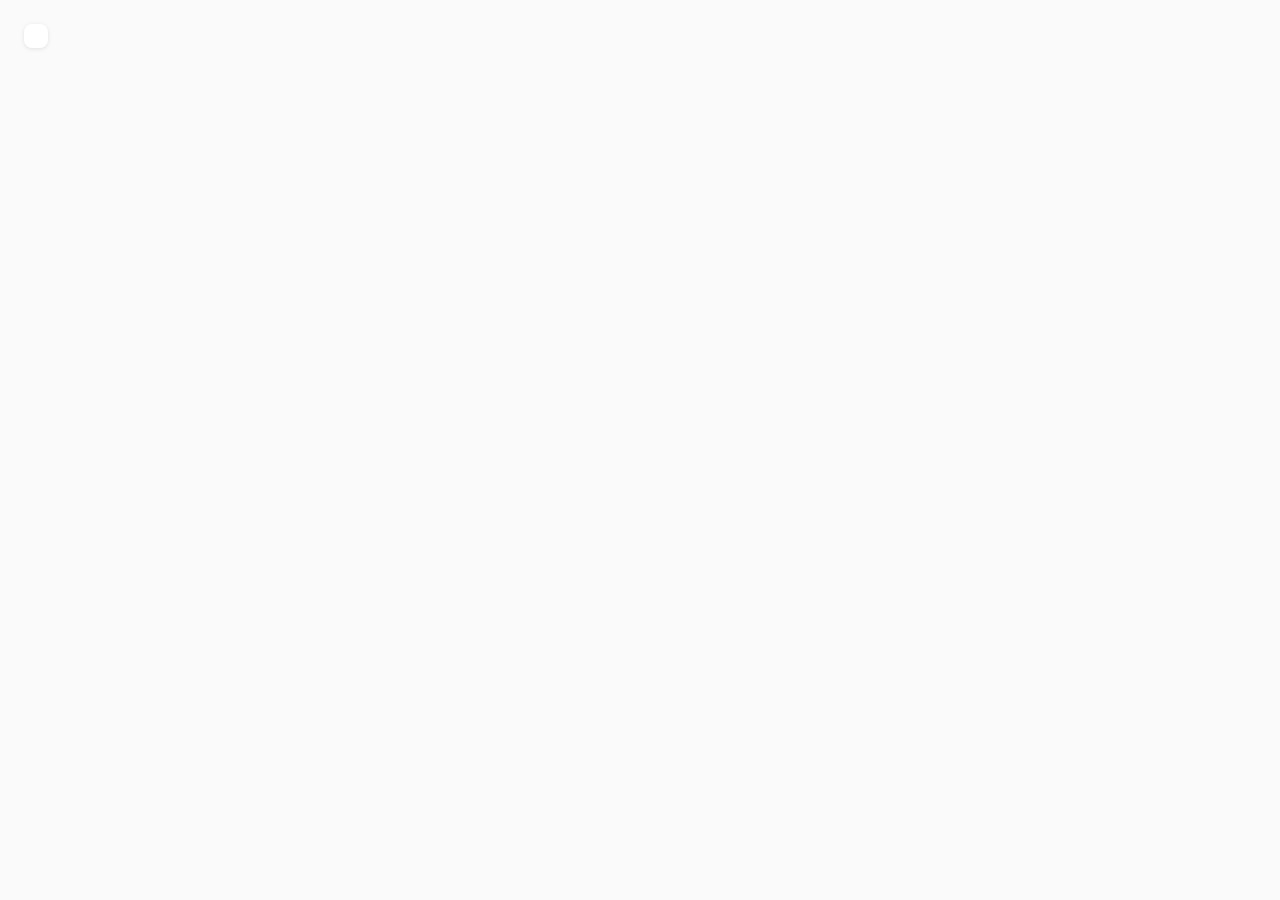
==== Entrega_03/Diez_Fernanda_01_gasto_vis_01/visualizacion/vis_01.html @ 2a69a668 "Entrega 03 Fernanda." ====
<!doctype html>
<html>
<head>
  <meta charset="utf-8">
  <title>Gasto de campaña vs. resultado electoral (CORE 2024)</title>
  <script src="https://cdn.jsdelivr.net/npm/vega@5.30.0"></script>
  <script src="https://cdn.jsdelivr.net/npm/vega-lite@5.21.0"></script>
  <script src="https://cdn.jsdelivr.net/npm/vega-embed@6.26.0"></script>
  <style>
    body { font-family: -apple-system, Helvetica, Arial, sans-serif; margin: 24px; background: #fafafa; }
    #vis { background: white; padding: 12px; border-radius: 8px; box-shadow: 0 1px 4px rgba(0,0,0,0.1); display:inline-block; }
  </style>
</head>
<body>
  <div id="vis"></div>
  <script>
    const spec = {"$schema": "https://vega.github.io/schema/vega-lite/v5.json", "title": "Gasto de campaña vs. resultado electoral (CORE 2024)", "width": 650, "height": 420, "data": {"values": [{"nombre_candidato": "FERNANDO ALEX FERNANDEZ BARRAZA", "partido": "POPULAR", "circunscripcion": "ARICA", "gasto_millones": 0.3, "posicion_lista": 1, "porcentaje_votos_lista": 5.87, "electo": "No"}, {"nombre_candidato": "SERGIO LEANDRO MORALES IMAÑA", "partido": "PARTIDO HUMANISTA", "circunscripcion": "ARICA", "gasto_millones": 0.61, "posicion_lista": 2, "porcentaje_votos_lista": 8.67, "electo": "No"}, {"nombre_candidato": "ANTONIO LUCIO MAITA FLORES", "partido": "PARTIDO HUMANISTA", "circunscripcion": "ARICA", "gasto_millones": 1.34, "posicion_lista": 3, "porcentaje_votos_lista": 3.66, "electo": "No"}, {"nombre_candidato": "DAVID JORGE ANTONIO PADILLA RAMIREZ", "partido": "PARTIDO HUMANISTA", "circunscripcion": "ARICA", "gasto_millones": 0.37, "posicion_lista": 4, "porcentaje_votos_lista": 3.27, "electo": "No"}, {"nombre_candidato": "ALEXANDRA CASTILLO BACIAN", "partido": "PARTIDO HUMANISTA", "circunscripcion": "ARICA", "gasto_millones": 2.1, "posicion_lista": 5, "porcentaje_votos_lista": 10.79, "electo": "No"}, {"nombre_candidato": "ANDREA ROSITA CHELLEW STAMBUK", "partido": "PARTIDO HUMANISTA", "circunscripcion": "ARICA", "gasto_millones": 5.27, "posicion_lista": 6, "porcentaje_votos_lista": 5.45, "electo": "No"}, {"nombre_candidato": "CARLOS JORGE OJEDA MURILLO", "partido": "PARTIDO HUMANISTA", "circunscripcion": "ARICA", "gasto_millones": 7.0, "posicion_lista": 7, "porcentaje_votos_lista": 16.97, "electo": "Sí"}, {"nombre_candidato": "IVAN MARTIN ROMERO MENACHO", "partido": "INDEPENDIENTES", "circunscripcion": "ARICA", "gasto_millones": 1.35, "posicion_lista": 8, "porcentaje_votos_lista": 20.77, "electo": "No"}, {"nombre_candidato": "INGRID GISELA ROBLES ARAYA", "partido": "INDEPENDIENTES", "circunscripcion": "ARICA", "gasto_millones": 12.61, "posicion_lista": 9, "porcentaje_votos_lista": 13.19, "electo": "No"}, {"nombre_candidato": "SUSANA ALEJANDRA PALLERES FLORES", "partido": "INDEPENDIENTES", "circunscripcion": "ARICA", "gasto_millones": 0.5, "posicion_lista": 10, "porcentaje_votos_lista": 7.07, "electo": "No"}, {"nombre_candidato": "SILVIA JOCELYN MUÑOZ DONOSO", "partido": "INDEPENDIENTES", "circunscripcion": "ARICA", "gasto_millones": 0.5, "posicion_lista": 11, "porcentaje_votos_lista": 4.29, "electo": "No"}, {"nombre_candidato": "ALFREDO ENRIQUE TAPIA CONTRERAS", "partido": "PARTIDO COMUNISTA DE CHILE", "circunscripcion": "ARICA", "gasto_millones": 4.56, "posicion_lista": 1, "porcentaje_votos_lista": 13.9, "electo": "No"}, {"nombre_candidato": "MARIA JOSE VICTORIANO CAUTIVO", "partido": "PARTIDO COMUNISTA DE CHILE", "circunscripcion": "ARICA", "gasto_millones": 2.02, "posicion_lista": 2, "porcentaje_votos_lista": 14.85, "electo": "Sí"}, {"nombre_candidato": "PAUL GABRIEL GONZALEZ CARRASCO", "partido": "PARTIDO COMUNISTA DE CHILE", "circunscripcion": "ARICA", "gasto_millones": 2.43, "posicion_lista": 3, "porcentaje_votos_lista": 5.38, "electo": "No"}, {"nombre_candidato": "FANNY JEANETTE BARRIENTOS CRUZATT", "partido": "PARTIDO COMUNISTA DE CHILE", "circunscripcion": "ARICA", "gasto_millones": 0.0, "posicion_lista": 4, "porcentaje_votos_lista": 10.0, "electo": "No"}, {"nombre_candidato": "HANS ALEX NEIRA MALUENDA", "partido": "PARTIDO COMUNISTA DE CHILE", "circunscripcion": "ARICA", "gasto_millones": 0.93, "posicion_lista": 5, "porcentaje_votos_lista": 3.55, "electo": "No"}, {"nombre_candidato": "SABINA BERTA PONCE CANCINO", "partido": "PARTIDO COMUNISTA DE CHILE", "circunscripcion": "ARICA", "gasto_millones": 2.41, "posicion_lista": 6, "porcentaje_votos_lista": 3.28, "electo": "No"}, {"nombre_candidato": "CONSTANZA BARRAZA HONORATO", "partido": "PARTIDO ACCIÓN HUMANISTA", "circunscripcion": "ARICA", "gasto_millones": 1.78, "posicion_lista": 7, "porcentaje_votos_lista": 5.09, "electo": "No"}, {"nombre_candidato": "PAUL CARVAJAL QUIROZ", "partido": "INDEPENDIENTES", "circunscripcion": "ARICA", "gasto_millones": 2.74, "posicion_lista": 8, "porcentaje_votos_lista": 12.25, "electo": "No"}, {"nombre_candidato": "IVAN PAREDES FIERRO", "partido": "INDEPENDIENTES", "circunscripcion": "ARICA", "gasto_millones": 9.72, "posicion_lista": 9, "porcentaje_votos_lista": 25.05, "electo": "No"}, {"nombre_candidato": "PAULA CONCHA PALACIOS", "partido": "INDEPENDIENTES", "circunscripcion": "ARICA", "gasto_millones": 1.28, "posicion_lista": 10, "porcentaje_votos_lista": 3.74, "electo": "No"}, {"nombre_candidato": "FERNANDO CABRALES GOMEZ", "partido": "INDEPENDIENTES", "circunscripcion": "ARICA", "gasto_millones": 0.82, "posicion_lista": 11, "porcentaje_votos_lista": 2.89, "electo": "No"}, {"nombre_candidato": "SOLEDAD ELVIRA LARA QUINTANA", "partido": "PARTIDO SOCIAL CRISTIANO", "circunscripcion": "ARICA", "gasto_millones": 1.88, "posicion_lista": 1, "porcentaje_votos_lista": 8.34, "electo": "No"}, {"nombre_candidato": "NATALY CRUZ PLAZA", "partido": "PARTIDO SOCIAL CRISTIANO", "circunscripcion": "ARICA", "gasto_millones": 2.49, "posicion_lista": 2, "porcentaje_votos_lista": 7.22, "electo": "No"}, {"nombre_candidato": "ALEJANDRO AVALOS AVILES", "partido": "PARTIDO SOCIAL CRISTIANO", "circunscripcion": "ARICA", "gasto_millones": 1.44, "posicion_lista": 3, "porcentaje_votos_lista": 5.21, "electo": "No"}, {"nombre_candidato": "ARIEL RICARDO PARADA JIMENEZ", "partido": "INDEPENDIENTES", "circunscripcion": "ARICA", "gasto_millones": 1.1, "posicion_lista": 4, "porcentaje_votos_lista": 6.66, "electo": "No"}, {"nombre_candidato": "IRENE DEL CARMEN AGUIRRE FLORES", "partido": "INDEPENDIENTES", "circunscripcion": "ARICA", "gasto_millones": 3.54, "posicion_lista": 5, "porcentaje_votos_lista": 11.53, "electo": "No"}, {"nombre_candidato": "DIEGO ENRIQUE ALMARZA REYES", "partido": "INDEPENDIENTES", "circunscripcion": "ARICA", "gasto_millones": 1.33, "posicion_lista": 6, "porcentaje_votos_lista": 11.53, "electo": "No"}, {"nombre_candidato": "JUAN FRANCISCO MERUVIA MERUVIA", "partido": "INDEPENDIENTES", "circunscripcion": "ARICA", "gasto_millones": 4.25, "posicion_lista": 7, "porcentaje_votos_lista": 9.22, "electo": "No"}, {"nombre_candidato": "CRISTIAN GODOFREDO VILLANUEVA ROSALES", "partido": "INDEPENDIENTES", "circunscripcion": "ARICA", "gasto_millones": 1.52, "posicion_lista": 8, "porcentaje_votos_lista": 26.75, "electo": "Sí"}, {"nombre_candidato": "MARIO LUZA ESPINOZA", "partido": "INDEPENDIENTES", "circunscripcion": "ARICA", "gasto_millones": 0.63, "posicion_lista": 9, "porcentaje_votos_lista": 13.54, "electo": "No"}, {"nombre_candidato": "LEONARDO BORQUEZ CASTILLO", "partido": "RENOVACION NACIONAL", "circunscripcion": "ARICA", "gasto_millones": 3.82, "posicion_lista": 1, "porcentaje_votos_lista": 17.7, "electo": "No"}, {"nombre_candidato": "SOFIA CLAVIJO MEDALLA", "partido": "RENOVACION NACIONAL", "circunscripcion": "ARICA", "gasto_millones": 4.83, "posicion_lista": 2, "porcentaje_votos_lista": 19.19, "electo": "Sí"}, {"nombre_candidato": "SEBASTIAN ARAYA ARAVENA", "partido": "RENOVACION NACIONAL", "circunscripcion": "ARICA", "gasto_millones": 8.38, "posicion_lista": 3, "porcentaje_votos_lista": 7.36, "electo": "No"}, {"nombre_candidato": "KAREN ROCHA VILLALBA", "partido": "RENOVACION NACIONAL", "circunscripcion": "ARICA", "gasto_millones": 5.16, "posicion_lista": 4, "porcentaje_votos_lista": 8.61, "electo": "No"}, {"nombre_candidato": "MARCELO SOTO GONZALEZ", "partido": "RENOVACION NACIONAL", "circunscripcion": "ARICA", "gasto_millones": 1.47, "posicion_lista": 5, "porcentaje_votos_lista": 5.31, "electo": "No"}, {"nombre_candidato": "NEIL CASTILLO LILLO", "partido": "RENOVACION NACIONAL", "circunscripcion": "ARICA", "gasto_millones": 2.03, "posicion_lista": 6, "porcentaje_votos_lista": 11.33, "electo": "No"}, {"nombre_candidato": "SERGIO LOZANO GALINDO", "partido": "RENOVACION NACIONAL", "circunscripcion": "ARICA", "gasto_millones": 1.85, "posicion_lista": 7, "porcentaje_votos_lista": 5.44, "electo": "No"}, {"nombre_candidato": "RICARDO GODOY ORDOÑEZ", "partido": "RENOVACION NACIONAL", "circunscripcion": "ARICA", "gasto_millones": 1.47, "posicion_lista": 8, "porcentaje_votos_lista": 4.09, "electo": "No"}, {"nombre_candidato": "MANUEL DIAZ VASQUEZ", "partido": "INDEPENDIENTES", "circunscripcion": "ARICA", "gasto_millones": 1.94, "posicion_lista": 9, "porcentaje_votos_lista": 3.97, "electo": "No"}, {"nombre_candidato": "DINA DURAN FLORES", "partido": "INDEPENDIENTES", "circunscripcion": "ARICA", "gasto_millones": 2.62, "posicion_lista": 10, "porcentaje_votos_lista": 6.15, "electo": "No"}, {"nombre_candidato": "CATALINA FERNANDEZ VALCARCE", "partido": "INDEPENDIENTES", "circunscripcion": "ARICA", "gasto_millones": 7.03, "posicion_lista": 11, "porcentaje_votos_lista": 10.86, "electo": "No"}, {"nombre_candidato": "DAVID HECTOR ZAPATA VALENZUELA", "partido": "PARTIDO RADICAL DE CHILE", "circunscripcion": "ARICA", "gasto_millones": 2.63, "posicion_lista": 1, "porcentaje_votos_lista": 38.5, "electo": "No"}, {"nombre_candidato": "ORLANDO SEBASTIAN COFRE CORTES", "partido": "PARTIDO RADICAL DE CHILE", "circunscripcion": "ARICA", "gasto_millones": 0.69, "posicion_lista": 2, "porcentaje_votos_lista": 13.34, "electo": "No"}, {"nombre_candidato": "CECILIA IRENE PALLERES VEAS", "partido": "PARTIDO RADICAL DE CHILE", "circunscripcion": "ARICA", "gasto_millones": 1.61, "posicion_lista": 3, "porcentaje_votos_lista": 4.66, "electo": "No"}, {"nombre_candidato": "CAROLINA ANDREA CASTILLO TAPIA", "partido": "PARTIDO RADICAL DE CHILE", "circunscripcion": "ARICA", "gasto_millones": 0.64, "posicion_lista": 4, "porcentaje_votos_lista": 6.52, "electo": "No"}, {"nombre_candidato": "ERNESTINA SILVA VILLEGAS", "partido": "PARTIDO RADICAL DE CHILE", "circunscripcion": "ARICA", "gasto_millones": 0.64, "posicion_lista": 5, "porcentaje_votos_lista": 3.33, "electo": "No"}, {"nombre_candidato": "OSCAR RODRIGO FUENTES PALAVECINOS", "partido": "PARTIDO RADICAL DE CHILE", "circunscripcion": "ARICA", "gasto_millones": 0.68, "posicion_lista": 6, "porcentaje_votos_lista": 5.51, "electo": "No"}, {"nombre_candidato": "ANGELO ENRIQUE RODRIGUEZ ORTIZ", "partido": "INDEPENDIENTES", "circunscripcion": "ARICA", "gasto_millones": 1.9, "posicion_lista": 7, "porcentaje_votos_lista": 10.71, "electo": "No"}, {"nombre_candidato": "CLAUDIA VERONICA VERA CARLOS", "partido": "INDEPENDIENTES", "circunscripcion": "ARICA", "gasto_millones": 0.6, "posicion_lista": 8, "porcentaje_votos_lista": 11.72, "electo": "No"}, {"nombre_candidato": "HERNAN IPAX MERY AHUMADA", "partido": "INDEPENDIENTES", "circunscripcion": "ARICA", "gasto_millones": 0.0, "posicion_lista": 9, "porcentaje_votos_lista": 5.72, "electo": "No"}, {"nombre_candidato": "OSCAR PANTOJA RIVERA", "partido": "PARTIDO LIBERAL DE CHILE", "circunscripcion": "ARICA", "gasto_millones": 7.05, "posicion_lista": 1, "porcentaje_votos_lista": 18.96, "electo": "Sí"}, {"nombre_candidato": "EDGAR MUÑOZ RETAMALES", "partido": "PARTIDO LIBERAL DE CHILE", "circunscripcion": "ARICA", "gasto_millones": 6.84, "posicion_lista": 2, "porcentaje_votos_lista": 10.7, "electo": "No"}, {"nombre_candidato": "CESAR ANTONIO SANTIS ZUÑIGA", "partido": "PARTIDO LIBERAL DE CHILE", "circunscripcion": "ARICA", "gasto_millones": 2.15, "posicion_lista": 3, "porcentaje_votos_lista": 5.18, "electo": "No"}, {"nombre_candidato": "PATRICIO MOYA MUÑOZ", "partido": "FEDERACION REGIONALISTA VERDE SOCIAL", "circunscripcion": "ARICA", "gasto_millones": 1.85, "posicion_lista": 4, "porcentaje_votos_lista": 17.48, "electo": "No"}, {"nombre_candidato": "LISETTE VERONICA SULANTAY HERNAEZ", "partido": "FEDERACION REGIONALISTA VERDE SOCIAL", "circunscripcion": "ARICA", "gasto_millones": 2.7, "posicion_lista": 5, "porcentaje_votos_lista": 6.58, "electo": "No"}, {"nombre_candidato": "LORENA MUSSA VALENZUELA", "partido": "INDEPENDIENTES", "circunscripcion": "ARICA", "gasto_millones": 5.19, "posicion_lista": 6, "porcentaje_votos_lista": 15.34, "electo": "No"}, {"nombre_candidato": "YEAN MIGUEL PASTEN GALVEZ", "partido": "INDEPENDIENTES", "circunscripcion": "ARICA", "gasto_millones": 3.29, "posicion_lista": 7, "porcentaje_votos_lista": 17.67, "electo": "No"}, {"nombre_candidato": "MIGUEL ANGEL LEIVA PIZARRO", "partido": "INDEPENDIENTES", "circunscripcion": "ARICA", "gasto_millones": 0.73, "posicion_lista": 8, "porcentaje_votos_lista": 5.43, "electo": "No"}, {"nombre_candidato": "CLAUDIO ANDRES PAZ FUENTES", "partido": "INDEPENDIENTES", "circunscripcion": "ARICA", "gasto_millones": 2.2, "posicion_lista": 9, "porcentaje_votos_lista": 2.65, "electo": "No"}, {"nombre_candidato": "ALEJANDRO ESTEBAN DIAZ CARVAJAL", "partido": "PARTIDO SOCIALISTA DE CHILE", "circunscripcion": "ARICA", "gasto_millones": 4.83, "posicion_lista": 1, "porcentaje_votos_lista": 26.72, "electo": "No"}, {"nombre_candidato": "LORY BERNIE ESCUDERO GUARDIA", "partido": "PARTIDO SOCIALISTA DE CHILE", "circunscripcion": "ARICA", "gasto_millones": 3.5, "posicion_lista": 2, "porcentaje_votos_lista": 6.51, "electo": "No"}, {"nombre_candidato": "SOHEL LEONARDO HERESI FLORES", "partido": "INDEPENDIENTES", "circunscripcion": "ARICA", "gasto_millones": 0.0, "posicion_lista": 3, "porcentaje_votos_lista": 9.47, "electo": "No"}, {"nombre_candidato": "DENISSE ANDREA MORALES FLORES", "partido": "INDEPENDIENTES", "circunscripcion": "ARICA", "gasto_millones": 4.55, "posicion_lista": 4, "porcentaje_votos_lista": 27.09, "electo": "Sí"}, {"nombre_candidato": "LINO EUSTAQUIO MAMANI VICENTE", "partido": "PARTIDO POR LA DEMOCRACIA", "circunscripcion": "ARICA", "gasto_millones": 0.6, "posicion_lista": 5, "porcentaje_votos_lista": 7.7, "electo": "No"}, {"nombre_candidato": "MARIANELA DEL ROSARIO TAPIA CARVAJAL", "partido": "PARTIDO POR LA DEMOCRACIA", "circunscripcion": "ARICA", "gasto_millones": 0.81, "posicion_lista": 6, "porcentaje_votos_lista": 4.71, "electo": "No"}, {"nombre_candidato": "EMILIO JOSE JIMENEZ CACERES", "partido": "PARTIDO POR LA DEMOCRACIA", "circunscripcion": "ARICA", "gasto_millones": 6.04, "posicion_lista": 7, "porcentaje_votos_lista": 8.21, "electo": "No"}, {"nombre_candidato": "VIVIANA ORTIZ VILDOSO", "partido": "INDEPENDIENTES", "circunscripcion": "ARICA", "gasto_millones": 0.48, "posicion_lista": 8, "porcentaje_votos_lista": 6.6, "electo": "No"}, {"nombre_candidato": "RAUL ROLANDO OSSANDON VASQUEZ", "partido": "INDEPENDIENTES", "circunscripcion": "ARICA", "gasto_millones": 0.67, "posicion_lista": 9, "porcentaje_votos_lista": 3.0, "electo": "No"}, {"nombre_candidato": "CAROLINA ANDREA EMPARAN RAMIREZ", "partido": "PARTIDO DE LA GENTE", "circunscripcion": "ARICA", "gasto_millones": 0.55, "posicion_lista": 1, "porcentaje_votos_lista": 29.88, "electo": "No"}, {"nombre_candidato": "JULIE ALEJANDRA DURAN LOPEZ", "partido": "PARTIDO DE LA GENTE", "circunscripcion": "ARICA", "gasto_millones": 0.49, "posicion_lista": 2, "porcentaje_votos_lista": 8.71, "electo": "No"}, {"nombre_candidato": "GONZALO DANIEL CAMPUSANO YAÑEZ", "partido": "PARTIDO DE LA GENTE", "circunscripcion": "ARICA", "gasto_millones": 3.41, "posicion_lista": 3, "porcentaje_votos_lista": 14.22, "electo": "No"}, {"nombre_candidato": "FRIEDRICH RENARD MENCIA POCONI", "partido": "PARTIDO DE LA GENTE", "circunscripcion": "ARICA", "gasto_millones": 0.94, "posicion_lista": 4, "porcentaje_votos_lista": 9.31, "electo": "No"}, {"nombre_candidato": "IVAN ANDRES OSORIO CORTES", "partido": "PARTIDO DE LA GENTE", "circunscripcion": "ARICA", "gasto_millones": 0.4, "posicion_lista": 5, "porcentaje_votos_lista": 11.16, "electo": "No"}, {"nombre_candidato": "KLAUS ABDIEL NEVERMANN BU-ANTUN", "partido": "INDEPENDIENTES", "circunscripcion": "ARICA", "gasto_millones": 0.3, "posicion_lista": 6, "porcentaje_votos_lista": 26.72, "electo": "No"}, {"nombre_candidato": "MARCELO EMMANUEL GONZALEZ OLIVARES", "partido": "PARTIDO DEMOCRATA CRISTIANO", "circunscripcion": "ARICA", "gasto_millones": 4.36, "posicion_lista": 1, "porcentaje_votos_lista": 23.08, "electo": "Sí"}, {"nombre_candidato": "VIOLETA CLEISY CASTILLO QUISPE", "partido": "PARTIDO DEMOCRATA CRISTIANO", "circunscripcion": "ARICA", "gasto_millones": 2.58, "posicion_lista": 2, "porcentaje_votos_lista": 6.87, "electo": "No"}, {"nombre_candidato": "CAROLINA MABEL MUÑOZ DROGUETT", "partido": "INDEPENDIENTES", "circunscripcion": "ARICA", "gasto_millones": 1.88, "posicion_lista": 3, "porcentaje_votos_lista": 11.81, "electo": "No"}, {"nombre_candidato": "ROCIO BELEN MOLLO CAICONTE", "partido": "INDEPENDIENTES", "circunscripcion": "ARICA", "gasto_millones": 3.18, "posicion_lista": 4, "porcentaje_votos_lista": 11.07, "electo": "No"}, {"nombre_candidato": "MONICA ROSA AZOCAR SILES", "partido": "INDEPENDIENTES", "circunscripcion": "ARICA", "gasto_millones": 1.36, "posicion_lista": 5, "porcentaje_votos_lista": 7.89, "electo": "No"}, {"nombre_candidato": "ROMULO RUIZ GUZMAN", "partido": "INDEPENDIENTES", "circunscripcion": "ARICA", "gasto_millones": 1.31, "posicion_lista": 6, "porcentaje_votos_lista": 5.13, "electo": "No"}, {"nombre_candidato": "RODOLFO IGNACIO GONZALEZ FLORES", "partido": "INDEPENDIENTES", "circunscripcion": "ARICA", "gasto_millones": 4.72, "posicion_lista": 7, "porcentaje_votos_lista": 5.26, "electo": "No"}, {"nombre_candidato": "ANA MARICELA SUPANTA AYCA", "partido": "INDEPENDIENTES", "circunscripcion": "ARICA", "gasto_millones": 2.88, "posicion_lista": 8, "porcentaje_votos_lista": 17.73, "electo": "No"}, {"nombre_candidato": "ELIZABETH ROSSANA OSSES FAUNDEZ", "partido": "INDEPENDIENTES", "circunscripcion": "ARICA", "gasto_millones": 4.06, "posicion_lista": 9, "porcentaje_votos_lista": 11.16, "electo": "No"}, {"nombre_candidato": "NINO SEGUNDO ESTAY ESPINOZA", "partido": "PARTIDO DEMOCRATAS CHILE", "circunscripcion": "ARICA", "gasto_millones": 2.38, "posicion_lista": 1, "porcentaje_votos_lista": 14.36, "electo": "Sí"}, {"nombre_candidato": "JAVIER ENRIQUE DIAZ CALDERON", "partido": "INDEPENDIENTES", "circunscripcion": "ARICA", "gasto_millones": 0.0, "posicion_lista": 2, "porcentaje_votos_lista": 9.44, "electo": "No"}, {"nombre_candidato": "CARLOS ENRIQUE FERRY CAMPODONICO", "partido": "INDEPENDIENTES", "circunscripcion": "ARICA", "gasto_millones": 2.05, "posicion_lista": 3, "porcentaje_votos_lista": 11.6, "electo": "No"}, {"nombre_candidato": "ARIELLE JESUS PALMA LOPEZ", "partido": "INDEPENDIENTES", "circunscripcion": "ARICA", "gasto_millones": 0.0, "posicion_lista": 4, "porcentaje_votos_lista": 3.68, "electo": "No"}, {"nombre_candidato": "CLAUDIA ROSARIO MIRANDA TORRES", "partido": "INDEPENDIENTES", "circunscripcion": "ARICA", "gasto_millones": 0.09, "posicion_lista": 5, "porcentaje_votos_lista": 12.23, "electo": "No"}, {"nombre_candidato": "NAKITA FERNANDA ALCORCE HUAMAN", "partido": "INDEPENDIENTES", "circunscripcion": "ARICA", "gasto_millones": 5.4, "posicion_lista": 6, "porcentaje_votos_lista": 14.17, "electo": "No"}, {"nombre_candidato": "GASTON ERNESTO PADILLA RAMIREZ", "partido": "INDEPENDIENTES", "circunscripcion": "ARICA", "gasto_millones": 0.0, "posicion_lista": 7, "porcentaje_votos_lista": 8.76, "electo": "No"}, {"nombre_candidato": "PAULINA BRAVIN DIAZ", "partido": "INDEPENDIENTES", "circunscripcion": "ARICA", "gasto_millones": 2.22, "posicion_lista": 8, "porcentaje_votos_lista": 8.03, "electo": "No"}, {"nombre_candidato": "LUIS MIGUEL CEBALLOS MERIÑO", "partido": "INDEPENDIENTES", "circunscripcion": "ARICA", "gasto_millones": 0.68, "posicion_lista": 9, "porcentaje_votos_lista": 9.16, "electo": "No"}, {"nombre_candidato": "JORGE SOCRATES CASTILLO ORIZOLA", "partido": "INDEPENDIENTES", "circunscripcion": "ARICA", "gasto_millones": 0.0, "posicion_lista": 10, "porcentaje_votos_lista": 8.57, "electo": "No"}, {"nombre_candidato": "MILENE ROSSINA MOLINA ARANCIBIA", "partido": "FRENTE AMPLIO", "circunscripcion": "ARICA", "gasto_millones": 4.77, "posicion_lista": 1, "porcentaje_votos_lista": 15.84, "electo": "No"}, {"nombre_candidato": "MARICELA MARA TRUJILLO OSORIO", "partido": "FRENTE AMPLIO", "circunscripcion": "ARICA", "gasto_millones": 0.0, "posicion_lista": 2, "porcentaje_votos_lista": 5.18, "electo": "No"}, {"nombre_candidato": "GALIA LENOSHKA RAMIREZ CERDA", "partido": "FRENTE AMPLIO", "circunscripcion": "ARICA", "gasto_millones": 0.26, "posicion_lista": 3, "porcentaje_votos_lista": 3.89, "electo": "No"}, {"nombre_candidato": "JAVIER IGNACIO VILLARROEL GARCIA", "partido": "INDEPENDIENTES", "circunscripcion": "ARICA", "gasto_millones": 0.3, "posicion_lista": 4, "porcentaje_votos_lista": 12.78, "electo": "No"}, {"nombre_candidato": "MARITSSA ELIZABETH CASTILLO MORGADO", "partido": "INDEPENDIENTES", "circunscripcion": "ARICA", "gasto_millones": 1.12, "posicion_lista": 5, "porcentaje_votos_lista": 18.63, "electo": "No"}, {"nombre_candidato": "PATRICIA ROMINA RIVERA PINTO", "partido": "INDEPENDIENTES", "circunscripcion": "ARICA", "gasto_millones": 0.3, "posicion_lista": 6, "porcentaje_votos_lista": 4.98, "electo": "No"}, {"nombre_candidato": "RODRIGO ALBERTO VASQUEZ SANTIBAÑEZ", "partido": "INDEPENDIENTES", "circunscripcion": "ARICA", "gasto_millones": 1.12, "posicion_lista": 7, "porcentaje_votos_lista": 3.98, "electo": "No"}, {"nombre_candidato": "JORGE WILLIAMS TAPIA SAAVEDRA", "partido": "INDEPENDIENTES", "circunscripcion": "ARICA", "gasto_millones": 0.0, "posicion_lista": 8, "porcentaje_votos_lista": 4.31, "electo": "No"}, {"nombre_candidato": "MARLY CECILIA VARGAS PALMA", "partido": "INDEPENDIENTES", "circunscripcion": "ARICA", "gasto_millones": 0.0, "posicion_lista": 9, "porcentaje_votos_lista": 6.87, "electo": "No"}, {"nombre_candidato": "ANDREA ELIZABETH PEREZ CORTES", "partido": "INDEPENDIENTES", "circunscripcion": "ARICA", "gasto_millones": 6.33, "posicion_lista": 10, "porcentaje_votos_lista": 11.41, "electo": "No"}, {"nombre_candidato": "SEBASTIAN NICOLAS GODOY LEAL", "partido": "INDEPENDIENTES", "circunscripcion": "ARICA", "gasto_millones": 5.04, "posicion_lista": 11, "porcentaje_votos_lista": 12.12, "electo": "No"}, {"nombre_candidato": "ROBERTO ERPEL SEGUEL", "partido": "UNION DEMOCRATA INDEPENDIENTE", "circunscripcion": "ARICA", "gasto_millones": 3.76, "posicion_lista": 1, "porcentaje_votos_lista": 29.35, "electo": "No"}, {"nombre_candidato": "JORGE CARTAGENA CHAVEZ", "partido": "UNION DEMOCRATA INDEPENDIENTE", "circunscripcion": "ARICA", "gasto_millones": 0.0, "posicion_lista": 2, "porcentaje_votos_lista": 15.06, "electo": "No"}, {"nombre_candidato": "CARMEN ZAPATA LEIVA", "partido": "UNION DEMOCRATA INDEPENDIENTE", "circunscripcion": "ARICA", "gasto_millones": 1.86, "posicion_lista": 3, "porcentaje_votos_lista": 8.06, "electo": "No"}, {"nombre_candidato": "SEGUNDO SEGUEL GUARACHI", "partido": "UNION DEMOCRATA INDEPENDIENTE", "circunscripcion": "ARICA", "gasto_millones": 0.5, "posicion_lista": 4, "porcentaje_votos_lista": 3.11, "electo": "No"}, {"nombre_candidato": "EDITH SUAZO BARRAZA", "partido": "UNION DEMOCRATA INDEPENDIENTE", "circunscripcion": "ARICA", "gasto_millones": 3.42, "posicion_lista": 5, "porcentaje_votos_lista": 4.83, "electo": "No"}, {"nombre_candidato": "CRISTIAN PRADENAS SOTO", "partido": "INDEPENDIENTES", "circunscripcion": "ARICA", "gasto_millones": 3.93, "posicion_lista": 6, "porcentaje_votos_lista": 15.9, "electo": "No"}, {"nombre_candidato": "BEATRIZ CHAVEZ VICENTELO", "partido": "INDEPENDIENTES", "circunscripcion": "ARICA", "gasto_millones": 2.66, "posicion_lista": 7, "porcentaje_votos_lista": 8.46, "electo": "No"}, {"nombre_candidato": "GUILLERMO BERETTA RIQUELME", "partido": "INDEPENDIENTES", "circunscripcion": "ARICA", "gasto_millones": 2.35, "posicion_lista": 8, "porcentaje_votos_lista": 7.31, "electo": "No"}, {"nombre_candidato": "RODRIGO PAREDES JIMENEZ", "partido": "INDEPENDIENTES", "circunscripcion": "ARICA", "gasto_millones": 0.0, "posicion_lista": 9, "porcentaje_votos_lista": 3.5, "electo": "No"}, {"nombre_candidato": "FRANCISCO RODRIGUEZ DE LA RIVA", "partido": "INDEPENDIENTES", "circunscripcion": "ARICA", "gasto_millones": 0.52, "posicion_lista": 10, "porcentaje_votos_lista": 4.42, "electo": "No"}, {"nombre_candidato": "IGNACIO ALFREDO GOMEZ GUTIERREZ", "partido": "PARTIDO REPUBLICANO DE CHILE", "circunscripcion": "ARICA", "gasto_millones": 3.8, "posicion_lista": 1, "porcentaje_votos_lista": 20.4, "electo": "Sí"}, {"nombre_candidato": "ROMINA CECILIA CIFUENTES GONZALEZ", "partido": "PARTIDO REPUBLICANO DE CHILE", "circunscripcion": "ARICA", "gasto_millones": 0.6, "posicion_lista": 2, "porcentaje_votos_lista": 21.5, "electo": "Sí"}, {"nombre_candidato": "ELENA MARCELA FORNES CARCAMO", "partido": "PARTIDO REPUBLICANO DE CHILE", "circunscripcion": "ARICA", "gasto_millones": 2.59, "posicion_lista": 3, "porcentaje_votos_lista": 10.52, "electo": "No"}, {"nombre_candidato": "NESTOR ANGEL PINTO RIOS", "partido": "PARTIDO REPUBLICANO DE CHILE", "circunscripcion": "ARICA", "gasto_millones": 0.0, "posicion_lista": 4, "porcentaje_votos_lista": 6.79, "electo": "No"}, {"nombre_candidato": "MARCELO ENRIQUE VILLARROEL SARMIENTO", "partido": "PARTIDO REPUBLICANO DE CHILE", "circunscripcion": "ARICA", "gasto_millones": 2.95, "posicion_lista": 5, "porcentaje_votos_lista": 5.44, "electo": "No"}, {"nombre_candidato": "CARLOS ANDRES OPAZO OLAVARRIA", "partido": "PARTIDO REPUBLICANO DE CHILE", "circunscripcion": "ARICA", "gasto_millones": 3.81, "posicion_lista": 6, "porcentaje_votos_lista": 7.06, "electo": "No"}, {"nombre_candidato": "LIN-KIU ODILA LY FUMEY", "partido": "PARTIDO REPUBLICANO DE CHILE", "circunscripcion": "ARICA", "gasto_millones": 5.86, "posicion_lista": 7, "porcentaje_votos_lista": 12.47, "electo": "Sí"}, {"nombre_candidato": "RICARDO ORLANDO PORTILLA MONSALVE", "partido": "PARTIDO REPUBLICANO DE CHILE", "circunscripcion": "ARICA", "gasto_millones": 0.5, "posicion_lista": 8, "porcentaje_votos_lista": 2.74, "electo": "No"}, {"nombre_candidato": "LUIS FRANCISCO ARAYA VALDECCHY", "partido": "PARTIDO REPUBLICANO DE CHILE", "circunscripcion": "ARICA", "gasto_millones": 5.45, "posicion_lista": 9, "porcentaje_votos_lista": 9.33, "electo": "No"}, {"nombre_candidato": "CRISTHIAN ABDON SALAS TORRICO", "partido": "PARTIDO REPUBLICANO DE CHILE", "circunscripcion": "ARICA", "gasto_millones": 0.0, "posicion_lista": 10, "porcentaje_votos_lista": 3.75, "electo": "No"}, {"nombre_candidato": "ALEJANDRO FIDEL MORALES IMAÑA", "partido": "INDEPENDIENTES", "circunscripcion": "PARINACOTA", "gasto_millones": 1.0, "posicion_lista": 1, "porcentaje_votos_lista": 100.0, "electo": "No"}, {"nombre_candidato": "LORENA VENTURA VASQUEZ", "partido": "RENOVACION NACIONAL", "circunscripcion": "PARINACOTA", "gasto_millones": 1.88, "posicion_lista": 1, "porcentaje_votos_lista": 64.15, "electo": "Sí"}, {"nombre_candidato": "CARLOS FERNANDEZ BLANCO", "partido": "RENOVACION NACIONAL", "circunscripcion": "PARINACOTA", "gasto_millones": 1.13, "posicion_lista": 2, "porcentaje_votos_lista": 20.31, "electo": "No"}, {"nombre_candidato": "ANTONY CHAMBILLA VILLALOBOS", "partido": "RENOVACION NACIONAL", "circunscripcion": "PARINACOTA", "gasto_millones": 1.04, "posicion_lista": 3, "porcentaje_votos_lista": 15.55, "electo": "No"}, {"nombre_candidato": "DINA HUANCA PAIRO", "partido": "INDEPENDIENTES", "circunscripcion": "PARINACOTA", "gasto_millones": 0.0, "posicion_lista": 1, "porcentaje_votos_lista": 46.78, "electo": "No"}, {"nombre_candidato": "FREDDY ANGEL FLORES CONDORI", "partido": "INDEPENDIENTES", "circunscripcion": "PARINACOTA", "gasto_millones": 0.26, "posicion_lista": 2, "porcentaje_votos_lista": 39.66, "electo": "No"}, {"nombre_candidato": "BERNARDA SENOVIA MAMANI MAMANI", "partido": "INDEPENDIENTES", "circunscripcion": "PARINACOTA", "gasto_millones": 0.1, "posicion_lista": 3, "porcentaje_votos_lista": 13.56, "electo": "No"}, {"nombre_candidato": "MIGUEL ERIK SUPANTA CASTILLO", "partido": "INDEPENDIENTES", "circunscripcion": "PARINACOTA", "gasto_millones": 0.0, "posicion_lista": 1, "porcentaje_votos_lista": 65.45, "electo": "No"}, {"nombre_candidato": "SERGIO LOPEZ VILLAZON", "partido": "PARTIDO SOCIALISTA DE CHILE", "circunscripcion": "PARINACOTA", "gasto_millones": 0.51, "posicion_lista": 2, "porcentaje_votos_lista": 34.55, "electo": "No"}, {"nombre_candidato": "EDGARD GUSTAVO PAREDES CHOQUE", "partido": "PARTIDO DE LA GENTE", "circunscripcion": "PARINACOTA", "gasto_millones": 1.16, "posicion_lista": 1, "porcentaje_votos_lista": 100.0, "electo": "No"}, {"nombre_candidato": "CRISTIAN ANDRES BILBAO APATA", "partido": "PARTIDO DEMOCRATA CRISTIANO", "circunscripcion": "PARINACOTA", "gasto_millones": 1.31, "posicion_lista": 1, "porcentaje_votos_lista": 53.72, "electo": "No"}, {"nombre_candidato": "FLORENCIO MARTIN VILLANUEVA SARCO", "partido": "INDEPENDIENTES", "circunscripcion": "PARINACOTA", "gasto_millones": 1.21, "posicion_lista": 2, "porcentaje_votos_lista": 46.28, "electo": "No"}, {"nombre_candidato": "ENRIQUE MANUEL PEREZ INQUILTUPA", "partido": "INDEPENDIENTES", "circunscripcion": "PARINACOTA", "gasto_millones": 0.61, "posicion_lista": 1, "porcentaje_votos_lista": 31.28, "electo": "No"}, {"nombre_candidato": "DANIEL ALEXIS LINARES ZEGARRA", "partido": "INDEPENDIENTES", "circunscripcion": "PARINACOTA", "gasto_millones": 3.5, "posicion_lista": 2, "porcentaje_votos_lista": 47.72, "electo": "Sí"}, {"nombre_candidato": "JAVIER EDWIN LLUSCO AJATA", "partido": "INDEPENDIENTES", "circunscripcion": "PARINACOTA", "gasto_millones": 0.15, "posicion_lista": 3, "porcentaje_votos_lista": 21.0, "electo": "No"}, {"nombre_candidato": "CAROLA VICTORIA SANTOS CONDORI", "partido": "FRENTE AMPLIO", "circunscripcion": "PARINACOTA", "gasto_millones": 1.28, "posicion_lista": 1, "porcentaje_votos_lista": 86.67, "electo": "No"}, {"nombre_candidato": "LORETO MARCELA DELGADO MOLLO", "partido": "FRENTE AMPLIO", "circunscripcion": "PARINACOTA", "gasto_millones": 0.41, "posicion_lista": 2, "porcentaje_votos_lista": 13.33, "electo": "No"}, {"nombre_candidato": "HERMES GOMEZ GALLARDO", "partido": "INDEPENDIENTES", "circunscripcion": "PARINACOTA", "gasto_millones": 0.31, "posicion_lista": 1, "porcentaje_votos_lista": 43.73, "electo": "Sí"}, {"nombre_candidato": "DIANA POMA CASTRO", "partido": "INDEPENDIENTES", "circunscripcion": "PARINACOTA", "gasto_millones": 0.0, "posicion_lista": 2, "porcentaje_votos_lista": 22.83, "electo": "No"}, {"nombre_candidato": "JUAN MANUEL MUÑOZ CABRERA", "partido": "INDEPENDIENTES", "circunscripcion": "PARINACOTA", "gasto_millones": 0.24, "posicion_lista": 3, "porcentaje_votos_lista": 33.44, "electo": "No"}, {"nombre_candidato": "MACARENA PAOLA VALENZUELA CORTES", "partido": "INDEPENDIENTES", "circunscripcion": "PARINACOTA", "gasto_millones": 0.02, "posicion_lista": 1, "porcentaje_votos_lista": 100.0, "electo": "No"}, {"nombre_candidato": "ELBA NORFA VALDERRAMA ARANCIBIA", "partido": "POPULAR", "circunscripcion": "IQUIQUE", "gasto_millones": 0.17, "posicion_lista": 1, "porcentaje_votos_lista": 23.85, "electo": "No"}, {"nombre_candidato": "JUAN CARLOS HUERTA MORAGA", "partido": "PARTIDO HUMANISTA", "circunscripcion": "IQUIQUE", "gasto_millones": 1.58, "posicion_lista": 2, "porcentaje_votos_lista": 16.08, "electo": "No"}, {"nombre_candidato": "PIERA DANIELLA BUCCIONI MALDONADO", "partido": "INDEPENDIENTES", "circunscripcion": "IQUIQUE", "gasto_millones": 1.28, "posicion_lista": 3, "porcentaje_votos_lista": 33.6, "electo": "No"}, {"nombre_candidato": "ESTER ELISA SOTO ALEGRIA", "partido": "INDEPENDIENTES", "circunscripcion": "IQUIQUE", "gasto_millones": 0.1, "posicion_lista": 4, "porcentaje_votos_lista": 9.29, "electo": "No"}, {"nombre_candidato": "ANDRES FELIPE HUME TURRES", "partido": "INDEPENDIENTES", "circunscripcion": "IQUIQUE", "gasto_millones": 0.1, "posicion_lista": 5, "porcentaje_votos_lista": 9.7, "electo": "No"}, {"nombre_candidato": "RAUL HERNAN JARA RODRIGUEZ", "partido": "INDEPENDIENTES", "circunscripcion": "IQUIQUE", "gasto_millones": 0.1, "posicion_lista": 6, "porcentaje_votos_lista": 7.48, "electo": "No"}, {"nombre_candidato": "OCTAVIO LOPEZ AVALOS", "partido": "PARTIDO ACCIÓN HUMANISTA", "circunscripcion": "IQUIQUE", "gasto_millones": 1.75, "posicion_lista": 1, "porcentaje_votos_lista": 19.46, "electo": "Sí"}, {"nombre_candidato": "ANTONIO MAMANI MAMANI", "partido": "INDEPENDIENTES", "circunscripcion": "IQUIQUE", "gasto_millones": 8.13, "posicion_lista": 2, "porcentaje_votos_lista": 16.74, "electo": "No"}, {"nombre_candidato": "RUBEN ROJO SEMBLER", "partido": "INDEPENDIENTES", "circunscripcion": "IQUIQUE", "gasto_millones": 1.5, "posicion_lista": 3, "porcentaje_votos_lista": 6.46, "electo": "No"}, {"nombre_candidato": "ISABEL NOVOA MACAYA", "partido": "INDEPENDIENTES", "circunscripcion": "IQUIQUE", "gasto_millones": 3.8, "posicion_lista": 4, "porcentaje_votos_lista": 12.07, "electo": "No"}, {"nombre_candidato": "RUBEN JOAQUIN MORAGA MAMANI", "partido": "PARTIDO COMUNISTA DE CHILE", "circunscripcion": "IQUIQUE", "gasto_millones": 5.75, "posicion_lista": 5, "porcentaje_votos_lista": 12.57, "electo": "No"}, {"nombre_candidato": "VARINIA LENA SALAMANCA GALINDO", "partido": "PARTIDO COMUNISTA DE CHILE", "circunscripcion": "IQUIQUE", "gasto_millones": 0.3, "posicion_lista": 6, "porcentaje_votos_lista": 5.81, "electo": "No"}, {"nombre_candidato": "BAIRON MANUEL ARANCIBIA ROJAS", "partido": "PARTIDO COMUNISTA DE CHILE", "circunscripcion": "IQUIQUE", "gasto_millones": 3.54, "posicion_lista": 7, "porcentaje_votos_lista": 10.2, "electo": "No"}, {"nombre_candidato": "PEDRO ARMANDO CISTERNAS FLORES", "partido": "PARTIDO COMUNISTA DE CHILE", "circunscripcion": "IQUIQUE", "gasto_millones": 3.08, "posicion_lista": 8, "porcentaje_votos_lista": 16.71, "electo": "No"}, {"nombre_candidato": "SOLANGE JIMENEZ DINAMARCA", "partido": "PARTIDO SOCIAL CRISTIANO", "circunscripcion": "IQUIQUE", "gasto_millones": 5.16, "posicion_lista": 1, "porcentaje_votos_lista": 29.27, "electo": "No"}, {"nombre_candidato": "MANUEL JESUS OTEIZA ARENA", "partido": "PARTIDO SOCIAL CRISTIANO", "circunscripcion": "IQUIQUE", "gasto_millones": 1.23, "posicion_lista": 2, "porcentaje_votos_lista": 11.03, "electo": "No"}, {"nombre_candidato": "CRISTIAN ANDRES DURAN BORQUEZ", "partido": "PARTIDO SOCIAL CRISTIANO", "circunscripcion": "IQUIQUE", "gasto_millones": 0.49, "posicion_lista": 3, "porcentaje_votos_lista": 9.09, "electo": "No"}, {"nombre_candidato": "ANA BETZABE RODRIGUEZ FIERRO", "partido": "INDEPENDIENTES", "circunscripcion": "IQUIQUE", "gasto_millones": 0.0, "posicion_lista": 4, "porcentaje_votos_lista": 9.98, "electo": "No"}, {"nombre_candidato": "JOSE LUIS FARIAS DAVALOS", "partido": "INDEPENDIENTES", "circunscripcion": "IQUIQUE", "gasto_millones": 0.0, "posicion_lista": 5, "porcentaje_votos_lista": 9.29, "electo": "No"}, {"nombre_candidato": "PAULINA POBLETE UGARTE", "partido": "INDEPENDIENTES", "circunscripcion": "IQUIQUE", "gasto_millones": 1.5, "posicion_lista": 6, "porcentaje_votos_lista": 14.67, "electo": "No"}, {"nombre_candidato": "MARGARITA BAVESTRELLO MARTINEZ", "partido": "INDEPENDIENTES", "circunscripcion": "IQUIQUE", "gasto_millones": 2.64, "posicion_lista": 7, "porcentaje_votos_lista": 6.82, "electo": "No"}, {"nombre_candidato": "OSCAR HUMBERTO MENESES AGUILERA", "partido": "INDEPENDIENTES", "circunscripcion": "IQUIQUE", "gasto_millones": 0.69, "posicion_lista": 8, "porcentaje_votos_lista": 9.85, "electo": "No"}, {"nombre_candidato": "GIOVANNA TRINCADO AVILES", "partido": "RENOVACION NACIONAL", "circunscripcion": "IQUIQUE", "gasto_millones": 9.43, "posicion_lista": 1, "porcentaje_votos_lista": 31.3, "electo": "Sí"}, {"nombre_candidato": "CHRISTIAAN VALDES MILLA", "partido": "RENOVACION NACIONAL", "circunscripcion": "IQUIQUE", "gasto_millones": 4.24, "posicion_lista": 2, "porcentaje_votos_lista": 8.33, "electo": "No"}, {"nombre_candidato": "NESTOR JOFRE NUÑEZ", "partido": "RENOVACION NACIONAL", "circunscripcion": "IQUIQUE", "gasto_millones": 10.54, "posicion_lista": 3, "porcentaje_votos_lista": 26.49, "electo": "Sí"}, {"nombre_candidato": "PAOLA CARO GALLARDO", "partido": "RENOVACION NACIONAL", "circunscripcion": "IQUIQUE", "gasto_millones": 2.25, "posicion_lista": 4, "porcentaje_votos_lista": 3.46, "electo": "No"}, {"nombre_candidato": "ENZO PEREZ JIMENEZ", "partido": "RENOVACION NACIONAL", "circunscripcion": "IQUIQUE", "gasto_millones": 2.0, "posicion_lista": 5, "porcentaje_votos_lista": 4.21, "electo": "No"}, {"nombre_candidato": "CRISTIAN GARCIA MARIN", "partido": "RENOVACION NACIONAL", "circunscripcion": "IQUIQUE", "gasto_millones": 1.6, "posicion_lista": 6, "porcentaje_votos_lista": 6.44, "electo": "No"}, {"nombre_candidato": "ROSARIO ILAJA CAYO", "partido": "RENOVACION NACIONAL", "circunscripcion": "IQUIQUE", "gasto_millones": 1.65, "posicion_lista": 7, "porcentaje_votos_lista": 4.27, "electo": "No"}, {"nombre_candidato": "REINALDO LAFUENTE BERRIOS", "partido": "RENOVACION NACIONAL", "circunscripcion": "IQUIQUE", "gasto_millones": 1.64, "posicion_lista": 8, "porcentaje_votos_lista": 1.95, "electo": "No"}, {"nombre_candidato": "VICTOR VEGA VILLENA", "partido": "INDEPENDIENTES", "circunscripcion": "IQUIQUE", "gasto_millones": 0.0, "posicion_lista": 9, "porcentaje_votos_lista": 9.8, "electo": "No"}, {"nombre_candidato": "FRESIA NAVARRETE VILLEGAS", "partido": "INDEPENDIENTES", "circunscripcion": "IQUIQUE", "gasto_millones": 1.76, "posicion_lista": 10, "porcentaje_votos_lista": 3.75, "electo": "No"}, {"nombre_candidato": "SERGIO ASSERELLA ALVARADO", "partido": "PARTIDO RADICAL DE CHILE", "circunscripcion": "IQUIQUE", "gasto_millones": 3.5, "posicion_lista": 1, "porcentaje_votos_lista": 16.47, "electo": "Sí"}, {"nombre_candidato": "FRANCISCA MARIA SALAZAR CALLASAYA", "partido": "PARTIDO RADICAL DE CHILE", "circunscripcion": "IQUIQUE", "gasto_millones": 1.68, "posicion_lista": 2, "porcentaje_votos_lista": 7.73, "electo": "No"}, {"nombre_candidato": "GERMAN QUIROZ CANCINO", "partido": "INDEPENDIENTES", "circunscripcion": "IQUIQUE", "gasto_millones": 1.95, "posicion_lista": 3, "porcentaje_votos_lista": 20.57, "electo": "No"}, {"nombre_candidato": "LUIS RODOLFO CARVAJAL VELIZ", "partido": "INDEPENDIENTES", "circunscripcion": "IQUIQUE", "gasto_millones": 6.99, "posicion_lista": 4, "porcentaje_votos_lista": 20.86, "electo": "No"}, {"nombre_candidato": "MARISEL QUINTANA GERALDO", "partido": "INDEPENDIENTES", "circunscripcion": "IQUIQUE", "gasto_millones": 2.94, "posicion_lista": 5, "porcentaje_votos_lista": 5.8, "electo": "No"}, {"nombre_candidato": "MAURO ZARRICUETA ROJAS", "partido": "INDEPENDIENTES", "circunscripcion": "IQUIQUE", "gasto_millones": 2.77, "posicion_lista": 6, "porcentaje_votos_lista": 9.82, "electo": "No"}, {"nombre_candidato": "IRMA DEL CARMEN ROMAN GARNETT", "partido": "INDEPENDIENTES", "circunscripcion": "IQUIQUE", "gasto_millones": 0.75, "posicion_lista": 7, "porcentaje_votos_lista": 2.01, "electo": "No"}, {"nombre_candidato": "RICARDO PABLO VALLES CORDOVA", "partido": "INDEPENDIENTES", "circunscripcion": "IQUIQUE", "gasto_millones": 1.71, "posicion_lista": 8, "porcentaje_votos_lista": 2.79, "electo": "No"}, {"nombre_candidato": "MIGUEL ARTUR SEGOVIA RIVERA", "partido": "INDEPENDIENTES", "circunscripcion": "IQUIQUE", "gasto_millones": 2.16, "posicion_lista": 9, "porcentaje_votos_lista": 4.87, "electo": "No"}, {"nombre_candidato": "JUAN PABLO SEBASTIAN SEGOVIA RIVERA", "partido": "INDEPENDIENTES", "circunscripcion": "IQUIQUE", "gasto_millones": 0.74, "posicion_lista": 10, "porcentaje_votos_lista": 3.05, "electo": "No"}, {"nombre_candidato": "RODRIGO SOTO MALDONADO", "partido": "INDEPENDIENTES", "circunscripcion": "IQUIQUE", "gasto_millones": 0.55, "posicion_lista": 11, "porcentaje_votos_lista": 6.03, "electo": "No"}, {"nombre_candidato": "MANUEL JONATHAN GARCES PINTO", "partido": "FEDERACION REGIONALISTA VERDE SOCIAL", "circunscripcion": "IQUIQUE", "gasto_millones": 0.76, "posicion_lista": 1, "porcentaje_votos_lista": 12.69, "electo": "No"}, {"nombre_candidato": "ALEJANDRA ESTER OLIVARES ZAMORA", "partido": "FEDERACION REGIONALISTA VERDE SOCIAL", "circunscripcion": "IQUIQUE", "gasto_millones": 1.32, "posicion_lista": 2, "porcentaje_votos_lista": 8.27, "electo": "No"}, {"nombre_candidato": "LUIS HUMBERTO CORTES REYES", "partido": "FEDERACION REGIONALISTA VERDE SOCIAL", "circunscripcion": "IQUIQUE", "gasto_millones": 0.0, "posicion_lista": 3, "porcentaje_votos_lista": 10.2, "electo": "No"}, {"nombre_candidato": "BERTH ISABEL FERNANDEZ ARAVENA", "partido": "INDEPENDIENTES", "circunscripcion": "IQUIQUE", "gasto_millones": 0.0, "posicion_lista": 4, "porcentaje_votos_lista": 5.46, "electo": "No"}, {"nombre_candidato": "TITO ALEJANDRO RODRIGUEZ ELGUETA", "partido": "INDEPENDIENTES", "circunscripcion": "IQUIQUE", "gasto_millones": 1.23, "posicion_lista": 5, "porcentaje_votos_lista": 14.55, "electo": "No"}, {"nombre_candidato": "DARKO HUMBERTO MARINOVIC MARINOVIC", "partido": "INDEPENDIENTES", "circunscripcion": "IQUIQUE", "gasto_millones": 0.0, "posicion_lista": 6, "porcentaje_votos_lista": 3.73, "electo": "No"}, {"nombre_candidato": "ANA PATRICIA CORAIL URQUETA", "partido": "INDEPENDIENTES", "circunscripcion": "IQUIQUE", "gasto_millones": 0.01, "posicion_lista": 7, "porcentaje_votos_lista": 5.08, "electo": "No"}, {"nombre_candidato": "CARLOS EDUARDO SANTELICES LAGOS", "partido": "INDEPENDIENTES", "circunscripcion": "IQUIQUE", "gasto_millones": 0.0, "posicion_lista": 8, "porcentaje_votos_lista": 3.22, "electo": "No"}, {"nombre_candidato": "RODRIGO ANDRES MENDOZA ARACENA", "partido": "INDEPENDIENTES", "circunscripcion": "IQUIQUE", "gasto_millones": 0.8, "posicion_lista": 9, "porcentaje_votos_lista": 6.05, "electo": "No"}, {"nombre_candidato": "VIDLIN JUSTINIANO SALAZAR", "partido": "INDEPENDIENTES", "circunscripcion": "IQUIQUE", "gasto_millones": 0.54, "posicion_lista": 10, "porcentaje_votos_lista": 12.15, "electo": "No"}, {"nombre_candidato": "LORENZO CORTEZ DAZA", "partido": "INDEPENDIENTES", "circunscripcion": "IQUIQUE", "gasto_millones": 3.61, "posicion_lista": 11, "porcentaje_votos_lista": 18.6, "electo": "No"}, {"nombre_candidato": "FRANCISCO JAVIER ARANCIBIA CORTES", "partido": "PARTIDO POR LA DEMOCRACIA", "circunscripcion": "IQUIQUE", "gasto_millones": 3.21, "posicion_lista": 1, "porcentaje_votos_lista": 11.46, "electo": "No"}, {"nombre_candidato": "CATERINA JAVIERA ALVARADO OLCAY", "partido": "PARTIDO POR LA DEMOCRACIA", "circunscripcion": "IQUIQUE", "gasto_millones": 2.8, "posicion_lista": 2, "porcentaje_votos_lista": 7.32, "electo": "No"}, {"nombre_candidato": "JUAN LUIS MARROQUIN GUZMAN", "partido": "PARTIDO POR LA DEMOCRACIA", "circunscripcion": "IQUIQUE", "gasto_millones": 0.79, "posicion_lista": 3, "porcentaje_votos_lista": 10.12, "electo": "No"}, {"nombre_candidato": "JORGE ARACENA CERDA", "partido": "PARTIDO POR LA DEMOCRACIA", "circunscripcion": "IQUIQUE", "gasto_millones": 1.77, "posicion_lista": 4, "porcentaje_votos_lista": 10.94, "electo": "No"}, {"nombre_candidato": "BYRON ROMERO ARANCIBIA", "partido": "INDEPENDIENTES", "circunscripcion": "IQUIQUE", "gasto_millones": 11.37, "posicion_lista": 5, "porcentaje_votos_lista": 12.6, "electo": "No"}, {"nombre_candidato": "LAUTARO ENRIQUE LOBOS LARA", "partido": "INDEPENDIENTES", "circunscripcion": "IQUIQUE", "gasto_millones": 8.76, "posicion_lista": 6, "porcentaje_votos_lista": 17.65, "electo": "Sí"}, {"nombre_candidato": "IVAN VALENZUELA ESPINOZA", "partido": "PARTIDO SOCIALISTA DE CHILE", "circunscripcion": "IQUIQUE", "gasto_millones": 0.0, "posicion_lista": 7, "porcentaje_votos_lista": 6.96, "electo": "No"}, {"nombre_candidato": "JACQUELINE NOGALES ROSALES", "partido": "PARTIDO SOCIALISTA DE CHILE", "circunscripcion": "IQUIQUE", "gasto_millones": 1.66, "posicion_lista": 8, "porcentaje_votos_lista": 4.12, "electo": "No"}, {"nombre_candidato": "ESTEBAN CERDA ARAYA", "partido": "PARTIDO SOCIALISTA DE CHILE", "circunscripcion": "IQUIQUE", "gasto_millones": 2.01, "posicion_lista": 9, "porcentaje_votos_lista": 2.58, "electo": "No"}, {"nombre_candidato": "PAOLA PEÑA ARANCIBIA", "partido": "INDEPENDIENTES", "circunscripcion": "IQUIQUE", "gasto_millones": 3.41, "posicion_lista": 10, "porcentaje_votos_lista": 7.55, "electo": "No"}, {"nombre_candidato": "BERNARDO ILAJA VALDIVIA", "partido": "INDEPENDIENTES", "circunscripcion": "IQUIQUE", "gasto_millones": 1.75, "posicion_lista": 11, "porcentaje_votos_lista": 8.69, "electo": "No"}, {"nombre_candidato": "YONATAN PAUL ESQUIVEL MORALES", "partido": "PARTIDO DE LA GENTE", "circunscripcion": "IQUIQUE", "gasto_millones": 1.0, "posicion_lista": 1, "porcentaje_votos_lista": 12.38, "electo": "No"}, {"nombre_candidato": "CARLOS ALBERTO MELLA LATORRE", "partido": "PARTIDO DE LA GENTE", "circunscripcion": "IQUIQUE", "gasto_millones": 7.2, "posicion_lista": 2, "porcentaje_votos_lista": 6.82, "electo": "No"}, {"nombre_candidato": "LUIS DOMINGO MILLA RAMIREZ", "partido": "PARTIDO DE LA GENTE", "circunscripcion": "IQUIQUE", "gasto_millones": 4.16, "posicion_lista": 3, "porcentaje_votos_lista": 34.26, "electo": "Sí"}, {"nombre_candidato": "EDSON JAVIER JOAO PEREZ ORIAS", "partido": "PARTIDO DE LA GENTE", "circunscripcion": "IQUIQUE", "gasto_millones": 0.63, "posicion_lista": 4, "porcentaje_votos_lista": 4.87, "electo": "No"}, {"nombre_candidato": "AGUSTIN ESTEBAN RENDIC GALLEGUILLOS", "partido": "PARTIDO DE LA GENTE", "circunscripcion": "IQUIQUE", "gasto_millones": 2.31, "posicion_lista": 5, "porcentaje_votos_lista": 5.21, "electo": "No"}, {"nombre_candidato": "CLAUDIA EVELYN VILLEGAS CARVAJAL", "partido": "PARTIDO DE LA GENTE", "circunscripcion": "IQUIQUE", "gasto_millones": 4.09, "posicion_lista": 6, "porcentaje_votos_lista": 15.71, "electo": "No"}, {"nombre_candidato": "JAIRO ELIAS VIVANCO FUENTEALBA", "partido": "PARTIDO DE LA GENTE", "circunscripcion": "IQUIQUE", "gasto_millones": 1.0, "posicion_lista": 7, "porcentaje_votos_lista": 4.58, "electo": "No"}, {"nombre_candidato": "CRISTOBAL ALBERTO ESPINOZA BLANCO", "partido": "INDEPENDIENTES", "circunscripcion": "IQUIQUE", "gasto_millones": 0.27, "posicion_lista": 8, "porcentaje_votos_lista": 16.17, "electo": "No"}, {"nombre_candidato": "CLAUDIA ANDREA MELLADO SANHUEZA", "partido": "PARTIDO DEMOCRATA CRISTIANO", "circunscripcion": "IQUIQUE", "gasto_millones": 1.8, "posicion_lista": 1, "porcentaje_votos_lista": 18.12, "electo": "No"}, {"nombre_candidato": "HECTOR HUMBERTO ARAYA CERDA", "partido": "PARTIDO DEMOCRATA CRISTIANO", "circunscripcion": "IQUIQUE", "gasto_millones": 4.41, "posicion_lista": 2, "porcentaje_votos_lista": 6.85, "electo": "No"}, {"nombre_candidato": "KAREN JUDITH GONZALEZ GARCIA", "partido": "PARTIDO DEMOCRATA CRISTIANO", "circunscripcion": "IQUIQUE", "gasto_millones": 0.83, "posicion_lista": 3, "porcentaje_votos_lista": 3.22, "electo": "No"}, {"nombre_candidato": "ANALLY PATRICIA FERREIRA HERRERA", "partido": "PARTIDO DEMOCRATA CRISTIANO", "circunscripcion": "IQUIQUE", "gasto_millones": 25.98, "posicion_lista": 4, "porcentaje_votos_lista": 23.76, "electo": "Sí"}, {"nombre_candidato": "MIGUEL ANGEL ALBORNOZ ORDINOLA", "partido": "PARTIDO DEMOCRATA CRISTIANO", "circunscripcion": "IQUIQUE", "gasto_millones": 4.64, "posicion_lista": 5, "porcentaje_votos_lista": 6.36, "electo": "No"}, {"nombre_candidato": "MIGUEL ANGEL PAINENAHUEL GARCES", "partido": "PARTIDO DEMOCRATA CRISTIANO", "circunscripcion": "IQUIQUE", "gasto_millones": 6.1, "posicion_lista": 6, "porcentaje_votos_lista": 7.67, "electo": "No"}, {"nombre_candidato": "RICARDO JARA SEPULVEDA", "partido": "PARTIDO DEMOCRATA CRISTIANO", "circunscripcion": "IQUIQUE", "gasto_millones": 2.58, "posicion_lista": 7, "porcentaje_votos_lista": 3.92, "electo": "No"}, {"nombre_candidato": "KAREN DEL CARMEN LEPE AEDO", "partido": "PARTIDO DEMOCRATA CRISTIANO", "circunscripcion": "IQUIQUE", "gasto_millones": 1.08, "posicion_lista": 8, "porcentaje_votos_lista": 3.08, "electo": "No"}, {"nombre_candidato": "CARLOS DANIEL MANCILLA RIVEROS", "partido": "INDEPENDIENTES", "circunscripcion": "IQUIQUE", "gasto_millones": 8.31, "posicion_lista": 9, "porcentaje_votos_lista": 22.46, "electo": "No"}, {"nombre_candidato": "JULIO ALEJANDRO PEREZ AYALA", "partido": "INDEPENDIENTES", "circunscripcion": "IQUIQUE", "gasto_millones": 1.61, "posicion_lista": 10, "porcentaje_votos_lista": 4.57, "electo": "No"}, {"nombre_candidato": "IVAN JIMENEZ CORREA", "partido": "PARTIDO DEMOCRATAS CHILE", "circunscripcion": "IQUIQUE", "gasto_millones": 1.57, "posicion_lista": 1, "porcentaje_votos_lista": 18.79, "electo": "No"}, {"nombre_candidato": "RICARDO TABILO SILVA", "partido": "INDEPENDIENTES", "circunscripcion": "IQUIQUE", "gasto_millones": 1.16, "posicion_lista": 2, "porcentaje_votos_lista": 16.89, "electo": "No"}, {"nombre_candidato": "LUIS MARABOLI NOVOA", "partido": "INDEPENDIENTES", "circunscripcion": "IQUIQUE", "gasto_millones": 0.88, "posicion_lista": 3, "porcentaje_votos_lista": 9.05, "electo": "No"}, {"nombre_candidato": "FRANCISCO LINCHEO TORREJON", "partido": "INDEPENDIENTES", "circunscripcion": "IQUIQUE", "gasto_millones": 2.64, "posicion_lista": 4, "porcentaje_votos_lista": 19.56, "electo": "Sí"}, {"nombre_candidato": "ISIDORO SAAVEDRA CONTRERAS", "partido": "INDEPENDIENTES", "circunscripcion": "IQUIQUE", "gasto_millones": 0.13, "posicion_lista": 5, "porcentaje_votos_lista": 5.03, "electo": "No"}, {"nombre_candidato": "MARTA GONZALEZ BARRAZA", "partido": "INDEPENDIENTES", "circunscripcion": "IQUIQUE", "gasto_millones": 2.65, "posicion_lista": 6, "porcentaje_votos_lista": 9.83, "electo": "No"}, {"nombre_candidato": "BRUNETTO SCIARAFFIA ESTRADA", "partido": "INDEPENDIENTES", "circunscripcion": "IQUIQUE", "gasto_millones": 2.12, "posicion_lista": 7, "porcentaje_votos_lista": 10.38, "electo": "No"}, {"nombre_candidato": "OSVALDO BRAVO MORALES", "partido": "INDEPENDIENTES", "circunscripcion": "IQUIQUE", "gasto_millones": 0.0, "posicion_lista": 8, "porcentaje_votos_lista": 2.83, "electo": "No"}, {"nombre_candidato": "CLAUDIO PORTILLA CORTES", "partido": "INDEPENDIENTES", "circunscripcion": "IQUIQUE", "gasto_millones": 0.0, "posicion_lista": 9, "porcentaje_votos_lista": 7.64, "electo": "No"}, {"nombre_candidato": "CAMILA ANDREA NAVARRO PINO", "partido": "FRENTE AMPLIO", "circunscripcion": "IQUIQUE", "gasto_millones": 8.53, "posicion_lista": 1, "porcentaje_votos_lista": 42.63, "electo": "No"}, {"nombre_candidato": "SERGIO ANDRES FIGUEROA SEPULVEDA", "partido": "FRENTE AMPLIO", "circunscripcion": "IQUIQUE", "gasto_millones": 0.62, "posicion_lista": 2, "porcentaje_votos_lista": 4.21, "electo": "No"}, {"nombre_candidato": "MARIA JOSE RAMIREZ OSSA", "partido": "FRENTE AMPLIO", "circunscripcion": "IQUIQUE", "gasto_millones": 1.2, "posicion_lista": 3, "porcentaje_votos_lista": 7.14, "electo": "No"}, {"nombre_candidato": "EXEQUIEL ENRIQUE ARANGUIZ LOZAN", "partido": "FRENTE AMPLIO", "circunscripcion": "IQUIQUE", "gasto_millones": 1.16, "posicion_lista": 4, "porcentaje_votos_lista": 13.63, "electo": "No"}, {"nombre_candidato": "CLARA ELIZABETH GALLEGUILLOS VALENZUELA", "partido": "FRENTE AMPLIO", "circunscripcion": "IQUIQUE", "gasto_millones": 2.73, "posicion_lista": 5, "porcentaje_votos_lista": 6.88, "electo": "No"}, {"nombre_candidato": "CARLOS ANDRES MOYA RIVERA", "partido": "FRENTE AMPLIO", "circunscripcion": "IQUIQUE", "gasto_millones": 1.93, "posicion_lista": 6, "porcentaje_votos_lista": 3.98, "electo": "No"}, {"nombre_candidato": "MARIA VERONICA BRETON PORTAL", "partido": "FRENTE AMPLIO", "circunscripcion": "IQUIQUE", "gasto_millones": 0.79, "posicion_lista": 7, "porcentaje_votos_lista": 7.15, "electo": "No"}, {"nombre_candidato": "RODOLFO FABIAN MIRANDA MESIAS", "partido": "FRENTE AMPLIO", "circunscripcion": "IQUIQUE", "gasto_millones": 0.3, "posicion_lista": 8, "porcentaje_votos_lista": 1.94, "electo": "No"}, {"nombre_candidato": "MARCELA AURORA TAPIA LADINO", "partido": "INDEPENDIENTES", "circunscripcion": "IQUIQUE", "gasto_millones": 6.25, "posicion_lista": 9, "porcentaje_votos_lista": 12.43, "electo": "No"}, {"nombre_candidato": "MAURICIO SCHMIDT SILVA", "partido": "UNION DEMOCRATA INDEPENDIENTE", "circunscripcion": "IQUIQUE", "gasto_millones": 2.24, "posicion_lista": 1, "porcentaje_votos_lista": 17.85, "electo": "Sí"}, {"nombre_candidato": "CARLOS ELGUETA MORALES", "partido": "UNION DEMOCRATA INDEPENDIENTE", "circunscripcion": "IQUIQUE", "gasto_millones": 1.0, "posicion_lista": 2, "porcentaje_votos_lista": 4.94, "electo": "No"}, {"nombre_candidato": "MAURICIO ALEJANDRO PRIETO ROJAS", "partido": "UNION DEMOCRATA INDEPENDIENTE", "circunscripcion": "IQUIQUE", "gasto_millones": 1.3, "posicion_lista": 3, "porcentaje_votos_lista": 9.29, "electo": "No"}, {"nombre_candidato": "CLAUDIA HERNANDEZ PEREZ", "partido": "INDEPENDIENTES", "circunscripcion": "IQUIQUE", "gasto_millones": 0.67, "posicion_lista": 4, "porcentaje_votos_lista": 13.68, "electo": "No"}, {"nombre_candidato": "JHON SEBASTIAN BURG SEPULVEDA", "partido": "INDEPENDIENTES", "circunscripcion": "IQUIQUE", "gasto_millones": 2.08, "posicion_lista": 5, "porcentaje_votos_lista": 12.0, "electo": "No"}, {"nombre_candidato": "MARCELO ISRAEL HUANCHICAY CELEDON", "partido": "INDEPENDIENTES", "circunscripcion": "IQUIQUE", "gasto_millones": 1.17, "posicion_lista": 6, "porcentaje_votos_lista": 5.16, "electo": "No"}, {"nombre_candidato": "LUIS TOBAR TOLEDO", "partido": "INDEPENDIENTES", "circunscripcion": "IQUIQUE", "gasto_millones": 1.3, "posicion_lista": 7, "porcentaje_votos_lista": 5.19, "electo": "No"}, {"nombre_candidato": "AMELIA ORTIZ ROJAS", "partido": "INDEPENDIENTES", "circunscripcion": "IQUIQUE", "gasto_millones": 0.7, "posicion_lista": 8, "porcentaje_votos_lista": 2.75, "electo": "No"}, {"nombre_candidato": "ANDRES UGARTE ESCOBEDO", "partido": "INDEPENDIENTES", "circunscripcion": "IQUIQUE", "gasto_millones": 1.0, "posicion_lista": 9, "porcentaje_votos_lista": 1.6, "electo": "No"}, {"nombre_candidato": "RAFAEL ALEJANDRO MONTES GONZALEZ", "partido": "INDEPENDIENTES", "circunscripcion": "IQUIQUE", "gasto_millones": 3.88, "posicion_lista": 10, "porcentaje_votos_lista": 12.6, "electo": "No"}, {"nombre_candidato": "GRACE CATHERINE GREEVEN FRANK", "partido": "INDEPENDIENTES", "circunscripcion": "IQUIQUE", "gasto_millones": 2.04, "posicion_lista": 11, "porcentaje_votos_lista": 14.95, "electo": "No"}, {"nombre_candidato": "GIORGIO STEFANO LANATA MIRANDA", "partido": "INDEPENDIENTES", "circunscripcion": "IQUIQUE", "gasto_millones": 1.31, "posicion_lista": 1, "porcentaje_votos_lista": 100.0, "electo": "No"}, {"nombre_candidato": "LORENA ANDREA RAMIREZ PALMA", "partido": "PARTIDO REPUBLICANO DE CHILE", "circunscripcion": "IQUIQUE", "gasto_millones": 1.12, "posicion_lista": 1, "porcentaje_votos_lista": 28.7, "electo": "Sí"}, {"nombre_candidato": "JORGE MARIANO MUÑOZ GONZALEZ", "partido": "PARTIDO REPUBLICANO DE CHILE", "circunscripcion": "IQUIQUE", "gasto_millones": 5.97, "posicion_lista": 2, "porcentaje_votos_lista": 16.45, "electo": "Sí"}, {"nombre_candidato": "KAREN ROSE HEYNE BOLADOS", "partido": "PARTIDO REPUBLICANO DE CHILE", "circunscripcion": "IQUIQUE", "gasto_millones": 0.73, "posicion_lista": 3, "porcentaje_votos_lista": 13.25, "electo": "No"}, {"nombre_candidato": "FREDDY MARCOS ARANEDA BARAHONA", "partido": "PARTIDO REPUBLICANO DE CHILE", "circunscripcion": "IQUIQUE", "gasto_millones": 5.24, "posicion_lista": 4, "porcentaje_votos_lista": 9.0, "electo": "No"}, {"nombre_candidato": "ENRIQUE BENITO MARTINEZ ARTEAGA", "partido": "PARTIDO REPUBLICANO DE CHILE", "circunscripcion": "IQUIQUE", "gasto_millones": 2.48, "posicion_lista": 5, "porcentaje_votos_lista": 4.41, "electo": "No"}, {"nombre_candidato": "ALVARO MAURICIO GARAY FIERRO", "partido": "PARTIDO REPUBLICANO DE CHILE", "circunscripcion": "IQUIQUE", "gasto_millones": 1.14, "posicion_lista": 6, "porcentaje_votos_lista": 5.41, "electo": "No"}, {"nombre_candidato": "ANTONIO EMILIO GATTAVARA FERNANDEZ", "partido": "PARTIDO REPUBLICANO DE CHILE", "circunscripcion": "IQUIQUE", "gasto_millones": 0.75, "posicion_lista": 7, "porcentaje_votos_lista": 8.13, "electo": "No"}, {"nombre_candidato": "JAMAL SALEM EL ALAM QISIEH", "partido": "PARTIDO REPUBLICANO DE CHILE", "circunscripcion": "IQUIQUE", "gasto_millones": 0.06, "posicion_lista": 8, "porcentaje_votos_lista": 4.93, "electo": "No"}, {"nombre_candidato": "FRANCO ANTONIO FERNANDEZ CISTERNAS", "partido": "PARTIDO REPUBLICANO DE CHILE", "circunscripcion": "IQUIQUE", "gasto_millones": 0.0, "posicion_lista": 9, "porcentaje_votos_lista": 3.69, "electo": "No"}, {"nombre_candidato": "ANDRES ALBERTO SANYOUR MAYORGA", "partido": "INDEPENDIENTES", "circunscripcion": "IQUIQUE", "gasto_millones": 0.0, "posicion_lista": 10, "porcentaje_votos_lista": 2.42, "electo": "No"}, {"nombre_candidato": "PABLO EDUARDO REYES HIDALGO", "partido": "INDEPENDIENTES", "circunscripcion": "IQUIQUE", "gasto_millones": 1.5, "posicion_lista": 11, "porcentaje_votos_lista": 3.62, "electo": "No"}, {"nombre_candidato": "FRANCISCO JAVIER SEPULVEDA NUÑEZ", "partido": "PARTIDO COMUNISTA DE CHILE", "circunscripcion": "TAMARUGAL", "gasto_millones": 2.92, "posicion_lista": 1, "porcentaje_votos_lista": 100.0, "electo": "No"}, {"nombre_candidato": "JORGE SANCHEZ CHAU", "partido": "PARTIDO SOCIAL CRISTIANO", "circunscripcion": "TAMARUGAL", "gasto_millones": 0.0, "posicion_lista": 1, "porcentaje_votos_lista": 44.29, "electo": "No"}, {"nombre_candidato": "CONSTANZA MAGDALENA AYAVIRI MOSCOSO", "partido": "PARTIDO SOCIAL CRISTIANO", "circunscripcion": "TAMARUGAL", "gasto_millones": 0.19, "posicion_lista": 2, "porcentaje_votos_lista": 55.71, "electo": "No"}, {"nombre_candidato": "EDUARDO MAMANI MAMANI", "partido": "RENOVACION NACIONAL", "circunscripcion": "TAMARUGAL", "gasto_millones": 1.08, "posicion_lista": 1, "porcentaje_votos_lista": 52.58, "electo": "Sí"}, {"nombre_candidato": "CECILIA NUÑEZ NAVARRETE", "partido": "RENOVACION NACIONAL", "circunscripcion": "TAMARUGAL", "gasto_millones": 2.79, "posicion_lista": 2, "porcentaje_votos_lista": 8.53, "electo": "No"}, {"nombre_candidato": "PABLO ESPINOZA CAQUEO", "partido": "RENOVACION NACIONAL", "circunscripcion": "TAMARUGAL", "gasto_millones": 1.44, "posicion_lista": 3, "porcentaje_votos_lista": 38.89, "electo": "No"}, {"nombre_candidato": "RICARDO ANTONIO SANZ CARVAJAL", "partido": "INDEPENDIENTES", "circunscripcion": "TAMARUGAL", "gasto_millones": 0.65, "posicion_lista": 1, "porcentaje_votos_lista": 34.88, "electo": "No"}, {"nombre_candidato": "YILMAR ARGOTE CHALLAPA", "partido": "INDEPENDIENTES", "circunscripcion": "TAMARUGAL", "gasto_millones": 2.63, "posicion_lista": 2, "porcentaje_votos_lista": 65.12, "electo": "No"}, {"nombre_candidato": "LAURA CHAMACA VILCHES", "partido": "FEDERACION REGIONALISTA VERDE SOCIAL", "circunscripcion": "TAMARUGAL", "gasto_millones": 0.0, "posicion_lista": 1, "porcentaje_votos_lista": 82.66, "electo": "No"}, {"nombre_candidato": "DARIO HUMBERTO QUINTANILLA CORTES", "partido": "INDEPENDIENTES", "circunscripcion": "TAMARUGAL", "gasto_millones": 0.0, "posicion_lista": 2, "porcentaje_votos_lista": 17.34, "electo": "No"}, {"nombre_candidato": "MARY TRINY ALVAREZ GONZALEZ", "partido": "PARTIDO SOCIALISTA DE CHILE", "circunscripcion": "TAMARUGAL", "gasto_millones": 1.05, "posicion_lista": 1, "porcentaje_votos_lista": 55.39, "electo": "No"}, {"nombre_candidato": "MARCO HERNANDEZ CLARCK", "partido": "INDEPENDIENTES", "circunscripcion": "TAMARUGAL", "gasto_millones": 1.84, "posicion_lista": 2, "porcentaje_votos_lista": 44.61, "electo": "No"}, {"nombre_candidato": "HUGO NICOLAS ESTICA ESTEBAN", "partido": "INDEPENDIENTES", "circunscripcion": "TAMARUGAL", "gasto_millones": 12.72, "posicion_lista": 1, "porcentaje_votos_lista": 51.79, "electo": "Sí"}, {"nombre_candidato": "HONORIO HILARIO MAMANI CASTRO", "partido": "INDEPENDIENTES", "circunscripcion": "TAMARUGAL", "gasto_millones": 2.5, "posicion_lista": 2, "porcentaje_votos_lista": 15.14, "electo": "No"}, {"nombre_candidato": "LUCERO ISABEL CALLPA FLORES", "partido": "INDEPENDIENTES", "circunscripcion": "TAMARUGAL", "gasto_millones": 2.23, "posicion_lista": 3, "porcentaje_votos_lista": 33.07, "electo": "Sí"}, {"nombre_candidato": "DEMETRIA MAMANI GARCIA", "partido": "INDEPENDIENTES", "circunscripcion": "TAMARUGAL", "gasto_millones": 0.76, "posicion_lista": 1, "porcentaje_votos_lista": 29.25, "electo": "No"}, {"nombre_candidato": "DIETER CASTRO PEREZ", "partido": "INDEPENDIENTES", "circunscripcion": "TAMARUGAL", "gasto_millones": 1.07, "posicion_lista": 2, "porcentaje_votos_lista": 13.96, "electo": "No"}, {"nombre_candidato": "GONZALO MAMANI MAMANI", "partido": "INDEPENDIENTES", "circunscripcion": "TAMARUGAL", "gasto_millones": 0.0, "posicion_lista": 3, "porcentaje_votos_lista": 56.79, "electo": "No"}, {"nombre_candidato": "CONSTANZA DANIELA TICUNA GONZALEZ", "partido": "INDEPENDIENTES", "circunscripcion": "TAMARUGAL", "gasto_millones": 4.57, "posicion_lista": 1, "porcentaje_votos_lista": 69.27, "electo": "No"}, {"nombre_candidato": "JOSE LUIS RODRIGUEZ ARGOTE", "partido": "INDEPENDIENTES", "circunscripcion": "TAMARUGAL", "gasto_millones": 1.19, "posicion_lista": 2, "porcentaje_votos_lista": 12.88, "electo": "No"}, {"nombre_candidato": "ADAN RICARDO PEREZ GALLARDO", "partido": "INDEPENDIENTES", "circunscripcion": "TAMARUGAL", "gasto_millones": 4.23, "posicion_lista": 3, "porcentaje_votos_lista": 17.85, "electo": "No"}, {"nombre_candidato": "ROSITA NERILDA TORRES CHAVEZ", "partido": "UNION DEMOCRATA INDEPENDIENTE", "circunscripcion": "TAMARUGAL", "gasto_millones": 3.11, "posicion_lista": 1, "porcentaje_votos_lista": 51.19, "electo": "No"}, {"nombre_candidato": "JORGE GONZALEZ GAMBOA", "partido": "UNION DEMOCRATA INDEPENDIENTE", "circunscripcion": "TAMARUGAL", "gasto_millones": 0.65, "posicion_lista": 2, "porcentaje_votos_lista": 22.13, "electo": "No"}, {"nombre_candidato": "JOAQUIN SEGUNDO GARCIA FLORES", "partido": "INDEPENDIENTES", "circunscripcion": "TAMARUGAL", "gasto_millones": 0.35, "posicion_lista": 3, "porcentaje_votos_lista": 26.68, "electo": "No"}, {"nombre_candidato": "FRANCISCO ATANACIO ROQUE CACERES", "partido": "INDEPENDIENTES", "circunscripcion": "TAMARUGAL", "gasto_millones": 0.98, "posicion_lista": 1, "porcentaje_votos_lista": 100.0, "electo": "No"}, {"nombre_candidato": "IVETTE KATHERINE GONZALEZ CARROZA", "partido": "PARTIDO REPUBLICANO DE CHILE", "circunscripcion": "TAMARUGAL", "gasto_millones": 5.39, "posicion_lista": 1, "porcentaje_votos_lista": 82.55, "electo": "No"}, {"nombre_candidato": "EZIO RICARDO IGNACIO AROS PENSA", "partido": "INDEPENDIENTES", "circunscripcion": "TAMARUGAL", "gasto_millones": 0.76, "posicion_lista": 2, "porcentaje_votos_lista": 17.45, "electo": "No"}, {"nombre_candidato": "VICTOR EDUARDO GUZMAN ROJAS", "partido": "PARTIDO COMUNISTA DE CHILE", "circunscripcion": "ANTOFAGASTA", "gasto_millones": 2.93, "posicion_lista": 1, "porcentaje_votos_lista": 41.96, "electo": "Sí"}, {"nombre_candidato": "ROBERTO JULIO PEREZ ARMIJO", "partido": "PARTIDO COMUNISTA DE CHILE", "circunscripcion": "ANTOFAGASTA", "gasto_millones": 5.63, "posicion_lista": 2, "porcentaje_votos_lista": 11.85, "electo": "No"}, {"nombre_candidato": "MARIELA ALEJANDRA DAMKE CONTRERAS", "partido": "INDEPENDIENTES", "circunscripcion": "ANTOFAGASTA", "gasto_millones": 1.54, "posicion_lista": 3, "porcentaje_votos_lista": 15.48, "electo": "No"}, {"nombre_candidato": "FELIPE ALBERTO CUEVAS PACHECO", "partido": "INDEPENDIENTES", "circunscripcion": "ANTOFAGASTA", "gasto_millones": 3.94, "posicion_lista": 4, "porcentaje_votos_lista": 4.83, "electo": "No"}, {"nombre_candidato": "PAOLA ANTILEO PINO", "partido": "PARTIDO ACCIÓN HUMANISTA", "circunscripcion": "ANTOFAGASTA", "gasto_millones": 0.65, "posicion_lista": 5, "porcentaje_votos_lista": 10.87, "electo": "No"}, {"nombre_candidato": "KATICA TORREJON GONZALEZ", "partido": "INDEPENDIENTES", "circunscripcion": "ANTOFAGASTA", "gasto_millones": 0.2, "posicion_lista": 6, "porcentaje_votos_lista": 6.77, "electo": "No"}, {"nombre_candidato": "LUIS LAZCANO TORRES", "partido": "INDEPENDIENTES", "circunscripcion": "ANTOFAGASTA", "gasto_millones": 0.19, "posicion_lista": 7, "porcentaje_votos_lista": 8.23, "electo": "No"}, {"nombre_candidato": "DUZANKA FLORES ROJAS", "partido": "PARTIDO SOCIAL CRISTIANO", "circunscripcion": "ANTOFAGASTA", "gasto_millones": 5.49, "posicion_lista": 1, "porcentaje_votos_lista": 26.06, "electo": "Sí"}, {"nombre_candidato": "KARLA ANDREA PEREZ VEGA", "partido": "PARTIDO SOCIAL CRISTIANO", "circunscripcion": "ANTOFAGASTA", "gasto_millones": 4.41, "posicion_lista": 2, "porcentaje_votos_lista": 25.16, "electo": "No"}, {"nombre_candidato": "GINO MONTECINOS DONOSO", "partido": "PARTIDO SOCIAL CRISTIANO", "circunscripcion": "ANTOFAGASTA", "gasto_millones": 0.8, "posicion_lista": 3, "porcentaje_votos_lista": 21.79, "electo": "No"}, {"nombre_candidato": "SOLANGE LIZETTE CORTES CHOQUE", "partido": "INDEPENDIENTES", "circunscripcion": "ANTOFAGASTA", "gasto_millones": 4.58, "posicion_lista": 4, "porcentaje_votos_lista": 14.39, "electo": "No"}, {"nombre_candidato": "ENRIQUE ALBERTO LEON GONZALEZ", "partido": "INDEPENDIENTES", "circunscripcion": "ANTOFAGASTA", "gasto_millones": 1.75, "posicion_lista": 5, "porcentaje_votos_lista": 12.59, "electo": "No"}, {"nombre_candidato": "SEBASTIAN HIDALGO JIMENEZ", "partido": "RENOVACION NACIONAL", "circunscripcion": "ANTOFAGASTA", "gasto_millones": 2.0, "posicion_lista": 1, "porcentaje_votos_lista": 26.44, "electo": "No"}, {"nombre_candidato": "JORGE LAWRENCE SANTIBAÑEZ", "partido": "RENOVACION NACIONAL", "circunscripcion": "ANTOFAGASTA", "gasto_millones": 7.65, "posicion_lista": 2, "porcentaje_votos_lista": 24.42, "electo": "No"}, {"nombre_candidato": "CRISTIAN BURGOS MORALES", "partido": "INDEPENDIENTES", "circunscripcion": "ANTOFAGASTA", "gasto_millones": 4.24, "posicion_lista": 3, "porcentaje_votos_lista": 13.45, "electo": "No"}, {"nombre_candidato": "VERONICA MOLINA MUNDACA", "partido": "INDEPENDIENTES", "circunscripcion": "ANTOFAGASTA", "gasto_millones": 6.83, "posicion_lista": 4, "porcentaje_votos_lista": 15.83, "electo": "No"}, {"nombre_candidato": "DAVID LAMBERT CAVIERES", "partido": "INDEPENDIENTES", "circunscripcion": "ANTOFAGASTA", "gasto_millones": 0.0, "posicion_lista": 5, "porcentaje_votos_lista": 19.86, "electo": "No"}, {"nombre_candidato": "MARCELO ENCINA MUÑOZ", "partido": "PARTIDO RADICAL DE CHILE", "circunscripcion": "ANTOFAGASTA", "gasto_millones": 2.59, "posicion_lista": 1, "porcentaje_votos_lista": 18.06, "electo": "No"}, {"nombre_candidato": "OMAR ANTONIO QUIROZ LOBOS", "partido": "PARTIDO RADICAL DE CHILE", "circunscripcion": "ANTOFAGASTA", "gasto_millones": 0.45, "posicion_lista": 2, "porcentaje_votos_lista": 3.5, "electo": "No"}, {"nombre_candidato": "JUAN ANTONIO CORDOVA MIRANDA", "partido": "PARTIDO RADICAL DE CHILE", "circunscripcion": "ANTOFAGASTA", "gasto_millones": 0.45, "posicion_lista": 3, "porcentaje_votos_lista": 7.21, "electo": "No"}, {"nombre_candidato": "HUGO ROCHA CACERES", "partido": "PARTIDO RADICAL DE CHILE", "circunscripcion": "ANTOFAGASTA", "gasto_millones": 3.73, "posicion_lista": 4, "porcentaje_votos_lista": 22.46, "electo": "No"}, {"nombre_candidato": "ROBERTO GUSTAVO PERALTA ACEITUNO", "partido": "INDEPENDIENTES", "circunscripcion": "ANTOFAGASTA", "gasto_millones": 1.81, "posicion_lista": 5, "porcentaje_votos_lista": 12.98, "electo": "No"}, {"nombre_candidato": "JANETT SHIRLEY GUERRA ABURTO", "partido": "INDEPENDIENTES", "circunscripcion": "ANTOFAGASTA", "gasto_millones": 0.68, "posicion_lista": 6, "porcentaje_votos_lista": 12.47, "electo": "No"}, {"nombre_candidato": "DENNYSE ALEJANDRA ORQUERA PORTILLA", "partido": "INDEPENDIENTES", "circunscripcion": "ANTOFAGASTA", "gasto_millones": 0.48, "posicion_lista": 7, "porcentaje_votos_lista": 6.95, "electo": "No"}, {"nombre_candidato": "PATRICIO ALBERTO SILVA NAVEA", "partido": "INDEPENDIENTES", "circunscripcion": "ANTOFAGASTA", "gasto_millones": 0.81, "posicion_lista": 8, "porcentaje_votos_lista": 16.38, "electo": "No"}, {"nombre_candidato": "MANUEL ANGEL LEYTON ROMO", "partido": "FEDERACION REGIONALISTA VERDE SOCIAL", "circunscripcion": "ANTOFAGASTA", "gasto_millones": 0.19, "posicion_lista": 1, "porcentaje_votos_lista": 9.12, "electo": "No"}, {"nombre_candidato": "DANAHE FRANCIA ANDREA ROJAS MAMANI", "partido": "FEDERACION REGIONALISTA VERDE SOCIAL", "circunscripcion": "ANTOFAGASTA", "gasto_millones": 0.22, "posicion_lista": 2, "porcentaje_votos_lista": 9.18, "electo": "No"}, {"nombre_candidato": "MARIO ORLANDO CORTES CRUZ", "partido": "FEDERACION REGIONALISTA VERDE SOCIAL", "circunscripcion": "ANTOFAGASTA", "gasto_millones": 1.63, "posicion_lista": 3, "porcentaje_votos_lista": 34.03, "electo": "No"}, {"nombre_candidato": "PEDRO ALBERTO HERRERA LEDESMA", "partido": "FEDERACION REGIONALISTA VERDE SOCIAL", "circunscripcion": "ANTOFAGASTA", "gasto_millones": 0.22, "posicion_lista": 4, "porcentaje_votos_lista": 6.25, "electo": "No"}, {"nombre_candidato": "MARIA ELENA CURIHUINCA CURIMIL", "partido": "PARTIDO LIBERAL DE CHILE", "circunscripcion": "ANTOFAGASTA", "gasto_millones": 0.68, "posicion_lista": 5, "porcentaje_votos_lista": 12.8, "electo": "No"}, {"nombre_candidato": "ELENA DEL CARMEN MARTINEZ ROJAS", "partido": "INDEPENDIENTES", "circunscripcion": "ANTOFAGASTA", "gasto_millones": 0.59, "posicion_lista": 6, "porcentaje_votos_lista": 18.3, "electo": "No"}, {"nombre_candidato": "MARCO SAID TALA PINTO", "partido": "INDEPENDIENTES", "circunscripcion": "ANTOFAGASTA", "gasto_millones": 0.4, "posicion_lista": 7, "porcentaje_votos_lista": 10.31, "electo": "No"}, {"nombre_candidato": "ANDREA MERINO DIAZ", "partido": "PARTIDO SOCIALISTA DE CHILE", "circunscripcion": "ANTOFAGASTA", "gasto_millones": 5.81, "posicion_lista": 1, "porcentaje_votos_lista": 36.44, "electo": "Sí"}, {"nombre_candidato": "WILSON DIAZ VASQUEZ", "partido": "PARTIDO SOCIALISTA DE CHILE", "circunscripcion": "ANTOFAGASTA", "gasto_millones": 2.05, "posicion_lista": 2, "porcentaje_votos_lista": 20.95, "electo": "No"}, {"nombre_candidato": "LUIS ALBERTO NUÑEZ CARTAGENA", "partido": "PARTIDO SOCIALISTA DE CHILE", "circunscripcion": "ANTOFAGASTA", "gasto_millones": 7.15, "posicion_lista": 3, "porcentaje_votos_lista": 5.72, "electo": "No"}, {"nombre_candidato": "MANUEL ROBLES VALENCIA", "partido": "INDEPENDIENTES", "circunscripcion": "ANTOFAGASTA", "gasto_millones": 2.39, "posicion_lista": 4, "porcentaje_votos_lista": 6.27, "electo": "No"}, {"nombre_candidato": "LILA ELENA VERGARA PICON", "partido": "PARTIDO POR LA DEMOCRACIA", "circunscripcion": "ANTOFAGASTA", "gasto_millones": 3.14, "posicion_lista": 5, "porcentaje_votos_lista": 19.46, "electo": "No"}, {"nombre_candidato": "JOHN FRED RAMOS MOYA", "partido": "PARTIDO POR LA DEMOCRACIA", "circunscripcion": "ANTOFAGASTA", "gasto_millones": 1.1, "posicion_lista": 6, "porcentaje_votos_lista": 3.1, "electo": "No"}, {"nombre_candidato": "ROSA ELVIRA AREVALO ZEPEDA", "partido": "INDEPENDIENTES", "circunscripcion": "ANTOFAGASTA", "gasto_millones": 0.3, "posicion_lista": 7, "porcentaje_votos_lista": 6.1, "electo": "No"}, {"nombre_candidato": "DIELA MARIA ALVAREZ ORTEGA", "partido": "INDEPENDIENTES", "circunscripcion": "ANTOFAGASTA", "gasto_millones": 0.35, "posicion_lista": 8, "porcentaje_votos_lista": 1.97, "electo": "No"}, {"nombre_candidato": "PAULA CELIS SIERRALTA", "partido": "PARTIDO DE LA GENTE", "circunscripcion": "ANTOFAGASTA", "gasto_millones": 3.97, "posicion_lista": 1, "porcentaje_votos_lista": 45.76, "electo": "Sí"}, {"nombre_candidato": "LUIS RAMOS BUSTOS", "partido": "PARTIDO DE LA GENTE", "circunscripcion": "ANTOFAGASTA", "gasto_millones": 7.58, "posicion_lista": 2, "porcentaje_votos_lista": 27.55, "electo": "No"}, {"nombre_candidato": "VILMA DE LOURDES ESQUIVEL CESPEDES", "partido": "PARTIDO DE LA GENTE", "circunscripcion": "ANTOFAGASTA", "gasto_millones": 2.43, "posicion_lista": 3, "porcentaje_votos_lista": 12.18, "electo": "No"}, {"nombre_candidato": "JOSE AQUEDA MUÑOZ", "partido": "PARTIDO DE LA GENTE", "circunscripcion": "ANTOFAGASTA", "gasto_millones": 1.08, "posicion_lista": 4, "porcentaje_votos_lista": 14.51, "electo": "No"}, {"nombre_candidato": "IVO OSMAN ROJAS BERRIOS", "partido": "PARTIDO DEMOCRATA CRISTIANO", "circunscripcion": "ANTOFAGASTA", "gasto_millones": 1.25, "posicion_lista": 1, "porcentaje_votos_lista": 21.32, "electo": "No"}, {"nombre_candidato": "MARGARITA IVONNE MONTECINO CORTEZ", "partido": "PARTIDO DEMOCRATA CRISTIANO", "circunscripcion": "ANTOFAGASTA", "gasto_millones": 0.0, "posicion_lista": 2, "porcentaje_votos_lista": 12.92, "electo": "No"}, {"nombre_candidato": "FAROUK OMAR AMADO ZULOAGA", "partido": "PARTIDO DEMOCRATA CRISTIANO", "circunscripcion": "ANTOFAGASTA", "gasto_millones": 1.45, "posicion_lista": 3, "porcentaje_votos_lista": 8.68, "electo": "No"}, {"nombre_candidato": "ALICIA DEL CARMEN VALENCIA VALENCIA", "partido": "PARTIDO DEMOCRATA CRISTIANO", "circunscripcion": "ANTOFAGASTA", "gasto_millones": 0.0, "posicion_lista": 4, "porcentaje_votos_lista": 13.01, "electo": "No"}, {"nombre_candidato": "ANDREA CONTRERAS GARAY", "partido": "INDEPENDIENTES", "circunscripcion": "ANTOFAGASTA", "gasto_millones": 3.76, "posicion_lista": 5, "porcentaje_votos_lista": 19.21, "electo": "No"}, {"nombre_candidato": "MARJORIE SOLANGE MENDEZ VELASQUEZ", "partido": "INDEPENDIENTES", "circunscripcion": "ANTOFAGASTA", "gasto_millones": 0.0, "posicion_lista": 6, "porcentaje_votos_lista": 17.09, "electo": "No"}, {"nombre_candidato": "SANTIAGO EDUARDO TRUJILLO MONTAÑO", "partido": "INDEPENDIENTES", "circunscripcion": "ANTOFAGASTA", "gasto_millones": 0.0, "posicion_lista": 7, "porcentaje_votos_lista": 7.78, "electo": "No"}, {"nombre_candidato": "ALEX HERNAN KONG CORTES", "partido": "PARTIDO DEMOCRATAS CHILE", "circunscripcion": "ANTOFAGASTA", "gasto_millones": 1.81, "posicion_lista": 1, "porcentaje_votos_lista": 24.63, "electo": "No"}, {"nombre_candidato": "MARCELO ROCHA MUÑOZ", "partido": "INDEPENDIENTES", "circunscripcion": "ANTOFAGASTA", "gasto_millones": 4.34, "posicion_lista": 2, "porcentaje_votos_lista": 29.82, "electo": "No"}, {"nombre_candidato": "MARIANELA SOLEDAD ARMIJO RIVERA", "partido": "INDEPENDIENTES", "circunscripcion": "ANTOFAGASTA", "gasto_millones": 0.0, "posicion_lista": 3, "porcentaje_votos_lista": 12.24, "electo": "No"}, {"nombre_candidato": "MARIO FRANCISCO VELIZ BRIONES", "partido": "INDEPENDIENTES", "circunscripcion": "ANTOFAGASTA", "gasto_millones": 0.0, "posicion_lista": 4, "porcentaje_votos_lista": 7.26, "electo": "No"}, {"nombre_candidato": "MARIA ESTHER DEL BARRIO CORTEZ", "partido": "INDEPENDIENTES", "circunscripcion": "ANTOFAGASTA", "gasto_millones": 1.35, "posicion_lista": 5, "porcentaje_votos_lista": 7.75, "electo": "No"}, {"nombre_candidato": "JOSE EUSEBIO RIVAS FLORES", "partido": "INDEPENDIENTES", "circunscripcion": "ANTOFAGASTA", "gasto_millones": 1.77, "posicion_lista": 6, "porcentaje_votos_lista": 6.5, "electo": "No"}, {"nombre_candidato": "NEIL O BRYAMS MEZA ESPINOZA", "partido": "INDEPENDIENTES", "circunscripcion": "ANTOFAGASTA", "gasto_millones": 0.0, "posicion_lista": 7, "porcentaje_votos_lista": 7.0, "electo": "No"}, {"nombre_candidato": "OSVALDO FRANCISCO SOTGIU QUIJADA", "partido": "INDEPENDIENTES", "circunscripcion": "ANTOFAGASTA", "gasto_millones": 0.0, "posicion_lista": 8, "porcentaje_votos_lista": 4.81, "electo": "No"}, {"nombre_candidato": "PAULA VALERIA ORELLANA URIBE", "partido": "FRENTE AMPLIO", "circunscripcion": "ANTOFAGASTA", "gasto_millones": 5.3, "posicion_lista": 1, "porcentaje_votos_lista": 29.02, "electo": "Sí"}, {"nombre_candidato": "ALVARO IVAN PATRICIO CONTRERAS REINOSO", "partido": "FRENTE AMPLIO", "circunscripcion": "ANTOFAGASTA", "gasto_millones": 6.88, "posicion_lista": 2, "porcentaje_votos_lista": 20.1, "electo": "No"}, {"nombre_candidato": "CESAR VITTORIO TRABUCCO SWANECK", "partido": "FRENTE AMPLIO", "circunscripcion": "ANTOFAGASTA", "gasto_millones": 5.38, "posicion_lista": 3, "porcentaje_votos_lista": 14.66, "electo": "No"}, {"nombre_candidato": "ESTEBAN PATRICIO PEREZ GARCIA", "partido": "FRENTE AMPLIO", "circunscripcion": "ANTOFAGASTA", "gasto_millones": 0.4, "posicion_lista": 4, "porcentaje_votos_lista": 4.49, "electo": "No"}, {"nombre_candidato": "KIM-LAN CRISTI ALLIU MOSCOPULOS", "partido": "FRENTE AMPLIO", "circunscripcion": "ANTOFAGASTA", "gasto_millones": 3.51, "posicion_lista": 5, "porcentaje_votos_lista": 15.97, "electo": "No"}, {"nombre_candidato": "ASTOLFO LUIS OJEDA FUENTEALBA", "partido": "FRENTE AMPLIO", "circunscripcion": "ANTOFAGASTA", "gasto_millones": 1.06, "posicion_lista": 6, "porcentaje_votos_lista": 2.69, "electo": "No"}, {"nombre_candidato": "PAMELA ISABEL LARA ROMERO", "partido": "FRENTE AMPLIO", "circunscripcion": "ANTOFAGASTA", "gasto_millones": 1.49, "posicion_lista": 7, "porcentaje_votos_lista": 13.07, "electo": "No"}, {"nombre_candidato": "GONZALO SANTOLAYA GOICOVIC", "partido": "UNION DEMOCRATA INDEPENDIENTE", "circunscripcion": "ANTOFAGASTA", "gasto_millones": 4.58, "posicion_lista": 1, "porcentaje_votos_lista": 50.95, "electo": "Sí"}, {"nombre_candidato": "DAGOBERTO TILLERIA VELASQUEZ", "partido": "UNION DEMOCRATA INDEPENDIENTE", "circunscripcion": "ANTOFAGASTA", "gasto_millones": 10.78, "posicion_lista": 2, "porcentaje_votos_lista": 22.95, "electo": "No"}, {"nombre_candidato": "LUIS LARREA ARAYA", "partido": "UNION DEMOCRATA INDEPENDIENTE", "circunscripcion": "ANTOFAGASTA", "gasto_millones": 0.0, "posicion_lista": 3, "porcentaje_votos_lista": 4.14, "electo": "No"}, {"nombre_candidato": "JOSE MIGUEL PINOCHET ROCO", "partido": "UNION DEMOCRATA INDEPENDIENTE", "circunscripcion": "ANTOFAGASTA", "gasto_millones": 0.0, "posicion_lista": 4, "porcentaje_votos_lista": 7.53, "electo": "No"}, {"nombre_candidato": "JUAN PABLO RIVERA ROSALES", "partido": "INDEPENDIENTES", "circunscripcion": "ANTOFAGASTA", "gasto_millones": 0.75, "posicion_lista": 5, "porcentaje_votos_lista": 10.15, "electo": "No"}, {"nombre_candidato": "RONY ACOSTA YAÑEZ", "partido": "INDEPENDIENTES", "circunscripcion": "ANTOFAGASTA", "gasto_millones": 0.0, "posicion_lista": 6, "porcentaje_votos_lista": 4.27, "electo": "No"}, {"nombre_candidato": "SINDY TESSA GONZALEZ SALINI", "partido": "EVOLUCION POLITICA", "circunscripcion": "ANTOFAGASTA", "gasto_millones": 3.21, "posicion_lista": 1, "porcentaje_votos_lista": 15.87, "electo": "No"}, {"nombre_candidato": "ERIK ELIOT ESCRICH CARVAJAL", "partido": "EVOLUCION POLITICA", "circunscripcion": "ANTOFAGASTA", "gasto_millones": 0.31, "posicion_lista": 2, "porcentaje_votos_lista": 9.63, "electo": "No"}, {"nombre_candidato": "JONATHAN ALEJANDRO VERGARA ARAYA", "partido": "EVOLUCION POLITICA", "circunscripcion": "ANTOFAGASTA", "gasto_millones": 0.31, "posicion_lista": 3, "porcentaje_votos_lista": 11.49, "electo": "No"}, {"nombre_candidato": "PAULO JAVIER VILLEGAS DIAZ", "partido": "EVOLUCION POLITICA", "circunscripcion": "ANTOFAGASTA", "gasto_millones": 1.11, "posicion_lista": 4, "porcentaje_votos_lista": 6.29, "electo": "No"}, {"nombre_candidato": "VALENTINA PAZ FERNANDEZ MACCHIAVELLO", "partido": "INDEPENDIENTES", "circunscripcion": "ANTOFAGASTA", "gasto_millones": 5.1, "posicion_lista": 5, "porcentaje_votos_lista": 35.7, "electo": "No"}, {"nombre_candidato": "DANILO FERNANDO ORELLANA SUAREZ", "partido": "INDEPENDIENTES", "circunscripcion": "ANTOFAGASTA", "gasto_millones": 0.81, "posicion_lista": 6, "porcentaje_votos_lista": 11.94, "electo": "No"}, {"nombre_candidato": "MAURICIO HERNAN ZEPEDA ZEPEDA", "partido": "INDEPENDIENTES", "circunscripcion": "ANTOFAGASTA", "gasto_millones": 1.18, "posicion_lista": 7, "porcentaje_votos_lista": 9.07, "electo": "No"}, {"nombre_candidato": "YASNA CELIA MENESES GONZALEZ", "partido": "PARTIDO REPUBLICANO DE CHILE", "circunscripcion": "ANTOFAGASTA", "gasto_millones": 1.08, "posicion_lista": 1, "porcentaje_votos_lista": 38.7, "electo": "Sí"}, {"nombre_candidato": "ALEJANDRO RODRIGO CIFUENTES MANCILLA", "partido": "PARTIDO REPUBLICANO DE CHILE", "circunscripcion": "ANTOFAGASTA", "gasto_millones": 1.91, "posicion_lista": 2, "porcentaje_votos_lista": 20.5, "electo": "Sí"}, {"nombre_candidato": "JUAN ALBERTO SANTIS CONTRERAS", "partido": "PARTIDO REPUBLICANO DE CHILE", "circunscripcion": "ANTOFAGASTA", "gasto_millones": 2.59, "posicion_lista": 3, "porcentaje_votos_lista": 10.74, "electo": "No"}, {"nombre_candidato": "PATRICIO MANUEL MALDONADO LAVADO", "partido": "PARTIDO REPUBLICANO DE CHILE", "circunscripcion": "ANTOFAGASTA", "gasto_millones": 6.75, "posicion_lista": 4, "porcentaje_votos_lista": 11.46, "electo": "No"}, {"nombre_candidato": "RUBEN FERNANDO COLQUE CONDORI", "partido": "PARTIDO REPUBLICANO DE CHILE", "circunscripcion": "ANTOFAGASTA", "gasto_millones": 0.5, "posicion_lista": 5, "porcentaje_votos_lista": 6.42, "electo": "No"}, {"nombre_candidato": "EDGARDO RONNY ARIAS MONTENEGRO", "partido": "INDEPENDIENTES", "circunscripcion": "ANTOFAGASTA", "gasto_millones": 1.29, "posicion_lista": 6, "porcentaje_votos_lista": 12.18, "electo": "No"}, {"nombre_candidato": "PABLO ONELL ARACENA", "partido": "PARTIDO ACCIÓN HUMANISTA", "circunscripcion": "EL LOA", "gasto_millones": 1.49, "posicion_lista": 1, "porcentaje_votos_lista": 24.64, "electo": "No"}, {"nombre_candidato": "ALEXANDER WEISHAUPT ORTEGA", "partido": "INDEPENDIENTES", "circunscripcion": "EL LOA", "gasto_millones": 0.69, "posicion_lista": 2, "porcentaje_votos_lista": 10.94, "electo": "No"}, {"nombre_candidato": "ELIZABETH PILAR BRUNA ZEPEDA", "partido": "PARTIDO COMUNISTA DE CHILE", "circunscripcion": "EL LOA", "gasto_millones": 1.23, "posicion_lista": 3, "porcentaje_votos_lista": 31.83, "electo": "No"}, {"nombre_candidato": "JOSE CRISTIAN MARDONES GALLARDO", "partido": "PARTIDO COMUNISTA DE CHILE", "circunscripcion": "EL LOA", "gasto_millones": 4.2, "posicion_lista": 4, "porcentaje_votos_lista": 32.6, "electo": "No"}, {"nombre_candidato": "ANITA MARIA MILLA BARRIOS", "partido": "PARTIDO SOCIAL CRISTIANO", "circunscripcion": "EL LOA", "gasto_millones": 0.19, "posicion_lista": 1, "porcentaje_votos_lista": 59.13, "electo": "No"}, {"nombre_candidato": "DAVID ANDRES ARAYA BUGUEÑO", "partido": "PARTIDO SOCIAL CRISTIANO", "circunscripcion": "EL LOA", "gasto_millones": 0.0, "posicion_lista": 2, "porcentaje_votos_lista": 40.87, "electo": "No"}, {"nombre_candidato": "JOSE GALLEGOS SEGURA", "partido": "RENOVACION NACIONAL", "circunscripcion": "EL LOA", "gasto_millones": 3.74, "posicion_lista": 1, "porcentaje_votos_lista": 40.43, "electo": "No"}, {"nombre_candidato": "FERNANDO AURELIO PIZARRO AGURTO", "partido": "INDEPENDIENTES", "circunscripcion": "EL LOA", "gasto_millones": 3.83, "posicion_lista": 2, "porcentaje_votos_lista": 59.57, "electo": "No"}, {"nombre_candidato": "HOLANS ANDRES CALDERON VARGAS", "partido": "PARTIDO RADICAL DE CHILE", "circunscripcion": "EL LOA", "gasto_millones": 0.55, "posicion_lista": 1, "porcentaje_votos_lista": 41.3, "electo": "No"}, {"nombre_candidato": "CECILIA ANDREA VILLANSEN MONCADA", "partido": "PARTIDO RADICAL DE CHILE", "circunscripcion": "EL LOA", "gasto_millones": 1.5, "posicion_lista": 2, "porcentaje_votos_lista": 24.48, "electo": "No"}, {"nombre_candidato": "MARIA ANGELICA YAÑEZ ESCOBAR", "partido": "PARTIDO RADICAL DE CHILE", "circunscripcion": "EL LOA", "gasto_millones": 1.53, "posicion_lista": 3, "porcentaje_votos_lista": 34.22, "electo": "No"}, {"nombre_candidato": "DINKA SOLANGE LOPEZ DURAN", "partido": "FEDERACION REGIONALISTA VERDE SOCIAL", "circunscripcion": "EL LOA", "gasto_millones": 4.26, "posicion_lista": 1, "porcentaje_votos_lista": 55.86, "electo": "Sí"}, {"nombre_candidato": "ALEJANDRO ORLANDO QUEZADA BARAHONA", "partido": "FEDERACION REGIONALISTA VERDE SOCIAL", "circunscripcion": "EL LOA", "gasto_millones": 1.15, "posicion_lista": 2, "porcentaje_votos_lista": 22.05, "electo": "No"}, {"nombre_candidato": "GLADYS LUZ MORENO MORENO", "partido": "FEDERACION REGIONALISTA VERDE SOCIAL", "circunscripcion": "EL LOA", "gasto_millones": 0.9, "posicion_lista": 3, "porcentaje_votos_lista": 22.09, "electo": "No"}, {"nombre_candidato": "LUIS PAYERO CRUZ", "partido": "PARTIDO SOCIALISTA DE CHILE", "circunscripcion": "EL LOA", "gasto_millones": 3.55, "posicion_lista": 1, "porcentaje_votos_lista": 36.79, "electo": "Sí"}, {"nombre_candidato": "YURI CHAVEZ GARCES", "partido": "PARTIDO SOCIALISTA DE CHILE", "circunscripcion": "EL LOA", "gasto_millones": 2.08, "posicion_lista": 2, "porcentaje_votos_lista": 28.13, "electo": "No"}, {"nombre_candidato": "DAISY MAGALY BARRAZA ARAYA", "partido": "INDEPENDIENTES", "circunscripcion": "EL LOA", "gasto_millones": 2.69, "posicion_lista": 3, "porcentaje_votos_lista": 19.86, "electo": "No"}, {"nombre_candidato": "FREDDY NICOLAS VIÑALES VIÑALES", "partido": "PARTIDO POR LA DEMOCRACIA", "circunscripcion": "EL LOA", "gasto_millones": 0.0, "posicion_lista": 4, "porcentaje_votos_lista": 7.13, "electo": "No"}, {"nombre_candidato": "JAVIER IGNACIO ESCUDERO PASTEN", "partido": "PARTIDO POR LA DEMOCRACIA", "circunscripcion": "EL LOA", "gasto_millones": 0.53, "posicion_lista": 5, "porcentaje_votos_lista": 8.09, "electo": "No"}, {"nombre_candidato": "JORGE EDUARDO BERNA MENDOZA", "partido": "PARTIDO DE LA GENTE", "circunscripcion": "EL LOA", "gasto_millones": 8.13, "posicion_lista": 1, "porcentaje_votos_lista": 31.65, "electo": "Sí"}, {"nombre_candidato": "ELIANA DEL ROSARIO ARAYA IBACACHE", "partido": "PARTIDO DE LA GENTE", "circunscripcion": "EL LOA", "gasto_millones": 2.51, "posicion_lista": 2, "porcentaje_votos_lista": 22.1, "electo": "No"}, {"nombre_candidato": "JUAN PABLO AMALIO CABRERA LOPEZ", "partido": "PARTIDO DE LA GENTE", "circunscripcion": "EL LOA", "gasto_millones": 0.81, "posicion_lista": 3, "porcentaje_votos_lista": 15.41, "electo": "No"}, {"nombre_candidato": "BARBARA CORTES RIOS", "partido": "INDEPENDIENTES", "circunscripcion": "EL LOA", "gasto_millones": 0.0, "posicion_lista": 4, "porcentaje_votos_lista": 20.84, "electo": "No"}, {"nombre_candidato": "DIEGO FERNANDO HERRERA DEBIA", "partido": "INDEPENDIENTES", "circunscripcion": "EL LOA", "gasto_millones": 0.0, "posicion_lista": 5, "porcentaje_votos_lista": 10.0, "electo": "No"}, {"nombre_candidato": "SANDRA BERNA MARTINEZ", "partido": "PARTIDO DEMOCRATA CRISTIANO", "circunscripcion": "EL LOA", "gasto_millones": 3.02, "posicion_lista": 1, "porcentaje_votos_lista": 62.99, "electo": "Sí"}, {"nombre_candidato": "ARTURO ROSAMEL MOLINA HENRIQUEZ", "partido": "PARTIDO DEMOCRATA CRISTIANO", "circunscripcion": "EL LOA", "gasto_millones": 1.15, "posicion_lista": 2, "porcentaje_votos_lista": 17.04, "electo": "No"}, {"nombre_candidato": "RODRIGO ALEJANDRO BARRERA CORTES", "partido": "PARTIDO DEMOCRATA CRISTIANO", "circunscripcion": "EL LOA", "gasto_millones": 1.2, "posicion_lista": 3, "porcentaje_votos_lista": 8.73, "electo": "No"}, {"nombre_candidato": "ERNESTO IVAN GALLEGUILLOS MOREL", "partido": "INDEPENDIENTES", "circunscripcion": "EL LOA", "gasto_millones": 1.3, "posicion_lista": 4, "porcentaje_votos_lista": 11.24, "electo": "No"}, {"nombre_candidato": "MARCELA ALEJANDRA CARRILLO VARGAS", "partido": "PARTIDO DEMOCRATAS CHILE", "circunscripcion": "EL LOA", "gasto_millones": 0.37, "posicion_lista": 1, "porcentaje_votos_lista": 21.97, "electo": "No"}, {"nombre_candidato": "RODRIGO HERNAN ASTORGA TAPIA", "partido": "PARTIDO DEMOCRATAS CHILE", "circunscripcion": "EL LOA", "gasto_millones": 10.44, "posicion_lista": 2, "porcentaje_votos_lista": 34.61, "electo": "No"}, {"nombre_candidato": "CECILIA ANDREA MARAÑON PASTEN", "partido": "PARTIDO DEMOCRATAS CHILE", "circunscripcion": "EL LOA", "gasto_millones": 0.62, "posicion_lista": 3, "porcentaje_votos_lista": 6.69, "electo": "No"}, {"nombre_candidato": "NATALIA LUZ LATORRE CRUZ", "partido": "PARTIDO DEMOCRATAS CHILE", "circunscripcion": "EL LOA", "gasto_millones": 0.05, "posicion_lista": 4, "porcentaje_votos_lista": 7.66, "electo": "No"}, {"nombre_candidato": "LEDY ANA OSANDON FERRER", "partido": "INDEPENDIENTES", "circunscripcion": "EL LOA", "gasto_millones": 0.14, "posicion_lista": 5, "porcentaje_votos_lista": 29.06, "electo": "No"}, {"nombre_candidato": "LUIS GARRIDO AMPUERO", "partido": "UNION DEMOCRATA INDEPENDIENTE", "circunscripcion": "EL LOA", "gasto_millones": 6.14, "posicion_lista": 1, "porcentaje_votos_lista": 59.74, "electo": "No"}, {"nombre_candidato": "NALTO ESPINOZA HURTADO", "partido": "UNION DEMOCRATA INDEPENDIENTE", "circunscripcion": "EL LOA", "gasto_millones": 0.5, "posicion_lista": 2, "porcentaje_votos_lista": 20.63, "electo": "No"}, {"nombre_candidato": "JENIFER VEGA ROJAS", "partido": "INDEPENDIENTES", "circunscripcion": "EL LOA", "gasto_millones": 0.5, "posicion_lista": 3, "porcentaje_votos_lista": 19.63, "electo": "No"}, {"nombre_candidato": "MONICA MUÑOZ NAVARRO", "partido": "EVOLUCION POLITICA", "circunscripcion": "EL LOA", "gasto_millones": 1.26, "posicion_lista": 1, "porcentaje_votos_lista": 27.39, "electo": "No"}, {"nombre_candidato": "TAMARA AGUAYO RIVERA", "partido": "EVOLUCION POLITICA", "circunscripcion": "EL LOA", "gasto_millones": 3.54, "posicion_lista": 2, "porcentaje_votos_lista": 37.22, "electo": "No"}, {"nombre_candidato": "NELSON EDUARDO VELASQUEZ RAMOS", "partido": "EVOLUCION POLITICA", "circunscripcion": "EL LOA", "gasto_millones": 0.65, "posicion_lista": 3, "porcentaje_votos_lista": 11.93, "electo": "No"}, {"nombre_candidato": "MIRIAN NOLBERTA YUFLA CRUZ", "partido": "INDEPENDIENTES", "circunscripcion": "EL LOA", "gasto_millones": 0.0, "posicion_lista": 4, "porcentaje_votos_lista": 12.2, "electo": "No"}, {"nombre_candidato": "JORGE MANUEL ZAMBRA GONZALEZ", "partido": "INDEPENDIENTES", "circunscripcion": "EL LOA", "gasto_millones": 6.4, "posicion_lista": 5, "porcentaje_votos_lista": 11.26, "electo": "No"}, {"nombre_candidato": "EMILIO NIKITAS MAVRAKIS ASSAD", "partido": "PARTIDO REPUBLICANO DE CHILE", "circunscripcion": "EL LOA", "gasto_millones": 0.84, "posicion_lista": 1, "porcentaje_votos_lista": 100.0, "electo": "Sí"}, {"nombre_candidato": "SERGIO FERNANDO CARVAJAL SALAS", "partido": "INDEPENDIENTES", "circunscripcion": "TOCOPILLA", "gasto_millones": 3.38, "posicion_lista": 1, "porcentaje_votos_lista": 100.0, "electo": "No"}, {"nombre_candidato": "ESTEFANIA TAPIA VILCHES", "partido": "RENOVACION NACIONAL", "circunscripcion": "TOCOPILLA", "gasto_millones": 2.38, "posicion_lista": 1, "porcentaje_votos_lista": 65.01, "electo": "No"}, {"nombre_candidato": "MARITZA ORELLANA DINAMARCA", "partido": "RENOVACION NACIONAL", "circunscripcion": "TOCOPILLA", "gasto_millones": 1.55, "posicion_lista": 2, "porcentaje_votos_lista": 34.99, "electo": "No"}, {"nombre_candidato": "ROSSANA IVONNE MONTERO MORALES", "partido": "FEDERACION REGIONALISTA VERDE SOCIAL", "circunscripcion": "TOCOPILLA", "gasto_millones": 1.37, "posicion_lista": 1, "porcentaje_votos_lista": 47.31, "electo": "No"}, {"nombre_candidato": "HUMBERTO PABLO FUENTES LAGOS", "partido": "INDEPENDIENTES", "circunscripcion": "TOCOPILLA", "gasto_millones": 3.91, "posicion_lista": 2, "porcentaje_votos_lista": 52.69, "electo": "Sí"}, {"nombre_candidato": "GUSTAVO HECTOR CARRASCO ORTIZ", "partido": "INDEPENDIENTES", "circunscripcion": "TOCOPILLA", "gasto_millones": 3.29, "posicion_lista": 1, "porcentaje_votos_lista": 74.81, "electo": "Sí"}, {"nombre_candidato": "MANUEL ISMAEL ARAYA NEIRA", "partido": "INDEPENDIENTES", "circunscripcion": "TOCOPILLA", "gasto_millones": 0.43, "posicion_lista": 2, "porcentaje_votos_lista": 13.87, "electo": "No"}, {"nombre_candidato": "JUAN ENRIQUE ARRIAZA GAJARDO", "partido": "INDEPENDIENTES", "circunscripcion": "TOCOPILLA", "gasto_millones": 1.01, "posicion_lista": 3, "porcentaje_votos_lista": 11.32, "electo": "No"}, {"nombre_candidato": "PATRICIO TAPIA JULIO", "partido": "INDEPENDIENTES", "circunscripcion": "TOCOPILLA", "gasto_millones": 1.52, "posicion_lista": 1, "porcentaje_votos_lista": 78.26, "electo": "Sí"}, {"nombre_candidato": "CELSIO ANTONIO NAVARRO TAPIA", "partido": "INDEPENDIENTES", "circunscripcion": "TOCOPILLA", "gasto_millones": 1.05, "posicion_lista": 2, "porcentaje_votos_lista": 10.56, "electo": "No"}, {"nombre_candidato": "JORGE ALEJANDRO ROMERO HERRERA", "partido": "INDEPENDIENTES", "circunscripcion": "TOCOPILLA", "gasto_millones": 1.8, "posicion_lista": 3, "porcentaje_votos_lista": 11.18, "electo": "No"}, {"nombre_candidato": "DOMINGO ANTONIO OLIVARES ZULETA", "partido": "FRENTE AMPLIO", "circunscripcion": "TOCOPILLA", "gasto_millones": 0.6, "posicion_lista": 1, "porcentaje_votos_lista": 35.56, "electo": "No"}, {"nombre_candidato": "NAYARETH ORNELLA VARELA SALAS", "partido": "FRENTE AMPLIO", "circunscripcion": "TOCOPILLA", "gasto_millones": 0.56, "posicion_lista": 2, "porcentaje_votos_lista": 31.85, "electo": "No"}, {"nombre_candidato": "JOSE MIGUEL NADAL CERDA", "partido": "INDEPENDIENTES", "circunscripcion": "TOCOPILLA", "gasto_millones": 0.09, "posicion_lista": 3, "porcentaje_votos_lista": 32.59, "electo": "No"}, {"nombre_candidato": "EDWARD LARROZA HERNANDEZ", "partido": "UNION DEMOCRATA INDEPENDIENTE", "circunscripcion": "TOCOPILLA", "gasto_millones": 0.29, "posicion_lista": 1, "porcentaje_votos_lista": 73.89, "electo": "No"}, {"nombre_candidato": "JUAN CACERES BROCKWAY", "partido": "INDEPENDIENTES", "circunscripcion": "TOCOPILLA", "gasto_millones": 0.0, "posicion_lista": 2, "porcentaje_votos_lista": 26.11, "electo": "No"}, {"nombre_candidato": "VANESSA ALFARO NEUENSCHWANDER", "partido": "INDEPENDIENTES", "circunscripcion": "TOCOPILLA", "gasto_millones": 1.46, "posicion_lista": 1, "porcentaje_votos_lista": 100.0, "electo": "No"}, {"nombre_candidato": "VICTOR DAVID LEON VEGA", "partido": "INDEPENDIENTES", "circunscripcion": "CHAÑARAL", "gasto_millones": 0.0, "posicion_lista": 1, "porcentaje_votos_lista": 54.78, "electo": "No"}, {"nombre_candidato": "PEDRO FRANCISCO NARANJO DURAN", "partido": "INDEPENDIENTES", "circunscripcion": "CHAÑARAL", "gasto_millones": 0.33, "posicion_lista": 2, "porcentaje_votos_lista": 45.22, "electo": "No"}, {"nombre_candidato": "LUIS FELIPE RODRIGO GARRIDO GARRIDO", "partido": "PARTIDO COMUNISTA DE CHILE", "circunscripcion": "CHAÑARAL", "gasto_millones": 0.63, "posicion_lista": 1, "porcentaje_votos_lista": 35.4, "electo": "No"}, {"nombre_candidato": "MANUEL HUGO REYES CUELLO", "partido": "PARTIDO COMUNISTA DE CHILE", "circunscripcion": "CHAÑARAL", "gasto_millones": 1.19, "posicion_lista": 2, "porcentaje_votos_lista": 64.6, "electo": "Sí"}, {"nombre_candidato": "CLAUDIA CECILIA LOPEZ GALLEGUILLOS", "partido": "RENOVACION NACIONAL", "circunscripcion": "CHAÑARAL", "gasto_millones": 1.1, "posicion_lista": 1, "porcentaje_votos_lista": 47.29, "electo": "No"}, {"nombre_candidato": "FREDDY RUBINA ARACENA", "partido": "INDEPENDIENTES", "circunscripcion": "CHAÑARAL", "gasto_millones": 1.28, "posicion_lista": 2, "porcentaje_votos_lista": 52.71, "electo": "Sí"}, {"nombre_candidato": "WALTER ALBERTO ARAYA BUGUEÑO", "partido": "INDEPENDIENTES", "circunscripcion": "CHAÑARAL", "gasto_millones": 0.0, "posicion_lista": 1, "porcentaje_votos_lista": 100.0, "electo": "No"}, {"nombre_candidato": "RUTH DEBORA CARRIZO PEÑA", "partido": "INDEPENDIENTES", "circunscripcion": "CHAÑARAL", "gasto_millones": 1.02, "posicion_lista": 1, "porcentaje_votos_lista": 100.0, "electo": "No"}, {"nombre_candidato": "IRENE ISABEL DE LOURDES CORTES PIZARRO", "partido": "PARTIDO POR LA DEMOCRACIA", "circunscripcion": "CHAÑARAL", "gasto_millones": 0.32, "posicion_lista": 1, "porcentaje_votos_lista": 22.16, "electo": "No"}, {"nombre_candidato": "HECTOR ALEJANDRO ZAMORA GARCIA", "partido": "INDEPENDIENTES", "circunscripcion": "CHAÑARAL", "gasto_millones": 2.01, "posicion_lista": 2, "porcentaje_votos_lista": 77.84, "electo": "No"}, {"nombre_candidato": "ALEJANDRO ENRIQUE RUBINA NAVEA", "partido": "PARTIDO DE LA GENTE", "circunscripcion": "CHAÑARAL", "gasto_millones": 1.51, "posicion_lista": 1, "porcentaje_votos_lista": 69.75, "electo": "No"}, {"nombre_candidato": "NILSA ELCIRA GUZMAN PALMA", "partido": "PARTIDO DE LA GENTE", "circunscripcion": "CHAÑARAL", "gasto_millones": 2.11, "posicion_lista": 2, "porcentaje_votos_lista": 30.25, "electo": "No"}, {"nombre_candidato": "KARIN MAGDALENA CAÑAS TOLEDO", "partido": "INDEPENDIENTES", "circunscripcion": "CHAÑARAL", "gasto_millones": 3.31, "posicion_lista": 1, "porcentaje_votos_lista": 91.36, "electo": "No"}, {"nombre_candidato": "DINA PRISCILLA HERNANDEZ PIZARRO", "partido": "INDEPENDIENTES", "circunscripcion": "CHAÑARAL", "gasto_millones": 0.15, "posicion_lista": 2, "porcentaje_votos_lista": 8.64, "electo": "No"}, {"nombre_candidato": "BENJAMIN ALEJANDRO CORTES MONTECINO", "partido": "FRENTE AMPLIO", "circunscripcion": "CHAÑARAL", "gasto_millones": 2.16, "posicion_lista": 1, "porcentaje_votos_lista": 69.81, "electo": "No"}, {"nombre_candidato": "MARCELO ALEJANDRO CASTRO JERONIMO", "partido": "INDEPENDIENTES", "circunscripcion": "CHAÑARAL", "gasto_millones": 0.0, "posicion_lista": 2, "porcentaje_votos_lista": 30.19, "electo": "No"}, {"nombre_candidato": "GIANCARLO CATTABENI SAMSO", "partido": "PARTIDO REPUBLICANO DE CHILE", "circunscripcion": "CHAÑARAL", "gasto_millones": 4.48, "posicion_lista": 1, "porcentaje_votos_lista": 85.37, "electo": "No"}, {"nombre_candidato": "DALVA DE LOS ANGELES CEPEDA CASTRO", "partido": "PARTIDO REPUBLICANO DE CHILE", "circunscripcion": "CHAÑARAL", "gasto_millones": 0.04, "posicion_lista": 2, "porcentaje_votos_lista": 14.63, "electo": "No"}, {"nombre_candidato": "PABLO ERNESTO CRUZ RIVERA", "partido": "POPULAR", "circunscripcion": "COPIAPO", "gasto_millones": 0.2, "posicion_lista": 1, "porcentaje_votos_lista": 25.02, "electo": "No"}, {"nombre_candidato": "JOEL MOYA MORALES", "partido": "IGUALDAD", "circunscripcion": "COPIAPO", "gasto_millones": 0.5, "posicion_lista": 2, "porcentaje_votos_lista": 15.18, "electo": "No"}, {"nombre_candidato": "CLAUDIO OSSANDON ROJAS", "partido": "IGUALDAD", "circunscripcion": "COPIAPO", "gasto_millones": 1.51, "posicion_lista": 3, "porcentaje_votos_lista": 9.81, "electo": "No"}, {"nombre_candidato": "MARCOS ANTONIO SALINAS OPAZO", "partido": "INDEPENDIENTES", "circunscripcion": "COPIAPO", "gasto_millones": 0.0, "posicion_lista": 4, "porcentaje_votos_lista": 21.64, "electo": "No"}, {"nombre_candidato": "GENNARO ELEAZAR MIRANDA CORREA", "partido": "INDEPENDIENTES", "circunscripcion": "COPIAPO", "gasto_millones": 0.0, "posicion_lista": 5, "porcentaje_votos_lista": 4.48, "electo": "No"}, {"nombre_candidato": "RODOLFO EMILIANO CARES RIVERA", "partido": "INDEPENDIENTES", "circunscripcion": "COPIAPO", "gasto_millones": 1.99, "posicion_lista": 6, "porcentaje_votos_lista": 5.61, "electo": "No"}, {"nombre_candidato": "DANYE VALESKA VARGAS ESCOBAR", "partido": "INDEPENDIENTES", "circunscripcion": "COPIAPO", "gasto_millones": 0.75, "posicion_lista": 7, "porcentaje_votos_lista": 18.26, "electo": "No"}, {"nombre_candidato": "EDGAR VARAS DAU", "partido": "PARTIDO COMUNISTA DE CHILE", "circunscripcion": "COPIAPO", "gasto_millones": 3.42, "posicion_lista": 1, "porcentaje_votos_lista": 18.43, "electo": "No"}, {"nombre_candidato": "ISABEL SELENA GODOY MONARDEZ", "partido": "PARTIDO COMUNISTA DE CHILE", "circunscripcion": "COPIAPO", "gasto_millones": 1.46, "posicion_lista": 2, "porcentaje_votos_lista": 13.7, "electo": "No"}, {"nombre_candidato": "FABIAN CRISTHIAN ARMANDO RABI ORTIZ", "partido": "PARTIDO COMUNISTA DE CHILE", "circunscripcion": "COPIAPO", "gasto_millones": 0.9, "posicion_lista": 3, "porcentaje_votos_lista": 12.58, "electo": "No"}, {"nombre_candidato": "MARIA SOLEDAD LEDEZMA ORTEGA", "partido": "PARTIDO COMUNISTA DE CHILE", "circunscripcion": "COPIAPO", "gasto_millones": 2.52, "posicion_lista": 4, "porcentaje_votos_lista": 12.56, "electo": "No"}, {"nombre_candidato": "FELIPE ALBERTO FUENTES ZUMARAN", "partido": "INDEPENDIENTES", "circunscripcion": "COPIAPO", "gasto_millones": 0.85, "posicion_lista": 5, "porcentaje_votos_lista": 22.94, "electo": "Sí"}, {"nombre_candidato": "ATILIO ENRIQUE TRONCOSO PIZARRO", "partido": "INDEPENDIENTES", "circunscripcion": "COPIAPO", "gasto_millones": 1.41, "posicion_lista": 6, "porcentaje_votos_lista": 12.94, "electo": "No"}, {"nombre_candidato": "ELIANA DE LOURDES ROJO RAMIREZ", "partido": "INDEPENDIENTES", "circunscripcion": "COPIAPO", "gasto_millones": 0.64, "posicion_lista": 7, "porcentaje_votos_lista": 6.85, "electo": "No"}, {"nombre_candidato": "JONATHAN MANUEL FORTES TAPIA", "partido": "PARTIDO SOCIAL CRISTIANO", "circunscripcion": "COPIAPO", "gasto_millones": 0.29, "posicion_lista": 1, "porcentaje_votos_lista": 33.78, "electo": "No"}, {"nombre_candidato": "MIGUEL ANGEL NAVARRETE FERRADA", "partido": "PARTIDO SOCIAL CRISTIANO", "circunscripcion": "COPIAPO", "gasto_millones": 1.17, "posicion_lista": 2, "porcentaje_votos_lista": 23.44, "electo": "No"}, {"nombre_candidato": "JOSE GUILLERMO MENA POSTIGO", "partido": "PARTIDO SOCIAL CRISTIANO", "circunscripcion": "COPIAPO", "gasto_millones": 0.89, "posicion_lista": 3, "porcentaje_votos_lista": 14.47, "electo": "No"}, {"nombre_candidato": "ROLANDO MARIVIL MORENO", "partido": "PARTIDO SOCIAL CRISTIANO", "circunscripcion": "COPIAPO", "gasto_millones": 0.68, "posicion_lista": 4, "porcentaje_votos_lista": 10.29, "electo": "No"}, {"nombre_candidato": "ARNALDO ANTONIO CORTES ARRIAZA", "partido": "PARTIDO SOCIAL CRISTIANO", "circunscripcion": "COPIAPO", "gasto_millones": 0.82, "posicion_lista": 5, "porcentaje_votos_lista": 18.02, "electo": "No"}, {"nombre_candidato": "MATIAS CLAVIJO VITA", "partido": "RENOVACION NACIONAL", "circunscripcion": "COPIAPO", "gasto_millones": 1.7, "posicion_lista": 1, "porcentaje_votos_lista": 8.84, "electo": "No"}, {"nombre_candidato": "JESSICA DEL CARMEN PORTILLA TABILO", "partido": "RENOVACION NACIONAL", "circunscripcion": "COPIAPO", "gasto_millones": 3.9, "posicion_lista": 2, "porcentaje_votos_lista": 6.72, "electo": "No"}, {"nombre_candidato": "ANTONIA TABILO PIZARRO", "partido": "RENOVACION NACIONAL", "circunscripcion": "COPIAPO", "gasto_millones": 2.97, "posicion_lista": 3, "porcentaje_votos_lista": 6.92, "electo": "No"}, {"nombre_candidato": "FERNANDO GHIGLINO PIZARRO", "partido": "RENOVACION NACIONAL", "circunscripcion": "COPIAPO", "gasto_millones": 5.48, "posicion_lista": 4, "porcentaje_votos_lista": 18.45, "electo": "Sí"}, {"nombre_candidato": "HUGO ANDRES PLAZA PIÑA", "partido": "RENOVACION NACIONAL", "circunscripcion": "COPIAPO", "gasto_millones": 1.52, "posicion_lista": 5, "porcentaje_votos_lista": 4.07, "electo": "No"}, {"nombre_candidato": "SEGISMUNDO ZEPEDA GOMEZ", "partido": "RENOVACION NACIONAL", "circunscripcion": "COPIAPO", "gasto_millones": 1.75, "posicion_lista": 6, "porcentaje_votos_lista": 7.63, "electo": "No"}, {"nombre_candidato": "HERNANDO ELIAS CONTRERAS SAN JUAN", "partido": "INDEPENDIENTES", "circunscripcion": "COPIAPO", "gasto_millones": 1.64, "posicion_lista": 7, "porcentaje_votos_lista": 11.63, "electo": "No"}, {"nombre_candidato": "EMILIO CRISTIAN BIANCHI CAÑAS", "partido": "INDEPENDIENTES", "circunscripcion": "COPIAPO", "gasto_millones": 4.35, "posicion_lista": 8, "porcentaje_votos_lista": 35.73, "electo": "Sí"}, {"nombre_candidato": "OMAR LUIS ANDRES LUZ HIDALGO", "partido": "PARTIDO RADICAL DE CHILE", "circunscripcion": "COPIAPO", "gasto_millones": 4.68, "posicion_lista": 1, "porcentaje_votos_lista": 31.05, "electo": "No"}, {"nombre_candidato": "FRANCISCO JAVIER CARVAJAL SANCHEZ", "partido": "INDEPENDIENTES", "circunscripcion": "COPIAPO", "gasto_millones": 0.9, "posicion_lista": 2, "porcentaje_votos_lista": 13.17, "electo": "No"}, {"nombre_candidato": "TOMAS MATIAS ANDRES ARAYA LEPE", "partido": "INDEPENDIENTES", "circunscripcion": "COPIAPO", "gasto_millones": 1.32, "posicion_lista": 3, "porcentaje_votos_lista": 6.05, "electo": "No"}, {"nombre_candidato": "CARLA ANDREA MATUS GONZALEZ", "partido": "INDEPENDIENTES", "circunscripcion": "COPIAPO", "gasto_millones": 2.05, "posicion_lista": 4, "porcentaje_votos_lista": 17.34, "electo": "No"}, {"nombre_candidato": "PATRICIA JOANNA HERNANDEZ BURGOS", "partido": "INDEPENDIENTES", "circunscripcion": "COPIAPO", "gasto_millones": 2.03, "posicion_lista": 5, "porcentaje_votos_lista": 8.59, "electo": "No"}, {"nombre_candidato": "CRISTIAN ANDRES ZEPEDA CASTILLO", "partido": "INDEPENDIENTES", "circunscripcion": "COPIAPO", "gasto_millones": 1.1, "posicion_lista": 6, "porcentaje_votos_lista": 8.97, "electo": "No"}, {"nombre_candidato": "PATRICIO FERNANDO GUERRATY PEÑA", "partido": "INDEPENDIENTES", "circunscripcion": "COPIAPO", "gasto_millones": 1.41, "posicion_lista": 7, "porcentaje_votos_lista": 14.82, "electo": "No"}, {"nombre_candidato": "PATRICIO SERGIO ALFARO MORALES", "partido": "FEDERACION REGIONALISTA VERDE SOCIAL", "circunscripcion": "COPIAPO", "gasto_millones": 1.75, "posicion_lista": 1, "porcentaje_votos_lista": 32.24, "electo": "Sí"}, {"nombre_candidato": "FRANCISCO CORTEZ PALLAUTA", "partido": "FEDERACION REGIONALISTA VERDE SOCIAL", "circunscripcion": "COPIAPO", "gasto_millones": 3.69, "posicion_lista": 2, "porcentaje_votos_lista": 47.8, "electo": "Sí"}, {"nombre_candidato": "JAIME CLAUDIO VARGAS GUERRA", "partido": "FEDERACION REGIONALISTA VERDE SOCIAL", "circunscripcion": "COPIAPO", "gasto_millones": 0.32, "posicion_lista": 3, "porcentaje_votos_lista": 4.4, "electo": "No"}, {"nombre_candidato": "MARINA ANGELICA AVALOS CASTILLO", "partido": "INDEPENDIENTES", "circunscripcion": "COPIAPO", "gasto_millones": 0.22, "posicion_lista": 4, "porcentaje_votos_lista": 7.25, "electo": "No"}, {"nombre_candidato": "CESAR ANTONIO ECHEVERRIA ECHEVERRIA", "partido": "INDEPENDIENTES", "circunscripcion": "COPIAPO", "gasto_millones": 0.51, "posicion_lista": 5, "porcentaje_votos_lista": 2.11, "electo": "No"}, {"nombre_candidato": "CLAUDIO RODRIGO SEPULVEDA LETEY", "partido": "INDEPENDIENTES", "circunscripcion": "COPIAPO", "gasto_millones": 0.22, "posicion_lista": 6, "porcentaje_votos_lista": 2.64, "electo": "No"}, {"nombre_candidato": "FRANK HERVERT AZOLA BARRIOS", "partido": "INDEPENDIENTES", "circunscripcion": "COPIAPO", "gasto_millones": 0.0, "posicion_lista": 7, "porcentaje_votos_lista": 3.55, "electo": "No"}, {"nombre_candidato": "HUGO ALEJANDRO BUGUEÑO ROJAS", "partido": "INDEPENDIENTES", "circunscripcion": "COPIAPO", "gasto_millones": 0.0, "posicion_lista": 1, "porcentaje_votos_lista": 25.99, "electo": "Sí"}, {"nombre_candidato": "MARIO ALEJANDRO OLAVE GAETE", "partido": "INDEPENDIENTES", "circunscripcion": "COPIAPO", "gasto_millones": 2.75, "posicion_lista": 2, "porcentaje_votos_lista": 12.3, "electo": "No"}, {"nombre_candidato": "RICARDO IVAN ZAMORA HIDALGO", "partido": "INDEPENDIENTES", "circunscripcion": "COPIAPO", "gasto_millones": 3.35, "posicion_lista": 3, "porcentaje_votos_lista": 17.55, "electo": "No"}, {"nombre_candidato": "GEORGETTE GODOY ARACENA", "partido": "PARTIDO SOCIALISTA DE CHILE", "circunscripcion": "COPIAPO", "gasto_millones": 3.46, "posicion_lista": 4, "porcentaje_votos_lista": 17.16, "electo": "No"}, {"nombre_candidato": "MAXIMILIANO HURTADO ROCO", "partido": "PARTIDO SOCIALISTA DE CHILE", "circunscripcion": "COPIAPO", "gasto_millones": 6.47, "posicion_lista": 5, "porcentaje_votos_lista": 15.29, "electo": "No"}, {"nombre_candidato": "IRENE GARCES ALEGRIA", "partido": "PARTIDO SOCIALISTA DE CHILE", "circunscripcion": "COPIAPO", "gasto_millones": 1.93, "posicion_lista": 6, "porcentaje_votos_lista": 4.61, "electo": "No"}, {"nombre_candidato": "JAIME SEVERINO CORTES", "partido": "PARTIDO SOCIALISTA DE CHILE", "circunscripcion": "COPIAPO", "gasto_millones": 3.32, "posicion_lista": 7, "porcentaje_votos_lista": 7.1, "electo": "No"}, {"nombre_candidato": "FERNANDO FELIX VARGAS VILLALOBOS", "partido": "PARTIDO DE LA GENTE", "circunscripcion": "COPIAPO", "gasto_millones": 1.7, "posicion_lista": 1, "porcentaje_votos_lista": 53.77, "electo": "No"}, {"nombre_candidato": "JESSICA ALEJANDRA LIQUITAY MARTINEZ", "partido": "PARTIDO DE LA GENTE", "circunscripcion": "COPIAPO", "gasto_millones": 8.15, "posicion_lista": 2, "porcentaje_votos_lista": 46.23, "electo": "No"}, {"nombre_candidato": "LUIS DAGOBERTO ADASME PADILLA", "partido": "PARTIDO DEMOCRATA CRISTIANO", "circunscripcion": "COPIAPO", "gasto_millones": 3.67, "posicion_lista": 1, "porcentaje_votos_lista": 100.0, "electo": "No"}, {"nombre_candidato": "RENE ARNALDO FUNES MONTANER", "partido": "MOVIMIENTO AMARILLOS POR CHILE", "circunscripcion": "COPIAPO", "gasto_millones": 0.85, "posicion_lista": 1, "porcentaje_votos_lista": 13.39, "electo": "No"}, {"nombre_candidato": "CAROLINA ANDREA ROJAS VEGA", "partido": "INDEPENDIENTES", "circunscripcion": "COPIAPO", "gasto_millones": 0.55, "posicion_lista": 2, "porcentaje_votos_lista": 22.48, "electo": "No"}, {"nombre_candidato": "MARCO ANTONIO MATURANA SOTO", "partido": "INDEPENDIENTES", "circunscripcion": "COPIAPO", "gasto_millones": 4.46, "posicion_lista": 3, "porcentaje_votos_lista": 14.54, "electo": "No"}, {"nombre_candidato": "CLAUDIO ALEJANDRO IRIBARREN PEREZ", "partido": "INDEPENDIENTES", "circunscripcion": "COPIAPO", "gasto_millones": 2.55, "posicion_lista": 4, "porcentaje_votos_lista": 8.3, "electo": "No"}, {"nombre_candidato": "JANS CHRISTIAN SAA OVIEDO", "partido": "INDEPENDIENTES", "circunscripcion": "COPIAPO", "gasto_millones": 0.15, "posicion_lista": 5, "porcentaje_votos_lista": 9.08, "electo": "No"}, {"nombre_candidato": "RICARDO TAMBLAY PACHECO", "partido": "PARTIDO DEMOCRATAS CHILE", "circunscripcion": "COPIAPO", "gasto_millones": 0.93, "posicion_lista": 6, "porcentaje_votos_lista": 17.04, "electo": "No"}, {"nombre_candidato": "ULISES DAVID HUILCAL SAAVEDRA", "partido": "INDEPENDIENTES", "circunscripcion": "COPIAPO", "gasto_millones": 3.43, "posicion_lista": 7, "porcentaje_votos_lista": 15.17, "electo": "No"}, {"nombre_candidato": "YERKO NAJIB RAVLIC ELAL", "partido": "FRENTE AMPLIO", "circunscripcion": "COPIAPO", "gasto_millones": 1.24, "posicion_lista": 1, "porcentaje_votos_lista": 27.05, "electo": "Sí"}, {"nombre_candidato": "MARCELA ALEJANDRA GONZALEZ GORDILLO", "partido": "FRENTE AMPLIO", "circunscripcion": "COPIAPO", "gasto_millones": 0.17, "posicion_lista": 2, "porcentaje_votos_lista": 6.18, "electo": "No"}, {"nombre_candidato": "JOSE IGNACIO VEGA ARAYA", "partido": "FRENTE AMPLIO", "circunscripcion": "COPIAPO", "gasto_millones": 0.51, "posicion_lista": 3, "porcentaje_votos_lista": 20.75, "electo": "No"}, {"nombre_candidato": "KATIA IVONNE RIVEROS ZEPEDA", "partido": "FRENTE AMPLIO", "circunscripcion": "COPIAPO", "gasto_millones": 7.6, "posicion_lista": 4, "porcentaje_votos_lista": 7.38, "electo": "No"}, {"nombre_candidato": "MARCO AURELIO QUIROGA ACUÑA", "partido": "FRENTE AMPLIO", "circunscripcion": "COPIAPO", "gasto_millones": 1.35, "posicion_lista": 5, "porcentaje_votos_lista": 6.29, "electo": "No"}, {"nombre_candidato": "CESAR AARON GONZALEZ LUTZ", "partido": "FRENTE AMPLIO", "circunscripcion": "COPIAPO", "gasto_millones": 0.0, "posicion_lista": 6, "porcentaje_votos_lista": 1.78, "electo": "No"}, {"nombre_candidato": "NORA DEL CARMEN MONTERO FUENZALIDA", "partido": "FRENTE AMPLIO", "circunscripcion": "COPIAPO", "gasto_millones": 0.32, "posicion_lista": 7, "porcentaje_votos_lista": 8.48, "electo": "No"}, {"nombre_candidato": "DANIELA CATALINA QUEVEDO CASTILLO", "partido": "INDEPENDIENTES", "circunscripcion": "COPIAPO", "gasto_millones": 1.24, "posicion_lista": 8, "porcentaje_votos_lista": 22.09, "electo": "No"}, {"nombre_candidato": "GUILLERMO PROCURIZA NAIM", "partido": "UNION DEMOCRATA INDEPENDIENTE", "circunscripcion": "COPIAPO", "gasto_millones": 0.8, "posicion_lista": 1, "porcentaje_votos_lista": 22.13, "electo": "No"}, {"nombre_candidato": "LUCAS ESPINOZA YAÑEZ", "partido": "UNION DEMOCRATA INDEPENDIENTE", "circunscripcion": "COPIAPO", "gasto_millones": 0.69, "posicion_lista": 2, "porcentaje_votos_lista": 5.25, "electo": "No"}, {"nombre_candidato": "KYLE CAMPBELL CAMPBELL", "partido": "UNION DEMOCRATA INDEPENDIENTE", "circunscripcion": "COPIAPO", "gasto_millones": 3.95, "posicion_lista": 3, "porcentaje_votos_lista": 27.32, "electo": "No"}, {"nombre_candidato": "HECTOR FUENTES CASTILLO", "partido": "INDEPENDIENTES", "circunscripcion": "COPIAPO", "gasto_millones": 1.76, "posicion_lista": 4, "porcentaje_votos_lista": 7.18, "electo": "No"}, {"nombre_candidato": "CARLA GUAITA CARRIZO", "partido": "INDEPENDIENTES", "circunscripcion": "COPIAPO", "gasto_millones": 1.41, "posicion_lista": 5, "porcentaje_votos_lista": 19.12, "electo": "No"}, {"nombre_candidato": "ALEJANDRO HERRERA ARANCIBIA", "partido": "INDEPENDIENTES", "circunscripcion": "COPIAPO", "gasto_millones": 1.04, "posicion_lista": 6, "porcentaje_votos_lista": 5.19, "electo": "No"}, {"nombre_candidato": "ENZO CHECURA PARADA", "partido": "INDEPENDIENTES", "circunscripcion": "COPIAPO", "gasto_millones": 1.11, "posicion_lista": 7, "porcentaje_votos_lista": 13.81, "electo": "No"}, {"nombre_candidato": "MIGUEL ANGEL SAN MARTIN SALGADO", "partido": "PARTIDO REPUBLICANO DE CHILE", "circunscripcion": "COPIAPO", "gasto_millones": 4.69, "posicion_lista": 1, "porcentaje_votos_lista": 30.95, "electo": "Sí"}, {"nombre_candidato": "VICENTE NICOLAS GUERRA AGUIRRE", "partido": "PARTIDO REPUBLICANO DE CHILE", "circunscripcion": "COPIAPO", "gasto_millones": 3.87, "posicion_lista": 2, "porcentaje_votos_lista": 10.87, "electo": "No"}, {"nombre_candidato": "NATALIE ANDREA MARDONES IBACACHE", "partido": "PARTIDO REPUBLICANO DE CHILE", "circunscripcion": "COPIAPO", "gasto_millones": 0.0, "posicion_lista": 3, "porcentaje_votos_lista": 12.98, "electo": "No"}, {"nombre_candidato": "ADOLFO SADRAC GODOY CARRASCO", "partido": "PARTIDO REPUBLICANO DE CHILE", "circunscripcion": "COPIAPO", "gasto_millones": 0.08, "posicion_lista": 4, "porcentaje_votos_lista": 9.49, "electo": "No"}, {"nombre_candidato": "CARLO CESAR LORENZO PRATO ROMAN", "partido": "PARTIDO REPUBLICANO DE CHILE", "circunscripcion": "COPIAPO", "gasto_millones": 3.08, "posicion_lista": 5, "porcentaje_votos_lista": 10.64, "electo": "No"}, {"nombre_candidato": "MARIAPAZ MIRANDA CATALANO", "partido": "PARTIDO REPUBLICANO DE CHILE", "circunscripcion": "COPIAPO", "gasto_millones": 0.67, "posicion_lista": 6, "porcentaje_votos_lista": 14.21, "electo": "No"}, {"nombre_candidato": "ELIAS EZEQUIEL VILLAGRA PAEZ", "partido": "PARTIDO REPUBLICANO DE CHILE", "circunscripcion": "COPIAPO", "gasto_millones": 0.59, "posicion_lista": 7, "porcentaje_votos_lista": 4.89, "electo": "No"}, {"nombre_candidato": "ALEJANDRA DEL CARMEN ARDILES ARACENA", "partido": "PARTIDO REPUBLICANO DE CHILE", "circunscripcion": "COPIAPO", "gasto_millones": 0.12, "posicion_lista": 8, "porcentaje_votos_lista": 5.98, "electo": "No"}, {"nombre_candidato": "MARCELO ISMAEL RUIZ TAGLE ESCOBAR", "partido": "POPULAR", "circunscripcion": "HUASCO", "gasto_millones": 0.71, "posicion_lista": 1, "porcentaje_votos_lista": 100.0, "electo": "No"}, {"nombre_candidato": "ANA ANTONIA VEIRA FARIAS", "partido": "PARTIDO COMUNISTA DE CHILE", "circunscripcion": "HUASCO", "gasto_millones": 3.14, "posicion_lista": 1, "porcentaje_votos_lista": 56.9, "electo": "No"}, {"nombre_candidato": "SILVIA TEOFILA RIVERA VALDIVIA", "partido": "INDEPENDIENTES", "circunscripcion": "HUASCO", "gasto_millones": 1.03, "posicion_lista": 2, "porcentaje_votos_lista": 28.28, "electo": "No"}, {"nombre_candidato": "ALEJANDRA HIDALGO GOMEZ", "partido": "INDEPENDIENTES", "circunscripcion": "HUASCO", "gasto_millones": 0.77, "posicion_lista": 3, "porcentaje_votos_lista": 14.82, "electo": "No"}, {"nombre_candidato": "ROBERTO DANIEL BRUZZONE GALEB", "partido": "RENOVACION NACIONAL", "circunscripcion": "HUASCO", "gasto_millones": 8.87, "posicion_lista": 1, "porcentaje_votos_lista": 42.09, "electo": "No"}, {"nombre_candidato": "JORGE NELSON TORRES TORRES", "partido": "INDEPENDIENTES", "circunscripcion": "HUASCO", "gasto_millones": 2.32, "posicion_lista": 2, "porcentaje_votos_lista": 43.94, "electo": "Sí"}, {"nombre_candidato": "LUIS CLAUDIO ORLANDO MORALES GONZALEZ", "partido": "INDEPENDIENTES", "circunscripcion": "HUASCO", "gasto_millones": 2.14, "posicion_lista": 3, "porcentaje_votos_lista": 13.97, "electo": "No"}, {"nombre_candidato": "WILMA MARIA CAMPILLAY ROJAS", "partido": "INDEPENDIENTES", "circunscripcion": "HUASCO", "gasto_millones": 0.88, "posicion_lista": 1, "porcentaje_votos_lista": 47.18, "electo": "No"}, {"nombre_candidato": "LEONEL ANTONIO MADARIAGA MORENO", "partido": "INDEPENDIENTES", "circunscripcion": "HUASCO", "gasto_millones": 0.75, "posicion_lista": 2, "porcentaje_votos_lista": 23.45, "electo": "No"}, {"nombre_candidato": "DELIA ISABEL NUÑEZ VELIZ", "partido": "INDEPENDIENTES", "circunscripcion": "HUASCO", "gasto_millones": 1.75, "posicion_lista": 3, "porcentaje_votos_lista": 29.36, "electo": "No"}, {"nombre_candidato": "FABIOLA DEL CARMEN PEREZ TAPIA", "partido": "FEDERACION REGIONALISTA VERDE SOCIAL", "circunscripcion": "HUASCO", "gasto_millones": 4.7, "posicion_lista": 1, "porcentaje_votos_lista": 54.07, "electo": "Sí"}, {"nombre_candidato": "ROBERTO CORDOVA GONZALEZ", "partido": "FEDERACION REGIONALISTA VERDE SOCIAL", "circunscripcion": "HUASCO", "gasto_millones": 0.65, "posicion_lista": 2, "porcentaje_votos_lista": 19.38, "electo": "No"}, {"nombre_candidato": "ELIAS NICOLAS OLIVARES RIOS", "partido": "INDEPENDIENTES", "circunscripcion": "HUASCO", "gasto_millones": 2.12, "posicion_lista": 3, "porcentaje_votos_lista": 15.47, "electo": "No"}, {"nombre_candidato": "SEBASTIAN MANUEL CAMPOS CAMPILLAY", "partido": "INDEPENDIENTES", "circunscripcion": "HUASCO", "gasto_millones": 0.0, "posicion_lista": 4, "porcentaje_votos_lista": 11.08, "electo": "No"}, {"nombre_candidato": "JUAN HORACIO SANTANA ALVAREZ", "partido": "PARTIDO SOCIALISTA DE CHILE", "circunscripcion": "HUASCO", "gasto_millones": 3.83, "posicion_lista": 1, "porcentaje_votos_lista": 72.22, "electo": "Sí"}, {"nombre_candidato": "IGOR VERDUGO HERRERA", "partido": "PARTIDO SOCIALISTA DE CHILE", "circunscripcion": "HUASCO", "gasto_millones": 2.98, "posicion_lista": 2, "porcentaje_votos_lista": 18.57, "electo": "Sí"}, {"nombre_candidato": "FLAVIA ANITA SANGUINETTI MIERES", "partido": "INDEPENDIENTES", "circunscripcion": "HUASCO", "gasto_millones": 1.71, "posicion_lista": 3, "porcentaje_votos_lista": 9.21, "electo": "No"}, {"nombre_candidato": "DAVID CRISTIAN MARIN VEGA", "partido": "PARTIDO DEMOCRATA CRISTIANO", "circunscripcion": "HUASCO", "gasto_millones": 1.3, "posicion_lista": 1, "porcentaje_votos_lista": 100.0, "electo": "No"}, {"nombre_candidato": "GUILLERMO COFRE CALDERON", "partido": "UNION DEMOCRATA INDEPENDIENTE", "circunscripcion": "HUASCO", "gasto_millones": 1.71, "posicion_lista": 1, "porcentaje_votos_lista": 56.92, "electo": "No"}, {"nombre_candidato": "HANS RIARTE DUBO", "partido": "UNION DEMOCRATA INDEPENDIENTE", "circunscripcion": "HUASCO", "gasto_millones": 2.83, "posicion_lista": 2, "porcentaje_votos_lista": 43.08, "electo": "No"}, {"nombre_candidato": "STEPHANIA DIANA GODOY DORADOR", "partido": "PARTIDO REPUBLICANO DE CHILE", "circunscripcion": "HUASCO", "gasto_millones": 0.07, "posicion_lista": 1, "porcentaje_votos_lista": 53.59, "electo": "No"}, {"nombre_candidato": "JUAN ALEJANDRO DONOSO GALLARDO", "partido": "PARTIDO REPUBLICANO DE CHILE", "circunscripcion": "HUASCO", "gasto_millones": 0.96, "posicion_lista": 2, "porcentaje_votos_lista": 46.41, "electo": "No"}, {"nombre_candidato": "DAVID RODRIGO MUÑOZ MUÑOZ", "partido": "PARTIDO COMUNISTA DE CHILE", "circunscripcion": "CHOAPA", "gasto_millones": 5.13, "posicion_lista": 1, "porcentaje_votos_lista": 49.54, "electo": "No"}, {"nombre_candidato": "MANUEL MARCARIAN JULIO", "partido": "PARTIDO COMUNISTA DE CHILE", "circunscripcion": "CHOAPA", "gasto_millones": 2.67, "posicion_lista": 2, "porcentaje_votos_lista": 50.46, "electo": "No"}, {"nombre_candidato": "CARLOS MAUREIRA SILVA", "partido": "RENOVACION NACIONAL", "circunscripcion": "CHOAPA", "gasto_millones": 1.62, "posicion_lista": 1, "porcentaje_votos_lista": 18.69, "electo": "No"}, {"nombre_candidato": "ANGEL GONZALEZ AGUILERA", "partido": "INDEPENDIENTES", "circunscripcion": "CHOAPA", "gasto_millones": 4.22, "posicion_lista": 2, "porcentaje_votos_lista": 64.69, "electo": "Sí"}, {"nombre_candidato": "JUAN LUIS DE LA JARA BARTHOLOMAUS", "partido": "INDEPENDIENTES", "circunscripcion": "CHOAPA", "gasto_millones": 3.33, "posicion_lista": 3, "porcentaje_votos_lista": 16.62, "electo": "No"}, {"nombre_candidato": "JUAN MANUEL BARRAZA ASTORGA", "partido": "PARTIDO POR LA DEMOCRACIA", "circunscripcion": "CHOAPA", "gasto_millones": 8.4, "posicion_lista": 1, "porcentaje_votos_lista": 37.9, "electo": "Sí"}, {"nombre_candidato": "MARIA PAZ DEL PILAR ROJAS ORREGO", "partido": "PARTIDO POR LA DEMOCRACIA", "circunscripcion": "CHOAPA", "gasto_millones": 10.04, "posicion_lista": 2, "porcentaje_votos_lista": 25.2, "electo": "No"}, {"nombre_candidato": "MARIO PIZARRO VENENCIANO", "partido": "INDEPENDIENTES", "circunscripcion": "CHOAPA", "gasto_millones": 4.44, "posicion_lista": 3, "porcentaje_votos_lista": 12.57, "electo": "No"}, {"nombre_candidato": "RAUL MUSA URETA", "partido": "INDEPENDIENTES", "circunscripcion": "CHOAPA", "gasto_millones": 6.29, "posicion_lista": 4, "porcentaje_votos_lista": 24.33, "electo": "No"}, {"nombre_candidato": "ALEXANDRA URRUTIA PLACENCIO", "partido": "PARTIDO DE LA GENTE", "circunscripcion": "CHOAPA", "gasto_millones": 2.53, "posicion_lista": 1, "porcentaje_votos_lista": 62.46, "electo": "No"}, {"nombre_candidato": "GUILLERMO ALEJANDRO REYES ROZAS", "partido": "PARTIDO DE LA GENTE", "circunscripcion": "CHOAPA", "gasto_millones": 1.96, "posicion_lista": 2, "porcentaje_votos_lista": 19.44, "electo": "No"}, {"nombre_candidato": "ROBERTO SEBASTIAN SANCHEZ ACEVEDO", "partido": "PARTIDO DE LA GENTE", "circunscripcion": "CHOAPA", "gasto_millones": 0.4, "posicion_lista": 3, "porcentaje_votos_lista": 18.1, "electo": "No"}, {"nombre_candidato": "HUGO HERNAN ROJO AGUILERA", "partido": "PARTIDO DEMOCRATA CRISTIANO", "circunscripcion": "CHOAPA", "gasto_millones": 2.47, "posicion_lista": 1, "porcentaje_votos_lista": 7.69, "electo": "No"}, {"nombre_candidato": "DENIS ENRIQUE CORTES VARGAS", "partido": "INDEPENDIENTES", "circunscripcion": "CHOAPA", "gasto_millones": 18.03, "posicion_lista": 2, "porcentaje_votos_lista": 77.14, "electo": "Sí"}, {"nombre_candidato": "VICTOR ANGEL ARAYA ARAYA", "partido": "INDEPENDIENTES", "circunscripcion": "CHOAPA", "gasto_millones": 1.39, "posicion_lista": 3, "porcentaje_votos_lista": 4.32, "electo": "No"}, {"nombre_candidato": "JUAN JALET HISI ESPINOZA", "partido": "INDEPENDIENTES", "circunscripcion": "CHOAPA", "gasto_millones": 3.35, "posicion_lista": 4, "porcentaje_votos_lista": 10.85, "electo": "Sí"}, {"nombre_candidato": "PATRICIO ALBERTO ARAUCO REYES", "partido": "FRENTE AMPLIO", "circunscripcion": "CHOAPA", "gasto_millones": 0.65, "posicion_lista": 1, "porcentaje_votos_lista": 47.81, "electo": "No"}, {"nombre_candidato": "GERALDY VICTORIA RIVERA TORREJON", "partido": "FRENTE AMPLIO", "circunscripcion": "CHOAPA", "gasto_millones": 0.75, "posicion_lista": 2, "porcentaje_votos_lista": 10.11, "electo": "No"}, {"nombre_candidato": "INALDI ANTONIO COFRE SAAVEDRA", "partido": "FRENTE AMPLIO", "circunscripcion": "CHOAPA", "gasto_millones": 1.14, "posicion_lista": 3, "porcentaje_votos_lista": 9.44, "electo": "No"}, {"nombre_candidato": "JUAN DIEGO CALLEJAS LOZANO", "partido": "INDEPENDIENTES", "circunscripcion": "CHOAPA", "gasto_millones": 0.29, "posicion_lista": 4, "porcentaje_votos_lista": 32.65, "electo": "No"}, {"nombre_candidato": "ALBERTO JAVIER GONZALEZ IGLESIAS", "partido": "UNION DEMOCRATA INDEPENDIENTE", "circunscripcion": "CHOAPA", "gasto_millones": 3.11, "posicion_lista": 1, "porcentaje_votos_lista": 100.0, "electo": "No"}, {"nombre_candidato": "FRANCHESCOLI ANDRES ROJAS GALLARDO", "partido": "PARTIDO REPUBLICANO DE CHILE", "circunscripcion": "CHOAPA", "gasto_millones": 0.5, "posicion_lista": 1, "porcentaje_votos_lista": 60.81, "electo": "No"}, {"nombre_candidato": "MONICA ALEJANDRA HIDALGO PIZARRO", "partido": "PARTIDO REPUBLICANO DE CHILE", "circunscripcion": "CHOAPA", "gasto_millones": 0.0, "posicion_lista": 2, "porcentaje_votos_lista": 39.19, "electo": "No"}, {"nombre_candidato": "JAVIERA YAÑEZ LANZARINI", "partido": "PARTIDO ACCIÓN HUMANISTA", "circunscripcion": "ELQUI", "gasto_millones": 0.84, "posicion_lista": 1, "porcentaje_votos_lista": 11.28, "electo": "No"}, {"nombre_candidato": "DYANA PIZARRO VERA", "partido": "PARTIDO ACCIÓN HUMANISTA", "circunscripcion": "ELQUI", "gasto_millones": 0.38, "posicion_lista": 2, "porcentaje_votos_lista": 3.47, "electo": "No"}, {"nombre_candidato": "ROCIO VAZQUEZ COOPMAN", "partido": "INDEPENDIENTES", "circunscripcion": "ELQUI", "gasto_millones": 0.6, "posicion_lista": 3, "porcentaje_votos_lista": 7.31, "electo": "No"}, {"nombre_candidato": "VICTOR MANUEL VASQUEZ GONZALEZ", "partido": "INDEPENDIENTES", "circunscripcion": "ELQUI", "gasto_millones": 0.0, "posicion_lista": 4, "porcentaje_votos_lista": 3.0, "electo": "No"}, {"nombre_candidato": "VALERIA PATRICIA CHACANA ALARCON", "partido": "PARTIDO COMUNISTA DE CHILE", "circunscripcion": "ELQUI", "gasto_millones": 3.17, "posicion_lista": 5, "porcentaje_votos_lista": 46.99, "electo": "Sí"}, {"nombre_candidato": "LUIS ENRIQUE VALDEBENITO VALDEBENITO", "partido": "PARTIDO COMUNISTA DE CHILE", "circunscripcion": "ELQUI", "gasto_millones": 3.15, "posicion_lista": 6, "porcentaje_votos_lista": 12.24, "electo": "No"}, {"nombre_candidato": "PATRICIO ANDRES BARRAZA AGUILERA", "partido": "INDEPENDIENTES", "circunscripcion": "ELQUI", "gasto_millones": 3.52, "posicion_lista": 7, "porcentaje_votos_lista": 9.87, "electo": "No"}, {"nombre_candidato": "BORIS CLAUDIO MUÑOZ YAÑEZ", "partido": "INDEPENDIENTES", "circunscripcion": "ELQUI", "gasto_millones": 1.42, "posicion_lista": 8, "porcentaje_votos_lista": 5.84, "electo": "No"}, {"nombre_candidato": "CATHERINE GUERRA GALLARDO", "partido": "PARTIDO SOCIAL CRISTIANO", "circunscripcion": "ELQUI", "gasto_millones": 0.32, "posicion_lista": 1, "porcentaje_votos_lista": 25.48, "electo": "No"}, {"nombre_candidato": "KARLA CONTRERAS CEA", "partido": "PARTIDO SOCIAL CRISTIANO", "circunscripcion": "ELQUI", "gasto_millones": 0.89, "posicion_lista": 2, "porcentaje_votos_lista": 13.7, "electo": "No"}, {"nombre_candidato": "MICHAEL ELIAS MUÑOZ VILLALOBOS", "partido": "INDEPENDIENTES", "circunscripcion": "ELQUI", "gasto_millones": 2.84, "posicion_lista": 3, "porcentaje_votos_lista": 23.17, "electo": "No"}, {"nombre_candidato": "RODRIGO ANDRES GUTIERREZ GUZMAN", "partido": "INDEPENDIENTES", "circunscripcion": "ELQUI", "gasto_millones": 2.49, "posicion_lista": 4, "porcentaje_votos_lista": 9.13, "electo": "No"}, {"nombre_candidato": "MARISOL CARMEN CEPEDA PINCHEIRA", "partido": "INDEPENDIENTES", "circunscripcion": "ELQUI", "gasto_millones": 0.05, "posicion_lista": 5, "porcentaje_votos_lista": 6.91, "electo": "No"}, {"nombre_candidato": "FRANCY VALENTINA PASTEN CORTES", "partido": "INDEPENDIENTES", "circunscripcion": "ELQUI", "gasto_millones": 0.19, "posicion_lista": 6, "porcentaje_votos_lista": 7.6, "electo": "No"}, {"nombre_candidato": "CLAUDIA ANDREA RIVERA MILLA", "partido": "INDEPENDIENTES", "circunscripcion": "ELQUI", "gasto_millones": 0.31, "posicion_lista": 7, "porcentaje_votos_lista": 14.0, "electo": "No"}, {"nombre_candidato": "MARIA CRISTINA CONCHA WAGENKNECHT", "partido": "RENOVACION NACIONAL", "circunscripcion": "ELQUI", "gasto_millones": 18.36, "posicion_lista": 1, "porcentaje_votos_lista": 37.17, "electo": "Sí"}, {"nombre_candidato": "WALTER ARDILES TELLO", "partido": "RENOVACION NACIONAL", "circunscripcion": "ELQUI", "gasto_millones": 6.77, "posicion_lista": 2, "porcentaje_votos_lista": 19.2, "electo": "No"}, {"nombre_candidato": "PAULINA SEPULVEDA CARO", "partido": "RENOVACION NACIONAL", "circunscripcion": "ELQUI", "gasto_millones": 1.75, "posicion_lista": 3, "porcentaje_votos_lista": 14.55, "electo": "No"}, {"nombre_candidato": "EMMANUEL SEBASTIAN POLANCO GOMEZ", "partido": "RENOVACION NACIONAL", "circunscripcion": "ELQUI", "gasto_millones": 1.7, "posicion_lista": 4, "porcentaje_votos_lista": 4.69, "electo": "No"}, {"nombre_candidato": "JORGE NUÑEZ CUTBILL", "partido": "RENOVACION NACIONAL", "circunscripcion": "ELQUI", "gasto_millones": 3.38, "posicion_lista": 5, "porcentaje_votos_lista": 11.22, "electo": "No"}, {"nombre_candidato": "FRANCO ZAMUDIO GONZALEZ", "partido": "INDEPENDIENTES", "circunscripcion": "ELQUI", "gasto_millones": 5.05, "posicion_lista": 6, "porcentaje_votos_lista": 13.18, "electo": "No"}, {"nombre_candidato": "DIOLA BARRAZA PLAZA", "partido": "PARTIDO RADICAL DE CHILE", "circunscripcion": "ELQUI", "gasto_millones": 4.71, "posicion_lista": 1, "porcentaje_votos_lista": 45.18, "electo": "No"}, {"nombre_candidato": "CLAUDIO ANDRES ROJAS ARAYA", "partido": "PARTIDO RADICAL DE CHILE", "circunscripcion": "ELQUI", "gasto_millones": 0.45, "posicion_lista": 2, "porcentaje_votos_lista": 54.82, "electo": "No"}, {"nombre_candidato": "MARCELO GALLARDO SILVA", "partido": "FEDERACION REGIONALISTA VERDE SOCIAL", "circunscripcion": "ELQUI", "gasto_millones": 0.0, "posicion_lista": 1, "porcentaje_votos_lista": 10.99, "electo": "No"}, {"nombre_candidato": "TANYA WESTERMEIER CUELLAR", "partido": "FEDERACION REGIONALISTA VERDE SOCIAL", "circunscripcion": "ELQUI", "gasto_millones": 0.59, "posicion_lista": 2, "porcentaje_votos_lista": 13.98, "electo": "No"}, {"nombre_candidato": "ALEJANDRO CAMPUSANO MASSAD", "partido": "INDEPENDIENTES", "circunscripcion": "ELQUI", "gasto_millones": 9.76, "posicion_lista": 3, "porcentaje_votos_lista": 45.79, "electo": "No"}, {"nombre_candidato": "FRANCISCA NAOMI ALARCON PINTO", "partido": "INDEPENDIENTES", "circunscripcion": "ELQUI", "gasto_millones": 0.15, "posicion_lista": 4, "porcentaje_votos_lista": 13.73, "electo": "No"}, {"nombre_candidato": "CAMILA SOLANGE GAHONA MEDINA", "partido": "INDEPENDIENTES", "circunscripcion": "ELQUI", "gasto_millones": 0.0, "posicion_lista": 5, "porcentaje_votos_lista": 15.51, "electo": "No"}, {"nombre_candidato": "PEDRO VALENCIA CORTES", "partido": "PARTIDO SOCIALISTA DE CHILE", "circunscripcion": "ELQUI", "gasto_millones": 3.67, "posicion_lista": 1, "porcentaje_votos_lista": 23.85, "electo": "Sí"}, {"nombre_candidato": "CESAR ANTONIO HERNANDEZ SALINAS", "partido": "PARTIDO SOCIALISTA DE CHILE", "circunscripcion": "ELQUI", "gasto_millones": 0.5, "posicion_lista": 2, "porcentaje_votos_lista": 14.04, "electo": "No"}, {"nombre_candidato": "EDUARDO MANUEL JULIO PAILAHUEQUE", "partido": "PARTIDO SOCIALISTA DE CHILE", "circunscripcion": "ELQUI", "gasto_millones": 2.8, "posicion_lista": 3, "porcentaje_votos_lista": 5.83, "electo": "No"}, {"nombre_candidato": "OSCAR GAMANIEL AVILEZ STUARDO", "partido": "INDEPENDIENTES", "circunscripcion": "ELQUI", "gasto_millones": 3.16, "posicion_lista": 4, "porcentaje_votos_lista": 7.03, "electo": "No"}, {"nombre_candidato": "NEVENKA PAULINA ALVAREZ BARRERA", "partido": "INDEPENDIENTES", "circunscripcion": "ELQUI", "gasto_millones": 14.4, "posicion_lista": 5, "porcentaje_votos_lista": 20.54, "electo": "No"}, {"nombre_candidato": "ROBINSON HERNANDEZ ROJAS", "partido": "INDEPENDIENTES", "circunscripcion": "ELQUI", "gasto_millones": 3.3, "posicion_lista": 6, "porcentaje_votos_lista": 12.74, "electo": "No"}, {"nombre_candidato": "FELIPE ESTEBAN ALFRED TORRES", "partido": "PARTIDO POR LA DEMOCRACIA", "circunscripcion": "ELQUI", "gasto_millones": 3.35, "posicion_lista": 7, "porcentaje_votos_lista": 8.83, "electo": "No"}, {"nombre_candidato": "CECILIA DEL CARMEN ALFARO GONZALEZ", "partido": "INDEPENDIENTES", "circunscripcion": "ELQUI", "gasto_millones": 4.03, "posicion_lista": 8, "porcentaje_votos_lista": 7.14, "electo": "No"}, {"nombre_candidato": "FRANCISCO JAVIER NUÑEZ RENCORET", "partido": "PARTIDO DE LA GENTE", "circunscripcion": "ELQUI", "gasto_millones": 0.4, "posicion_lista": 1, "porcentaje_votos_lista": 36.31, "electo": "No"}, {"nombre_candidato": "ARIEL MATIAS PROHENS JARA", "partido": "PARTIDO DE LA GENTE", "circunscripcion": "ELQUI", "gasto_millones": 2.08, "posicion_lista": 2, "porcentaje_votos_lista": 16.65, "electo": "No"}, {"nombre_candidato": "SANDRA VIVIANA CASTILLO ALQUINTA", "partido": "INDEPENDIENTES", "circunscripcion": "ELQUI", "gasto_millones": 7.12, "posicion_lista": 3, "porcentaje_votos_lista": 33.19, "electo": "No"}, {"nombre_candidato": "ANALIZ XIMENA VEGA CERDA", "partido": "INDEPENDIENTES", "circunscripcion": "ELQUI", "gasto_millones": 2.51, "posicion_lista": 4, "porcentaje_votos_lista": 13.85, "electo": "No"}, {"nombre_candidato": "LOMBARDO VLADIMIR TOLEDO ESCORZA", "partido": "PARTIDO DEMOCRATA CRISTIANO", "circunscripcion": "ELQUI", "gasto_millones": 20.02, "posicion_lista": 1, "porcentaje_votos_lista": 45.0, "electo": "Sí"}, {"nombre_candidato": "ADRIANA LEDEZMA LEDEZMA", "partido": "PARTIDO DEMOCRATA CRISTIANO", "circunscripcion": "ELQUI", "gasto_millones": 8.84, "posicion_lista": 2, "porcentaje_votos_lista": 16.89, "electo": "No"}, {"nombre_candidato": "PATRICIO SOLIS LOBOS", "partido": "PARTIDO DEMOCRATA CRISTIANO", "circunscripcion": "ELQUI", "gasto_millones": 17.76, "posicion_lista": 3, "porcentaje_votos_lista": 12.81, "electo": "No"}, {"nombre_candidato": "OSCIEL VELASQUEZ HERNANDEZ", "partido": "INDEPENDIENTES", "circunscripcion": "ELQUI", "gasto_millones": 21.04, "posicion_lista": 4, "porcentaje_votos_lista": 25.3, "electo": "No"}, {"nombre_candidato": "JORGE MAURICIO ORDENES PIZARRO", "partido": "PARTIDO DEMOCRATAS CHILE", "circunscripcion": "ELQUI", "gasto_millones": 2.5, "posicion_lista": 1, "porcentaje_votos_lista": 38.02, "electo": "No"}, {"nombre_candidato": "JEYSON ALEJANDRO BERRIOS ROJAS", "partido": "PARTIDO DEMOCRATAS CHILE", "circunscripcion": "ELQUI", "gasto_millones": 0.0, "posicion_lista": 2, "porcentaje_votos_lista": 8.43, "electo": "No"}, {"nombre_candidato": "ANGELA ERCILIA ROJAS BARRIOS", "partido": "INDEPENDIENTES", "circunscripcion": "ELQUI", "gasto_millones": 2.97, "posicion_lista": 3, "porcentaje_votos_lista": 16.6, "electo": "No"}, {"nombre_candidato": "FRANCHESCA NICOLE PLAZA GONZALEZ", "partido": "MOVIMIENTO AMARILLOS POR CHILE", "circunscripcion": "ELQUI", "gasto_millones": 4.24, "posicion_lista": 4, "porcentaje_votos_lista": 11.34, "electo": "No"}, {"nombre_candidato": "HOMERO HERNAN VIDELA ARAYA", "partido": "INDEPENDIENTES", "circunscripcion": "ELQUI", "gasto_millones": 0.0, "posicion_lista": 5, "porcentaje_votos_lista": 7.49, "electo": "No"}, {"nombre_candidato": "JORGE BERNARDO HURTADO TORREJON", "partido": "INDEPENDIENTES", "circunscripcion": "ELQUI", "gasto_millones": 1.85, "posicion_lista": 6, "porcentaje_votos_lista": 10.9, "electo": "No"}, {"nombre_candidato": "LUIS DAVID JUICA ARRIAGADA", "partido": "INDEPENDIENTES", "circunscripcion": "ELQUI", "gasto_millones": 0.31, "posicion_lista": 7, "porcentaje_votos_lista": 7.23, "electo": "No"}, {"nombre_candidato": "XIMENA DEL PILAR AMPUERO GARCIA", "partido": "FRENTE AMPLIO", "circunscripcion": "ELQUI", "gasto_millones": 10.91, "posicion_lista": 1, "porcentaje_votos_lista": 41.2, "electo": "Sí"}, {"nombre_candidato": "INGRID LUTECIA ALARCON JERALDO", "partido": "FRENTE AMPLIO", "circunscripcion": "ELQUI", "gasto_millones": 0.75, "posicion_lista": 2, "porcentaje_votos_lista": 7.19, "electo": "No"}, {"nombre_candidato": "MARCOS RAUL DIAZ PERALTA", "partido": "FRENTE AMPLIO", "circunscripcion": "ELQUI", "gasto_millones": 1.57, "posicion_lista": 3, "porcentaje_votos_lista": 11.38, "electo": "No"}, {"nombre_candidato": "CRISTIAN ALEJANDRO MARZAL CUEVAS", "partido": "FRENTE AMPLIO", "circunscripcion": "ELQUI", "gasto_millones": 0.7, "posicion_lista": 4, "porcentaje_votos_lista": 7.88, "electo": "No"}, {"nombre_candidato": "JORGE OMAR NAVEAS BRAVO", "partido": "FRENTE AMPLIO", "circunscripcion": "ELQUI", "gasto_millones": 1.71, "posicion_lista": 5, "porcentaje_votos_lista": 9.99, "electo": "No"}, {"nombre_candidato": "JEAN PAUL DELILLE MUÑOZ", "partido": "INDEPENDIENTES", "circunscripcion": "ELQUI", "gasto_millones": 5.44, "posicion_lista": 6, "porcentaje_votos_lista": 22.37, "electo": "No"}, {"nombre_candidato": "PAOLA DEL CARMEN CORTES VEGA", "partido": "UNION DEMOCRATA INDEPENDIENTE", "circunscripcion": "ELQUI", "gasto_millones": 20.14, "posicion_lista": 1, "porcentaje_votos_lista": 33.08, "electo": "Sí"}, {"nombre_candidato": "OSCAR RODRIGO TAPIA OLIVARES", "partido": "UNION DEMOCRATA INDEPENDIENTE", "circunscripcion": "ELQUI", "gasto_millones": 16.4, "posicion_lista": 2, "porcentaje_votos_lista": 22.11, "electo": "No"}, {"nombre_candidato": "CECILIA CARCAMO KOVACIC", "partido": "UNION DEMOCRATA INDEPENDIENTE", "circunscripcion": "ELQUI", "gasto_millones": 2.44, "posicion_lista": 3, "porcentaje_votos_lista": 3.93, "electo": "No"}, {"nombre_candidato": "GONZALO PINOCHET ABARCA", "partido": "UNION DEMOCRATA INDEPENDIENTE", "circunscripcion": "ELQUI", "gasto_millones": 12.89, "posicion_lista": 4, "porcentaje_votos_lista": 30.97, "electo": "No"}, {"nombre_candidato": "FRANKLIN RICARDO ZEPEDA GODOY", "partido": "INDEPENDIENTES", "circunscripcion": "ELQUI", "gasto_millones": 4.09, "posicion_lista": 5, "porcentaje_votos_lista": 9.91, "electo": "No"}, {"nombre_candidato": "SEBASTIAN CARLOS MUÑOZ OYARCE", "partido": "EVOLUCION POLITICA", "circunscripcion": "ELQUI", "gasto_millones": 0.95, "posicion_lista": 1, "porcentaje_votos_lista": 51.81, "electo": "No"}, {"nombre_candidato": "JOSE PATRICIO ESTEVEZ NEDER", "partido": "INDEPENDIENTES", "circunscripcion": "ELQUI", "gasto_millones": 0.9, "posicion_lista": 2, "porcentaje_votos_lista": 48.19, "electo": "No"}, {"nombre_candidato": "FRANCISCO JAVIER CORRAL MACIAS", "partido": "PARTIDO REPUBLICANO DE CHILE", "circunscripcion": "ELQUI", "gasto_millones": 27.76, "posicion_lista": 1, "porcentaje_votos_lista": 50.07, "electo": "Sí"}, {"nombre_candidato": "CRISTOBAL BERNARDO ANDIA RIVEROS", "partido": "PARTIDO REPUBLICANO DE CHILE", "circunscripcion": "ELQUI", "gasto_millones": 0.47, "posicion_lista": 2, "porcentaje_votos_lista": 9.76, "electo": "No"}, {"nombre_candidato": "CHRISTIAN MAURICIO AGUILERA DIAZ", "partido": "PARTIDO REPUBLICANO DE CHILE", "circunscripcion": "ELQUI", "gasto_millones": 5.6, "posicion_lista": 3, "porcentaje_votos_lista": 10.18, "electo": "No"}, {"nombre_candidato": "BELEN AUGER JULIEN", "partido": "PARTIDO REPUBLICANO DE CHILE", "circunscripcion": "ELQUI", "gasto_millones": 5.97, "posicion_lista": 4, "porcentaje_votos_lista": 22.56, "electo": "Sí"}, {"nombre_candidato": "RICARDO FRANCISCO SAN MARTIN PEREIRA", "partido": "PARTIDO REPUBLICANO DE CHILE", "circunscripcion": "ELQUI", "gasto_millones": 1.45, "posicion_lista": 5, "porcentaje_votos_lista": 4.19, "electo": "No"}, {"nombre_candidato": "ANGELO CUPRA URBINA", "partido": "PARTIDO REPUBLICANO DE CHILE", "circunscripcion": "ELQUI", "gasto_millones": 0.0, "posicion_lista": 6, "porcentaje_votos_lista": 3.24, "electo": "No"}, {"nombre_candidato": "TATIANA ALEJANDRA CORTES SEGOVIA", "partido": "PARTIDO COMUNISTA DE CHILE", "circunscripcion": "LIMARI", "gasto_millones": 3.3, "posicion_lista": 1, "porcentaje_votos_lista": 42.37, "electo": "Sí"}, {"nombre_candidato": "DANIELA FRANCISCA CORTES CONTRERAS", "partido": "PARTIDO COMUNISTA DE CHILE", "circunscripcion": "LIMARI", "gasto_millones": 2.25, "posicion_lista": 2, "porcentaje_votos_lista": 19.25, "electo": "No"}, {"nombre_candidato": "OSCAR ALBERTO LOPEZ VALDES", "partido": "INDEPENDIENTES", "circunscripcion": "LIMARI", "gasto_millones": 2.4, "posicion_lista": 3, "porcentaje_votos_lista": 17.33, "electo": "No"}, {"nombre_candidato": "PAOLA PATRICIA VEGA PIZARRO", "partido": "INDEPENDIENTES", "circunscripcion": "LIMARI", "gasto_millones": 1.66, "posicion_lista": 4, "porcentaje_votos_lista": 21.05, "electo": "No"}, {"nombre_candidato": "MATIAS NICOLAS GUZMAN GALLEGUILLOS", "partido": "PARTIDO SOCIAL CRISTIANO", "circunscripcion": "LIMARI", "gasto_millones": 3.87, "posicion_lista": 1, "porcentaje_votos_lista": 100.0, "electo": "No"}, {"nombre_candidato": "MAX AGUIRRE ROJAS", "partido": "RENOVACION NACIONAL", "circunscripcion": "LIMARI", "gasto_millones": 5.09, "posicion_lista": 1, "porcentaje_votos_lista": 24.66, "electo": "Sí"}, {"nombre_candidato": "MARIO RAMIREZ NEYRA", "partido": "RENOVACION NACIONAL", "circunscripcion": "LIMARI", "gasto_millones": 1.52, "posicion_lista": 2, "porcentaje_votos_lista": 20.84, "electo": "No"}, {"nombre_candidato": "MAURICIO ESPINOSA GONZALEZ", "partido": "RENOVACION NACIONAL", "circunscripcion": "LIMARI", "gasto_millones": 3.4, "posicion_lista": 3, "porcentaje_votos_lista": 10.57, "electo": "No"}, {"nombre_candidato": "GUSTAVO HERNANDEZ VALDIVIA", "partido": "INDEPENDIENTES", "circunscripcion": "LIMARI", "gasto_millones": 2.11, "posicion_lista": 4, "porcentaje_votos_lista": 43.93, "electo": "No"}, {"nombre_candidato": "ALEJANDRO TAPIA BARRERA", "partido": "PARTIDO RADICAL DE CHILE", "circunscripcion": "LIMARI", "gasto_millones": 1.27, "posicion_lista": 1, "porcentaje_votos_lista": 34.59, "electo": "No"}, {"nombre_candidato": "NATALIER GUSTAVO ADAROS GARCIA", "partido": "INDEPENDIENTES", "circunscripcion": "LIMARI", "gasto_millones": 5.25, "posicion_lista": 2, "porcentaje_votos_lista": 65.41, "electo": "No"}, {"nombre_candidato": "ROBINSON ANDRES LAFFERTE CORTES", "partido": "INDEPENDIENTES", "circunscripcion": "LIMARI", "gasto_millones": 9.81, "posicion_lista": 1, "porcentaje_votos_lista": 40.72, "electo": "No"}, {"nombre_candidato": "MAURICIO IGNACIO CORTES TAPIA", "partido": "INDEPENDIENTES", "circunscripcion": "LIMARI", "gasto_millones": 3.83, "posicion_lista": 2, "porcentaje_votos_lista": 35.81, "electo": "No"}, {"nombre_candidato": "ALONSO ALEJANDRO MUÑOZ PEREZ", "partido": "INDEPENDIENTES", "circunscripcion": "LIMARI", "gasto_millones": 0.0, "posicion_lista": 3, "porcentaje_votos_lista": 23.46, "electo": "No"}, {"nombre_candidato": "CARLOS RAMOS GARCIA", "partido": "PARTIDO SOCIALISTA DE CHILE", "circunscripcion": "LIMARI", "gasto_millones": 7.44, "posicion_lista": 1, "porcentaje_votos_lista": 59.06, "electo": "Sí"}, {"nombre_candidato": "MARIA TRINIDAD CASTILLO BOILET", "partido": "INDEPENDIENTES", "circunscripcion": "LIMARI", "gasto_millones": 10.16, "posicion_lista": 2, "porcentaje_votos_lista": 21.2, "electo": "No"}, {"nombre_candidato": "MANUEL ANDRES MADRID NUÑEZ", "partido": "PARTIDO POR LA DEMOCRACIA", "circunscripcion": "LIMARI", "gasto_millones": 6.79, "posicion_lista": 3, "porcentaje_votos_lista": 19.74, "electo": "No"}, {"nombre_candidato": "LEONEL ARNOLDO PERALTA FARIAS", "partido": "PARTIDO DE LA GENTE", "circunscripcion": "LIMARI", "gasto_millones": 0.45, "posicion_lista": 1, "porcentaje_votos_lista": 56.74, "electo": "No"}, {"nombre_candidato": "MARCO ANTONIO ELGUETA DELGADO", "partido": "INDEPENDIENTES", "circunscripcion": "LIMARI", "gasto_millones": 2.45, "posicion_lista": 2, "porcentaje_votos_lista": 43.26, "electo": "No"}, {"nombre_candidato": "SPIRO RENEE PLETICOSIC ORELLANA", "partido": "PARTIDO DEMOCRATA CRISTIANO", "circunscripcion": "LIMARI", "gasto_millones": 1.29, "posicion_lista": 1, "porcentaje_votos_lista": 49.12, "electo": "No"}, {"nombre_candidato": "VIVIANA CAROLINA TORRES OLIVARES", "partido": "INDEPENDIENTES", "circunscripcion": "LIMARI", "gasto_millones": 5.23, "posicion_lista": 2, "porcentaje_votos_lista": 50.88, "electo": "No"}, {"nombre_candidato": "JUAN CARLOS CODOCEO CONTRERAS", "partido": "INDEPENDIENTES", "circunscripcion": "LIMARI", "gasto_millones": 2.88, "posicion_lista": 1, "porcentaje_votos_lista": 100.0, "electo": "No"}, {"nombre_candidato": "ALFREDO VILLAGRAN TAPIA", "partido": "UNION DEMOCRATA INDEPENDIENTE", "circunscripcion": "LIMARI", "gasto_millones": 4.09, "posicion_lista": 1, "porcentaje_votos_lista": 26.99, "electo": "No"}, {"nombre_candidato": "JONATHAN ANDRES OÑATE CORTES", "partido": "UNION DEMOCRATA INDEPENDIENTE", "circunscripcion": "LIMARI", "gasto_millones": 0.73, "posicion_lista": 2, "porcentaje_votos_lista": 24.4, "electo": "No"}, {"nombre_candidato": "KARINA ARACELLI VELIZ CORTES", "partido": "INDEPENDIENTES", "circunscripcion": "LIMARI", "gasto_millones": 0.0, "posicion_lista": 3, "porcentaje_votos_lista": 18.21, "electo": "No"}, {"nombre_candidato": "CARLOS ANTONIO ARAYA GUERRA", "partido": "INDEPENDIENTES", "circunscripcion": "LIMARI", "gasto_millones": 7.26, "posicion_lista": 4, "porcentaje_votos_lista": 30.4, "electo": "No"}, {"nombre_candidato": "BERNARDO ANTONIO CHAVEZ ARAYA", "partido": "PARTIDO REPUBLICANO DE CHILE", "circunscripcion": "LIMARI", "gasto_millones": 4.38, "posicion_lista": 1, "porcentaje_votos_lista": 32.8, "electo": "Sí"}, {"nombre_candidato": "JUAN SERGIO MUÑOZ ALTAMIRANO", "partido": "PARTIDO REPUBLICANO DE CHILE", "circunscripcion": "LIMARI", "gasto_millones": 0.06, "posicion_lista": 2, "porcentaje_votos_lista": 19.6, "electo": "No"}, {"nombre_candidato": "JOSE AMERICO MANZANO ALVAREZ", "partido": "PARTIDO REPUBLICANO DE CHILE", "circunscripcion": "LIMARI", "gasto_millones": 2.69, "posicion_lista": 3, "porcentaje_votos_lista": 17.77, "electo": "No"}, {"nombre_candidato": "ALEJANDRA ANDREA VALDOVINOS JOFRE", "partido": "INDEPENDIENTES", "circunscripcion": "LIMARI", "gasto_millones": 5.14, "posicion_lista": 4, "porcentaje_votos_lista": 29.83, "electo": "No"}, {"nombre_candidato": "INES ATAN RODRIGUEZ", "partido": "INDEPENDIENTES", "circunscripcion": "ISLA DE PASCUA", "gasto_millones": 2.31, "posicion_lista": 1, "porcentaje_votos_lista": 48.81, "electo": "No"}, {"nombre_candidato": "MAHINA LUCERO TEAO", "partido": "INDEPENDIENTES", "circunscripcion": "ISLA DE PASCUA", "gasto_millones": 1.24, "posicion_lista": 2, "porcentaje_votos_lista": 51.19, "electo": "No"}, {"nombre_candidato": "FRANCISCO HAOA HOTUS", "partido": "INDEPENDIENTES", "circunscripcion": "ISLA DE PASCUA", "gasto_millones": 1.26, "posicion_lista": 1, "porcentaje_votos_lista": 73.48, "electo": "Sí"}, {"nombre_candidato": "TAI RIROROCO PAKARATI", "partido": "INDEPENDIENTES", "circunscripcion": "ISLA DE PASCUA", "gasto_millones": 0.18, "posicion_lista": 2, "porcentaje_votos_lista": 26.52, "electo": "No"}, {"nombre_candidato": "ANNETTE IVONNE RAPU ZAMORA", "partido": "INDEPENDIENTES", "circunscripcion": "ISLA DE PASCUA", "gasto_millones": 0.0, "posicion_lista": 1, "porcentaje_votos_lista": 100.0, "electo": "No"}, {"nombre_candidato": "SABRINA TUKI PONT", "partido": "INDEPENDIENTES", "circunscripcion": "ISLA DE PASCUA", "gasto_millones": 0.18, "posicion_lista": 1, "porcentaje_votos_lista": 65.16, "electo": "Sí"}, {"nombre_candidato": "NINOSKA HUKI CUADROS", "partido": "INDEPENDIENTES", "circunscripcion": "ISLA DE PASCUA", "gasto_millones": 0.06, "posicion_lista": 2, "porcentaje_votos_lista": 34.84, "electo": "No"}, {"nombre_candidato": "GUILLERMO IGNACIO GOMEZ FUENTES", "partido": "POPULAR", "circunscripcion": "LOS ANDES", "gasto_millones": 2.24, "posicion_lista": 1, "porcentaje_votos_lista": 100.0, "electo": "No"}, {"nombre_candidato": "BERNARDO ENRIQUE MARTINEZ IBACACHE", "partido": "PARTIDO COMUNISTA DE CHILE", "circunscripcion": "LOS ANDES", "gasto_millones": 3.71, "posicion_lista": 1, "porcentaje_votos_lista": 80.99, "electo": "No"}, {"nombre_candidato": "CESAR ANTONIO GALLARDO VERA", "partido": "PARTIDO COMUNISTA DE CHILE", "circunscripcion": "LOS ANDES", "gasto_millones": 1.96, "posicion_lista": 2, "porcentaje_votos_lista": 19.01, "electo": "No"}, {"nombre_candidato": "TERESA ANGELICA DE LA HOZ TAPIA", "partido": "PARTIDO SOCIAL CRISTIANO", "circunscripcion": "LOS ANDES", "gasto_millones": 1.08, "posicion_lista": 1, "porcentaje_votos_lista": 73.77, "electo": "No"}, {"nombre_candidato": "MIGUEL DEL TRANSITO GENERAL VIVAR", "partido": "PARTIDO SOCIAL CRISTIANO", "circunscripcion": "LOS ANDES", "gasto_millones": 0.69, "posicion_lista": 2, "porcentaje_votos_lista": 26.23, "electo": "No"}, {"nombre_candidato": "EDITH QUIROZ ORTIZ", "partido": "RENOVACION NACIONAL", "circunscripcion": "LOS ANDES", "gasto_millones": 22.67, "posicion_lista": 1, "porcentaje_votos_lista": 93.94, "electo": "Sí"}, {"nombre_candidato": "JOSE ABOAL MADRIAGA", "partido": "RENOVACION NACIONAL", "circunscripcion": "LOS ANDES", "gasto_millones": 1.58, "posicion_lista": 2, "porcentaje_votos_lista": 6.06, "electo": "No"}, {"nombre_candidato": "MARIA VICTORIA RODRIGUEZ HERRERA", "partido": "INDEPENDIENTES", "circunscripcion": "LOS ANDES", "gasto_millones": 11.31, "posicion_lista": 1, "porcentaje_votos_lista": 86.45, "electo": "Sí"}, {"nombre_candidato": "MATILDE ORTUZAR HURTADO", "partido": "INDEPENDIENTES", "circunscripcion": "LOS ANDES", "gasto_millones": 2.15, "posicion_lista": 2, "porcentaje_votos_lista": 13.55, "electo": "No"}, {"nombre_candidato": "BLANCA DELGADO HIDALGO", "partido": "PARTIDO SOCIALISTA DE CHILE", "circunscripcion": "LOS ANDES", "gasto_millones": 1.55, "posicion_lista": 1, "porcentaje_votos_lista": 100.0, "electo": "No"}, {"nombre_candidato": "OCTAVIO RAFAEL ARELLANO ZELAYA", "partido": "PARTIDO DEMOCRATA CRISTIANO", "circunscripcion": "LOS ANDES", "gasto_millones": 5.2, "posicion_lista": 1, "porcentaje_votos_lista": 100.0, "electo": "No"}, {"nombre_candidato": "RUTH GUZMAN MANRIQUEZ", "partido": "PARTIDO DEMOCRATAS CHILE", "circunscripcion": "LOS ANDES", "gasto_millones": 0.0, "posicion_lista": 1, "porcentaje_votos_lista": 100.0, "electo": "No"}, {"nombre_candidato": "LEONOR CASTRO MUÑOZ", "partido": "UNION DEMOCRATA INDEPENDIENTE", "circunscripcion": "LOS ANDES", "gasto_millones": 3.0, "posicion_lista": 1, "porcentaje_votos_lista": 100.0, "electo": "No"}, {"nombre_candidato": "VICTORIA FIGUEROA MONSALVES", "partido": "PARTIDO REPUBLICANO DE CHILE", "circunscripcion": "LOS ANDES", "gasto_millones": 3.95, "posicion_lista": 1, "porcentaje_votos_lista": 100.0, "electo": "No"}, {"nombre_candidato": "YURY VALERIA MANSILLA PIZARRO", "partido": "INDEPENDIENTES", "circunscripcion": "MARGA MARGA", "gasto_millones": 0.08, "posicion_lista": 1, "porcentaje_votos_lista": 100.0, "electo": "No"}, {"nombre_candidato": "LUIS LENIN MELO MUÑOZ", "partido": "PARTIDO COMUNISTA DE CHILE", "circunscripcion": "MARGA MARGA", "gasto_millones": 9.24, "posicion_lista": 1, "porcentaje_votos_lista": 37.74, "electo": "No"}, {"nombre_candidato": "JOAQUIN CASTILLO VERA", "partido": "PARTIDO COMUNISTA DE CHILE", "circunscripcion": "MARGA MARGA", "gasto_millones": 0.8, "posicion_lista": 2, "porcentaje_votos_lista": 10.28, "electo": "No"}, {"nombre_candidato": "RICARDO LOPEZ ERAZO", "partido": "PARTIDO COMUNISTA DE CHILE", "circunscripcion": "MARGA MARGA", "gasto_millones": 2.68, "posicion_lista": 3, "porcentaje_votos_lista": 10.0, "electo": "No"}, {"nombre_candidato": "JAVIERA ISIDORA ESTRADA CORTES", "partido": "PARTIDO COMUNISTA DE CHILE", "circunscripcion": "MARGA MARGA", "gasto_millones": 0.8, "posicion_lista": 4, "porcentaje_votos_lista": 41.98, "electo": "No"}, {"nombre_candidato": "JOHN AVELINO VERA AROS", "partido": "PARTIDO SOCIAL CRISTIANO", "circunscripcion": "MARGA MARGA", "gasto_millones": 0.19, "posicion_lista": 1, "porcentaje_votos_lista": 35.22, "electo": "No"}, {"nombre_candidato": "CECILIA ROSALBA AGUAYO STEFONI", "partido": "INDEPENDIENTES", "circunscripcion": "MARGA MARGA", "gasto_millones": 1.73, "posicion_lista": 2, "porcentaje_votos_lista": 21.11, "electo": "No"}, {"nombre_candidato": "CAROLINA GRACIELA LOPEZ CANCINO", "partido": "INDEPENDIENTES", "circunscripcion": "MARGA MARGA", "gasto_millones": 0.95, "posicion_lista": 3, "porcentaje_votos_lista": 25.3, "electo": "No"}, {"nombre_candidato": "MARIA JOSE JADUE MI", "partido": "INDEPENDIENTES", "circunscripcion": "MARGA MARGA", "gasto_millones": 0.19, "posicion_lista": 4, "porcentaje_votos_lista": 18.37, "electo": "No"}, {"nombre_candidato": "ALEXIS TADRES RIVERA", "partido": "RENOVACION NACIONAL", "circunscripcion": "MARGA MARGA", "gasto_millones": 0.0, "posicion_lista": 1, "porcentaje_votos_lista": 35.72, "electo": "No"}, {"nombre_candidato": "PATRICIO ANDRES OLIVARES RODRIGUEZ", "partido": "INDEPENDIENTES", "circunscripcion": "MARGA MARGA", "gasto_millones": 14.33, "posicion_lista": 2, "porcentaje_votos_lista": 14.46, "electo": "No"}, {"nombre_candidato": "CINTHIA CALAF OLIVARES", "partido": "INDEPENDIENTES", "circunscripcion": "MARGA MARGA", "gasto_millones": 4.77, "posicion_lista": 3, "porcentaje_votos_lista": 13.07, "electo": "No"}, {"nombre_candidato": "EMMANUEL OLFOS VARGAS", "partido": "INDEPENDIENTES", "circunscripcion": "MARGA MARGA", "gasto_millones": 15.25, "posicion_lista": 4, "porcentaje_votos_lista": 36.75, "electo": "Sí"}, {"nombre_candidato": "RODOLFO BAIER ESTEBAN", "partido": "PARTIDO RADICAL DE CHILE", "circunscripcion": "MARGA MARGA", "gasto_millones": 8.8, "posicion_lista": 1, "porcentaje_votos_lista": 64.62, "electo": "No"}, {"nombre_candidato": "HEINRICH KASPER WITTIG BARRETO", "partido": "PARTIDO RADICAL DE CHILE", "circunscripcion": "MARGA MARGA", "gasto_millones": 1.07, "posicion_lista": 2, "porcentaje_votos_lista": 22.93, "electo": "No"}, {"nombre_candidato": "DANIEL GODOY ARANCIBIA", "partido": "PARTIDO RADICAL DE CHILE", "circunscripcion": "MARGA MARGA", "gasto_millones": 3.71, "posicion_lista": 3, "porcentaje_votos_lista": 12.46, "electo": "No"}, {"nombre_candidato": "GERCO LEROY ROMAN BRANCHY", "partido": "INDEPENDIENTES", "circunscripcion": "MARGA MARGA", "gasto_millones": 0.0, "posicion_lista": 1, "porcentaje_votos_lista": 100.0, "electo": "No"}, {"nombre_candidato": "SCARLETTE OLGUIN CASTRO", "partido": "PARTIDO SOCIALISTA DE CHILE", "circunscripcion": "MARGA MARGA", "gasto_millones": 13.8, "posicion_lista": 1, "porcentaje_votos_lista": 50.5, "electo": "No"}, {"nombre_candidato": "JUAN PABLO BRIONES BELMAR", "partido": "PARTIDO SOCIALISTA DE CHILE", "circunscripcion": "MARGA MARGA", "gasto_millones": 2.97, "posicion_lista": 2, "porcentaje_votos_lista": 18.01, "electo": "No"}, {"nombre_candidato": "DANITZA VALESKA CATRICHEO MUÑOZ", "partido": "PARTIDO POR LA DEMOCRACIA", "circunscripcion": "MARGA MARGA", "gasto_millones": 0.7, "posicion_lista": 3, "porcentaje_votos_lista": 17.74, "electo": "No"}, {"nombre_candidato": "PABLO SANTANDER ACEVEDO", "partido": "PARTIDO POR LA DEMOCRACIA", "circunscripcion": "MARGA MARGA", "gasto_millones": 5.07, "posicion_lista": 4, "porcentaje_votos_lista": 13.75, "electo": "No"}, {"nombre_candidato": "RAMON SEGUNDO GARCIA GOMEZ", "partido": "PARTIDO DEMOCRATA CRISTIANO", "circunscripcion": "MARGA MARGA", "gasto_millones": 2.29, "posicion_lista": 1, "porcentaje_votos_lista": 38.25, "electo": "No"}, {"nombre_candidato": "MARIA JOSE CASTAÑEDA MARAMBIO", "partido": "PARTIDO DEMOCRATA CRISTIANO", "circunscripcion": "MARGA MARGA", "gasto_millones": 23.15, "posicion_lista": 2, "porcentaje_votos_lista": 43.42, "electo": "No"}, {"nombre_candidato": "ESTEBAN CONTADOR CORTES", "partido": "PARTIDO DEMOCRATA CRISTIANO", "circunscripcion": "MARGA MARGA", "gasto_millones": 3.68, "posicion_lista": 3, "porcentaje_votos_lista": 18.33, "electo": "No"}, {"nombre_candidato": "HERNAN GUILLERMO GONZALEZ VERGARA", "partido": "MOVIMIENTO AMARILLOS POR CHILE", "circunscripcion": "MARGA MARGA", "gasto_millones": 4.9, "posicion_lista": 1, "porcentaje_votos_lista": 45.79, "electo": "No"}, {"nombre_candidato": "FRANCESCA PAOLA COTRONEO PRIDA", "partido": "INDEPENDIENTES", "circunscripcion": "MARGA MARGA", "gasto_millones": 11.29, "posicion_lista": 2, "porcentaje_votos_lista": 54.21, "electo": "No"}, {"nombre_candidato": "MARIA ELENA RUBILAR MUÑOZ", "partido": "FRENTE AMPLIO", "circunscripcion": "MARGA MARGA", "gasto_millones": 8.15, "posicion_lista": 1, "porcentaje_votos_lista": 48.34, "electo": "Sí"}, {"nombre_candidato": "JORGE ANDRES DIAZ GATICA", "partido": "FRENTE AMPLIO", "circunscripcion": "MARGA MARGA", "gasto_millones": 2.29, "posicion_lista": 2, "porcentaje_votos_lista": 9.75, "electo": "No"}, {"nombre_candidato": "CARLOS ALEXIS CAUCOTA ARANCIBIA", "partido": "FRENTE AMPLIO", "circunscripcion": "MARGA MARGA", "gasto_millones": 2.49, "posicion_lista": 3, "porcentaje_votos_lista": 10.02, "electo": "No"}, {"nombre_candidato": "PAOLA ANDREA CAPELLI GUERRA", "partido": "FRENTE AMPLIO", "circunscripcion": "MARGA MARGA", "gasto_millones": 10.2, "posicion_lista": 4, "porcentaje_votos_lista": 31.88, "electo": "No"}, {"nombre_candidato": "MARIA ESTER MUNNIER SOTO", "partido": "UNION DEMOCRATA INDEPENDIENTE", "circunscripcion": "MARGA MARGA", "gasto_millones": 19.8, "posicion_lista": 1, "porcentaje_votos_lista": 45.94, "electo": "No"}, {"nombre_candidato": "MARIANELLA MOUKARZEL POBLETE", "partido": "INDEPENDIENTES", "circunscripcion": "MARGA MARGA", "gasto_millones": 6.46, "posicion_lista": 2, "porcentaje_votos_lista": 15.68, "electo": "No"}, {"nombre_candidato": "OLGA URIBE TORO", "partido": "INDEPENDIENTES", "circunscripcion": "MARGA MARGA", "gasto_millones": 7.14, "posicion_lista": 3, "porcentaje_votos_lista": 12.07, "electo": "No"}, {"nombre_candidato": "CHRISTIAN CARRIEL CISTERNA", "partido": "INDEPENDIENTES", "circunscripcion": "MARGA MARGA", "gasto_millones": 10.08, "posicion_lista": 4, "porcentaje_votos_lista": 26.31, "electo": "No"}, {"nombre_candidato": "ELSA BUENO CORTES", "partido": "PARTIDO REPUBLICANO DE CHILE", "circunscripcion": "MARGA MARGA", "gasto_millones": 27.38, "posicion_lista": 1, "porcentaje_votos_lista": 47.53, "electo": "Sí"}, {"nombre_candidato": "CRISTIAN HUMBERTO FUENTES DUQUE", "partido": "PARTIDO REPUBLICANO DE CHILE", "circunscripcion": "MARGA MARGA", "gasto_millones": 3.15, "posicion_lista": 2, "porcentaje_votos_lista": 38.03, "electo": "Sí"}, {"nombre_candidato": "DAVID ISMAEL ORTEGA CANALES", "partido": "PARTIDO REPUBLICANO DE CHILE", "circunscripcion": "MARGA MARGA", "gasto_millones": 0.0, "posicion_lista": 3, "porcentaje_votos_lista": 14.44, "electo": "No"}, {"nombre_candidato": "ANA ASCENCION ARDILES SAAVEDRA", "partido": "PARTIDO COMUNISTA DE CHILE", "circunscripcion": "PETORCA", "gasto_millones": 4.25, "posicion_lista": 1, "porcentaje_votos_lista": 83.26, "electo": "No"}, {"nombre_candidato": "PABLO MAURICIO ARACENA SUAREZ", "partido": "PARTIDO COMUNISTA DE CHILE", "circunscripcion": "PETORCA", "gasto_millones": 2.51, "posicion_lista": 2, "porcentaje_votos_lista": 16.74, "electo": "No"}, {"nombre_candidato": "JUAN LUIS TOBAR VALDIVIA", "partido": "RENOVACION NACIONAL", "circunscripcion": "PETORCA", "gasto_millones": 1.64, "posicion_lista": 1, "porcentaje_votos_lista": 20.36, "electo": "No"}, {"nombre_candidato": "JUAN IBACACHE IBACACHE", "partido": "RENOVACION NACIONAL", "circunscripcion": "PETORCA", "gasto_millones": 6.31, "posicion_lista": 2, "porcentaje_votos_lista": 79.64, "electo": "Sí"}, {"nombre_candidato": "ALEXIS ARIEL SANCHEZ BAEZA", "partido": "INDEPENDIENTES", "circunscripcion": "PETORCA", "gasto_millones": 4.13, "posicion_lista": 1, "porcentaje_votos_lista": 58.34, "electo": "No"}, {"nombre_candidato": "MARIA BRISA DELGADO ZAMORA", "partido": "INDEPENDIENTES", "circunscripcion": "PETORCA", "gasto_millones": 3.04, "posicion_lista": 2, "porcentaje_votos_lista": 41.66, "electo": "No"}, {"nombre_candidato": "LUIS EMILIO OSORIO PEREIRA", "partido": "PARTIDO SOCIALISTA DE CHILE", "circunscripcion": "PETORCA", "gasto_millones": 1.56, "posicion_lista": 1, "porcentaje_votos_lista": 31.67, "electo": "No"}, {"nombre_candidato": "GIOCONDA COLLAO COLLAO", "partido": "PARTIDO POR LA DEMOCRACIA", "circunscripcion": "PETORCA", "gasto_millones": 2.74, "posicion_lista": 2, "porcentaje_votos_lista": 68.33, "electo": "No"}, {"nombre_candidato": "SERGIO ISAAC OCHOA MAYEA", "partido": "PARTIDO DEMOCRATA CRISTIANO", "circunscripcion": "PETORCA", "gasto_millones": 8.21, "posicion_lista": 1, "porcentaje_votos_lista": 68.15, "electo": "No"}, {"nombre_candidato": "MANUEL ANTONIO CIFUENTES DONOSO", "partido": "INDEPENDIENTES", "circunscripcion": "PETORCA", "gasto_millones": 3.69, "posicion_lista": 2, "porcentaje_votos_lista": 31.85, "electo": "No"}, {"nombre_candidato": "JUAN CARLOS VILLALTA ATLAGIC", "partido": "PARTIDO DEMOCRATAS CHILE", "circunscripcion": "PETORCA", "gasto_millones": 4.84, "posicion_lista": 1, "porcentaje_votos_lista": 100.0, "electo": "No"}, {"nombre_candidato": "CRISTIAN PINILLA IBACACHE", "partido": "PARTIDO REPUBLICANO DE CHILE", "circunscripcion": "PETORCA", "gasto_millones": 2.51, "posicion_lista": 1, "porcentaje_votos_lista": 75.35, "electo": "Sí"}, {"nombre_candidato": "NICOLAS CRISTOFFANINI JARAQUEMADA", "partido": "PARTIDO REPUBLICANO DE CHILE", "circunscripcion": "PETORCA", "gasto_millones": 0.35, "posicion_lista": 2, "porcentaje_votos_lista": 24.65, "electo": "No"}, {"nombre_candidato": "REINALDO ARIS RIVEROS MARTINEZ", "partido": "POPULAR", "circunscripcion": "QUILLOTA", "gasto_millones": 4.7, "posicion_lista": 1, "porcentaje_votos_lista": 100.0, "electo": "No"}, {"nombre_candidato": "GIANCARLOS RAMIRO LEIVA TOBAR", "partido": "PARTIDO COMUNISTA DE CHILE", "circunscripcion": "QUILLOTA", "gasto_millones": 3.75, "posicion_lista": 1, "porcentaje_votos_lista": 36.48, "electo": "No"}, {"nombre_candidato": "JAVIER FELIPE FERNANDEZ ZAMORA", "partido": "PARTIDO COMUNISTA DE CHILE", "circunscripcion": "QUILLOTA", "gasto_millones": 1.8, "posicion_lista": 2, "porcentaje_votos_lista": 12.75, "electo": "No"}, {"nombre_candidato": "GISELLE MAKARENA AHUMADA ESPINA", "partido": "INDEPENDIENTES", "circunscripcion": "QUILLOTA", "gasto_millones": 4.02, "posicion_lista": 3, "porcentaje_votos_lista": 50.78, "electo": "Sí"}, {"nombre_candidato": "NIBALDO RENZO SANHUEZA BERETTA", "partido": "INDEPENDIENTES", "circunscripcion": "QUILLOTA", "gasto_millones": 1.89, "posicion_lista": 1, "porcentaje_votos_lista": 19.08, "electo": "No"}, {"nombre_candidato": "GABRIEL ANTONIO VILLALOBOS GOMEZ", "partido": "INDEPENDIENTES", "circunscripcion": "QUILLOTA", "gasto_millones": 9.86, "posicion_lista": 2, "porcentaje_votos_lista": 19.84, "electo": "No"}, {"nombre_candidato": "NICOLE ANDREA FERNANDEZ PEREIRA", "partido": "INDEPENDIENTES", "circunscripcion": "QUILLOTA", "gasto_millones": 3.27, "posicion_lista": 3, "porcentaje_votos_lista": 61.09, "electo": "No"}, {"nombre_candidato": "TRINIDAD ROJO AUGUSTO", "partido": "RENOVACION NACIONAL", "circunscripcion": "QUILLOTA", "gasto_millones": 14.28, "posicion_lista": 1, "porcentaje_votos_lista": 59.8, "electo": "No"}, {"nombre_candidato": "CRISTIAN GODOY ANDERSON", "partido": "RENOVACION NACIONAL", "circunscripcion": "QUILLOTA", "gasto_millones": 6.61, "posicion_lista": 2, "porcentaje_votos_lista": 22.23, "electo": "No"}, {"nombre_candidato": "JAVIER MOLINA CEPEDA", "partido": "RENOVACION NACIONAL", "circunscripcion": "QUILLOTA", "gasto_millones": 6.08, "posicion_lista": 3, "porcentaje_votos_lista": 17.98, "electo": "No"}, {"nombre_candidato": "RICARDO LAUREL ARZA", "partido": "PARTIDO RADICAL DE CHILE", "circunscripcion": "QUILLOTA", "gasto_millones": 5.58, "posicion_lista": 1, "porcentaje_votos_lista": 52.51, "electo": "No"}, {"nombre_candidato": "RICARDO JADUE ZEDAN", "partido": "INDEPENDIENTES", "circunscripcion": "QUILLOTA", "gasto_millones": 13.49, "posicion_lista": 2, "porcentaje_votos_lista": 47.49, "electo": "No"}, {"nombre_candidato": "DANIELA MACARENA FERNANDEZ MOLINA", "partido": "FEDERACION REGIONALISTA VERDE SOCIAL", "circunscripcion": "QUILLOTA", "gasto_millones": 9.53, "posicion_lista": 1, "porcentaje_votos_lista": 100.0, "electo": "No"}, {"nombre_candidato": "LAUTARO CORREA CASTILLO", "partido": "PARTIDO SOCIALISTA DE CHILE", "circunscripcion": "QUILLOTA", "gasto_millones": 8.73, "posicion_lista": 1, "porcentaje_votos_lista": 66.33, "electo": "Sí"}, {"nombre_candidato": "JORGE LUIS LOPEZ PINO", "partido": "PARTIDO POR LA DEMOCRACIA", "circunscripcion": "QUILLOTA", "gasto_millones": 4.07, "posicion_lista": 2, "porcentaje_votos_lista": 19.0, "electo": "No"}, {"nombre_candidato": "GRISEL BERTA AROSTICA GONZALEZ", "partido": "INDEPENDIENTES", "circunscripcion": "QUILLOTA", "gasto_millones": 0.84, "posicion_lista": 3, "porcentaje_votos_lista": 14.67, "electo": "No"}, {"nombre_candidato": "FRANCISCO SEBASTIAN RAMOS VALERO", "partido": "PARTIDO DE LA GENTE", "circunscripcion": "QUILLOTA", "gasto_millones": 0.41, "posicion_lista": 1, "porcentaje_votos_lista": 100.0, "electo": "No"}, {"nombre_candidato": "ORIETTA DEL CARMEN VALENCIA RODRIGUEZ", "partido": "INDEPENDIENTES", "circunscripcion": "QUILLOTA", "gasto_millones": 4.45, "posicion_lista": 1, "porcentaje_votos_lista": 80.5, "electo": "No"}, {"nombre_candidato": "MARIA GENOVEVA BAEZA HERMOSILLA", "partido": "INDEPENDIENTES", "circunscripcion": "QUILLOTA", "gasto_millones": 10.71, "posicion_lista": 2, "porcentaje_votos_lista": 19.5, "electo": "No"}, {"nombre_candidato": "JAIME TAPIA GATICA", "partido": "INDEPENDIENTES", "circunscripcion": "QUILLOTA", "gasto_millones": 10.77, "posicion_lista": 1, "porcentaje_votos_lista": 39.11, "electo": "No"}, {"nombre_candidato": "VALESKA JORQUERA JARA", "partido": "INDEPENDIENTES", "circunscripcion": "QUILLOTA", "gasto_millones": 16.66, "posicion_lista": 2, "porcentaje_votos_lista": 44.81, "electo": "No"}, {"nombre_candidato": "LEONARDO SILVA VARGAS", "partido": "INDEPENDIENTES", "circunscripcion": "QUILLOTA", "gasto_millones": 0.75, "posicion_lista": 3, "porcentaje_votos_lista": 16.09, "electo": "No"}, {"nombre_candidato": "FELIPE CORDOBA ARAYA", "partido": "PARTIDO REPUBLICANO DE CHILE", "circunscripcion": "QUILLOTA", "gasto_millones": 7.98, "posicion_lista": 1, "porcentaje_votos_lista": 55.57, "electo": "Sí"}, {"nombre_candidato": "ANNE ELLEN STEWART ORLANDINI", "partido": "PARTIDO REPUBLICANO DE CHILE", "circunscripcion": "QUILLOTA", "gasto_millones": 4.08, "posicion_lista": 2, "porcentaje_votos_lista": 31.58, "electo": "No"}, {"nombre_candidato": "ALFREDO GONZALO RAMELLI MORALES", "partido": "INDEPENDIENTES", "circunscripcion": "QUILLOTA", "gasto_millones": 0.83, "posicion_lista": 3, "porcentaje_votos_lista": 12.85, "electo": "No"}, {"nombre_candidato": "KENIN HERNAN CERDA MEZA", "partido": "POPULAR", "circunscripcion": "SAN ANTONIO", "gasto_millones": 3.56, "posicion_lista": 1, "porcentaje_votos_lista": 34.99, "electo": "No"}, {"nombre_candidato": "VICTOR IVAN GODOY DIAZ", "partido": "INDEPENDIENTES", "circunscripcion": "SAN ANTONIO", "gasto_millones": 1.62, "posicion_lista": 2, "porcentaje_votos_lista": 23.61, "electo": "No"}, {"nombre_candidato": "GRACIELA VERONICA ZAVALA PRADO", "partido": "INDEPENDIENTES", "circunscripcion": "SAN ANTONIO", "gasto_millones": 5.37, "posicion_lista": 3, "porcentaje_votos_lista": 41.41, "electo": "No"}, {"nombre_candidato": "MARIO GONZALO PEREZ BARRERA", "partido": "PARTIDO COMUNISTA DE CHILE", "circunscripcion": "SAN ANTONIO", "gasto_millones": 4.68, "posicion_lista": 1, "porcentaje_votos_lista": 68.9, "electo": "No"}, {"nombre_candidato": "SERGIO VLADIMIR ALARCON ITURRIETA", "partido": "PARTIDO COMUNISTA DE CHILE", "circunscripcion": "SAN ANTONIO", "gasto_millones": 2.08, "posicion_lista": 2, "porcentaje_votos_lista": 31.1, "electo": "No"}, {"nombre_candidato": "MARTA ELENA PONCE SALGADO", "partido": "PARTIDO SOCIAL CRISTIANO", "circunscripcion": "SAN ANTONIO", "gasto_millones": 9.97, "posicion_lista": 1, "porcentaje_votos_lista": 54.27, "electo": "No"}, {"nombre_candidato": "ANDRES MELLADO ARIAS", "partido": "INDEPENDIENTES", "circunscripcion": "SAN ANTONIO", "gasto_millones": 6.98, "posicion_lista": 2, "porcentaje_votos_lista": 45.73, "electo": "No"}, {"nombre_candidato": "PAOLA ZAMORANO ARRATIA", "partido": "RENOVACION NACIONAL", "circunscripcion": "SAN ANTONIO", "gasto_millones": 7.09, "posicion_lista": 1, "porcentaje_votos_lista": 64.34, "electo": "Sí"}, {"nombre_candidato": "JORGE GORTARI ROMERO", "partido": "INDEPENDIENTES", "circunscripcion": "SAN ANTONIO", "gasto_millones": 2.02, "posicion_lista": 2, "porcentaje_votos_lista": 18.28, "electo": "No"}, {"nombre_candidato": "CARMEN ZAMORA BRAVO", "partido": "INDEPENDIENTES", "circunscripcion": "SAN ANTONIO", "gasto_millones": 6.76, "posicion_lista": 3, "porcentaje_votos_lista": 17.38, "electo": "No"}, {"nombre_candidato": "ROMINA AMESTICA ABURTO", "partido": "PARTIDO RADICAL DE CHILE", "circunscripcion": "SAN ANTONIO", "gasto_millones": 2.77, "posicion_lista": 1, "porcentaje_votos_lista": 26.59, "electo": "No"}, {"nombre_candidato": "CARLOS MONDACA MATZNER", "partido": "INDEPENDIENTES", "circunscripcion": "SAN ANTONIO", "gasto_millones": 10.49, "posicion_lista": 2, "porcentaje_votos_lista": 73.41, "electo": "No"}, {"nombre_candidato": "JORGE MORENO ALVAREZ", "partido": "PARTIDO SOCIALISTA DE CHILE", "circunscripcion": "SAN ANTONIO", "gasto_millones": 4.45, "posicion_lista": 1, "porcentaje_votos_lista": 54.29, "electo": "No"}, {"nombre_candidato": "MARCO DUQUE DIAZ", "partido": "PARTIDO SOCIALISTA DE CHILE", "circunscripcion": "SAN ANTONIO", "gasto_millones": 3.05, "posicion_lista": 2, "porcentaje_votos_lista": 21.23, "electo": "No"}, {"nombre_candidato": "JAIME BRAVO OLIVA", "partido": "INDEPENDIENTES", "circunscripcion": "SAN ANTONIO", "gasto_millones": 3.23, "posicion_lista": 3, "porcentaje_votos_lista": 24.48, "electo": "No"}, {"nombre_candidato": "VERONICA DEL CARMEN ROJAS ARENAS", "partido": "PARTIDO DE LA GENTE", "circunscripcion": "SAN ANTONIO", "gasto_millones": 7.82, "posicion_lista": 1, "porcentaje_votos_lista": 100.0, "electo": "No"}, {"nombre_candidato": "ROMY JESUS FARIAS CABALLERO", "partido": "PARTIDO DEMOCRATA CRISTIANO", "circunscripcion": "SAN ANTONIO", "gasto_millones": 11.97, "posicion_lista": 1, "porcentaje_votos_lista": 84.24, "electo": "Sí"}, {"nombre_candidato": "LUIS GUSTAVO POBLETE TRIGO", "partido": "INDEPENDIENTES", "circunscripcion": "SAN ANTONIO", "gasto_millones": 1.0, "posicion_lista": 2, "porcentaje_votos_lista": 15.76, "electo": "No"}, {"nombre_candidato": "JORGE ARTURO MORA CASTRO", "partido": "FRENTE AMPLIO", "circunscripcion": "SAN ANTONIO", "gasto_millones": 5.51, "posicion_lista": 1, "porcentaje_votos_lista": 37.21, "electo": "No"}, {"nombre_candidato": "MARJORIE DIGNA FARIAS GONZALEZ", "partido": "FRENTE AMPLIO", "circunscripcion": "SAN ANTONIO", "gasto_millones": 0.9, "posicion_lista": 2, "porcentaje_votos_lista": 25.6, "electo": "No"}, {"nombre_candidato": "CAROLINA PAZ ZAPATA SALAZAR", "partido": "INDEPENDIENTES", "circunscripcion": "SAN ANTONIO", "gasto_millones": 11.02, "posicion_lista": 3, "porcentaje_votos_lista": 37.19, "electo": "No"}, {"nombre_candidato": "MARCO TORREJON DURAN", "partido": "UNION DEMOCRATA INDEPENDIENTE", "circunscripcion": "SAN ANTONIO", "gasto_millones": 4.0, "posicion_lista": 1, "porcentaje_votos_lista": 28.0, "electo": "No"}, {"nombre_candidato": "DENISSE LARA IBAÑEZ", "partido": "INDEPENDIENTES", "circunscripcion": "SAN ANTONIO", "gasto_millones": 10.68, "posicion_lista": 2, "porcentaje_votos_lista": 22.93, "electo": "No"}, {"nombre_candidato": "KAREN PICHUNANTE CANSECO", "partido": "INDEPENDIENTES", "circunscripcion": "SAN ANTONIO", "gasto_millones": 9.97, "posicion_lista": 3, "porcentaje_votos_lista": 49.07, "electo": "No"}, {"nombre_candidato": "MAURICIO ALEJANDRO LOPEZ CASTILLO", "partido": "PARTIDO REPUBLICANO DE CHILE", "circunscripcion": "SAN ANTONIO", "gasto_millones": 5.95, "posicion_lista": 1, "porcentaje_votos_lista": 100.0, "electo": "Sí"}, {"nombre_candidato": "ROBERTO MARIO SAN MARTIN CACERES", "partido": "INDEPENDIENTES", "circunscripcion": "SAN FELIPE", "gasto_millones": 0.54, "posicion_lista": 1, "porcentaje_votos_lista": 100.0, "electo": "No"}, {"nombre_candidato": "SABINA ANGELICA CASTRO ARAGON", "partido": "PARTIDO COMUNISTA DE CHILE", "circunscripcion": "SAN FELIPE", "gasto_millones": 3.68, "posicion_lista": 1, "porcentaje_votos_lista": 58.82, "electo": "No"}, {"nombre_candidato": "WLADIMIR LIONEL OLAVE MONTENEGRO", "partido": "PARTIDO COMUNISTA DE CHILE", "circunscripcion": "SAN FELIPE", "gasto_millones": 1.64, "posicion_lista": 2, "porcentaje_votos_lista": 23.04, "electo": "No"}, {"nombre_candidato": "JAIME ANDRES BRAVO HERNANDEZ", "partido": "PARTIDO COMUNISTA DE CHILE", "circunscripcion": "SAN FELIPE", "gasto_millones": 1.32, "posicion_lista": 3, "porcentaje_votos_lista": 18.14, "electo": "No"}, {"nombre_candidato": "ANGELICA SOLEDAD PEREZ PEÑA", "partido": "PARTIDO SOCIAL CRISTIANO", "circunscripcion": "SAN FELIPE", "gasto_millones": 3.25, "posicion_lista": 1, "porcentaje_votos_lista": 68.45, "electo": "No"}, {"nombre_candidato": "XIMENA KARINSKA HERRERA HERNANDEZ", "partido": "PARTIDO SOCIAL CRISTIANO", "circunscripcion": "SAN FELIPE", "gasto_millones": 2.01, "posicion_lista": 2, "porcentaje_votos_lista": 31.55, "electo": "No"}, {"nombre_candidato": "EDSSON MESALA GONZALEZ ROJAS", "partido": "RENOVACION NACIONAL", "circunscripcion": "SAN FELIPE", "gasto_millones": 5.91, "posicion_lista": 1, "porcentaje_votos_lista": 16.79, "electo": "No"}, {"nombre_candidato": "JUAN PINO RAMOS", "partido": "RENOVACION NACIONAL", "circunscripcion": "SAN FELIPE", "gasto_millones": 7.02, "posicion_lista": 2, "porcentaje_votos_lista": 19.37, "electo": "No"}, {"nombre_candidato": "RODOLFO SILVA GONZALEZ", "partido": "INDEPENDIENTES", "circunscripcion": "SAN FELIPE", "gasto_millones": 12.8, "posicion_lista": 3, "porcentaje_votos_lista": 63.84, "electo": "Sí"}, {"nombre_candidato": "MIGNOL MUÑOZ GUTIERREZ", "partido": "INDEPENDIENTES", "circunscripcion": "SAN FELIPE", "gasto_millones": 1.83, "posicion_lista": 1, "porcentaje_votos_lista": 25.6, "electo": "No"}, {"nombre_candidato": "GISSELA CONSTANZA CABALLERO ESPINOZA", "partido": "INDEPENDIENTES", "circunscripcion": "SAN FELIPE", "gasto_millones": 2.14, "posicion_lista": 2, "porcentaje_votos_lista": 30.18, "electo": "No"}, {"nombre_candidato": "BEATRIZ FIGUEROA CID", "partido": "INDEPENDIENTES", "circunscripcion": "SAN FELIPE", "gasto_millones": 2.18, "posicion_lista": 3, "porcentaje_votos_lista": 44.22, "electo": "No"}, {"nombre_candidato": "MARICEL ALEJANDRA MARTINEZ VICENCIO", "partido": "PARTIDO POR LA DEMOCRACIA", "circunscripcion": "SAN FELIPE", "gasto_millones": 26.09, "posicion_lista": 1, "porcentaje_votos_lista": 40.81, "electo": "Sí"}, {"nombre_candidato": "MARIO EUGENIO SOTTOLICHIO URQUIZA", "partido": "INDEPENDIENTES", "circunscripcion": "SAN FELIPE", "gasto_millones": 11.61, "posicion_lista": 2, "porcentaje_votos_lista": 29.1, "electo": "No"}, {"nombre_candidato": "CLAUDIO GOMEZ CASTRO", "partido": "PARTIDO SOCIALISTA DE CHILE", "circunscripcion": "SAN FELIPE", "gasto_millones": 10.13, "posicion_lista": 3, "porcentaje_votos_lista": 30.09, "electo": "No"}, {"nombre_candidato": "PATRICIO ORLANDO ESPINOZA DARRICADES", "partido": "INDEPENDIENTES", "circunscripcion": "SAN FELIPE", "gasto_millones": 6.71, "posicion_lista": 1, "porcentaje_votos_lista": 100.0, "electo": "No"}, {"nombre_candidato": "CAMILA FERNANDA JAVIERA IBAÑEZ PIZARRO", "partido": "FRENTE AMPLIO", "circunscripcion": "SAN FELIPE", "gasto_millones": 8.77, "posicion_lista": 1, "porcentaje_votos_lista": 59.84, "electo": "No"}, {"nombre_candidato": "MAXIMIANO JOSE LEMAITRE PALMA", "partido": "INDEPENDIENTES", "circunscripcion": "SAN FELIPE", "gasto_millones": 0.0, "posicion_lista": 2, "porcentaje_votos_lista": 12.81, "electo": "No"}, {"nombre_candidato": "DANIELA PAZ QUIROZ SAA", "partido": "INDEPENDIENTES", "circunscripcion": "SAN FELIPE", "gasto_millones": 6.17, "posicion_lista": 3, "porcentaje_votos_lista": 27.35, "electo": "No"}, {"nombre_candidato": "LUIS FELIPE GALLARDO FERNANDEZ", "partido": "UNION DEMOCRATA INDEPENDIENTE", "circunscripcion": "SAN FELIPE", "gasto_millones": 2.78, "posicion_lista": 1, "porcentaje_votos_lista": 63.15, "electo": "No"}, {"nombre_candidato": "LESLIE FERNANDEZ MORALES", "partido": "INDEPENDIENTES", "circunscripcion": "SAN FELIPE", "gasto_millones": 0.5, "posicion_lista": 2, "porcentaje_votos_lista": 36.85, "electo": "No"}, {"nombre_candidato": "FERNANDO ASTORGA TERRAZA", "partido": "PARTIDO REPUBLICANO DE CHILE", "circunscripcion": "SAN FELIPE", "gasto_millones": 24.91, "posicion_lista": 1, "porcentaje_votos_lista": 100.0, "electo": "Sí"}, {"nombre_candidato": "CLAUDIA FERNANDA JOFRE VIDAL", "partido": "INDEPENDIENTES", "circunscripcion": "VALPARAISO I", "gasto_millones": 1.71, "posicion_lista": 1, "porcentaje_votos_lista": 52.92, "electo": "No"}, {"nombre_candidato": "JOSE MIGUEL SILVA BECERRA", "partido": "INDEPENDIENTES", "circunscripcion": "VALPARAISO I", "gasto_millones": 8.02, "posicion_lista": 2, "porcentaje_votos_lista": 16.57, "electo": "No"}, {"nombre_candidato": "JORGE RAUL ESTAY OLGUIN", "partido": "INDEPENDIENTES", "circunscripcion": "VALPARAISO I", "gasto_millones": 3.51, "posicion_lista": 3, "porcentaje_votos_lista": 18.19, "electo": "No"}, {"nombre_candidato": "ADRIAN MAURICIO MOLINAS ALVAREZ", "partido": "INDEPENDIENTES", "circunscripcion": "VALPARAISO I", "gasto_millones": 0.0, "posicion_lista": 4, "porcentaje_votos_lista": 12.32, "electo": "No"}, {"nombre_candidato": "FRESIA LUZ AVENDAÑO GONZALEZ", "partido": "PARTIDO COMUNISTA DE CHILE", "circunscripcion": "VALPARAISO I", "gasto_millones": 5.49, "posicion_lista": 1, "porcentaje_votos_lista": 69.11, "electo": "No"}, {"nombre_candidato": "GIULIA BARATTINI CASTALDI", "partido": "PARTIDO COMUNISTA DE CHILE", "circunscripcion": "VALPARAISO I", "gasto_millones": 1.8, "posicion_lista": 2, "porcentaje_votos_lista": 30.89, "electo": "No"}, {"nombre_candidato": "CELSO ABDIEL QUEZADA RIOSECO", "partido": "PARTIDO SOCIAL CRISTIANO", "circunscripcion": "VALPARAISO I", "gasto_millones": 3.66, "posicion_lista": 1, "porcentaje_votos_lista": 18.33, "electo": "No"}, {"nombre_candidato": "KATYHUSKA POLONSKY ROBLERO", "partido": "PARTIDO SOCIAL CRISTIANO", "circunscripcion": "VALPARAISO I", "gasto_millones": 1.18, "posicion_lista": 2, "porcentaje_votos_lista": 12.62, "electo": "No"}, {"nombre_candidato": "JUAN ALBERTO SEPULVEDA QUEZADA", "partido": "INDEPENDIENTES", "circunscripcion": "VALPARAISO I", "gasto_millones": 0.0, "posicion_lista": 3, "porcentaje_votos_lista": 47.04, "electo": "No"}, {"nombre_candidato": "JUAN DE DIOS GUERRERO HENRIQUEZ", "partido": "INDEPENDIENTES", "circunscripcion": "VALPARAISO I", "gasto_millones": 0.19, "posicion_lista": 4, "porcentaje_votos_lista": 9.57, "electo": "No"}, {"nombre_candidato": "MABEL PALACIOS TOROMORENO", "partido": "INDEPENDIENTES", "circunscripcion": "VALPARAISO I", "gasto_millones": 0.0, "posicion_lista": 5, "porcentaje_votos_lista": 12.44, "electo": "No"}, {"nombre_candidato": "RENATO FORNO CAMBON", "partido": "RENOVACION NACIONAL", "circunscripcion": "VALPARAISO I", "gasto_millones": 13.77, "posicion_lista": 1, "porcentaje_votos_lista": 34.84, "electo": "No"}, {"nombre_candidato": "SEBASTIAN SEPULVEDA ULLOA", "partido": "RENOVACION NACIONAL", "circunscripcion": "VALPARAISO I", "gasto_millones": 2.69, "posicion_lista": 2, "porcentaje_votos_lista": 12.72, "electo": "No"}, {"nombre_candidato": "EDUARDO URBINA MUÑOZ", "partido": "RENOVACION NACIONAL", "circunscripcion": "VALPARAISO I", "gasto_millones": 8.74, "posicion_lista": 3, "porcentaje_votos_lista": 10.74, "electo": "No"}, {"nombre_candidato": "ROLANDO CONTRERAS BIANCHI", "partido": "RENOVACION NACIONAL", "circunscripcion": "VALPARAISO I", "gasto_millones": 1.84, "posicion_lista": 4, "porcentaje_votos_lista": 11.88, "electo": "No"}, {"nombre_candidato": "CHRISTIAN LUCERO MARQUEZ", "partido": "INDEPENDIENTES", "circunscripcion": "VALPARAISO I", "gasto_millones": 4.0, "posicion_lista": 5, "porcentaje_votos_lista": 29.83, "electo": "No"}, {"nombre_candidato": "MARCELA ALICIA VARAS FUENTES", "partido": "PARTIDO POR LA DEMOCRACIA", "circunscripcion": "VALPARAISO I", "gasto_millones": 19.3, "posicion_lista": 1, "porcentaje_votos_lista": 55.01, "electo": "Sí"}, {"nombre_candidato": "LUIS ALBERTO GATICA POLANCO", "partido": "PARTIDO POR LA DEMOCRACIA", "circunscripcion": "VALPARAISO I", "gasto_millones": 13.8, "posicion_lista": 2, "porcentaje_votos_lista": 13.79, "electo": "No"}, {"nombre_candidato": "MARIA JOSE ESCOBAR OPAZO", "partido": "PARTIDO SOCIALISTA DE CHILE", "circunscripcion": "VALPARAISO I", "gasto_millones": 8.87, "posicion_lista": 3, "porcentaje_votos_lista": 20.33, "electo": "No"}, {"nombre_candidato": "PEDRO RENE DURAN OLIVA", "partido": "PARTIDO SOCIALISTA DE CHILE", "circunscripcion": "VALPARAISO I", "gasto_millones": 2.48, "posicion_lista": 4, "porcentaje_votos_lista": 8.03, "electo": "No"}, {"nombre_candidato": "ANGEL MOREIRA BARRERA", "partido": "PARTIDO SOCIALISTA DE CHILE", "circunscripcion": "VALPARAISO I", "gasto_millones": 3.31, "posicion_lista": 5, "porcentaje_votos_lista": 2.85, "electo": "No"}, {"nombre_candidato": "GUILLERMO ANDRES ESCOBAR ARRIAGADA", "partido": "PARTIDO DE LA GENTE", "circunscripcion": "VALPARAISO I", "gasto_millones": 4.55, "posicion_lista": 1, "porcentaje_votos_lista": 100.0, "electo": "No"}, {"nombre_candidato": "EVELYN GISELLI DE LOURDES NAVARRO ARAYA", "partido": "PARTIDO DEMOCRATA CRISTIANO", "circunscripcion": "VALPARAISO I", "gasto_millones": 6.34, "posicion_lista": 1, "porcentaje_votos_lista": 47.16, "electo": "No"}, {"nombre_candidato": "CARLOS JAVIER ALARCON QUINTEROS", "partido": "INDEPENDIENTES", "circunscripcion": "VALPARAISO I", "gasto_millones": 4.59, "posicion_lista": 2, "porcentaje_votos_lista": 52.84, "electo": "No"}, {"nombre_candidato": "FELIPE RODOLFO VERGARA LUCERO", "partido": "PARTIDO DEMOCRATAS CHILE", "circunscripcion": "VALPARAISO I", "gasto_millones": 2.36, "posicion_lista": 1, "porcentaje_votos_lista": 100.0, "electo": "No"}, {"nombre_candidato": "TANIA ESTEFANIA VALENZUELA ROSSI", "partido": "FRENTE AMPLIO", "circunscripcion": "VALPARAISO I", "gasto_millones": 27.26, "posicion_lista": 1, "porcentaje_votos_lista": 52.78, "electo": "Sí"}, {"nombre_candidato": "LUIS ALFREDO PULGAR ALCANTAR", "partido": "FRENTE AMPLIO", "circunscripcion": "VALPARAISO I", "gasto_millones": 8.36, "posicion_lista": 2, "porcentaje_votos_lista": 10.98, "electo": "No"}, {"nombre_candidato": "FRANCISCO CRISTOBAL GUILARDES MORALES", "partido": "FRENTE AMPLIO", "circunscripcion": "VALPARAISO I", "gasto_millones": 14.91, "posicion_lista": 3, "porcentaje_votos_lista": 15.03, "electo": "No"}, {"nombre_candidato": "MARCELA VALESKA NIETO RIVERA", "partido": "FRENTE AMPLIO", "circunscripcion": "VALPARAISO I", "gasto_millones": 5.19, "posicion_lista": 4, "porcentaje_votos_lista": 11.28, "electo": "No"}, {"nombre_candidato": "CARLOS ENRIQUE VEGAS BERNAL", "partido": "INDEPENDIENTES", "circunscripcion": "VALPARAISO I", "gasto_millones": 4.81, "posicion_lista": 5, "porcentaje_votos_lista": 9.92, "electo": "No"}, {"nombre_candidato": "OSVALDO URRUTIA SOTO", "partido": "UNION DEMOCRATA INDEPENDIENTE", "circunscripcion": "VALPARAISO I", "gasto_millones": 47.31, "posicion_lista": 1, "porcentaje_votos_lista": 64.67, "electo": "Sí"}, {"nombre_candidato": "LAURA ACOSTA VERGARA", "partido": "UNION DEMOCRATA INDEPENDIENTE", "circunscripcion": "VALPARAISO I", "gasto_millones": 8.28, "posicion_lista": 2, "porcentaje_votos_lista": 14.03, "electo": "No"}, {"nombre_candidato": "ANDRES SANCHEZ CRUZ", "partido": "UNION DEMOCRATA INDEPENDIENTE", "circunscripcion": "VALPARAISO I", "gasto_millones": 7.4, "posicion_lista": 3, "porcentaje_votos_lista": 6.15, "electo": "No"}, {"nombre_candidato": "IVAN MARTINEZ PAVEZ", "partido": "INDEPENDIENTES", "circunscripcion": "VALPARAISO I", "gasto_millones": 2.12, "posicion_lista": 4, "porcentaje_votos_lista": 7.78, "electo": "No"}, {"nombre_candidato": "MARIA SOLEDAD FERNANDEZ PIZARRO", "partido": "INDEPENDIENTES", "circunscripcion": "VALPARAISO I", "gasto_millones": 8.32, "posicion_lista": 5, "porcentaje_votos_lista": 7.36, "electo": "No"}, {"nombre_candidato": "ADRIANO FRANCISCO VENTURA CERISOLA", "partido": "EVOLUCION POLITICA", "circunscripcion": "VALPARAISO I", "gasto_millones": 0.63, "posicion_lista": 1, "porcentaje_votos_lista": 100.0, "electo": "No"}, {"nombre_candidato": "JAVIER IGNACIO VENEGAS MUÑOZ", "partido": "PARTIDO REPUBLICANO DE CHILE", "circunscripcion": "VALPARAISO I", "gasto_millones": 7.83, "posicion_lista": 1, "porcentaje_votos_lista": 32.33, "electo": "Sí"}, {"nombre_candidato": "JOHN BYRNE POPE", "partido": "PARTIDO REPUBLICANO DE CHILE", "circunscripcion": "VALPARAISO I", "gasto_millones": 24.65, "posicion_lista": 2, "porcentaje_votos_lista": 21.29, "electo": "No"}, {"nombre_candidato": "CATALINA MARIA THAUBY KREBS", "partido": "PARTIDO REPUBLICANO DE CHILE", "circunscripcion": "VALPARAISO I", "gasto_millones": 8.94, "posicion_lista": 3, "porcentaje_votos_lista": 29.37, "electo": "Sí"}, {"nombre_candidato": "CARLOS ALEJANDRO SEBASTIAN FLORES RUIS", "partido": "PARTIDO REPUBLICANO DE CHILE", "circunscripcion": "VALPARAISO I", "gasto_millones": 9.81, "posicion_lista": 4, "porcentaje_votos_lista": 8.62, "electo": "No"}, {"nombre_candidato": "CRISTOBAL DARIO FERNANDEZ DIAZ", "partido": "PARTIDO REPUBLICANO DE CHILE", "circunscripcion": "VALPARAISO I", "gasto_millones": 5.36, "posicion_lista": 5, "porcentaje_votos_lista": 8.39, "electo": "No"}, {"nombre_candidato": "BEATRIZ GABRIELA OLIVARES VELASCO", "partido": "POPULAR", "circunscripcion": "VALPARAISO II", "gasto_millones": 5.54, "posicion_lista": 1, "porcentaje_votos_lista": 30.68, "electo": "No"}, {"nombre_candidato": "YENNY CARMEN DIAZ SANTANA", "partido": "INDEPENDIENTES", "circunscripcion": "VALPARAISO II", "gasto_millones": 11.05, "posicion_lista": 2, "porcentaje_votos_lista": 15.86, "electo": "No"}, {"nombre_candidato": "KARLA PAOLA HUERTA MARTINEZ", "partido": "INDEPENDIENTES", "circunscripcion": "VALPARAISO II", "gasto_millones": 8.21, "posicion_lista": 3, "porcentaje_votos_lista": 44.73, "electo": "No"}, {"nombre_candidato": "IVAN MARCELO ARTEAGA FUENTES", "partido": "INDEPENDIENTES", "circunscripcion": "VALPARAISO II", "gasto_millones": 1.21, "posicion_lista": 4, "porcentaje_votos_lista": 8.74, "electo": "No"}, {"nombre_candidato": "CAROLINA PATRICIA FERNANDEZ QUEZADA", "partido": "PARTIDO COMUNISTA DE CHILE", "circunscripcion": "VALPARAISO II", "gasto_millones": 18.73, "posicion_lista": 1, "porcentaje_votos_lista": 60.92, "electo": "No"}, {"nombre_candidato": "ANA GLADYS CATALAN GONZALEZ", "partido": "PARTIDO COMUNISTA DE CHILE", "circunscripcion": "VALPARAISO II", "gasto_millones": 9.88, "posicion_lista": 2, "porcentaje_votos_lista": 21.56, "electo": "No"}, {"nombre_candidato": "ALICIA PURISIMA ELOISA YEVENES AHUMADA", "partido": "INDEPENDIENTES", "circunscripcion": "VALPARAISO II", "gasto_millones": 3.05, "posicion_lista": 3, "porcentaje_votos_lista": 17.52, "electo": "No"}, {"nombre_candidato": "ESTEBAN HERNAN BARAHONA CONTRERAS", "partido": "PARTIDO SOCIAL CRISTIANO", "circunscripcion": "VALPARAISO II", "gasto_millones": 2.31, "posicion_lista": 1, "porcentaje_votos_lista": 43.71, "electo": "No"}, {"nombre_candidato": "ELIANA ANGELICA URRUTIA YAÑEZ", "partido": "INDEPENDIENTES", "circunscripcion": "VALPARAISO II", "gasto_millones": 4.65, "posicion_lista": 2, "porcentaje_votos_lista": 25.5, "electo": "No"}, {"nombre_candidato": "GERARDO INGMAR ASTUDILLO ROJAS", "partido": "INDEPENDIENTES", "circunscripcion": "VALPARAISO II", "gasto_millones": 1.71, "posicion_lista": 3, "porcentaje_votos_lista": 12.64, "electo": "No"}, {"nombre_candidato": "RUTH AGUIRRE VALENCIA", "partido": "INDEPENDIENTES", "circunscripcion": "VALPARAISO II", "gasto_millones": 1.07, "posicion_lista": 4, "porcentaje_votos_lista": 18.16, "electo": "No"}, {"nombre_candidato": "JAVIER FERNANDEZ CASTRO", "partido": "RENOVACION NACIONAL", "circunscripcion": "VALPARAISO II", "gasto_millones": 3.66, "posicion_lista": 1, "porcentaje_votos_lista": 30.32, "electo": "No"}, {"nombre_candidato": "ROMY VASQUEZ OLIVARES", "partido": "RENOVACION NACIONAL", "circunscripcion": "VALPARAISO II", "gasto_millones": 4.83, "posicion_lista": 2, "porcentaje_votos_lista": 30.08, "electo": "No"}, {"nombre_candidato": "JOSE PEDRO NUÑEZ BARRUEL", "partido": "RENOVACION NACIONAL", "circunscripcion": "VALPARAISO II", "gasto_millones": 5.62, "posicion_lista": 3, "porcentaje_votos_lista": 20.56, "electo": "No"}, {"nombre_candidato": "ANDREHA BAEZA LUCO", "partido": "INDEPENDIENTES", "circunscripcion": "VALPARAISO II", "gasto_millones": 2.97, "posicion_lista": 4, "porcentaje_votos_lista": 19.03, "electo": "No"}, {"nombre_candidato": "PAULO PEREZ VILLABLANCA", "partido": "INDEPENDIENTES", "circunscripcion": "VALPARAISO II", "gasto_millones": 3.4, "posicion_lista": 1, "porcentaje_votos_lista": 100.0, "electo": "No"}, {"nombre_candidato": "PRISCILA BESNA FLEMING ARANGUIZ", "partido": "INDEPENDIENTES", "circunscripcion": "VALPARAISO II", "gasto_millones": 3.86, "posicion_lista": 1, "porcentaje_votos_lista": 100.0, "electo": "No"}, {"nombre_candidato": "OMAR GABRIEL VALDIVIA ALVAREZ", "partido": "PARTIDO POR LA DEMOCRACIA", "circunscripcion": "VALPARAISO II", "gasto_millones": 2.73, "posicion_lista": 1, "porcentaje_votos_lista": 40.02, "electo": "Sí"}, {"nombre_candidato": "MANUEL EUGENIO GUERRERO HENRIQUEZ", "partido": "INDEPENDIENTES", "circunscripcion": "VALPARAISO II", "gasto_millones": 0.02, "posicion_lista": 2, "porcentaje_votos_lista": 23.53, "electo": "No"}, {"nombre_candidato": "IVAN SERGIO VUSKOVIC VILLANUEVA", "partido": "PARTIDO SOCIALISTA DE CHILE", "circunscripcion": "VALPARAISO II", "gasto_millones": 5.6, "posicion_lista": 3, "porcentaje_votos_lista": 22.02, "electo": "No"}, {"nombre_candidato": "MARCELA ESPINOZA SILVA", "partido": "PARTIDO SOCIALISTA DE CHILE", "circunscripcion": "VALPARAISO II", "gasto_millones": 6.0, "posicion_lista": 4, "porcentaje_votos_lista": 14.43, "electo": "No"}, {"nombre_candidato": "NICOLAS EDUARDO FARFAN VEGA", "partido": "PARTIDO DE LA GENTE", "circunscripcion": "VALPARAISO II", "gasto_millones": 5.32, "posicion_lista": 1, "porcentaje_votos_lista": 100.0, "electo": "No"}, {"nombre_candidato": "MANUEL ARMANDO TOBAR LEIVA", "partido": "PARTIDO DEMOCRATA CRISTIANO", "circunscripcion": "VALPARAISO II", "gasto_millones": 13.9, "posicion_lista": 1, "porcentaje_votos_lista": 62.7, "electo": "No"}, {"nombre_candidato": "ESTEBAN ANDRES VEGA TORO", "partido": "PARTIDO DEMOCRATA CRISTIANO", "circunscripcion": "VALPARAISO II", "gasto_millones": 6.54, "posicion_lista": 2, "porcentaje_votos_lista": 37.3, "electo": "No"}, {"nombre_candidato": "PAULA ROSSO MONTENEGRO", "partido": "FRENTE AMPLIO", "circunscripcion": "VALPARAISO II", "gasto_millones": 18.7, "posicion_lista": 1, "porcentaje_votos_lista": 35.72, "electo": "Sí"}, {"nombre_candidato": "SEBASTIAN RODRIGO VICENCIO INOSTROZA", "partido": "FRENTE AMPLIO", "circunscripcion": "VALPARAISO II", "gasto_millones": 2.09, "posicion_lista": 2, "porcentaje_votos_lista": 22.22, "electo": "No"}, {"nombre_candidato": "JOCELYN MARLENE VENEGAS NEIRA", "partido": "FRENTE AMPLIO", "circunscripcion": "VALPARAISO II", "gasto_millones": 9.55, "posicion_lista": 3, "porcentaje_votos_lista": 27.14, "electo": "No"}, {"nombre_candidato": "MANUEL LANAS QUIÑONES", "partido": "INDEPENDIENTES", "circunscripcion": "VALPARAISO II", "gasto_millones": 16.18, "posicion_lista": 4, "porcentaje_votos_lista": 14.92, "electo": "No"}, {"nombre_candidato": "JORGE CASTRO MUÑOZ", "partido": "UNION DEMOCRATA INDEPENDIENTE", "circunscripcion": "VALPARAISO II", "gasto_millones": 11.24, "posicion_lista": 1, "porcentaje_votos_lista": 74.0, "electo": "No"}, {"nombre_candidato": "VICTOR VALDES PINTO", "partido": "UNION DEMOCRATA INDEPENDIENTE", "circunscripcion": "VALPARAISO II", "gasto_millones": 6.86, "posicion_lista": 2, "porcentaje_votos_lista": 13.47, "electo": "No"}, {"nombre_candidato": "ERNESTO MANRIQUEZ MENDOZA", "partido": "INDEPENDIENTES", "circunscripcion": "VALPARAISO II", "gasto_millones": 6.53, "posicion_lista": 3, "porcentaje_votos_lista": 5.54, "electo": "No"}, {"nombre_candidato": "PATRICIO ESTAY MENDEZ", "partido": "INDEPENDIENTES", "circunscripcion": "VALPARAISO II", "gasto_millones": 0.0, "posicion_lista": 4, "porcentaje_votos_lista": 6.99, "electo": "No"}, {"nombre_candidato": "JOSE LUIS MIRANDA MUÑOZ", "partido": "PARTIDO REPUBLICANO DE CHILE", "circunscripcion": "VALPARAISO II", "gasto_millones": 11.13, "posicion_lista": 1, "porcentaje_votos_lista": 36.86, "electo": "Sí"}, {"nombre_candidato": "GABRIEL LARS THORESEN WILLIAMS", "partido": "PARTIDO REPUBLICANO DE CHILE", "circunscripcion": "VALPARAISO II", "gasto_millones": 2.35, "posicion_lista": 2, "porcentaje_votos_lista": 20.35, "electo": "No"}, {"nombre_candidato": "PAULINA YAÑEZ GULA", "partido": "PARTIDO REPUBLICANO DE CHILE", "circunscripcion": "VALPARAISO II", "gasto_millones": 30.47, "posicion_lista": 3, "porcentaje_votos_lista": 42.8, "electo": "Sí"}, {"nombre_candidato": "DIEGO ANDRES VERGARA PEREZ", "partido": "INDEPENDIENTES", "circunscripcion": "CHACABUCO", "gasto_millones": 9.64, "posicion_lista": 1, "porcentaje_votos_lista": 100.0, "electo": "No"}, {"nombre_candidato": "JACOB JONATHAN RAMIREZ CABA", "partido": "PARTIDO COMUNISTA DE CHILE", "circunscripcion": "CHACABUCO", "gasto_millones": 2.3, "posicion_lista": 1, "porcentaje_votos_lista": 38.99, "electo": "No"}, {"nombre_candidato": "YASNA KATHERINE CLARK PINTO", "partido": "PARTIDO COMUNISTA DE CHILE", "circunscripcion": "CHACABUCO", "gasto_millones": 2.4, "posicion_lista": 2, "porcentaje_votos_lista": 61.01, "electo": "No"}, {"nombre_candidato": "CRISTOBAL SAAVEDRA ALARCON", "partido": "RENOVACION NACIONAL", "circunscripcion": "CHACABUCO", "gasto_millones": 13.83, "posicion_lista": 1, "porcentaje_votos_lista": 63.85, "electo": "No"}, {"nombre_candidato": "PATRICIA DINAMARCA SOTO", "partido": "RENOVACION NACIONAL", "circunscripcion": "CHACABUCO", "gasto_millones": 9.45, "posicion_lista": 2, "porcentaje_votos_lista": 36.15, "electo": "No"}, {"nombre_candidato": "FRANCISCA ALEJANDRA GUTIERREZ CASTRO", "partido": "PARTIDO LIBERAL DE CHILE", "circunscripcion": "CHACABUCO", "gasto_millones": 16.01, "posicion_lista": 1, "porcentaje_votos_lista": 100.0, "electo": "No"}, {"nombre_candidato": "JORGE ALBERTO SUAREZ SUAREZ", "partido": "PARTIDO SOCIALISTA DE CHILE", "circunscripcion": "CHACABUCO", "gasto_millones": 14.08, "posicion_lista": 1, "porcentaje_votos_lista": 35.17, "electo": "No"}, {"nombre_candidato": "MAURICIO GUILLERMO MORAN AVENDAÑO", "partido": "INDEPENDIENTES", "circunscripcion": "CHACABUCO", "gasto_millones": 13.82, "posicion_lista": 2, "porcentaje_votos_lista": 64.83, "electo": "No"}, {"nombre_candidato": "LEYLA MASSIEL JARA LOPEZ", "partido": "PARTIDO DE LA GENTE", "circunscripcion": "CHACABUCO", "gasto_millones": 6.47, "posicion_lista": 1, "porcentaje_votos_lista": 65.15, "electo": "No"}, {"nombre_candidato": "JACQUELINE PATRICIA ALARCON BORQUEZ", "partido": "PARTIDO DE LA GENTE", "circunscripcion": "CHACABUCO", "gasto_millones": 3.63, "posicion_lista": 2, "porcentaje_votos_lista": 34.85, "electo": "No"}, {"nombre_candidato": "CLAUDIA ANDREA ATENAS SOZA", "partido": "PARTIDO DEMOCRATA CRISTIANO", "circunscripcion": "CHACABUCO", "gasto_millones": 12.65, "posicion_lista": 1, "porcentaje_votos_lista": 53.71, "electo": "No"}, {"nombre_candidato": "CLAUDIA ACEVEDO CORNEJO", "partido": "PARTIDO DEMOCRATA CRISTIANO", "circunscripcion": "CHACABUCO", "gasto_millones": 9.95, "posicion_lista": 2, "porcentaje_votos_lista": 46.29, "electo": "No"}, {"nombre_candidato": "EDUARDO ALEJANDRO ACUÑA FUENTES", "partido": "INDEPENDIENTES", "circunscripcion": "CHACABUCO", "gasto_millones": 5.94, "posicion_lista": 1, "porcentaje_votos_lista": 100.0, "electo": "No"}, {"nombre_candidato": "PEDRO PABLO HERREROS BEJARES", "partido": "UNION DEMOCRATA INDEPENDIENTE", "circunscripcion": "CHACABUCO", "gasto_millones": 17.13, "posicion_lista": 1, "porcentaje_votos_lista": 69.4, "electo": "Sí"}, {"nombre_candidato": "FRANCISCA SILVA VARGAS", "partido": "INDEPENDIENTES", "circunscripcion": "CHACABUCO", "gasto_millones": 8.2, "posicion_lista": 2, "porcentaje_votos_lista": 30.6, "electo": "No"}, {"nombre_candidato": "MARIA ALEJANDRA LANTADILLA BUDINICH", "partido": "EVOLUCION POLITICA", "circunscripcion": "CHACABUCO", "gasto_millones": 1.19, "posicion_lista": 1, "porcentaje_votos_lista": 84.47, "electo": "No"}, {"nombre_candidato": "AARON FELIPE ASTORGA MARQUEZ", "partido": "EVOLUCION POLITICA", "circunscripcion": "CHACABUCO", "gasto_millones": 1.05, "posicion_lista": 2, "porcentaje_votos_lista": 15.53, "electo": "No"}, {"nombre_candidato": "CARLOS TELLERIA GUTIERREZ", "partido": "PARTIDO REPUBLICANO DE CHILE", "circunscripcion": "CHACABUCO", "gasto_millones": 5.18, "posicion_lista": 1, "porcentaje_votos_lista": 54.72, "electo": "Sí"}, {"nombre_candidato": "JESSICA GONZALEZ SOTO", "partido": "PARTIDO REPUBLICANO DE CHILE", "circunscripcion": "CHACABUCO", "gasto_millones": 0.86, "posicion_lista": 2, "porcentaje_votos_lista": 45.28, "electo": "No"}, {"nombre_candidato": "ARIEL ROMINA HERRERA BALBOA", "partido": "PARTIDO HUMANISTA", "circunscripcion": "CORDILLERA", "gasto_millones": 7.3, "posicion_lista": 1, "porcentaje_votos_lista": 45.0, "electo": "No"}, {"nombre_candidato": "GREGORIO LUIS MONDACA CRESTTO", "partido": "PARTIDO HUMANISTA", "circunscripcion": "CORDILLERA", "gasto_millones": 1.37, "posicion_lista": 2, "porcentaje_votos_lista": 12.91, "electo": "No"}, {"nombre_candidato": "ROSSANA DEL PILAR TARSETTI GUAJARDO", "partido": "INDEPENDIENTES", "circunscripcion": "CORDILLERA", "gasto_millones": 5.83, "posicion_lista": 3, "porcentaje_votos_lista": 42.09, "electo": "No"}, {"nombre_candidato": "ALEXIS CAMPAÑA BRAVO", "partido": "PARTIDO ACCIÓN HUMANISTA", "circunscripcion": "CORDILLERA", "gasto_millones": 1.88, "posicion_lista": 1, "porcentaje_votos_lista": 6.48, "electo": "No"}, {"nombre_candidato": "JUAN WLADIMIR NAVARRO ROMERO", "partido": "PARTIDO COMUNISTA DE CHILE", "circunscripcion": "CORDILLERA", "gasto_millones": 8.03, "posicion_lista": 2, "porcentaje_votos_lista": 35.71, "electo": "No"}, {"nombre_candidato": "VALERIA ISIDORA ORTEGA CONTRERAS", "partido": "INDEPENDIENTES", "circunscripcion": "CORDILLERA", "gasto_millones": 0.5, "posicion_lista": 3, "porcentaje_votos_lista": 57.81, "electo": "Sí"}, {"nombre_candidato": "ALLISON OSSANDON MANRIQUE", "partido": "PARTIDO SOCIAL CRISTIANO", "circunscripcion": "CORDILLERA", "gasto_millones": 4.19, "posicion_lista": 1, "porcentaje_votos_lista": 64.86, "electo": "No"}, {"nombre_candidato": "EDISON LEBRACK CARRASCO VILLEGAS", "partido": "INDEPENDIENTES", "circunscripcion": "CORDILLERA", "gasto_millones": 2.76, "posicion_lista": 2, "porcentaje_votos_lista": 12.25, "electo": "No"}, {"nombre_candidato": "MONICA ORTIZ VIDAL", "partido": "INDEPENDIENTES", "circunscripcion": "CORDILLERA", "gasto_millones": 0.49, "posicion_lista": 3, "porcentaje_votos_lista": 22.89, "electo": "No"}, {"nombre_candidato": "JOSE PABLO SOTO MADRID", "partido": "RENOVACION NACIONAL", "circunscripcion": "CORDILLERA", "gasto_millones": 25.62, "posicion_lista": 1, "porcentaje_votos_lista": 51.52, "electo": "Sí"}, {"nombre_candidato": "LUIS TAPIA BASTIAS", "partido": "RENOVACION NACIONAL", "circunscripcion": "CORDILLERA", "gasto_millones": 10.97, "posicion_lista": 2, "porcentaje_votos_lista": 22.85, "electo": "No"}, {"nombre_candidato": "MAURICIO ROSEN FUENTEALBA", "partido": "INDEPENDIENTES", "circunscripcion": "CORDILLERA", "gasto_millones": 8.9, "posicion_lista": 3, "porcentaje_votos_lista": 25.63, "electo": "No"}, {"nombre_candidato": "GIOVANNA NASTASI ALMENDARES", "partido": "PARTIDO LIBERAL DE CHILE", "circunscripcion": "CORDILLERA", "gasto_millones": 12.13, "posicion_lista": 1, "porcentaje_votos_lista": 37.11, "electo": "No"}, {"nombre_candidato": "RAMON ALEJANDRO AGUIRRE AGUIRRE", "partido": "FEDERACION REGIONALISTA VERDE SOCIAL", "circunscripcion": "CORDILLERA", "gasto_millones": 3.29, "posicion_lista": 2, "porcentaje_votos_lista": 14.22, "electo": "No"}, {"nombre_candidato": "LUIS HERNAN MUÑOZ QUINTEROS", "partido": "INDEPENDIENTES", "circunscripcion": "CORDILLERA", "gasto_millones": 7.1, "posicion_lista": 3, "porcentaje_votos_lista": 48.67, "electo": "No"}, {"nombre_candidato": "FERNANDO MADRID CATALAN", "partido": "PARTIDO POR LA DEMOCRACIA", "circunscripcion": "CORDILLERA", "gasto_millones": 6.84, "posicion_lista": 1, "porcentaje_votos_lista": 100.0, "electo": "No"}, {"nombre_candidato": "ALEJANDRA PAMELA JARA QUIROZ", "partido": "PARTIDO DE LA GENTE", "circunscripcion": "CORDILLERA", "gasto_millones": 8.78, "posicion_lista": 1, "porcentaje_votos_lista": 73.79, "electo": "No"}, {"nombre_candidato": "GLORIA JEANNETTE VERA RUBIO", "partido": "PARTIDO DE LA GENTE", "circunscripcion": "CORDILLERA", "gasto_millones": 0.54, "posicion_lista": 2, "porcentaje_votos_lista": 26.21, "electo": "No"}, {"nombre_candidato": "JONATHAN ENRIQUE BARRERA GUAJARDO", "partido": "INDEPENDIENTES", "circunscripcion": "CORDILLERA", "gasto_millones": 7.95, "posicion_lista": 1, "porcentaje_votos_lista": 100.0, "electo": "No"}, {"nombre_candidato": "ANTONIA IGNACIA ALVAREZ SANDOVAL", "partido": "FRENTE AMPLIO", "circunscripcion": "CORDILLERA", "gasto_millones": 16.6, "posicion_lista": 1, "porcentaje_votos_lista": 48.46, "electo": "No"}, {"nombre_candidato": "JIMENA DEL CARMEN QUEZADA LIZAMA", "partido": "FRENTE AMPLIO", "circunscripcion": "CORDILLERA", "gasto_millones": 7.78, "posicion_lista": 2, "porcentaje_votos_lista": 17.27, "electo": "No"}, {"nombre_candidato": "FABIAN ALFONSO ZUÑIGA TAPIA", "partido": "INDEPENDIENTES", "circunscripcion": "CORDILLERA", "gasto_millones": 9.46, "posicion_lista": 3, "porcentaje_votos_lista": 34.27, "electo": "No"}, {"nombre_candidato": "ELIAS MESIAS SANDOVAL", "partido": "UNION DEMOCRATA INDEPENDIENTE", "circunscripcion": "CORDILLERA", "gasto_millones": 0.5, "posicion_lista": 1, "porcentaje_votos_lista": 50.14, "electo": "No"}, {"nombre_candidato": "SOFIA SCHWERTER CABEZAS", "partido": "UNION DEMOCRATA INDEPENDIENTE", "circunscripcion": "CORDILLERA", "gasto_millones": 0.5, "posicion_lista": 2, "porcentaje_votos_lista": 49.86, "electo": "No"}, {"nombre_candidato": "GONZALO PATRICIO QUIROZ ARRIAGADA", "partido": "EVOLUCION POLITICA", "circunscripcion": "CORDILLERA", "gasto_millones": 0.0, "posicion_lista": 1, "porcentaje_votos_lista": 51.6, "electo": "No"}, {"nombre_candidato": "MARTIN FRANCISCO HIRIART BERTRAND", "partido": "EVOLUCION POLITICA", "circunscripcion": "CORDILLERA", "gasto_millones": 1.21, "posicion_lista": 2, "porcentaje_votos_lista": 31.16, "electo": "No"}, {"nombre_candidato": "VICENTE IGNACIO DE LA NOI SIMONELLI", "partido": "EVOLUCION POLITICA", "circunscripcion": "CORDILLERA", "gasto_millones": 2.24, "posicion_lista": 3, "porcentaje_votos_lista": 17.24, "electo": "No"}, {"nombre_candidato": "MARIO FERNANDO RAMIREZ VAZCONCELOS", "partido": "PARTIDO ALIANZA VERDE POPULAR", "circunscripcion": "CORDILLERA", "gasto_millones": 4.13, "posicion_lista": 1, "porcentaje_votos_lista": 100.0, "electo": "No"}, {"nombre_candidato": "EDITH MYRIAM AEDO MEZA", "partido": "PARTIDO REPUBLICANO DE CHILE", "circunscripcion": "CORDILLERA", "gasto_millones": 8.34, "posicion_lista": 1, "porcentaje_votos_lista": 54.3, "electo": "Sí"}, {"nombre_candidato": "LUIS DAVID CORTES RAMIREZ", "partido": "PARTIDO REPUBLICANO DE CHILE", "circunscripcion": "CORDILLERA", "gasto_millones": 15.83, "posicion_lista": 2, "porcentaje_votos_lista": 45.7, "electo": "No"}, {"nombre_candidato": "ROLANDO ARNOLDO MEZA ROMAN", "partido": "PARTIDO HUMANISTA", "circunscripcion": "MAIPO", "gasto_millones": 7.43, "posicion_lista": 1, "porcentaje_votos_lista": 69.89, "electo": "No"}, {"nombre_candidato": "EFRAIN MIGUEL SALDIAS ROA", "partido": "PARTIDO HUMANISTA", "circunscripcion": "MAIPO", "gasto_millones": 0.61, "posicion_lista": 2, "porcentaje_votos_lista": 30.11, "electo": "No"}, {"nombre_candidato": "YURI RODRIGO LAIÑO GONZALEZ", "partido": "PARTIDO COMUNISTA DE CHILE", "circunscripcion": "MAIPO", "gasto_millones": 3.1, "posicion_lista": 1, "porcentaje_votos_lista": 100.0, "electo": "No"}, {"nombre_candidato": "ROSARIO LIQUITAY ROJAS", "partido": "PARTIDO SOCIAL CRISTIANO", "circunscripcion": "MAIPO", "gasto_millones": 0.24, "posicion_lista": 1, "porcentaje_votos_lista": 50.95, "electo": "No"}, {"nombre_candidato": "GERARDO LUIS NEGRON MACIAS", "partido": "INDEPENDIENTES", "circunscripcion": "MAIPO", "gasto_millones": 5.76, "posicion_lista": 2, "porcentaje_votos_lista": 28.71, "electo": "No"}, {"nombre_candidato": "ERIC ROBINSON CARRASCO VILLEGAS", "partido": "INDEPENDIENTES", "circunscripcion": "MAIPO", "gasto_millones": 2.26, "posicion_lista": 3, "porcentaje_votos_lista": 20.35, "electo": "No"}, {"nombre_candidato": "VANESSA LEIVA ROJAS", "partido": "RENOVACION NACIONAL", "circunscripcion": "MAIPO", "gasto_millones": 19.97, "posicion_lista": 1, "porcentaje_votos_lista": 60.6, "electo": "No"}, {"nombre_candidato": "JOVANKA COLLAO MARTINEZ", "partido": "INDEPENDIENTES", "circunscripcion": "MAIPO", "gasto_millones": 29.55, "posicion_lista": 2, "porcentaje_votos_lista": 39.4, "electo": "No"}, {"nombre_candidato": "MARIO PATRICIO MARTELL NARANJO", "partido": "FEDERACION REGIONALISTA VERDE SOCIAL", "circunscripcion": "MAIPO", "gasto_millones": 0.5, "posicion_lista": 1, "porcentaje_votos_lista": 28.82, "electo": "No"}, {"nombre_candidato": "CARLOS ALBERTO RIVERA PIÑEDA", "partido": "FEDERACION REGIONALISTA VERDE SOCIAL", "circunscripcion": "MAIPO", "gasto_millones": 0.52, "posicion_lista": 2, "porcentaje_votos_lista": 23.82, "electo": "No"}, {"nombre_candidato": "DANERITT FAUNDEZ CORNEJO", "partido": "PARTIDO LIBERAL DE CHILE", "circunscripcion": "MAIPO", "gasto_millones": 6.48, "posicion_lista": 3, "porcentaje_votos_lista": 47.36, "electo": "No"}, {"nombre_candidato": "SADI MELO MOYA", "partido": "PARTIDO SOCIALISTA DE CHILE", "circunscripcion": "MAIPO", "gasto_millones": 25.49, "posicion_lista": 1, "porcentaje_votos_lista": 60.76, "electo": "Sí"}, {"nombre_candidato": "DANIEL CARTES CASTILLO", "partido": "PARTIDO SOCIALISTA DE CHILE", "circunscripcion": "MAIPO", "gasto_millones": 40.7, "posicion_lista": 2, "porcentaje_votos_lista": 39.24, "electo": "No"}, {"nombre_candidato": "ANDRES RAUL SANCHEZ FREDES", "partido": "PARTIDO DE LA GENTE", "circunscripcion": "MAIPO", "gasto_millones": 6.92, "posicion_lista": 1, "porcentaje_votos_lista": 100.0, "electo": "No"}, {"nombre_candidato": "GONZALO ANTONIO PACHECO VILLAGRA", "partido": "PARTIDO DEMOCRATA CRISTIANO", "circunscripcion": "MAIPO", "gasto_millones": 2.3, "posicion_lista": 1, "porcentaje_votos_lista": 41.92, "electo": "No"}, {"nombre_candidato": "VALERIA NICOLE ZAMUDIO ROMAN", "partido": "PARTIDO DEMOCRATA CRISTIANO", "circunscripcion": "MAIPO", "gasto_millones": 8.04, "posicion_lista": 2, "porcentaje_votos_lista": 36.64, "electo": "No"}, {"nombre_candidato": "NIXON JEAN PIERRE BALMACEDA ARAYA", "partido": "INDEPENDIENTES", "circunscripcion": "MAIPO", "gasto_millones": 1.5, "posicion_lista": 3, "porcentaje_votos_lista": 21.44, "electo": "No"}, {"nombre_candidato": "CAMILA ISIDORA NAVARRO VARGAS", "partido": "FRENTE AMPLIO", "circunscripcion": "MAIPO", "gasto_millones": 28.6, "posicion_lista": 1, "porcentaje_votos_lista": 78.37, "electo": "No"}, {"nombre_candidato": "SEBASTIAN OSVALDO GALARCE PARDO", "partido": "FRENTE AMPLIO", "circunscripcion": "MAIPO", "gasto_millones": 0.84, "posicion_lista": 2, "porcentaje_votos_lista": 10.61, "electo": "No"}, {"nombre_candidato": "FELIPE ANDRES ESPINOSA ALARCON", "partido": "FRENTE AMPLIO", "circunscripcion": "MAIPO", "gasto_millones": 16.42, "posicion_lista": 3, "porcentaje_votos_lista": 11.02, "electo": "No"}, {"nombre_candidato": "NICOLE AGUILERA RAMIREZ", "partido": "UNION DEMOCRATA INDEPENDIENTE", "circunscripcion": "MAIPO", "gasto_millones": 10.06, "posicion_lista": 1, "porcentaje_votos_lista": 41.67, "electo": "Sí"}, {"nombre_candidato": "RODRIGO LABBE AUSSET", "partido": "INDEPENDIENTES", "circunscripcion": "MAIPO", "gasto_millones": 10.27, "posicion_lista": 2, "porcentaje_votos_lista": 34.71, "electo": "No"}, {"nombre_candidato": "PABLO ANDRES FUENZALIDA VIVANCO", "partido": "INDEPENDIENTES", "circunscripcion": "MAIPO", "gasto_millones": 1.4, "posicion_lista": 3, "porcentaje_votos_lista": 23.63, "electo": "No"}, {"nombre_candidato": "FLOR FRANCISCA GODOY LUCERO", "partido": "INDEPENDIENTES", "circunscripcion": "MAIPO", "gasto_millones": 4.09, "posicion_lista": 1, "porcentaje_votos_lista": 34.7, "electo": "No"}, {"nombre_candidato": "JUAN JOSE MORENO ZAMORANO", "partido": "INDEPENDIENTES", "circunscripcion": "MAIPO", "gasto_millones": 1.45, "posicion_lista": 2, "porcentaje_votos_lista": 31.01, "electo": "No"}, {"nombre_candidato": "MARIA JOSE CORTEZ DIAZ", "partido": "INDEPENDIENTES", "circunscripcion": "MAIPO", "gasto_millones": 2.97, "posicion_lista": 3, "porcentaje_votos_lista": 34.29, "electo": "No"}, {"nombre_candidato": "JORGE SEBASTIAN HORMAZABAL VALLECILLO", "partido": "INDEPENDIENTES", "circunscripcion": "MAIPO", "gasto_millones": 0.0, "posicion_lista": 1, "porcentaje_votos_lista": 71.31, "electo": "No"}, {"nombre_candidato": "WALTER CABEZA CERDA", "partido": "INDEPENDIENTES", "circunscripcion": "MAIPO", "gasto_millones": 4.54, "posicion_lista": 2, "porcentaje_votos_lista": 28.69, "electo": "No"}, {"nombre_candidato": "VICTOR MANUEL VALDES LANDEROS", "partido": "PARTIDO REPUBLICANO DE CHILE", "circunscripcion": "MAIPO", "gasto_millones": 15.0, "posicion_lista": 1, "porcentaje_votos_lista": 42.72, "electo": "Sí"}, {"nombre_candidato": "MARCELA CAROLINA ZBINDEN PEREIRA", "partido": "PARTIDO REPUBLICANO DE CHILE", "circunscripcion": "MAIPO", "gasto_millones": 8.68, "posicion_lista": 2, "porcentaje_votos_lista": 35.58, "electo": "No"}, {"nombre_candidato": "JUAN FRANCISCO VASQUEZ SILVA", "partido": "INDEPENDIENTES", "circunscripcion": "MAIPO", "gasto_millones": 8.54, "posicion_lista": 3, "porcentaje_votos_lista": 21.7, "electo": "No"}, {"nombre_candidato": "JULIA DEL CARMEN UGARTE CANCINO", "partido": "INDEPENDIENTES", "circunscripcion": "MELIPILLA", "gasto_millones": 4.2, "posicion_lista": 1, "porcentaje_votos_lista": 100.0, "electo": "No"}, {"nombre_candidato": "SEBASTIAN ZUÑIGA AMPUERO", "partido": "RENOVACION NACIONAL", "circunscripcion": "MELIPILLA", "gasto_millones": 8.94, "posicion_lista": 1, "porcentaje_votos_lista": 100.0, "electo": "No"}, {"nombre_candidato": "FELIPE YERKO ESPINOZA CONTRERAS", "partido": "INDEPENDIENTES", "circunscripcion": "MELIPILLA", "gasto_millones": 0.0, "posicion_lista": 1, "porcentaje_votos_lista": 100.0, "electo": "No"}, {"nombre_candidato": "RAUL ANTONIO ROJAS LEON", "partido": "FEDERACION REGIONALISTA VERDE SOCIAL", "circunscripcion": "MELIPILLA", "gasto_millones": 13.3, "posicion_lista": 1, "porcentaje_votos_lista": 32.4, "electo": "No"}, {"nombre_candidato": "RAMON ANDRES MALLEA ARAUS", "partido": "INDEPENDIENTES", "circunscripcion": "MELIPILLA", "gasto_millones": 20.92, "posicion_lista": 2, "porcentaje_votos_lista": 67.6, "electo": "No"}, {"nombre_candidato": "CRISTINA ALEJANDRA SOTO MESSINA", "partido": "PARTIDO POR LA DEMOCRACIA", "circunscripcion": "MELIPILLA", "gasto_millones": 12.97, "posicion_lista": 1, "porcentaje_votos_lista": 52.05, "electo": "Sí"}, {"nombre_candidato": "JUAN MANUEL GONZALEZ ALARCON", "partido": "INDEPENDIENTES", "circunscripcion": "MELIPILLA", "gasto_millones": 20.88, "posicion_lista": 2, "porcentaje_votos_lista": 47.95, "electo": "No"}, {"nombre_candidato": "LUIS DIAZ PALOMINOS", "partido": "INDEPENDIENTES", "circunscripcion": "MELIPILLA", "gasto_millones": 6.27, "posicion_lista": 1, "porcentaje_votos_lista": 100.0, "electo": "No"}, {"nombre_candidato": "BORIS GABRIEL CERDA GARCIA", "partido": "FRENTE AMPLIO", "circunscripcion": "MELIPILLA", "gasto_millones": 1.98, "posicion_lista": 1, "porcentaje_votos_lista": 100.0, "electo": "No"}, {"nombre_candidato": "JAVIER RAMIREZ GONZALEZ", "partido": "UNION DEMOCRATA INDEPENDIENTE", "circunscripcion": "MELIPILLA", "gasto_millones": 28.54, "posicion_lista": 1, "porcentaje_votos_lista": 66.97, "electo": "Sí"}, {"nombre_candidato": "RODRIGO PORTUGUEZ FUENTES", "partido": "INDEPENDIENTES", "circunscripcion": "MELIPILLA", "gasto_millones": 2.68, "posicion_lista": 2, "porcentaje_votos_lista": 33.03, "electo": "No"}, {"nombre_candidato": "MARIANO ANDRES ALISTE ALVAREZ", "partido": "INDEPENDIENTES", "circunscripcion": "MELIPILLA", "gasto_millones": 0.0, "posicion_lista": 1, "porcentaje_votos_lista": 67.29, "electo": "No"}, {"nombre_candidato": "ANGELO ALIRO CERDA MESA", "partido": "INDEPENDIENTES", "circunscripcion": "MELIPILLA", "gasto_millones": 0.16, "posicion_lista": 2, "porcentaje_votos_lista": 32.71, "electo": "No"}, {"nombre_candidato": "ENRIQUE LARRONDO ORREGO", "partido": "PARTIDO REPUBLICANO DE CHILE", "circunscripcion": "MELIPILLA", "gasto_millones": 12.81, "posicion_lista": 1, "porcentaje_votos_lista": 71.84, "electo": "No"}, {"nombre_candidato": "RICARDO ESTEBAN ARAYA OLIVIER", "partido": "PARTIDO REPUBLICANO DE CHILE", "circunscripcion": "MELIPILLA", "gasto_millones": 9.33, "posicion_lista": 2, "porcentaje_votos_lista": 28.16, "electo": "No"}, {"nombre_candidato": "AMELIA DEL CARMEN GALLEGOS RAMIREZ", "partido": "PARTIDO HUMANISTA", "circunscripcion": "SANTIAGO I", "gasto_millones": 7.2, "posicion_lista": 1, "porcentaje_votos_lista": 60.19, "electo": "No"}, {"nombre_candidato": "CRISTIAN MARCELO CALDERON MUÑOZ", "partido": "PARTIDO HUMANISTA", "circunscripcion": "SANTIAGO I", "gasto_millones": 6.1, "posicion_lista": 2, "porcentaje_votos_lista": 22.86, "electo": "No"}, {"nombre_candidato": "JESUS EDUARDO PACHECO GAVILAN", "partido": "PARTIDO HUMANISTA", "circunscripcion": "SANTIAGO I", "gasto_millones": 0.0, "posicion_lista": 3, "porcentaje_votos_lista": 16.95, "electo": "No"}, {"nombre_candidato": "BEATRIZ DEL PILAR ALBORNOZ SOTO", "partido": "PARTIDO COMUNISTA DE CHILE", "circunscripcion": "SANTIAGO I", "gasto_millones": 6.81, "posicion_lista": 1, "porcentaje_votos_lista": 71.49, "electo": "Sí"}, {"nombre_candidato": "LUIS EMILIO HUENANTE VEGA", "partido": "PARTIDO COMUNISTA DE CHILE", "circunscripcion": "SANTIAGO I", "gasto_millones": 4.31, "posicion_lista": 2, "porcentaje_votos_lista": 17.43, "electo": "No"}, {"nombre_candidato": "MELISSA BELEN TAPIA PARRA", "partido": "PARTIDO ACCIÓN HUMANISTA", "circunscripcion": "SANTIAGO I", "gasto_millones": 0.0, "posicion_lista": 3, "porcentaje_votos_lista": 11.08, "electo": "No"}, {"nombre_candidato": "CRISTOPHER ALEXEIS SUAREZ GONZALEZ", "partido": "INDEPENDIENTES", "circunscripcion": "SANTIAGO I", "gasto_millones": 8.3, "posicion_lista": 1, "porcentaje_votos_lista": 41.52, "electo": "No"}, {"nombre_candidato": "JOCELYN CAROLINA FERRADA PACHECO", "partido": "INDEPENDIENTES", "circunscripcion": "SANTIAGO I", "gasto_millones": 3.42, "posicion_lista": 2, "porcentaje_votos_lista": 58.48, "electo": "No"}, {"nombre_candidato": "NEBBIA OTAROLA LEON", "partido": "RENOVACION NACIONAL", "circunscripcion": "SANTIAGO I", "gasto_millones": 12.46, "posicion_lista": 1, "porcentaje_votos_lista": 46.0, "electo": "Sí"}, {"nombre_candidato": "FELIPE TILLERIA VILAZA", "partido": "INDEPENDIENTES", "circunscripcion": "SANTIAGO I", "gasto_millones": 17.88, "posicion_lista": 2, "porcentaje_votos_lista": 29.26, "electo": "No"}, {"nombre_candidato": "PILAR OLAVARRIA TAPIA", "partido": "INDEPENDIENTES", "circunscripcion": "SANTIAGO I", "gasto_millones": 13.04, "posicion_lista": 3, "porcentaje_votos_lista": 24.74, "electo": "No"}, {"nombre_candidato": "ALEXIS CRISTOPHER GARRIDO NUÑEZ", "partido": "INDEPENDIENTES", "circunscripcion": "SANTIAGO I", "gasto_millones": 30.37, "posicion_lista": 1, "porcentaje_votos_lista": 61.47, "electo": "No"}, {"nombre_candidato": "FREDDY ALEJANDRO PLACENCIO COFRE", "partido": "INDEPENDIENTES", "circunscripcion": "SANTIAGO I", "gasto_millones": 0.85, "posicion_lista": 2, "porcentaje_votos_lista": 38.53, "electo": "No"}, {"nombre_candidato": "WALTER GUILLERMO GONZALEZ MIRANDA", "partido": "FEDERACION REGIONALISTA VERDE SOCIAL", "circunscripcion": "SANTIAGO I", "gasto_millones": 9.34, "posicion_lista": 1, "porcentaje_votos_lista": 22.41, "electo": "No"}, {"nombre_candidato": "DAVID GABRIEL QUEZADA GOMEZ", "partido": "FEDERACION REGIONALISTA VERDE SOCIAL", "circunscripcion": "SANTIAGO I", "gasto_millones": 4.25, "posicion_lista": 2, "porcentaje_votos_lista": 30.83, "electo": "No"}, {"nombre_candidato": "RODRIGO VALLEJOS CALDERON", "partido": "INDEPENDIENTES", "circunscripcion": "SANTIAGO I", "gasto_millones": 2.07, "posicion_lista": 3, "porcentaje_votos_lista": 46.76, "electo": "No"}, {"nombre_candidato": "BARBARA ALEXANDRA SEPULVEDA VERA", "partido": "PARTIDO POR LA DEMOCRACIA", "circunscripcion": "SANTIAGO I", "gasto_millones": 3.98, "posicion_lista": 1, "porcentaje_votos_lista": 52.72, "electo": "No"}, {"nombre_candidato": "JOHANNA VICTORIA ESCANILLA VILLARROEL", "partido": "PARTIDO POR LA DEMOCRACIA", "circunscripcion": "SANTIAGO I", "gasto_millones": 7.3, "posicion_lista": 2, "porcentaje_votos_lista": 18.75, "electo": "No"}, {"nombre_candidato": "MIGUEL PASTENES JAQUE", "partido": "PARTIDO SOCIALISTA DE CHILE", "circunscripcion": "SANTIAGO I", "gasto_millones": 19.59, "posicion_lista": 3, "porcentaje_votos_lista": 28.53, "electo": "No"}, {"nombre_candidato": "FRANCISCO JAVIER LIZANA DONOSO", "partido": "PARTIDO DE LA GENTE", "circunscripcion": "SANTIAGO I", "gasto_millones": 1.85, "posicion_lista": 1, "porcentaje_votos_lista": 69.72, "electo": "No"}, {"nombre_candidato": "JONATHAN NICOLAS GONZALEZ NUÑEZ", "partido": "PARTIDO DE LA GENTE", "circunscripcion": "SANTIAGO I", "gasto_millones": 5.99, "posicion_lista": 2, "porcentaje_votos_lista": 30.28, "electo": "No"}, {"nombre_candidato": "DANIEL RENATO SPENCER ROCCO", "partido": "PARTIDO DEMOCRATA CRISTIANO", "circunscripcion": "SANTIAGO I", "gasto_millones": 33.22, "posicion_lista": 1, "porcentaje_votos_lista": 100.0, "electo": "No"}, {"nombre_candidato": "JORGE GALDAMES HOROSTICA", "partido": "PARTIDO DEMOCRATAS CHILE", "circunscripcion": "SANTIAGO I", "gasto_millones": 18.11, "posicion_lista": 1, "porcentaje_votos_lista": 48.02, "electo": "No"}, {"nombre_candidato": "JOSE ARMANDO PINO MORALES", "partido": "INDEPENDIENTES", "circunscripcion": "SANTIAGO I", "gasto_millones": 3.31, "posicion_lista": 2, "porcentaje_votos_lista": 26.92, "electo": "No"}, {"nombre_candidato": "ITALO GEOVANI DUBO SOZA", "partido": "INDEPENDIENTES", "circunscripcion": "SANTIAGO I", "gasto_millones": 6.76, "posicion_lista": 3, "porcentaje_votos_lista": 25.06, "electo": "No"}, {"nombre_candidato": "LEONARDO ANDRES JOFRE RIOS", "partido": "FRENTE AMPLIO", "circunscripcion": "SANTIAGO I", "gasto_millones": 29.62, "posicion_lista": 1, "porcentaje_votos_lista": 61.77, "electo": "No"}, {"nombre_candidato": "ROMINA ANDREA LAVIN DIVAS", "partido": "FRENTE AMPLIO", "circunscripcion": "SANTIAGO I", "gasto_millones": 10.92, "posicion_lista": 2, "porcentaje_votos_lista": 31.95, "electo": "No"}, {"nombre_candidato": "MIGUEL ALFREDO ORTEGA RUBIO", "partido": "FRENTE AMPLIO", "circunscripcion": "SANTIAGO I", "gasto_millones": 0.0, "posicion_lista": 3, "porcentaje_votos_lista": 6.28, "electo": "No"}, {"nombre_candidato": "CLAUDIA MULLER MEDINA", "partido": "UNION DEMOCRATA INDEPENDIENTE", "circunscripcion": "SANTIAGO I", "gasto_millones": 9.32, "posicion_lista": 1, "porcentaje_votos_lista": 49.75, "electo": "No"}, {"nombre_candidato": "JOSE BUSTAMANTE GARCIA", "partido": "INDEPENDIENTES", "circunscripcion": "SANTIAGO I", "gasto_millones": 10.1, "posicion_lista": 2, "porcentaje_votos_lista": 20.72, "electo": "No"}, {"nombre_candidato": "MACARENA ESCALA CARRASCO", "partido": "INDEPENDIENTES", "circunscripcion": "SANTIAGO I", "gasto_millones": 9.32, "posicion_lista": 3, "porcentaje_votos_lista": 29.53, "electo": "No"}, {"nombre_candidato": "ESTEBAN JESUS AGUILAR GONZALEZ", "partido": "EVOLUCION POLITICA", "circunscripcion": "SANTIAGO I", "gasto_millones": 3.05, "posicion_lista": 1, "porcentaje_votos_lista": 60.77, "electo": "No"}, {"nombre_candidato": "LUIS RODRIGO ANTEQUERA ITURRALDE", "partido": "EVOLUCION POLITICA", "circunscripcion": "SANTIAGO I", "gasto_millones": 0.24, "posicion_lista": 2, "porcentaje_votos_lista": 18.85, "electo": "No"}, {"nombre_candidato": "GABRIEL IGNACIO MAURER AVENDAÑO", "partido": "EVOLUCION POLITICA", "circunscripcion": "SANTIAGO I", "gasto_millones": 0.0, "posicion_lista": 3, "porcentaje_votos_lista": 20.39, "electo": "No"}, {"nombre_candidato": "BENEDICTO HUGO RODRIGUEZ BERRIOS", "partido": "PARTIDO ALIANZA VERDE POPULAR", "circunscripcion": "SANTIAGO I", "gasto_millones": 0.0, "posicion_lista": 1, "porcentaje_votos_lista": 52.11, "electo": "No"}, {"nombre_candidato": "RICHARD FERNANDO TAPIA FUENTES", "partido": "INDEPENDIENTES", "circunscripcion": "SANTIAGO I", "gasto_millones": 7.59, "posicion_lista": 2, "porcentaje_votos_lista": 47.89, "electo": "No"}, {"nombre_candidato": "GABRIELA INES GALLARDO FUENTES", "partido": "PARTIDO REPUBLICANO DE CHILE", "circunscripcion": "SANTIAGO I", "gasto_millones": 3.72, "posicion_lista": 1, "porcentaje_votos_lista": 63.57, "electo": "Sí"}, {"nombre_candidato": "RODRIGO ANDRE CHAVEZ SEPULVEDA", "partido": "PARTIDO REPUBLICANO DE CHILE", "circunscripcion": "SANTIAGO I", "gasto_millones": 6.17, "posicion_lista": 2, "porcentaje_votos_lista": 36.43, "electo": "No"}, {"nombre_candidato": "HELMUT DIETRICH EBERHARD KRAMER ANGEL", "partido": "PARTIDO HUMANISTA", "circunscripcion": "SANTIAGO II", "gasto_millones": 3.12, "posicion_lista": 1, "porcentaje_votos_lista": 28.88, "electo": "No"}, {"nombre_candidato": "NAOMI MONSERRAT JOHANSEN ROMERO", "partido": "PARTIDO HUMANISTA", "circunscripcion": "SANTIAGO II", "gasto_millones": 0.0, "posicion_lista": 2, "porcentaje_votos_lista": 27.6, "electo": "No"}, {"nombre_candidato": "JORGE ABRAHAM MUÑOZ VILCHES", "partido": "INDEPENDIENTES", "circunscripcion": "SANTIAGO II", "gasto_millones": 5.05, "posicion_lista": 3, "porcentaje_votos_lista": 18.36, "electo": "No"}, {"nombre_candidato": "MELANIE BUSTOS ALVEAL", "partido": "INDEPENDIENTES", "circunscripcion": "SANTIAGO II", "gasto_millones": 0.0, "posicion_lista": 4, "porcentaje_votos_lista": 25.15, "electo": "No"}, {"nombre_candidato": "MARIA EUGENIA PUELMA ALFARO", "partido": "PARTIDO COMUNISTA DE CHILE", "circunscripcion": "SANTIAGO II", "gasto_millones": 6.42, "posicion_lista": 1, "porcentaje_votos_lista": 64.21, "electo": "Sí"}, {"nombre_candidato": "JAIME ANDRES REYES BRAVO", "partido": "PARTIDO COMUNISTA DE CHILE", "circunscripcion": "SANTIAGO II", "gasto_millones": 21.77, "posicion_lista": 2, "porcentaje_votos_lista": 25.4, "electo": "No"}, {"nombre_candidato": "ALEJANDRO ANDRES MOYA TRUJILLO", "partido": "PARTIDO ACCIÓN HUMANISTA", "circunscripcion": "SANTIAGO II", "gasto_millones": 0.8, "posicion_lista": 3, "porcentaje_votos_lista": 4.28, "electo": "No"}, {"nombre_candidato": "ROXANA CARRASCO GALLARDO", "partido": "PARTIDO ACCIÓN HUMANISTA", "circunscripcion": "SANTIAGO II", "gasto_millones": 1.7, "posicion_lista": 4, "porcentaje_votos_lista": 6.11, "electo": "No"}, {"nombre_candidato": "CECILIA UGARTE VALERIO", "partido": "PARTIDO SOCIAL CRISTIANO", "circunscripcion": "SANTIAGO II", "gasto_millones": 0.76, "posicion_lista": 1, "porcentaje_votos_lista": 62.5, "electo": "No"}, {"nombre_candidato": "GABRIEL ALEJANDRO FUENTEALBA BELTRAN", "partido": "INDEPENDIENTES", "circunscripcion": "SANTIAGO II", "gasto_millones": 6.99, "posicion_lista": 2, "porcentaje_votos_lista": 37.5, "electo": "No"}, {"nombre_candidato": "FELIPE OBAL DURAN", "partido": "RENOVACION NACIONAL", "circunscripcion": "SANTIAGO II", "gasto_millones": 77.72, "posicion_lista": 1, "porcentaje_votos_lista": 48.34, "electo": "Sí"}, {"nombre_candidato": "GERARDO BARRERA MIRANDA", "partido": "RENOVACION NACIONAL", "circunscripcion": "SANTIAGO II", "gasto_millones": 16.16, "posicion_lista": 2, "porcentaje_votos_lista": 13.65, "electo": "No"}, {"nombre_candidato": "FRANCISCO OXA LARRONDO", "partido": "RENOVACION NACIONAL", "circunscripcion": "SANTIAGO II", "gasto_millones": 23.77, "posicion_lista": 3, "porcentaje_votos_lista": 19.41, "electo": "No"}, {"nombre_candidato": "CAROLINA VILLALON COLIN", "partido": "INDEPENDIENTES", "circunscripcion": "SANTIAGO II", "gasto_millones": 16.13, "posicion_lista": 4, "porcentaje_votos_lista": 18.6, "electo": "No"}, {"nombre_candidato": "ALVARO FABIAN MEDINA JARA", "partido": "PARTIDO RADICAL DE CHILE", "circunscripcion": "SANTIAGO II", "gasto_millones": 1.66, "posicion_lista": 1, "porcentaje_votos_lista": 29.0, "electo": "No"}, {"nombre_candidato": "JUAN JOSE MIGUEL TAPIA SALGADO", "partido": "PARTIDO RADICAL DE CHILE", "circunscripcion": "SANTIAGO II", "gasto_millones": 3.81, "posicion_lista": 2, "porcentaje_votos_lista": 23.59, "electo": "No"}, {"nombre_candidato": "SAMANTHA SILVANA SALDIVAR GOMEZ", "partido": "INDEPENDIENTES", "circunscripcion": "SANTIAGO II", "gasto_millones": 4.1, "posicion_lista": 3, "porcentaje_votos_lista": 47.41, "electo": "No"}, {"nombre_candidato": "BRAULIO MEZA GUERRERO", "partido": "FEDERACION REGIONALISTA VERDE SOCIAL", "circunscripcion": "SANTIAGO II", "gasto_millones": 3.34, "posicion_lista": 1, "porcentaje_votos_lista": 35.92, "electo": "No"}, {"nombre_candidato": "ENRIQUE MARCELINO RIVERA GARRIDO", "partido": "FEDERACION REGIONALISTA VERDE SOCIAL", "circunscripcion": "SANTIAGO II", "gasto_millones": 2.02, "posicion_lista": 2, "porcentaje_votos_lista": 16.69, "electo": "No"}, {"nombre_candidato": "CYNTHIA ANA VIVALLO CUEVAS", "partido": "PARTIDO LIBERAL DE CHILE", "circunscripcion": "SANTIAGO II", "gasto_millones": 30.59, "posicion_lista": 3, "porcentaje_votos_lista": 47.39, "electo": "No"}, {"nombre_candidato": "DIOSCORO ROJAS CAMPOS", "partido": "PARTIDO SOCIALISTA DE CHILE", "circunscripcion": "SANTIAGO II", "gasto_millones": 8.68, "posicion_lista": 1, "porcentaje_votos_lista": 52.06, "electo": "Sí"}, {"nombre_candidato": "LEIDY ZAVALA CARTAGENA", "partido": "INDEPENDIENTES", "circunscripcion": "SANTIAGO II", "gasto_millones": 2.91, "posicion_lista": 2, "porcentaje_votos_lista": 11.81, "electo": "No"}, {"nombre_candidato": "JOSE IGNACIO MELLA SILVA", "partido": "PARTIDO POR LA DEMOCRACIA", "circunscripcion": "SANTIAGO II", "gasto_millones": 20.47, "posicion_lista": 3, "porcentaje_votos_lista": 31.02, "electo": "No"}, {"nombre_candidato": "MIGUEL ANGEL ECHEVERRIA MADRID", "partido": "PARTIDO POR LA DEMOCRACIA", "circunscripcion": "SANTIAGO II", "gasto_millones": 0.0, "posicion_lista": 4, "porcentaje_votos_lista": 5.11, "electo": "No"}, {"nombre_candidato": "PATRICIO ISMAEL ROMO VARGAS", "partido": "PARTIDO DE LA GENTE", "circunscripcion": "SANTIAGO II", "gasto_millones": 12.64, "posicion_lista": 1, "porcentaje_votos_lista": 100.0, "electo": "No"}, {"nombre_candidato": "JOSE ALEJANDRO MATUS GARRIDO", "partido": "PARTIDO DEMOCRATA CRISTIANO", "circunscripcion": "SANTIAGO II", "gasto_millones": 11.17, "posicion_lista": 1, "porcentaje_votos_lista": 36.57, "electo": "No"}, {"nombre_candidato": "MARIA MAGDALENA CAYUQUEO HERRERA", "partido": "PARTIDO DEMOCRATA CRISTIANO", "circunscripcion": "SANTIAGO II", "gasto_millones": 11.01, "posicion_lista": 2, "porcentaje_votos_lista": 30.71, "electo": "No"}, {"nombre_candidato": "FELIPE IGNACIO MORENO MIRANDA", "partido": "INDEPENDIENTES", "circunscripcion": "SANTIAGO II", "gasto_millones": 6.46, "posicion_lista": 3, "porcentaje_votos_lista": 32.72, "electo": "No"}, {"nombre_candidato": "NOEMI DEL ROSARIO MARTINEZ DIAZ", "partido": "FRENTE AMPLIO", "circunscripcion": "SANTIAGO II", "gasto_millones": 11.13, "posicion_lista": 1, "porcentaje_votos_lista": 49.6, "electo": "No"}, {"nombre_candidato": "SERVANDO ENRIQUE OMEROVICH CONCHA", "partido": "FRENTE AMPLIO", "circunscripcion": "SANTIAGO II", "gasto_millones": 12.21, "posicion_lista": 2, "porcentaje_votos_lista": 7.01, "electo": "No"}, {"nombre_candidato": "CRISTOBAL LEONARDO PALMA SAEZ", "partido": "FRENTE AMPLIO", "circunscripcion": "SANTIAGO II", "gasto_millones": 5.97, "posicion_lista": 3, "porcentaje_votos_lista": 19.38, "electo": "No"}, {"nombre_candidato": "RENE ANDRES MUÑOZ CONA", "partido": "INDEPENDIENTES", "circunscripcion": "SANTIAGO II", "gasto_millones": 9.82, "posicion_lista": 4, "porcentaje_votos_lista": 24.01, "electo": "No"}, {"nombre_candidato": "FABIOLA RODRIGUEZ PARADA", "partido": "UNION DEMOCRATA INDEPENDIENTE", "circunscripcion": "SANTIAGO II", "gasto_millones": 26.98, "posicion_lista": 1, "porcentaje_votos_lista": 36.71, "electo": "No"}, {"nombre_candidato": "CARLA CASTILLO FLORES", "partido": "UNION DEMOCRATA INDEPENDIENTE", "circunscripcion": "SANTIAGO II", "gasto_millones": 6.68, "posicion_lista": 2, "porcentaje_votos_lista": 23.65, "electo": "No"}, {"nombre_candidato": "VICENTE MORAGA DONOSO", "partido": "UNION DEMOCRATA INDEPENDIENTE", "circunscripcion": "SANTIAGO II", "gasto_millones": 3.21, "posicion_lista": 3, "porcentaje_votos_lista": 20.27, "electo": "No"}, {"nombre_candidato": "CAMILA NILO MUÑOZ", "partido": "INDEPENDIENTES", "circunscripcion": "SANTIAGO II", "gasto_millones": 1.57, "posicion_lista": 4, "porcentaje_votos_lista": 19.38, "electo": "No"}, {"nombre_candidato": "MARIA JOSEFINA TOCORNAL COURT", "partido": "EVOLUCION POLITICA", "circunscripcion": "SANTIAGO II", "gasto_millones": 3.99, "posicion_lista": 1, "porcentaje_votos_lista": 61.11, "electo": "No"}, {"nombre_candidato": "MAURICIO ESTEBAN DONOSO VARAS", "partido": "EVOLUCION POLITICA", "circunscripcion": "SANTIAGO II", "gasto_millones": 1.48, "posicion_lista": 2, "porcentaje_votos_lista": 26.29, "electo": "No"}, {"nombre_candidato": "RODRIGO ANDRES COMAS LOBATO", "partido": "EVOLUCION POLITICA", "circunscripcion": "SANTIAGO II", "gasto_millones": 0.0, "posicion_lista": 3, "porcentaje_votos_lista": 12.6, "electo": "No"}, {"nombre_candidato": "CELSO NASARIO CALFULLAN CAMPOS", "partido": "PARTIDO ALIANZA VERDE POPULAR", "circunscripcion": "SANTIAGO II", "gasto_millones": 0.0, "posicion_lista": 1, "porcentaje_votos_lista": 35.43, "electo": "No"}, {"nombre_candidato": "JAIME MARCELO PINTO QUENPIL", "partido": "INDEPENDIENTES", "circunscripcion": "SANTIAGO II", "gasto_millones": 4.0, "posicion_lista": 2, "porcentaje_votos_lista": 15.37, "electo": "No"}, {"nombre_candidato": "EVELYN CAROLINA FARIAS AILIO", "partido": "INDEPENDIENTES", "circunscripcion": "SANTIAGO II", "gasto_millones": 2.31, "posicion_lista": 3, "porcentaje_votos_lista": 42.49, "electo": "No"}, {"nombre_candidato": "JONATHAN ARTURO RIOS PUEBLA", "partido": "INDEPENDIENTES", "circunscripcion": "SANTIAGO II", "gasto_millones": 2.63, "posicion_lista": 4, "porcentaje_votos_lista": 6.71, "electo": "No"}, {"nombre_candidato": "SONJA DEL RIO BECKER", "partido": "PARTIDO REPUBLICANO DE CHILE", "circunscripcion": "SANTIAGO II", "gasto_millones": 6.69, "posicion_lista": 1, "porcentaje_votos_lista": 60.38, "electo": "Sí"}, {"nombre_candidato": "SOFIA YASMINA MUÑOZ GARAY", "partido": "PARTIDO REPUBLICANO DE CHILE", "circunscripcion": "SANTIAGO II", "gasto_millones": 4.65, "posicion_lista": 2, "porcentaje_votos_lista": 39.62, "electo": "No"}, {"nombre_candidato": "CLAUDIA MACARENA LEIVA VALERO", "partido": "INDEPENDIENTES", "circunscripcion": "SANTIAGO III", "gasto_millones": 12.01, "posicion_lista": 1, "porcentaje_votos_lista": 78.18, "electo": "No"}, {"nombre_candidato": "ERNESTO HERNAN PAILACURA ARAYA", "partido": "INDEPENDIENTES", "circunscripcion": "SANTIAGO III", "gasto_millones": 4.41, "posicion_lista": 2, "porcentaje_votos_lista": 21.82, "electo": "No"}, {"nombre_candidato": "NADIA DEL CARMEN AVALOS OLMOS", "partido": "PARTIDO COMUNISTA DE CHILE", "circunscripcion": "SANTIAGO III", "gasto_millones": 8.16, "posicion_lista": 1, "porcentaje_votos_lista": 59.44, "electo": "No"}, {"nombre_candidato": "ALVARO ESTEBAN MENDEZ VELIZ", "partido": "PARTIDO COMUNISTA DE CHILE", "circunscripcion": "SANTIAGO III", "gasto_millones": 10.16, "posicion_lista": 2, "porcentaje_votos_lista": 29.36, "electo": "No"}, {"nombre_candidato": "SARA PASCUAL RODRIGUEZ", "partido": "PARTIDO ACCIÓN HUMANISTA", "circunscripcion": "SANTIAGO III", "gasto_millones": 0.5, "posicion_lista": 3, "porcentaje_votos_lista": 11.19, "electo": "No"}, {"nombre_candidato": "CARLOS ROMAN MUÑOZ", "partido": "RENOVACION NACIONAL", "circunscripcion": "SANTIAGO III", "gasto_millones": 2.83, "posicion_lista": 1, "porcentaje_votos_lista": 62.62, "electo": "No"}, {"nombre_candidato": "JOSE LUIS MATAMALA VARGAS", "partido": "INDEPENDIENTES", "circunscripcion": "SANTIAGO III", "gasto_millones": 2.71, "posicion_lista": 2, "porcentaje_votos_lista": 16.46, "electo": "No"}, {"nombre_candidato": "MATIAS FORTEZA SCHNEIDER", "partido": "INDEPENDIENTES", "circunscripcion": "SANTIAGO III", "gasto_millones": 11.87, "posicion_lista": 3, "porcentaje_votos_lista": 20.92, "electo": "No"}, {"nombre_candidato": "GABRIEL PATRICIO GONZALEZ SANTANDER", "partido": "PARTIDO RADICAL DE CHILE", "circunscripcion": "SANTIAGO III", "gasto_millones": 29.03, "posicion_lista": 1, "porcentaje_votos_lista": 39.43, "electo": "No"}, {"nombre_candidato": "JAVIER IGNACIO WILDEN ACOSTA", "partido": "PARTIDO RADICAL DE CHILE", "circunscripcion": "SANTIAGO III", "gasto_millones": 0.0, "posicion_lista": 2, "porcentaje_votos_lista": 19.77, "electo": "No"}, {"nombre_candidato": "CECILIA IVONNE VASQUEZ CIRES", "partido": "INDEPENDIENTES", "circunscripcion": "SANTIAGO III", "gasto_millones": 2.81, "posicion_lista": 3, "porcentaje_votos_lista": 40.81, "electo": "No"}, {"nombre_candidato": "CRISTOPHER VALDIVIA OLATE", "partido": "PARTIDO LIBERAL DE CHILE", "circunscripcion": "SANTIAGO III", "gasto_millones": 43.55, "posicion_lista": 1, "porcentaje_votos_lista": 63.17, "electo": "No"}, {"nombre_candidato": "CRISTOBAL EDUARDO MARDONES DIAZ", "partido": "FEDERACION REGIONALISTA VERDE SOCIAL", "circunscripcion": "SANTIAGO III", "gasto_millones": 10.46, "posicion_lista": 2, "porcentaje_votos_lista": 9.38, "electo": "No"}, {"nombre_candidato": "PRISCILA VANESSA SALCEDO URIBE", "partido": "INDEPENDIENTES", "circunscripcion": "SANTIAGO III", "gasto_millones": 7.64, "posicion_lista": 3, "porcentaje_votos_lista": 27.45, "electo": "No"}, {"nombre_candidato": "CAMILO ANTILEO ESPINA", "partido": "PARTIDO SOCIALISTA DE CHILE", "circunscripcion": "SANTIAGO III", "gasto_millones": 13.31, "posicion_lista": 1, "porcentaje_votos_lista": 48.34, "electo": "No"}, {"nombre_candidato": "CRISTINA FIORELA FEMENIAS SALAS", "partido": "PARTIDO SOCIALISTA DE CHILE", "circunscripcion": "SANTIAGO III", "gasto_millones": 2.0, "posicion_lista": 2, "porcentaje_votos_lista": 21.85, "electo": "No"}, {"nombre_candidato": "SEBASTIAN IGNACIO SANCHEZ GONZALEZ", "partido": "PARTIDO POR LA DEMOCRACIA", "circunscripcion": "SANTIAGO III", "gasto_millones": 6.75, "posicion_lista": 3, "porcentaje_votos_lista": 29.81, "electo": "No"}, {"nombre_candidato": "JOSE VICTORIANO MANSILLA SILVA", "partido": "PARTIDO DE LA GENTE", "circunscripcion": "SANTIAGO III", "gasto_millones": 17.39, "posicion_lista": 1, "porcentaje_votos_lista": 45.71, "electo": "No"}, {"nombre_candidato": "VERONICA INES SOTO ACUÑA", "partido": "PARTIDO DE LA GENTE", "circunscripcion": "SANTIAGO III", "gasto_millones": 6.85, "posicion_lista": 2, "porcentaje_votos_lista": 39.43, "electo": "No"}, {"nombre_candidato": "RAFAEL PATRICIO PINOCHET CAVIERES", "partido": "PARTIDO DE LA GENTE", "circunscripcion": "SANTIAGO III", "gasto_millones": 1.6, "posicion_lista": 3, "porcentaje_votos_lista": 14.86, "electo": "No"}, {"nombre_candidato": "MARIA ISABEL GARAY SOTO", "partido": "PARTIDO DEMOCRATA CRISTIANO", "circunscripcion": "SANTIAGO III", "gasto_millones": 19.06, "posicion_lista": 1, "porcentaje_votos_lista": 51.5, "electo": "No"}, {"nombre_candidato": "CLAUDIO BARAHONA MALDONADO", "partido": "PARTIDO DEMOCRATA CRISTIANO", "circunscripcion": "SANTIAGO III", "gasto_millones": 10.21, "posicion_lista": 2, "porcentaje_votos_lista": 31.98, "electo": "No"}, {"nombre_candidato": "RAUL FELIPE GOMEZ URRUTIA", "partido": "PARTIDO DEMOCRATA CRISTIANO", "circunscripcion": "SANTIAGO III", "gasto_millones": 4.98, "posicion_lista": 3, "porcentaje_votos_lista": 16.52, "electo": "No"}, {"nombre_candidato": "NICOLAS EDUARDO JARA LIRA", "partido": "FRENTE AMPLIO", "circunscripcion": "SANTIAGO III", "gasto_millones": 36.49, "posicion_lista": 1, "porcentaje_votos_lista": 55.02, "electo": "Sí"}, {"nombre_candidato": "LESLIE SUSANA VENEGAS VENEGAS", "partido": "FRENTE AMPLIO", "circunscripcion": "SANTIAGO III", "gasto_millones": 28.65, "posicion_lista": 2, "porcentaje_votos_lista": 24.97, "electo": "Sí"}, {"nombre_candidato": "MERRY STEFANY HERNANDEZ GONZALEZ", "partido": "FRENTE AMPLIO", "circunscripcion": "SANTIAGO III", "gasto_millones": 34.47, "posicion_lista": 3, "porcentaje_votos_lista": 20.0, "electo": "No"}, {"nombre_candidato": "BEATRIZ LAGOS CAMPOS", "partido": "UNION DEMOCRATA INDEPENDIENTE", "circunscripcion": "SANTIAGO III", "gasto_millones": 0.96, "posicion_lista": 1, "porcentaje_votos_lista": 58.78, "electo": "No"}, {"nombre_candidato": "CAROLINA CABEZAS CONTRERAS", "partido": "INDEPENDIENTES", "circunscripcion": "SANTIAGO III", "gasto_millones": 16.21, "posicion_lista": 2, "porcentaje_votos_lista": 41.22, "electo": "No"}, {"nombre_candidato": "ROMINA MAZZACHIODI MATAMALA", "partido": "EVOLUCION POLITICA", "circunscripcion": "SANTIAGO III", "gasto_millones": 5.06, "posicion_lista": 1, "porcentaje_votos_lista": 67.91, "electo": "No"}, {"nombre_candidato": "DANIEL IGNACIO SUAREZ CARVAJAL", "partido": "EVOLUCION POLITICA", "circunscripcion": "SANTIAGO III", "gasto_millones": 0.53, "posicion_lista": 2, "porcentaje_votos_lista": 32.09, "electo": "No"}, {"nombre_candidato": "CLAUDIA FUENTES LIZAMA", "partido": "PARTIDO ALIANZA VERDE POPULAR", "circunscripcion": "SANTIAGO III", "gasto_millones": 17.33, "posicion_lista": 1, "porcentaje_votos_lista": 64.23, "electo": "No"}, {"nombre_candidato": "MAURICIO VALENZUELA VALENZUELA", "partido": "PARTIDO ALIANZA VERDE POPULAR", "circunscripcion": "SANTIAGO III", "gasto_millones": 9.64, "posicion_lista": 2, "porcentaje_votos_lista": 18.73, "electo": "No"}, {"nombre_candidato": "VERONICA ISABEL LINARES OYARCE", "partido": "PARTIDO ALIANZA VERDE POPULAR", "circunscripcion": "SANTIAGO III", "gasto_millones": 0.05, "posicion_lista": 3, "porcentaje_votos_lista": 17.04, "electo": "No"}, {"nombre_candidato": "ALFREDO MAURICIO VERGARA CATALAN", "partido": "PARTIDO REPUBLICANO DE CHILE", "circunscripcion": "SANTIAGO III", "gasto_millones": 10.31, "posicion_lista": 1, "porcentaje_votos_lista": 82.1, "electo": "Sí"}, {"nombre_candidato": "VICTOR OSVALDO CONCHA NAVARRO", "partido": "INDEPENDIENTES", "circunscripcion": "SANTIAGO III", "gasto_millones": 0.0, "posicion_lista": 2, "porcentaje_votos_lista": 17.9, "electo": "No"}, {"nombre_candidato": "OSCAR OYARZO HIDALGO", "partido": "PARTIDO ACCIÓN HUMANISTA", "circunscripcion": "SANTIAGO IV", "gasto_millones": 7.7, "posicion_lista": 1, "porcentaje_votos_lista": 11.7, "electo": "No"}, {"nombre_candidato": "MARCELA DEL PILAR CAMPOLO FERNANDEZ", "partido": "PARTIDO ACCIÓN HUMANISTA", "circunscripcion": "SANTIAGO IV", "gasto_millones": 3.32, "posicion_lista": 2, "porcentaje_votos_lista": 14.52, "electo": "No"}, {"nombre_candidato": "SANDRA DANIELA BELTRAMI MONTERO", "partido": "PARTIDO COMUNISTA DE CHILE", "circunscripcion": "SANTIAGO IV", "gasto_millones": 21.63, "posicion_lista": 3, "porcentaje_votos_lista": 54.63, "electo": "No"}, {"nombre_candidato": "MARIO PABLO NEIRA QUIROGA", "partido": "PARTIDO COMUNISTA DE CHILE", "circunscripcion": "SANTIAGO IV", "gasto_millones": 5.37, "posicion_lista": 4, "porcentaje_votos_lista": 19.15, "electo": "No"}, {"nombre_candidato": "ISRAEL VILCHES ORELLANA", "partido": "INDEPENDIENTES", "circunscripcion": "SANTIAGO IV", "gasto_millones": 12.58, "posicion_lista": 1, "porcentaje_votos_lista": 31.82, "electo": "No"}, {"nombre_candidato": "MARIO ANTONIO PONCE SEPULVEDA", "partido": "INDEPENDIENTES", "circunscripcion": "SANTIAGO IV", "gasto_millones": 5.86, "posicion_lista": 2, "porcentaje_votos_lista": 12.54, "electo": "No"}, {"nombre_candidato": "MARIA EUGENIA NABALON SALAZAR", "partido": "INDEPENDIENTES", "circunscripcion": "SANTIAGO IV", "gasto_millones": 0.22, "posicion_lista": 3, "porcentaje_votos_lista": 20.01, "electo": "No"}, {"nombre_candidato": "MARCELA DIAZ DE VALDES BALBONTIN", "partido": "INDEPENDIENTES", "circunscripcion": "SANTIAGO IV", "gasto_millones": 0.0, "posicion_lista": 4, "porcentaje_votos_lista": 35.62, "electo": "No"}, {"nombre_candidato": "KARIN LUCK URBAN", "partido": "RENOVACION NACIONAL", "circunscripcion": "SANTIAGO IV", "gasto_millones": 43.58, "posicion_lista": 1, "porcentaje_votos_lista": 45.05, "electo": "Sí"}, {"nombre_candidato": "FRANCO SABAT FERNANDEZ", "partido": "RENOVACION NACIONAL", "circunscripcion": "SANTIAGO IV", "gasto_millones": 49.26, "posicion_lista": 2, "porcentaje_votos_lista": 43.81, "electo": "No"}, {"nombre_candidato": "CHIHON LEY NEIRA", "partido": "INDEPENDIENTES", "circunscripcion": "SANTIAGO IV", "gasto_millones": 7.56, "posicion_lista": 3, "porcentaje_votos_lista": 11.14, "electo": "No"}, {"nombre_candidato": "BARTOLOME REUS CORDERO", "partido": "PARTIDO LIBERAL DE CHILE", "circunscripcion": "SANTIAGO IV", "gasto_millones": 25.36, "posicion_lista": 1, "porcentaje_votos_lista": 51.6, "electo": "No"}, {"nombre_candidato": "JOSE EDUARDO MEDINA AGUAYO", "partido": "FEDERACION REGIONALISTA VERDE SOCIAL", "circunscripcion": "SANTIAGO IV", "gasto_millones": 2.57, "posicion_lista": 2, "porcentaje_votos_lista": 11.27, "electo": "No"}, {"nombre_candidato": "JAVIERA ANDREA GONZALEZ ARENAS", "partido": "FEDERACION REGIONALISTA VERDE SOCIAL", "circunscripcion": "SANTIAGO IV", "gasto_millones": 11.57, "posicion_lista": 3, "porcentaje_votos_lista": 37.13, "electo": "No"}, {"nombre_candidato": "FREDERIK LANDABUR GARCES", "partido": "PARTIDO SOCIALISTA DE CHILE", "circunscripcion": "SANTIAGO IV", "gasto_millones": 7.04, "posicion_lista": 1, "porcentaje_votos_lista": 55.83, "electo": "No"}, {"nombre_candidato": "JUAN PABLO ALVAREZ ENRIQUEZ", "partido": "PARTIDO POR LA DEMOCRACIA", "circunscripcion": "SANTIAGO IV", "gasto_millones": 22.26, "posicion_lista": 2, "porcentaje_votos_lista": 28.35, "electo": "No"}, {"nombre_candidato": "CARLOS HERNAN ESPINOZA VIDAL", "partido": "INDEPENDIENTES", "circunscripcion": "SANTIAGO IV", "gasto_millones": 7.63, "posicion_lista": 3, "porcentaje_votos_lista": 15.82, "electo": "No"}, {"nombre_candidato": "FRANCISCA HERNANDEZ CACERES", "partido": "PARTIDO DEMOCRATA CRISTIANO", "circunscripcion": "SANTIAGO IV", "gasto_millones": 6.7, "posicion_lista": 1, "porcentaje_votos_lista": 70.74, "electo": "No"}, {"nombre_candidato": "ANA MARIA FUENTES CADIZ", "partido": "PARTIDO DEMOCRATA CRISTIANO", "circunscripcion": "SANTIAGO IV", "gasto_millones": 4.41, "posicion_lista": 2, "porcentaje_votos_lista": 29.26, "electo": "No"}, {"nombre_candidato": "XIMENA BEATRIZ MILAGROS PERALTA FIERRO", "partido": "FRENTE AMPLIO", "circunscripcion": "SANTIAGO IV", "gasto_millones": 55.47, "posicion_lista": 1, "porcentaje_votos_lista": 70.1, "electo": "Sí"}, {"nombre_candidato": "LORENA VERONICA MONSALVE SANHUEZA", "partido": "FRENTE AMPLIO", "circunscripcion": "SANTIAGO IV", "gasto_millones": 8.29, "posicion_lista": 2, "porcentaje_votos_lista": 29.9, "electo": "No"}, {"nombre_candidato": "ALVARO BELLOLIO AVARIA", "partido": "UNION DEMOCRATA INDEPENDIENTE", "circunscripcion": "SANTIAGO IV", "gasto_millones": 50.81, "posicion_lista": 1, "porcentaje_votos_lista": 77.57, "electo": "Sí"}, {"nombre_candidato": "EMILIO EDWARDS GANDARILLAS", "partido": "UNION DEMOCRATA INDEPENDIENTE", "circunscripcion": "SANTIAGO IV", "gasto_millones": 16.03, "posicion_lista": 2, "porcentaje_votos_lista": 11.98, "electo": "No"}, {"nombre_candidato": "JUAN ENRIQUE WARD CORREA", "partido": "UNION DEMOCRATA INDEPENDIENTE", "circunscripcion": "SANTIAGO IV", "gasto_millones": 3.11, "posicion_lista": 3, "porcentaje_votos_lista": 10.45, "electo": "No"}, {"nombre_candidato": "CAROLINA ELIZABETH OYARZUN BENAVIDES", "partido": "EVOLUCION POLITICA", "circunscripcion": "SANTIAGO IV", "gasto_millones": 6.33, "posicion_lista": 1, "porcentaje_votos_lista": 58.65, "electo": "No"}, {"nombre_candidato": "CRISTIAN ANDRES NUÑEZ COMTE", "partido": "EVOLUCION POLITICA", "circunscripcion": "SANTIAGO IV", "gasto_millones": 6.13, "posicion_lista": 2, "porcentaje_votos_lista": 11.95, "electo": "No"}, {"nombre_candidato": "PATRICIO IBACACHE TOLEDO", "partido": "INDEPENDIENTES", "circunscripcion": "SANTIAGO IV", "gasto_millones": 8.45, "posicion_lista": 3, "porcentaje_votos_lista": 10.02, "electo": "No"}, {"nombre_candidato": "JOAQUIN SCHNEIDER BORNEMANN", "partido": "INDEPENDIENTES", "circunscripcion": "SANTIAGO IV", "gasto_millones": 5.46, "posicion_lista": 4, "porcentaje_votos_lista": 19.39, "electo": "No"}, {"nombre_candidato": "CHRISTOPHER ALEXANDER ARENAS MUÑOZ", "partido": "PARTIDO ALIANZA VERDE POPULAR", "circunscripcion": "SANTIAGO IV", "gasto_millones": 1.29, "posicion_lista": 1, "porcentaje_votos_lista": 100.0, "electo": "No"}, {"nombre_candidato": "IGNACIO DULGER CASTILLO", "partido": "PARTIDO REPUBLICANO DE CHILE", "circunscripcion": "SANTIAGO IV", "gasto_millones": 49.0, "posicion_lista": 1, "porcentaje_votos_lista": 46.1, "electo": "Sí"}, {"nombre_candidato": "VIVIANA ANDREA CASAS-CORDERO YAÑEZ", "partido": "PARTIDO REPUBLICANO DE CHILE", "circunscripcion": "SANTIAGO IV", "gasto_millones": 70.86, "posicion_lista": 2, "porcentaje_votos_lista": 31.61, "electo": "No"}, {"nombre_candidato": "MANUEL ANTONIO DE LA PRIDA BRAVO", "partido": "PARTIDO REPUBLICANO DE CHILE", "circunscripcion": "SANTIAGO IV", "gasto_millones": 52.67, "posicion_lista": 3, "porcentaje_votos_lista": 13.79, "electo": "No"}, {"nombre_candidato": "DIEGO IGNACIO CORTES PAMPARANA", "partido": "INDEPENDIENTES", "circunscripcion": "SANTIAGO IV", "gasto_millones": 0.0, "posicion_lista": 4, "porcentaje_votos_lista": 8.5, "electo": "No"}, {"nombre_candidato": "NATALIA GARRIDO TORO", "partido": "INDEPENDIENTES", "circunscripcion": "SANTIAGO V", "gasto_millones": 14.64, "posicion_lista": 1, "porcentaje_votos_lista": 62.21, "electo": "No"}, {"nombre_candidato": "GIOVANNA JAZMIN GRANDON CARO", "partido": "INDEPENDIENTES", "circunscripcion": "SANTIAGO V", "gasto_millones": 7.97, "posicion_lista": 2, "porcentaje_votos_lista": 18.89, "electo": "No"}, {"nombre_candidato": "ELIAS GUSTAVO BRICEÑO OLGUIN", "partido": "INDEPENDIENTES", "circunscripcion": "SANTIAGO V", "gasto_millones": 2.08, "posicion_lista": 3, "porcentaje_votos_lista": 18.91, "electo": "No"}, {"nombre_candidato": "DANAE NATALIA PRADO CARMONA", "partido": "PARTIDO COMUNISTA DE CHILE", "circunscripcion": "SANTIAGO V", "gasto_millones": 13.0, "posicion_lista": 1, "porcentaje_votos_lista": 64.12, "electo": "Sí"}, {"nombre_candidato": "ESTEBAN MAURICIO CHAVEZ RIVERA", "partido": "PARTIDO COMUNISTA DE CHILE", "circunscripcion": "SANTIAGO V", "gasto_millones": 15.31, "posicion_lista": 2, "porcentaje_votos_lista": 13.23, "electo": "No"}, {"nombre_candidato": "CATALINA VIDAL MENDEZ", "partido": "PARTIDO ACCIÓN HUMANISTA", "circunscripcion": "SANTIAGO V", "gasto_millones": 9.46, "posicion_lista": 3, "porcentaje_votos_lista": 12.38, "electo": "No"}, {"nombre_candidato": "BERNARDO IGNACIO JORQUERA LEYTON", "partido": "INDEPENDIENTES", "circunscripcion": "SANTIAGO V", "gasto_millones": 2.96, "posicion_lista": 4, "porcentaje_votos_lista": 10.26, "electo": "No"}, {"nombre_candidato": "EUGENIO AGUILO GONZALEZ", "partido": "RENOVACION NACIONAL", "circunscripcion": "SANTIAGO V", "gasto_millones": 37.4, "posicion_lista": 1, "porcentaje_votos_lista": 24.5, "electo": "No"}, {"nombre_candidato": "MARCELO ZUNINO POBLETE", "partido": "RENOVACION NACIONAL", "circunscripcion": "SANTIAGO V", "gasto_millones": 34.33, "posicion_lista": 2, "porcentaje_votos_lista": 49.01, "electo": "Sí"}, {"nombre_candidato": "RUTH MIRANDA MUÑOZ", "partido": "RENOVACION NACIONAL", "circunscripcion": "SANTIAGO V", "gasto_millones": 18.98, "posicion_lista": 3, "porcentaje_votos_lista": 26.5, "electo": "No"}, {"nombre_candidato": "CARLOS DAMIAN GOMEZ FUENTEALBA", "partido": "PARTIDO RADICAL DE CHILE", "circunscripcion": "SANTIAGO V", "gasto_millones": 4.14, "posicion_lista": 1, "porcentaje_votos_lista": 47.74, "electo": "No"}, {"nombre_candidato": "GINO RODOLFO AVENDAÑO UNDURRAGA", "partido": "PARTIDO RADICAL DE CHILE", "circunscripcion": "SANTIAGO V", "gasto_millones": 0.65, "posicion_lista": 2, "porcentaje_votos_lista": 52.26, "electo": "No"}, {"nombre_candidato": "MARIA ESTER OLEA RODRIGUEZ", "partido": "FEDERACION REGIONALISTA VERDE SOCIAL", "circunscripcion": "SANTIAGO V", "gasto_millones": 50.05, "posicion_lista": 1, "porcentaje_votos_lista": 52.98, "electo": "No"}, {"nombre_candidato": "JORGE ENRIQUE ROJAS MEZA", "partido": "FEDERACION REGIONALISTA VERDE SOCIAL", "circunscripcion": "SANTIAGO V", "gasto_millones": 0.22, "posicion_lista": 2, "porcentaje_votos_lista": 16.47, "electo": "No"}, {"nombre_candidato": "IVAN EDUARDO GAJARDO CALDERON", "partido": "INDEPENDIENTES", "circunscripcion": "SANTIAGO V", "gasto_millones": 5.2, "posicion_lista": 3, "porcentaje_votos_lista": 30.55, "electo": "No"}, {"nombre_candidato": "CLAUDIO BURGOS BOBADILLA", "partido": "PARTIDO SOCIALISTA DE CHILE", "circunscripcion": "SANTIAGO V", "gasto_millones": 36.43, "posicion_lista": 1, "porcentaje_votos_lista": 44.0, "electo": "No"}, {"nombre_candidato": "VERONICA ALIAGA RAMIREZ", "partido": "PARTIDO SOCIALISTA DE CHILE", "circunscripcion": "SANTIAGO V", "gasto_millones": 0.0, "posicion_lista": 2, "porcentaje_votos_lista": 24.11, "electo": "No"}, {"nombre_candidato": "ERNESTO ANDRES FERNANDEZ LEON", "partido": "PARTIDO POR LA DEMOCRACIA", "circunscripcion": "SANTIAGO V", "gasto_millones": 5.61, "posicion_lista": 3, "porcentaje_votos_lista": 17.33, "electo": "No"}, {"nombre_candidato": "RAMON ORTIZ SEGUEL", "partido": "INDEPENDIENTES", "circunscripcion": "SANTIAGO V", "gasto_millones": 10.59, "posicion_lista": 4, "porcentaje_votos_lista": 14.56, "electo": "No"}, {"nombre_candidato": "JOHANNA ANDREA ARIAS PACHECO", "partido": "PARTIDO DEMOCRATA CRISTIANO", "circunscripcion": "SANTIAGO V", "gasto_millones": 8.21, "posicion_lista": 1, "porcentaje_votos_lista": 47.14, "electo": "No"}, {"nombre_candidato": "CECILIA XIMENA CELIS AHUMADA", "partido": "PARTIDO DEMOCRATA CRISTIANO", "circunscripcion": "SANTIAGO V", "gasto_millones": 14.71, "posicion_lista": 2, "porcentaje_votos_lista": 32.23, "electo": "No"}, {"nombre_candidato": "RENE IVAN RAMIREZ LOPEZ", "partido": "PARTIDO DEMOCRATA CRISTIANO", "circunscripcion": "SANTIAGO V", "gasto_millones": 3.15, "posicion_lista": 3, "porcentaje_votos_lista": 20.63, "electo": "No"}, {"nombre_candidato": "FRANCISCA MARQUEZ BUSTOS", "partido": "FRENTE AMPLIO", "circunscripcion": "SANTIAGO V", "gasto_millones": 16.27, "posicion_lista": 1, "porcentaje_votos_lista": 57.43, "electo": "No"}, {"nombre_candidato": "IGNACIO ALEJANDRO BAHAMONDES DIAZ", "partido": "FRENTE AMPLIO", "circunscripcion": "SANTIAGO V", "gasto_millones": 9.27, "posicion_lista": 2, "porcentaje_votos_lista": 17.48, "electo": "No"}, {"nombre_candidato": "JAVIER ANDRES AHUMADA GUERRERO", "partido": "FRENTE AMPLIO", "circunscripcion": "SANTIAGO V", "gasto_millones": 8.3, "posicion_lista": 3, "porcentaje_votos_lista": 14.64, "electo": "No"}, {"nombre_candidato": "ANGELO ENRIQUE MENDOZA TAPIA", "partido": "FRENTE AMPLIO", "circunscripcion": "SANTIAGO V", "gasto_millones": 8.63, "posicion_lista": 4, "porcentaje_votos_lista": 10.45, "electo": "No"}, {"nombre_candidato": "ALLAN MC KENZIE MARTINEZ", "partido": "UNION DEMOCRATA INDEPENDIENTE", "circunscripcion": "SANTIAGO V", "gasto_millones": 23.01, "posicion_lista": 1, "porcentaje_votos_lista": 41.76, "electo": "No"}, {"nombre_candidato": "RAMON ELZO OVIEDO", "partido": "UNION DEMOCRATA INDEPENDIENTE", "circunscripcion": "SANTIAGO V", "gasto_millones": 6.18, "posicion_lista": 2, "porcentaje_votos_lista": 20.99, "electo": "No"}, {"nombre_candidato": "JORGE LEYTON ORTIZ", "partido": "UNION DEMOCRATA INDEPENDIENTE", "circunscripcion": "SANTIAGO V", "gasto_millones": 1.3, "posicion_lista": 3, "porcentaje_votos_lista": 37.24, "electo": "No"}, {"nombre_candidato": "CHRISTIAN OSVALDO HURTADO ARAYA", "partido": "EVOLUCION POLITICA", "circunscripcion": "SANTIAGO V", "gasto_millones": 9.28, "posicion_lista": 1, "porcentaje_votos_lista": 37.48, "electo": "No"}, {"nombre_candidato": "KAIMIN EUGENIO CHIA BEAS", "partido": "EVOLUCION POLITICA", "circunscripcion": "SANTIAGO V", "gasto_millones": 3.29, "posicion_lista": 2, "porcentaje_votos_lista": 8.72, "electo": "No"}, {"nombre_candidato": "JORGE ROBERTO MUÑOZ LATORRE", "partido": "EVOLUCION POLITICA", "circunscripcion": "SANTIAGO V", "gasto_millones": 1.46, "posicion_lista": 3, "porcentaje_votos_lista": 11.51, "electo": "No"}, {"nombre_candidato": "KATHERINE ANDREA PEREZ CONTRERAS", "partido": "INDEPENDIENTES", "circunscripcion": "SANTIAGO V", "gasto_millones": 10.45, "posicion_lista": 4, "porcentaje_votos_lista": 42.3, "electo": "No"}, {"nombre_candidato": "FRESIA MONICA QUILODRAN RAMOS", "partido": "PARTIDO ALIANZA VERDE POPULAR", "circunscripcion": "SANTIAGO V", "gasto_millones": 22.31, "posicion_lista": 1, "porcentaje_votos_lista": 37.33, "electo": "No"}, {"nombre_candidato": "IVANNA VALENTINA ORDENES JOFRE", "partido": "PARTIDO ALIANZA VERDE POPULAR", "circunscripcion": "SANTIAGO V", "gasto_millones": 3.94, "posicion_lista": 2, "porcentaje_votos_lista": 27.76, "electo": "No"}, {"nombre_candidato": "YURI ESTEBAN RIVERA RIVERA", "partido": "PARTIDO ALIANZA VERDE POPULAR", "circunscripcion": "SANTIAGO V", "gasto_millones": 2.25, "posicion_lista": 3, "porcentaje_votos_lista": 18.06, "electo": "No"}, {"nombre_candidato": "JACQUELINE MARIA RAMIREZ GARRIDO", "partido": "PARTIDO ALIANZA VERDE POPULAR", "circunscripcion": "SANTIAGO V", "gasto_millones": 3.55, "posicion_lista": 4, "porcentaje_votos_lista": 16.85, "electo": "No"}, {"nombre_candidato": "RODRIGO DONOSO BAEZA", "partido": "PARTIDO REPUBLICANO DE CHILE", "circunscripcion": "SANTIAGO V", "gasto_millones": 14.9, "posicion_lista": 1, "porcentaje_votos_lista": 43.91, "electo": "Sí"}, {"nombre_candidato": "CARLOS VAREA BENAVIDES", "partido": "PARTIDO REPUBLICANO DE CHILE", "circunscripcion": "SANTIAGO V", "gasto_millones": 4.97, "posicion_lista": 2, "porcentaje_votos_lista": 13.2, "electo": "No"}, {"nombre_candidato": "DAVID OCTAVIO GOMEZ CONTRERAS", "partido": "PARTIDO REPUBLICANO DE CHILE", "circunscripcion": "SANTIAGO V", "gasto_millones": 1.61, "posicion_lista": 3, "porcentaje_votos_lista": 8.92, "electo": "No"}, {"nombre_candidato": "SERGIO ANDRES MORALES MENDEZ", "partido": "INDEPENDIENTES", "circunscripcion": "SANTIAGO V", "gasto_millones": 25.55, "posicion_lista": 4, "porcentaje_votos_lista": 33.97, "electo": "Sí"}, {"nombre_candidato": "JORGE CRISTIAN MUÑOZ REYES", "partido": "INDEPENDIENTES", "circunscripcion": "SANTIAGO VI", "gasto_millones": 11.83, "posicion_lista": 1, "porcentaje_votos_lista": 63.76, "electo": "No"}, {"nombre_candidato": "BRAULIO OLAVARRIA ARAYA", "partido": "INDEPENDIENTES", "circunscripcion": "SANTIAGO VI", "gasto_millones": 0.33, "posicion_lista": 2, "porcentaje_votos_lista": 36.24, "electo": "No"}, {"nombre_candidato": "CLAUDINA DEL CARMEN NUÑEZ JIMENEZ", "partido": "PARTIDO COMUNISTA DE CHILE", "circunscripcion": "SANTIAGO VI", "gasto_millones": 19.38, "posicion_lista": 1, "porcentaje_votos_lista": 81.56, "electo": "Sí"}, {"nombre_candidato": "CARLOS FELIPE ASTUDILLO LOPEZ", "partido": "PARTIDO ACCIÓN HUMANISTA", "circunscripcion": "SANTIAGO VI", "gasto_millones": 11.44, "posicion_lista": 2, "porcentaje_votos_lista": 12.52, "electo": "No"}, {"nombre_candidato": "EMILIO VIGNER CASTRO", "partido": "PARTIDO ACCIÓN HUMANISTA", "circunscripcion": "SANTIAGO VI", "gasto_millones": 1.0, "posicion_lista": 3, "porcentaje_votos_lista": 5.91, "electo": "No"}, {"nombre_candidato": "CRISTIAN ALEJANDRO VIVIAN TRONCOSO", "partido": "INDEPENDIENTES", "circunscripcion": "SANTIAGO VI", "gasto_millones": 7.29, "posicion_lista": 1, "porcentaje_votos_lista": 100.0, "electo": "No"}, {"nombre_candidato": "VALERIA PONTI RISSETTI", "partido": "RENOVACION NACIONAL", "circunscripcion": "SANTIAGO VI", "gasto_millones": 44.64, "posicion_lista": 1, "porcentaje_votos_lista": 60.85, "electo": "Sí"}, {"nombre_candidato": "CRISTOFER DIAZ CARRION", "partido": "RENOVACION NACIONAL", "circunscripcion": "SANTIAGO VI", "gasto_millones": 10.59, "posicion_lista": 2, "porcentaje_votos_lista": 12.68, "electo": "No"}, {"nombre_candidato": "LUIS SEREY PROVOSTE", "partido": "RENOVACION NACIONAL", "circunscripcion": "SANTIAGO VI", "gasto_millones": 3.04, "posicion_lista": 3, "porcentaje_votos_lista": 10.82, "electo": "No"}, {"nombre_candidato": "HERNAN PEREZ CISTERNAS", "partido": "RENOVACION NACIONAL", "circunscripcion": "SANTIAGO VI", "gasto_millones": 12.28, "posicion_lista": 4, "porcentaje_votos_lista": 15.65, "electo": "No"}, {"nombre_candidato": "ARIEL ALEJANDRO MORALES ARIAS", "partido": "PARTIDO RADICAL DE CHILE", "circunscripcion": "SANTIAGO VI", "gasto_millones": 14.66, "posicion_lista": 1, "porcentaje_votos_lista": 56.32, "electo": "No"}, {"nombre_candidato": "MARIA ELENA ARELLANO BRAVO", "partido": "PARTIDO RADICAL DE CHILE", "circunscripcion": "SANTIAGO VI", "gasto_millones": 8.36, "posicion_lista": 2, "porcentaje_votos_lista": 43.68, "electo": "No"}, {"nombre_candidato": "JAVIER ESTEBAN MANRIQUEZ DIAZ", "partido": "FEDERACION REGIONALISTA VERDE SOCIAL", "circunscripcion": "SANTIAGO VI", "gasto_millones": 4.11, "posicion_lista": 1, "porcentaje_votos_lista": 20.68, "electo": "No"}, {"nombre_candidato": "CARLA ANDREA GATICA GALDAMEZ", "partido": "FEDERACION REGIONALISTA VERDE SOCIAL", "circunscripcion": "SANTIAGO VI", "gasto_millones": 17.69, "posicion_lista": 2, "porcentaje_votos_lista": 43.9, "electo": "No"}, {"nombre_candidato": "ALONSO IGNACIO SALINAS GARCIA", "partido": "FEDERACION REGIONALISTA VERDE SOCIAL", "circunscripcion": "SANTIAGO VI", "gasto_millones": 5.89, "posicion_lista": 3, "porcentaje_votos_lista": 18.06, "electo": "No"}, {"nombre_candidato": "DANIEL ALEJANDRO SANCHEZ ORELLANA", "partido": "INDEPENDIENTES", "circunscripcion": "SANTIAGO VI", "gasto_millones": 0.56, "posicion_lista": 4, "porcentaje_votos_lista": 17.37, "electo": "No"}, {"nombre_candidato": "CAROLINA OTEIZA FUENZALIDA", "partido": "PARTIDO SOCIALISTA DE CHILE", "circunscripcion": "SANTIAGO VI", "gasto_millones": 15.78, "posicion_lista": 1, "porcentaje_votos_lista": 59.25, "electo": "Sí"}, {"nombre_candidato": "PAULO CAÑAS CAMPILLAY", "partido": "INDEPENDIENTES", "circunscripcion": "SANTIAGO VI", "gasto_millones": 22.75, "posicion_lista": 2, "porcentaje_votos_lista": 28.92, "electo": "No"}, {"nombre_candidato": "FERNANDO IGNACIO CANALES MUÑOZ", "partido": "INDEPENDIENTES", "circunscripcion": "SANTIAGO VI", "gasto_millones": 8.7, "posicion_lista": 3, "porcentaje_votos_lista": 11.83, "electo": "No"}, {"nombre_candidato": "RENATO FERNANDO VASQUEZ IBAÑEZ", "partido": "PARTIDO DEMOCRATA CRISTIANO", "circunscripcion": "SANTIAGO VI", "gasto_millones": 15.11, "posicion_lista": 1, "porcentaje_votos_lista": 61.66, "electo": "No"}, {"nombre_candidato": "MARCELO MAURICIO ESPINOZA ARIAS", "partido": "PARTIDO DEMOCRATA CRISTIANO", "circunscripcion": "SANTIAGO VI", "gasto_millones": 5.16, "posicion_lista": 2, "porcentaje_votos_lista": 38.34, "electo": "No"}, {"nombre_candidato": "CARLOS FERNANDO GARDEL BERRIOS", "partido": "PARTIDO DEMOCRATAS CHILE", "circunscripcion": "SANTIAGO VI", "gasto_millones": 8.76, "posicion_lista": 1, "porcentaje_votos_lista": 100.0, "electo": "No"}, {"nombre_candidato": "KARINA ANDREA RAMOS ZAPATA", "partido": "FRENTE AMPLIO", "circunscripcion": "SANTIAGO VI", "gasto_millones": 15.75, "posicion_lista": 1, "porcentaje_votos_lista": 55.22, "electo": "No"}, {"nombre_candidato": "WALTER ALEJANDRO ORTEGA RIOS", "partido": "FRENTE AMPLIO", "circunscripcion": "SANTIAGO VI", "gasto_millones": 22.71, "posicion_lista": 2, "porcentaje_votos_lista": 15.03, "electo": "No"}, {"nombre_candidato": "ROSSANA DEL CARMEN CARRASCO MEZA", "partido": "FRENTE AMPLIO", "circunscripcion": "SANTIAGO VI", "gasto_millones": 4.45, "posicion_lista": 3, "porcentaje_votos_lista": 10.1, "electo": "No"}, {"nombre_candidato": "JAVIER ANDRES DUHARTE SOLIS", "partido": "INDEPENDIENTES", "circunscripcion": "SANTIAGO VI", "gasto_millones": 2.49, "posicion_lista": 4, "porcentaje_votos_lista": 19.64, "electo": "No"}, {"nombre_candidato": "RODRIGO GONZALEZ CERON", "partido": "UNION DEMOCRATA INDEPENDIENTE", "circunscripcion": "SANTIAGO VI", "gasto_millones": 14.38, "posicion_lista": 1, "porcentaje_votos_lista": 48.75, "electo": "No"}, {"nombre_candidato": "SEBASTIAN GARRIDO GONZALEZ", "partido": "UNION DEMOCRATA INDEPENDIENTE", "circunscripcion": "SANTIAGO VI", "gasto_millones": 14.36, "posicion_lista": 2, "porcentaje_votos_lista": 23.04, "electo": "No"}, {"nombre_candidato": "LUIS GUZMAN ACOSTA", "partido": "UNION DEMOCRATA INDEPENDIENTE", "circunscripcion": "SANTIAGO VI", "gasto_millones": 2.4, "posicion_lista": 3, "porcentaje_votos_lista": 8.32, "electo": "No"}, {"nombre_candidato": "CLAUDIO PARDO MOLINA", "partido": "INDEPENDIENTES", "circunscripcion": "SANTIAGO VI", "gasto_millones": 5.57, "posicion_lista": 4, "porcentaje_votos_lista": 19.89, "electo": "No"}, {"nombre_candidato": "DANIEL ALEXIS CORONADO CORONADO", "partido": "INDEPENDIENTES", "circunscripcion": "SANTIAGO VI", "gasto_millones": 9.37, "posicion_lista": 1, "porcentaje_votos_lista": 100.0, "electo": "No"}, {"nombre_candidato": "JUAN ANTONIO ZAMBRANO DUARTE", "partido": "PARTIDO ALIANZA VERDE POPULAR", "circunscripcion": "SANTIAGO VI", "gasto_millones": 10.57, "posicion_lista": 1, "porcentaje_votos_lista": 75.98, "electo": "No"}, {"nombre_candidato": "GERARDO ALEJANDRO BALBOA VALENZUELA", "partido": "PARTIDO ALIANZA VERDE POPULAR", "circunscripcion": "SANTIAGO VI", "gasto_millones": 0.6, "posicion_lista": 2, "porcentaje_votos_lista": 24.02, "electo": "No"}, {"nombre_candidato": "FELIPE ANDRES SEREY GUERRA", "partido": "PARTIDO REPUBLICANO DE CHILE", "circunscripcion": "SANTIAGO VI", "gasto_millones": 0.0, "posicion_lista": 1, "porcentaje_votos_lista": 57.37, "electo": "Sí"}, {"nombre_candidato": "DARIO ALBERTO URETA JARA", "partido": "PARTIDO REPUBLICANO DE CHILE", "circunscripcion": "SANTIAGO VI", "gasto_millones": 13.11, "posicion_lista": 2, "porcentaje_votos_lista": 15.68, "electo": "No"}, {"nombre_candidato": "SEBASTIAN LARRAIN OLEA", "partido": "PARTIDO REPUBLICANO DE CHILE", "circunscripcion": "SANTIAGO VI", "gasto_millones": 0.0, "posicion_lista": 3, "porcentaje_votos_lista": 26.96, "electo": "No"}, {"nombre_candidato": "MARCO ANTONIO CARCAMO MANDIOLA", "partido": "PARTIDO COMUNISTA DE CHILE", "circunscripcion": "TALAGANTE", "gasto_millones": 10.06, "posicion_lista": 1, "porcentaje_votos_lista": 75.18, "electo": "No"}, {"nombre_candidato": "RICARDO SEBASTIAN FERNANDEZ RAMOS", "partido": "INDEPENDIENTES", "circunscripcion": "TALAGANTE", "gasto_millones": 3.51, "posicion_lista": 2, "porcentaje_votos_lista": 24.82, "electo": "No"}, {"nombre_candidato": "MARIO VILLANUEVA JORQUERA", "partido": "RENOVACION NACIONAL", "circunscripcion": "TALAGANTE", "gasto_millones": 14.93, "posicion_lista": 1, "porcentaje_votos_lista": 66.18, "electo": "No"}, {"nombre_candidato": "ALEX ORTEGA REYES", "partido": "INDEPENDIENTES", "circunscripcion": "TALAGANTE", "gasto_millones": 19.99, "posicion_lista": 2, "porcentaje_votos_lista": 33.82, "electo": "No"}, {"nombre_candidato": "NATALY FRANCESCA MALDONADO MORALES", "partido": "INDEPENDIENTES", "circunscripcion": "TALAGANTE", "gasto_millones": 6.93, "posicion_lista": 1, "porcentaje_votos_lista": 100.0, "electo": "No"}, {"nombre_candidato": "RICARDO ANDRES ZUÑIGA SALGADO", "partido": "PARTIDO LIBERAL DE CHILE", "circunscripcion": "TALAGANTE", "gasto_millones": 0.97, "posicion_lista": 1, "porcentaje_votos_lista": 100.0, "electo": "No"}, {"nombre_candidato": "MARICEL DONOSO DORIA", "partido": "PARTIDO SOCIALISTA DE CHILE", "circunscripcion": "TALAGANTE", "gasto_millones": 22.32, "posicion_lista": 1, "porcentaje_votos_lista": 65.16, "electo": "Sí"}, {"nombre_candidato": "PEDRO MONTALVA MONTALVA", "partido": "PARTIDO SOCIALISTA DE CHILE", "circunscripcion": "TALAGANTE", "gasto_millones": 14.62, "posicion_lista": 2, "porcentaje_votos_lista": 34.84, "electo": "No"}, {"nombre_candidato": "MARIO ENRIQUE NORAMBUENA CORALES", "partido": "PARTIDO DE LA GENTE", "circunscripcion": "TALAGANTE", "gasto_millones": 2.73, "posicion_lista": 1, "porcentaje_votos_lista": 100.0, "electo": "No"}, {"nombre_candidato": "MARCELO ANTONIO ZAPATA CANCINO", "partido": "PARTIDO DEMOCRATA CRISTIANO", "circunscripcion": "TALAGANTE", "gasto_millones": 14.08, "posicion_lista": 1, "porcentaje_votos_lista": 69.99, "electo": "No"}, {"nombre_candidato": "ENRIQUE MEDINA CAMPOS", "partido": "PARTIDO DEMOCRATA CRISTIANO", "circunscripcion": "TALAGANTE", "gasto_millones": 0.0, "posicion_lista": 2, "porcentaje_votos_lista": 30.01, "electo": "No"}, {"nombre_candidato": "FELIPE ANTONIO RAMIREZ SANCHEZ", "partido": "FRENTE AMPLIO", "circunscripcion": "TALAGANTE", "gasto_millones": 13.03, "posicion_lista": 1, "porcentaje_votos_lista": 68.03, "electo": "No"}, {"nombre_candidato": "CARLOS GABRIEL ACUÑA CAAMAÑO", "partido": "INDEPENDIENTES", "circunscripcion": "TALAGANTE", "gasto_millones": 1.7, "posicion_lista": 2, "porcentaje_votos_lista": 31.97, "electo": "No"}, {"nombre_candidato": "JOHN GENERAL ALVAREZ", "partido": "UNION DEMOCRATA INDEPENDIENTE", "circunscripcion": "TALAGANTE", "gasto_millones": 33.08, "posicion_lista": 1, "porcentaje_votos_lista": 79.3, "electo": "No"}, {"nombre_candidato": "PABLO GONZALEZ CARBONELL", "partido": "INDEPENDIENTES", "circunscripcion": "TALAGANTE", "gasto_millones": 2.6, "posicion_lista": 2, "porcentaje_votos_lista": 20.7, "electo": "No"}, {"nombre_candidato": "ELIAS ALBERTO HERNANDEZ TORRES", "partido": "EVOLUCION POLITICA", "circunscripcion": "TALAGANTE", "gasto_millones": 0.0, "posicion_lista": 1, "porcentaje_votos_lista": 17.67, "electo": "No"}, {"nombre_candidato": "EMA ROSA JOFRE AHUMADA", "partido": "INDEPENDIENTES", "circunscripcion": "TALAGANTE", "gasto_millones": 16.76, "posicion_lista": 2, "porcentaje_votos_lista": 82.33, "electo": "No"}, {"nombre_candidato": "KEIN SOTO LAMA", "partido": "PARTIDO ALIANZA VERDE POPULAR", "circunscripcion": "TALAGANTE", "gasto_millones": 9.78, "posicion_lista": 1, "porcentaje_votos_lista": 100.0, "electo": "No"}, {"nombre_candidato": "JAIME GONZALEZ KAZAZIAN", "partido": "PARTIDO REPUBLICANO DE CHILE", "circunscripcion": "TALAGANTE", "gasto_millones": 9.12, "posicion_lista": 1, "porcentaje_votos_lista": 100.0, "electo": "Sí"}, {"nombre_candidato": "PATRICIA VERONICA SEGURA DUCO", "partido": "PARTIDO COMUNISTA DE CHILE", "circunscripcion": "CACHAPOAL I", "gasto_millones": 7.32, "posicion_lista": 1, "porcentaje_votos_lista": 74.26, "electo": "No"}, {"nombre_candidato": "GONZALO HERNAN DIAZ BARRIOS", "partido": "PARTIDO COMUNISTA DE CHILE", "circunscripcion": "CACHAPOAL I", "gasto_millones": 1.03, "posicion_lista": 2, "porcentaje_votos_lista": 25.74, "electo": "No"}, {"nombre_candidato": "PAULA ANDREA MUÑOZ CARRASCO", "partido": "PARTIDO SOCIAL CRISTIANO", "circunscripcion": "CACHAPOAL I", "gasto_millones": 2.8, "posicion_lista": 1, "porcentaje_votos_lista": 60.0, "electo": "No"}, {"nombre_candidato": "GABRIEL ANTONIO AVILA AVILA", "partido": "PARTIDO SOCIAL CRISTIANO", "circunscripcion": "CACHAPOAL I", "gasto_millones": 2.79, "posicion_lista": 2, "porcentaje_votos_lista": 16.36, "electo": "No"}, {"nombre_candidato": "ALEXIS EDUARDO GONZALEZ PEREIRA", "partido": "PARTIDO SOCIAL CRISTIANO", "circunscripcion": "CACHAPOAL I", "gasto_millones": 1.34, "posicion_lista": 3, "porcentaje_votos_lista": 11.56, "electo": "No"}, {"nombre_candidato": "OLIVER LETELIER CONTRERAS", "partido": "PARTIDO SOCIAL CRISTIANO", "circunscripcion": "CACHAPOAL I", "gasto_millones": 0.4, "posicion_lista": 4, "porcentaje_votos_lista": 12.08, "electo": "No"}, {"nombre_candidato": "INGRID ARRIOLA RUIZ", "partido": "RENOVACION NACIONAL", "circunscripcion": "CACHAPOAL I", "gasto_millones": 1.54, "posicion_lista": 1, "porcentaje_votos_lista": 37.21, "electo": "No"}, {"nombre_candidato": "JOSE KRUG OLEA", "partido": "INDEPENDIENTES", "circunscripcion": "CACHAPOAL I", "gasto_millones": 7.27, "posicion_lista": 2, "porcentaje_votos_lista": 39.37, "electo": "No"}, {"nombre_candidato": "KURT SCHONFFELDT GUERRERO", "partido": "INDEPENDIENTES", "circunscripcion": "CACHAPOAL I", "gasto_millones": 1.5, "posicion_lista": 3, "porcentaje_votos_lista": 13.6, "electo": "No"}, {"nombre_candidato": "OMAR FLORES CANALES", "partido": "INDEPENDIENTES", "circunscripcion": "CACHAPOAL I", "gasto_millones": 3.63, "posicion_lista": 4, "porcentaje_votos_lista": 9.83, "electo": "No"}, {"nombre_candidato": "HUGO ALFREDO BARAHONA FRANCO", "partido": "PARTIDO RADICAL DE CHILE", "circunscripcion": "CACHAPOAL I", "gasto_millones": 2.9, "posicion_lista": 1, "porcentaje_votos_lista": 35.06, "electo": "No"}, {"nombre_candidato": "GRACIA VARELA MORALES", "partido": "INDEPENDIENTES", "circunscripcion": "CACHAPOAL I", "gasto_millones": 2.4, "posicion_lista": 2, "porcentaje_votos_lista": 23.03, "electo": "No"}, {"nombre_candidato": "BETSABE AURISTELA AGUILERA SILVA", "partido": "INDEPENDIENTES", "circunscripcion": "CACHAPOAL I", "gasto_millones": 0.54, "posicion_lista": 3, "porcentaje_votos_lista": 13.73, "electo": "No"}, {"nombre_candidato": "MARIA FRANCISCA URZUA ACEVEDO", "partido": "INDEPENDIENTES", "circunscripcion": "CACHAPOAL I", "gasto_millones": 1.34, "posicion_lista": 4, "porcentaje_votos_lista": 28.19, "electo": "No"}, {"nombre_candidato": "BEATRIZ DE LOURDES VALENZUELA VAN TREEK", "partido": "INDEPENDIENTES", "circunscripcion": "CACHAPOAL I", "gasto_millones": 10.07, "posicion_lista": 1, "porcentaje_votos_lista": 68.09, "electo": "No"}, {"nombre_candidato": "JORGE EUGENIO OLGUIN MAZUA", "partido": "INDEPENDIENTES", "circunscripcion": "CACHAPOAL I", "gasto_millones": 3.76, "posicion_lista": 2, "porcentaje_votos_lista": 17.62, "electo": "No"}, {"nombre_candidato": "ANDRES JESUS ORTIZ VIDAL", "partido": "INDEPENDIENTES", "circunscripcion": "CACHAPOAL I", "gasto_millones": 6.8, "posicion_lista": 3, "porcentaje_votos_lista": 14.29, "electo": "No"}, {"nombre_candidato": "MAURICIO VALDERRAMA ALVAREZ", "partido": "PARTIDO SOCIALISTA DE CHILE", "circunscripcion": "CACHAPOAL I", "gasto_millones": 8.29, "posicion_lista": 1, "porcentaje_votos_lista": 31.76, "electo": "Sí"}, {"nombre_candidato": "ALEJANDRA EUGENIA SALINAS GUTIERREZ", "partido": "PARTIDO SOCIALISTA DE CHILE", "circunscripcion": "CACHAPOAL I", "gasto_millones": 3.84, "posicion_lista": 2, "porcentaje_votos_lista": 22.62, "electo": "No"}, {"nombre_candidato": "DIEGO BARRERA SOLIS", "partido": "PARTIDO SOCIALISTA DE CHILE", "circunscripcion": "CACHAPOAL I", "gasto_millones": 3.25, "posicion_lista": 3, "porcentaje_votos_lista": 26.22, "electo": "No"}, {"nombre_candidato": "JORGE PALAMARA POZO", "partido": "INDEPENDIENTES", "circunscripcion": "CACHAPOAL I", "gasto_millones": 3.3, "posicion_lista": 4, "porcentaje_votos_lista": 11.67, "electo": "No"}, {"nombre_candidato": "CARLOS ENRIQUE ORTEGA AEDO", "partido": "INDEPENDIENTES", "circunscripcion": "CACHAPOAL I", "gasto_millones": 0.0, "posicion_lista": 5, "porcentaje_votos_lista": 7.74, "electo": "No"}, {"nombre_candidato": "MAXIMILIANO PIZARRO QUINTANILLA", "partido": "PARTIDO DE LA GENTE", "circunscripcion": "CACHAPOAL I", "gasto_millones": 4.71, "posicion_lista": 1, "porcentaje_votos_lista": 24.92, "electo": "No"}, {"nombre_candidato": "JORGE LIZANA ARANCIBIA", "partido": "PARTIDO DE LA GENTE", "circunscripcion": "CACHAPOAL I", "gasto_millones": 1.73, "posicion_lista": 2, "porcentaje_votos_lista": 15.55, "electo": "No"}, {"nombre_candidato": "FELIPE ALISTE SOLIS", "partido": "PARTIDO DE LA GENTE", "circunscripcion": "CACHAPOAL I", "gasto_millones": 0.71, "posicion_lista": 3, "porcentaje_votos_lista": 14.98, "electo": "No"}, {"nombre_candidato": "MONSERRAT GALLARDO CONTRERAS", "partido": "INDEPENDIENTES", "circunscripcion": "CACHAPOAL I", "gasto_millones": 6.4, "posicion_lista": 4, "porcentaje_votos_lista": 44.55, "electo": "No"}, {"nombre_candidato": "MARLENE DIAZ SANTA MARIA", "partido": "PARTIDO DEMOCRATA CRISTIANO", "circunscripcion": "CACHAPOAL I", "gasto_millones": 2.42, "posicion_lista": 1, "porcentaje_votos_lista": 100.0, "electo": "No"}, {"nombre_candidato": "GERMAN ALBERTO ARENAS SAEZ", "partido": "FRENTE AMPLIO", "circunscripcion": "CACHAPOAL I", "gasto_millones": 9.11, "posicion_lista": 1, "porcentaje_votos_lista": 55.49, "electo": "Sí"}, {"nombre_candidato": "MARIA MARGARITA CRESPO URETA", "partido": "FRENTE AMPLIO", "circunscripcion": "CACHAPOAL I", "gasto_millones": 3.55, "posicion_lista": 2, "porcentaje_votos_lista": 21.35, "electo": "No"}, {"nombre_candidato": "FELIPE ALEJANDRO GUTIERREZ PEREZ", "partido": "INDEPENDIENTES", "circunscripcion": "CACHAPOAL I", "gasto_millones": 1.07, "posicion_lista": 3, "porcentaje_votos_lista": 16.15, "electo": "No"}, {"nombre_candidato": "MARIO IGNACIO LOPEZ TORO", "partido": "INDEPENDIENTES", "circunscripcion": "CACHAPOAL I", "gasto_millones": 0.27, "posicion_lista": 4, "porcentaje_votos_lista": 3.92, "electo": "No"}, {"nombre_candidato": "IGNACIO ANTONIO MERIÑO MONTERO", "partido": "INDEPENDIENTES", "circunscripcion": "CACHAPOAL I", "gasto_millones": 0.0, "posicion_lista": 5, "porcentaje_votos_lista": 3.09, "electo": "No"}, {"nombre_candidato": "PEDRO HERNANDEZ GARRIDO", "partido": "UNION DEMOCRATA INDEPENDIENTE", "circunscripcion": "CACHAPOAL I", "gasto_millones": 8.45, "posicion_lista": 1, "porcentaje_votos_lista": 59.41, "electo": "Sí"}, {"nombre_candidato": "CAROL GODOY SAN MARTIN", "partido": "UNION DEMOCRATA INDEPENDIENTE", "circunscripcion": "CACHAPOAL I", "gasto_millones": 5.51, "posicion_lista": 2, "porcentaje_votos_lista": 20.11, "electo": "No"}, {"nombre_candidato": "JORGE PALMA FAUNE", "partido": "UNION DEMOCRATA INDEPENDIENTE", "circunscripcion": "CACHAPOAL I", "gasto_millones": 1.98, "posicion_lista": 3, "porcentaje_votos_lista": 8.73, "electo": "No"}, {"nombre_candidato": "KEVIN ORTEGA PONCE", "partido": "UNION DEMOCRATA INDEPENDIENTE", "circunscripcion": "CACHAPOAL I", "gasto_millones": 5.14, "posicion_lista": 4, "porcentaje_votos_lista": 11.76, "electo": "No"}, {"nombre_candidato": "DAMARIE MOYANO MADRID", "partido": "PARTIDO ALIANZA VERDE POPULAR", "circunscripcion": "CACHAPOAL I", "gasto_millones": 8.5, "posicion_lista": 1, "porcentaje_votos_lista": 100.0, "electo": "No"}, {"nombre_candidato": "JUAN CARLOS MACKAY JARPA", "partido": "PARTIDO REPUBLICANO DE CHILE", "circunscripcion": "CACHAPOAL I", "gasto_millones": 3.18, "posicion_lista": 1, "porcentaje_votos_lista": 41.87, "electo": "Sí"}, {"nombre_candidato": "ALEJANDRO PUJA CAMPOS", "partido": "PARTIDO REPUBLICANO DE CHILE", "circunscripcion": "CACHAPOAL I", "gasto_millones": 0.0, "posicion_lista": 2, "porcentaje_votos_lista": 9.69, "electo": "No"}, {"nombre_candidato": "CLAUDIO ALBERTO SCHMINCKE MARTINEZ", "partido": "PARTIDO REPUBLICANO DE CHILE", "circunscripcion": "CACHAPOAL I", "gasto_millones": 2.12, "posicion_lista": 3, "porcentaje_votos_lista": 15.58, "electo": "Sí"}, {"nombre_candidato": "HUGO IVAN BRAVO FUENTES", "partido": "PARTIDO REPUBLICANO DE CHILE", "circunscripcion": "CACHAPOAL I", "gasto_millones": 0.0, "posicion_lista": 4, "porcentaje_votos_lista": 7.89, "electo": "No"}, {"nombre_candidato": "RICHARD ALEXIS TORRES RIVAS", "partido": "INDEPENDIENTES", "circunscripcion": "CACHAPOAL I", "gasto_millones": 7.58, "posicion_lista": 5, "porcentaje_votos_lista": 24.96, "electo": "No"}, {"nombre_candidato": "ANA LUZ GONZALEZ PALMA", "partido": "PARTIDO COMUNISTA DE CHILE", "circunscripcion": "CACHAPOAL II", "gasto_millones": 3.51, "posicion_lista": 1, "porcentaje_votos_lista": 49.79, "electo": "No"}, {"nombre_candidato": "YANARA CLAUDINA MARTINEZ MUÑOZ", "partido": "PARTIDO COMUNISTA DE CHILE", "circunscripcion": "CACHAPOAL II", "gasto_millones": 2.15, "posicion_lista": 2, "porcentaje_votos_lista": 20.91, "electo": "No"}, {"nombre_candidato": "HUGO VALENTIN REY AREVALO", "partido": "INDEPENDIENTES", "circunscripcion": "CACHAPOAL II", "gasto_millones": 1.66, "posicion_lista": 3, "porcentaje_votos_lista": 29.31, "electo": "No"}, {"nombre_candidato": "ALVARO SOTO MONTECINOS", "partido": "RENOVACION NACIONAL", "circunscripcion": "CACHAPOAL II", "gasto_millones": 3.96, "posicion_lista": 1, "porcentaje_votos_lista": 19.51, "electo": "No"}, {"nombre_candidato": "CRISTOBAL MEDINA GONZALEZ", "partido": "RENOVACION NACIONAL", "circunscripcion": "CACHAPOAL II", "gasto_millones": 9.02, "posicion_lista": 2, "porcentaje_votos_lista": 5.57, "electo": "No"}, {"nombre_candidato": "LUCIA MUÑOZ SANDOVAL", "partido": "RENOVACION NACIONAL", "circunscripcion": "CACHAPOAL II", "gasto_millones": 19.4, "posicion_lista": 3, "porcentaje_votos_lista": 21.52, "electo": "Sí"}, {"nombre_candidato": "CARLOS CAMILLA FERNANDEZ", "partido": "RENOVACION NACIONAL", "circunscripcion": "CACHAPOAL II", "gasto_millones": 10.55, "posicion_lista": 4, "porcentaje_votos_lista": 6.07, "electo": "No"}, {"nombre_candidato": "SEBASTIAN MATURANA SILVA", "partido": "RENOVACION NACIONAL", "circunscripcion": "CACHAPOAL II", "gasto_millones": 8.48, "posicion_lista": 5, "porcentaje_votos_lista": 13.41, "electo": "No"}, {"nombre_candidato": "JULIO GUTIERREZ SEPULVEDA", "partido": "RENOVACION NACIONAL", "circunscripcion": "CACHAPOAL II", "gasto_millones": 7.33, "posicion_lista": 6, "porcentaje_votos_lista": 5.56, "electo": "No"}, {"nombre_candidato": "ROBERTO VARGAS PINO", "partido": "RENOVACION NACIONAL", "circunscripcion": "CACHAPOAL II", "gasto_millones": 2.83, "posicion_lista": 7, "porcentaje_votos_lista": 3.99, "electo": "No"}, {"nombre_candidato": "FRANCISCO DUBOY PAMPARANA", "partido": "INDEPENDIENTES", "circunscripcion": "CACHAPOAL II", "gasto_millones": 12.01, "posicion_lista": 8, "porcentaje_votos_lista": 24.38, "electo": "No"}, {"nombre_candidato": "JULIO CESAR PEÑA MUÑOZ", "partido": "PARTIDO RADICAL DE CHILE", "circunscripcion": "CACHAPOAL II", "gasto_millones": 3.01, "posicion_lista": 1, "porcentaje_votos_lista": 15.77, "electo": "No"}, {"nombre_candidato": "DANIEL ANTONIO MORELLI PASTENE", "partido": "INDEPENDIENTES", "circunscripcion": "CACHAPOAL II", "gasto_millones": 8.1, "posicion_lista": 2, "porcentaje_votos_lista": 12.3, "electo": "No"}, {"nombre_candidato": "FRANCISCO GUILLERMO VALENZUELA AVILA", "partido": "INDEPENDIENTES", "circunscripcion": "CACHAPOAL II", "gasto_millones": 3.14, "posicion_lista": 3, "porcentaje_votos_lista": 15.89, "electo": "No"}, {"nombre_candidato": "LEANDRO ANDRES SANCHEZ PINO", "partido": "INDEPENDIENTES", "circunscripcion": "CACHAPOAL II", "gasto_millones": 1.59, "posicion_lista": 4, "porcentaje_votos_lista": 5.7, "electo": "No"}, {"nombre_candidato": "NELSON RODRIGO OSORIO CARVAJAL", "partido": "INDEPENDIENTES", "circunscripcion": "CACHAPOAL II", "gasto_millones": 3.01, "posicion_lista": 5, "porcentaje_votos_lista": 17.92, "electo": "No"}, {"nombre_candidato": "JOSE ALEJANDRO MARTINEZ PARDO", "partido": "INDEPENDIENTES", "circunscripcion": "CACHAPOAL II", "gasto_millones": 4.11, "posicion_lista": 6, "porcentaje_votos_lista": 32.42, "electo": "No"}, {"nombre_candidato": "PAOLA ALEJANDRA REY AHUMADA", "partido": "FEDERACION REGIONALISTA VERDE SOCIAL", "circunscripcion": "CACHAPOAL II", "gasto_millones": 4.75, "posicion_lista": 1, "porcentaje_votos_lista": 55.24, "electo": "No"}, {"nombre_candidato": "ERICK MAURICIO ARRIAGADA MEDINA", "partido": "FEDERACION REGIONALISTA VERDE SOCIAL", "circunscripcion": "CACHAPOAL II", "gasto_millones": 0.5, "posicion_lista": 2, "porcentaje_votos_lista": 15.23, "electo": "No"}, {"nombre_candidato": "ELIOTT ROBINSON JEOVANNI GARCIA ZUÑIGA", "partido": "INDEPENDIENTES", "circunscripcion": "CACHAPOAL II", "gasto_millones": 2.59, "posicion_lista": 3, "porcentaje_votos_lista": 29.53, "electo": "No"}, {"nombre_candidato": "FLORENIA CARVAJAL CID", "partido": "PARTIDO POR LA DEMOCRACIA", "circunscripcion": "CACHAPOAL II", "gasto_millones": 0.79, "posicion_lista": 1, "porcentaje_votos_lista": 10.02, "electo": "No"}, {"nombre_candidato": "ALEX RAMIREZ ORTIZ", "partido": "INDEPENDIENTES", "circunscripcion": "CACHAPOAL II", "gasto_millones": 9.83, "posicion_lista": 2, "porcentaje_votos_lista": 19.36, "electo": "Sí"}, {"nombre_candidato": "PABLO JARAMILLO ARANGUIZ", "partido": "INDEPENDIENTES", "circunscripcion": "CACHAPOAL II", "gasto_millones": 0.5, "posicion_lista": 3, "porcentaje_votos_lista": 12.96, "electo": "No"}, {"nombre_candidato": "JORGE ANTONIO CERDA MUÑOZ", "partido": "INDEPENDIENTES", "circunscripcion": "CACHAPOAL II", "gasto_millones": 12.03, "posicion_lista": 4, "porcentaje_votos_lista": 8.72, "electo": "No"}, {"nombre_candidato": "JACQUELINE ANDREA JORQUERA REINOSO", "partido": "PARTIDO SOCIALISTA DE CHILE", "circunscripcion": "CACHAPOAL II", "gasto_millones": 10.47, "posicion_lista": 5, "porcentaje_votos_lista": 21.89, "electo": "Sí"}, {"nombre_candidato": "ALVARO AVILA MENDEZ", "partido": "PARTIDO SOCIALISTA DE CHILE", "circunscripcion": "CACHAPOAL II", "gasto_millones": 4.68, "posicion_lista": 6, "porcentaje_votos_lista": 7.82, "electo": "No"}, {"nombre_candidato": "LIVA EMILENE ROJAS MALDONADO", "partido": "PARTIDO SOCIALISTA DE CHILE", "circunscripcion": "CACHAPOAL II", "gasto_millones": 12.52, "posicion_lista": 7, "porcentaje_votos_lista": 14.6, "electo": "No"}, {"nombre_candidato": "DOMINICA LEONOR GUZMAN ARCE", "partido": "INDEPENDIENTES", "circunscripcion": "CACHAPOAL II", "gasto_millones": 4.24, "posicion_lista": 8, "porcentaje_votos_lista": 4.64, "electo": "No"}, {"nombre_candidato": "MARCELA NARVAEZ ZAPATA", "partido": "PARTIDO DE LA GENTE", "circunscripcion": "CACHAPOAL II", "gasto_millones": 6.52, "posicion_lista": 1, "porcentaje_votos_lista": 33.76, "electo": "No"}, {"nombre_candidato": "JULIA OLIVARES ORTIZ", "partido": "PARTIDO DE LA GENTE", "circunscripcion": "CACHAPOAL II", "gasto_millones": 4.67, "posicion_lista": 2, "porcentaje_votos_lista": 15.6, "electo": "No"}, {"nombre_candidato": "EDUARDO MUTIS ROBLEDO", "partido": "PARTIDO DE LA GENTE", "circunscripcion": "CACHAPOAL II", "gasto_millones": 0.75, "posicion_lista": 3, "porcentaje_votos_lista": 9.56, "electo": "No"}, {"nombre_candidato": "JOSE CARVALLO CASTRO", "partido": "PARTIDO DE LA GENTE", "circunscripcion": "CACHAPOAL II", "gasto_millones": 3.0, "posicion_lista": 4, "porcentaje_votos_lista": 10.33, "electo": "No"}, {"nombre_candidato": "MANUEL IBARRA VILLAR", "partido": "PARTIDO DE LA GENTE", "circunscripcion": "CACHAPOAL II", "gasto_millones": 1.23, "posicion_lista": 5, "porcentaje_votos_lista": 8.15, "electo": "No"}, {"nombre_candidato": "RUTH ALVARADO MONTES", "partido": "PARTIDO DE LA GENTE", "circunscripcion": "CACHAPOAL II", "gasto_millones": 1.0, "posicion_lista": 6, "porcentaje_votos_lista": 6.41, "electo": "No"}, {"nombre_candidato": "RODRIGO PEÑAILILLO VALENZUELA", "partido": "PARTIDO DE LA GENTE", "circunscripcion": "CACHAPOAL II", "gasto_millones": 0.4, "posicion_lista": 7, "porcentaje_votos_lista": 6.53, "electo": "No"}, {"nombre_candidato": "LINDSEY PAVEZ TAPIA", "partido": "PARTIDO DE LA GENTE", "circunscripcion": "CACHAPOAL II", "gasto_millones": 1.94, "posicion_lista": 8, "porcentaje_votos_lista": 9.65, "electo": "No"}, {"nombre_candidato": "MIGUEL ANGEL RIVEROS LANDAETA", "partido": "PARTIDO DEMOCRATA CRISTIANO", "circunscripcion": "CACHAPOAL II", "gasto_millones": 2.09, "posicion_lista": 1, "porcentaje_votos_lista": 26.33, "electo": "Sí"}, {"nombre_candidato": "RODRIGO ANTONIO LAGOS FUENTES", "partido": "PARTIDO DEMOCRATA CRISTIANO", "circunscripcion": "CACHAPOAL II", "gasto_millones": 6.92, "posicion_lista": 2, "porcentaje_votos_lista": 15.13, "electo": "No"}, {"nombre_candidato": "PABLO FAVIO VASQUEZ PAVEZ", "partido": "PARTIDO DEMOCRATA CRISTIANO", "circunscripcion": "CACHAPOAL II", "gasto_millones": 0.5, "posicion_lista": 3, "porcentaje_votos_lista": 13.41, "electo": "No"}, {"nombre_candidato": "JUAN JOSE DONOSO OSORIO", "partido": "PARTIDO DEMOCRATA CRISTIANO", "circunscripcion": "CACHAPOAL II", "gasto_millones": 7.25, "posicion_lista": 4, "porcentaje_votos_lista": 24.85, "electo": "No"}, {"nombre_candidato": "MAURICIO BAEZA VASQUEZ", "partido": "INDEPENDIENTES", "circunscripcion": "CACHAPOAL II", "gasto_millones": 3.06, "posicion_lista": 5, "porcentaje_votos_lista": 20.29, "electo": "No"}, {"nombre_candidato": "ROSA DEL CARMEN ZACCONI QUIROZ", "partido": "PARTIDO DEMOCRATAS CHILE", "circunscripcion": "CACHAPOAL II", "gasto_millones": 14.44, "posicion_lista": 1, "porcentaje_votos_lista": 43.18, "electo": "Sí"}, {"nombre_candidato": "JULIA ELENA ESPINOZA CARRASCO", "partido": "PARTIDO DEMOCRATAS CHILE", "circunscripcion": "CACHAPOAL II", "gasto_millones": 0.18, "posicion_lista": 2, "porcentaje_votos_lista": 29.96, "electo": "No"}, {"nombre_candidato": "LAURA ALEJANDRA RAMIREZ CANTILLANA", "partido": "INDEPENDIENTES", "circunscripcion": "CACHAPOAL II", "gasto_millones": 5.29, "posicion_lista": 3, "porcentaje_votos_lista": 16.14, "electo": "No"}, {"nombre_candidato": "SIMON ANTONIO ESCOBAR GONZALEZ", "partido": "INDEPENDIENTES", "circunscripcion": "CACHAPOAL II", "gasto_millones": 0.59, "posicion_lista": 4, "porcentaje_votos_lista": 10.72, "electo": "No"}, {"nombre_candidato": "PAULINA ALEJANDRA DUARTE ABARZUA", "partido": "FRENTE AMPLIO", "circunscripcion": "CACHAPOAL II", "gasto_millones": 3.41, "posicion_lista": 1, "porcentaje_votos_lista": 26.65, "electo": "No"}, {"nombre_candidato": "CRISTIAN HERNAN TORO ROMERO", "partido": "FRENTE AMPLIO", "circunscripcion": "CACHAPOAL II", "gasto_millones": 0.08, "posicion_lista": 2, "porcentaje_votos_lista": 4.33, "electo": "No"}, {"nombre_candidato": "CRISTIAN GONZALEZ GUTIERREZ", "partido": "FRENTE AMPLIO", "circunscripcion": "CACHAPOAL II", "gasto_millones": 1.98, "posicion_lista": 3, "porcentaje_votos_lista": 4.89, "electo": "No"}, {"nombre_candidato": "ROBERTO ANTONIO ARENAS LIRA", "partido": "FRENTE AMPLIO", "circunscripcion": "CACHAPOAL II", "gasto_millones": 1.54, "posicion_lista": 4, "porcentaje_votos_lista": 3.67, "electo": "No"}, {"nombre_candidato": "MARIA ALEXANDRA GAETE VALLEJOS", "partido": "FRENTE AMPLIO", "circunscripcion": "CACHAPOAL II", "gasto_millones": 0.13, "posicion_lista": 5, "porcentaje_votos_lista": 7.43, "electo": "No"}, {"nombre_candidato": "FRANCISCO JAVIER CASTRO SOTO", "partido": "INDEPENDIENTES", "circunscripcion": "CACHAPOAL II", "gasto_millones": 2.58, "posicion_lista": 6, "porcentaje_votos_lista": 17.84, "electo": "No"}, {"nombre_candidato": "JAVIER IVAN HERNANDEZ NAGUIL", "partido": "INDEPENDIENTES", "circunscripcion": "CACHAPOAL II", "gasto_millones": 0.0, "posicion_lista": 7, "porcentaje_votos_lista": 9.9, "electo": "No"}, {"nombre_candidato": "CRISTIAN RODRIGO PAVEZ HERRERA", "partido": "INDEPENDIENTES", "circunscripcion": "CACHAPOAL II", "gasto_millones": 10.03, "posicion_lista": 8, "porcentaje_votos_lista": 25.29, "electo": "No"}, {"nombre_candidato": "HECTOR JORQUERA LOPEZ", "partido": "UNION DEMOCRATA INDEPENDIENTE", "circunscripcion": "CACHAPOAL II", "gasto_millones": 8.05, "posicion_lista": 1, "porcentaje_votos_lista": 30.52, "electo": "No"}, {"nombre_candidato": "HUGO NUÑEZ GUERRERO", "partido": "INDEPENDIENTES", "circunscripcion": "CACHAPOAL II", "gasto_millones": 9.23, "posicion_lista": 2, "porcentaje_votos_lista": 22.03, "electo": "No"}, {"nombre_candidato": "DEYSI NAVARRO PADILLA", "partido": "INDEPENDIENTES", "circunscripcion": "CACHAPOAL II", "gasto_millones": 23.98, "posicion_lista": 3, "porcentaje_votos_lista": 35.69, "electo": "Sí"}, {"nombre_candidato": "ANDREA MUJICA AGUIRRE", "partido": "INDEPENDIENTES", "circunscripcion": "CACHAPOAL II", "gasto_millones": 2.98, "posicion_lista": 4, "porcentaje_votos_lista": 11.77, "electo": "No"}, {"nombre_candidato": "PEDRO JOSE BUSTAMANTE DONOSO", "partido": "PARTIDO REPUBLICANO DE CHILE", "circunscripcion": "CACHAPOAL II", "gasto_millones": 2.76, "posicion_lista": 1, "porcentaje_votos_lista": 43.19, "electo": "Sí"}, {"nombre_candidato": "MANUEL ANTONIO MORALES BURGOS", "partido": "PARTIDO REPUBLICANO DE CHILE", "circunscripcion": "CACHAPOAL II", "gasto_millones": 1.68, "posicion_lista": 2, "porcentaje_votos_lista": 16.68, "electo": "Sí"}, {"nombre_candidato": "JAVIER ORLANDO PIÑA PIÑA", "partido": "PARTIDO REPUBLICANO DE CHILE", "circunscripcion": "CACHAPOAL II", "gasto_millones": 0.48, "posicion_lista": 3, "porcentaje_votos_lista": 9.9, "electo": "No"}, {"nombre_candidato": "FRANCISCO EDUARDO FERNANDEZ FLORES", "partido": "PARTIDO REPUBLICANO DE CHILE", "circunscripcion": "CACHAPOAL II", "gasto_millones": 5.44, "posicion_lista": 4, "porcentaje_votos_lista": 10.32, "electo": "No"}, {"nombre_candidato": "SEBASTIAN CRISTOFFANINI JARAQUEMADA", "partido": "INDEPENDIENTES", "circunscripcion": "CACHAPOAL II", "gasto_millones": 24.64, "posicion_lista": 5, "porcentaje_votos_lista": 19.91, "electo": "No"}, {"nombre_candidato": "MANUEL ROBERTO COFRE PEREZ", "partido": "PARTIDO COMUNISTA DE CHILE", "circunscripcion": "CARDENAL CARO", "gasto_millones": 5.39, "posicion_lista": 1, "porcentaje_votos_lista": 100.0, "electo": "No"}, {"nombre_candidato": "JORGE ANTONIO TORO ARANDA", "partido": "INDEPENDIENTES", "circunscripcion": "CARDENAL CARO", "gasto_millones": 2.28, "posicion_lista": 1, "porcentaje_votos_lista": 73.53, "electo": "No"}, {"nombre_candidato": "NESTOR GERMAN SEPULVEDA SEPULVEDA", "partido": "INDEPENDIENTES", "circunscripcion": "CARDENAL CARO", "gasto_millones": 0.56, "posicion_lista": 2, "porcentaje_votos_lista": 26.47, "electo": "No"}, {"nombre_candidato": "DIEGO ALBERTO GREZ CAÑETE", "partido": "INDEPENDIENTES", "circunscripcion": "CARDENAL CARO", "gasto_millones": 4.89, "posicion_lista": 1, "porcentaje_votos_lista": 100.0, "electo": "No"}, {"nombre_candidato": "SERGIO ENRIQUE CUEVAS VELOZO", "partido": "PARTIDO SOCIALISTA DE CHILE", "circunscripcion": "CARDENAL CARO", "gasto_millones": 2.22, "posicion_lista": 1, "porcentaje_votos_lista": 55.25, "electo": "No"}, {"nombre_candidato": "ABRAHAM CURIFUTA SILVA", "partido": "PARTIDO POR LA DEMOCRACIA", "circunscripcion": "CARDENAL CARO", "gasto_millones": 0.0, "posicion_lista": 2, "porcentaje_votos_lista": 44.75, "electo": "No"}, {"nombre_candidato": "FIDEL CHANDIA PARRA", "partido": "INDEPENDIENTES", "circunscripcion": "CARDENAL CARO", "gasto_millones": 1.53, "posicion_lista": 1, "porcentaje_votos_lista": 100.0, "electo": "No"}, {"nombre_candidato": "ROBERTO JULIO LISBOA VALLE", "partido": "PARTIDO DEMOCRATA CRISTIANO", "circunscripcion": "CARDENAL CARO", "gasto_millones": 1.93, "posicion_lista": 1, "porcentaje_votos_lista": 60.91, "electo": "No"}, {"nombre_candidato": "DIEGO FABIAN ABARCA DEL PINO", "partido": "INDEPENDIENTES", "circunscripcion": "CARDENAL CARO", "gasto_millones": 11.43, "posicion_lista": 2, "porcentaje_votos_lista": 39.09, "electo": "No"}, {"nombre_candidato": "TAMARA JEANNETTE MONROY VILLAR", "partido": "FRENTE AMPLIO", "circunscripcion": "CARDENAL CARO", "gasto_millones": 11.0, "posicion_lista": 1, "porcentaje_votos_lista": 100.0, "electo": "No"}, {"nombre_candidato": "JORGE VARGAS GONZALEZ", "partido": "UNION DEMOCRATA INDEPENDIENTE", "circunscripcion": "CARDENAL CARO", "gasto_millones": 14.13, "posicion_lista": 1, "porcentaje_votos_lista": 67.82, "electo": "Sí"}, {"nombre_candidato": "JOSE IGNACIO GONZALEZ PINO", "partido": "UNION DEMOCRATA INDEPENDIENTE", "circunscripcion": "CARDENAL CARO", "gasto_millones": 8.38, "posicion_lista": 2, "porcentaje_votos_lista": 32.18, "electo": "Sí"}, {"nombre_candidato": "IGNACIO SEBASTIAN MORI PEREZ", "partido": "EVOLUCION POLITICA", "circunscripcion": "CARDENAL CARO", "gasto_millones": 1.12, "posicion_lista": 1, "porcentaje_votos_lista": 100.0, "electo": "No"}, {"nombre_candidato": "MARIA TRINIDAD URZUA ARIAS", "partido": "PARTIDO COMUNISTA DE CHILE", "circunscripcion": "COLCHAGUA", "gasto_millones": 1.16, "posicion_lista": 1, "porcentaje_votos_lista": 34.62, "electo": "No"}, {"nombre_candidato": "NATALY CAROLINA ZUÑIGA CALDERON", "partido": "PARTIDO COMUNISTA DE CHILE", "circunscripcion": "COLCHAGUA", "gasto_millones": 2.33, "posicion_lista": 2, "porcentaje_votos_lista": 65.38, "electo": "No"}, {"nombre_candidato": "ROSA DEL CARMEN URREA ULLOA", "partido": "PARTIDO SOCIAL CRISTIANO", "circunscripcion": "COLCHAGUA", "gasto_millones": 0.23, "posicion_lista": 1, "porcentaje_votos_lista": 54.57, "electo": "No"}, {"nombre_candidato": "SUSY EDITH JARAMILLO VIDAL", "partido": "PARTIDO SOCIAL CRISTIANO", "circunscripcion": "COLCHAGUA", "gasto_millones": 1.02, "posicion_lista": 2, "porcentaje_votos_lista": 20.52, "electo": "No"}, {"nombre_candidato": "MARCOS RODRIGO CORTINEZ PARADA", "partido": "PARTIDO SOCIAL CRISTIANO", "circunscripcion": "COLCHAGUA", "gasto_millones": 1.27, "posicion_lista": 3, "porcentaje_votos_lista": 24.91, "electo": "No"}, {"nombre_candidato": "MAURICIO DURAN ARAVENA", "partido": "RENOVACION NACIONAL", "circunscripcion": "COLCHAGUA", "gasto_millones": 0.0, "posicion_lista": 1, "porcentaje_votos_lista": 13.96, "electo": "No"}, {"nombre_candidato": "DIEGO ERRAZURIZ LOPEZ", "partido": "RENOVACION NACIONAL", "circunscripcion": "COLCHAGUA", "gasto_millones": 9.04, "posicion_lista": 2, "porcentaje_votos_lista": 20.39, "electo": "No"}, {"nombre_candidato": "ROBERTA CASTILLO ARCE", "partido": "RENOVACION NACIONAL", "circunscripcion": "COLCHAGUA", "gasto_millones": 1.92, "posicion_lista": 3, "porcentaje_votos_lista": 8.97, "electo": "No"}, {"nombre_candidato": "GERARDO CONTRERAS JORQUERA", "partido": "RENOVACION NACIONAL", "circunscripcion": "COLCHAGUA", "gasto_millones": 10.65, "posicion_lista": 4, "porcentaje_votos_lista": 56.67, "electo": "Sí"}, {"nombre_candidato": "DANIELA ALEJANDRA FUENTES NAVARRO", "partido": "PARTIDO RADICAL DE CHILE", "circunscripcion": "COLCHAGUA", "gasto_millones": 1.87, "posicion_lista": 1, "porcentaje_votos_lista": 17.99, "electo": "No"}, {"nombre_candidato": "CRISTIAN SEBASTIAN RETAMAL GALARCE", "partido": "PARTIDO RADICAL DE CHILE", "circunscripcion": "COLCHAGUA", "gasto_millones": 3.07, "posicion_lista": 2, "porcentaje_votos_lista": 35.2, "electo": "No"}, {"nombre_candidato": "DANIEL ANTONIO GOMEZ GOMEZ", "partido": "INDEPENDIENTES", "circunscripcion": "COLCHAGUA", "gasto_millones": 0.75, "posicion_lista": 3, "porcentaje_votos_lista": 18.03, "electo": "No"}, {"nombre_candidato": "ADAN ANDRES PARRAGUEZ ORTIZ", "partido": "INDEPENDIENTES", "circunscripcion": "COLCHAGUA", "gasto_millones": 0.0, "posicion_lista": 4, "porcentaje_votos_lista": 28.78, "electo": "No"}, {"nombre_candidato": "ALEJANDRO DIAZ CORREA", "partido": "INDEPENDIENTES", "circunscripcion": "COLCHAGUA", "gasto_millones": 4.81, "posicion_lista": 1, "porcentaje_votos_lista": 36.38, "electo": "Sí"}, {"nombre_candidato": "MARIA CAROLINA MIRANDA CAMPOS", "partido": "INDEPENDIENTES", "circunscripcion": "COLCHAGUA", "gasto_millones": 5.1, "posicion_lista": 2, "porcentaje_votos_lista": 21.25, "electo": "No"}, {"nombre_candidato": "CRISTIAN ALEJANDRO MALDONADO ROJAS", "partido": "INDEPENDIENTES", "circunscripcion": "COLCHAGUA", "gasto_millones": 1.07, "posicion_lista": 3, "porcentaje_votos_lista": 24.77, "electo": "No"}, {"nombre_candidato": "IVO LUCIANO CASTILLO OSORIO", "partido": "INDEPENDIENTES", "circunscripcion": "COLCHAGUA", "gasto_millones": 7.37, "posicion_lista": 4, "porcentaje_votos_lista": 17.6, "electo": "No"}, {"nombre_candidato": "MARIA MARGARITA HENRIQUEZ GONZALEZ", "partido": "PARTIDO SOCIALISTA DE CHILE", "circunscripcion": "COLCHAGUA", "gasto_millones": 7.58, "posicion_lista": 1, "porcentaje_votos_lista": 53.4, "electo": "Sí"}, {"nombre_candidato": "ADRIANA JANET MERCEDES CANCINO MENESES", "partido": "PARTIDO SOCIALISTA DE CHILE", "circunscripcion": "COLCHAGUA", "gasto_millones": 3.15, "posicion_lista": 2, "porcentaje_votos_lista": 11.09, "electo": "No"}, {"nombre_candidato": "CRISTINA IVONNE MARCHANT SALINAS", "partido": "INDEPENDIENTES", "circunscripcion": "COLCHAGUA", "gasto_millones": 49.98, "posicion_lista": 3, "porcentaje_votos_lista": 35.5, "electo": "No"}, {"nombre_candidato": "RODRIGO MALDONADO BECERRA", "partido": "PARTIDO DE LA GENTE", "circunscripcion": "COLCHAGUA", "gasto_millones": 2.42, "posicion_lista": 1, "porcentaje_votos_lista": 61.21, "electo": "No"}, {"nombre_candidato": "VERONICA SANCHEZ VILLALOBOS", "partido": "PARTIDO DE LA GENTE", "circunscripcion": "COLCHAGUA", "gasto_millones": 0.93, "posicion_lista": 2, "porcentaje_votos_lista": 38.79, "electo": "No"}, {"nombre_candidato": "WALDO ANTONIO CERDA FARIAS", "partido": "PARTIDO DEMOCRATA CRISTIANO", "circunscripcion": "COLCHAGUA", "gasto_millones": 4.1, "posicion_lista": 1, "porcentaje_votos_lista": 64.64, "electo": "No"}, {"nombre_candidato": "HECTOR CEA DUQUE", "partido": "PARTIDO DEMOCRATA CRISTIANO", "circunscripcion": "COLCHAGUA", "gasto_millones": 2.58, "posicion_lista": 2, "porcentaje_votos_lista": 35.36, "electo": "No"}, {"nombre_candidato": "MARCELO ANDRES VALDES ALISTE", "partido": "PARTIDO DEMOCRATAS CHILE", "circunscripcion": "COLCHAGUA", "gasto_millones": 0.0, "posicion_lista": 1, "porcentaje_votos_lista": 39.14, "electo": "No"}, {"nombre_candidato": "LESLIE FERNANDA URZUA GALVEZ", "partido": "PARTIDO DEMOCRATAS CHILE", "circunscripcion": "COLCHAGUA", "gasto_millones": 1.86, "posicion_lista": 2, "porcentaje_votos_lista": 19.44, "electo": "No"}, {"nombre_candidato": "SONIA ESTER RODRIGUEZ HERMOSILLA", "partido": "INDEPENDIENTES", "circunscripcion": "COLCHAGUA", "gasto_millones": 3.63, "posicion_lista": 3, "porcentaje_votos_lista": 41.42, "electo": "No"}, {"nombre_candidato": "MARCELO SEBASTIAN VARGAS DIAZ", "partido": "FRENTE AMPLIO", "circunscripcion": "COLCHAGUA", "gasto_millones": 3.83, "posicion_lista": 1, "porcentaje_votos_lista": 100.0, "electo": "No"}, {"nombre_candidato": "SEBASTIAN ROCHA MEDINA", "partido": "UNION DEMOCRATA INDEPENDIENTE", "circunscripcion": "COLCHAGUA", "gasto_millones": 9.5, "posicion_lista": 1, "porcentaje_votos_lista": 39.14, "electo": "Sí"}, {"nombre_candidato": "RICK OSSES ALIAGA", "partido": "UNION DEMOCRATA INDEPENDIENTE", "circunscripcion": "COLCHAGUA", "gasto_millones": 13.55, "posicion_lista": 2, "porcentaje_votos_lista": 28.94, "electo": "No"}, {"nombre_candidato": "NATALIA TOBAR MORALES", "partido": "INDEPENDIENTES", "circunscripcion": "COLCHAGUA", "gasto_millones": 9.72, "posicion_lista": 3, "porcentaje_votos_lista": 31.92, "electo": "No"}, {"nombre_candidato": "LUIS ALBERTO FLORES ESQUIVEL", "partido": "INDEPENDIENTES", "circunscripcion": "COLCHAGUA", "gasto_millones": 0.53, "posicion_lista": 1, "porcentaje_votos_lista": 45.6, "electo": "No"}, {"nombre_candidato": "CRISTIAN NICOLAS LARENAS PEÑA", "partido": "INDEPENDIENTES", "circunscripcion": "COLCHAGUA", "gasto_millones": 4.15, "posicion_lista": 2, "porcentaje_votos_lista": 54.4, "electo": "No"}, {"nombre_candidato": "EDGARDO FABIAN VARGAS BOLBARAN", "partido": "PARTIDO REPUBLICANO DE CHILE", "circunscripcion": "COLCHAGUA", "gasto_millones": 6.39, "posicion_lista": 1, "porcentaje_votos_lista": 42.38, "electo": "Sí"}, {"nombre_candidato": "MAURICIO DONOSO PAVEZ", "partido": "PARTIDO REPUBLICANO DE CHILE", "circunscripcion": "COLCHAGUA", "gasto_millones": 20.4, "posicion_lista": 2, "porcentaje_votos_lista": 41.14, "electo": "No"}, {"nombre_candidato": "HARRY RAYMOND EVANS CASTRO", "partido": "INDEPENDIENTES", "circunscripcion": "COLCHAGUA", "gasto_millones": 3.21, "posicion_lista": 3, "porcentaje_votos_lista": 16.48, "electo": "No"}, {"nombre_candidato": "DANIELLA SILVA GARCIA", "partido": "PARTIDO COMUNISTA DE CHILE", "circunscripcion": "CAUQUENES", "gasto_millones": 2.62, "posicion_lista": 1, "porcentaje_votos_lista": 100.0, "electo": "No"}, {"nombre_candidato": "JENNIFER YOLANDA ALVAREZ ALVAREZ", "partido": "PARTIDO SOCIAL CRISTIANO", "circunscripcion": "CAUQUENES", "gasto_millones": 0.8, "posicion_lista": 1, "porcentaje_votos_lista": 100.0, "electo": "No"}, {"nombre_candidato": "JUAN ANDRES MUÑOZ SAAVEDRA", "partido": "RENOVACION NACIONAL", "circunscripcion": "CAUQUENES", "gasto_millones": 22.39, "posicion_lista": 1, "porcentaje_votos_lista": 100.0, "electo": "Sí"}, {"nombre_candidato": "MONICA SEPULVEDA SOTO", "partido": "PARTIDO RADICAL DE CHILE", "circunscripcion": "CAUQUENES", "gasto_millones": 12.14, "posicion_lista": 1, "porcentaje_votos_lista": 67.95, "electo": "No"}, {"nombre_candidato": "MARCELA LORENA CERNA FUENTES", "partido": "INDEPENDIENTES", "circunscripcion": "CAUQUENES", "gasto_millones": 2.48, "posicion_lista": 2, "porcentaje_votos_lista": 32.05, "electo": "No"}, {"nombre_candidato": "ALEJANDRA CAROLINA LANDEROS GARRIDO", "partido": "INDEPENDIENTES", "circunscripcion": "CAUQUENES", "gasto_millones": 6.9, "posicion_lista": 1, "porcentaje_votos_lista": 34.37, "electo": "No"}, {"nombre_candidato": "DOMINGO LEIVA MENA", "partido": "INDEPENDIENTES", "circunscripcion": "CAUQUENES", "gasto_millones": 2.38, "posicion_lista": 2, "porcentaje_votos_lista": 65.63, "electo": "No"}, {"nombre_candidato": "MARIA DEL CARMEN PEREZ DONOSO", "partido": "PARTIDO DEMOCRATA CRISTIANO", "circunscripcion": "CAUQUENES", "gasto_millones": 8.36, "posicion_lista": 1, "porcentaje_votos_lista": 100.0, "electo": "No"}, {"nombre_candidato": "ALEJANDRA RAMIREZ VERDUGO", "partido": "INDEPENDIENTES", "circunscripcion": "CAUQUENES", "gasto_millones": 9.63, "posicion_lista": 1, "porcentaje_votos_lista": 100.0, "electo": "No"}, {"nombre_candidato": "FRANCISCO JOSE RUIZ MUÑOZ", "partido": "PARTIDO REPUBLICANO DE CHILE", "circunscripcion": "CAUQUENES", "gasto_millones": 5.6, "posicion_lista": 1, "porcentaje_votos_lista": 88.51, "electo": "Sí"}, {"nombre_candidato": "CONSUELO NICOLE DAMORE CONTRERAS", "partido": "PARTIDO REPUBLICANO DE CHILE", "circunscripcion": "CAUQUENES", "gasto_millones": 1.08, "posicion_lista": 2, "porcentaje_votos_lista": 11.49, "electo": "No"}, {"nombre_candidato": "GABRIELA ANDREA VERGARA MEDEL", "partido": "INDEPENDIENTES", "circunscripcion": "CURICO", "gasto_millones": 0.05, "posicion_lista": 1, "porcentaje_votos_lista": 100.0, "electo": "No"}, {"nombre_candidato": "FRANCISCO AGUSTIN ALIAGA SOTO", "partido": "PARTIDO SOCIAL CRISTIANO", "circunscripcion": "CURICO", "gasto_millones": 0.23, "posicion_lista": 1, "porcentaje_votos_lista": 39.75, "electo": "No"}, {"nombre_candidato": "FIDEL ESTEBAN POBLETE OSES", "partido": "PARTIDO SOCIAL CRISTIANO", "circunscripcion": "CURICO", "gasto_millones": 6.18, "posicion_lista": 2, "porcentaje_votos_lista": 28.7, "electo": "No"}, {"nombre_candidato": "JORGE IVAN PEREZ ARRIGORRIAGA", "partido": "INDEPENDIENTES", "circunscripcion": "CURICO", "gasto_millones": 0.0, "posicion_lista": 3, "porcentaje_votos_lista": 31.55, "electo": "No"}, {"nombre_candidato": "GABY FUENTES YAÑEZ", "partido": "RENOVACION NACIONAL", "circunscripcion": "CURICO", "gasto_millones": 6.21, "posicion_lista": 1, "porcentaje_votos_lista": 22.8, "electo": "Sí"}, {"nombre_candidato": "ROBERTO GONZALEZ OLAVE", "partido": "RENOVACION NACIONAL", "circunscripcion": "CURICO", "gasto_millones": 7.21, "posicion_lista": 2, "porcentaje_votos_lista": 12.28, "electo": "No"}, {"nombre_candidato": "JOHN VALDERRAMA VALDERRAMA", "partido": "RENOVACION NACIONAL", "circunscripcion": "CURICO", "gasto_millones": 0.83, "posicion_lista": 3, "porcentaje_votos_lista": 5.63, "electo": "No"}, {"nombre_candidato": "ROBERTO RIVERA PINO", "partido": "INDEPENDIENTES", "circunscripcion": "CURICO", "gasto_millones": 24.52, "posicion_lista": 4, "porcentaje_votos_lista": 19.23, "electo": "No"}, {"nombre_candidato": "DANIEL HERNANDEZ ACUÑA", "partido": "INDEPENDIENTES", "circunscripcion": "CURICO", "gasto_millones": 0.0, "posicion_lista": 5, "porcentaje_votos_lista": 8.26, "electo": "No"}, {"nombre_candidato": "ISABEL MARGARITA GARCES URETA", "partido": "INDEPENDIENTES", "circunscripcion": "CURICO", "gasto_millones": 15.28, "posicion_lista": 6, "porcentaje_votos_lista": 31.79, "electo": "No"}, {"nombre_candidato": "JULIETA ANDREA MAUREIRA LAGOS", "partido": "PARTIDO RADICAL DE CHILE", "circunscripcion": "CURICO", "gasto_millones": 6.5, "posicion_lista": 1, "porcentaje_votos_lista": 15.51, "electo": "No"}, {"nombre_candidato": "JORGE URIBE GHIGLIOTTO", "partido": "PARTIDO RADICAL DE CHILE", "circunscripcion": "CURICO", "gasto_millones": 1.03, "posicion_lista": 2, "porcentaje_votos_lista": 3.72, "electo": "No"}, {"nombre_candidato": "ROMAN PAVEZ LOPEZ", "partido": "INDEPENDIENTES", "circunscripcion": "CURICO", "gasto_millones": 28.14, "posicion_lista": 3, "porcentaje_votos_lista": 54.23, "electo": "Sí"}, {"nombre_candidato": "SANDRA FABIOLA HERRERA SEPULVEDA", "partido": "INDEPENDIENTES", "circunscripcion": "CURICO", "gasto_millones": 3.73, "posicion_lista": 4, "porcentaje_votos_lista": 10.09, "electo": "No"}, {"nombre_candidato": "MARIA ANTONIETA ROJAS GONZALEZ", "partido": "INDEPENDIENTES", "circunscripcion": "CURICO", "gasto_millones": 5.37, "posicion_lista": 5, "porcentaje_votos_lista": 4.94, "electo": "No"}, {"nombre_candidato": "PAULA ANGELICA SANCHEZ DIAZ", "partido": "INDEPENDIENTES", "circunscripcion": "CURICO", "gasto_millones": 13.05, "posicion_lista": 6, "porcentaje_votos_lista": 11.51, "electo": "No"}, {"nombre_candidato": "MANUEL AMESTICA GAETE", "partido": "FEDERACION REGIONALISTA VERDE SOCIAL", "circunscripcion": "CURICO", "gasto_millones": 5.54, "posicion_lista": 1, "porcentaje_votos_lista": 43.41, "electo": "No"}, {"nombre_candidato": "MARISOL DEL CARMEN PEREZ SAAVEDRA", "partido": "FEDERACION REGIONALISTA VERDE SOCIAL", "circunscripcion": "CURICO", "gasto_millones": 1.78, "posicion_lista": 2, "porcentaje_votos_lista": 16.06, "electo": "No"}, {"nombre_candidato": "ALNAT NEFI GARATE SALAS", "partido": "INDEPENDIENTES", "circunscripcion": "CURICO", "gasto_millones": 0.18, "posicion_lista": 3, "porcentaje_votos_lista": 14.02, "electo": "No"}, {"nombre_candidato": "LUIS ROJAS ZUÑIGA", "partido": "INDEPENDIENTES", "circunscripcion": "CURICO", "gasto_millones": 1.8, "posicion_lista": 4, "porcentaje_votos_lista": 26.51, "electo": "No"}, {"nombre_candidato": "CAROLINA ALARCON KLEINHEMPEL", "partido": "PARTIDO SOCIALISTA DE CHILE", "circunscripcion": "CURICO", "gasto_millones": 4.15, "posicion_lista": 1, "porcentaje_votos_lista": 32.92, "electo": "No"}, {"nombre_candidato": "ANTONIO NUÑEZ BINIMELIS", "partido": "PARTIDO SOCIALISTA DE CHILE", "circunscripcion": "CURICO", "gasto_millones": 1.5, "posicion_lista": 2, "porcentaje_votos_lista": 9.94, "electo": "No"}, {"nombre_candidato": "MARIA JOSE CERDA SALCEDO", "partido": "INDEPENDIENTES", "circunscripcion": "CURICO", "gasto_millones": 1.93, "posicion_lista": 3, "porcentaje_votos_lista": 18.72, "electo": "No"}, {"nombre_candidato": "PATRICIO VERGARA MORAGA", "partido": "PARTIDO POR LA DEMOCRACIA", "circunscripcion": "CURICO", "gasto_millones": 6.69, "posicion_lista": 4, "porcentaje_votos_lista": 32.17, "electo": "No"}, {"nombre_candidato": "JUAN GABRIEL JORQUERA LOPEZ", "partido": "PARTIDO POR LA DEMOCRACIA", "circunscripcion": "CURICO", "gasto_millones": 1.1, "posicion_lista": 5, "porcentaje_votos_lista": 6.25, "electo": "No"}, {"nombre_candidato": "ROBERTO GARCIA PARRA", "partido": "PARTIDO DEMOCRATA CRISTIANO", "circunscripcion": "CURICO", "gasto_millones": 9.42, "posicion_lista": 1, "porcentaje_votos_lista": 38.17, "electo": "Sí"}, {"nombre_candidato": "BORIS ALEJANDRO TAPIA MARTINEZ", "partido": "PARTIDO DEMOCRATA CRISTIANO", "circunscripcion": "CURICO", "gasto_millones": 7.27, "posicion_lista": 2, "porcentaje_votos_lista": 15.51, "electo": "No"}, {"nombre_candidato": "SONIA MATURANA MARTINEZ", "partido": "PARTIDO DEMOCRATA CRISTIANO", "circunscripcion": "CURICO", "gasto_millones": 6.52, "posicion_lista": 3, "porcentaje_votos_lista": 17.7, "electo": "No"}, {"nombre_candidato": "PAULO RODRIGO DONOSO OSSES", "partido": "PARTIDO DEMOCRATA CRISTIANO", "circunscripcion": "CURICO", "gasto_millones": 4.51, "posicion_lista": 4, "porcentaje_votos_lista": 28.62, "electo": "No"}, {"nombre_candidato": "KARINA PAOLA VALENZUELA VEAS", "partido": "PARTIDO DEMOCRATAS CHILE", "circunscripcion": "CURICO", "gasto_millones": 1.07, "posicion_lista": 1, "porcentaje_votos_lista": 40.73, "electo": "No"}, {"nombre_candidato": "PIA JAVIERA LILIAN ILEIN MUÑOZ RAMIREZ", "partido": "INDEPENDIENTES", "circunscripcion": "CURICO", "gasto_millones": 1.63, "posicion_lista": 2, "porcentaje_votos_lista": 27.45, "electo": "No"}, {"nombre_candidato": "MARIA ANGELICA REYES BRAVO", "partido": "INDEPENDIENTES", "circunscripcion": "CURICO", "gasto_millones": 25.69, "posicion_lista": 3, "porcentaje_votos_lista": 31.82, "electo": "No"}, {"nombre_candidato": "IGOR FERNANDO VILLARREAL GUAJARDO", "partido": "FRENTE AMPLIO", "circunscripcion": "CURICO", "gasto_millones": 10.77, "posicion_lista": 1, "porcentaje_votos_lista": 44.81, "electo": "Sí"}, {"nombre_candidato": "CARLOS ESTEBAN BENAVENTE AVILA", "partido": "INDEPENDIENTES", "circunscripcion": "CURICO", "gasto_millones": 1.26, "posicion_lista": 2, "porcentaje_votos_lista": 9.5, "electo": "No"}, {"nombre_candidato": "LUZMIRA ELIZABETH ALBORNOZ JIMENEZ", "partido": "INDEPENDIENTES", "circunscripcion": "CURICO", "gasto_millones": 7.0, "posicion_lista": 3, "porcentaje_votos_lista": 12.8, "electo": "No"}, {"nombre_candidato": "LEONARDO ALBERTO CESPEDES CESPEDES", "partido": "INDEPENDIENTES", "circunscripcion": "CURICO", "gasto_millones": 0.68, "posicion_lista": 4, "porcentaje_votos_lista": 5.64, "electo": "No"}, {"nombre_candidato": "ERIKA CECILIA JORQUERA FLORES", "partido": "INDEPENDIENTES", "circunscripcion": "CURICO", "gasto_millones": 2.11, "posicion_lista": 5, "porcentaje_votos_lista": 5.64, "electo": "No"}, {"nombre_candidato": "DAMIAN MATIAS HERNANDEZ MORALES", "partido": "INDEPENDIENTES", "circunscripcion": "CURICO", "gasto_millones": 0.63, "posicion_lista": 6, "porcentaje_votos_lista": 21.61, "electo": "No"}, {"nombre_candidato": "MIRTHA SEGURA OVALLE", "partido": "UNION DEMOCRATA INDEPENDIENTE", "circunscripcion": "CURICO", "gasto_millones": 22.55, "posicion_lista": 1, "porcentaje_votos_lista": 53.69, "electo": "Sí"}, {"nombre_candidato": "PABLO PALMA CERECERA", "partido": "UNION DEMOCRATA INDEPENDIENTE", "circunscripcion": "CURICO", "gasto_millones": 10.69, "posicion_lista": 2, "porcentaje_votos_lista": 8.24, "electo": "No"}, {"nombre_candidato": "JUAN PABLO ROMERO VALDES", "partido": "UNION DEMOCRATA INDEPENDIENTE", "circunscripcion": "CURICO", "gasto_millones": 2.73, "posicion_lista": 3, "porcentaje_votos_lista": 5.2, "electo": "No"}, {"nombre_candidato": "CRISTINA PUGA TAPIA", "partido": "UNION DEMOCRATA INDEPENDIENTE", "circunscripcion": "CURICO", "gasto_millones": 5.9, "posicion_lista": 4, "porcentaje_votos_lista": 4.86, "electo": "No"}, {"nombre_candidato": "IRENE ARAVENA CORTES", "partido": "UNION DEMOCRATA INDEPENDIENTE", "circunscripcion": "CURICO", "gasto_millones": 7.25, "posicion_lista": 5, "porcentaje_votos_lista": 4.67, "electo": "No"}, {"nombre_candidato": "JAIME CANALES GONZALEZ", "partido": "UNION DEMOCRATA INDEPENDIENTE", "circunscripcion": "CURICO", "gasto_millones": 23.17, "posicion_lista": 6, "porcentaje_votos_lista": 23.34, "electo": "No"}, {"nombre_candidato": "SEBASTIAN CALDERON LETELIER", "partido": "EVOLUCION POLITICA", "circunscripcion": "CURICO", "gasto_millones": 2.04, "posicion_lista": 1, "porcentaje_votos_lista": 27.8, "electo": "No"}, {"nombre_candidato": "ARTURO EUGENIO ROZAS-PEÑA PEÑA", "partido": "EVOLUCION POLITICA", "circunscripcion": "CURICO", "gasto_millones": 7.88, "posicion_lista": 2, "porcentaje_votos_lista": 9.39, "electo": "No"}, {"nombre_candidato": "LUCAS TOMAS IGNACIO CHAVEZ MARTINEZ", "partido": "EVOLUCION POLITICA", "circunscripcion": "CURICO", "gasto_millones": 2.49, "posicion_lista": 3, "porcentaje_votos_lista": 5.8, "electo": "No"}, {"nombre_candidato": "MATIAS SEBASTIAN AVENDAÑO RAGGI", "partido": "INDEPENDIENTES", "circunscripcion": "CURICO", "gasto_millones": 8.73, "posicion_lista": 4, "porcentaje_votos_lista": 26.54, "electo": "No"}, {"nombre_candidato": "MACARENA ANDREA MUÑOZ CANCINO", "partido": "INDEPENDIENTES", "circunscripcion": "CURICO", "gasto_millones": 1.51, "posicion_lista": 5, "porcentaje_votos_lista": 30.47, "electo": "No"}, {"nombre_candidato": "DOMINIQUE SCHLACK SILVA", "partido": "PARTIDO REPUBLICANO DE CHILE", "circunscripcion": "CURICO", "gasto_millones": 2.98, "posicion_lista": 1, "porcentaje_votos_lista": 34.6, "electo": "Sí"}, {"nombre_candidato": "SEGUNDO ANDRES HOJAS DEL VALLE", "partido": "PARTIDO REPUBLICANO DE CHILE", "circunscripcion": "CURICO", "gasto_millones": 31.87, "posicion_lista": 2, "porcentaje_votos_lista": 32.26, "electo": "No"}, {"nombre_candidato": "NANCY DEL CARMEN PIZARRO SILVA", "partido": "PARTIDO REPUBLICANO DE CHILE", "circunscripcion": "CURICO", "gasto_millones": 10.23, "posicion_lista": 3, "porcentaje_votos_lista": 10.04, "electo": "No"}, {"nombre_candidato": "JESSICA REBECA BELLENGER HERMOSILLA", "partido": "PARTIDO REPUBLICANO DE CHILE", "circunscripcion": "CURICO", "gasto_millones": 1.74, "posicion_lista": 4, "porcentaje_votos_lista": 7.47, "electo": "No"}, {"nombre_candidato": "JOSE LUIS GOMEZ CABRERA", "partido": "INDEPENDIENTES", "circunscripcion": "CURICO", "gasto_millones": 4.88, "posicion_lista": 5, "porcentaje_votos_lista": 15.62, "electo": "No"}, {"nombre_candidato": "SEBASTIAN RAMIREZ PASCAL", "partido": "PARTIDO COMUNISTA DE CHILE", "circunscripcion": "LINARES", "gasto_millones": 14.01, "posicion_lista": 1, "porcentaje_votos_lista": 36.23, "electo": "No"}, {"nombre_candidato": "NATALIA LUCERO TRIVIÑO", "partido": "PARTIDO COMUNISTA DE CHILE", "circunscripcion": "LINARES", "gasto_millones": 0.45, "posicion_lista": 2, "porcentaje_votos_lista": 14.52, "electo": "No"}, {"nombre_candidato": "CYNTIA LECAROS VILLARROEL", "partido": "PARTIDO COMUNISTA DE CHILE", "circunscripcion": "LINARES", "gasto_millones": 0.63, "posicion_lista": 3, "porcentaje_votos_lista": 11.82, "electo": "No"}, {"nombre_candidato": "MARIA ISABEL JORQUERA CACERES", "partido": "INDEPENDIENTES", "circunscripcion": "LINARES", "gasto_millones": 0.44, "posicion_lista": 4, "porcentaje_votos_lista": 28.63, "electo": "No"}, {"nombre_candidato": "JONATHAN ALFARO TORRES", "partido": "INDEPENDIENTES", "circunscripcion": "LINARES", "gasto_millones": 5.13, "posicion_lista": 5, "porcentaje_votos_lista": 8.8, "electo": "No"}, {"nombre_candidato": "FILEMON EDUARDO FUENTES HENRIQUEZ", "partido": "INDEPENDIENTES", "circunscripcion": "LINARES", "gasto_millones": 6.31, "posicion_lista": 1, "porcentaje_votos_lista": 53.14, "electo": "No"}, {"nombre_candidato": "ANGIE VILLA CERDA", "partido": "INDEPENDIENTES", "circunscripcion": "LINARES", "gasto_millones": 5.83, "posicion_lista": 2, "porcentaje_votos_lista": 46.86, "electo": "No"}, {"nombre_candidato": "CECILIA PARHAM MUCARQUER", "partido": "RENOVACION NACIONAL", "circunscripcion": "LINARES", "gasto_millones": 16.93, "posicion_lista": 1, "porcentaje_votos_lista": 29.52, "electo": "Sí"}, {"nombre_candidato": "FRANCISCO DURAN RAMIREZ", "partido": "RENOVACION NACIONAL", "circunscripcion": "LINARES", "gasto_millones": 15.1, "posicion_lista": 2, "porcentaje_votos_lista": 29.85, "electo": "Sí"}, {"nombre_candidato": "JUAN NAVARRO ORMEÑO", "partido": "RENOVACION NACIONAL", "circunscripcion": "LINARES", "gasto_millones": 25.82, "posicion_lista": 3, "porcentaje_votos_lista": 22.06, "electo": "No"}, {"nombre_candidato": "ALVARO SEGUEL VALDES", "partido": "INDEPENDIENTES", "circunscripcion": "LINARES", "gasto_millones": 11.0, "posicion_lista": 4, "porcentaje_votos_lista": 11.47, "electo": "No"}, {"nombre_candidato": "ALBERTO BRIONES PEREZ", "partido": "INDEPENDIENTES", "circunscripcion": "LINARES", "gasto_millones": 6.49, "posicion_lista": 5, "porcentaje_votos_lista": 7.09, "electo": "No"}, {"nombre_candidato": "FRANCISCO JAVIER AZOCAR ZUBICUETA", "partido": "INDEPENDIENTES", "circunscripcion": "LINARES", "gasto_millones": 5.66, "posicion_lista": 1, "porcentaje_votos_lista": 24.55, "electo": "No"}, {"nombre_candidato": "ADELA ROSA DEL CARMEN ZUÑIGA IBAÑEZ", "partido": "INDEPENDIENTES", "circunscripcion": "LINARES", "gasto_millones": 2.95, "posicion_lista": 2, "porcentaje_votos_lista": 5.69, "electo": "No"}, {"nombre_candidato": "RICARDO ANTONIO LIZAMA SOTO", "partido": "PARTIDO POR LA DEMOCRACIA", "circunscripcion": "LINARES", "gasto_millones": 5.13, "posicion_lista": 3, "porcentaje_votos_lista": 17.04, "electo": "No"}, {"nombre_candidato": "CARLOS ANDRES GAJARDO YAÑEZ", "partido": "INDEPENDIENTES", "circunscripcion": "LINARES", "gasto_millones": 15.21, "posicion_lista": 4, "porcentaje_votos_lista": 16.83, "electo": "No"}, {"nombre_candidato": "PABLO EDUARDO GUTIERREZ PAREJA", "partido": "INDEPENDIENTES", "circunscripcion": "LINARES", "gasto_millones": 15.88, "posicion_lista": 5, "porcentaje_votos_lista": 35.88, "electo": "Sí"}, {"nombre_candidato": "CARLOS BASCUÑAN TAPIA", "partido": "PARTIDO DE LA GENTE", "circunscripcion": "LINARES", "gasto_millones": 2.53, "posicion_lista": 1, "porcentaje_votos_lista": 47.32, "electo": "No"}, {"nombre_candidato": "DANIELA OLGUIN ANDRADE", "partido": "PARTIDO DE LA GENTE", "circunscripcion": "LINARES", "gasto_millones": 1.05, "posicion_lista": 2, "porcentaje_votos_lista": 52.68, "electo": "No"}, {"nombre_candidato": "ALEJANDRO ARAYA VALDES", "partido": "PARTIDO DEMOCRATA CRISTIANO", "circunscripcion": "LINARES", "gasto_millones": 10.59, "posicion_lista": 1, "porcentaje_votos_lista": 100.0, "electo": "No"}, {"nombre_candidato": "FLAVIO ESTEBAN BAZZI PEZOA", "partido": "INDEPENDIENTES", "circunscripcion": "LINARES", "gasto_millones": 0.36, "posicion_lista": 1, "porcentaje_votos_lista": 100.0, "electo": "No"}, {"nombre_candidato": "KARINA ANTONIETA CARTAGENA BASTIAS", "partido": "FRENTE AMPLIO", "circunscripcion": "LINARES", "gasto_millones": 22.68, "posicion_lista": 1, "porcentaje_votos_lista": 44.81, "electo": "No"}, {"nombre_candidato": "IGNACIO GABRIEL SALAS SANDOVAL", "partido": "FRENTE AMPLIO", "circunscripcion": "LINARES", "gasto_millones": 16.35, "posicion_lista": 2, "porcentaje_votos_lista": 24.63, "electo": "No"}, {"nombre_candidato": "MATIAS ALONSO MUÑOZ MEJIAS", "partido": "FRENTE AMPLIO", "circunscripcion": "LINARES", "gasto_millones": 19.4, "posicion_lista": 3, "porcentaje_votos_lista": 30.56, "electo": "No"}, {"nombre_candidato": "ALAMIRO GARRIDO CACERES", "partido": "UNION DEMOCRATA INDEPENDIENTE", "circunscripcion": "LINARES", "gasto_millones": 13.17, "posicion_lista": 1, "porcentaje_votos_lista": 21.05, "electo": "Sí"}, {"nombre_candidato": "ALEJANDRA HARRISON SANDOVAL", "partido": "UNION DEMOCRATA INDEPENDIENTE", "circunscripcion": "LINARES", "gasto_millones": 10.78, "posicion_lista": 2, "porcentaje_votos_lista": 15.37, "electo": "No"}, {"nombre_candidato": "PATRICIA LABRA BESSERER", "partido": "INDEPENDIENTES", "circunscripcion": "LINARES", "gasto_millones": 19.99, "posicion_lista": 3, "porcentaje_votos_lista": 23.68, "electo": "No"}, {"nombre_candidato": "ISMAEL FUENTES CASTRO", "partido": "INDEPENDIENTES", "circunscripcion": "LINARES", "gasto_millones": 34.67, "posicion_lista": 4, "porcentaje_votos_lista": 39.9, "electo": "Sí"}, {"nombre_candidato": "JUAN CARLOS VALENZUELA SOTO", "partido": "PARTIDO REPUBLICANO DE CHILE", "circunscripcion": "LINARES", "gasto_millones": 12.21, "posicion_lista": 1, "porcentaje_votos_lista": 43.69, "electo": "No"}, {"nombre_candidato": "ANA LUISA FUENTES ROCO", "partido": "PARTIDO REPUBLICANO DE CHILE", "circunscripcion": "LINARES", "gasto_millones": 0.19, "posicion_lista": 2, "porcentaje_votos_lista": 14.46, "electo": "No"}, {"nombre_candidato": "ANAIS SORAYA ORELLANA RIQUELME", "partido": "PARTIDO REPUBLICANO DE CHILE", "circunscripcion": "LINARES", "gasto_millones": 1.56, "posicion_lista": 3, "porcentaje_votos_lista": 7.55, "electo": "No"}, {"nombre_candidato": "JUAN SEBASTIAN MUÑOZ MUÑOZ", "partido": "PARTIDO REPUBLICANO DE CHILE", "circunscripcion": "LINARES", "gasto_millones": 2.08, "posicion_lista": 4, "porcentaje_votos_lista": 9.89, "electo": "No"}, {"nombre_candidato": "JUAN PABLO URRA MUÑOZ", "partido": "PARTIDO REPUBLICANO DE CHILE", "circunscripcion": "LINARES", "gasto_millones": 15.89, "posicion_lista": 5, "porcentaje_votos_lista": 24.4, "electo": "No"}, {"nombre_candidato": "FELIPE DURAN MARTINEZ", "partido": "PARTIDO ACCIÓN HUMANISTA", "circunscripcion": "TALCA", "gasto_millones": 6.22, "posicion_lista": 1, "porcentaje_votos_lista": 16.84, "electo": "No"}, {"nombre_candidato": "LEONEL VALDES ROJAS", "partido": "INDEPENDIENTES", "circunscripcion": "TALCA", "gasto_millones": 0.4, "posicion_lista": 2, "porcentaje_votos_lista": 9.33, "electo": "No"}, {"nombre_candidato": "JUAN SALVADOR RODRIGUEZ BRAHM", "partido": "PARTIDO COMUNISTA DE CHILE", "circunscripcion": "TALCA", "gasto_millones": 10.35, "posicion_lista": 3, "porcentaje_votos_lista": 29.68, "electo": "No"}, {"nombre_candidato": "CRISTOPHER SALAS SEPULVEDA", "partido": "PARTIDO COMUNISTA DE CHILE", "circunscripcion": "TALCA", "gasto_millones": 6.05, "posicion_lista": 4, "porcentaje_votos_lista": 18.65, "electo": "No"}, {"nombre_candidato": "AQUILES ALEJANDRO CARRASCO NAVAS", "partido": "INDEPENDIENTES", "circunscripcion": "TALCA", "gasto_millones": 11.53, "posicion_lista": 5, "porcentaje_votos_lista": 25.5, "electo": "No"}, {"nombre_candidato": "BALDOBINO CAMPOS ROJAS", "partido": "PARTIDO SOCIAL CRISTIANO", "circunscripcion": "TALCA", "gasto_millones": 0.23, "posicion_lista": 1, "porcentaje_votos_lista": 16.04, "electo": "No"}, {"nombre_candidato": "ROBERTO MONSALVE RAMIREZ", "partido": "PARTIDO SOCIAL CRISTIANO", "circunscripcion": "TALCA", "gasto_millones": 3.68, "posicion_lista": 2, "porcentaje_votos_lista": 13.03, "electo": "No"}, {"nombre_candidato": "CAMILA ESTER SOTO RODRIGUEZ", "partido": "PARTIDO SOCIAL CRISTIANO", "circunscripcion": "TALCA", "gasto_millones": 3.86, "posicion_lista": 3, "porcentaje_votos_lista": 26.48, "electo": "No"}, {"nombre_candidato": "JAVIER ESTEBAN ALVARADO VALDES", "partido": "INDEPENDIENTES", "circunscripcion": "TALCA", "gasto_millones": 2.03, "posicion_lista": 4, "porcentaje_votos_lista": 11.23, "electo": "No"}, {"nombre_candidato": "IVONNE MARIANELA GOMEZ MUÑOZ", "partido": "INDEPENDIENTES", "circunscripcion": "TALCA", "gasto_millones": 2.43, "posicion_lista": 5, "porcentaje_votos_lista": 21.1, "electo": "No"}, {"nombre_candidato": "LUIS FERNANDO VILLALOBOS URRUTIA", "partido": "INDEPENDIENTES", "circunscripcion": "TALCA", "gasto_millones": 0.0, "posicion_lista": 6, "porcentaje_votos_lista": 12.12, "electo": "No"}, {"nombre_candidato": "PAOLA GUAJARDO OYARCE", "partido": "RENOVACION NACIONAL", "circunscripcion": "TALCA", "gasto_millones": 18.64, "posicion_lista": 1, "porcentaje_votos_lista": 27.68, "electo": "Sí"}, {"nombre_candidato": "GONZALO MONTERO VIVEROS", "partido": "RENOVACION NACIONAL", "circunscripcion": "TALCA", "gasto_millones": 50.4, "posicion_lista": 2, "porcentaje_votos_lista": 30.93, "electo": "Sí"}, {"nombre_candidato": "RAFAEL MARIN GONZALEZ", "partido": "RENOVACION NACIONAL", "circunscripcion": "TALCA", "gasto_millones": 1.97, "posicion_lista": 3, "porcentaje_votos_lista": 7.3, "electo": "No"}, {"nombre_candidato": "MARCIA YAÑEZ MENDOZA", "partido": "RENOVACION NACIONAL", "circunscripcion": "TALCA", "gasto_millones": 9.72, "posicion_lista": 4, "porcentaje_votos_lista": 14.78, "electo": "No"}, {"nombre_candidato": "ANTONIETA MORALES HERRERA", "partido": "RENOVACION NACIONAL", "circunscripcion": "TALCA", "gasto_millones": 21.87, "posicion_lista": 5, "porcentaje_votos_lista": 5.96, "electo": "No"}, {"nombre_candidato": "FRANCISCO GONZALEZ RIVEROS", "partido": "RENOVACION NACIONAL", "circunscripcion": "TALCA", "gasto_millones": 4.25, "posicion_lista": 6, "porcentaje_votos_lista": 4.58, "electo": "No"}, {"nombre_candidato": "RODRIGO ROJAS VALDES", "partido": "RENOVACION NACIONAL", "circunscripcion": "TALCA", "gasto_millones": 5.73, "posicion_lista": 7, "porcentaje_votos_lista": 8.77, "electo": "No"}, {"nombre_candidato": "SILVIO JAVIER DEL RIO JIMENEZ", "partido": "PARTIDO RADICAL DE CHILE", "circunscripcion": "TALCA", "gasto_millones": 15.14, "posicion_lista": 1, "porcentaje_votos_lista": 56.13, "electo": "Sí"}, {"nombre_candidato": "DANIEL FLORES TORRES", "partido": "PARTIDO RADICAL DE CHILE", "circunscripcion": "TALCA", "gasto_millones": 8.73, "posicion_lista": 2, "porcentaje_votos_lista": 21.46, "electo": "No"}, {"nombre_candidato": "ROSA FUENZALIDA TORRES", "partido": "PARTIDO RADICAL DE CHILE", "circunscripcion": "TALCA", "gasto_millones": 2.88, "posicion_lista": 3, "porcentaje_votos_lista": 3.85, "electo": "No"}, {"nombre_candidato": "PATRICIO RODRIGO SCHMOLZ LIZANA", "partido": "PARTIDO RADICAL DE CHILE", "circunscripcion": "TALCA", "gasto_millones": 4.84, "posicion_lista": 4, "porcentaje_votos_lista": 4.57, "electo": "No"}, {"nombre_candidato": "JOSE RODRIGUEZ OLIVARES", "partido": "INDEPENDIENTES", "circunscripcion": "TALCA", "gasto_millones": 2.09, "posicion_lista": 5, "porcentaje_votos_lista": 6.66, "electo": "No"}, {"nombre_candidato": "JUAN JORQUERA LARA", "partido": "INDEPENDIENTES", "circunscripcion": "TALCA", "gasto_millones": 5.96, "posicion_lista": 6, "porcentaje_votos_lista": 7.32, "electo": "No"}, {"nombre_candidato": "CARLOS ALBERTO HENRIQUEZ RAMIREZ", "partido": "FEDERACION REGIONALISTA VERDE SOCIAL", "circunscripcion": "TALCA", "gasto_millones": 0.23, "posicion_lista": 1, "porcentaje_votos_lista": 100.0, "electo": "No"}, {"nombre_candidato": "FELIPE ANDRES SANDOVAL VERGARA", "partido": "PARTIDO POR LA DEMOCRACIA", "circunscripcion": "TALCA", "gasto_millones": 1.18, "posicion_lista": 1, "porcentaje_votos_lista": 17.08, "electo": "No"}, {"nombre_candidato": "CARLOS ROBERTO FUENZALIDA ROJAS", "partido": "INDEPENDIENTES", "circunscripcion": "TALCA", "gasto_millones": 0.0, "posicion_lista": 2, "porcentaje_votos_lista": 19.43, "electo": "No"}, {"nombre_candidato": "SERGIO PATRICIO AGUILO MELO", "partido": "PARTIDO SOCIALISTA DE CHILE", "circunscripcion": "TALCA", "gasto_millones": 21.79, "posicion_lista": 3, "porcentaje_votos_lista": 38.28, "electo": "Sí"}, {"nombre_candidato": "PAULINA IVONNE CAMPOS ANDAUR", "partido": "PARTIDO SOCIALISTA DE CHILE", "circunscripcion": "TALCA", "gasto_millones": 5.28, "posicion_lista": 4, "porcentaje_votos_lista": 13.36, "electo": "No"}, {"nombre_candidato": "HECTOR CONTRERAS MORALES", "partido": "INDEPENDIENTES", "circunscripcion": "TALCA", "gasto_millones": 2.02, "posicion_lista": 5, "porcentaje_votos_lista": 11.85, "electo": "No"}, {"nombre_candidato": "PEDRO ALVARADO MORALES", "partido": "PARTIDO DE LA GENTE", "circunscripcion": "TALCA", "gasto_millones": 10.98, "posicion_lista": 1, "porcentaje_votos_lista": 33.99, "electo": "No"}, {"nombre_candidato": "FERNANDO ISIDRO MARTEL CACERES", "partido": "PARTIDO DE LA GENTE", "circunscripcion": "TALCA", "gasto_millones": 0.0, "posicion_lista": 2, "porcentaje_votos_lista": 12.48, "electo": "No"}, {"nombre_candidato": "ROMINA MALDONADO VALDES", "partido": "INDEPENDIENTES", "circunscripcion": "TALCA", "gasto_millones": 1.89, "posicion_lista": 3, "porcentaje_votos_lista": 17.16, "electo": "No"}, {"nombre_candidato": "LORENA BRAVO BRAVO", "partido": "INDEPENDIENTES", "circunscripcion": "TALCA", "gasto_millones": 0.1, "posicion_lista": 4, "porcentaje_votos_lista": 15.62, "electo": "No"}, {"nombre_candidato": "GUILLERMO VALDES CARMONA", "partido": "INDEPENDIENTES", "circunscripcion": "TALCA", "gasto_millones": 2.08, "posicion_lista": 5, "porcentaje_votos_lista": 10.66, "electo": "No"}, {"nombre_candidato": "NATALIA ISABEL AHUMADA MACHUCA", "partido": "INDEPENDIENTES", "circunscripcion": "TALCA", "gasto_millones": 2.62, "posicion_lista": 6, "porcentaje_votos_lista": 10.08, "electo": "No"}, {"nombre_candidato": "PATRICIO DOMINGUEZ IBARRA", "partido": "PARTIDO DEMOCRATA CRISTIANO", "circunscripcion": "TALCA", "gasto_millones": 11.6, "posicion_lista": 1, "porcentaje_votos_lista": 42.98, "electo": "Sí"}, {"nombre_candidato": "JORGE ARTURO RAMOS ROCO", "partido": "PARTIDO DEMOCRATA CRISTIANO", "circunscripcion": "TALCA", "gasto_millones": 5.03, "posicion_lista": 2, "porcentaje_votos_lista": 14.82, "electo": "No"}, {"nombre_candidato": "CARLOS ROBERTO PATRICIO DIAZ AVENDAÑO", "partido": "PARTIDO DEMOCRATA CRISTIANO", "circunscripcion": "TALCA", "gasto_millones": 3.36, "posicion_lista": 3, "porcentaje_votos_lista": 12.92, "electo": "No"}, {"nombre_candidato": "DANIEL REYES ARAYA", "partido": "PARTIDO DEMOCRATA CRISTIANO", "circunscripcion": "TALCA", "gasto_millones": 9.32, "posicion_lista": 4, "porcentaje_votos_lista": 10.62, "electo": "No"}, {"nombre_candidato": "ERNESTO BRAVO SANTELICES", "partido": "PARTIDO DEMOCRATA CRISTIANO", "circunscripcion": "TALCA", "gasto_millones": 3.0, "posicion_lista": 5, "porcentaje_votos_lista": 5.75, "electo": "No"}, {"nombre_candidato": "BAIRON ALEXIS REYES SEPULVEDA", "partido": "INDEPENDIENTES", "circunscripcion": "TALCA", "gasto_millones": 1.86, "posicion_lista": 6, "porcentaje_votos_lista": 12.91, "electo": "No"}, {"nombre_candidato": "ALEJANDRO ESTEBAN MARTINEZ CHIRINO", "partido": "MOVIMIENTO AMARILLOS POR CHILE", "circunscripcion": "TALCA", "gasto_millones": 3.62, "posicion_lista": 1, "porcentaje_votos_lista": 14.28, "electo": "No"}, {"nombre_candidato": "PATRICIO MIGUEL SAROVIC URZUA", "partido": "INDEPENDIENTES", "circunscripcion": "TALCA", "gasto_millones": 1.24, "posicion_lista": 2, "porcentaje_votos_lista": 8.62, "electo": "No"}, {"nombre_candidato": "FRANCISCO JAVIER DIAZ ROJAS", "partido": "PARTIDO DEMOCRATAS CHILE", "circunscripcion": "TALCA", "gasto_millones": 8.63, "posicion_lista": 3, "porcentaje_votos_lista": 22.96, "electo": "No"}, {"nombre_candidato": "LEANDRO ANTONIO GONZALEZ OPAZO", "partido": "PARTIDO DEMOCRATAS CHILE", "circunscripcion": "TALCA", "gasto_millones": 0.12, "posicion_lista": 4, "porcentaje_votos_lista": 12.17, "electo": "No"}, {"nombre_candidato": "ROSA ESTER VALENZUELA GAJARDO", "partido": "INDEPENDIENTES", "circunscripcion": "TALCA", "gasto_millones": 3.66, "posicion_lista": 5, "porcentaje_votos_lista": 16.46, "electo": "No"}, {"nombre_candidato": "FANY ANGELICA YAÑEZ MORAGA", "partido": "INDEPENDIENTES", "circunscripcion": "TALCA", "gasto_millones": 2.53, "posicion_lista": 6, "porcentaje_votos_lista": 14.96, "electo": "No"}, {"nombre_candidato": "BRIAN JHON VILLALOBOS RETAMAL", "partido": "INDEPENDIENTES", "circunscripcion": "TALCA", "gasto_millones": 2.43, "posicion_lista": 7, "porcentaje_votos_lista": 10.56, "electo": "No"}, {"nombre_candidato": "ROCIO MARGARITA MOYA ROMERO", "partido": "FRENTE AMPLIO", "circunscripcion": "TALCA", "gasto_millones": 14.8, "posicion_lista": 1, "porcentaje_votos_lista": 51.61, "electo": "No"}, {"nombre_candidato": "NICOLE EDIBETH ROMAN SALAS", "partido": "FRENTE AMPLIO", "circunscripcion": "TALCA", "gasto_millones": 0.69, "posicion_lista": 2, "porcentaje_votos_lista": 14.26, "electo": "No"}, {"nombre_candidato": "MARCELA ANDREA ASTORGA VERDUGO", "partido": "FRENTE AMPLIO", "circunscripcion": "TALCA", "gasto_millones": 2.45, "posicion_lista": 3, "porcentaje_votos_lista": 13.26, "electo": "No"}, {"nombre_candidato": "PABLO JOSE MIGUEL HERNANDEZ SEPULVEDA", "partido": "FRENTE AMPLIO", "circunscripcion": "TALCA", "gasto_millones": 1.1, "posicion_lista": 4, "porcentaje_votos_lista": 20.87, "electo": "No"}, {"nombre_candidato": "RAPHAEL ZUÑIGA MENDOZA", "partido": "UNION DEMOCRATA INDEPENDIENTE", "circunscripcion": "TALCA", "gasto_millones": 18.49, "posicion_lista": 1, "porcentaje_votos_lista": 29.2, "electo": "Sí"}, {"nombre_candidato": "JUAN ENRIQUE LEIVA MADARIAGA", "partido": "UNION DEMOCRATA INDEPENDIENTE", "circunscripcion": "TALCA", "gasto_millones": 11.63, "posicion_lista": 2, "porcentaje_votos_lista": 19.09, "electo": "No"}, {"nombre_candidato": "ELENA ROJAS ALVARADO", "partido": "UNION DEMOCRATA INDEPENDIENTE", "circunscripcion": "TALCA", "gasto_millones": 9.78, "posicion_lista": 3, "porcentaje_votos_lista": 19.86, "electo": "No"}, {"nombre_candidato": "RODRIGO MANRIQUEZ DIAZ", "partido": "UNION DEMOCRATA INDEPENDIENTE", "circunscripcion": "TALCA", "gasto_millones": 25.61, "posicion_lista": 4, "porcentaje_votos_lista": 8.46, "electo": "No"}, {"nombre_candidato": "ALBERTO VARGAS DIAZ", "partido": "INDEPENDIENTES", "circunscripcion": "TALCA", "gasto_millones": 4.79, "posicion_lista": 5, "porcentaje_votos_lista": 6.11, "electo": "No"}, {"nombre_candidato": "ALBERTO BRAVO ESPINOSA", "partido": "INDEPENDIENTES", "circunscripcion": "TALCA", "gasto_millones": 2.23, "posicion_lista": 6, "porcentaje_votos_lista": 3.86, "electo": "No"}, {"nombre_candidato": "CARLOS GONZALEZ HERRERA", "partido": "INDEPENDIENTES", "circunscripcion": "TALCA", "gasto_millones": 11.7, "posicion_lista": 7, "porcentaje_votos_lista": 13.43, "electo": "No"}, {"nombre_candidato": "PABLO OLIVARES ORELLANA", "partido": "EVOLUCION POLITICA", "circunscripcion": "TALCA", "gasto_millones": 16.89, "posicion_lista": 1, "porcentaje_votos_lista": 33.73, "electo": "No"}, {"nombre_candidato": "PATRICIO ANDRES LINEROS GONZALEZ", "partido": "EVOLUCION POLITICA", "circunscripcion": "TALCA", "gasto_millones": 7.41, "posicion_lista": 2, "porcentaje_votos_lista": 25.82, "electo": "No"}, {"nombre_candidato": "JULIO ANTONIO CHERIF PEREZ", "partido": "EVOLUCION POLITICA", "circunscripcion": "TALCA", "gasto_millones": 6.53, "posicion_lista": 3, "porcentaje_votos_lista": 16.04, "electo": "No"}, {"nombre_candidato": "YAZNA MARIA BARRERA CESAREO", "partido": "EVOLUCION POLITICA", "circunscripcion": "TALCA", "gasto_millones": 4.37, "posicion_lista": 4, "porcentaje_votos_lista": 4.11, "electo": "No"}, {"nombre_candidato": "EDUARDO ESTEBAN RODRIGUEZ AREVALO", "partido": "EVOLUCION POLITICA", "circunscripcion": "TALCA", "gasto_millones": 0.3, "posicion_lista": 5, "porcentaje_votos_lista": 4.51, "electo": "No"}, {"nombre_candidato": "HECTOR JUAN ESPINOSA PEREIRA", "partido": "INDEPENDIENTES", "circunscripcion": "TALCA", "gasto_millones": 2.0, "posicion_lista": 6, "porcentaje_votos_lista": 5.42, "electo": "No"}, {"nombre_candidato": "CRISTIAN ANDRES PINO LOYOLA", "partido": "INDEPENDIENTES", "circunscripcion": "TALCA", "gasto_millones": 5.34, "posicion_lista": 7, "porcentaje_votos_lista": 10.37, "electo": "No"}, {"nombre_candidato": "ROSANNA GARCIA CHEVECICH", "partido": "PARTIDO REPUBLICANO DE CHILE", "circunscripcion": "TALCA", "gasto_millones": 0.25, "posicion_lista": 1, "porcentaje_votos_lista": 32.0, "electo": "Sí"}, {"nombre_candidato": "VALESKA DAHIANA FAJARDO HENRIQUEZ", "partido": "PARTIDO REPUBLICANO DE CHILE", "circunscripcion": "TALCA", "gasto_millones": 15.76, "posicion_lista": 2, "porcentaje_votos_lista": 16.72, "electo": "No"}, {"nombre_candidato": "DIEGO ANTONIO PINTO RAMIREZ", "partido": "PARTIDO REPUBLICANO DE CHILE", "circunscripcion": "TALCA", "gasto_millones": 1.53, "posicion_lista": 3, "porcentaje_votos_lista": 16.27, "electo": "No"}, {"nombre_candidato": "CLAUDIO ENRIQUE FLORES SEPULVEDA", "partido": "PARTIDO REPUBLICANO DE CHILE", "circunscripcion": "TALCA", "gasto_millones": 1.44, "posicion_lista": 4, "porcentaje_votos_lista": 15.03, "electo": "No"}, {"nombre_candidato": "JOSE CRISTIAN ROJAS APABLAZA", "partido": "PARTIDO REPUBLICANO DE CHILE", "circunscripcion": "TALCA", "gasto_millones": 0.11, "posicion_lista": 5, "porcentaje_votos_lista": 9.1, "electo": "No"}, {"nombre_candidato": "DALTON BORIS CASTRO CASTRO", "partido": "PARTIDO REPUBLICANO DE CHILE", "circunscripcion": "TALCA", "gasto_millones": 0.25, "posicion_lista": 6, "porcentaje_votos_lista": 4.24, "electo": "No"}, {"nombre_candidato": "VALENTIN MATIAS ABACA GOMEZ", "partido": "PARTIDO REPUBLICANO DE CHILE", "circunscripcion": "TALCA", "gasto_millones": 1.08, "posicion_lista": 7, "porcentaje_votos_lista": 6.64, "electo": "No"}, {"nombre_candidato": "PATRICIA ISIDORA VERA LILLO", "partido": "PARTIDO COMUNISTA DE CHILE", "circunscripcion": "DIGUILLIN", "gasto_millones": 8.6, "posicion_lista": 1, "porcentaje_votos_lista": 55.96, "electo": "No"}, {"nombre_candidato": "CECILIA DEL PILAR PALACIOS LEIVA", "partido": "PARTIDO COMUNISTA DE CHILE", "circunscripcion": "DIGUILLIN", "gasto_millones": 2.55, "posicion_lista": 2, "porcentaje_votos_lista": 21.06, "electo": "No"}, {"nombre_candidato": "SERGIO MEZA CARRASCO", "partido": "INDEPENDIENTES", "circunscripcion": "DIGUILLIN", "gasto_millones": 2.09, "posicion_lista": 3, "porcentaje_votos_lista": 22.98, "electo": "No"}, {"nombre_candidato": "GERALDINE ARAVENA GODOY", "partido": "PARTIDO SOCIAL CRISTIANO", "circunscripcion": "DIGUILLIN", "gasto_millones": 1.09, "posicion_lista": 1, "porcentaje_votos_lista": 23.4, "electo": "Sí"}, {"nombre_candidato": "HUGO HIDALGO BASTIAS", "partido": "PARTIDO SOCIAL CRISTIANO", "circunscripcion": "DIGUILLIN", "gasto_millones": 2.36, "posicion_lista": 2, "porcentaje_votos_lista": 13.23, "electo": "No"}, {"nombre_candidato": "ELIZABETH SILVA MORALES", "partido": "PARTIDO SOCIAL CRISTIANO", "circunscripcion": "DIGUILLIN", "gasto_millones": 0.82, "posicion_lista": 3, "porcentaje_votos_lista": 9.98, "electo": "No"}, {"nombre_candidato": "VICTOR BELTRAN MUÑOZ", "partido": "PARTIDO SOCIAL CRISTIANO", "circunscripcion": "DIGUILLIN", "gasto_millones": 1.37, "posicion_lista": 4, "porcentaje_votos_lista": 9.95, "electo": "No"}, {"nombre_candidato": "LUIS ENRIQUE SEPULVEDA CASTRO", "partido": "PARTIDO SOCIAL CRISTIANO", "circunscripcion": "DIGUILLIN", "gasto_millones": 1.3, "posicion_lista": 5, "porcentaje_votos_lista": 8.4, "electo": "No"}, {"nombre_candidato": "IVAN BARRIA HASEN", "partido": "PARTIDO SOCIAL CRISTIANO", "circunscripcion": "DIGUILLIN", "gasto_millones": 0.2, "posicion_lista": 6, "porcentaje_votos_lista": 4.45, "electo": "No"}, {"nombre_candidato": "ABDIAS ISAI CASTILLO PACHECO", "partido": "INDEPENDIENTES", "circunscripcion": "DIGUILLIN", "gasto_millones": 0.0, "posicion_lista": 7, "porcentaje_votos_lista": 8.57, "electo": "No"}, {"nombre_candidato": "ALEJANDRA OSORIO CORTES", "partido": "INDEPENDIENTES", "circunscripcion": "DIGUILLIN", "gasto_millones": 3.34, "posicion_lista": 8, "porcentaje_votos_lista": 22.02, "electo": "No"}, {"nombre_candidato": "BARBARA HENNIG GODOY", "partido": "RENOVACION NACIONAL", "circunscripcion": "DIGUILLIN", "gasto_millones": 4.81, "posicion_lista": 1, "porcentaje_votos_lista": 32.62, "electo": "Sí"}, {"nombre_candidato": "LESLIE ALFARO ROMERO", "partido": "RENOVACION NACIONAL", "circunscripcion": "DIGUILLIN", "gasto_millones": 1.64, "posicion_lista": 2, "porcentaje_votos_lista": 10.81, "electo": "No"}, {"nombre_candidato": "CARLOS ACEVEDO CIFUENTES", "partido": "RENOVACION NACIONAL", "circunscripcion": "DIGUILLIN", "gasto_millones": 4.2, "posicion_lista": 3, "porcentaje_votos_lista": 27.67, "electo": "No"}, {"nombre_candidato": "MARGARITA CRISOSTOMO LAZO", "partido": "INDEPENDIENTES", "circunscripcion": "DIGUILLIN", "gasto_millones": 0.0, "posicion_lista": 4, "porcentaje_votos_lista": 28.89, "electo": "No"}, {"nombre_candidato": "ANTONIO ALEJANDRO PRADO BETANZO", "partido": "PARTIDO RADICAL DE CHILE", "circunscripcion": "DIGUILLIN", "gasto_millones": 2.3, "posicion_lista": 1, "porcentaje_votos_lista": 30.01, "electo": "No"}, {"nombre_candidato": "CRISTIAN ORTIZ RUBIO", "partido": "PARTIDO RADICAL DE CHILE", "circunscripcion": "DIGUILLIN", "gasto_millones": 9.6, "posicion_lista": 2, "porcentaje_votos_lista": 28.49, "electo": "No"}, {"nombre_candidato": "ERNESTO ALEXI PONCE MORA", "partido": "INDEPENDIENTES", "circunscripcion": "DIGUILLIN", "gasto_millones": 3.46, "posicion_lista": 3, "porcentaje_votos_lista": 29.5, "electo": "No"}, {"nombre_candidato": "CARLOS ALEJANDRO RODRIGUEZ SAEZ", "partido": "INDEPENDIENTES", "circunscripcion": "DIGUILLIN", "gasto_millones": 1.65, "posicion_lista": 4, "porcentaje_votos_lista": 12.0, "electo": "No"}, {"nombre_candidato": "FELIPE LEAL MEDINA", "partido": "PARTIDO LIBERAL DE CHILE", "circunscripcion": "DIGUILLIN", "gasto_millones": 3.65, "posicion_lista": 1, "porcentaje_votos_lista": 23.96, "electo": "No"}, {"nombre_candidato": "JUAN PABLO AREVALO YAÑEZ", "partido": "PARTIDO LIBERAL DE CHILE", "circunscripcion": "DIGUILLIN", "gasto_millones": 0.0, "posicion_lista": 2, "porcentaje_votos_lista": 15.51, "electo": "No"}, {"nombre_candidato": "MANUEL ARTURO SAAVEDRA YAÑEZ", "partido": "FEDERACION REGIONALISTA VERDE SOCIAL", "circunscripcion": "DIGUILLIN", "gasto_millones": 0.0, "posicion_lista": 3, "porcentaje_votos_lista": 11.65, "electo": "No"}, {"nombre_candidato": "FANNY ESTHER ARAYA BAHAMONDE", "partido": "FEDERACION REGIONALISTA VERDE SOCIAL", "circunscripcion": "DIGUILLIN", "gasto_millones": 0.23, "posicion_lista": 4, "porcentaje_votos_lista": 8.35, "electo": "No"}, {"nombre_candidato": "JULIO ANDRES BECERRA ESPINOZA", "partido": "INDEPENDIENTES", "circunscripcion": "DIGUILLIN", "gasto_millones": 5.35, "posicion_lista": 5, "porcentaje_votos_lista": 17.36, "electo": "No"}, {"nombre_candidato": "HECTOR ARTURO UBILLA GONZALEZ", "partido": "INDEPENDIENTES", "circunscripcion": "DIGUILLIN", "gasto_millones": 0.74, "posicion_lista": 6, "porcentaje_votos_lista": 8.73, "electo": "No"}, {"nombre_candidato": "FRANCO IGNACIO ORTIZ MANRIQUEZ", "partido": "INDEPENDIENTES", "circunscripcion": "DIGUILLIN", "gasto_millones": 0.1, "posicion_lista": 7, "porcentaje_votos_lista": 14.43, "electo": "No"}, {"nombre_candidato": "DANIELA GUZMAN YEVENES", "partido": "PARTIDO SOCIALISTA DE CHILE", "circunscripcion": "DIGUILLIN", "gasto_millones": 10.61, "posicion_lista": 1, "porcentaje_votos_lista": 23.61, "electo": "Sí"}, {"nombre_candidato": "JOSE ANTONIO SILVA ESPINOZA", "partido": "PARTIDO SOCIALISTA DE CHILE", "circunscripcion": "DIGUILLIN", "gasto_millones": 1.0, "posicion_lista": 2, "porcentaje_votos_lista": 14.4, "electo": "No"}, {"nombre_candidato": "MARCELO CIFUENTES CIFUENTES", "partido": "PARTIDO SOCIALISTA DE CHILE", "circunscripcion": "DIGUILLIN", "gasto_millones": 3.02, "posicion_lista": 3, "porcentaje_votos_lista": 17.5, "electo": "Sí"}, {"nombre_candidato": "WALTER ROA ORELLANA", "partido": "INDEPENDIENTES", "circunscripcion": "DIGUILLIN", "gasto_millones": 2.59, "posicion_lista": 4, "porcentaje_votos_lista": 11.83, "electo": "No"}, {"nombre_candidato": "LORENA ANDREA VERA ARRIAGADA", "partido": "PARTIDO POR LA DEMOCRACIA", "circunscripcion": "DIGUILLIN", "gasto_millones": 5.37, "posicion_lista": 5, "porcentaje_votos_lista": 16.21, "electo": "No"}, {"nombre_candidato": "CAMILA TORRES UMANZOR", "partido": "PARTIDO POR LA DEMOCRACIA", "circunscripcion": "DIGUILLIN", "gasto_millones": 6.92, "posicion_lista": 6, "porcentaje_votos_lista": 9.92, "electo": "No"}, {"nombre_candidato": "VICTOR HUGO YEVENES NAVARRETE", "partido": "INDEPENDIENTES", "circunscripcion": "DIGUILLIN", "gasto_millones": 7.07, "posicion_lista": 7, "porcentaje_votos_lista": 4.57, "electo": "No"}, {"nombre_candidato": "DAVID KELLER FREEMAN", "partido": "INDEPENDIENTES", "circunscripcion": "DIGUILLIN", "gasto_millones": 0.0, "posicion_lista": 8, "porcentaje_votos_lista": 1.96, "electo": "No"}, {"nombre_candidato": "MIGUEL ANGEL SEGUNDO CHAVEZ MENDOZA", "partido": "PARTIDO DE LA GENTE", "circunscripcion": "DIGUILLIN", "gasto_millones": 6.18, "posicion_lista": 1, "porcentaje_votos_lista": 31.48, "electo": "No"}, {"nombre_candidato": "CLIFF ROGERS HENRIQUEZ RETAMAL", "partido": "PARTIDO DE LA GENTE", "circunscripcion": "DIGUILLIN", "gasto_millones": 7.0, "posicion_lista": 2, "porcentaje_votos_lista": 15.81, "electo": "No"}, {"nombre_candidato": "DANIEL ENRIQUE GODOY LAGOS", "partido": "PARTIDO DE LA GENTE", "circunscripcion": "DIGUILLIN", "gasto_millones": 0.0, "posicion_lista": 3, "porcentaje_votos_lista": 16.4, "electo": "No"}, {"nombre_candidato": "PABLO ALEJANDRO SAN MARTIN CANDIA", "partido": "PARTIDO DE LA GENTE", "circunscripcion": "DIGUILLIN", "gasto_millones": 7.45, "posicion_lista": 4, "porcentaje_votos_lista": 12.59, "electo": "No"}, {"nombre_candidato": "MARIELA DEL TRANSITO ESPINOZA NAVARRETE", "partido": "PARTIDO DE LA GENTE", "circunscripcion": "DIGUILLIN", "gasto_millones": 18.07, "posicion_lista": 5, "porcentaje_votos_lista": 23.72, "electo": "No"}, {"nombre_candidato": "GUILLERMO GINNO ABURTO CERNA", "partido": "PARTIDO DEMOCRATA CRISTIANO", "circunscripcion": "DIGUILLIN", "gasto_millones": 0.0, "posicion_lista": 1, "porcentaje_votos_lista": 29.17, "electo": "No"}, {"nombre_candidato": "MARIO ALEXIS URRA ZAMBRANO", "partido": "INDEPENDIENTES", "circunscripcion": "DIGUILLIN", "gasto_millones": 15.01, "posicion_lista": 2, "porcentaje_votos_lista": 55.18, "electo": "Sí"}, {"nombre_candidato": "FREDY ALEJANDRO MARIN ROMERO", "partido": "INDEPENDIENTES", "circunscripcion": "DIGUILLIN", "gasto_millones": 3.7, "posicion_lista": 3, "porcentaje_votos_lista": 15.65, "electo": "No"}, {"nombre_candidato": "FRANCISCO JOSE LAMA VERGARA", "partido": "MOVIMIENTO AMARILLOS POR CHILE", "circunscripcion": "DIGUILLIN", "gasto_millones": 2.15, "posicion_lista": 1, "porcentaje_votos_lista": 16.37, "electo": "No"}, {"nombre_candidato": "JULIA LETICIA ZAPPETTINI VASQUEZ", "partido": "MOVIMIENTO AMARILLOS POR CHILE", "circunscripcion": "DIGUILLIN", "gasto_millones": 1.69, "posicion_lista": 2, "porcentaje_votos_lista": 10.46, "electo": "No"}, {"nombre_candidato": "GIOVANNA ANDREA MONTES MONTES", "partido": "INDEPENDIENTES", "circunscripcion": "DIGUILLIN", "gasto_millones": 0.15, "posicion_lista": 3, "porcentaje_votos_lista": 9.1, "electo": "No"}, {"nombre_candidato": "ALBERTO ENRIQUE JARPA LEIVA", "partido": "PARTIDO DEMOCRATAS CHILE", "circunscripcion": "DIGUILLIN", "gasto_millones": 11.26, "posicion_lista": 4, "porcentaje_votos_lista": 23.51, "electo": "No"}, {"nombre_candidato": "PABLO ALEJANDRO GONZALEZ GONZALEZ", "partido": "INDEPENDIENTES", "circunscripcion": "DIGUILLIN", "gasto_millones": 5.52, "posicion_lista": 5, "porcentaje_votos_lista": 40.56, "electo": "No"}, {"nombre_candidato": "BEATRIZ IGNACIA MUÑOZ BAQUEDANO", "partido": "FRENTE AMPLIO", "circunscripcion": "DIGUILLIN", "gasto_millones": 1.6, "posicion_lista": 1, "porcentaje_votos_lista": 36.87, "electo": "No"}, {"nombre_candidato": "SEBASTIAN IGNACIO FREDES AVENDAÑO", "partido": "FRENTE AMPLIO", "circunscripcion": "DIGUILLIN", "gasto_millones": 3.24, "posicion_lista": 2, "porcentaje_votos_lista": 13.33, "electo": "No"}, {"nombre_candidato": "NICOLE VALESKA SUAZO BARRIGA", "partido": "FRENTE AMPLIO", "circunscripcion": "DIGUILLIN", "gasto_millones": 4.94, "posicion_lista": 3, "porcentaje_votos_lista": 22.15, "electo": "No"}, {"nombre_candidato": "REINALDO ARTURO CAMAÑO BARRIA", "partido": "FRENTE AMPLIO", "circunscripcion": "DIGUILLIN", "gasto_millones": 0.35, "posicion_lista": 4, "porcentaje_votos_lista": 5.73, "electo": "No"}, {"nombre_candidato": "CARLA RETAMAL-COFRE COFRE", "partido": "FRENTE AMPLIO", "circunscripcion": "DIGUILLIN", "gasto_millones": 1.59, "posicion_lista": 5, "porcentaje_votos_lista": 7.58, "electo": "No"}, {"nombre_candidato": "SEBASTIAN ALEJANDRO VASQUEZ MISSENE", "partido": "FRENTE AMPLIO", "circunscripcion": "DIGUILLIN", "gasto_millones": 5.47, "posicion_lista": 6, "porcentaje_votos_lista": 14.33, "electo": "No"}, {"nombre_candidato": "RODRIGO SEBASTIAN DINAMARCA MUÑOZ", "partido": "UNION DEMOCRATA INDEPENDIENTE", "circunscripcion": "DIGUILLIN", "gasto_millones": 10.18, "posicion_lista": 1, "porcentaje_votos_lista": 26.59, "electo": "No"}, {"nombre_candidato": "ALDO GUSTAVO SANDOVAL GARRIDO", "partido": "UNION DEMOCRATA INDEPENDIENTE", "circunscripcion": "DIGUILLIN", "gasto_millones": 10.49, "posicion_lista": 2, "porcentaje_votos_lista": 22.6, "electo": "No"}, {"nombre_candidato": "JOHN EXEQUIEL POLANCO ESPINOZA", "partido": "UNION DEMOCRATA INDEPENDIENTE", "circunscripcion": "DIGUILLIN", "gasto_millones": 1.5, "posicion_lista": 3, "porcentaje_votos_lista": 16.33, "electo": "No"}, {"nombre_candidato": "MAXIMILIANO DINAMARCA TORRES", "partido": "UNION DEMOCRATA INDEPENDIENTE", "circunscripcion": "DIGUILLIN", "gasto_millones": 0.0, "posicion_lista": 4, "porcentaje_votos_lista": 7.21, "electo": "No"}, {"nombre_candidato": "CARLOS CHANDIA BRAVO", "partido": "UNION DEMOCRATA INDEPENDIENTE", "circunscripcion": "DIGUILLIN", "gasto_millones": 8.7, "posicion_lista": 5, "porcentaje_votos_lista": 27.27, "electo": "Sí"}, {"nombre_candidato": "STALIN ALEJANDRO MELLADO MUÑOZ", "partido": "EVOLUCION POLITICA", "circunscripcion": "DIGUILLIN", "gasto_millones": 0.76, "posicion_lista": 1, "porcentaje_votos_lista": 23.42, "electo": "No"}, {"nombre_candidato": "LUCAS ANDRES VIDAL MAUREIRA", "partido": "EVOLUCION POLITICA", "circunscripcion": "DIGUILLIN", "gasto_millones": 0.0, "posicion_lista": 2, "porcentaje_votos_lista": 15.65, "electo": "No"}, {"nombre_candidato": "JUAN IGNACIO LARRERE GARCIA", "partido": "EVOLUCION POLITICA", "circunscripcion": "DIGUILLIN", "gasto_millones": 4.28, "posicion_lista": 3, "porcentaje_votos_lista": 49.2, "electo": "No"}, {"nombre_candidato": "RICARDO JAVIER JARA JARA", "partido": "EVOLUCION POLITICA", "circunscripcion": "DIGUILLIN", "gasto_millones": 0.32, "posicion_lista": 4, "porcentaje_votos_lista": 11.72, "electo": "No"}, {"nombre_candidato": "EDUARDO SAVATTINI NUÑEZ", "partido": "INDEPENDIENTES", "circunscripcion": "DIGUILLIN", "gasto_millones": 8.55, "posicion_lista": 1, "porcentaje_votos_lista": 100.0, "electo": "No"}, {"nombre_candidato": "MARIA ELENA ACUÑA OLIVERA", "partido": "PARTIDO REPUBLICANO DE CHILE", "circunscripcion": "DIGUILLIN", "gasto_millones": 12.54, "posicion_lista": 1, "porcentaje_votos_lista": 32.51, "electo": "Sí"}, {"nombre_candidato": "CHRISTOPHER CASANOVA GONZALEZ", "partido": "PARTIDO REPUBLICANO DE CHILE", "circunscripcion": "DIGUILLIN", "gasto_millones": 4.04, "posicion_lista": 2, "porcentaje_votos_lista": 15.55, "electo": "Sí"}, {"nombre_candidato": "SONIA ALEJANDRA CHAMBLAS MORALES", "partido": "PARTIDO REPUBLICANO DE CHILE", "circunscripcion": "DIGUILLIN", "gasto_millones": 3.14, "posicion_lista": 3, "porcentaje_votos_lista": 8.82, "electo": "No"}, {"nombre_candidato": "RAMON EDUARDO AUDALA AREVALO", "partido": "PARTIDO REPUBLICANO DE CHILE", "circunscripcion": "DIGUILLIN", "gasto_millones": 1.34, "posicion_lista": 4, "porcentaje_votos_lista": 9.16, "electo": "No"}, {"nombre_candidato": "OLGA JULIETA BRAVO BRAVO", "partido": "PARTIDO REPUBLICANO DE CHILE", "circunscripcion": "DIGUILLIN", "gasto_millones": 5.81, "posicion_lista": 5, "porcentaje_votos_lista": 5.38, "electo": "No"}, {"nombre_candidato": "SERGIO EDUARDO MARTINEZ FICA", "partido": "PARTIDO REPUBLICANO DE CHILE", "circunscripcion": "DIGUILLIN", "gasto_millones": 0.0, "posicion_lista": 6, "porcentaje_votos_lista": 8.39, "electo": "No"}, {"nombre_candidato": "OSCAR JUAN MERINO MORALES", "partido": "PARTIDO REPUBLICANO DE CHILE", "circunscripcion": "DIGUILLIN", "gasto_millones": 4.0, "posicion_lista": 7, "porcentaje_votos_lista": 6.62, "electo": "No"}, {"nombre_candidato": "MAGDALENA OYARCE SEPULVEDA", "partido": "PARTIDO REPUBLICANO DE CHILE", "circunscripcion": "DIGUILLIN", "gasto_millones": 0.0, "posicion_lista": 8, "porcentaje_votos_lista": 13.57, "electo": "No"}, {"nombre_candidato": "MARIA JOSE PEREZ GARRIDO", "partido": "PARTIDO SOCIAL CRISTIANO", "circunscripcion": "ITATA", "gasto_millones": 1.32, "posicion_lista": 1, "porcentaje_votos_lista": 36.0, "electo": "No"}, {"nombre_candidato": "CRISTOPHER ARTURO QUEZADA BELLO", "partido": "PARTIDO SOCIAL CRISTIANO", "circunscripcion": "ITATA", "gasto_millones": 0.0, "posicion_lista": 2, "porcentaje_votos_lista": 17.32, "electo": "No"}, {"nombre_candidato": "MARCELO GALVEZ MUÑOZ", "partido": "INDEPENDIENTES", "circunscripcion": "ITATA", "gasto_millones": 0.83, "posicion_lista": 3, "porcentaje_votos_lista": 17.57, "electo": "No"}, {"nombre_candidato": "LUIS SEGUEL ARRIAGADA", "partido": "INDEPENDIENTES", "circunscripcion": "ITATA", "gasto_millones": 1.19, "posicion_lista": 4, "porcentaje_votos_lista": 29.11, "electo": "No"}, {"nombre_candidato": "DALIBOR FRANULIC MUÑOZ", "partido": "RENOVACION NACIONAL", "circunscripcion": "ITATA", "gasto_millones": 4.24, "posicion_lista": 1, "porcentaje_votos_lista": 54.7, "electo": "Sí"}, {"nombre_candidato": "GABRIEL ARRIAGADA MORAGA", "partido": "RENOVACION NACIONAL", "circunscripcion": "ITATA", "gasto_millones": 1.34, "posicion_lista": 2, "porcentaje_votos_lista": 7.53, "electo": "No"}, {"nombre_candidato": "SERGIO INOSTROZA ESPINOZA", "partido": "RENOVACION NACIONAL", "circunscripcion": "ITATA", "gasto_millones": 4.09, "posicion_lista": 3, "porcentaje_votos_lista": 22.11, "electo": "No"}, {"nombre_candidato": "FERNANDO VARGAS SANDOVAL", "partido": "INDEPENDIENTES", "circunscripcion": "ITATA", "gasto_millones": 2.66, "posicion_lista": 4, "porcentaje_votos_lista": 15.66, "electo": "No"}, {"nombre_candidato": "JUAN EDUARDO RIQUELME VENEGAS", "partido": "PARTIDO RADICAL DE CHILE", "circunscripcion": "ITATA", "gasto_millones": 8.76, "posicion_lista": 1, "porcentaje_votos_lista": 46.94, "electo": "No"}, {"nombre_candidato": "WILSON MARCELO PONCE HERNANDEZ", "partido": "INDEPENDIENTES", "circunscripcion": "ITATA", "gasto_millones": 1.7, "posicion_lista": 2, "porcentaje_votos_lista": 53.06, "electo": "Sí"}, {"nombre_candidato": "JUAN SALVADOR RAMIREZ NOVA", "partido": "FEDERACION REGIONALISTA VERDE SOCIAL", "circunscripcion": "ITATA", "gasto_millones": 5.51, "posicion_lista": 1, "porcentaje_votos_lista": 87.68, "electo": "No"}, {"nombre_candidato": "RODRIGO ALFREDO MUÑOZ TRONCOSO", "partido": "FEDERACION REGIONALISTA VERDE SOCIAL", "circunscripcion": "ITATA", "gasto_millones": 0.39, "posicion_lista": 2, "porcentaje_votos_lista": 5.34, "electo": "No"}, {"nombre_candidato": "MANUEL DANILO PINTO QUEZADA", "partido": "INDEPENDIENTES", "circunscripcion": "ITATA", "gasto_millones": 0.0, "posicion_lista": 3, "porcentaje_votos_lista": 6.98, "electo": "No"}, {"nombre_candidato": "BRIGIDA ESCALONA GONZALEZ", "partido": "PARTIDO SOCIALISTA DE CHILE", "circunscripcion": "ITATA", "gasto_millones": 5.05, "posicion_lista": 1, "porcentaje_votos_lista": 31.98, "electo": "No"}, {"nombre_candidato": "YENNY ARAVENA IBARRA", "partido": "INDEPENDIENTES", "circunscripcion": "ITATA", "gasto_millones": 3.7, "posicion_lista": 2, "porcentaje_votos_lista": 44.03, "electo": "No"}, {"nombre_candidato": "CAROL DAYANA SAAVEDRA SAAVEDRA", "partido": "INDEPENDIENTES", "circunscripcion": "ITATA", "gasto_millones": 2.64, "posicion_lista": 3, "porcentaje_votos_lista": 17.94, "electo": "No"}, {"nombre_candidato": "MARIA DE LAS MERCEDES AGUILERA CERNA", "partido": "INDEPENDIENTES", "circunscripcion": "ITATA", "gasto_millones": 0.0, "posicion_lista": 4, "porcentaje_votos_lista": 6.05, "electo": "No"}, {"nombre_candidato": "VERONICA CARMEN LAGOS OJEDA", "partido": "PARTIDO DE LA GENTE", "circunscripcion": "ITATA", "gasto_millones": 0.9, "posicion_lista": 1, "porcentaje_votos_lista": 70.11, "electo": "No"}, {"nombre_candidato": "CHRISTIAN ALBERTO ASTUDILLO MUÑOZ", "partido": "PARTIDO DE LA GENTE", "circunscripcion": "ITATA", "gasto_millones": 1.32, "posicion_lista": 2, "porcentaje_votos_lista": 29.89, "electo": "No"}, {"nombre_candidato": "ITER ALEJANDRO STUARDO MALVERDE", "partido": "INDEPENDIENTES", "circunscripcion": "ITATA", "gasto_millones": 12.81, "posicion_lista": 1, "porcentaje_votos_lista": 63.64, "electo": "Sí"}, {"nombre_candidato": "JUAN ANTONIO CID FUENTES", "partido": "INDEPENDIENTES", "circunscripcion": "ITATA", "gasto_millones": 1.01, "posicion_lista": 2, "porcentaje_votos_lista": 13.36, "electo": "No"}, {"nombre_candidato": "HECTOR ROMUALDO ROJAS RAMIREZ", "partido": "INDEPENDIENTES", "circunscripcion": "ITATA", "gasto_millones": 1.39, "posicion_lista": 3, "porcentaje_votos_lista": 12.1, "electo": "No"}, {"nombre_candidato": "OSVALDO ANTONIO CARO CARO", "partido": "INDEPENDIENTES", "circunscripcion": "ITATA", "gasto_millones": 2.78, "posicion_lista": 4, "porcentaje_votos_lista": 10.89, "electo": "No"}, {"nombre_candidato": "MARIO RODOLFO QUEZADA ACUÑA", "partido": "MOVIMIENTO AMARILLOS POR CHILE", "circunscripcion": "ITATA", "gasto_millones": 1.99, "posicion_lista": 1, "porcentaje_votos_lista": 69.39, "electo": "No"}, {"nombre_candidato": "CHERYL LEFNO CARRILLO", "partido": "MOVIMIENTO AMARILLOS POR CHILE", "circunscripcion": "ITATA", "gasto_millones": 0.84, "posicion_lista": 2, "porcentaje_votos_lista": 30.61, "electo": "No"}, {"nombre_candidato": "CARLOS HUMBERTO GARRIDO CARCAMO", "partido": "UNION DEMOCRATA INDEPENDIENTE", "circunscripcion": "ITATA", "gasto_millones": 5.84, "posicion_lista": 1, "porcentaje_votos_lista": 60.67, "electo": "Sí"}, {"nombre_candidato": "RAUL ANDRADE VERA", "partido": "INDEPENDIENTES", "circunscripcion": "ITATA", "gasto_millones": 3.22, "posicion_lista": 2, "porcentaje_votos_lista": 39.33, "electo": "No"}, {"nombre_candidato": "CAROLINA ALEJANDRA GOMEZ CACERES", "partido": "EVOLUCION POLITICA", "circunscripcion": "ITATA", "gasto_millones": 1.97, "posicion_lista": 1, "porcentaje_votos_lista": 100.0, "electo": "No"}, {"nombre_candidato": "PABLO RAMIRO GONZALEZ FIGUEROA", "partido": "PARTIDO REPUBLICANO DE CHILE", "circunscripcion": "ITATA", "gasto_millones": 2.61, "posicion_lista": 1, "porcentaje_votos_lista": 64.31, "electo": "No"}, {"nombre_candidato": "JOSE LUIS SAAVEDRA GATICA", "partido": "PARTIDO REPUBLICANO DE CHILE", "circunscripcion": "ITATA", "gasto_millones": 0.0, "posicion_lista": 2, "porcentaje_votos_lista": 19.93, "electo": "No"}, {"nombre_candidato": "DASNA DEL PILAR ROMERO MUNIZAGA", "partido": "PARTIDO REPUBLICANO DE CHILE", "circunscripcion": "ITATA", "gasto_millones": 0.0, "posicion_lista": 3, "porcentaje_votos_lista": 15.76, "electo": "No"}, {"nombre_candidato": "ALEJANDRO CESAR ACUÑA PULGAR", "partido": "PARTIDO COMUNISTA DE CHILE", "circunscripcion": "PUNILLA", "gasto_millones": 3.09, "posicion_lista": 1, "porcentaje_votos_lista": 49.39, "electo": "No"}, {"nombre_candidato": "GABRIELA ELIANA LAZCANO CANDIA", "partido": "PARTIDO COMUNISTA DE CHILE", "circunscripcion": "PUNILLA", "gasto_millones": 0.7, "posicion_lista": 2, "porcentaje_votos_lista": 31.42, "electo": "No"}, {"nombre_candidato": "PEDRO ANTONIO FLORES LAGOS", "partido": "PARTIDO COMUNISTA DE CHILE", "circunscripcion": "PUNILLA", "gasto_millones": 1.24, "posicion_lista": 3, "porcentaje_votos_lista": 19.19, "electo": "No"}, {"nombre_candidato": "YENIFFER FERRADA CANTO", "partido": "RENOVACION NACIONAL", "circunscripcion": "PUNILLA", "gasto_millones": 11.46, "posicion_lista": 1, "porcentaje_votos_lista": 29.89, "electo": "No"}, {"nombre_candidato": "SERGIO RUIZ AEDO", "partido": "INDEPENDIENTES", "circunscripcion": "PUNILLA", "gasto_millones": 7.39, "posicion_lista": 2, "porcentaje_votos_lista": 35.31, "electo": "Sí"}, {"nombre_candidato": "LAURA POZO MONAR", "partido": "INDEPENDIENTES", "circunscripcion": "PUNILLA", "gasto_millones": 1.49, "posicion_lista": 3, "porcentaje_votos_lista": 34.8, "electo": "No"}, {"nombre_candidato": "JAIME ANDRES BUSTOS MENDEZ", "partido": "PARTIDO RADICAL DE CHILE", "circunscripcion": "PUNILLA", "gasto_millones": 1.06, "posicion_lista": 1, "porcentaje_votos_lista": 19.4, "electo": "No"}, {"nombre_candidato": "ARNOLDO MANUEL JIMENEZ VENEGAS", "partido": "INDEPENDIENTES", "circunscripcion": "PUNILLA", "gasto_millones": 10.16, "posicion_lista": 2, "porcentaje_votos_lista": 72.32, "electo": "Sí"}, {"nombre_candidato": "CRISTIAN ORLANDO VILLA ROA", "partido": "INDEPENDIENTES", "circunscripcion": "PUNILLA", "gasto_millones": 0.45, "posicion_lista": 3, "porcentaje_votos_lista": 8.28, "electo": "No"}, {"nombre_candidato": "JOSE LEONIDAS FERNANDEZ MUÑOZ", "partido": "INDEPENDIENTES", "circunscripcion": "PUNILLA", "gasto_millones": 0.2, "posicion_lista": 1, "porcentaje_votos_lista": 43.59, "electo": "No"}, {"nombre_candidato": "LORENA RAQUEL SAN MARTIN NAVARRO", "partido": "INDEPENDIENTES", "circunscripcion": "PUNILLA", "gasto_millones": 1.75, "posicion_lista": 2, "porcentaje_votos_lista": 56.41, "electo": "No"}, {"nombre_candidato": "ROSENDO GUERRA CISTERNA", "partido": "PARTIDO SOCIALISTA DE CHILE", "circunscripcion": "PUNILLA", "gasto_millones": 2.91, "posicion_lista": 1, "porcentaje_votos_lista": 37.3, "electo": "No"}, {"nombre_candidato": "PABLO JIMENEZ ACUÑA", "partido": "PARTIDO SOCIALISTA DE CHILE", "circunscripcion": "PUNILLA", "gasto_millones": 4.66, "posicion_lista": 2, "porcentaje_votos_lista": 40.09, "electo": "Sí"}, {"nombre_candidato": "FERNANDO CORREA PEREZ", "partido": "PARTIDO SOCIALISTA DE CHILE", "circunscripcion": "PUNILLA", "gasto_millones": 2.17, "posicion_lista": 3, "porcentaje_votos_lista": 6.94, "electo": "No"}, {"nombre_candidato": "NELSON JULIAN MIRANDA GOMEZ", "partido": "INDEPENDIENTES", "circunscripcion": "PUNILLA", "gasto_millones": 0.78, "posicion_lista": 4, "porcentaje_votos_lista": 15.67, "electo": "No"}, {"nombre_candidato": "RAFAEL ZACARIAS RAMIREZ YAÑEZ", "partido": "INDEPENDIENTES", "circunscripcion": "PUNILLA", "gasto_millones": 3.76, "posicion_lista": 1, "porcentaje_votos_lista": 73.56, "electo": "No"}, {"nombre_candidato": "MANUEL ANTONIO MERCADO SOTO", "partido": "INDEPENDIENTES", "circunscripcion": "PUNILLA", "gasto_millones": 1.6, "posicion_lista": 2, "porcentaje_votos_lista": 26.44, "electo": "No"}, {"nombre_candidato": "LORENA JARDUA CAMPOS", "partido": "UNION DEMOCRATA INDEPENDIENTE", "circunscripcion": "PUNILLA", "gasto_millones": 10.57, "posicion_lista": 1, "porcentaje_votos_lista": 67.38, "electo": "Sí"}, {"nombre_candidato": "PIA CAMILA SANDOVAL MANOSALVA", "partido": "UNION DEMOCRATA INDEPENDIENTE", "circunscripcion": "PUNILLA", "gasto_millones": 4.1, "posicion_lista": 2, "porcentaje_votos_lista": 15.87, "electo": "No"}, {"nombre_candidato": "JACK OVIDIO BEHAR SARAVIA", "partido": "INDEPENDIENTES", "circunscripcion": "PUNILLA", "gasto_millones": 6.29, "posicion_lista": 3, "porcentaje_votos_lista": 16.75, "electo": "No"}, {"nombre_candidato": "CARLOS NELSON MORANDE GONZALEZ", "partido": "EVOLUCION POLITICA", "circunscripcion": "PUNILLA", "gasto_millones": 3.39, "posicion_lista": 1, "porcentaje_votos_lista": 100.0, "electo": "No"}, {"nombre_candidato": "JUAN LUIS ENRIQUEZ FUENTES", "partido": "PARTIDO REPUBLICANO DE CHILE", "circunscripcion": "PUNILLA", "gasto_millones": 10.19, "posicion_lista": 1, "porcentaje_votos_lista": 51.92, "electo": "No"}, {"nombre_candidato": "LILIAN DE LAS MERCEDES DINAMARCA MUÑOZ", "partido": "PARTIDO REPUBLICANO DE CHILE", "circunscripcion": "PUNILLA", "gasto_millones": 4.03, "posicion_lista": 2, "porcentaje_votos_lista": 20.29, "electo": "No"}, {"nombre_candidato": "ABRAHAM MANUEL GONZALEZ OLAVE", "partido": "PARTIDO REPUBLICANO DE CHILE", "circunscripcion": "PUNILLA", "gasto_millones": 2.4, "posicion_lista": 3, "porcentaje_votos_lista": 10.65, "electo": "No"}, {"nombre_candidato": "JOSE ANTONIO VIDELA PONCE", "partido": "PARTIDO REPUBLICANO DE CHILE", "circunscripcion": "PUNILLA", "gasto_millones": 0.0, "posicion_lista": 4, "porcentaje_votos_lista": 17.13, "electo": "No"}, {"nombre_candidato": "LEONIDAS PEÑA HENRIQUEZ", "partido": "PARTIDO COMUNISTA DE CHILE", "circunscripcion": "ARAUCO", "gasto_millones": 10.32, "posicion_lista": 1, "porcentaje_votos_lista": 100.0, "electo": "Sí"}, {"nombre_candidato": "GABRIEL GUERRERO RIFO", "partido": "PARTIDO SOCIAL CRISTIANO", "circunscripcion": "ARAUCO", "gasto_millones": 6.62, "posicion_lista": 1, "porcentaje_votos_lista": 35.02, "electo": "No"}, {"nombre_candidato": "GERARDO ANCALEO LEPILLAN", "partido": "INDEPENDIENTES", "circunscripcion": "ARAUCO", "gasto_millones": 1.4, "posicion_lista": 2, "porcentaje_votos_lista": 14.45, "electo": "No"}, {"nombre_candidato": "FABIOLA ORELLANA JEREZ", "partido": "INDEPENDIENTES", "circunscripcion": "ARAUCO", "gasto_millones": 0.71, "posicion_lista": 3, "porcentaje_votos_lista": 14.92, "electo": "No"}, {"nombre_candidato": "ANA PAOLA HORMAZABAL NAVARRETE", "partido": "INDEPENDIENTES", "circunscripcion": "ARAUCO", "gasto_millones": 5.12, "posicion_lista": 4, "porcentaje_votos_lista": 35.61, "electo": "No"}, {"nombre_candidato": "CHRISTOPHER GENGNAGEL CARRASCO", "partido": "RENOVACION NACIONAL", "circunscripcion": "ARAUCO", "gasto_millones": 13.69, "posicion_lista": 1, "porcentaje_votos_lista": 58.04, "electo": "Sí"}, {"nombre_candidato": "JUAN PABLO MOLINA LEPILLAN", "partido": "RENOVACION NACIONAL", "circunscripcion": "ARAUCO", "gasto_millones": 2.16, "posicion_lista": 2, "porcentaje_votos_lista": 20.11, "electo": "No"}, {"nombre_candidato": "JUAN PABLO ARIAS RUEDI", "partido": "RENOVACION NACIONAL", "circunscripcion": "ARAUCO", "gasto_millones": 3.0, "posicion_lista": 3, "porcentaje_votos_lista": 7.78, "electo": "No"}, {"nombre_candidato": "CYNTIA CRUZ FIGUEROA", "partido": "RENOVACION NACIONAL", "circunscripcion": "ARAUCO", "gasto_millones": 2.92, "posicion_lista": 4, "porcentaje_votos_lista": 14.06, "electo": "No"}, {"nombre_candidato": "CLAUDIO JAVIER PAMPALONI ALTAMIRANO", "partido": "INDEPENDIENTES", "circunscripcion": "ARAUCO", "gasto_millones": 3.58, "posicion_lista": 1, "porcentaje_votos_lista": 100.0, "electo": "No"}, {"nombre_candidato": "MONICA ELISABET CARRILLO JEREZ", "partido": "FEDERACION REGIONALISTA VERDE SOCIAL", "circunscripcion": "ARAUCO", "gasto_millones": 1.05, "posicion_lista": 1, "porcentaje_votos_lista": 64.52, "electo": "No"}, {"nombre_candidato": "LUIS ESTEBAN ISLAS COFRE", "partido": "FEDERACION REGIONALISTA VERDE SOCIAL", "circunscripcion": "ARAUCO", "gasto_millones": 0.95, "posicion_lista": 2, "porcentaje_votos_lista": 35.48, "electo": "No"}, {"nombre_candidato": "HECTOR HUGO RAMIREZ ALVEAL", "partido": "PARTIDO SOCIALISTA DE CHILE", "circunscripcion": "ARAUCO", "gasto_millones": 4.57, "posicion_lista": 1, "porcentaje_votos_lista": 44.52, "electo": "No"}, {"nombre_candidato": "GABRIEL MACHEO HORMAZABAL", "partido": "INDEPENDIENTES", "circunscripcion": "ARAUCO", "gasto_millones": 4.05, "posicion_lista": 2, "porcentaje_votos_lista": 55.48, "electo": "No"}, {"nombre_candidato": "EDUARDO ANTONIO DOTE BRAVO", "partido": "PARTIDO DE LA GENTE", "circunscripcion": "ARAUCO", "gasto_millones": 1.84, "posicion_lista": 1, "porcentaje_votos_lista": 100.0, "electo": "No"}, {"nombre_candidato": "MANUEL VIDAL YEVILAO", "partido": "PARTIDO DEMOCRATA CRISTIANO", "circunscripcion": "ARAUCO", "gasto_millones": 6.07, "posicion_lista": 1, "porcentaje_votos_lista": 100.0, "electo": "No"}, {"nombre_candidato": "BRENDA VIGUERAS MATAMALA", "partido": "PARTIDO DEMOCRATAS CHILE", "circunscripcion": "ARAUCO", "gasto_millones": 5.66, "posicion_lista": 1, "porcentaje_votos_lista": 53.86, "electo": "No"}, {"nombre_candidato": "MONICA GAYOSO SALGADO", "partido": "INDEPENDIENTES", "circunscripcion": "ARAUCO", "gasto_millones": 3.25, "posicion_lista": 2, "porcentaje_votos_lista": 20.57, "electo": "No"}, {"nombre_candidato": "PATRICIO EDUARDO MIRANDA ORMEÑO", "partido": "INDEPENDIENTES", "circunscripcion": "ARAUCO", "gasto_millones": 0.0, "posicion_lista": 3, "porcentaje_votos_lista": 9.58, "electo": "No"}, {"nombre_candidato": "CLAUDIA ANDREA GODOY MONTERO", "partido": "INDEPENDIENTES", "circunscripcion": "ARAUCO", "gasto_millones": 0.45, "posicion_lista": 4, "porcentaje_votos_lista": 16.0, "electo": "No"}, {"nombre_candidato": "ALVARO ALONSO ALARCON JEREZ", "partido": "INDEPENDIENTES", "circunscripcion": "ARAUCO", "gasto_millones": 4.26, "posicion_lista": 1, "porcentaje_votos_lista": 73.89, "electo": "No"}, {"nombre_candidato": "MANUEL ZENON DANILO SOBARZO GARCIA", "partido": "INDEPENDIENTES", "circunscripcion": "ARAUCO", "gasto_millones": 0.51, "posicion_lista": 2, "porcentaje_votos_lista": 26.11, "electo": "No"}, {"nombre_candidato": "CRISTIAN GENGNAGEL NAVARRO", "partido": "UNION DEMOCRATA INDEPENDIENTE", "circunscripcion": "ARAUCO", "gasto_millones": 7.56, "posicion_lista": 1, "porcentaje_votos_lista": 35.96, "electo": "No"}, {"nombre_candidato": "SILVANA TORRES CASTRO", "partido": "INDEPENDIENTES", "circunscripcion": "ARAUCO", "gasto_millones": 2.18, "posicion_lista": 2, "porcentaje_votos_lista": 7.97, "electo": "No"}, {"nombre_candidato": "PEDRO MOLINA MIRANDA", "partido": "INDEPENDIENTES", "circunscripcion": "ARAUCO", "gasto_millones": 2.74, "posicion_lista": 3, "porcentaje_votos_lista": 5.06, "electo": "No"}, {"nombre_candidato": "CRISTIAN MEDINA CEA", "partido": "INDEPENDIENTES", "circunscripcion": "ARAUCO", "gasto_millones": 15.79, "posicion_lista": 4, "porcentaje_votos_lista": 51.0, "electo": "Sí"}, {"nombre_candidato": "ANGELO MAURICIO MILLAMAN LOPEZ", "partido": "PARTIDO REPUBLICANO DE CHILE", "circunscripcion": "ARAUCO", "gasto_millones": 4.2, "posicion_lista": 1, "porcentaje_votos_lista": 37.71, "electo": "Sí"}, {"nombre_candidato": "ERIC FERNANDO JAVIER GONZALEZ CARRASCO", "partido": "PARTIDO REPUBLICANO DE CHILE", "circunscripcion": "ARAUCO", "gasto_millones": 4.67, "posicion_lista": 2, "porcentaje_votos_lista": 26.87, "electo": "No"}, {"nombre_candidato": "FRANCISCO ALEJANDRO YAÑEZ BENAVENTE", "partido": "INDEPENDIENTES", "circunscripcion": "ARAUCO", "gasto_millones": 0.79, "posicion_lista": 3, "porcentaje_votos_lista": 14.05, "electo": "No"}, {"nombre_candidato": "MARIA JOSE GAYOSO TOLOZA", "partido": "INDEPENDIENTES", "circunscripcion": "ARAUCO", "gasto_millones": 1.57, "posicion_lista": 4, "porcentaje_votos_lista": 21.36, "electo": "No"}, {"nombre_candidato": "VILMA MELLADO CALDERON", "partido": "IGUALDAD", "circunscripcion": "BIOBIO", "gasto_millones": 7.33, "posicion_lista": 1, "porcentaje_votos_lista": 42.4, "electo": "No"}, {"nombre_candidato": "KATHERINE ANDREA ALVAREZ OLAVE", "partido": "IGUALDAD", "circunscripcion": "BIOBIO", "gasto_millones": 0.8, "posicion_lista": 2, "porcentaje_votos_lista": 23.52, "electo": "No"}, {"nombre_candidato": "CATHERIN HERNANDEZ CARIAGA", "partido": "INDEPENDIENTES", "circunscripcion": "BIOBIO", "gasto_millones": 0.58, "posicion_lista": 3, "porcentaje_votos_lista": 34.08, "electo": "No"}, {"nombre_candidato": "NATALIA ANDREA BEQUER MENA", "partido": "PARTIDO COMUNISTA DE CHILE", "circunscripcion": "BIOBIO", "gasto_millones": 0.75, "posicion_lista": 1, "porcentaje_votos_lista": 100.0, "electo": "No"}, {"nombre_candidato": "IVANIA PAOLA ROJAS CASTILLO", "partido": "PARTIDO SOCIAL CRISTIANO", "circunscripcion": "BIOBIO", "gasto_millones": 12.91, "posicion_lista": 1, "porcentaje_votos_lista": 45.69, "electo": "No"}, {"nombre_candidato": "KEVIN CARDENAS SANDOVAL", "partido": "PARTIDO SOCIAL CRISTIANO", "circunscripcion": "BIOBIO", "gasto_millones": 0.19, "posicion_lista": 2, "porcentaje_votos_lista": 8.25, "electo": "No"}, {"nombre_candidato": "JOSE CASTILLO GAETE", "partido": "PARTIDO SOCIAL CRISTIANO", "circunscripcion": "BIOBIO", "gasto_millones": 1.19, "posicion_lista": 3, "porcentaje_votos_lista": 12.48, "electo": "No"}, {"nombre_candidato": "ALEXIS TORRES ISLA", "partido": "PARTIDO SOCIAL CRISTIANO", "circunscripcion": "BIOBIO", "gasto_millones": 0.19, "posicion_lista": 4, "porcentaje_votos_lista": 10.52, "electo": "No"}, {"nombre_candidato": "MIGUEL DURAN GONZALEZ", "partido": "INDEPENDIENTES", "circunscripcion": "BIOBIO", "gasto_millones": 0.55, "posicion_lista": 5, "porcentaje_votos_lista": 23.06, "electo": "No"}, {"nombre_candidato": "IGNACIO FICA ESPINOZA", "partido": "RENOVACION NACIONAL", "circunscripcion": "BIOBIO", "gasto_millones": 21.98, "posicion_lista": 1, "porcentaje_votos_lista": 47.65, "electo": "Sí"}, {"nombre_candidato": "EDGARD SANDOVAL JARA", "partido": "RENOVACION NACIONAL", "circunscripcion": "BIOBIO", "gasto_millones": 9.55, "posicion_lista": 2, "porcentaje_votos_lista": 18.79, "electo": "No"}, {"nombre_candidato": "JUAN MIGUEL BENAVENTE NAVARRETE", "partido": "RENOVACION NACIONAL", "circunscripcion": "BIOBIO", "gasto_millones": 3.7, "posicion_lista": 3, "porcentaje_votos_lista": 4.49, "electo": "No"}, {"nombre_candidato": "PAMELA ANDREA RAMOS RIQUELME", "partido": "RENOVACION NACIONAL", "circunscripcion": "BIOBIO", "gasto_millones": 1.04, "posicion_lista": 4, "porcentaje_votos_lista": 10.76, "electo": "No"}, {"nombre_candidato": "GASTON VILLAGRAN AVARIA", "partido": "INDEPENDIENTES", "circunscripcion": "BIOBIO", "gasto_millones": 7.77, "posicion_lista": 5, "porcentaje_votos_lista": 14.15, "electo": "No"}, {"nombre_candidato": "PABLO NICOLAS SOUPER ABURTO", "partido": "INDEPENDIENTES", "circunscripcion": "BIOBIO", "gasto_millones": 1.19, "posicion_lista": 6, "porcentaje_votos_lista": 4.15, "electo": "No"}, {"nombre_candidato": "DIEGO ARNOLDO LEAL SEPULVEDA", "partido": "PARTIDO RADICAL DE CHILE", "circunscripcion": "BIOBIO", "gasto_millones": 10.04, "posicion_lista": 1, "porcentaje_votos_lista": 13.83, "electo": "No"}, {"nombre_candidato": "DAPHNE NAYARET PRISCILA HERNANDEZ RIVAS", "partido": "PARTIDO RADICAL DE CHILE", "circunscripcion": "BIOBIO", "gasto_millones": 1.53, "posicion_lista": 2, "porcentaje_votos_lista": 6.98, "electo": "No"}, {"nombre_candidato": "JUAN ESTEBAN ORTEGA RODRIGUEZ", "partido": "PARTIDO RADICAL DE CHILE", "circunscripcion": "BIOBIO", "gasto_millones": 0.45, "posicion_lista": 3, "porcentaje_votos_lista": 5.72, "electo": "No"}, {"nombre_candidato": "JUAN CARLOS MEDINA MARTINEZ", "partido": "INDEPENDIENTES", "circunscripcion": "BIOBIO", "gasto_millones": 8.59, "posicion_lista": 4, "porcentaje_votos_lista": 37.77, "electo": "Sí"}, {"nombre_candidato": "HECTOR FELIPE RUBILAR PEREZ", "partido": "INDEPENDIENTES", "circunscripcion": "BIOBIO", "gasto_millones": 15.12, "posicion_lista": 5, "porcentaje_votos_lista": 27.15, "electo": "No"}, {"nombre_candidato": "KARINA EMILIA CABRERA VALDEBENITO", "partido": "INDEPENDIENTES", "circunscripcion": "BIOBIO", "gasto_millones": 1.42, "posicion_lista": 6, "porcentaje_votos_lista": 8.54, "electo": "No"}, {"nombre_candidato": "JAVIER FUCHSLOCHER BAEZA", "partido": "PARTIDO SOCIALISTA DE CHILE", "circunscripcion": "BIOBIO", "gasto_millones": 7.76, "posicion_lista": 1, "porcentaje_votos_lista": 23.09, "electo": "No"}, {"nombre_candidato": "ANGELICA GODOY SALGADO", "partido": "PARTIDO SOCIALISTA DE CHILE", "circunscripcion": "BIOBIO", "gasto_millones": 3.63, "posicion_lista": 2, "porcentaje_votos_lista": 10.06, "electo": "No"}, {"nombre_candidato": "ROBERTS CORDOVA BUSTOS", "partido": "INDEPENDIENTES", "circunscripcion": "BIOBIO", "gasto_millones": 0.0, "posicion_lista": 3, "porcentaje_votos_lista": 37.11, "electo": "Sí"}, {"nombre_candidato": "LUIS EUGENIO MEDEL FIGUEROA", "partido": "PARTIDO POR LA DEMOCRACIA", "circunscripcion": "BIOBIO", "gasto_millones": 0.0, "posicion_lista": 4, "porcentaje_votos_lista": 21.12, "electo": "No"}, {"nombre_candidato": "JAIME ENRIQUE FIGUEROA VALDEBENITO", "partido": "INDEPENDIENTES", "circunscripcion": "BIOBIO", "gasto_millones": 2.51, "posicion_lista": 5, "porcentaje_votos_lista": 8.62, "electo": "No"}, {"nombre_candidato": "LILIAN ALEJANDRA BETANCURT DELGADO", "partido": "PARTIDO DE LA GENTE", "circunscripcion": "BIOBIO", "gasto_millones": 7.56, "posicion_lista": 1, "porcentaje_votos_lista": 100.0, "electo": "No"}, {"nombre_candidato": "JUAN CARLOS ANDRES VILLANUEVA CABAS", "partido": "PARTIDO DEMOCRATA CRISTIANO", "circunscripcion": "BIOBIO", "gasto_millones": 11.05, "posicion_lista": 1, "porcentaje_votos_lista": 33.02, "electo": "Sí"}, {"nombre_candidato": "FRANCISCO JAVIER FLORES LEON", "partido": "PARTIDO DEMOCRATA CRISTIANO", "circunscripcion": "BIOBIO", "gasto_millones": 10.25, "posicion_lista": 2, "porcentaje_votos_lista": 17.82, "electo": "No"}, {"nombre_candidato": "MARCO ANDRES FIGUEROA CUEVAS", "partido": "PARTIDO DEMOCRATA CRISTIANO", "circunscripcion": "BIOBIO", "gasto_millones": 2.94, "posicion_lista": 3, "porcentaje_votos_lista": 8.02, "electo": "No"}, {"nombre_candidato": "JORGE EDUARDO ARANEDA NAVARRO", "partido": "PARTIDO DEMOCRATA CRISTIANO", "circunscripcion": "BIOBIO", "gasto_millones": 3.66, "posicion_lista": 4, "porcentaje_votos_lista": 7.08, "electo": "No"}, {"nombre_candidato": "WALDEMAR ANTONIO AGUILERA LAVIN", "partido": "PARTIDO DEMOCRATA CRISTIANO", "circunscripcion": "BIOBIO", "gasto_millones": 3.45, "posicion_lista": 5, "porcentaje_votos_lista": 7.87, "electo": "No"}, {"nombre_candidato": "ITALO GALLEGOS PULIDO", "partido": "INDEPENDIENTES", "circunscripcion": "BIOBIO", "gasto_millones": 17.88, "posicion_lista": 6, "porcentaje_votos_lista": 26.19, "electo": "No"}, {"nombre_candidato": "CRISTIAN CONCHA ZAPATA", "partido": "PARTIDO DEMOCRATAS CHILE", "circunscripcion": "BIOBIO", "gasto_millones": 6.88, "posicion_lista": 1, "porcentaje_votos_lista": 31.71, "electo": "No"}, {"nombre_candidato": "MAURICIO RODRIGO RIOS LAVADO", "partido": "PARTIDO DEMOCRATAS CHILE", "circunscripcion": "BIOBIO", "gasto_millones": 9.47, "posicion_lista": 2, "porcentaje_votos_lista": 19.26, "electo": "No"}, {"nombre_candidato": "CLAUDIO ANDRES MATUS SAAVEDRA", "partido": "INDEPENDIENTES", "circunscripcion": "BIOBIO", "gasto_millones": 6.79, "posicion_lista": 3, "porcentaje_votos_lista": 17.2, "electo": "No"}, {"nombre_candidato": "DANIELA MICHAEL PEÑA", "partido": "INDEPENDIENTES", "circunscripcion": "BIOBIO", "gasto_millones": 2.6, "posicion_lista": 4, "porcentaje_votos_lista": 14.66, "electo": "No"}, {"nombre_candidato": "JAVIER AMADO ORDENES RODRIGUEZ", "partido": "INDEPENDIENTES", "circunscripcion": "BIOBIO", "gasto_millones": 2.82, "posicion_lista": 5, "porcentaje_votos_lista": 17.16, "electo": "No"}, {"nombre_candidato": "ALEJANDRA ANDREA MUÑOZ BRAVO", "partido": "FRENTE AMPLIO", "circunscripcion": "BIOBIO", "gasto_millones": 0.0, "posicion_lista": 1, "porcentaje_votos_lista": 35.68, "electo": "No"}, {"nombre_candidato": "GERMAN ANTONIO SEPULVEDA MELLADO", "partido": "FRENTE AMPLIO", "circunscripcion": "BIOBIO", "gasto_millones": 0.0, "posicion_lista": 2, "porcentaje_votos_lista": 13.85, "electo": "No"}, {"nombre_candidato": "ANDREA NICOLE ACUÑA MUÑOZ", "partido": "FRENTE AMPLIO", "circunscripcion": "BIOBIO", "gasto_millones": 0.93, "posicion_lista": 3, "porcentaje_votos_lista": 15.29, "electo": "No"}, {"nombre_candidato": "OSCAR DYLAN ANDRADE CRUZ", "partido": "INDEPENDIENTES", "circunscripcion": "BIOBIO", "gasto_millones": 7.24, "posicion_lista": 4, "porcentaje_votos_lista": 35.18, "electo": "No"}, {"nombre_candidato": "ENRIQUE KRAUSE LOBOS", "partido": "UNION DEMOCRATA INDEPENDIENTE", "circunscripcion": "BIOBIO", "gasto_millones": 32.76, "posicion_lista": 1, "porcentaje_votos_lista": 60.54, "electo": "Sí"}, {"nombre_candidato": "MIGUEL PEZOA REYES", "partido": "UNION DEMOCRATA INDEPENDIENTE", "circunscripcion": "BIOBIO", "gasto_millones": 17.15, "posicion_lista": 2, "porcentaje_votos_lista": 9.3, "electo": "No"}, {"nombre_candidato": "PAMELA ESCOBAR QUEZADA", "partido": "UNION DEMOCRATA INDEPENDIENTE", "circunscripcion": "BIOBIO", "gasto_millones": 2.71, "posicion_lista": 3, "porcentaje_votos_lista": 7.78, "electo": "No"}, {"nombre_candidato": "CLAUDIO MERINO BARRIENTOS", "partido": "UNION DEMOCRATA INDEPENDIENTE", "circunscripcion": "BIOBIO", "gasto_millones": 3.26, "posicion_lista": 4, "porcentaje_votos_lista": 3.7, "electo": "No"}, {"nombre_candidato": "YESSICA FLORES CEA", "partido": "INDEPENDIENTES", "circunscripcion": "BIOBIO", "gasto_millones": 2.14, "posicion_lista": 5, "porcentaje_votos_lista": 5.14, "electo": "No"}, {"nombre_candidato": "PEDRO SANHUEZA CACERES", "partido": "INDEPENDIENTES", "circunscripcion": "BIOBIO", "gasto_millones": 1.2, "posicion_lista": 6, "porcentaje_votos_lista": 13.53, "electo": "No"}, {"nombre_candidato": "SEBASTIAN ALEJANDRO ABUTER GANGAS", "partido": "INDEPENDIENTES", "circunscripcion": "BIOBIO", "gasto_millones": 0.1, "posicion_lista": 1, "porcentaje_votos_lista": 60.06, "electo": "No"}, {"nombre_candidato": "GRISELLE MACARENA ARENAS BELTRAN", "partido": "INDEPENDIENTES", "circunscripcion": "BIOBIO", "gasto_millones": 1.28, "posicion_lista": 2, "porcentaje_votos_lista": 15.17, "electo": "No"}, {"nombre_candidato": "SUSANA IVONNE ABURTO ARAVENA", "partido": "INDEPENDIENTES", "circunscripcion": "BIOBIO", "gasto_millones": 1.4, "posicion_lista": 3, "porcentaje_votos_lista": 24.77, "electo": "No"}, {"nombre_candidato": "MARIA ELENA NUÑEZ RAMIREZ", "partido": "PARTIDO REPUBLICANO DE CHILE", "circunscripcion": "BIOBIO", "gasto_millones": 13.88, "posicion_lista": 1, "porcentaje_votos_lista": 35.09, "electo": "Sí"}, {"nombre_candidato": "JUDITH ALEJANDRA GIACOMOZZI FERNANDEZ", "partido": "PARTIDO REPUBLICANO DE CHILE", "circunscripcion": "BIOBIO", "gasto_millones": 19.88, "posicion_lista": 2, "porcentaje_votos_lista": 30.2, "electo": "No"}, {"nombre_candidato": "CARLOS FRANCISCO ORDENES GATICA", "partido": "PARTIDO REPUBLICANO DE CHILE", "circunscripcion": "BIOBIO", "gasto_millones": 0.0, "posicion_lista": 3, "porcentaje_votos_lista": 18.96, "electo": "No"}, {"nombre_candidato": "JUAN PAULO MIRANDA TRONCOSO", "partido": "PARTIDO REPUBLICANO DE CHILE", "circunscripcion": "BIOBIO", "gasto_millones": 1.66, "posicion_lista": 4, "porcentaje_votos_lista": 15.74, "electo": "No"}, {"nombre_candidato": "CAMILA ARRIAGADA GONZALEZ", "partido": "IGUALDAD", "circunscripcion": "CONCEPCION I", "gasto_millones": 4.56, "posicion_lista": 1, "porcentaje_votos_lista": 52.97, "electo": "No"}, {"nombre_candidato": "CRISTIAN HERRERA FERNANDEZ", "partido": "IGUALDAD", "circunscripcion": "CONCEPCION I", "gasto_millones": 0.3, "posicion_lista": 2, "porcentaje_votos_lista": 20.17, "electo": "No"}, {"nombre_candidato": "AIDA CONEJEROS CONEJEROS", "partido": "IGUALDAD", "circunscripcion": "CONCEPCION I", "gasto_millones": 0.9, "posicion_lista": 3, "porcentaje_votos_lista": 7.82, "electo": "No"}, {"nombre_candidato": "AUKAN NELSON MUÑOZ", "partido": "IGUALDAD", "circunscripcion": "CONCEPCION I", "gasto_millones": 0.6, "posicion_lista": 4, "porcentaje_votos_lista": 6.31, "electo": "No"}, {"nombre_candidato": "ANGELO JARA CARVAJAL", "partido": "IGUALDAD", "circunscripcion": "CONCEPCION I", "gasto_millones": 0.3, "posicion_lista": 5, "porcentaje_votos_lista": 5.92, "electo": "No"}, {"nombre_candidato": "ALEX PALACIOS JARA", "partido": "IGUALDAD", "circunscripcion": "CONCEPCION I", "gasto_millones": 1.13, "posicion_lista": 6, "porcentaje_votos_lista": 6.8, "electo": "No"}, {"nombre_candidato": "CRISTIAN BERNARDO SILVA BERMEDO", "partido": "PARTIDO COMUNISTA DE CHILE", "circunscripcion": "CONCEPCION I", "gasto_millones": 2.0, "posicion_lista": 1, "porcentaje_votos_lista": 31.59, "electo": "No"}, {"nombre_candidato": "MIKEL GOTZON CAPETILLO CARDENAS", "partido": "PARTIDO COMUNISTA DE CHILE", "circunscripcion": "CONCEPCION I", "gasto_millones": 4.27, "posicion_lista": 2, "porcentaje_votos_lista": 24.83, "electo": "No"}, {"nombre_candidato": "EVELYN LILIAN CABRERA MIRANDA", "partido": "PARTIDO COMUNISTA DE CHILE", "circunscripcion": "CONCEPCION I", "gasto_millones": 1.17, "posicion_lista": 3, "porcentaje_votos_lista": 43.58, "electo": "No"}, {"nombre_candidato": "PEDRO SEGUEL MONSALVE", "partido": "PARTIDO SOCIAL CRISTIANO", "circunscripcion": "CONCEPCION I", "gasto_millones": 9.39, "posicion_lista": 1, "porcentaje_votos_lista": 38.46, "electo": "Sí"}, {"nombre_candidato": "MIREYA MUÑOZ VILLA", "partido": "PARTIDO SOCIAL CRISTIANO", "circunscripcion": "CONCEPCION I", "gasto_millones": 0.52, "posicion_lista": 2, "porcentaje_votos_lista": 16.77, "electo": "No"}, {"nombre_candidato": "ANA BASTIAS REYES", "partido": "PARTIDO SOCIAL CRISTIANO", "circunscripcion": "CONCEPCION I", "gasto_millones": 2.4, "posicion_lista": 3, "porcentaje_votos_lista": 11.86, "electo": "No"}, {"nombre_candidato": "ANGELA SAEZ TORRES", "partido": "PARTIDO SOCIAL CRISTIANO", "circunscripcion": "CONCEPCION I", "gasto_millones": 6.08, "posicion_lista": 4, "porcentaje_votos_lista": 9.0, "electo": "No"}, {"nombre_candidato": "ANTONIO URRUTIA CARO", "partido": "PARTIDO SOCIAL CRISTIANO", "circunscripcion": "CONCEPCION I", "gasto_millones": 6.75, "posicion_lista": 5, "porcentaje_votos_lista": 5.89, "electo": "No"}, {"nombre_candidato": "REINALDO GONZALEZ MARIANGEL", "partido": "INDEPENDIENTES", "circunscripcion": "CONCEPCION I", "gasto_millones": 3.96, "posicion_lista": 6, "porcentaje_votos_lista": 18.03, "electo": "No"}, {"nombre_candidato": "PATRICIO LARA CHANDIA", "partido": "RENOVACION NACIONAL", "circunscripcion": "CONCEPCION I", "gasto_millones": 7.16, "posicion_lista": 1, "porcentaje_votos_lista": 48.08, "electo": "No"}, {"nombre_candidato": "MACARENA ARIAS NEIRA", "partido": "RENOVACION NACIONAL", "circunscripcion": "CONCEPCION I", "gasto_millones": 1.57, "posicion_lista": 2, "porcentaje_votos_lista": 22.16, "electo": "No"}, {"nombre_candidato": "PAOLA ERICES VERGARA", "partido": "RENOVACION NACIONAL", "circunscripcion": "CONCEPCION I", "gasto_millones": 8.75, "posicion_lista": 3, "porcentaje_votos_lista": 29.76, "electo": "No"}, {"nombre_candidato": "MARCELO ENRIQUE RIVERA ARANCIBIA", "partido": "INDEPENDIENTES", "circunscripcion": "CONCEPCION I", "gasto_millones": 29.67, "posicion_lista": 1, "porcentaje_votos_lista": 76.0, "electo": "Sí"}, {"nombre_candidato": "GRACIELA VIVIANA NAVARRO PASTOR", "partido": "INDEPENDIENTES", "circunscripcion": "CONCEPCION I", "gasto_millones": 1.75, "posicion_lista": 2, "porcentaje_votos_lista": 6.51, "electo": "No"}, {"nombre_candidato": "LUIS ENRIQUE CHAMORRO URIBE", "partido": "INDEPENDIENTES", "circunscripcion": "CONCEPCION I", "gasto_millones": 3.2, "posicion_lista": 3, "porcentaje_votos_lista": 4.69, "electo": "No"}, {"nombre_candidato": "DIANA EDITH GONZALEZ CATALAN", "partido": "INDEPENDIENTES", "circunscripcion": "CONCEPCION I", "gasto_millones": 2.44, "posicion_lista": 4, "porcentaje_votos_lista": 5.39, "electo": "No"}, {"nombre_candidato": "LUIS HERNAN DIAZ VILLAVICENCIO", "partido": "INDEPENDIENTES", "circunscripcion": "CONCEPCION I", "gasto_millones": 0.0, "posicion_lista": 5, "porcentaje_votos_lista": 2.49, "electo": "No"}, {"nombre_candidato": "DAVID LANDAUR SANCHEZ", "partido": "INDEPENDIENTES", "circunscripcion": "CONCEPCION I", "gasto_millones": 0.45, "posicion_lista": 6, "porcentaje_votos_lista": 4.92, "electo": "No"}, {"nombre_candidato": "MARISOL ANDREA ENRIQUEZ VILLALOBOS", "partido": "FEDERACION REGIONALISTA VERDE SOCIAL", "circunscripcion": "CONCEPCION I", "gasto_millones": 9.63, "posicion_lista": 1, "porcentaje_votos_lista": 30.28, "electo": "No"}, {"nombre_candidato": "GUSTAVO FELIPE SOTOMAYOR OLATE", "partido": "INDEPENDIENTES", "circunscripcion": "CONCEPCION I", "gasto_millones": 4.81, "posicion_lista": 2, "porcentaje_votos_lista": 22.97, "electo": "No"}, {"nombre_candidato": "JUAN CARLOS VENEGAS VILLA", "partido": "INDEPENDIENTES", "circunscripcion": "CONCEPCION I", "gasto_millones": 1.58, "posicion_lista": 3, "porcentaje_votos_lista": 15.17, "electo": "No"}, {"nombre_candidato": "EDGARDO MAURICIO VEGA REYES", "partido": "INDEPENDIENTES", "circunscripcion": "CONCEPCION I", "gasto_millones": 1.83, "posicion_lista": 4, "porcentaje_votos_lista": 8.8, "electo": "No"}, {"nombre_candidato": "JORDAN ARIEL INZUNZA PUENTES", "partido": "INDEPENDIENTES", "circunscripcion": "CONCEPCION I", "gasto_millones": 1.08, "posicion_lista": 5, "porcentaje_votos_lista": 9.65, "electo": "No"}, {"nombre_candidato": "JOSE ALEJANDRO LOPEZ CARTES", "partido": "INDEPENDIENTES", "circunscripcion": "CONCEPCION I", "gasto_millones": 1.78, "posicion_lista": 6, "porcentaje_votos_lista": 13.13, "electo": "No"}, {"nombre_candidato": "LUIS ARMANDO OÑATE MOSCOSO", "partido": "PARTIDO POR LA DEMOCRACIA", "circunscripcion": "CONCEPCION I", "gasto_millones": 6.05, "posicion_lista": 1, "porcentaje_votos_lista": 18.32, "electo": "No"}, {"nombre_candidato": "DARWIN RODRIGO ACUÑA BECERRA", "partido": "INDEPENDIENTES", "circunscripcion": "CONCEPCION I", "gasto_millones": 1.7, "posicion_lista": 2, "porcentaje_votos_lista": 6.87, "electo": "No"}, {"nombre_candidato": "PAOLA ANDREA VIRGINIA ZUÑIGA MUÑOZ", "partido": "INDEPENDIENTES", "circunscripcion": "CONCEPCION I", "gasto_millones": 2.5, "posicion_lista": 3, "porcentaje_votos_lista": 9.93, "electo": "No"}, {"nombre_candidato": "MONICA ANGELINA ARRAU GAMONAL", "partido": "PARTIDO SOCIALISTA DE CHILE", "circunscripcion": "CONCEPCION I", "gasto_millones": 2.1, "posicion_lista": 4, "porcentaje_votos_lista": 13.78, "electo": "No"}, {"nombre_candidato": "ESTEBAN LLANOS REYES", "partido": "PARTIDO SOCIALISTA DE CHILE", "circunscripcion": "CONCEPCION I", "gasto_millones": 7.8, "posicion_lista": 5, "porcentaje_votos_lista": 17.08, "electo": "No"}, {"nombre_candidato": "JAIME PEÑAILILLO GARRIDO", "partido": "INDEPENDIENTES", "circunscripcion": "CONCEPCION I", "gasto_millones": 7.49, "posicion_lista": 6, "porcentaje_votos_lista": 34.01, "electo": "Sí"}, {"nombre_candidato": "ADRIANA DELGADO CAREAGA", "partido": "PARTIDO DE LA GENTE", "circunscripcion": "CONCEPCION I", "gasto_millones": 2.41, "posicion_lista": 1, "porcentaje_votos_lista": 47.08, "electo": "No"}, {"nombre_candidato": "VERONICA DEL PILAR NUÑEZ BARRA", "partido": "PARTIDO DE LA GENTE", "circunscripcion": "CONCEPCION I", "gasto_millones": 8.58, "posicion_lista": 2, "porcentaje_votos_lista": 29.41, "electo": "No"}, {"nombre_candidato": "MARIELLA ANDREA GONZALEZ HIDALGO", "partido": "PARTIDO DE LA GENTE", "circunscripcion": "CONCEPCION I", "gasto_millones": 2.17, "posicion_lista": 3, "porcentaje_votos_lista": 23.51, "electo": "No"}, {"nombre_candidato": "MARCELO EDUARDO YEVENES SOTO", "partido": "PARTIDO DEMOCRATA CRISTIANO", "circunscripcion": "CONCEPCION I", "gasto_millones": 6.41, "posicion_lista": 1, "porcentaje_votos_lista": 29.5, "electo": "No"}, {"nombre_candidato": "CRISTIAN SAN MARTIN CARRASCO", "partido": "PARTIDO DEMOCRATA CRISTIANO", "circunscripcion": "CONCEPCION I", "gasto_millones": 8.25, "posicion_lista": 2, "porcentaje_votos_lista": 15.75, "electo": "No"}, {"nombre_candidato": "EDUARDO FROILAN ACUÑA MOLINA", "partido": "PARTIDO DEMOCRATA CRISTIANO", "circunscripcion": "CONCEPCION I", "gasto_millones": 2.49, "posicion_lista": 3, "porcentaje_votos_lista": 11.22, "electo": "No"}, {"nombre_candidato": "RAUL ANGEL RAMIREZ VERGARA", "partido": "PARTIDO DEMOCRATA CRISTIANO", "circunscripcion": "CONCEPCION I", "gasto_millones": 2.07, "posicion_lista": 4, "porcentaje_votos_lista": 6.56, "electo": "No"}, {"nombre_candidato": "CAMILA LORETO MARDONES SANTANA", "partido": "INDEPENDIENTES", "circunscripcion": "CONCEPCION I", "gasto_millones": 0.0, "posicion_lista": 5, "porcentaje_votos_lista": 16.73, "electo": "No"}, {"nombre_candidato": "MIGUEL ANGEL RIVAS ORTIZ", "partido": "INDEPENDIENTES", "circunscripcion": "CONCEPCION I", "gasto_millones": 0.0, "posicion_lista": 6, "porcentaje_votos_lista": 20.24, "electo": "No"}, {"nombre_candidato": "JUAN GUILLERMO CRUZ RIVERA", "partido": "PARTIDO DEMOCRATAS CHILE", "circunscripcion": "CONCEPCION I", "gasto_millones": 5.26, "posicion_lista": 1, "porcentaje_votos_lista": 39.68, "electo": "No"}, {"nombre_candidato": "MANUEL ANTONIO SANTIBAÑEZ NAVARRETE", "partido": "INDEPENDIENTES", "circunscripcion": "CONCEPCION I", "gasto_millones": 0.06, "posicion_lista": 2, "porcentaje_votos_lista": 13.98, "electo": "No"}, {"nombre_candidato": "MABEL TORO CUEVAS", "partido": "INDEPENDIENTES", "circunscripcion": "CONCEPCION I", "gasto_millones": 0.05, "posicion_lista": 3, "porcentaje_votos_lista": 17.39, "electo": "No"}, {"nombre_candidato": "PEDRO DAVID CARVAJAL SANHUEZA", "partido": "INDEPENDIENTES", "circunscripcion": "CONCEPCION I", "gasto_millones": 0.0, "posicion_lista": 4, "porcentaje_votos_lista": 15.52, "electo": "No"}, {"nombre_candidato": "ERNESTO ANDRES TORRES MACHUCA", "partido": "INDEPENDIENTES", "circunscripcion": "CONCEPCION I", "gasto_millones": 9.06, "posicion_lista": 5, "porcentaje_votos_lista": 13.43, "electo": "No"}, {"nombre_candidato": "CAROLINA ANDREA OPAZO URQUIZA", "partido": "FRENTE AMPLIO", "circunscripcion": "CONCEPCION I", "gasto_millones": 4.34, "posicion_lista": 1, "porcentaje_votos_lista": 46.77, "electo": "No"}, {"nombre_candidato": "CLAUDIO ANTONIO JARA JONES", "partido": "INDEPENDIENTES", "circunscripcion": "CONCEPCION I", "gasto_millones": 0.75, "posicion_lista": 2, "porcentaje_votos_lista": 23.97, "electo": "No"}, {"nombre_candidato": "HERNAN ORLANDO PINO SEGUEL", "partido": "INDEPENDIENTES", "circunscripcion": "CONCEPCION I", "gasto_millones": 3.58, "posicion_lista": 3, "porcentaje_votos_lista": 22.55, "electo": "No"}, {"nombre_candidato": "TATIANA PARDO VENEGAS", "partido": "INDEPENDIENTES", "circunscripcion": "CONCEPCION I", "gasto_millones": 0.25, "posicion_lista": 4, "porcentaje_votos_lista": 6.71, "electo": "No"}, {"nombre_candidato": "LARRY SANDOVAL LARA", "partido": "UNION DEMOCRATA INDEPENDIENTE", "circunscripcion": "CONCEPCION I", "gasto_millones": 2.09, "posicion_lista": 1, "porcentaje_votos_lista": 40.76, "electo": "Sí"}, {"nombre_candidato": "MANFRED LAVIN MIRANDA", "partido": "UNION DEMOCRATA INDEPENDIENTE", "circunscripcion": "CONCEPCION I", "gasto_millones": 2.92, "posicion_lista": 2, "porcentaje_votos_lista": 6.33, "electo": "No"}, {"nombre_candidato": "GABRIEL TORRES HERMOSILLA", "partido": "INDEPENDIENTES", "circunscripcion": "CONCEPCION I", "gasto_millones": 13.45, "posicion_lista": 3, "porcentaje_votos_lista": 30.41, "electo": "No"}, {"nombre_candidato": "GRACE FARIAS RIQUELME", "partido": "INDEPENDIENTES", "circunscripcion": "CONCEPCION I", "gasto_millones": 8.88, "posicion_lista": 4, "porcentaje_votos_lista": 17.24, "electo": "No"}, {"nombre_candidato": "OCTAVIO PARRA CUADRA", "partido": "INDEPENDIENTES", "circunscripcion": "CONCEPCION I", "gasto_millones": 4.39, "posicion_lista": 5, "porcentaje_votos_lista": 5.25, "electo": "No"}, {"nombre_candidato": "CARLOS ANTONIO INOSTROZA RUIZ", "partido": "EVOLUCION POLITICA", "circunscripcion": "CONCEPCION I", "gasto_millones": 0.33, "posicion_lista": 1, "porcentaje_votos_lista": 100.0, "electo": "No"}, {"nombre_candidato": "LUIS ALBERTO SANTIBAÑEZ BASTIDAS", "partido": "PARTIDO REPUBLICANO DE CHILE", "circunscripcion": "CONCEPCION I", "gasto_millones": 15.35, "posicion_lista": 1, "porcentaje_votos_lista": 51.69, "electo": "Sí"}, {"nombre_candidato": "CHRISTIAN LUIS ARELLANO VERA", "partido": "PARTIDO REPUBLICANO DE CHILE", "circunscripcion": "CONCEPCION I", "gasto_millones": 0.51, "posicion_lista": 2, "porcentaje_votos_lista": 13.18, "electo": "No"}, {"nombre_candidato": "ENZO CRISTOBAL PARRA MOSCOSO", "partido": "PARTIDO REPUBLICANO DE CHILE", "circunscripcion": "CONCEPCION I", "gasto_millones": 3.31, "posicion_lista": 3, "porcentaje_votos_lista": 13.12, "electo": "Sí"}, {"nombre_candidato": "CLAUDIO IVAN PARDO SANTOS", "partido": "PARTIDO REPUBLICANO DE CHILE", "circunscripcion": "CONCEPCION I", "gasto_millones": 4.17, "posicion_lista": 4, "porcentaje_votos_lista": 8.97, "electo": "No"}, {"nombre_candidato": "CRISTIAN EUGENIO ANDRADE SALGADO", "partido": "INDEPENDIENTES", "circunscripcion": "CONCEPCION I", "gasto_millones": 1.7, "posicion_lista": 5, "porcentaje_votos_lista": 13.04, "electo": "No"}, {"nombre_candidato": "FRANCO QUIDEL MORA", "partido": "IGUALDAD", "circunscripcion": "CONCEPCION II", "gasto_millones": 6.57, "posicion_lista": 1, "porcentaje_votos_lista": 25.04, "electo": "No"}, {"nombre_candidato": "CATHERINE GONZALEZ LOPEZ", "partido": "IGUALDAD", "circunscripcion": "CONCEPCION II", "gasto_millones": 2.4, "posicion_lista": 2, "porcentaje_votos_lista": 17.81, "electo": "No"}, {"nombre_candidato": "JOSE CORONADO RODRIGUEZ", "partido": "IGUALDAD", "circunscripcion": "CONCEPCION II", "gasto_millones": 1.26, "posicion_lista": 3, "porcentaje_votos_lista": 6.29, "electo": "No"}, {"nombre_candidato": "FELIPE MIGUIELES PINILLA", "partido": "IGUALDAD", "circunscripcion": "CONCEPCION II", "gasto_millones": 3.93, "posicion_lista": 4, "porcentaje_votos_lista": 6.45, "electo": "No"}, {"nombre_candidato": "XIMENA MUÑOZ VALLEJOS", "partido": "IGUALDAD", "circunscripcion": "CONCEPCION II", "gasto_millones": 1.28, "posicion_lista": 5, "porcentaje_votos_lista": 22.21, "electo": "No"}, {"nombre_candidato": "FELIPE DEMIAN ARANCIBIA LABRAÑA", "partido": "INDEPENDIENTES", "circunscripcion": "CONCEPCION II", "gasto_millones": 1.46, "posicion_lista": 6, "porcentaje_votos_lista": 22.19, "electo": "No"}, {"nombre_candidato": "ALEX PATRICIO ITURRA JARA", "partido": "PARTIDO COMUNISTA DE CHILE", "circunscripcion": "CONCEPCION II", "gasto_millones": 3.25, "posicion_lista": 1, "porcentaje_votos_lista": 28.1, "electo": "No"}, {"nombre_candidato": "HECTOR EDUARDO GRANDON LAGUNAS", "partido": "PARTIDO COMUNISTA DE CHILE", "circunscripcion": "CONCEPCION II", "gasto_millones": 4.09, "posicion_lista": 2, "porcentaje_votos_lista": 19.56, "electo": "No"}, {"nombre_candidato": "FABIANA MILLARAY TAPIA TELLO", "partido": "PARTIDO COMUNISTA DE CHILE", "circunscripcion": "CONCEPCION II", "gasto_millones": 1.23, "posicion_lista": 3, "porcentaje_votos_lista": 28.31, "electo": "No"}, {"nombre_candidato": "ESTEBAN MARIO AREVALO DIAZ", "partido": "PARTIDO COMUNISTA DE CHILE", "circunscripcion": "CONCEPCION II", "gasto_millones": 3.21, "posicion_lista": 4, "porcentaje_votos_lista": 9.57, "electo": "No"}, {"nombre_candidato": "MICHAEL EDUARDO ROCHA FERNANDEZ", "partido": "INDEPENDIENTES", "circunscripcion": "CONCEPCION II", "gasto_millones": 1.17, "posicion_lista": 5, "porcentaje_votos_lista": 14.45, "electo": "No"}, {"nombre_candidato": "YANINA CONTRERAS ALVAREZ", "partido": "PARTIDO SOCIAL CRISTIANO", "circunscripcion": "CONCEPCION II", "gasto_millones": 25.37, "posicion_lista": 1, "porcentaje_votos_lista": 58.18, "electo": "Sí"}, {"nombre_candidato": "JACQUELINE BURGOS RIOS", "partido": "PARTIDO SOCIAL CRISTIANO", "circunscripcion": "CONCEPCION II", "gasto_millones": 6.45, "posicion_lista": 2, "porcentaje_votos_lista": 11.27, "electo": "No"}, {"nombre_candidato": "CESAR VILUGRON TRONCOSO", "partido": "PARTIDO SOCIAL CRISTIANO", "circunscripcion": "CONCEPCION II", "gasto_millones": 5.59, "posicion_lista": 3, "porcentaje_votos_lista": 11.38, "electo": "No"}, {"nombre_candidato": "SINTIA LEYTON AEDO", "partido": "PARTIDO SOCIAL CRISTIANO", "circunscripcion": "CONCEPCION II", "gasto_millones": 9.2, "posicion_lista": 4, "porcentaje_votos_lista": 6.56, "electo": "No"}, {"nombre_candidato": "AMADO GODOY DIAZ", "partido": "INDEPENDIENTES", "circunscripcion": "CONCEPCION II", "gasto_millones": 1.21, "posicion_lista": 5, "porcentaje_votos_lista": 5.35, "electo": "No"}, {"nombre_candidato": "MARCELA MARIANGEL CASTILLO", "partido": "INDEPENDIENTES", "circunscripcion": "CONCEPCION II", "gasto_millones": 3.57, "posicion_lista": 6, "porcentaje_votos_lista": 7.27, "electo": "No"}, {"nombre_candidato": "MONICA TRONCOSO SALINAS", "partido": "RENOVACION NACIONAL", "circunscripcion": "CONCEPCION II", "gasto_millones": 3.36, "posicion_lista": 1, "porcentaje_votos_lista": 29.34, "electo": "No"}, {"nombre_candidato": "PATRICIO LYNCH GAETE", "partido": "RENOVACION NACIONAL", "circunscripcion": "CONCEPCION II", "gasto_millones": 6.89, "posicion_lista": 2, "porcentaje_votos_lista": 39.39, "electo": "No"}, {"nombre_candidato": "PIA ZEPEDA NOVOA", "partido": "INDEPENDIENTES", "circunscripcion": "CONCEPCION II", "gasto_millones": 3.56, "posicion_lista": 3, "porcentaje_votos_lista": 13.94, "electo": "No"}, {"nombre_candidato": "OCTAVIO SPIERCCOLLI HENRIQUEZ", "partido": "INDEPENDIENTES", "circunscripcion": "CONCEPCION II", "gasto_millones": 2.33, "posicion_lista": 4, "porcentaje_votos_lista": 5.08, "electo": "No"}, {"nombre_candidato": "BLAS PEREIRA VIDAL", "partido": "INDEPENDIENTES", "circunscripcion": "CONCEPCION II", "gasto_millones": 2.07, "posicion_lista": 5, "porcentaje_votos_lista": 12.26, "electo": "No"}, {"nombre_candidato": "MATIAS TORRES YAÑEZ", "partido": "PARTIDO RADICAL DE CHILE", "circunscripcion": "CONCEPCION II", "gasto_millones": 11.29, "posicion_lista": 1, "porcentaje_votos_lista": 100.0, "electo": "No"}, {"nombre_candidato": "MIREYA ALEJANDRA AGUERO FLORES", "partido": "FEDERACION REGIONALISTA VERDE SOCIAL", "circunscripcion": "CONCEPCION II", "gasto_millones": 1.6, "posicion_lista": 1, "porcentaje_votos_lista": 27.21, "electo": "No"}, {"nombre_candidato": "RODRIGO ANSELMO REINOSO CENDOYA", "partido": "FEDERACION REGIONALISTA VERDE SOCIAL", "circunscripcion": "CONCEPCION II", "gasto_millones": 2.28, "posicion_lista": 2, "porcentaje_votos_lista": 11.44, "electo": "No"}, {"nombre_candidato": "JUAN PABLO PEZO DALMAZO", "partido": "INDEPENDIENTES", "circunscripcion": "CONCEPCION II", "gasto_millones": 5.33, "posicion_lista": 3, "porcentaje_votos_lista": 25.75, "electo": "No"}, {"nombre_candidato": "JAVIERA KONSTANZA ESPINOZA CAMPOS", "partido": "INDEPENDIENTES", "circunscripcion": "CONCEPCION II", "gasto_millones": 1.33, "posicion_lista": 4, "porcentaje_votos_lista": 24.27, "electo": "No"}, {"nombre_candidato": "ADRIANA INES BESARES JARA", "partido": "INDEPENDIENTES", "circunscripcion": "CONCEPCION II", "gasto_millones": 0.54, "posicion_lista": 5, "porcentaje_votos_lista": 11.34, "electo": "No"}, {"nombre_candidato": "PERLA ARAYA CASTILLO", "partido": "PARTIDO SOCIALISTA DE CHILE", "circunscripcion": "CONCEPCION II", "gasto_millones": 6.61, "posicion_lista": 1, "porcentaje_votos_lista": 54.66, "electo": "No"}, {"nombre_candidato": "CARMEN GLORIA HENRIQUEZ MORENO", "partido": "PARTIDO SOCIALISTA DE CHILE", "circunscripcion": "CONCEPCION II", "gasto_millones": 0.0, "posicion_lista": 2, "porcentaje_votos_lista": 27.58, "electo": "No"}, {"nombre_candidato": "MARIO RODRIGUEZ ALARCON", "partido": "PARTIDO SOCIALISTA DE CHILE", "circunscripcion": "CONCEPCION II", "gasto_millones": 0.0, "posicion_lista": 3, "porcentaje_votos_lista": 17.77, "electo": "No"}, {"nombre_candidato": "HUGO ANTONIO SOTO BECERRA", "partido": "PARTIDO DE LA GENTE", "circunscripcion": "CONCEPCION II", "gasto_millones": 10.81, "posicion_lista": 1, "porcentaje_votos_lista": 25.48, "electo": "No"}, {"nombre_candidato": "VICTOR HUGO FLORES CARTES", "partido": "PARTIDO DE LA GENTE", "circunscripcion": "CONCEPCION II", "gasto_millones": 0.4, "posicion_lista": 2, "porcentaje_votos_lista": 14.32, "electo": "No"}, {"nombre_candidato": "DEMETRIO MIGUEL OLATE BRAVO", "partido": "PARTIDO DE LA GENTE", "circunscripcion": "CONCEPCION II", "gasto_millones": 2.43, "posicion_lista": 3, "porcentaje_votos_lista": 10.69, "electo": "No"}, {"nombre_candidato": "JOSEFA SOFIA BONILLA MORENO", "partido": "PARTIDO DE LA GENTE", "circunscripcion": "CONCEPCION II", "gasto_millones": 0.8, "posicion_lista": 4, "porcentaje_votos_lista": 29.79, "electo": "No"}, {"nombre_candidato": "JORGE IVES SEGUEL SANHUEZA", "partido": "PARTIDO DE LA GENTE", "circunscripcion": "CONCEPCION II", "gasto_millones": 3.59, "posicion_lista": 5, "porcentaje_votos_lista": 7.05, "electo": "No"}, {"nombre_candidato": "JULIETTE CRISTINA VILLALOBOS CARES", "partido": "PARTIDO DE LA GENTE", "circunscripcion": "CONCEPCION II", "gasto_millones": 9.37, "posicion_lista": 6, "porcentaje_votos_lista": 12.67, "electo": "No"}, {"nombre_candidato": "JESSICA IRIS PEREIRA REYES", "partido": "PARTIDO DEMOCRATA CRISTIANO", "circunscripcion": "CONCEPCION II", "gasto_millones": 8.49, "posicion_lista": 1, "porcentaje_votos_lista": 26.05, "electo": "No"}, {"nombre_candidato": "PEDRO VENEGAS CASTRO", "partido": "PARTIDO DEMOCRATA CRISTIANO", "circunscripcion": "CONCEPCION II", "gasto_millones": 11.83, "posicion_lista": 2, "porcentaje_votos_lista": 26.25, "electo": "Sí"}, {"nombre_candidato": "JOSE LUIS GUARDERAS MARIN", "partido": "PARTIDO DEMOCRATA CRISTIANO", "circunscripcion": "CONCEPCION II", "gasto_millones": 8.31, "posicion_lista": 3, "porcentaje_votos_lista": 21.5, "electo": "No"}, {"nombre_candidato": "MIGUEL ANGEL RAMIREZ GOMEZ", "partido": "PARTIDO DEMOCRATA CRISTIANO", "circunscripcion": "CONCEPCION II", "gasto_millones": 1.82, "posicion_lista": 4, "porcentaje_votos_lista": 7.64, "electo": "No"}, {"nombre_candidato": "ALDRIN YURI AGUAYO SANCHEZ", "partido": "PARTIDO DEMOCRATA CRISTIANO", "circunscripcion": "CONCEPCION II", "gasto_millones": 13.23, "posicion_lista": 5, "porcentaje_votos_lista": 7.88, "electo": "No"}, {"nombre_candidato": "JORGE ANTONIO FIGUEROA SAEZ", "partido": "PARTIDO DEMOCRATA CRISTIANO", "circunscripcion": "CONCEPCION II", "gasto_millones": 4.63, "posicion_lista": 6, "porcentaje_votos_lista": 10.69, "electo": "No"}, {"nombre_candidato": "ALAN RUBEN BASTIAS URRUTIA", "partido": "PARTIDO DEMOCRATAS CHILE", "circunscripcion": "CONCEPCION II", "gasto_millones": 5.31, "posicion_lista": 1, "porcentaje_votos_lista": 42.74, "electo": "Sí"}, {"nombre_candidato": "JUAN EDUARDO QUILODRAN ROJAS", "partido": "INDEPENDIENTES", "circunscripcion": "CONCEPCION II", "gasto_millones": 16.56, "posicion_lista": 2, "porcentaje_votos_lista": 32.71, "electo": "No"}, {"nombre_candidato": "BENJAMIN MENDEL BELMAR", "partido": "INDEPENDIENTES", "circunscripcion": "CONCEPCION II", "gasto_millones": 4.91, "posicion_lista": 3, "porcentaje_votos_lista": 6.5, "electo": "No"}, {"nombre_candidato": "GUILLERMO RUZ MONCADO", "partido": "INDEPENDIENTES", "circunscripcion": "CONCEPCION II", "gasto_millones": 3.65, "posicion_lista": 4, "porcentaje_votos_lista": 3.32, "electo": "No"}, {"nombre_candidato": "CARLOS EDUARDO MARTINEZ HERNANDEZ", "partido": "INDEPENDIENTES", "circunscripcion": "CONCEPCION II", "gasto_millones": 1.22, "posicion_lista": 5, "porcentaje_votos_lista": 8.99, "electo": "No"}, {"nombre_candidato": "NELSON FAUSTINO CABA ARRIAGADA", "partido": "INDEPENDIENTES", "circunscripcion": "CONCEPCION II", "gasto_millones": 0.51, "posicion_lista": 6, "porcentaje_votos_lista": 5.74, "electo": "No"}, {"nombre_candidato": "PEDRO EULOGIO CISTERNA OSORIO", "partido": "FRENTE AMPLIO", "circunscripcion": "CONCEPCION II", "gasto_millones": 4.67, "posicion_lista": 1, "porcentaje_votos_lista": 30.21, "electo": "No"}, {"nombre_candidato": "MARIA JOSE RUBIO OYARZUN", "partido": "FRENTE AMPLIO", "circunscripcion": "CONCEPCION II", "gasto_millones": 10.65, "posicion_lista": 2, "porcentaje_votos_lista": 25.62, "electo": "No"}, {"nombre_candidato": "CAMILA NISLETH JARPA FERNANDEZ", "partido": "FRENTE AMPLIO", "circunscripcion": "CONCEPCION II", "gasto_millones": 4.28, "posicion_lista": 3, "porcentaje_votos_lista": 22.97, "electo": "No"}, {"nombre_candidato": "FABIAN ANDRES VEGA GONZALEZ", "partido": "FRENTE AMPLIO", "circunscripcion": "CONCEPCION II", "gasto_millones": 13.27, "posicion_lista": 4, "porcentaje_votos_lista": 13.23, "electo": "No"}, {"nombre_candidato": "KEREN INGERBORN OLGUIN FUENTES", "partido": "INDEPENDIENTES", "circunscripcion": "CONCEPCION II", "gasto_millones": 0.0, "posicion_lista": 5, "porcentaje_votos_lista": 7.97, "electo": "No"}, {"nombre_candidato": "PATRICIO KUHN ARTIGUES", "partido": "UNION DEMOCRATA INDEPENDIENTE", "circunscripcion": "CONCEPCION II", "gasto_millones": 7.93, "posicion_lista": 1, "porcentaje_votos_lista": 54.71, "electo": "Sí"}, {"nombre_candidato": "FERNANDO GONZALEZ SANCHEZ", "partido": "UNION DEMOCRATA INDEPENDIENTE", "circunscripcion": "CONCEPCION II", "gasto_millones": 7.98, "posicion_lista": 2, "porcentaje_votos_lista": 15.9, "electo": "No"}, {"nombre_candidato": "PIA CORDES LAMAS", "partido": "UNION DEMOCRATA INDEPENDIENTE", "circunscripcion": "CONCEPCION II", "gasto_millones": 6.3, "posicion_lista": 3, "porcentaje_votos_lista": 8.55, "electo": "No"}, {"nombre_candidato": "PABLO MONCADA ZUÑIGA", "partido": "INDEPENDIENTES", "circunscripcion": "CONCEPCION II", "gasto_millones": 9.29, "posicion_lista": 4, "porcentaje_votos_lista": 9.49, "electo": "No"}, {"nombre_candidato": "CLAUDIA MUÑOZ RAMOS", "partido": "INDEPENDIENTES", "circunscripcion": "CONCEPCION II", "gasto_millones": 4.85, "posicion_lista": 5, "porcentaje_votos_lista": 11.36, "electo": "No"}, {"nombre_candidato": "CAMILA VALENTINA MORA VILCHES", "partido": "EVOLUCION POLITICA", "circunscripcion": "CONCEPCION II", "gasto_millones": 2.11, "posicion_lista": 1, "porcentaje_votos_lista": 77.46, "electo": "No"}, {"nombre_candidato": "MANUEL EDUARDO YAÑEZ PIZARRO", "partido": "EVOLUCION POLITICA", "circunscripcion": "CONCEPCION II", "gasto_millones": 0.33, "posicion_lista": 2, "porcentaje_votos_lista": 22.54, "electo": "No"}, {"nombre_candidato": "CLAUDIO ENRIQUE LAPOSTOL VARGAS", "partido": "PARTIDO REPUBLICANO DE CHILE", "circunscripcion": "CONCEPCION II", "gasto_millones": 18.73, "posicion_lista": 1, "porcentaje_votos_lista": 52.58, "electo": "Sí"}, {"nombre_candidato": "ELISEO ANDRES SAN MARTIN SOTO", "partido": "PARTIDO REPUBLICANO DE CHILE", "circunscripcion": "CONCEPCION II", "gasto_millones": 10.45, "posicion_lista": 2, "porcentaje_votos_lista": 13.04, "electo": "No"}, {"nombre_candidato": "YASNA LORENA JARAMILLO RIQUELME", "partido": "PARTIDO REPUBLICANO DE CHILE", "circunscripcion": "CONCEPCION II", "gasto_millones": 0.0, "posicion_lista": 3, "porcentaje_votos_lista": 20.21, "electo": "Sí"}, {"nombre_candidato": "JUAN EDUARDO JESUS RIVAS ANDRADE", "partido": "PARTIDO REPUBLICANO DE CHILE", "circunscripcion": "CONCEPCION II", "gasto_millones": 0.0, "posicion_lista": 4, "porcentaje_votos_lista": 6.34, "electo": "No"}, {"nombre_candidato": "CRISTIAN MAURICIO HENRIQUEZ SILVA", "partido": "PARTIDO REPUBLICANO DE CHILE", "circunscripcion": "CONCEPCION II", "gasto_millones": 0.05, "posicion_lista": 5, "porcentaje_votos_lista": 7.83, "electo": "No"}, {"nombre_candidato": "TAMARA ANGELICA CONCHA CABRERA", "partido": "PARTIDO COMUNISTA DE CHILE", "circunscripcion": "CONCEPCION III", "gasto_millones": 2.44, "posicion_lista": 1, "porcentaje_votos_lista": 61.89, "electo": "Sí"}, {"nombre_candidato": "FREDDY ESTEBAN CABRERA CAMPOS", "partido": "PARTIDO COMUNISTA DE CHILE", "circunscripcion": "CONCEPCION III", "gasto_millones": 1.32, "posicion_lista": 2, "porcentaje_votos_lista": 9.29, "electo": "No"}, {"nombre_candidato": "FLAVIA JUDITH ROZAS CAMPOS", "partido": "PARTIDO COMUNISTA DE CHILE", "circunscripcion": "CONCEPCION III", "gasto_millones": 1.55, "posicion_lista": 3, "porcentaje_votos_lista": 8.28, "electo": "No"}, {"nombre_candidato": "VICTOR EDUARDO CANTEROS TORRES", "partido": "INDEPENDIENTES", "circunscripcion": "CONCEPCION III", "gasto_millones": 0.0, "posicion_lista": 4, "porcentaje_votos_lista": 20.54, "electo": "No"}, {"nombre_candidato": "ANDRES ARROYO MUÑOZ", "partido": "PARTIDO SOCIAL CRISTIANO", "circunscripcion": "CONCEPCION III", "gasto_millones": 6.32, "posicion_lista": 1, "porcentaje_votos_lista": 23.3, "electo": "Sí"}, {"nombre_candidato": "YOHANNA VERGARA GAJARDO", "partido": "PARTIDO SOCIAL CRISTIANO", "circunscripcion": "CONCEPCION III", "gasto_millones": 3.15, "posicion_lista": 2, "porcentaje_votos_lista": 23.13, "electo": "No"}, {"nombre_candidato": "DANIEL PADILLA SOTO-AGUILAR", "partido": "PARTIDO SOCIAL CRISTIANO", "circunscripcion": "CONCEPCION III", "gasto_millones": 6.88, "posicion_lista": 3, "porcentaje_votos_lista": 12.46, "electo": "No"}, {"nombre_candidato": "ROSTBELL ARROS BIZAMA", "partido": "PARTIDO SOCIAL CRISTIANO", "circunscripcion": "CONCEPCION III", "gasto_millones": 4.43, "posicion_lista": 4, "porcentaje_votos_lista": 14.12, "electo": "No"}, {"nombre_candidato": "VIVIANA ALONZO RAMOS", "partido": "INDEPENDIENTES", "circunscripcion": "CONCEPCION III", "gasto_millones": 0.39, "posicion_lista": 5, "porcentaje_votos_lista": 13.14, "electo": "No"}, {"nombre_candidato": "ELVIS REYES OPAZO", "partido": "INDEPENDIENTES", "circunscripcion": "CONCEPCION III", "gasto_millones": 0.48, "posicion_lista": 6, "porcentaje_votos_lista": 13.84, "electo": "No"}, {"nombre_candidato": "ANSELMO PEÑA RODRIGUEZ", "partido": "RENOVACION NACIONAL", "circunscripcion": "CONCEPCION III", "gasto_millones": 10.89, "posicion_lista": 1, "porcentaje_votos_lista": 55.02, "electo": "Sí"}, {"nombre_candidato": "RUBEN MARTINEZ STENGER", "partido": "RENOVACION NACIONAL", "circunscripcion": "CONCEPCION III", "gasto_millones": 5.94, "posicion_lista": 2, "porcentaje_votos_lista": 8.51, "electo": "No"}, {"nombre_candidato": "OSCAR HENRIQUEZ ARRIAGADA", "partido": "RENOVACION NACIONAL", "circunscripcion": "CONCEPCION III", "gasto_millones": 6.87, "posicion_lista": 3, "porcentaje_votos_lista": 5.83, "electo": "No"}, {"nombre_candidato": "ANTONIO MORA AROS", "partido": "RENOVACION NACIONAL", "circunscripcion": "CONCEPCION III", "gasto_millones": 4.87, "posicion_lista": 4, "porcentaje_votos_lista": 6.12, "electo": "No"}, {"nombre_candidato": "CRISTIAN VENEGAS CARRILLO", "partido": "INDEPENDIENTES", "circunscripcion": "CONCEPCION III", "gasto_millones": 4.43, "posicion_lista": 5, "porcentaje_votos_lista": 12.56, "electo": "No"}, {"nombre_candidato": "SEBASTIAN MATAMALA COFRE", "partido": "INDEPENDIENTES", "circunscripcion": "CONCEPCION III", "gasto_millones": 15.43, "posicion_lista": 6, "porcentaje_votos_lista": 11.95, "electo": "No"}, {"nombre_candidato": "MACARENA ANDREA INOSTROZA TORRES", "partido": "PARTIDO RADICAL DE CHILE", "circunscripcion": "CONCEPCION III", "gasto_millones": 0.93, "posicion_lista": 1, "porcentaje_votos_lista": 47.15, "electo": "No"}, {"nombre_candidato": "AURELIA DEL CARMEN ORMEÑO CARVALLO", "partido": "PARTIDO RADICAL DE CHILE", "circunscripcion": "CONCEPCION III", "gasto_millones": 4.14, "posicion_lista": 2, "porcentaje_votos_lista": 52.85, "electo": "No"}, {"nombre_candidato": "JAVIERA ANDREA VARGAS MUÑOZ", "partido": "FEDERACION REGIONALISTA VERDE SOCIAL", "circunscripcion": "CONCEPCION III", "gasto_millones": 1.68, "posicion_lista": 1, "porcentaje_votos_lista": 48.04, "electo": "No"}, {"nombre_candidato": "HERNAN MAURICIO CORTES BERNAL", "partido": "FEDERACION REGIONALISTA VERDE SOCIAL", "circunscripcion": "CONCEPCION III", "gasto_millones": 1.52, "posicion_lista": 2, "porcentaje_votos_lista": 13.83, "electo": "No"}, {"nombre_candidato": "PIERO ENRIQUE BLAS MUÑOZ", "partido": "INDEPENDIENTES", "circunscripcion": "CONCEPCION III", "gasto_millones": 2.44, "posicion_lista": 3, "porcentaje_votos_lista": 24.52, "electo": "No"}, {"nombre_candidato": "SERGIO NEIL MELLA RIOS", "partido": "INDEPENDIENTES", "circunscripcion": "CONCEPCION III", "gasto_millones": 0.4, "posicion_lista": 4, "porcentaje_votos_lista": 13.62, "electo": "No"}, {"nombre_candidato": "HECTOR FERNANDEZ SALAMANCA", "partido": "PARTIDO SOCIALISTA DE CHILE", "circunscripcion": "CONCEPCION III", "gasto_millones": 6.65, "posicion_lista": 1, "porcentaje_votos_lista": 15.0, "electo": "No"}, {"nombre_candidato": "CAROLINA CEBALLOS REYES", "partido": "PARTIDO SOCIALISTA DE CHILE", "circunscripcion": "CONCEPCION III", "gasto_millones": 7.7, "posicion_lista": 2, "porcentaje_votos_lista": 16.67, "electo": "No"}, {"nombre_candidato": "DANIEL SAEZ YANTEN", "partido": "PARTIDO SOCIALISTA DE CHILE", "circunscripcion": "CONCEPCION III", "gasto_millones": 6.1, "posicion_lista": 3, "porcentaje_votos_lista": 8.45, "electo": "No"}, {"nombre_candidato": "FRANCISCO JAVIER REYES AGUAYO", "partido": "PARTIDO POR LA DEMOCRACIA", "circunscripcion": "CONCEPCION III", "gasto_millones": 9.25, "posicion_lista": 4, "porcentaje_votos_lista": 44.06, "electo": "Sí"}, {"nombre_candidato": "PAOLA ANDREA LOPEZ FARIAS", "partido": "PARTIDO POR LA DEMOCRACIA", "circunscripcion": "CONCEPCION III", "gasto_millones": 1.1, "posicion_lista": 5, "porcentaje_votos_lista": 5.66, "electo": "No"}, {"nombre_candidato": "ANGELA NOEMI GARRETON RAMIREZ", "partido": "INDEPENDIENTES", "circunscripcion": "CONCEPCION III", "gasto_millones": 1.97, "posicion_lista": 6, "porcentaje_votos_lista": 10.16, "electo": "No"}, {"nombre_candidato": "MARCELA ANDREA GONZALEZ ZARATE", "partido": "PARTIDO DE LA GENTE", "circunscripcion": "CONCEPCION III", "gasto_millones": 2.2, "posicion_lista": 1, "porcentaje_votos_lista": 100.0, "electo": "No"}, {"nombre_candidato": "VICTOR MANUEL CONCHA ALIAGA", "partido": "PARTIDO DEMOCRATA CRISTIANO", "circunscripcion": "CONCEPCION III", "gasto_millones": 4.62, "posicion_lista": 1, "porcentaje_votos_lista": 43.7, "electo": "No"}, {"nombre_candidato": "PABLO ESTEBAN UBILLA SANTIBAÑEZ", "partido": "PARTIDO DEMOCRATA CRISTIANO", "circunscripcion": "CONCEPCION III", "gasto_millones": 2.05, "posicion_lista": 2, "porcentaje_votos_lista": 25.53, "electo": "No"}, {"nombre_candidato": "SERGIO EDUARDO FUENTES SANHUEZA", "partido": "PARTIDO DEMOCRATA CRISTIANO", "circunscripcion": "CONCEPCION III", "gasto_millones": 3.52, "posicion_lista": 3, "porcentaje_votos_lista": 30.77, "electo": "No"}, {"nombre_candidato": "NICOLAS GUTIERREZ HERRERA", "partido": "PARTIDO DEMOCRATAS CHILE", "circunscripcion": "CONCEPCION III", "gasto_millones": 5.28, "posicion_lista": 1, "porcentaje_votos_lista": 29.81, "electo": "No"}, {"nombre_candidato": "JOSE LUIS BIZAMA MUÑOZ", "partido": "PARTIDO DEMOCRATAS CHILE", "circunscripcion": "CONCEPCION III", "gasto_millones": 0.0, "posicion_lista": 2, "porcentaje_votos_lista": 17.27, "electo": "No"}, {"nombre_candidato": "ANGELICA SAN CRISTOBAL SILVA", "partido": "INDEPENDIENTES", "circunscripcion": "CONCEPCION III", "gasto_millones": 1.67, "posicion_lista": 3, "porcentaje_votos_lista": 14.38, "electo": "No"}, {"nombre_candidato": "JAIME JARA ARANEDA", "partido": "INDEPENDIENTES", "circunscripcion": "CONCEPCION III", "gasto_millones": 2.35, "posicion_lista": 4, "porcentaje_votos_lista": 14.4, "electo": "No"}, {"nombre_candidato": "ROBERTO ANDRES FRANCESCONI RIQUELME", "partido": "INDEPENDIENTES", "circunscripcion": "CONCEPCION III", "gasto_millones": 3.5, "posicion_lista": 5, "porcentaje_votos_lista": 11.58, "electo": "No"}, {"nombre_candidato": "MYRIAM ELIZABETH TORRES CORREA", "partido": "INDEPENDIENTES", "circunscripcion": "CONCEPCION III", "gasto_millones": 1.01, "posicion_lista": 6, "porcentaje_votos_lista": 12.55, "electo": "No"}, {"nombre_candidato": "GONZALO OSORIO RIOSECO", "partido": "FRENTE AMPLIO", "circunscripcion": "CONCEPCION III", "gasto_millones": 17.0, "posicion_lista": 1, "porcentaje_votos_lista": 62.7, "electo": "Sí"}, {"nombre_candidato": "DOMINGO AVELINO RAMOS AVELLO", "partido": "FRENTE AMPLIO", "circunscripcion": "CONCEPCION III", "gasto_millones": 5.14, "posicion_lista": 2, "porcentaje_votos_lista": 4.6, "electo": "No"}, {"nombre_candidato": "HELMITA MARIA ADRIANA CASTILLO MORENO", "partido": "FRENTE AMPLIO", "circunscripcion": "CONCEPCION III", "gasto_millones": 1.52, "posicion_lista": 3, "porcentaje_votos_lista": 10.17, "electo": "No"}, {"nombre_candidato": "JUAN FERNANDO ULLOA ORTIZ", "partido": "FRENTE AMPLIO", "circunscripcion": "CONCEPCION III", "gasto_millones": 1.05, "posicion_lista": 4, "porcentaje_votos_lista": 6.84, "electo": "No"}, {"nombre_candidato": "ATRIX ARACELY BADILLA HERNANDEZ", "partido": "INDEPENDIENTES", "circunscripcion": "CONCEPCION III", "gasto_millones": 1.58, "posicion_lista": 5, "porcentaje_votos_lista": 15.69, "electo": "No"}, {"nombre_candidato": "LUCY AMENABAR SEPULVEDA", "partido": "UNION DEMOCRATA INDEPENDIENTE", "circunscripcion": "CONCEPCION III", "gasto_millones": 4.67, "posicion_lista": 1, "porcentaje_votos_lista": 37.17, "electo": "No"}, {"nombre_candidato": "MARCELO SEPULVEDA PAREDES", "partido": "UNION DEMOCRATA INDEPENDIENTE", "circunscripcion": "CONCEPCION III", "gasto_millones": 0.85, "posicion_lista": 2, "porcentaje_votos_lista": 23.51, "electo": "No"}, {"nombre_candidato": "ARNOLD SCHIRMER PRIETO", "partido": "UNION DEMOCRATA INDEPENDIENTE", "circunscripcion": "CONCEPCION III", "gasto_millones": 3.17, "posicion_lista": 3, "porcentaje_votos_lista": 17.74, "electo": "No"}, {"nombre_candidato": "PAMELA GALLARDO CONTRERAS", "partido": "INDEPENDIENTES", "circunscripcion": "CONCEPCION III", "gasto_millones": 0.5, "posicion_lista": 4, "porcentaje_votos_lista": 21.58, "electo": "No"}, {"nombre_candidato": "ANDREA CAROLINA SOUPER MUÑIZ", "partido": "EVOLUCION POLITICA", "circunscripcion": "CONCEPCION III", "gasto_millones": 7.63, "posicion_lista": 1, "porcentaje_votos_lista": 34.98, "electo": "No"}, {"nombre_candidato": "RODRIGO FELIPE MORA GONZALEZ", "partido": "EVOLUCION POLITICA", "circunscripcion": "CONCEPCION III", "gasto_millones": 4.71, "posicion_lista": 2, "porcentaje_votos_lista": 34.09, "electo": "No"}, {"nombre_candidato": "CARLA JAZMINA CEBALLOS SANTIBAÑEZ", "partido": "INDEPENDIENTES", "circunscripcion": "CONCEPCION III", "gasto_millones": 9.26, "posicion_lista": 3, "porcentaje_votos_lista": 20.18, "electo": "No"}, {"nombre_candidato": "PAULINA LORENA NOVA VEGA", "partido": "INDEPENDIENTES", "circunscripcion": "CONCEPCION III", "gasto_millones": 1.44, "posicion_lista": 4, "porcentaje_votos_lista": 10.76, "electo": "No"}, {"nombre_candidato": "AMERICO MONDACA DAZA", "partido": "PARTIDO REPUBLICANO DE CHILE", "circunscripcion": "CONCEPCION III", "gasto_millones": 8.28, "posicion_lista": 1, "porcentaje_votos_lista": 37.96, "electo": "Sí"}, {"nombre_candidato": "PEDRO ALEYDE VENEGAS GUERRA", "partido": "PARTIDO REPUBLICANO DE CHILE", "circunscripcion": "CONCEPCION III", "gasto_millones": 10.74, "posicion_lista": 2, "porcentaje_votos_lista": 34.08, "electo": "No"}, {"nombre_candidato": "LUIS ANDRES CHAMORRO BARRIENTOS", "partido": "PARTIDO REPUBLICANO DE CHILE", "circunscripcion": "CONCEPCION III", "gasto_millones": 5.7, "posicion_lista": 3, "porcentaje_votos_lista": 27.96, "electo": "No"}, {"nombre_candidato": "SERGIO ERNESTO EHIJOS MARDONES", "partido": "PARTIDO COMUNISTA DE CHILE", "circunscripcion": "CAUTIN I", "gasto_millones": 1.84, "posicion_lista": 1, "porcentaje_votos_lista": 42.84, "electo": "No"}, {"nombre_candidato": "MARIA JOSEFA GUZMAN GUZMAN", "partido": "PARTIDO COMUNISTA DE CHILE", "circunscripcion": "CAUTIN I", "gasto_millones": 1.3, "posicion_lista": 2, "porcentaje_votos_lista": 36.09, "electo": "No"}, {"nombre_candidato": "CARLOS EDUARDO ALVARADO JULIAN", "partido": "INDEPENDIENTES", "circunscripcion": "CAUTIN I", "gasto_millones": 2.22, "posicion_lista": 3, "porcentaje_votos_lista": 21.07, "electo": "No"}, {"nombre_candidato": "ESTRELLA CONSTANZA MEZA LAVANDERO", "partido": "PARTIDO SOCIAL CRISTIANO", "circunscripcion": "CAUTIN I", "gasto_millones": 7.27, "posicion_lista": 1, "porcentaje_votos_lista": 33.68, "electo": "No"}, {"nombre_candidato": "CARLOS HUMBERTO CARRERA VALENZUELA", "partido": "PARTIDO SOCIAL CRISTIANO", "circunscripcion": "CAUTIN I", "gasto_millones": 1.19, "posicion_lista": 2, "porcentaje_votos_lista": 13.89, "electo": "No"}, {"nombre_candidato": "RODRIGO ALVAREZ OTERO", "partido": "PARTIDO SOCIAL CRISTIANO", "circunscripcion": "CAUTIN I", "gasto_millones": 0.24, "posicion_lista": 3, "porcentaje_votos_lista": 9.07, "electo": "No"}, {"nombre_candidato": "LORENA ANDREA ARIAS RIOS", "partido": "PARTIDO SOCIAL CRISTIANO", "circunscripcion": "CAUTIN I", "gasto_millones": 0.69, "posicion_lista": 4, "porcentaje_votos_lista": 12.01, "electo": "No"}, {"nombre_candidato": "JUAN EDUARDO VERGARA TAPIA", "partido": "PARTIDO SOCIAL CRISTIANO", "circunscripcion": "CAUTIN I", "gasto_millones": 0.22, "posicion_lista": 5, "porcentaje_votos_lista": 12.25, "electo": "No"}, {"nombre_candidato": "CECIA NERY CARRASCO RIVERA", "partido": "INDEPENDIENTES", "circunscripcion": "CAUTIN I", "gasto_millones": 0.19, "posicion_lista": 6, "porcentaje_votos_lista": 8.05, "electo": "No"}, {"nombre_candidato": "SILVANA VALERIA PICHUNMAN GONZALEZ", "partido": "INDEPENDIENTES", "circunscripcion": "CAUTIN I", "gasto_millones": 0.0, "posicion_lista": 7, "porcentaje_votos_lista": 11.04, "electo": "No"}, {"nombre_candidato": "SARA SUAZO SUAZO", "partido": "RENOVACION NACIONAL", "circunscripcion": "CAUTIN I", "gasto_millones": 14.21, "posicion_lista": 1, "porcentaje_votos_lista": 24.26, "electo": "Sí"}, {"nombre_candidato": "HANS VAN DER MOLEN MORA", "partido": "RENOVACION NACIONAL", "circunscripcion": "CAUTIN I", "gasto_millones": 14.15, "posicion_lista": 2, "porcentaje_votos_lista": 22.06, "electo": "Sí"}, {"nombre_candidato": "ALEX HENRIQUEZ ARANEDA", "partido": "INDEPENDIENTES", "circunscripcion": "CAUTIN I", "gasto_millones": 2.48, "posicion_lista": 3, "porcentaje_votos_lista": 11.82, "electo": "No"}, {"nombre_candidato": "LEONEL NUALART CASTRO", "partido": "INDEPENDIENTES", "circunscripcion": "CAUTIN I", "gasto_millones": 5.24, "posicion_lista": 4, "porcentaje_votos_lista": 8.67, "electo": "No"}, {"nombre_candidato": "PABLO ARTIGAS VERGARA", "partido": "INDEPENDIENTES", "circunscripcion": "CAUTIN I", "gasto_millones": 4.06, "posicion_lista": 5, "porcentaje_votos_lista": 10.09, "electo": "No"}, {"nombre_candidato": "JAIME SALINAS MANSILLA", "partido": "INDEPENDIENTES", "circunscripcion": "CAUTIN I", "gasto_millones": 18.08, "posicion_lista": 6, "porcentaje_votos_lista": 13.56, "electo": "No"}, {"nombre_candidato": "SERGIO CASTILLO CARDENAS", "partido": "INDEPENDIENTES", "circunscripcion": "CAUTIN I", "gasto_millones": 1.82, "posicion_lista": 7, "porcentaje_votos_lista": 9.54, "electo": "No"}, {"nombre_candidato": "HECTOR QUEUPUMIL MINCHIQUEO", "partido": "INDEPENDIENTES", "circunscripcion": "CAUTIN I", "gasto_millones": 8.24, "posicion_lista": 1, "porcentaje_votos_lista": 100.0, "electo": "No"}, {"nombre_candidato": "PATRICIO ARIEL CORNEJO GONZALEZ", "partido": "FEDERACION REGIONALISTA VERDE SOCIAL", "circunscripcion": "CAUTIN I", "gasto_millones": 0.73, "posicion_lista": 1, "porcentaje_votos_lista": 10.31, "electo": "No"}, {"nombre_candidato": "DANIEL ABRAHAM HIDALGO VELOSO", "partido": "FEDERACION REGIONALISTA VERDE SOCIAL", "circunscripcion": "CAUTIN I", "gasto_millones": 0.73, "posicion_lista": 2, "porcentaje_votos_lista": 4.35, "electo": "No"}, {"nombre_candidato": "PATRICIO ANDRES LIRA NAVARRETE", "partido": "INDEPENDIENTES", "circunscripcion": "CAUTIN I", "gasto_millones": 0.59, "posicion_lista": 3, "porcentaje_votos_lista": 33.97, "electo": "No"}, {"nombre_candidato": "JESSICA ALEJANDRA MENDEZ CANAVES", "partido": "INDEPENDIENTES", "circunscripcion": "CAUTIN I", "gasto_millones": 0.47, "posicion_lista": 4, "porcentaje_votos_lista": 9.28, "electo": "No"}, {"nombre_candidato": "FELIPE GONZALEZ VALDES", "partido": "INDEPENDIENTES", "circunscripcion": "CAUTIN I", "gasto_millones": 10.1, "posicion_lista": 5, "porcentaje_votos_lista": 19.5, "electo": "No"}, {"nombre_candidato": "RODRIGO MARINGER SANCHEZ", "partido": "INDEPENDIENTES", "circunscripcion": "CAUTIN I", "gasto_millones": 0.0, "posicion_lista": 6, "porcentaje_votos_lista": 6.39, "electo": "No"}, {"nombre_candidato": "ANDRES ARCOS SOTO", "partido": "INDEPENDIENTES", "circunscripcion": "CAUTIN I", "gasto_millones": 11.24, "posicion_lista": 7, "porcentaje_votos_lista": 16.2, "electo": "No"}, {"nombre_candidato": "ANA MARIA SOTO CEA", "partido": "PARTIDO POR LA DEMOCRACIA", "circunscripcion": "CAUTIN I", "gasto_millones": 13.08, "posicion_lista": 1, "porcentaje_votos_lista": 43.72, "electo": "Sí"}, {"nombre_candidato": "JULIO CESAR SUAZO PALMA", "partido": "PARTIDO POR LA DEMOCRACIA", "circunscripcion": "CAUTIN I", "gasto_millones": 1.56, "posicion_lista": 2, "porcentaje_votos_lista": 5.75, "electo": "No"}, {"nombre_candidato": "MARCOS ALEJANDRO TORRES PATIÑO", "partido": "INDEPENDIENTES", "circunscripcion": "CAUTIN I", "gasto_millones": 1.16, "posicion_lista": 3, "porcentaje_votos_lista": 5.1, "electo": "No"}, {"nombre_candidato": "MIGUEL ANGEL PROVOSTE MONTIEL", "partido": "INDEPENDIENTES", "circunscripcion": "CAUTIN I", "gasto_millones": 0.66, "posicion_lista": 4, "porcentaje_votos_lista": 5.67, "electo": "No"}, {"nombre_candidato": "MICHELLE LISSETH CORREA SEPULVEDA", "partido": "PARTIDO SOCIALISTA DE CHILE", "circunscripcion": "CAUTIN I", "gasto_millones": 7.79, "posicion_lista": 5, "porcentaje_votos_lista": 16.73, "electo": "No"}, {"nombre_candidato": "RICHARD MAURICIO QUINTANA VALDEBENITO", "partido": "PARTIDO SOCIALISTA DE CHILE", "circunscripcion": "CAUTIN I", "gasto_millones": 9.08, "posicion_lista": 6, "porcentaje_votos_lista": 17.87, "electo": "No"}, {"nombre_candidato": "JORGE CESAR ROMERO FUENTES", "partido": "PARTIDO SOCIALISTA DE CHILE", "circunscripcion": "CAUTIN I", "gasto_millones": 6.5, "posicion_lista": 7, "porcentaje_votos_lista": 5.16, "electo": "No"}, {"nombre_candidato": "FLOR ROSSANY CONTRERAS VIVALLO", "partido": "PARTIDO DE LA GENTE", "circunscripcion": "CAUTIN I", "gasto_millones": 2.74, "posicion_lista": 1, "porcentaje_votos_lista": 41.32, "electo": "No"}, {"nombre_candidato": "MARISEL PEDREROS VENEGAS", "partido": "PARTIDO DE LA GENTE", "circunscripcion": "CAUTIN I", "gasto_millones": 8.72, "posicion_lista": 2, "porcentaje_votos_lista": 26.6, "electo": "No"}, {"nombre_candidato": "ALVARO JOSE BURGOS NECULMAN", "partido": "PARTIDO DE LA GENTE", "circunscripcion": "CAUTIN I", "gasto_millones": 1.02, "posicion_lista": 3, "porcentaje_votos_lista": 32.08, "electo": "No"}, {"nombre_candidato": "ROBERTO RICARDO PAREDES SANDOVAL", "partido": "PARTIDO DEMOCRATA CRISTIANO", "circunscripcion": "CAUTIN I", "gasto_millones": 6.25, "posicion_lista": 1, "porcentaje_votos_lista": 27.43, "electo": "Sí"}, {"nombre_candidato": "MIRIAM PAOLA VALDES ZUÑIGA", "partido": "PARTIDO DEMOCRATA CRISTIANO", "circunscripcion": "CAUTIN I", "gasto_millones": 8.97, "posicion_lista": 2, "porcentaje_votos_lista": 11.85, "electo": "No"}, {"nombre_candidato": "CRISTOBAL CAMPOS AGUILERA", "partido": "PARTIDO DEMOCRATA CRISTIANO", "circunscripcion": "CAUTIN I", "gasto_millones": 3.34, "posicion_lista": 3, "porcentaje_votos_lista": 13.52, "electo": "No"}, {"nombre_candidato": "ALEJANDRO BELTRAN ULLOA", "partido": "PARTIDO DEMOCRATA CRISTIANO", "circunscripcion": "CAUTIN I", "gasto_millones": 1.7, "posicion_lista": 4, "porcentaje_votos_lista": 9.05, "electo": "No"}, {"nombre_candidato": "ERICA DEL PILAR LOPEZ SOTO", "partido": "INDEPENDIENTES", "circunscripcion": "CAUTIN I", "gasto_millones": 7.68, "posicion_lista": 5, "porcentaje_votos_lista": 24.81, "electo": "No"}, {"nombre_candidato": "LUIS IVAN MARTINEZ PEZO", "partido": "INDEPENDIENTES", "circunscripcion": "CAUTIN I", "gasto_millones": 2.77, "posicion_lista": 6, "porcentaje_votos_lista": 6.19, "electo": "No"}, {"nombre_candidato": "FELIPE ALONSO OCHARAN TORRE", "partido": "INDEPENDIENTES", "circunscripcion": "CAUTIN I", "gasto_millones": 3.7, "posicion_lista": 7, "porcentaje_votos_lista": 7.15, "electo": "No"}, {"nombre_candidato": "LEONARDO ASTETE MELIVILU", "partido": "PARTIDO DEMOCRATAS CHILE", "circunscripcion": "CAUTIN I", "gasto_millones": 6.16, "posicion_lista": 1, "porcentaje_votos_lista": 33.93, "electo": "No"}, {"nombre_candidato": "PABLO ANDRES RIFFO GALLEGOS", "partido": "PARTIDO DEMOCRATAS CHILE", "circunscripcion": "CAUTIN I", "gasto_millones": 1.02, "posicion_lista": 2, "porcentaje_votos_lista": 12.48, "electo": "No"}, {"nombre_candidato": "MIGUEL ANGEL CORTES IBARRA", "partido": "MOVIMIENTO AMARILLOS POR CHILE", "circunscripcion": "CAUTIN I", "gasto_millones": 9.45, "posicion_lista": 3, "porcentaje_votos_lista": 32.84, "electo": "No"}, {"nombre_candidato": "LUIS ALBERTO OJEDA CONTRERAS", "partido": "MOVIMIENTO AMARILLOS POR CHILE", "circunscripcion": "CAUTIN I", "gasto_millones": 3.18, "posicion_lista": 4, "porcentaje_votos_lista": 10.58, "electo": "No"}, {"nombre_candidato": "JOSE OMAR LARA LARA", "partido": "INDEPENDIENTES", "circunscripcion": "CAUTIN I", "gasto_millones": 0.0, "posicion_lista": 5, "porcentaje_votos_lista": 10.17, "electo": "No"}, {"nombre_candidato": "PATRICIA ANDREA PAILLAO MILLAN", "partido": "FRENTE AMPLIO", "circunscripcion": "CAUTIN I", "gasto_millones": 13.08, "posicion_lista": 1, "porcentaje_votos_lista": 31.37, "electo": "Sí"}, {"nombre_candidato": "REYNIER EDUARDO CAMPOS JIMENEZ", "partido": "FRENTE AMPLIO", "circunscripcion": "CAUTIN I", "gasto_millones": 4.4, "posicion_lista": 2, "porcentaje_votos_lista": 19.63, "electo": "No"}, {"nombre_candidato": "MARIANELA DEL PILAR JARAMILLO MORA", "partido": "FRENTE AMPLIO", "circunscripcion": "CAUTIN I", "gasto_millones": 1.48, "posicion_lista": 3, "porcentaje_votos_lista": 8.36, "electo": "No"}, {"nombre_candidato": "CARLOS IGNACIO LEONARDO VACCARO VEGA", "partido": "FRENTE AMPLIO", "circunscripcion": "CAUTIN I", "gasto_millones": 1.9, "posicion_lista": 4, "porcentaje_votos_lista": 4.26, "electo": "No"}, {"nombre_candidato": "DIEGO IGNACIO ITURRA NEIRA", "partido": "FRENTE AMPLIO", "circunscripcion": "CAUTIN I", "gasto_millones": 6.2, "posicion_lista": 5, "porcentaje_votos_lista": 12.32, "electo": "No"}, {"nombre_candidato": "SUSANA AIDA DIAZ FIGUEROA", "partido": "INDEPENDIENTES", "circunscripcion": "CAUTIN I", "gasto_millones": 1.75, "posicion_lista": 6, "porcentaje_votos_lista": 10.62, "electo": "No"}, {"nombre_candidato": "AGUSTIN MAXIMILIANO MARTINEZ ANTIVIL", "partido": "INDEPENDIENTES", "circunscripcion": "CAUTIN I", "gasto_millones": 2.37, "posicion_lista": 7, "porcentaje_votos_lista": 13.43, "electo": "No"}, {"nombre_candidato": "CESAR MORENO BURGOS", "partido": "UNION DEMOCRATA INDEPENDIENTE", "circunscripcion": "CAUTIN I", "gasto_millones": 11.12, "posicion_lista": 1, "porcentaje_votos_lista": 29.06, "electo": "No"}, {"nombre_candidato": "RAUL ESCARATE PETERS", "partido": "UNION DEMOCRATA INDEPENDIENTE", "circunscripcion": "CAUTIN I", "gasto_millones": 0.8, "posicion_lista": 2, "porcentaje_votos_lista": 12.51, "electo": "No"}, {"nombre_candidato": "YURISAN CASTRO GONZALEZ", "partido": "INDEPENDIENTES", "circunscripcion": "CAUTIN I", "gasto_millones": 12.46, "posicion_lista": 3, "porcentaje_votos_lista": 15.69, "electo": "No"}, {"nombre_candidato": "PAOLA GARCES VIVANCO", "partido": "INDEPENDIENTES", "circunscripcion": "CAUTIN I", "gasto_millones": 12.0, "posicion_lista": 4, "porcentaje_votos_lista": 12.52, "electo": "No"}, {"nombre_candidato": "EDWIN CRUZ RUIZ", "partido": "INDEPENDIENTES", "circunscripcion": "CAUTIN I", "gasto_millones": 8.25, "posicion_lista": 5, "porcentaje_votos_lista": 13.45, "electo": "No"}, {"nombre_candidato": "MARCO ANTONIO FAJRE DIAZ", "partido": "INDEPENDIENTES", "circunscripcion": "CAUTIN I", "gasto_millones": 7.93, "posicion_lista": 6, "porcentaje_votos_lista": 7.8, "electo": "No"}, {"nombre_candidato": "MATTIAS MELLA PADILLA", "partido": "INDEPENDIENTES", "circunscripcion": "CAUTIN I", "gasto_millones": 0.67, "posicion_lista": 7, "porcentaje_votos_lista": 8.97, "electo": "No"}, {"nombre_candidato": "IGNACIO ANDRES MALIG MEZA", "partido": "EVOLUCION POLITICA", "circunscripcion": "CAUTIN I", "gasto_millones": 5.02, "posicion_lista": 1, "porcentaje_votos_lista": 62.19, "electo": "No"}, {"nombre_candidato": "RICARDO OMAR PIZARRO JIMENEZ", "partido": "INDEPENDIENTES", "circunscripcion": "CAUTIN I", "gasto_millones": 1.48, "posicion_lista": 2, "porcentaje_votos_lista": 23.26, "electo": "No"}, {"nombre_candidato": "JOSE ANDRES JARA MARTINEZ", "partido": "INDEPENDIENTES", "circunscripcion": "CAUTIN I", "gasto_millones": 0.31, "posicion_lista": 3, "porcentaje_votos_lista": 14.55, "electo": "No"}, {"nombre_candidato": "VICTOR OSVALDO YAÑEZ ARANCIBIA", "partido": "PARTIDO REPUBLICANO DE CHILE", "circunscripcion": "CAUTIN I", "gasto_millones": 15.79, "posicion_lista": 1, "porcentaje_votos_lista": 34.22, "electo": "Sí"}, {"nombre_candidato": "JAIME LISTER MILLAR CISTERNAS", "partido": "PARTIDO REPUBLICANO DE CHILE", "circunscripcion": "CAUTIN I", "gasto_millones": 5.55, "posicion_lista": 2, "porcentaje_votos_lista": 18.75, "electo": "No"}, {"nombre_candidato": "VICTOR PATRICIO MELINAO CANALES", "partido": "PARTIDO REPUBLICANO DE CHILE", "circunscripcion": "CAUTIN I", "gasto_millones": 8.03, "posicion_lista": 3, "porcentaje_votos_lista": 9.44, "electo": "No"}, {"nombre_candidato": "VILMA ROXANA CASTILLO ALVARADO", "partido": "PARTIDO REPUBLICANO DE CHILE", "circunscripcion": "CAUTIN I", "gasto_millones": 17.4, "posicion_lista": 4, "porcentaje_votos_lista": 15.2, "electo": "No"}, {"nombre_candidato": "ALEJANDRO ANDRES GOMEZ MORAGA", "partido": "PARTIDO REPUBLICANO DE CHILE", "circunscripcion": "CAUTIN I", "gasto_millones": 3.02, "posicion_lista": 5, "porcentaje_votos_lista": 6.94, "electo": "No"}, {"nombre_candidato": "ALEJANDRO DANILO HERNANDEZ AEDO", "partido": "PARTIDO REPUBLICANO DE CHILE", "circunscripcion": "CAUTIN I", "gasto_millones": 2.55, "posicion_lista": 6, "porcentaje_votos_lista": 15.46, "electo": "No"}, {"nombre_candidato": "MIGUEL ANGEL CONTRERAS MALDONADO", "partido": "INDEPENDIENTES", "circunscripcion": "CAUTIN I", "gasto_millones": 28.14, "posicion_lista": 1, "porcentaje_votos_lista": 100.0, "electo": "Sí"}, {"nombre_candidato": "TAMARA LEONOR BRICEÑO CASTRO", "partido": "PARTIDO COMUNISTA DE CHILE", "circunscripcion": "CAUTIN II", "gasto_millones": 1.0, "posicion_lista": 1, "porcentaje_votos_lista": 100.0, "electo": "No"}, {"nombre_candidato": "SEFORA ANTONIA SEPULVEDA SANHUEZA", "partido": "INDEPENDIENTES", "circunscripcion": "CAUTIN II", "gasto_millones": 0.29, "posicion_lista": 1, "porcentaje_votos_lista": 49.24, "electo": "No"}, {"nombre_candidato": "PABLO ABELARDO CADENA MATUS", "partido": "INDEPENDIENTES", "circunscripcion": "CAUTIN II", "gasto_millones": 4.18, "posicion_lista": 2, "porcentaje_votos_lista": 50.76, "electo": "No"}, {"nombre_candidato": "EDUARDO HERNANDEZ SCHMIDT", "partido": "RENOVACION NACIONAL", "circunscripcion": "CAUTIN II", "gasto_millones": 6.76, "posicion_lista": 1, "porcentaje_votos_lista": 34.13, "electo": "Sí"}, {"nombre_candidato": "GILDA MENDOZA VASQUEZ", "partido": "RENOVACION NACIONAL", "circunscripcion": "CAUTIN II", "gasto_millones": 10.67, "posicion_lista": 2, "porcentaje_votos_lista": 16.83, "electo": "Sí"}, {"nombre_candidato": "NAYADETH MUÑOZ URRUTIA", "partido": "RENOVACION NACIONAL", "circunscripcion": "CAUTIN II", "gasto_millones": 6.36, "posicion_lista": 3, "porcentaje_votos_lista": 4.54, "electo": "No"}, {"nombre_candidato": "FABIOLA LEAL LINCOPIL", "partido": "RENOVACION NACIONAL", "circunscripcion": "CAUTIN II", "gasto_millones": 6.53, "posicion_lista": 4, "porcentaje_votos_lista": 6.09, "electo": "No"}, {"nombre_candidato": "JOAQUIN ROVETTO GRANDON", "partido": "INDEPENDIENTES", "circunscripcion": "CAUTIN II", "gasto_millones": 7.88, "posicion_lista": 5, "porcentaje_votos_lista": 20.34, "electo": "No"}, {"nombre_candidato": "FERNANDO GARRIDO MERA", "partido": "INDEPENDIENTES", "circunscripcion": "CAUTIN II", "gasto_millones": 1.8, "posicion_lista": 6, "porcentaje_votos_lista": 5.16, "electo": "No"}, {"nombre_candidato": "JULIO FIGUEROA SILVA", "partido": "INDEPENDIENTES", "circunscripcion": "CAUTIN II", "gasto_millones": 6.59, "posicion_lista": 7, "porcentaje_votos_lista": 3.92, "electo": "No"}, {"nombre_candidato": "ANDRES MATTA CUMINAO", "partido": "INDEPENDIENTES", "circunscripcion": "CAUTIN II", "gasto_millones": 5.83, "posicion_lista": 8, "porcentaje_votos_lista": 9.0, "electo": "No"}, {"nombre_candidato": "PAULINA BEATRIZ NESBET REUS", "partido": "PARTIDO RADICAL DE CHILE", "circunscripcion": "CAUTIN II", "gasto_millones": 7.51, "posicion_lista": 1, "porcentaje_votos_lista": 69.21, "electo": "No"}, {"nombre_candidato": "DANIEL HUMBERTO QUILODRAN BASCUR", "partido": "PARTIDO RADICAL DE CHILE", "circunscripcion": "CAUTIN II", "gasto_millones": 1.41, "posicion_lista": 2, "porcentaje_votos_lista": 30.79, "electo": "No"}, {"nombre_candidato": "LUIS ERNESTO HUERAMAN RIVAS", "partido": "FEDERACION REGIONALISTA VERDE SOCIAL", "circunscripcion": "CAUTIN II", "gasto_millones": 13.93, "posicion_lista": 1, "porcentaje_votos_lista": 41.75, "electo": "No"}, {"nombre_candidato": "PATRICIA JULIETA CARDENAS PAREDES", "partido": "FEDERACION REGIONALISTA VERDE SOCIAL", "circunscripcion": "CAUTIN II", "gasto_millones": 1.09, "posicion_lista": 2, "porcentaje_votos_lista": 10.16, "electo": "No"}, {"nombre_candidato": "JOSE SANTIAGO ARAYA REICHE", "partido": "FEDERACION REGIONALISTA VERDE SOCIAL", "circunscripcion": "CAUTIN II", "gasto_millones": 3.23, "posicion_lista": 3, "porcentaje_votos_lista": 6.02, "electo": "No"}, {"nombre_candidato": "GEMITA DEL PILAR ALVAREZ SEPULVEDA", "partido": "FEDERACION REGIONALISTA VERDE SOCIAL", "circunscripcion": "CAUTIN II", "gasto_millones": 1.53, "posicion_lista": 4, "porcentaje_votos_lista": 17.02, "electo": "No"}, {"nombre_candidato": "PATRICIO ALEJANDRO SAGREDO CURIO", "partido": "INDEPENDIENTES", "circunscripcion": "CAUTIN II", "gasto_millones": 0.39, "posicion_lista": 5, "porcentaje_votos_lista": 25.05, "electo": "No"}, {"nombre_candidato": "MARIO ALCALDE NAVARRO", "partido": "INDEPENDIENTES", "circunscripcion": "CAUTIN II", "gasto_millones": 0.59, "posicion_lista": 1, "porcentaje_votos_lista": 17.93, "electo": "No"}, {"nombre_candidato": "MAURICIO EDUARDO DEVAUD MORALES", "partido": "INDEPENDIENTES", "circunscripcion": "CAUTIN II", "gasto_millones": 18.07, "posicion_lista": 2, "porcentaje_votos_lista": 31.72, "electo": "Sí"}, {"nombre_candidato": "CARLOS ALEXIS CASTILLO TORRES", "partido": "INDEPENDIENTES", "circunscripcion": "CAUTIN II", "gasto_millones": 6.73, "posicion_lista": 3, "porcentaje_votos_lista": 11.6, "electo": "No"}, {"nombre_candidato": "DANIEL ALFREDO NECULPAN LINCUANTE", "partido": "PARTIDO SOCIALISTA DE CHILE", "circunscripcion": "CAUTIN II", "gasto_millones": 12.06, "posicion_lista": 4, "porcentaje_votos_lista": 19.62, "electo": "No"}, {"nombre_candidato": "LUIS EMILIO CASTILLO SANDOVAL", "partido": "PARTIDO SOCIALISTA DE CHILE", "circunscripcion": "CAUTIN II", "gasto_millones": 2.73, "posicion_lista": 5, "porcentaje_votos_lista": 7.33, "electo": "No"}, {"nombre_candidato": "REMIGIO SANTIAGO HUENOLAF HUIRCALAF", "partido": "PARTIDO SOCIALISTA DE CHILE", "circunscripcion": "CAUTIN II", "gasto_millones": 5.38, "posicion_lista": 6, "porcentaje_votos_lista": 11.8, "electo": "No"}, {"nombre_candidato": "ORLANDO CHRISTIAN MACHEFERT INOSTROZA", "partido": "PARTIDO DE LA GENTE", "circunscripcion": "CAUTIN II", "gasto_millones": 4.99, "posicion_lista": 1, "porcentaje_votos_lista": 35.21, "electo": "No"}, {"nombre_candidato": "CONSTANZA ANAIS CARVACHO ESCALONA", "partido": "PARTIDO DE LA GENTE", "circunscripcion": "CAUTIN II", "gasto_millones": 0.4, "posicion_lista": 2, "porcentaje_votos_lista": 29.81, "electo": "No"}, {"nombre_candidato": "MARCELO BERMEDO LILLO", "partido": "PARTIDO DE LA GENTE", "circunscripcion": "CAUTIN II", "gasto_millones": 3.39, "posicion_lista": 3, "porcentaje_votos_lista": 18.37, "electo": "No"}, {"nombre_candidato": "JORGE ENRIQUE RAMIREZ MOLINA", "partido": "PARTIDO DE LA GENTE", "circunscripcion": "CAUTIN II", "gasto_millones": 8.4, "posicion_lista": 4, "porcentaje_votos_lista": 16.6, "electo": "No"}, {"nombre_candidato": "CARLOS ALEXIS VALLEJOS VALLEJOS", "partido": "PARTIDO DEMOCRATA CRISTIANO", "circunscripcion": "CAUTIN II", "gasto_millones": 4.05, "posicion_lista": 1, "porcentaje_votos_lista": 48.46, "electo": "No"}, {"nombre_candidato": "MARCELO ANDRES POVEDA LAVADO", "partido": "INDEPENDIENTES", "circunscripcion": "CAUTIN II", "gasto_millones": 2.22, "posicion_lista": 2, "porcentaje_votos_lista": 37.35, "electo": "No"}, {"nombre_candidato": "JOHANE JESUS OYARZUN OYARZUN", "partido": "INDEPENDIENTES", "circunscripcion": "CAUTIN II", "gasto_millones": 0.0, "posicion_lista": 3, "porcentaje_votos_lista": 14.2, "electo": "No"}, {"nombre_candidato": "CRISTIAN ALEXIS HERRERA GONZALEZ", "partido": "PARTIDO DEMOCRATAS CHILE", "circunscripcion": "CAUTIN II", "gasto_millones": 1.99, "posicion_lista": 1, "porcentaje_votos_lista": 36.68, "electo": "Sí"}, {"nombre_candidato": "JOSE GREGORIO VEGA BELLO", "partido": "INDEPENDIENTES", "circunscripcion": "CAUTIN II", "gasto_millones": 0.95, "posicion_lista": 2, "porcentaje_votos_lista": 24.63, "electo": "No"}, {"nombre_candidato": "PEDRO PABLO COLIPE CASTILLO", "partido": "INDEPENDIENTES", "circunscripcion": "CAUTIN II", "gasto_millones": 1.29, "posicion_lista": 3, "porcentaje_votos_lista": 6.97, "electo": "No"}, {"nombre_candidato": "MANUEL ALEJANDRO RIVERA LOPEZ", "partido": "INDEPENDIENTES", "circunscripcion": "CAUTIN II", "gasto_millones": 3.65, "posicion_lista": 4, "porcentaje_votos_lista": 6.06, "electo": "No"}, {"nombre_candidato": "MANUEL ARAVENA SAAVEDRA", "partido": "INDEPENDIENTES", "circunscripcion": "CAUTIN II", "gasto_millones": 15.8, "posicion_lista": 5, "porcentaje_votos_lista": 25.66, "electo": "No"}, {"nombre_candidato": "SAUL ALFREDO SEPULVEDA SEPULVEDA", "partido": "FRENTE AMPLIO", "circunscripcion": "CAUTIN II", "gasto_millones": 9.94, "posicion_lista": 1, "porcentaje_votos_lista": 24.42, "electo": "No"}, {"nombre_candidato": "NELSON GABRIEL FIERRO PINO", "partido": "FRENTE AMPLIO", "circunscripcion": "CAUTIN II", "gasto_millones": 3.27, "posicion_lista": 2, "porcentaje_votos_lista": 11.41, "electo": "No"}, {"nombre_candidato": "JULIO NELSON MARILEO CALFUQUEO", "partido": "INDEPENDIENTES", "circunscripcion": "CAUTIN II", "gasto_millones": 9.15, "posicion_lista": 3, "porcentaje_votos_lista": 44.32, "electo": "Sí"}, {"nombre_candidato": "CESAR ANTONIO GUARDA INALAF", "partido": "INDEPENDIENTES", "circunscripcion": "CAUTIN II", "gasto_millones": 0.53, "posicion_lista": 4, "porcentaje_votos_lista": 19.85, "electo": "No"}, {"nombre_candidato": "RODRIGO PACHECO AGUILERA", "partido": "UNION DEMOCRATA INDEPENDIENTE", "circunscripcion": "CAUTIN II", "gasto_millones": 26.31, "posicion_lista": 1, "porcentaje_votos_lista": 52.63, "electo": "Sí"}, {"nombre_candidato": "JOSE LIZAMA DIAZ", "partido": "UNION DEMOCRATA INDEPENDIENTE", "circunscripcion": "CAUTIN II", "gasto_millones": 6.61, "posicion_lista": 2, "porcentaje_votos_lista": 17.28, "electo": "Sí"}, {"nombre_candidato": "CRISTOBAL BRAVO VALENZUELA", "partido": "INDEPENDIENTES", "circunscripcion": "CAUTIN II", "gasto_millones": 6.83, "posicion_lista": 3, "porcentaje_votos_lista": 22.24, "electo": "No"}, {"nombre_candidato": "EDON VELASQUEZ CATALAN", "partido": "INDEPENDIENTES", "circunscripcion": "CAUTIN II", "gasto_millones": 5.25, "posicion_lista": 4, "porcentaje_votos_lista": 4.59, "electo": "No"}, {"nombre_candidato": "MARIANELA QUIÑINAO COLICOY", "partido": "INDEPENDIENTES", "circunscripcion": "CAUTIN II", "gasto_millones": 1.1, "posicion_lista": 5, "porcentaje_votos_lista": 3.25, "electo": "No"}, {"nombre_candidato": "RENE FERNANDO FERNANDEZ HUERTA", "partido": "EVOLUCION POLITICA", "circunscripcion": "CAUTIN II", "gasto_millones": 0.0, "posicion_lista": 1, "porcentaje_votos_lista": 36.19, "electo": "No"}, {"nombre_candidato": "YOSELYN BENAVENTE CASTILLO", "partido": "EVOLUCION POLITICA", "circunscripcion": "CAUTIN II", "gasto_millones": 2.91, "posicion_lista": 2, "porcentaje_votos_lista": 19.56, "electo": "No"}, {"nombre_candidato": "ANTONIO HUIRILEF BARRA", "partido": "INDEPENDIENTES", "circunscripcion": "CAUTIN II", "gasto_millones": 0.87, "posicion_lista": 3, "porcentaje_votos_lista": 28.83, "electo": "No"}, {"nombre_candidato": "KATHERINE MARION FUENTEALBA HUENCHUMAN", "partido": "INDEPENDIENTES", "circunscripcion": "CAUTIN II", "gasto_millones": 0.41, "posicion_lista": 4, "porcentaje_votos_lista": 15.41, "electo": "No"}, {"nombre_candidato": "MARISOL WICKEL NAVARRETE", "partido": "PARTIDO REPUBLICANO DE CHILE", "circunscripcion": "CAUTIN II", "gasto_millones": 10.63, "posicion_lista": 1, "porcentaje_votos_lista": 51.95, "electo": "Sí"}, {"nombre_candidato": "STEFANI DEL PILAR ALARCON HERRERA", "partido": "PARTIDO REPUBLICANO DE CHILE", "circunscripcion": "CAUTIN II", "gasto_millones": 5.58, "posicion_lista": 2, "porcentaje_votos_lista": 11.0, "electo": "No"}, {"nombre_candidato": "FEDERICO FIGUEROA LIZAMA", "partido": "PARTIDO REPUBLICANO DE CHILE", "circunscripcion": "CAUTIN II", "gasto_millones": 10.28, "posicion_lista": 3, "porcentaje_votos_lista": 14.37, "electo": "No"}, {"nombre_candidato": "GUIDO ALEXIS CALDERON PEÑA", "partido": "PARTIDO REPUBLICANO DE CHILE", "circunscripcion": "CAUTIN II", "gasto_millones": 3.0, "posicion_lista": 4, "porcentaje_votos_lista": 8.37, "electo": "No"}, {"nombre_candidato": "PATRICIO ANDRES DUCOMMUN JIMENEZ", "partido": "PARTIDO REPUBLICANO DE CHILE", "circunscripcion": "CAUTIN II", "gasto_millones": 2.21, "posicion_lista": 5, "porcentaje_votos_lista": 6.65, "electo": "No"}, {"nombre_candidato": "ALBERT AQUILES SANCHEZ CARRASCO", "partido": "PARTIDO REPUBLICANO DE CHILE", "circunscripcion": "CAUTIN II", "gasto_millones": 0.0, "posicion_lista": 6, "porcentaje_votos_lista": 3.07, "electo": "No"}, {"nombre_candidato": "IGNACIO YERSON VERDUGO MUÑOZ", "partido": "PARTIDO REPUBLICANO DE CHILE", "circunscripcion": "CAUTIN II", "gasto_millones": 0.99, "posicion_lista": 7, "porcentaje_votos_lista": 4.58, "electo": "No"}, {"nombre_candidato": "ROBERTO CARLOS QUINTANA BURGOS", "partido": "INDEPENDIENTES", "circunscripcion": "MALLECO", "gasto_millones": 4.13, "posicion_lista": 1, "porcentaje_votos_lista": 38.21, "electo": "No"}, {"nombre_candidato": "RAYEN CAMILA ANCATEN PALOMINOS", "partido": "INDEPENDIENTES", "circunscripcion": "MALLECO", "gasto_millones": 0.19, "posicion_lista": 2, "porcentaje_votos_lista": 20.43, "electo": "No"}, {"nombre_candidato": "CLAUDIO ISLA HENRIQUEZ", "partido": "INDEPENDIENTES", "circunscripcion": "MALLECO", "gasto_millones": 9.41, "posicion_lista": 3, "porcentaje_votos_lista": 41.37, "electo": "No"}, {"nombre_candidato": "MARITA GUTIERREZ SAAVEDRA", "partido": "RENOVACION NACIONAL", "circunscripcion": "MALLECO", "gasto_millones": 10.86, "posicion_lista": 1, "porcentaje_votos_lista": 41.65, "electo": "Sí"}, {"nombre_candidato": "JUAN CAÑUPAN CARILAO", "partido": "RENOVACION NACIONAL", "circunscripcion": "MALLECO", "gasto_millones": 4.97, "posicion_lista": 2, "porcentaje_votos_lista": 11.98, "electo": "No"}, {"nombre_candidato": "ALBERTO FRANCOIS ROSAS", "partido": "RENOVACION NACIONAL", "circunscripcion": "MALLECO", "gasto_millones": 3.63, "posicion_lista": 3, "porcentaje_votos_lista": 11.95, "electo": "No"}, {"nombre_candidato": "HUGO BAYO ESCALONA", "partido": "INDEPENDIENTES", "circunscripcion": "MALLECO", "gasto_millones": 3.15, "posicion_lista": 4, "porcentaje_votos_lista": 16.96, "electo": "No"}, {"nombre_candidato": "MARIA CRISTINA LAVIN BASSALETTI", "partido": "INDEPENDIENTES", "circunscripcion": "MALLECO", "gasto_millones": 7.87, "posicion_lista": 5, "porcentaje_votos_lista": 17.46, "electo": "No"}, {"nombre_candidato": "ZAUDIEL ALBERTO MORA SALAZAR", "partido": "PARTIDO RADICAL DE CHILE", "circunscripcion": "MALLECO", "gasto_millones": 7.11, "posicion_lista": 1, "porcentaje_votos_lista": 100.0, "electo": "No"}, {"nombre_candidato": "ESSIO EDGARDO GUIDOTTI VALLEJOS", "partido": "PARTIDO POR LA DEMOCRACIA", "circunscripcion": "MALLECO", "gasto_millones": 0.0, "posicion_lista": 1, "porcentaje_votos_lista": 33.38, "electo": "Sí"}, {"nombre_candidato": "ALEJANDRA CECILIA MALIAN COLLIO", "partido": "PARTIDO POR LA DEMOCRACIA", "circunscripcion": "MALLECO", "gasto_millones": 2.23, "posicion_lista": 2, "porcentaje_votos_lista": 18.77, "electo": "No"}, {"nombre_candidato": "SANDRA SUSANA MIERES PAREDES", "partido": "INDEPENDIENTES", "circunscripcion": "MALLECO", "gasto_millones": 4.85, "posicion_lista": 3, "porcentaje_votos_lista": 17.36, "electo": "No"}, {"nombre_candidato": "LEOPOLDO RODOLFO ROSALES NEIRA", "partido": "PARTIDO SOCIALISTA DE CHILE", "circunscripcion": "MALLECO", "gasto_millones": 5.2, "posicion_lista": 4, "porcentaje_votos_lista": 30.49, "electo": "No"}, {"nombre_candidato": "MONICA RODRIGUEZ RODRIGUEZ", "partido": "PARTIDO DEMOCRATA CRISTIANO", "circunscripcion": "MALLECO", "gasto_millones": 8.87, "posicion_lista": 1, "porcentaje_votos_lista": 62.19, "electo": "Sí"}, {"nombre_candidato": "SERGIO ENRIQUE ESPINOZA GAVILAN", "partido": "PARTIDO DEMOCRATA CRISTIANO", "circunscripcion": "MALLECO", "gasto_millones": 6.19, "posicion_lista": 2, "porcentaje_votos_lista": 8.33, "electo": "No"}, {"nombre_candidato": "KIRIA GLADYS ANTILEO MELLA", "partido": "PARTIDO DEMOCRATA CRISTIANO", "circunscripcion": "MALLECO", "gasto_millones": 3.09, "posicion_lista": 3, "porcentaje_votos_lista": 4.88, "electo": "No"}, {"nombre_candidato": "IVAN RODRIGO ROMAN MANDUJANO", "partido": "INDEPENDIENTES", "circunscripcion": "MALLECO", "gasto_millones": 5.0, "posicion_lista": 4, "porcentaje_votos_lista": 9.34, "electo": "No"}, {"nombre_candidato": "GISSELA JAZMIN FIGUEROA ERICES", "partido": "INDEPENDIENTES", "circunscripcion": "MALLECO", "gasto_millones": 3.65, "posicion_lista": 5, "porcentaje_votos_lista": 15.26, "electo": "No"}, {"nombre_candidato": "MARLENNE ANDREA ARANEDA CARRASCO", "partido": "PARTIDO DEMOCRATAS CHILE", "circunscripcion": "MALLECO", "gasto_millones": 0.6, "posicion_lista": 1, "porcentaje_votos_lista": 100.0, "electo": "No"}, {"nombre_candidato": "MARIA JOSEFA BELEN ALCAMAN CURIN", "partido": "FRENTE AMPLIO", "circunscripcion": "MALLECO", "gasto_millones": 3.46, "posicion_lista": 1, "porcentaje_votos_lista": 54.3, "electo": "No"}, {"nombre_candidato": "EDWIN DANTE FIGUEROA LAGOS", "partido": "FRENTE AMPLIO", "circunscripcion": "MALLECO", "gasto_millones": 1.66, "posicion_lista": 2, "porcentaje_votos_lista": 8.91, "electo": "No"}, {"nombre_candidato": "PATRICIO BERTRAND ABDALA SEPULVEDA", "partido": "FRENTE AMPLIO", "circunscripcion": "MALLECO", "gasto_millones": 1.95, "posicion_lista": 3, "porcentaje_votos_lista": 7.22, "electo": "No"}, {"nombre_candidato": "ROXANA PAOLA MAUREIRA CACERES", "partido": "INDEPENDIENTES", "circunscripcion": "MALLECO", "gasto_millones": 0.23, "posicion_lista": 4, "porcentaje_votos_lista": 13.28, "electo": "No"}, {"nombre_candidato": "FABIAN ULISES HUENTENAO SILVA", "partido": "INDEPENDIENTES", "circunscripcion": "MALLECO", "gasto_millones": 0.67, "posicion_lista": 5, "porcentaje_votos_lista": 16.29, "electo": "No"}, {"nombre_candidato": "JOSE EDUARDO GARCIA GODOY", "partido": "UNION DEMOCRATA INDEPENDIENTE", "circunscripcion": "MALLECO", "gasto_millones": 0.81, "posicion_lista": 1, "porcentaje_votos_lista": 35.54, "electo": "No"}, {"nombre_candidato": "JORGE ESPINOZA NUALART", "partido": "UNION DEMOCRATA INDEPENDIENTE", "circunscripcion": "MALLECO", "gasto_millones": 0.67, "posicion_lista": 2, "porcentaje_votos_lista": 15.16, "electo": "No"}, {"nombre_candidato": "CRISTIAN GARCES GARCES", "partido": "INDEPENDIENTES", "circunscripcion": "MALLECO", "gasto_millones": 2.27, "posicion_lista": 3, "porcentaje_votos_lista": 17.74, "electo": "No"}, {"nombre_candidato": "GISSELA FUENTES GALAZ", "partido": "INDEPENDIENTES", "circunscripcion": "MALLECO", "gasto_millones": 0.74, "posicion_lista": 4, "porcentaje_votos_lista": 17.78, "electo": "No"}, {"nombre_candidato": "ALEJANDRA GARDULSKI PINTO", "partido": "INDEPENDIENTES", "circunscripcion": "MALLECO", "gasto_millones": 2.04, "posicion_lista": 5, "porcentaje_votos_lista": 13.78, "electo": "No"}, {"nombre_candidato": "FRANCISCO JAVIER VENEGAS PEZO", "partido": "EVOLUCION POLITICA", "circunscripcion": "MALLECO", "gasto_millones": 11.44, "posicion_lista": 1, "porcentaje_votos_lista": 21.12, "electo": "No"}, {"nombre_candidato": "HUGO ROLANDO MONSALVES CASTILLO", "partido": "INDEPENDIENTES", "circunscripcion": "MALLECO", "gasto_millones": 6.0, "posicion_lista": 2, "porcentaje_votos_lista": 39.5, "electo": "Sí"}, {"nombre_candidato": "ROLANDO FLORES FERNANDEZ", "partido": "INDEPENDIENTES", "circunscripcion": "MALLECO", "gasto_millones": 8.43, "posicion_lista": 3, "porcentaje_votos_lista": 27.79, "electo": "No"}, {"nombre_candidato": "NELSON JUAN PABLO PROUST SAAVEDRA", "partido": "INDEPENDIENTES", "circunscripcion": "MALLECO", "gasto_millones": 0.4, "posicion_lista": 4, "porcentaje_votos_lista": 5.42, "electo": "No"}, {"nombre_candidato": "ALEJANDRA MONSO GUERRATY", "partido": "INDEPENDIENTES", "circunscripcion": "MALLECO", "gasto_millones": 0.0, "posicion_lista": 5, "porcentaje_votos_lista": 6.17, "electo": "No"}, {"nombre_candidato": "NICOLAS ALBERTO DONZE CABEZAS", "partido": "PARTIDO REPUBLICANO DE CHILE", "circunscripcion": "MALLECO", "gasto_millones": 8.22, "posicion_lista": 1, "porcentaje_votos_lista": 41.38, "electo": "Sí"}, {"nombre_candidato": "PATRICIA MEYNET ROBLES", "partido": "INDEPENDIENTES", "circunscripcion": "MALLECO", "gasto_millones": 8.46, "posicion_lista": 2, "porcentaje_votos_lista": 18.96, "electo": "No"}, {"nombre_candidato": "YASNA MARIBEL NAVARRETE GUTIERREZ", "partido": "INDEPENDIENTES", "circunscripcion": "MALLECO", "gasto_millones": 15.78, "posicion_lista": 3, "porcentaje_votos_lista": 26.6, "electo": "No"}, {"nombre_candidato": "ALEJANDRO RODOLFO REYES DIAZ", "partido": "INDEPENDIENTES", "circunscripcion": "MALLECO", "gasto_millones": 2.01, "posicion_lista": 4, "porcentaje_votos_lista": 6.41, "electo": "No"}, {"nombre_candidato": "RICARDO ANTONIO SEPULVEDA CABRERA", "partido": "INDEPENDIENTES", "circunscripcion": "MALLECO", "gasto_millones": 2.62, "posicion_lista": 5, "porcentaje_votos_lista": 6.65, "electo": "No"}, {"nombre_candidato": "SOLEDAD CUESTA VALLEJOS", "partido": "INDEPENDIENTES", "circunscripcion": "RANCO", "gasto_millones": 14.53, "posicion_lista": 1, "porcentaje_votos_lista": 50.04, "electo": "No"}, {"nombre_candidato": "CINDY CATHERINE DELGADO REYES", "partido": "INDEPENDIENTES", "circunscripcion": "RANCO", "gasto_millones": 5.57, "posicion_lista": 2, "porcentaje_votos_lista": 12.63, "electo": "No"}, {"nombre_candidato": "VICTOR DELGADO SOLIS", "partido": "INDEPENDIENTES", "circunscripcion": "RANCO", "gasto_millones": 5.95, "posicion_lista": 3, "porcentaje_votos_lista": 29.51, "electo": "No"}, {"nombre_candidato": "CARLOS ULLOA HEINSOHN", "partido": "INDEPENDIENTES", "circunscripcion": "RANCO", "gasto_millones": 0.6, "posicion_lista": 4, "porcentaje_votos_lista": 7.81, "electo": "No"}, {"nombre_candidato": "CATALINA HOTT SOLIS", "partido": "PARTIDO POR LA DEMOCRACIA", "circunscripcion": "RANCO", "gasto_millones": 9.26, "posicion_lista": 1, "porcentaje_votos_lista": 39.92, "electo": "Sí"}, {"nombre_candidato": "SARITA EVELYNE JARAMILLO ARISMENDI", "partido": "PARTIDO POR LA DEMOCRACIA", "circunscripcion": "RANCO", "gasto_millones": 9.21, "posicion_lista": 2, "porcentaje_votos_lista": 20.79, "electo": "Sí"}, {"nombre_candidato": "SEBASTIAN ANDRES GOMEZ PEREZ", "partido": "PARTIDO POR LA DEMOCRACIA", "circunscripcion": "RANCO", "gasto_millones": 8.34, "posicion_lista": 3, "porcentaje_votos_lista": 17.54, "electo": "Sí"}, {"nombre_candidato": "DIEGO FLORES VERA", "partido": "PARTIDO SOCIALISTA DE CHILE", "circunscripcion": "RANCO", "gasto_millones": 6.23, "posicion_lista": 4, "porcentaje_votos_lista": 12.48, "electo": "No"}, {"nombre_candidato": "YENIFER ADRIANA QUILEMPAN COLIHUINCA", "partido": "INDEPENDIENTES", "circunscripcion": "RANCO", "gasto_millones": 2.46, "posicion_lista": 5, "porcentaje_votos_lista": 9.28, "electo": "No"}, {"nombre_candidato": "MARIO ANDRES CUMIAN PORTALES", "partido": "PARTIDO DEMOCRATA CRISTIANO", "circunscripcion": "RANCO", "gasto_millones": 1.97, "posicion_lista": 1, "porcentaje_votos_lista": 62.75, "electo": "No"}, {"nombre_candidato": "FREDY LEONEL DIAZ ULLOA", "partido": "PARTIDO DEMOCRATA CRISTIANO", "circunscripcion": "RANCO", "gasto_millones": 2.2, "posicion_lista": 2, "porcentaje_votos_lista": 15.29, "electo": "No"}, {"nombre_candidato": "VICTOR HUGO HIDALGO BRUNO", "partido": "PARTIDO DEMOCRATA CRISTIANO", "circunscripcion": "RANCO", "gasto_millones": 1.97, "posicion_lista": 3, "porcentaje_votos_lista": 10.61, "electo": "No"}, {"nombre_candidato": "CRISTIAN FERNANDO CUADRA AGUILAR", "partido": "PARTIDO DEMOCRATA CRISTIANO", "circunscripcion": "RANCO", "gasto_millones": 2.84, "posicion_lista": 4, "porcentaje_votos_lista": 11.36, "electo": "No"}, {"nombre_candidato": "MARISOL BAHAMONDEZ MILLAR", "partido": "UNION DEMOCRATA INDEPENDIENTE", "circunscripcion": "RANCO", "gasto_millones": 7.61, "posicion_lista": 1, "porcentaje_votos_lista": 34.53, "electo": "Sí"}, {"nombre_candidato": "VICTOR MANUEL VERA CALFUEQUE", "partido": "UNION DEMOCRATA INDEPENDIENTE", "circunscripcion": "RANCO", "gasto_millones": 0.5, "posicion_lista": 2, "porcentaje_votos_lista": 14.22, "electo": "No"}, {"nombre_candidato": "SVEN VON MUHLENBROCK SCHLATTER", "partido": "INDEPENDIENTES", "circunscripcion": "RANCO", "gasto_millones": 10.44, "posicion_lista": 3, "porcentaje_votos_lista": 11.05, "electo": "No"}, {"nombre_candidato": "ALEJANDRO SABALA RISCO", "partido": "INDEPENDIENTES", "circunscripcion": "RANCO", "gasto_millones": 1.48, "posicion_lista": 4, "porcentaje_votos_lista": 7.77, "electo": "No"}, {"nombre_candidato": "CARLOS DUHALDE SALINAS", "partido": "INDEPENDIENTES", "circunscripcion": "RANCO", "gasto_millones": 3.87, "posicion_lista": 5, "porcentaje_votos_lista": 32.43, "electo": "No"}, {"nombre_candidato": "ANE LOBETH CONTRERAS ALVAREZ", "partido": "PARTIDO REPUBLICANO DE CHILE", "circunscripcion": "RANCO", "gasto_millones": 8.41, "posicion_lista": 1, "porcentaje_votos_lista": 33.71, "electo": "Sí"}, {"nombre_candidato": "PAULINA TAMARA HERNANDEZ VALDERRAMA", "partido": "PARTIDO REPUBLICANO DE CHILE", "circunscripcion": "RANCO", "gasto_millones": 7.67, "posicion_lista": 2, "porcentaje_votos_lista": 23.27, "electo": "No"}, {"nombre_candidato": "JUAN MANUEL LIZAMA MUÑOZ", "partido": "PARTIDO REPUBLICANO DE CHILE", "circunscripcion": "RANCO", "gasto_millones": 0.86, "posicion_lista": 3, "porcentaje_votos_lista": 14.68, "electo": "No"}, {"nombre_candidato": "GENESIS BETZABETH GARRIDO RUIZ", "partido": "PARTIDO REPUBLICANO DE CHILE", "circunscripcion": "RANCO", "gasto_millones": 0.15, "posicion_lista": 4, "porcentaje_votos_lista": 7.19, "electo": "No"}, {"nombre_candidato": "JULIO ISMAEL AVILA MANCILLA", "partido": "INDEPENDIENTES", "circunscripcion": "RANCO", "gasto_millones": 0.35, "posicion_lista": 5, "porcentaje_votos_lista": 21.14, "electo": "No"}, {"nombre_candidato": "CARLOS FELIPE GALINDO VIVANCO", "partido": "PARTIDO COMUNISTA DE CHILE", "circunscripcion": "VALDIVIA", "gasto_millones": 4.8, "posicion_lista": 1, "porcentaje_votos_lista": 45.18, "electo": "No"}, {"nombre_candidato": "LILITH VICTORIA ATENEA TRUJILLO ESPINOZA", "partido": "INDEPENDIENTES", "circunscripcion": "VALDIVIA", "gasto_millones": 2.27, "posicion_lista": 2, "porcentaje_votos_lista": 23.89, "electo": "No"}, {"nombre_candidato": "CATHERINNE PAMELA MARINKOVIC VASQUEZ", "partido": "INDEPENDIENTES", "circunscripcion": "VALDIVIA", "gasto_millones": 2.82, "posicion_lista": 3, "porcentaje_votos_lista": 10.48, "electo": "No"}, {"nombre_candidato": "JORGE ADOLFO SERON TAPIA", "partido": "INDEPENDIENTES", "circunscripcion": "VALDIVIA", "gasto_millones": 1.39, "posicion_lista": 4, "porcentaje_votos_lista": 7.21, "electo": "No"}, {"nombre_candidato": "MARIBEL DEL PILAR MORENO PANGUI", "partido": "INDEPENDIENTES", "circunscripcion": "VALDIVIA", "gasto_millones": 1.1, "posicion_lista": 5, "porcentaje_votos_lista": 13.24, "electo": "No"}, {"nombre_candidato": "FELIPE RIVERA ALVAREZ", "partido": "RENOVACION NACIONAL", "circunscripcion": "VALDIVIA", "gasto_millones": 6.71, "posicion_lista": 1, "porcentaje_votos_lista": 10.78, "electo": "No"}, {"nombre_candidato": "ARIEL MUÑOZ MORALES", "partido": "RENOVACION NACIONAL", "circunscripcion": "VALDIVIA", "gasto_millones": 4.41, "posicion_lista": 2, "porcentaje_votos_lista": 23.35, "electo": "Sí"}, {"nombre_candidato": "KARINA SILVA FERNANDEZ", "partido": "RENOVACION NACIONAL", "circunscripcion": "VALDIVIA", "gasto_millones": 6.41, "posicion_lista": 3, "porcentaje_votos_lista": 9.37, "electo": "No"}, {"nombre_candidato": "MARIO SCHMEISSER MUÑOZ", "partido": "RENOVACION NACIONAL", "circunscripcion": "VALDIVIA", "gasto_millones": 6.57, "posicion_lista": 4, "porcentaje_votos_lista": 13.3, "electo": "Sí"}, {"nombre_candidato": "YOHANA SILVA QUEZADA", "partido": "INDEPENDIENTES", "circunscripcion": "VALDIVIA", "gasto_millones": 1.6, "posicion_lista": 5, "porcentaje_votos_lista": 3.47, "electo": "No"}, {"nombre_candidato": "CARLOS RODRIGUEZ RODRIGUEZ", "partido": "INDEPENDIENTES", "circunscripcion": "VALDIVIA", "gasto_millones": 3.65, "posicion_lista": 6, "porcentaje_votos_lista": 4.85, "electo": "No"}, {"nombre_candidato": "BEATRIZ KUNSTMANN BARBA", "partido": "INDEPENDIENTES", "circunscripcion": "VALDIVIA", "gasto_millones": 15.22, "posicion_lista": 7, "porcentaje_votos_lista": 17.02, "electo": "No"}, {"nombre_candidato": "GUILLERMO MITRE FLORES", "partido": "INDEPENDIENTES", "circunscripcion": "VALDIVIA", "gasto_millones": 3.79, "posicion_lista": 8, "porcentaje_votos_lista": 9.14, "electo": "No"}, {"nombre_candidato": "CLAUDIO BARRIA ALVAREZ", "partido": "INDEPENDIENTES", "circunscripcion": "VALDIVIA", "gasto_millones": 9.46, "posicion_lista": 9, "porcentaje_votos_lista": 8.72, "electo": "No"}, {"nombre_candidato": "SEBASTIAN EDUARDO DAVILA HERNANDEZ", "partido": "PARTIDO RADICAL DE CHILE", "circunscripcion": "VALDIVIA", "gasto_millones": 1.7, "posicion_lista": 1, "porcentaje_votos_lista": 30.91, "electo": "No"}, {"nombre_candidato": "CAROLINA SUSANA CARRASCO BELTRAN", "partido": "INDEPENDIENTES", "circunscripcion": "VALDIVIA", "gasto_millones": 0.45, "posicion_lista": 2, "porcentaje_votos_lista": 25.27, "electo": "No"}, {"nombre_candidato": "MARTA ELISA VASQUEZ BREVIS", "partido": "INDEPENDIENTES", "circunscripcion": "VALDIVIA", "gasto_millones": 0.45, "posicion_lista": 3, "porcentaje_votos_lista": 11.61, "electo": "No"}, {"nombre_candidato": "ELMO RODOLFO HUENUN HUEITRA", "partido": "INDEPENDIENTES", "circunscripcion": "VALDIVIA", "gasto_millones": 2.22, "posicion_lista": 4, "porcentaje_votos_lista": 32.22, "electo": "No"}, {"nombre_candidato": "MARIO RICHARD MONTECINOS AROS", "partido": "FEDERACION REGIONALISTA VERDE SOCIAL", "circunscripcion": "VALDIVIA", "gasto_millones": 0.78, "posicion_lista": 1, "porcentaje_votos_lista": 100.0, "electo": "No"}, {"nombre_candidato": "ITALO MARTINEZ CARVALLO", "partido": "PARTIDO SOCIALISTA DE CHILE", "circunscripcion": "VALDIVIA", "gasto_millones": 11.26, "posicion_lista": 1, "porcentaje_votos_lista": 30.23, "electo": "Sí"}, {"nombre_candidato": "NANCY HERMINDA SILVA GUERRERO", "partido": "PARTIDO SOCIALISTA DE CHILE", "circunscripcion": "VALDIVIA", "gasto_millones": 6.38, "posicion_lista": 2, "porcentaje_votos_lista": 7.98, "electo": "No"}, {"nombre_candidato": "FELIPE ARMANDO LOPEZ PALMA", "partido": "PARTIDO SOCIALISTA DE CHILE", "circunscripcion": "VALDIVIA", "gasto_millones": 24.5, "posicion_lista": 3, "porcentaje_votos_lista": 22.23, "electo": "Sí"}, {"nombre_candidato": "LUIS EDUARDO AGUILAR AGUILAR", "partido": "PARTIDO SOCIALISTA DE CHILE", "circunscripcion": "VALDIVIA", "gasto_millones": 3.32, "posicion_lista": 4, "porcentaje_votos_lista": 4.16, "electo": "No"}, {"nombre_candidato": "PEDRO ROBERTO PACHECO SAEZ", "partido": "PARTIDO SOCIALISTA DE CHILE", "circunscripcion": "VALDIVIA", "gasto_millones": 2.94, "posicion_lista": 5, "porcentaje_votos_lista": 4.68, "electo": "No"}, {"nombre_candidato": "PATRICIO ALEJANDRO FUENTES PAREDES", "partido": "PARTIDO POR LA DEMOCRACIA", "circunscripcion": "VALDIVIA", "gasto_millones": 4.24, "posicion_lista": 6, "porcentaje_votos_lista": 12.06, "electo": "No"}, {"nombre_candidato": "MARCOS RUBEN CORTEZ MUÑOZ", "partido": "PARTIDO POR LA DEMOCRACIA", "circunscripcion": "VALDIVIA", "gasto_millones": 16.15, "posicion_lista": 7, "porcentaje_votos_lista": 12.12, "electo": "No"}, {"nombre_candidato": "JUAN GABRIEL HUANQUIL HUANQUIL", "partido": "PARTIDO POR LA DEMOCRACIA", "circunscripcion": "VALDIVIA", "gasto_millones": 0.05, "posicion_lista": 8, "porcentaje_votos_lista": 4.3, "electo": "No"}, {"nombre_candidato": "CAMILO ANDRES VASQUEZ HERRERA", "partido": "INDEPENDIENTES", "circunscripcion": "VALDIVIA", "gasto_millones": 0.0, "posicion_lista": 9, "porcentaje_votos_lista": 2.23, "electo": "No"}, {"nombre_candidato": "EMMA PATRICIA CIFUENTES BARRIENTOS", "partido": "PARTIDO DE LA GENTE", "circunscripcion": "VALDIVIA", "gasto_millones": 3.15, "posicion_lista": 1, "porcentaje_votos_lista": 51.54, "electo": "No"}, {"nombre_candidato": "FRANCISCO ISIDORO HENRIQUEZ MUÑOZ", "partido": "PARTIDO DE LA GENTE", "circunscripcion": "VALDIVIA", "gasto_millones": 4.88, "posicion_lista": 2, "porcentaje_votos_lista": 26.52, "electo": "No"}, {"nombre_candidato": "GERARDO EFRAIN LARA MARTINEZ", "partido": "PARTIDO DE LA GENTE", "circunscripcion": "VALDIVIA", "gasto_millones": 1.35, "posicion_lista": 3, "porcentaje_votos_lista": 21.94, "electo": "No"}, {"nombre_candidato": "HECTOR MANUEL PACHECO RIVERA", "partido": "PARTIDO DEMOCRATA CRISTIANO", "circunscripcion": "VALDIVIA", "gasto_millones": 9.61, "posicion_lista": 1, "porcentaje_votos_lista": 25.55, "electo": "Sí"}, {"nombre_candidato": "ANDRES FERNANDO BARRIGA QUEZADA", "partido": "PARTIDO DEMOCRATA CRISTIANO", "circunscripcion": "VALDIVIA", "gasto_millones": 3.55, "posicion_lista": 2, "porcentaje_votos_lista": 6.15, "electo": "No"}, {"nombre_candidato": "TERESA GRACIELA RIVERA CARRASCO", "partido": "PARTIDO DEMOCRATA CRISTIANO", "circunscripcion": "VALDIVIA", "gasto_millones": 1.85, "posicion_lista": 3, "porcentaje_votos_lista": 11.41, "electo": "No"}, {"nombre_candidato": "JACINTO SEGUNDO TEJEDA MUÑOZ", "partido": "PARTIDO DEMOCRATA CRISTIANO", "circunscripcion": "VALDIVIA", "gasto_millones": 1.94, "posicion_lista": 4, "porcentaje_votos_lista": 5.68, "electo": "No"}, {"nombre_candidato": "EDUARDO ALBERTO VASQUEZ HUIRIMAN", "partido": "PARTIDO DEMOCRATA CRISTIANO", "circunscripcion": "VALDIVIA", "gasto_millones": 2.0, "posicion_lista": 5, "porcentaje_votos_lista": 6.55, "electo": "No"}, {"nombre_candidato": "MARCO ANTONIO IDE MAYORGA", "partido": "INDEPENDIENTES", "circunscripcion": "VALDIVIA", "gasto_millones": 6.77, "posicion_lista": 6, "porcentaje_votos_lista": 14.06, "electo": "No"}, {"nombre_candidato": "ERWIN CONRADO PACHECO AYALA", "partido": "INDEPENDIENTES", "circunscripcion": "VALDIVIA", "gasto_millones": 2.17, "posicion_lista": 7, "porcentaje_votos_lista": 30.6, "electo": "No"}, {"nombre_candidato": "CAMILA JOSEFA DARIM MATTAR HAZBUN", "partido": "FRENTE AMPLIO", "circunscripcion": "VALDIVIA", "gasto_millones": 10.97, "posicion_lista": 1, "porcentaje_votos_lista": 30.75, "electo": "Sí"}, {"nombre_candidato": "VALERIA AMANDA OCHOA HINRICHSEN", "partido": "FRENTE AMPLIO", "circunscripcion": "VALDIVIA", "gasto_millones": 5.97, "posicion_lista": 2, "porcentaje_votos_lista": 15.56, "electo": "No"}, {"nombre_candidato": "HECTOR ALEJANDRO RAMIREZ BARRERA", "partido": "FRENTE AMPLIO", "circunscripcion": "VALDIVIA", "gasto_millones": 4.93, "posicion_lista": 3, "porcentaje_votos_lista": 18.66, "electo": "No"}, {"nombre_candidato": "PAULA CAROLINA OBANDO SOTO", "partido": "FRENTE AMPLIO", "circunscripcion": "VALDIVIA", "gasto_millones": 0.91, "posicion_lista": 4, "porcentaje_votos_lista": 7.27, "electo": "No"}, {"nombre_candidato": "GONZALO ERNESTO GUTIERREZ SILVA", "partido": "FRENTE AMPLIO", "circunscripcion": "VALDIVIA", "gasto_millones": 2.0, "posicion_lista": 5, "porcentaje_votos_lista": 5.73, "electo": "No"}, {"nombre_candidato": "LILIAN DEL CARMEN PINO ILABEL", "partido": "INDEPENDIENTES", "circunscripcion": "VALDIVIA", "gasto_millones": 2.74, "posicion_lista": 6, "porcentaje_votos_lista": 8.57, "electo": "No"}, {"nombre_candidato": "JULIO EDUARDO CORREA VERA", "partido": "INDEPENDIENTES", "circunscripcion": "VALDIVIA", "gasto_millones": 0.0, "posicion_lista": 7, "porcentaje_votos_lista": 13.47, "electo": "No"}, {"nombre_candidato": "SERGIO ALBORNOZ ASENJO", "partido": "UNION DEMOCRATA INDEPENDIENTE", "circunscripcion": "VALDIVIA", "gasto_millones": 13.07, "posicion_lista": 1, "porcentaje_votos_lista": 22.0, "electo": "No"}, {"nombre_candidato": "FRANCISCO JAVIER LARA ROLOFF", "partido": "INDEPENDIENTES", "circunscripcion": "VALDIVIA", "gasto_millones": 3.77, "posicion_lista": 2, "porcentaje_votos_lista": 17.77, "electo": "No"}, {"nombre_candidato": "JUAN CARLOS FARIAS SILVA", "partido": "INDEPENDIENTES", "circunscripcion": "VALDIVIA", "gasto_millones": 9.56, "posicion_lista": 3, "porcentaje_votos_lista": 48.71, "electo": "Sí"}, {"nombre_candidato": "MARCELO VARGAS MARTINEZ", "partido": "INDEPENDIENTES", "circunscripcion": "VALDIVIA", "gasto_millones": 0.95, "posicion_lista": 4, "porcentaje_votos_lista": 3.08, "electo": "No"}, {"nombre_candidato": "VIVIANA MANQUE MOSQUEIRA", "partido": "INDEPENDIENTES", "circunscripcion": "VALDIVIA", "gasto_millones": 1.03, "posicion_lista": 5, "porcentaje_votos_lista": 8.44, "electo": "No"}, {"nombre_candidato": "JUAN MANUEL TALADRIZ EGUILUZ", "partido": "EVOLUCION POLITICA", "circunscripcion": "VALDIVIA", "gasto_millones": 6.46, "posicion_lista": 1, "porcentaje_votos_lista": 36.13, "electo": "Sí"}, {"nombre_candidato": "CAROLINA VALESKA FABRES ULLOA", "partido": "EVOLUCION POLITICA", "circunscripcion": "VALDIVIA", "gasto_millones": 2.8, "posicion_lista": 2, "porcentaje_votos_lista": 4.45, "electo": "No"}, {"nombre_candidato": "CRISTIAN RAUL DURAN EGLE", "partido": "EVOLUCION POLITICA", "circunscripcion": "VALDIVIA", "gasto_millones": 3.18, "posicion_lista": 3, "porcentaje_votos_lista": 3.29, "electo": "No"}, {"nombre_candidato": "XIMENA SOLEDAD CASTILLO BECERRA", "partido": "INDEPENDIENTES", "circunscripcion": "VALDIVIA", "gasto_millones": 6.49, "posicion_lista": 4, "porcentaje_votos_lista": 9.01, "electo": "No"}, {"nombre_candidato": "LORENA LEON HUILIPAN", "partido": "INDEPENDIENTES", "circunscripcion": "VALDIVIA", "gasto_millones": 1.36, "posicion_lista": 5, "porcentaje_votos_lista": 7.1, "electo": "No"}, {"nombre_candidato": "SERGIO ALEJANDRO DURAN ARAYA", "partido": "INDEPENDIENTES", "circunscripcion": "VALDIVIA", "gasto_millones": 0.0, "posicion_lista": 6, "porcentaje_votos_lista": 2.8, "electo": "No"}, {"nombre_candidato": "ROLANDO HERNAN PEÑA RIQUELME", "partido": "INDEPENDIENTES", "circunscripcion": "VALDIVIA", "gasto_millones": 7.48, "posicion_lista": 7, "porcentaje_votos_lista": 37.21, "electo": "No"}, {"nombre_candidato": "SERGIO IVAN VALENZUELA IRIGOYEN", "partido": "PARTIDO REPUBLICANO DE CHILE", "circunscripcion": "VALDIVIA", "gasto_millones": 9.71, "posicion_lista": 1, "porcentaje_votos_lista": 40.75, "electo": "Sí"}, {"nombre_candidato": "YASNA DANIKSA RODRIGUEZ VILLA", "partido": "PARTIDO REPUBLICANO DE CHILE", "circunscripcion": "VALDIVIA", "gasto_millones": 0.32, "posicion_lista": 2, "porcentaje_votos_lista": 20.55, "electo": "No"}, {"nombre_candidato": "JUAN MARCELO RAMIREZ MATUS", "partido": "PARTIDO REPUBLICANO DE CHILE", "circunscripcion": "VALDIVIA", "gasto_millones": 3.56, "posicion_lista": 3, "porcentaje_votos_lista": 11.57, "electo": "No"}, {"nombre_candidato": "RICARDO ARIEL VARAS HERRERA", "partido": "PARTIDO REPUBLICANO DE CHILE", "circunscripcion": "VALDIVIA", "gasto_millones": 0.3, "posicion_lista": 4, "porcentaje_votos_lista": 6.28, "electo": "No"}, {"nombre_candidato": "NORA BERTA URTUBIA REZZIO", "partido": "PARTIDO REPUBLICANO DE CHILE", "circunscripcion": "VALDIVIA", "gasto_millones": 1.34, "posicion_lista": 5, "porcentaje_votos_lista": 6.61, "electo": "No"}, {"nombre_candidato": "LUIS EDUARDO TRONCOSO VALLEJOS", "partido": "INDEPENDIENTES", "circunscripcion": "VALDIVIA", "gasto_millones": 8.94, "posicion_lista": 6, "porcentaje_votos_lista": 14.23, "electo": "No"}, {"nombre_candidato": "ANA VERA ARANCIBIA", "partido": "PARTIDO COMUNISTA DE CHILE", "circunscripcion": "CHILOE", "gasto_millones": 5.98, "posicion_lista": 1, "porcentaje_votos_lista": 43.95, "electo": "No"}, {"nombre_candidato": "FABIAN ALEJANDRO BARRIA VIVAR", "partido": "PARTIDO COMUNISTA DE CHILE", "circunscripcion": "CHILOE", "gasto_millones": 0.81, "posicion_lista": 2, "porcentaje_votos_lista": 15.98, "electo": "No"}, {"nombre_candidato": "CATALDO DEL TRANSITO MARTINEZ PARDO", "partido": "PARTIDO COMUNISTA DE CHILE", "circunscripcion": "CHILOE", "gasto_millones": 0.4, "posicion_lista": 3, "porcentaje_votos_lista": 15.19, "electo": "No"}, {"nombre_candidato": "CAROLINA NINOSKA MORAGA SANCHEZ", "partido": "INDEPENDIENTES", "circunscripcion": "CHILOE", "gasto_millones": 0.7, "posicion_lista": 4, "porcentaje_votos_lista": 24.89, "electo": "No"}, {"nombre_candidato": "CLAUDIO FAUNDEZ QUINTULLANCA", "partido": "PARTIDO SOCIAL CRISTIANO", "circunscripcion": "CHILOE", "gasto_millones": 1.1, "posicion_lista": 1, "porcentaje_votos_lista": 100.0, "electo": "No"}, {"nombre_candidato": "FRANCISCO CARCAMO HERNANDEZ", "partido": "RENOVACION NACIONAL", "circunscripcion": "CHILOE", "gasto_millones": 5.64, "posicion_lista": 1, "porcentaje_votos_lista": 63.82, "electo": "Sí"}, {"nombre_candidato": "JULIO SANZANA CARDENAS", "partido": "RENOVACION NACIONAL", "circunscripcion": "CHILOE", "gasto_millones": 3.89, "posicion_lista": 2, "porcentaje_votos_lista": 19.76, "electo": "No"}, {"nombre_candidato": "JUANA CARDENAS VEGA", "partido": "RENOVACION NACIONAL", "circunscripcion": "CHILOE", "gasto_millones": 1.95, "posicion_lista": 3, "porcentaje_votos_lista": 6.45, "electo": "No"}, {"nombre_candidato": "CLAUDIA UNICAHUIN QUINAN", "partido": "RENOVACION NACIONAL", "circunscripcion": "CHILOE", "gasto_millones": 2.64, "posicion_lista": 4, "porcentaje_votos_lista": 9.98, "electo": "No"}, {"nombre_candidato": "NELSON DELGADO BARRIA", "partido": "INDEPENDIENTES", "circunscripcion": "CHILOE", "gasto_millones": 8.57, "posicion_lista": 1, "porcentaje_votos_lista": 100.0, "electo": "No"}, {"nombre_candidato": "DANIELA MENDEZ CARDENAS", "partido": "PARTIDO SOCIALISTA DE CHILE", "circunscripcion": "CHILOE", "gasto_millones": 2.92, "posicion_lista": 1, "porcentaje_votos_lista": 20.93, "electo": "No"}, {"nombre_candidato": "JAVIER CABELLO STOM", "partido": "INDEPENDIENTES", "circunscripcion": "CHILOE", "gasto_millones": 8.27, "posicion_lista": 2, "porcentaje_votos_lista": 50.87, "electo": "Sí"}, {"nombre_candidato": "MIRNA ORABIA HERNANDEZ BARRIA", "partido": "PARTIDO POR LA DEMOCRACIA", "circunscripcion": "CHILOE", "gasto_millones": 0.0, "posicion_lista": 3, "porcentaje_votos_lista": 20.39, "electo": "No"}, {"nombre_candidato": "PEDRO HERNAN EUGENIO LARRERE CASTRO", "partido": "PARTIDO POR LA DEMOCRACIA", "circunscripcion": "CHILOE", "gasto_millones": 5.96, "posicion_lista": 4, "porcentaje_votos_lista": 7.82, "electo": "No"}, {"nombre_candidato": "NELSON HUGO AGUILA SERPA", "partido": "PARTIDO DEMOCRATA CRISTIANO", "circunscripcion": "CHILOE", "gasto_millones": 7.52, "posicion_lista": 1, "porcentaje_votos_lista": 69.96, "electo": "Sí"}, {"nombre_candidato": "ELCIRA ANGELICA LEHMAN CORTEZ", "partido": "PARTIDO DEMOCRATA CRISTIANO", "circunscripcion": "CHILOE", "gasto_millones": 3.39, "posicion_lista": 2, "porcentaje_votos_lista": 3.57, "electo": "No"}, {"nombre_candidato": "JOSE DANIEL CURUMILLA GALLARDO", "partido": "PARTIDO DEMOCRATA CRISTIANO", "circunscripcion": "CHILOE", "gasto_millones": 1.37, "posicion_lista": 3, "porcentaje_votos_lista": 26.47, "electo": "No"}, {"nombre_candidato": "FRANCISCA MARIANELA VARAS ROJAS", "partido": "FRENTE AMPLIO", "circunscripcion": "CHILOE", "gasto_millones": 1.64, "posicion_lista": 1, "porcentaje_votos_lista": 43.03, "electo": "No"}, {"nombre_candidato": "GABRIEL ALFONSO PEÑA PEÑA", "partido": "FRENTE AMPLIO", "circunscripcion": "CHILOE", "gasto_millones": 3.88, "posicion_lista": 2, "porcentaje_votos_lista": 18.67, "electo": "No"}, {"nombre_candidato": "ROSA OJEDA OJEDA", "partido": "FRENTE AMPLIO", "circunscripcion": "CHILOE", "gasto_millones": 1.7, "posicion_lista": 3, "porcentaje_votos_lista": 38.3, "electo": "No"}, {"nombre_candidato": "MARIA JEANNETTE SANTANA MARQUEZ", "partido": "INDEPENDIENTES", "circunscripcion": "CHILOE", "gasto_millones": 10.67, "posicion_lista": 1, "porcentaje_votos_lista": 31.05, "electo": "No"}, {"nombre_candidato": "JULIO VARGAS BRAVO", "partido": "INDEPENDIENTES", "circunscripcion": "CHILOE", "gasto_millones": 4.61, "posicion_lista": 2, "porcentaje_votos_lista": 12.45, "electo": "No"}, {"nombre_candidato": "MARIO SAN MARTIN ESPINOZA", "partido": "INDEPENDIENTES", "circunscripcion": "CHILOE", "gasto_millones": 4.05, "posicion_lista": 3, "porcentaje_votos_lista": 3.8, "electo": "No"}, {"nombre_candidato": "FREDDY GALLARDO PACHECO", "partido": "INDEPENDIENTES", "circunscripcion": "CHILOE", "gasto_millones": 0.0, "posicion_lista": 4, "porcentaje_votos_lista": 52.71, "electo": "Sí"}, {"nombre_candidato": "ALEX ANTONIO RITTER FERNANDEZ", "partido": "PARTIDO REPUBLICANO DE CHILE", "circunscripcion": "CHILOE", "gasto_millones": 5.75, "posicion_lista": 1, "porcentaje_votos_lista": 66.51, "electo": "No"}, {"nombre_candidato": "PEDRO ENRIQUE PERANCHIGUAY NEUM", "partido": "PARTIDO REPUBLICANO DE CHILE", "circunscripcion": "CHILOE", "gasto_millones": 0.0, "posicion_lista": 2, "porcentaje_votos_lista": 14.86, "electo": "No"}, {"nombre_candidato": "MARIO ENRIQUE GONZALEZ RODRIGUEZ", "partido": "PARTIDO REPUBLICANO DE CHILE", "circunscripcion": "CHILOE", "gasto_millones": 1.07, "posicion_lista": 3, "porcentaje_votos_lista": 8.82, "electo": "No"}, {"nombre_candidato": "OSCAR DAMIAN FERNANDEZ FERNANDEZ", "partido": "PARTIDO REPUBLICANO DE CHILE", "circunscripcion": "CHILOE", "gasto_millones": 0.0, "posicion_lista": 4, "porcentaje_votos_lista": 9.81, "electo": "No"}, {"nombre_candidato": "ALEXIS SALVADOR OSSES MOYANO", "partido": "PARTIDO COMUNISTA DE CHILE", "circunscripcion": "LLANQUIHUE", "gasto_millones": 9.53, "posicion_lista": 1, "porcentaje_votos_lista": 65.37, "electo": "No"}, {"nombre_candidato": "DANTE VLADIMIR RIOS ESCOBAR", "partido": "PARTIDO COMUNISTA DE CHILE", "circunscripcion": "LLANQUIHUE", "gasto_millones": 0.84, "posicion_lista": 2, "porcentaje_votos_lista": 34.63, "electo": "No"}, {"nombre_candidato": "TITO GOMEZ MARQUEZ", "partido": "RENOVACION NACIONAL", "circunscripcion": "LLANQUIHUE", "gasto_millones": 6.9, "posicion_lista": 1, "porcentaje_votos_lista": 25.45, "electo": "Sí"}, {"nombre_candidato": "CESAR NEGRON BARRIA", "partido": "RENOVACION NACIONAL", "circunscripcion": "LLANQUIHUE", "gasto_millones": 15.79, "posicion_lista": 2, "porcentaje_votos_lista": 29.85, "electo": "Sí"}, {"nombre_candidato": "MARIBEL VARAS LONCUANTE", "partido": "RENOVACION NACIONAL", "circunscripcion": "LLANQUIHUE", "gasto_millones": 3.26, "posicion_lista": 3, "porcentaje_votos_lista": 17.2, "electo": "No"}, {"nombre_candidato": "LUIS AMERICO TOLEDO MORA", "partido": "RENOVACION NACIONAL", "circunscripcion": "LLANQUIHUE", "gasto_millones": 12.37, "posicion_lista": 4, "porcentaje_votos_lista": 10.54, "electo": "No"}, {"nombre_candidato": "JOSE EULOGIO ABURTO ANCAPAN", "partido": "RENOVACION NACIONAL", "circunscripcion": "LLANQUIHUE", "gasto_millones": 2.19, "posicion_lista": 5, "porcentaje_votos_lista": 6.96, "electo": "No"}, {"nombre_candidato": "JORGE GUEVARA STEPHENS", "partido": "INDEPENDIENTES", "circunscripcion": "LLANQUIHUE", "gasto_millones": 1.55, "posicion_lista": 6, "porcentaje_votos_lista": 9.99, "electo": "No"}, {"nombre_candidato": "CLAUDIO ANTONIO CID JARA", "partido": "FEDERACION REGIONALISTA VERDE SOCIAL", "circunscripcion": "LLANQUIHUE", "gasto_millones": 6.26, "posicion_lista": 1, "porcentaje_votos_lista": 18.89, "electo": "No"}, {"nombre_candidato": "JAIME ROBERTO FONTBONA TORRES", "partido": "PARTIDO LIBERAL DE CHILE", "circunscripcion": "LLANQUIHUE", "gasto_millones": 3.05, "posicion_lista": 2, "porcentaje_votos_lista": 14.22, "electo": "No"}, {"nombre_candidato": "OSCAR ANDRES AGUILERA ESPARZA", "partido": "PARTIDO LIBERAL DE CHILE", "circunscripcion": "LLANQUIHUE", "gasto_millones": 0.7, "posicion_lista": 3, "porcentaje_votos_lista": 10.07, "electo": "No"}, {"nombre_candidato": "JESSICA BEATRIZ DROPPELMANN ROSAS", "partido": "INDEPENDIENTES", "circunscripcion": "LLANQUIHUE", "gasto_millones": 5.13, "posicion_lista": 4, "porcentaje_votos_lista": 24.58, "electo": "No"}, {"nombre_candidato": "TANIA MARIBEL BERMUDEZ OYARZO", "partido": "INDEPENDIENTES", "circunscripcion": "LLANQUIHUE", "gasto_millones": 1.8, "posicion_lista": 5, "porcentaje_votos_lista": 32.24, "electo": "No"}, {"nombre_candidato": "PEDRO OSVALDO ABURTO MANCILLA", "partido": "PARTIDO SOCIALISTA DE CHILE", "circunscripcion": "LLANQUIHUE", "gasto_millones": 3.53, "posicion_lista": 1, "porcentaje_votos_lista": 20.58, "electo": "No"}, {"nombre_candidato": "GIOVANNI RIFFO FICA", "partido": "PARTIDO SOCIALISTA DE CHILE", "circunscripcion": "LLANQUIHUE", "gasto_millones": 3.37, "posicion_lista": 2, "porcentaje_votos_lista": 10.73, "electo": "No"}, {"nombre_candidato": "CARLOS HERNANDEZ CARDENAS", "partido": "PARTIDO SOCIALISTA DE CHILE", "circunscripcion": "LLANQUIHUE", "gasto_millones": 2.98, "posicion_lista": 3, "porcentaje_votos_lista": 9.8, "electo": "No"}, {"nombre_candidato": "LUIS BECERRA VARGAS", "partido": "INDEPENDIENTES", "circunscripcion": "LLANQUIHUE", "gasto_millones": 6.88, "posicion_lista": 4, "porcentaje_votos_lista": 32.51, "electo": "Sí"}, {"nombre_candidato": "ENRIQUE ERNESTO CARDENAS INOSTROZA", "partido": "PARTIDO POR LA DEMOCRACIA", "circunscripcion": "LLANQUIHUE", "gasto_millones": 0.0, "posicion_lista": 5, "porcentaje_votos_lista": 6.82, "electo": "No"}, {"nombre_candidato": "KARLA ANDREA ALVAREZ VILLALOBOS", "partido": "PARTIDO POR LA DEMOCRACIA", "circunscripcion": "LLANQUIHUE", "gasto_millones": 1.29, "posicion_lista": 6, "porcentaje_votos_lista": 15.28, "electo": "No"}, {"nombre_candidato": "JORGE ALBERTO GOMEZ ARANEDA", "partido": "PARTIDO POR LA DEMOCRACIA", "circunscripcion": "LLANQUIHUE", "gasto_millones": 0.0, "posicion_lista": 7, "porcentaje_votos_lista": 4.27, "electo": "No"}, {"nombre_candidato": "FRANCISCO JAVIER MARCOS RUIZ", "partido": "PARTIDO DE LA GENTE", "circunscripcion": "LLANQUIHUE", "gasto_millones": 2.23, "posicion_lista": 1, "porcentaje_votos_lista": 25.43, "electo": "No"}, {"nombre_candidato": "CAROLINA SILVANA FIGUEROA OLAVE", "partido": "PARTIDO DE LA GENTE", "circunscripcion": "LLANQUIHUE", "gasto_millones": 9.22, "posicion_lista": 2, "porcentaje_votos_lista": 24.34, "electo": "No"}, {"nombre_candidato": "CRISTIAN PATRICIO FRIAS QUINTUL", "partido": "PARTIDO DE LA GENTE", "circunscripcion": "LLANQUIHUE", "gasto_millones": 0.51, "posicion_lista": 3, "porcentaje_votos_lista": 11.83, "electo": "No"}, {"nombre_candidato": "CRISTIAN MAURICIO VARGAS YAÑEZ", "partido": "PARTIDO DE LA GENTE", "circunscripcion": "LLANQUIHUE", "gasto_millones": 3.5, "posicion_lista": 4, "porcentaje_votos_lista": 10.89, "electo": "No"}, {"nombre_candidato": "PEDRO GUILLERMO SILVA AGUILA", "partido": "PARTIDO DE LA GENTE", "circunscripcion": "LLANQUIHUE", "gasto_millones": 0.63, "posicion_lista": 5, "porcentaje_votos_lista": 5.0, "electo": "No"}, {"nombre_candidato": "RICHARD JESUS CRUCES OJEDA", "partido": "INDEPENDIENTES", "circunscripcion": "LLANQUIHUE", "gasto_millones": 3.93, "posicion_lista": 6, "porcentaje_votos_lista": 14.69, "electo": "No"}, {"nombre_candidato": "RICHARD ISAAK ESPINOZA PERALTA", "partido": "INDEPENDIENTES", "circunscripcion": "LLANQUIHUE", "gasto_millones": 0.3, "posicion_lista": 7, "porcentaje_votos_lista": 7.83, "electo": "No"}, {"nombre_candidato": "JORDI VALENZUELA MUÑOZ", "partido": "PARTIDO DEMOCRATA CRISTIANO", "circunscripcion": "LLANQUIHUE", "gasto_millones": 0.0, "posicion_lista": 1, "porcentaje_votos_lista": 30.22, "electo": "No"}, {"nombre_candidato": "PATRICIA DEL CARMEN GALLARDO BREUEL", "partido": "PARTIDO DEMOCRATA CRISTIANO", "circunscripcion": "LLANQUIHUE", "gasto_millones": 3.76, "posicion_lista": 2, "porcentaje_votos_lista": 31.76, "electo": "Sí"}, {"nombre_candidato": "PATRICIO RENE MANCILLA VELASQUEZ", "partido": "PARTIDO DEMOCRATA CRISTIANO", "circunscripcion": "LLANQUIHUE", "gasto_millones": 2.02, "posicion_lista": 3, "porcentaje_votos_lista": 17.48, "electo": "No"}, {"nombre_candidato": "JULIO CARCAMO GOMEZ", "partido": "PARTIDO DEMOCRATA CRISTIANO", "circunscripcion": "LLANQUIHUE", "gasto_millones": 5.65, "posicion_lista": 4, "porcentaje_votos_lista": 20.54, "electo": "No"}, {"nombre_candidato": "JORGE BRUNO KEIM GUTIERREZ", "partido": "MOVIMIENTO AMARILLOS POR CHILE", "circunscripcion": "LLANQUIHUE", "gasto_millones": 6.47, "posicion_lista": 1, "porcentaje_votos_lista": 69.03, "electo": "No"}, {"nombre_candidato": "ENRIQUE ANTONIO PEREZ RAMIREZ", "partido": "MOVIMIENTO AMARILLOS POR CHILE", "circunscripcion": "LLANQUIHUE", "gasto_millones": 0.27, "posicion_lista": 2, "porcentaje_votos_lista": 30.97, "electo": "No"}, {"nombre_candidato": "MARION SUSANA FERNANDEZ LONCON", "partido": "FRENTE AMPLIO", "circunscripcion": "LLANQUIHUE", "gasto_millones": 6.67, "posicion_lista": 1, "porcentaje_votos_lista": 33.86, "electo": "Sí"}, {"nombre_candidato": "ANA GONZALEZ CARO", "partido": "FRENTE AMPLIO", "circunscripcion": "LLANQUIHUE", "gasto_millones": 4.22, "posicion_lista": 2, "porcentaje_votos_lista": 13.27, "electo": "No"}, {"nombre_candidato": "VIVIANA ARIETH SAEZ RUIZ", "partido": "FRENTE AMPLIO", "circunscripcion": "LLANQUIHUE", "gasto_millones": 0.0, "posicion_lista": 3, "porcentaje_votos_lista": 10.42, "electo": "No"}, {"nombre_candidato": "GABRIEL ORLANDO PEREZ GONZALEZ", "partido": "FRENTE AMPLIO", "circunscripcion": "LLANQUIHUE", "gasto_millones": 11.88, "posicion_lista": 4, "porcentaje_votos_lista": 9.32, "electo": "No"}, {"nombre_candidato": "MARIO ADRIAN MEDINA TOLEDO", "partido": "INDEPENDIENTES", "circunscripcion": "LLANQUIHUE", "gasto_millones": 1.43, "posicion_lista": 5, "porcentaje_votos_lista": 14.27, "electo": "No"}, {"nombre_candidato": "VERONICA PAOLA ASTUDILLO GONZALEZ", "partido": "INDEPENDIENTES", "circunscripcion": "LLANQUIHUE", "gasto_millones": 3.83, "posicion_lista": 6, "porcentaje_votos_lista": 18.86, "electo": "No"}, {"nombre_candidato": "MONICA NAVARRO BUSTAMANTE", "partido": "UNION DEMOCRATA INDEPENDIENTE", "circunscripcion": "LLANQUIHUE", "gasto_millones": 7.3, "posicion_lista": 1, "porcentaje_votos_lista": 21.44, "electo": "No"}, {"nombre_candidato": "CARLOS VIDAL ALVARADO", "partido": "UNION DEMOCRATA INDEPENDIENTE", "circunscripcion": "LLANQUIHUE", "gasto_millones": 0.74, "posicion_lista": 2, "porcentaje_votos_lista": 4.73, "electo": "No"}, {"nombre_candidato": "RODRIGO ARISMENDI VALENZUELA", "partido": "INDEPENDIENTES", "circunscripcion": "LLANQUIHUE", "gasto_millones": 15.73, "posicion_lista": 3, "porcentaje_votos_lista": 42.6, "electo": "Sí"}, {"nombre_candidato": "SERGIO ZAMBRANO URIBE", "partido": "INDEPENDIENTES", "circunscripcion": "LLANQUIHUE", "gasto_millones": 11.31, "posicion_lista": 4, "porcentaje_votos_lista": 3.27, "electo": "No"}, {"nombre_candidato": "ANA GUICHATUREO ALMONACID", "partido": "INDEPENDIENTES", "circunscripcion": "LLANQUIHUE", "gasto_millones": 4.86, "posicion_lista": 5, "porcentaje_votos_lista": 3.85, "electo": "No"}, {"nombre_candidato": "VERONICA GARCES BARRERA", "partido": "INDEPENDIENTES", "circunscripcion": "LLANQUIHUE", "gasto_millones": 1.96, "posicion_lista": 6, "porcentaje_votos_lista": 10.27, "electo": "No"}, {"nombre_candidato": "EDUARDO SALAZAR RETAMALES", "partido": "INDEPENDIENTES", "circunscripcion": "LLANQUIHUE", "gasto_millones": 6.98, "posicion_lista": 7, "porcentaje_votos_lista": 5.42, "electo": "No"}, {"nombre_candidato": "FERNANDO GUNCKEL BORQUEZ", "partido": "INDEPENDIENTES", "circunscripcion": "LLANQUIHUE", "gasto_millones": 3.77, "posicion_lista": 8, "porcentaje_votos_lista": 8.41, "electo": "No"}, {"nombre_candidato": "MANUEL RODRIGO VERGARA TRINCADO", "partido": "EVOLUCION POLITICA", "circunscripcion": "LLANQUIHUE", "gasto_millones": 1.93, "posicion_lista": 1, "porcentaje_votos_lista": 24.21, "electo": "No"}, {"nombre_candidato": "MARIA PIA BRAVO RUIZ", "partido": "EVOLUCION POLITICA", "circunscripcion": "LLANQUIHUE", "gasto_millones": 2.11, "posicion_lista": 2, "porcentaje_votos_lista": 16.71, "electo": "No"}, {"nombre_candidato": "CAMILA ANDREA JORDAN LAPOSTOL", "partido": "INDEPENDIENTES", "circunscripcion": "LLANQUIHUE", "gasto_millones": 0.91, "posicion_lista": 3, "porcentaje_votos_lista": 51.46, "electo": "No"}, {"nombre_candidato": "EDUARDO ANDRES CASANUEVA BASCUÑAN", "partido": "INDEPENDIENTES", "circunscripcion": "LLANQUIHUE", "gasto_millones": 1.49, "posicion_lista": 4, "porcentaje_votos_lista": 7.62, "electo": "No"}, {"nombre_candidato": "LUIS ALBERTO HERNANDEZ SOTO", "partido": "PARTIDO REPUBLICANO DE CHILE", "circunscripcion": "LLANQUIHUE", "gasto_millones": 9.58, "posicion_lista": 1, "porcentaje_votos_lista": 32.31, "electo": "Sí"}, {"nombre_candidato": "JUAN RICARDO HOLLSTEIN TURK", "partido": "PARTIDO REPUBLICANO DE CHILE", "circunscripcion": "LLANQUIHUE", "gasto_millones": 0.0, "posicion_lista": 2, "porcentaje_votos_lista": 26.73, "electo": "No"}, {"nombre_candidato": "LUIS ALEJANDRO NOVOA ROJAS", "partido": "PARTIDO REPUBLICANO DE CHILE", "circunscripcion": "LLANQUIHUE", "gasto_millones": 8.03, "posicion_lista": 3, "porcentaje_votos_lista": 8.31, "electo": "No"}, {"nombre_candidato": "YASNA NICOLE VASQUEZ VIDAL", "partido": "PARTIDO REPUBLICANO DE CHILE", "circunscripcion": "LLANQUIHUE", "gasto_millones": 13.97, "posicion_lista": 4, "porcentaje_votos_lista": 26.92, "electo": "Sí"}, {"nombre_candidato": "LUIS ALFREDO PARIS UNQUEN", "partido": "PARTIDO REPUBLICANO DE CHILE", "circunscripcion": "LLANQUIHUE", "gasto_millones": 0.04, "posicion_lista": 5, "porcentaje_votos_lista": 5.72, "electo": "No"}, {"nombre_candidato": "PAMELA ANDREA MATURANA MENESES", "partido": "PARTIDO COMUNISTA DE CHILE", "circunscripcion": "OSORNO", "gasto_millones": 3.6, "posicion_lista": 1, "porcentaje_votos_lista": 100.0, "electo": "No"}, {"nombre_candidato": "MARTA ESCHMANN POBLETE", "partido": "PARTIDO SOCIAL CRISTIANO", "circunscripcion": "OSORNO", "gasto_millones": 1.7, "posicion_lista": 1, "porcentaje_votos_lista": 40.63, "electo": "No"}, {"nombre_candidato": "CLAUDIO KUNZ AICHELE", "partido": "PARTIDO SOCIAL CRISTIANO", "circunscripcion": "OSORNO", "gasto_millones": 0.29, "posicion_lista": 2, "porcentaje_votos_lista": 23.37, "electo": "No"}, {"nombre_candidato": "ROSA MARLENE OJEDA OJEDA", "partido": "INDEPENDIENTES", "circunscripcion": "OSORNO", "gasto_millones": 3.52, "posicion_lista": 3, "porcentaje_votos_lista": 36.0, "electo": "No"}, {"nombre_candidato": "ALEXIS CASANOVA CARDENAS", "partido": "RENOVACION NACIONAL", "circunscripcion": "OSORNO", "gasto_millones": 11.34, "posicion_lista": 1, "porcentaje_votos_lista": 54.19, "electo": "Sí"}, {"nombre_candidato": "ALEX MEEDER THIERS", "partido": "RENOVACION NACIONAL", "circunscripcion": "OSORNO", "gasto_millones": 11.17, "posicion_lista": 2, "porcentaje_votos_lista": 24.4, "electo": "No"}, {"nombre_candidato": "DANIELA FUENTEALBA DELGADO", "partido": "INDEPENDIENTES", "circunscripcion": "OSORNO", "gasto_millones": 1.6, "posicion_lista": 3, "porcentaje_votos_lista": 21.41, "electo": "No"}, {"nombre_candidato": "CRISTOBAL GABRIEL VIDAL VILCHES", "partido": "INDEPENDIENTES", "circunscripcion": "OSORNO", "gasto_millones": 4.03, "posicion_lista": 1, "porcentaje_votos_lista": 22.5, "electo": "No"}, {"nombre_candidato": "OSVALDO IVAN HERNANDEZ KRAUSE", "partido": "INDEPENDIENTES", "circunscripcion": "OSORNO", "gasto_millones": 5.76, "posicion_lista": 2, "porcentaje_votos_lista": 47.32, "electo": "No"}, {"nombre_candidato": "MARCIA PAMELA PEÑA SCHENCKE", "partido": "INDEPENDIENTES", "circunscripcion": "OSORNO", "gasto_millones": 1.42, "posicion_lista": 3, "porcentaje_votos_lista": 30.17, "electo": "No"}, {"nombre_candidato": "FRANCISCO REYES CASTRO", "partido": "PARTIDO SOCIALISTA DE CHILE", "circunscripcion": "OSORNO", "gasto_millones": 19.94, "posicion_lista": 1, "porcentaje_votos_lista": 62.04, "electo": "Sí"}, {"nombre_candidato": "MARIO VARGAS VIDAL", "partido": "PARTIDO SOCIALISTA DE CHILE", "circunscripcion": "OSORNO", "gasto_millones": 7.46, "posicion_lista": 2, "porcentaje_votos_lista": 37.96, "electo": "No"}, {"nombre_candidato": "FRANCISCO JAVIER PAREDES MORAGA", "partido": "PARTIDO DE LA GENTE", "circunscripcion": "OSORNO", "gasto_millones": 1.45, "posicion_lista": 1, "porcentaje_votos_lista": 43.74, "electo": "No"}, {"nombre_candidato": "YANINA ANDREA HERRERA OYARZO", "partido": "PARTIDO DE LA GENTE", "circunscripcion": "OSORNO", "gasto_millones": 0.76, "posicion_lista": 2, "porcentaje_votos_lista": 12.81, "electo": "No"}, {"nombre_candidato": "ANGELICA MARIA HENRIQUEZ FERNANDEZ", "partido": "PARTIDO DE LA GENTE", "circunscripcion": "OSORNO", "gasto_millones": 1.31, "posicion_lista": 3, "porcentaje_votos_lista": 13.85, "electo": "No"}, {"nombre_candidato": "EMILIO FABIAN CRUZ ZAMORA", "partido": "PARTIDO DE LA GENTE", "circunscripcion": "OSORNO", "gasto_millones": 0.85, "posicion_lista": 4, "porcentaje_votos_lista": 3.93, "electo": "No"}, {"nombre_candidato": "NICOLAS IGNACIO SIERRA GONZALEZ", "partido": "PARTIDO DE LA GENTE", "circunscripcion": "OSORNO", "gasto_millones": 0.86, "posicion_lista": 5, "porcentaje_votos_lista": 4.64, "electo": "No"}, {"nombre_candidato": "ALICIA ISABEL ROSAS JARPA", "partido": "INDEPENDIENTES", "circunscripcion": "OSORNO", "gasto_millones": 0.02, "posicion_lista": 6, "porcentaje_votos_lista": 21.04, "electo": "No"}, {"nombre_candidato": "BERNARDO RENE BARRIA ANGULO", "partido": "PARTIDO DEMOCRATA CRISTIANO", "circunscripcion": "OSORNO", "gasto_millones": 11.43, "posicion_lista": 1, "porcentaje_votos_lista": 63.35, "electo": "Sí"}, {"nombre_candidato": "LORENA ANGELICA CARRILLO AGUILAR", "partido": "PARTIDO DEMOCRATA CRISTIANO", "circunscripcion": "OSORNO", "gasto_millones": 2.81, "posicion_lista": 2, "porcentaje_votos_lista": 26.51, "electo": "No"}, {"nombre_candidato": "DIEGO LEONARDO MOLL ROSAS", "partido": "PARTIDO DEMOCRATA CRISTIANO", "circunscripcion": "OSORNO", "gasto_millones": 7.11, "posicion_lista": 3, "porcentaje_votos_lista": 10.14, "electo": "No"}, {"nombre_candidato": "JAIME IGNACIO FIGUEROA LEVIGUAN", "partido": "FRENTE AMPLIO", "circunscripcion": "OSORNO", "gasto_millones": 7.36, "posicion_lista": 1, "porcentaje_votos_lista": 44.87, "electo": "No"}, {"nombre_candidato": "ARACELLY FERNANDA CHACON GARCIA", "partido": "FRENTE AMPLIO", "circunscripcion": "OSORNO", "gasto_millones": 1.07, "posicion_lista": 2, "porcentaje_votos_lista": 18.47, "electo": "No"}, {"nombre_candidato": "CESAR ANTONIO TEJEDA GOMEZ", "partido": "FRENTE AMPLIO", "circunscripcion": "OSORNO", "gasto_millones": 1.16, "posicion_lista": 3, "porcentaje_votos_lista": 14.11, "electo": "No"}, {"nombre_candidato": "CAROLINA CELESTE CARDENAS ILLAPAN", "partido": "INDEPENDIENTES", "circunscripcion": "OSORNO", "gasto_millones": 0.5, "posicion_lista": 4, "porcentaje_votos_lista": 22.55, "electo": "No"}, {"nombre_candidato": "ANDREA ITURRIAGA HEWSTONE", "partido": "UNION DEMOCRATA INDEPENDIENTE", "circunscripcion": "OSORNO", "gasto_millones": 5.51, "posicion_lista": 1, "porcentaje_votos_lista": 32.04, "electo": "No"}, {"nombre_candidato": "GERARDO MANZANARES GARRIDO", "partido": "UNION DEMOCRATA INDEPENDIENTE", "circunscripcion": "OSORNO", "gasto_millones": 2.2, "posicion_lista": 2, "porcentaje_votos_lista": 10.0, "electo": "No"}, {"nombre_candidato": "CARLOS SCHWALM URZUA", "partido": "INDEPENDIENTES", "circunscripcion": "OSORNO", "gasto_millones": 11.42, "posicion_lista": 3, "porcentaje_votos_lista": 44.11, "electo": "Sí"}, {"nombre_candidato": "ALEX GUZMAN AHENGO", "partido": "INDEPENDIENTES", "circunscripcion": "OSORNO", "gasto_millones": 3.61, "posicion_lista": 4, "porcentaje_votos_lista": 9.16, "electo": "No"}, {"nombre_candidato": "PABLO SIDES ROJAS", "partido": "INDEPENDIENTES", "circunscripcion": "OSORNO", "gasto_millones": 3.02, "posicion_lista": 5, "porcentaje_votos_lista": 4.69, "electo": "No"}, {"nombre_candidato": "AUGUSTO MATIAS EGUILUZ LOYOLA", "partido": "PARTIDO REPUBLICANO DE CHILE", "circunscripcion": "OSORNO", "gasto_millones": 9.89, "posicion_lista": 1, "porcentaje_votos_lista": 39.51, "electo": "Sí"}, {"nombre_candidato": "EDUARDO ANDRES PARADA SILVA", "partido": "PARTIDO REPUBLICANO DE CHILE", "circunscripcion": "OSORNO", "gasto_millones": 0.0, "posicion_lista": 2, "porcentaje_votos_lista": 19.19, "electo": "Sí"}, {"nombre_candidato": "RAMON ISIDORO ALARCON MAUREIRA", "partido": "PARTIDO REPUBLICANO DE CHILE", "circunscripcion": "OSORNO", "gasto_millones": 8.98, "posicion_lista": 3, "porcentaje_votos_lista": 11.11, "electo": "No"}, {"nombre_candidato": "RODRIGO ANDRES DIAZ GONZALEZ", "partido": "INDEPENDIENTES", "circunscripcion": "OSORNO", "gasto_millones": 12.92, "posicion_lista": 4, "porcentaje_votos_lista": 30.19, "electo": "No"}, {"nombre_candidato": "FELIX VARGAS COTIART", "partido": "RENOVACION NACIONAL", "circunscripcion": "PALENA", "gasto_millones": 3.84, "posicion_lista": 1, "porcentaje_votos_lista": 69.34, "electo": "Sí"}, {"nombre_candidato": "CELSO CASTRO VILLARROEL", "partido": "INDEPENDIENTES", "circunscripcion": "PALENA", "gasto_millones": 7.22, "posicion_lista": 2, "porcentaje_votos_lista": 30.66, "electo": "No"}, {"nombre_candidato": "TAMARA CASANOVA RAMOS", "partido": "PARTIDO SOCIALISTA DE CHILE", "circunscripcion": "PALENA", "gasto_millones": 6.12, "posicion_lista": 1, "porcentaje_votos_lista": 100.0, "electo": "No"}, {"nombre_candidato": "LUIS ARNOLDO ARRIAGADA ANTILLANCA", "partido": "INDEPENDIENTES", "circunscripcion": "PALENA", "gasto_millones": 0.3, "posicion_lista": 1, "porcentaje_votos_lista": 100.0, "electo": "No"}, {"nombre_candidato": "CATALINA BERNARDITA SAAVEDRA GOMEZ", "partido": "FRENTE AMPLIO", "circunscripcion": "PALENA", "gasto_millones": 3.48, "posicion_lista": 1, "porcentaje_votos_lista": 59.86, "electo": "Sí"}, {"nombre_candidato": "NICOLAS ANDRES ARIAS TORRES", "partido": "INDEPENDIENTES", "circunscripcion": "PALENA", "gasto_millones": 0.31, "posicion_lista": 2, "porcentaje_votos_lista": 40.14, "electo": "No"}, {"nombre_candidato": "LUIS SANHUEZA ALVARADO", "partido": "UNION DEMOCRATA INDEPENDIENTE", "circunscripcion": "PALENA", "gasto_millones": 0.36, "posicion_lista": 1, "porcentaje_votos_lista": 58.08, "electo": "No"}, {"nombre_candidato": "FRANCISCO DIAZ ALMONACID", "partido": "UNION DEMOCRATA INDEPENDIENTE", "circunscripcion": "PALENA", "gasto_millones": 3.43, "posicion_lista": 2, "porcentaje_votos_lista": 41.92, "electo": "No"}, {"nombre_candidato": "ELMO ALMONACID MOLINA", "partido": "INDEPENDIENTES", "circunscripcion": "PALENA", "gasto_millones": 2.97, "posicion_lista": 1, "porcentaje_votos_lista": 55.34, "electo": "No"}, {"nombre_candidato": "FELICIANO ROSALES CARRILLO", "partido": "INDEPENDIENTES", "circunscripcion": "PALENA", "gasto_millones": 0.0, "posicion_lista": 2, "porcentaje_votos_lista": 44.66, "electo": "No"}, {"nombre_candidato": "FERNANDO ANDRES MIRANDA MONSALVE", "partido": "PARTIDO COMUNISTA DE CHILE", "circunscripcion": "AISEN", "gasto_millones": 0.97, "posicion_lista": 1, "porcentaje_votos_lista": 39.35, "electo": "No"}, {"nombre_candidato": "SEBASTIAN AGUSTO VEGA PIZARRO", "partido": "INDEPENDIENTES", "circunscripcion": "AISEN", "gasto_millones": 1.03, "posicion_lista": 2, "porcentaje_votos_lista": 60.65, "electo": "No"}, {"nombre_candidato": "PAOLA RODRIGUEZ CUEVAS", "partido": "RENOVACION NACIONAL", "circunscripcion": "AISEN", "gasto_millones": 2.04, "posicion_lista": 1, "porcentaje_votos_lista": 27.29, "electo": "No"}, {"nombre_candidato": "XIMENA NOVOA PEREZ", "partido": "RENOVACION NACIONAL", "circunscripcion": "AISEN", "gasto_millones": 1.12, "posicion_lista": 2, "porcentaje_votos_lista": 47.27, "electo": "Sí"}, {"nombre_candidato": "JORGE SEPULVEDA HAUGEN", "partido": "INDEPENDIENTES", "circunscripcion": "AISEN", "gasto_millones": 1.4, "posicion_lista": 3, "porcentaje_votos_lista": 10.67, "electo": "No"}, {"nombre_candidato": "ANITA BELLO ABURTO", "partido": "INDEPENDIENTES", "circunscripcion": "AISEN", "gasto_millones": 1.06, "posicion_lista": 4, "porcentaje_votos_lista": 14.77, "electo": "No"}, {"nombre_candidato": "PABLO ENRIQUE COLIBORO PANICHINE", "partido": "PARTIDO RADICAL DE CHILE", "circunscripcion": "AISEN", "gasto_millones": 0.58, "posicion_lista": 1, "porcentaje_votos_lista": 47.83, "electo": "No"}, {"nombre_candidato": "ROMANET SEGUEL-ROJAS MANQUEZ", "partido": "INDEPENDIENTES", "circunscripcion": "AISEN", "gasto_millones": 0.49, "posicion_lista": 2, "porcentaje_votos_lista": 52.17, "electo": "No"}, {"nombre_candidato": "JULIO ESTEBAN ROSSEL GONZALEZ", "partido": "PARTIDO SOCIALISTA DE CHILE", "circunscripcion": "AISEN", "gasto_millones": 0.0, "posicion_lista": 1, "porcentaje_votos_lista": 32.1, "electo": "Sí"}, {"nombre_candidato": "JUAN SERVA OVALLE", "partido": "INDEPENDIENTES", "circunscripcion": "AISEN", "gasto_millones": 0.17, "posicion_lista": 2, "porcentaje_votos_lista": 21.65, "electo": "No"}, {"nombre_candidato": "MARCO ANDRES COÑUECAR VILLEGAS", "partido": "PARTIDO POR LA DEMOCRACIA", "circunscripcion": "AISEN", "gasto_millones": 1.74, "posicion_lista": 3, "porcentaje_votos_lista": 34.57, "electo": "No"}, {"nombre_candidato": "JORGE PATRICIO PEREZ ARRIAZA", "partido": "INDEPENDIENTES", "circunscripcion": "AISEN", "gasto_millones": 0.15, "posicion_lista": 4, "porcentaje_votos_lista": 11.68, "electo": "No"}, {"nombre_candidato": "ROSA LORENA GONZALEZ BORQUEZ", "partido": "PARTIDO DEMOCRATA CRISTIANO", "circunscripcion": "AISEN", "gasto_millones": 1.0, "posicion_lista": 1, "porcentaje_votos_lista": 34.75, "electo": "Sí"}, {"nombre_candidato": "MANUEL SEGUNDO CURINAO REBOLLEDO", "partido": "PARTIDO DEMOCRATA CRISTIANO", "circunscripcion": "AISEN", "gasto_millones": 2.54, "posicion_lista": 2, "porcentaje_votos_lista": 28.65, "electo": "No"}, {"nombre_candidato": "ERICA ERCILIA SANCHEZ ROSAS", "partido": "INDEPENDIENTES", "circunscripcion": "AISEN", "gasto_millones": 1.58, "posicion_lista": 3, "porcentaje_votos_lista": 36.6, "electo": "No"}, {"nombre_candidato": "ELIGIO MONTECINOS ARAYA", "partido": "UNION DEMOCRATA INDEPENDIENTE", "circunscripcion": "AISEN", "gasto_millones": 1.61, "posicion_lista": 1, "porcentaje_votos_lista": 58.47, "electo": "Sí"}, {"nombre_candidato": "MARIA LORETA VILLEGAS ALMONACID", "partido": "INDEPENDIENTES", "circunscripcion": "AISEN", "gasto_millones": 1.39, "posicion_lista": 2, "porcentaje_votos_lista": 25.12, "electo": "No"}, {"nombre_candidato": "HUGO PARDO VALLEJOS", "partido": "INDEPENDIENTES", "circunscripcion": "AISEN", "gasto_millones": 1.5, "posicion_lista": 3, "porcentaje_votos_lista": 10.84, "electo": "No"}, {"nombre_candidato": "EDUARDO GALLARDO GUEIQUEN", "partido": "INDEPENDIENTES", "circunscripcion": "AISEN", "gasto_millones": 0.56, "posicion_lista": 4, "porcentaje_votos_lista": 5.57, "electo": "No"}, {"nombre_candidato": "MARCO GILLIBRAND MARIN", "partido": "EVOLUCION POLITICA", "circunscripcion": "AISEN", "gasto_millones": 3.18, "posicion_lista": 1, "porcentaje_votos_lista": 89.63, "electo": "No"}, {"nombre_candidato": "JOSE FRANCISCO GONZALEZ BANDA", "partido": "EVOLUCION POLITICA", "circunscripcion": "AISEN", "gasto_millones": 0.0, "posicion_lista": 2, "porcentaje_votos_lista": 5.68, "electo": "No"}, {"nombre_candidato": "CLAUDIO GUSTAVO QUINAN GUEICHA", "partido": "EVOLUCION POLITICA", "circunscripcion": "AISEN", "gasto_millones": 0.19, "posicion_lista": 3, "porcentaje_votos_lista": 4.7, "electo": "No"}, {"nombre_candidato": "JOSE ERNESTO MACHUCA TORRES", "partido": "PARTIDO REPUBLICANO DE CHILE", "circunscripcion": "AISEN", "gasto_millones": 1.0, "posicion_lista": 1, "porcentaje_votos_lista": 100.0, "electo": "No"}, {"nombre_candidato": "ANA MARIA MORA ARANEDA", "partido": "RENOVACION NACIONAL", "circunscripcion": "CAPITAN PRAT", "gasto_millones": 4.37, "posicion_lista": 1, "porcentaje_votos_lista": 63.89, "electo": "Sí"}, {"nombre_candidato": "CARLOS CAMPOS SAIGG", "partido": "RENOVACION NACIONAL", "circunscripcion": "CAPITAN PRAT", "gasto_millones": 1.64, "posicion_lista": 2, "porcentaje_votos_lista": 36.11, "electo": "No"}, {"nombre_candidato": "NELIDA ANDREA MUÑOZ VARGAS", "partido": "INDEPENDIENTES", "circunscripcion": "CAPITAN PRAT", "gasto_millones": 1.72, "posicion_lista": 1, "porcentaje_votos_lista": 100.0, "electo": "No"}, {"nombre_candidato": "CRISTIAN FICA BELLO", "partido": "PARTIDO DEMOCRATA CRISTIANO", "circunscripcion": "CAPITAN PRAT", "gasto_millones": 1.0, "posicion_lista": 1, "porcentaje_votos_lista": 59.32, "electo": "No"}, {"nombre_candidato": "XIMENA MARDONES TORRES", "partido": "PARTIDO DEMOCRATA CRISTIANO", "circunscripcion": "CAPITAN PRAT", "gasto_millones": 1.47, "posicion_lista": 2, "porcentaje_votos_lista": 40.68, "electo": "No"}, {"nombre_candidato": "VICTOR ESCOBAR MARDONES", "partido": "UNION DEMOCRATA INDEPENDIENTE", "circunscripcion": "CAPITAN PRAT", "gasto_millones": 0.99, "posicion_lista": 1, "porcentaje_votos_lista": 41.8, "electo": "No"}, {"nombre_candidato": "RODRIGO RIVERA TEJEDA", "partido": "INDEPENDIENTES", "circunscripcion": "CAPITAN PRAT", "gasto_millones": 0.73, "posicion_lista": 2, "porcentaje_votos_lista": 58.2, "electo": "Sí"}, {"nombre_candidato": "HAYLEY JULIE DURAN BOCAZ", "partido": "PARTIDO COMUNISTA DE CHILE", "circunscripcion": "COYHAIQUE", "gasto_millones": 2.58, "posicion_lista": 1, "porcentaje_votos_lista": 15.32, "electo": "No"}, {"nombre_candidato": "BENJAMIN INFANTE RODRIGUEZ-PEÑA", "partido": "PARTIDO COMUNISTA DE CHILE", "circunscripcion": "COYHAIQUE", "gasto_millones": 7.57, "posicion_lista": 2, "porcentaje_votos_lista": 34.69, "electo": "Sí"}, {"nombre_candidato": "GISELA HAYDEE GONZALEZ GARCES", "partido": "PARTIDO COMUNISTA DE CHILE", "circunscripcion": "COYHAIQUE", "gasto_millones": 2.07, "posicion_lista": 3, "porcentaje_votos_lista": 10.8, "electo": "No"}, {"nombre_candidato": "MARIA FERNANDA SOTO COLI", "partido": "INDEPENDIENTES", "circunscripcion": "COYHAIQUE", "gasto_millones": 5.12, "posicion_lista": 4, "porcentaje_votos_lista": 13.51, "electo": "No"}, {"nombre_candidato": "ARMANDO PATRICIO GACITUA CIFUENTES", "partido": "INDEPENDIENTES", "circunscripcion": "COYHAIQUE", "gasto_millones": 3.7, "posicion_lista": 5, "porcentaje_votos_lista": 16.59, "electo": "No"}, {"nombre_candidato": "MATIAS ALEJANDRO ALVAREZ LEMUS", "partido": "INDEPENDIENTES", "circunscripcion": "COYHAIQUE", "gasto_millones": 2.28, "posicion_lista": 6, "porcentaje_votos_lista": 9.08, "electo": "No"}, {"nombre_candidato": "BARBARA ORTUZAR CANDIA", "partido": "RENOVACION NACIONAL", "circunscripcion": "COYHAIQUE", "gasto_millones": 1.8, "posicion_lista": 1, "porcentaje_votos_lista": 15.96, "electo": "No"}, {"nombre_candidato": "PABLO GUGLIELMI ASENJO", "partido": "RENOVACION NACIONAL", "circunscripcion": "COYHAIQUE", "gasto_millones": 4.17, "posicion_lista": 2, "porcentaje_votos_lista": 40.73, "electo": "Sí"}, {"nombre_candidato": "ADRIAN GARNICA SAEZ", "partido": "RENOVACION NACIONAL", "circunscripcion": "COYHAIQUE", "gasto_millones": 1.63, "posicion_lista": 3, "porcentaje_votos_lista": 7.03, "electo": "No"}, {"nombre_candidato": "REYNALDO FIGUEROA ROJAS", "partido": "INDEPENDIENTES", "circunscripcion": "COYHAIQUE", "gasto_millones": 1.04, "posicion_lista": 4, "porcentaje_votos_lista": 7.52, "electo": "No"}, {"nombre_candidato": "JAIME LOPEZ QUINTANA", "partido": "INDEPENDIENTES", "circunscripcion": "COYHAIQUE", "gasto_millones": 2.37, "posicion_lista": 5, "porcentaje_votos_lista": 8.4, "electo": "No"}, {"nombre_candidato": "RAIMUNDO CRISTI SAAVEDRA", "partido": "INDEPENDIENTES", "circunscripcion": "COYHAIQUE", "gasto_millones": 6.08, "posicion_lista": 6, "porcentaje_votos_lista": 20.37, "electo": "No"}, {"nombre_candidato": "GUSTAVO VILLARROEL PINILLA", "partido": "PARTIDO RADICAL DE CHILE", "circunscripcion": "COYHAIQUE", "gasto_millones": 1.67, "posicion_lista": 1, "porcentaje_votos_lista": 31.45, "electo": "Sí"}, {"nombre_candidato": "YARELA MARINA CADIN PERALTA", "partido": "PARTIDO RADICAL DE CHILE", "circunscripcion": "COYHAIQUE", "gasto_millones": 0.53, "posicion_lista": 2, "porcentaje_votos_lista": 11.55, "electo": "No"}, {"nombre_candidato": "RODOLFO LEONARDO ELGUETA BAHAMONDE", "partido": "PARTIDO RADICAL DE CHILE", "circunscripcion": "COYHAIQUE", "gasto_millones": 2.23, "posicion_lista": 3, "porcentaje_votos_lista": 11.55, "electo": "No"}, {"nombre_candidato": "PAULA ANTONIA ACUÑA OJEDA", "partido": "INDEPENDIENTES", "circunscripcion": "COYHAIQUE", "gasto_millones": 2.62, "posicion_lista": 4, "porcentaje_votos_lista": 45.44, "electo": "No"}, {"nombre_candidato": "MARISOL DEL CARMEN MARTINEZ SANCHEZ", "partido": "PARTIDO SOCIALISTA DE CHILE", "circunscripcion": "COYHAIQUE", "gasto_millones": 6.34, "posicion_lista": 1, "porcentaje_votos_lista": 28.85, "electo": "Sí"}, {"nombre_candidato": "LUIS GUERRERO COCIO", "partido": "PARTIDO SOCIALISTA DE CHILE", "circunscripcion": "COYHAIQUE", "gasto_millones": 2.8, "posicion_lista": 2, "porcentaje_votos_lista": 15.31, "electo": "No"}, {"nombre_candidato": "ANDRES ALBERTO VIDAL CAYUN", "partido": "PARTIDO SOCIALISTA DE CHILE", "circunscripcion": "COYHAIQUE", "gasto_millones": 1.1, "posicion_lista": 3, "porcentaje_votos_lista": 11.59, "electo": "No"}, {"nombre_candidato": "CARLOS ANDRES MANSILLA BORQUEZ", "partido": "INDEPENDIENTES", "circunscripcion": "COYHAIQUE", "gasto_millones": 6.75, "posicion_lista": 4, "porcentaje_votos_lista": 38.53, "electo": "No"}, {"nombre_candidato": "MANUEL ALEJANDRO IDUARTE COFRE", "partido": "INDEPENDIENTES", "circunscripcion": "COYHAIQUE", "gasto_millones": 0.0, "posicion_lista": 5, "porcentaje_votos_lista": 5.73, "electo": "No"}, {"nombre_candidato": "ROCCO ANTONIO MARTINIELLO AVILA", "partido": "PARTIDO DEMOCRATA CRISTIANO", "circunscripcion": "COYHAIQUE", "gasto_millones": 1.1, "posicion_lista": 1, "porcentaje_votos_lista": 46.58, "electo": "Sí"}, {"nombre_candidato": "DAMNETTE VALESKA CAPPONI TORRES", "partido": "PARTIDO DEMOCRATA CRISTIANO", "circunscripcion": "COYHAIQUE", "gasto_millones": 1.98, "posicion_lista": 2, "porcentaje_votos_lista": 4.42, "electo": "No"}, {"nombre_candidato": "FELIPE IGNACIO KLEIN VIDAL", "partido": "PARTIDO DEMOCRATA CRISTIANO", "circunscripcion": "COYHAIQUE", "gasto_millones": 3.5, "posicion_lista": 3, "porcentaje_votos_lista": 40.26, "electo": "No"}, {"nombre_candidato": "ROSITA ANGELICA MANSILLA COBI", "partido": "PARTIDO DEMOCRATA CRISTIANO", "circunscripcion": "COYHAIQUE", "gasto_millones": 1.08, "posicion_lista": 4, "porcentaje_votos_lista": 8.75, "electo": "No"}, {"nombre_candidato": "OMAR MUÑOZ SIERRA", "partido": "UNION DEMOCRATA INDEPENDIENTE", "circunscripcion": "COYHAIQUE", "gasto_millones": 4.44, "posicion_lista": 1, "porcentaje_votos_lista": 45.64, "electo": "Sí"}, {"nombre_candidato": "ANDREA PONCE OLIVARES", "partido": "UNION DEMOCRATA INDEPENDIENTE", "circunscripcion": "COYHAIQUE", "gasto_millones": 8.4, "posicion_lista": 2, "porcentaje_votos_lista": 27.02, "electo": "No"}, {"nombre_candidato": "LILIAN INOSTROZA PARRA", "partido": "UNION DEMOCRATA INDEPENDIENTE", "circunscripcion": "COYHAIQUE", "gasto_millones": 0.8, "posicion_lista": 3, "porcentaje_votos_lista": 11.04, "electo": "No"}, {"nombre_candidato": "PATRICIO EVA TAPIA", "partido": "INDEPENDIENTES", "circunscripcion": "COYHAIQUE", "gasto_millones": 0.66, "posicion_lista": 4, "porcentaje_votos_lista": 3.96, "electo": "No"}, {"nombre_candidato": "EDUARDO VERA WANDERSLEBEN", "partido": "INDEPENDIENTES", "circunscripcion": "COYHAIQUE", "gasto_millones": 0.66, "posicion_lista": 5, "porcentaje_votos_lista": 12.34, "electo": "No"}, {"nombre_candidato": "RAUL EDUARDO OSORIO MONCADA", "partido": "PARTIDO REPUBLICANO DE CHILE", "circunscripcion": "COYHAIQUE", "gasto_millones": 0.33, "posicion_lista": 1, "porcentaje_votos_lista": 27.09, "electo": "No"}, {"nombre_candidato": "FERNANDO SAN CRISTOBAL BRAHM", "partido": "PARTIDO REPUBLICANO DE CHILE", "circunscripcion": "COYHAIQUE", "gasto_millones": 0.53, "posicion_lista": 2, "porcentaje_votos_lista": 31.23, "electo": "No"}, {"nombre_candidato": "FRANCISCO JAVIER CUEVAS TORRES", "partido": "PARTIDO REPUBLICANO DE CHILE", "circunscripcion": "COYHAIQUE", "gasto_millones": 0.2, "posicion_lista": 3, "porcentaje_votos_lista": 17.22, "electo": "No"}, {"nombre_candidato": "MIGUEL EDUARDO MANSILLA MANSILLA", "partido": "PARTIDO REPUBLICANO DE CHILE", "circunscripcion": "COYHAIQUE", "gasto_millones": 1.35, "posicion_lista": 4, "porcentaje_votos_lista": 14.31, "electo": "No"}, {"nombre_candidato": "MANUEL JESUS ENCINA TAPIA", "partido": "PARTIDO REPUBLICANO DE CHILE", "circunscripcion": "COYHAIQUE", "gasto_millones": 0.0, "posicion_lista": 5, "porcentaje_votos_lista": 4.54, "electo": "No"}, {"nombre_candidato": "YARIC FERNANDO MORA CUEVAS", "partido": "PARTIDO REPUBLICANO DE CHILE", "circunscripcion": "COYHAIQUE", "gasto_millones": 0.14, "posicion_lista": 6, "porcentaje_votos_lista": 5.61, "electo": "No"}, {"nombre_candidato": "YORDY CEA ESPAÑA", "partido": "RENOVACION NACIONAL", "circunscripcion": "GENERAL CARRERA", "gasto_millones": 2.42, "posicion_lista": 1, "porcentaje_votos_lista": 77.89, "electo": "No"}, {"nombre_candidato": "ARIEL VILLOUTA VASQUEZ", "partido": "INDEPENDIENTES", "circunscripcion": "GENERAL CARRERA", "gasto_millones": 1.04, "posicion_lista": 2, "porcentaje_votos_lista": 22.11, "electo": "No"}, {"nombre_candidato": "WASHINGTON ALEJANDRO MEDINA MARTINEZ", "partido": "INDEPENDIENTES", "circunscripcion": "GENERAL CARRERA", "gasto_millones": 0.0, "posicion_lista": 1, "porcentaje_votos_lista": 92.73, "electo": "No"}, {"nombre_candidato": "INGRID TAMARA DAPHNER ARCOS PINILLA", "partido": "INDEPENDIENTES", "circunscripcion": "GENERAL CARRERA", "gasto_millones": 0.45, "posicion_lista": 2, "porcentaje_votos_lista": 7.27, "electo": "No"}, {"nombre_candidato": "ANGELICA VICTORIA VALENZUELA SALDIVIA", "partido": "INDEPENDIENTES", "circunscripcion": "GENERAL CARRERA", "gasto_millones": 0.21, "posicion_lista": 1, "porcentaje_votos_lista": 41.49, "electo": "No"}, {"nombre_candidato": "LORENA ELISA SOZA HERNANDEZ", "partido": "PARTIDO SOCIALISTA DE CHILE", "circunscripcion": "GENERAL CARRERA", "gasto_millones": 2.05, "posicion_lista": 2, "porcentaje_votos_lista": 58.51, "electo": "No"}, {"nombre_candidato": "PAULINA HERNANDEZ SANCHEZ", "partido": "PARTIDO DEMOCRATA CRISTIANO", "circunscripcion": "GENERAL CARRERA", "gasto_millones": 2.52, "posicion_lista": 1, "porcentaje_votos_lista": 92.31, "electo": "Sí"}, {"nombre_candidato": "HECTOR JAVIER SAEZ VEGA", "partido": "INDEPENDIENTES", "circunscripcion": "GENERAL CARRERA", "gasto_millones": 2.0, "posicion_lista": 2, "porcentaje_votos_lista": 7.69, "electo": "No"}, {"nombre_candidato": "ARCADIO SOTO SERON", "partido": "UNION DEMOCRATA INDEPENDIENTE", "circunscripcion": "GENERAL CARRERA", "gasto_millones": 3.91, "posicion_lista": 1, "porcentaje_votos_lista": 58.67, "electo": "Sí"}, {"nombre_candidato": "CARLOS QUINTUL CEA", "partido": "UNION DEMOCRATA INDEPENDIENTE", "circunscripcion": "GENERAL CARRERA", "gasto_millones": 0.7, "posicion_lista": 2, "porcentaje_votos_lista": 41.33, "electo": "No"}, {"nombre_candidato": "JOSE PAREDES SOTO", "partido": "RENOVACION NACIONAL", "circunscripcion": "ANTARTICA CHILENA", "gasto_millones": 1.7, "posicion_lista": 1, "porcentaje_votos_lista": 71.34, "electo": "Sí"}, {"nombre_candidato": "ANGELA BARRIA BARRIENTOS", "partido": "RENOVACION NACIONAL", "circunscripcion": "ANTARTICA CHILENA", "gasto_millones": 1.2, "posicion_lista": 2, "porcentaje_votos_lista": 28.66, "electo": "No"}, {"nombre_candidato": "MANUEL ULLOA MANCILLA", "partido": "PARTIDO SOCIALISTA DE CHILE", "circunscripcion": "ANTARTICA CHILENA", "gasto_millones": 1.36, "posicion_lista": 1, "porcentaje_votos_lista": 100.0, "electo": "No"}, {"nombre_candidato": "HUGO PEREZ SANTANA", "partido": "PARTIDO DEMOCRATA CRISTIANO", "circunscripcion": "ANTARTICA CHILENA", "gasto_millones": 2.32, "posicion_lista": 1, "porcentaje_votos_lista": 62.05, "electo": "Sí"}, {"nombre_candidato": "JOSE GUSTAVO CASTRO OBREQUE", "partido": "INDEPENDIENTES", "circunscripcion": "ANTARTICA CHILENA", "gasto_millones": 3.6, "posicion_lista": 2, "porcentaje_votos_lista": 37.95, "electo": "No"}, {"nombre_candidato": "MATIAS PATRICIO ULLOA ARAUS", "partido": "INDEPENDIENTES", "circunscripcion": "ANTARTICA CHILENA", "gasto_millones": 0.82, "posicion_lista": 1, "porcentaje_votos_lista": 61.32, "electo": "No"}, {"nombre_candidato": "CLAUDIA FABIOLA SEGURA LUENGO", "partido": "INDEPENDIENTES", "circunscripcion": "ANTARTICA CHILENA", "gasto_millones": 0.55, "posicion_lista": 2, "porcentaje_votos_lista": 38.68, "electo": "No"}, {"nombre_candidato": "VICTOR HERNAN ARAVENA GUTIERREZ", "partido": "PARTIDO REPUBLICANO DE CHILE", "circunscripcion": "ANTARTICA CHILENA", "gasto_millones": 0.18, "posicion_lista": 1, "porcentaje_votos_lista": 64.34, "electo": "No"}, {"nombre_candidato": "LUIS MARCELO GARRIDO PINO", "partido": "PARTIDO REPUBLICANO DE CHILE", "circunscripcion": "ANTARTICA CHILENA", "gasto_millones": 0.52, "posicion_lista": 2, "porcentaje_votos_lista": 35.66, "electo": "No"}, {"nombre_candidato": "TERESA BORQUEZ AGUILA", "partido": "PARTIDO COMUNISTA DE CHILE", "circunscripcion": "MAGALLANES", "gasto_millones": 1.4, "posicion_lista": 1, "porcentaje_votos_lista": 41.42, "electo": "No"}, {"nombre_candidato": "MIRTHA SANCHEZ ZUMAETA", "partido": "PARTIDO COMUNISTA DE CHILE", "circunscripcion": "MAGALLANES", "gasto_millones": 1.41, "posicion_lista": 2, "porcentaje_votos_lista": 14.51, "electo": "No"}, {"nombre_candidato": "FRANCISCO ALARCON NAVARRO", "partido": "PARTIDO COMUNISTA DE CHILE", "circunscripcion": "MAGALLANES", "gasto_millones": 1.58, "posicion_lista": 3, "porcentaje_votos_lista": 44.07, "electo": "No"}, {"nombre_candidato": "ANGEL ROA ALEGRIA", "partido": "PARTIDO SOCIAL CRISTIANO", "circunscripcion": "MAGALLANES", "gasto_millones": 1.79, "posicion_lista": 1, "porcentaje_votos_lista": 27.53, "electo": "No"}, {"nombre_candidato": "JOSSELIN NICOL FERREIRA PAREDES", "partido": "PARTIDO SOCIAL CRISTIANO", "circunscripcion": "MAGALLANES", "gasto_millones": 2.12, "posicion_lista": 2, "porcentaje_votos_lista": 28.21, "electo": "No"}, {"nombre_candidato": "JAIME COSME ORMEÑO", "partido": "INDEPENDIENTES", "circunscripcion": "MAGALLANES", "gasto_millones": 0.0, "posicion_lista": 3, "porcentaje_votos_lista": 21.31, "electo": "No"}, {"nombre_candidato": "MARCO AURELIO ORTIZ MARTINEZ", "partido": "INDEPENDIENTES", "circunscripcion": "MAGALLANES", "gasto_millones": 0.0, "posicion_lista": 4, "porcentaje_votos_lista": 8.41, "electo": "No"}, {"nombre_candidato": "MARIO ESQUIVEL LIZONDO", "partido": "INDEPENDIENTES", "circunscripcion": "MAGALLANES", "gasto_millones": 0.81, "posicion_lista": 5, "porcentaje_votos_lista": 14.55, "electo": "No"}, {"nombre_candidato": "EMILIO GINOUVES ALFARO", "partido": "RENOVACION NACIONAL", "circunscripcion": "MAGALLANES", "gasto_millones": 1.74, "posicion_lista": 1, "porcentaje_votos_lista": 8.38, "electo": "No"}, {"nombre_candidato": "SEGUNDO ALVAREZ SANCHEZ", "partido": "RENOVACION NACIONAL", "circunscripcion": "MAGALLANES", "gasto_millones": 1.44, "posicion_lista": 2, "porcentaje_votos_lista": 10.3, "electo": "No"}, {"nombre_candidato": "NANO SOTO MUÑOZ", "partido": "RENOVACION NACIONAL", "circunscripcion": "MAGALLANES", "gasto_millones": 1.98, "posicion_lista": 3, "porcentaje_votos_lista": 16.56, "electo": "Sí"}, {"nombre_candidato": "JORGE BALICH ROJEL", "partido": "RENOVACION NACIONAL", "circunscripcion": "MAGALLANES", "gasto_millones": 2.04, "posicion_lista": 4, "porcentaje_votos_lista": 14.62, "electo": "No"}, {"nombre_candidato": "SALVADOR HARAMBOUR PALMA", "partido": "INDEPENDIENTES", "circunscripcion": "MAGALLANES", "gasto_millones": 1.43, "posicion_lista": 5, "porcentaje_votos_lista": 23.05, "electo": "No"}, {"nombre_candidato": "CLAUDIA MOLKEMBUHR SAPUNAR", "partido": "INDEPENDIENTES", "circunscripcion": "MAGALLANES", "gasto_millones": 1.44, "posicion_lista": 6, "porcentaje_votos_lista": 17.29, "electo": "No"}, {"nombre_candidato": "CHRISTIAN ANTONIO ZAMBRA DONOSO", "partido": "INDEPENDIENTES", "circunscripcion": "MAGALLANES", "gasto_millones": 1.55, "posicion_lista": 7, "porcentaje_votos_lista": 9.81, "electo": "No"}, {"nombre_candidato": "JUAN MAGALLANES DIAZ BAHAMONDE", "partido": "PARTIDO RADICAL DE CHILE", "circunscripcion": "MAGALLANES", "gasto_millones": 1.0, "posicion_lista": 1, "porcentaje_votos_lista": 35.72, "electo": "No"}, {"nombre_candidato": "ALFREDO HUMBERTO AGUERO GARRIDO", "partido": "INDEPENDIENTES", "circunscripcion": "MAGALLANES", "gasto_millones": 1.04, "posicion_lista": 2, "porcentaje_votos_lista": 64.28, "electo": "No"}, {"nombre_candidato": "ANTONIO BRADASIC SILLARD", "partido": "PARTIDO SOCIALISTA DE CHILE", "circunscripcion": "MAGALLANES", "gasto_millones": 7.51, "posicion_lista": 1, "porcentaje_votos_lista": 36.73, "electo": "Sí"}, {"nombre_candidato": "MOISES OJEDA CALISTO", "partido": "PARTIDO SOCIALISTA DE CHILE", "circunscripcion": "MAGALLANES", "gasto_millones": 6.29, "posicion_lista": 2, "porcentaje_votos_lista": 6.58, "electo": "No"}, {"nombre_candidato": "FERNANDO HARO MENESES", "partido": "PARTIDO SOCIALISTA DE CHILE", "circunscripcion": "MAGALLANES", "gasto_millones": 1.87, "posicion_lista": 3, "porcentaje_votos_lista": 6.88, "electo": "No"}, {"nombre_candidato": "BALDOVINO GOMEZ ALBA", "partido": "PARTIDO SOCIALISTA DE CHILE", "circunscripcion": "MAGALLANES", "gasto_millones": 4.6, "posicion_lista": 4, "porcentaje_votos_lista": 12.41, "electo": "No"}, {"nombre_candidato": "ALEJANDRA DEL PILAR CARROZA LLANCALAHUEN", "partido": "INDEPENDIENTES", "circunscripcion": "MAGALLANES", "gasto_millones": 1.62, "posicion_lista": 5, "porcentaje_votos_lista": 7.06, "electo": "No"}, {"nombre_candidato": "LILIAN LORETO RIQUELME OSTORNOL", "partido": "INDEPENDIENTES", "circunscripcion": "MAGALLANES", "gasto_millones": 0.0, "posicion_lista": 6, "porcentaje_votos_lista": 3.67, "electo": "No"}, {"nombre_candidato": "PATRICIA AMARALES OSORIO", "partido": "INDEPENDIENTES", "circunscripcion": "MAGALLANES", "gasto_millones": 11.83, "posicion_lista": 7, "porcentaje_votos_lista": 26.68, "electo": "No"}, {"nombre_candidato": "JUAN ENRIQUE MORANO CORNEJO", "partido": "PARTIDO DEMOCRATA CRISTIANO", "circunscripcion": "MAGALLANES", "gasto_millones": 8.37, "posicion_lista": 1, "porcentaje_votos_lista": 45.62, "electo": "Sí"}, {"nombre_candidato": "JOHANA ALEJANDRA OLAVARRIA ALVARADO", "partido": "PARTIDO DEMOCRATA CRISTIANO", "circunscripcion": "MAGALLANES", "gasto_millones": 4.42, "posicion_lista": 2, "porcentaje_votos_lista": 12.96, "electo": "No"}, {"nombre_candidato": "VICTOR ARNOLDO LOW OYARZUN", "partido": "PARTIDO DEMOCRATA CRISTIANO", "circunscripcion": "MAGALLANES", "gasto_millones": 3.93, "posicion_lista": 3, "porcentaje_votos_lista": 14.13, "electo": "No"}, {"nombre_candidato": "IDILIA DEL CARMEN LLAIQUEL VERA", "partido": "PARTIDO DEMOCRATA CRISTIANO", "circunscripcion": "MAGALLANES", "gasto_millones": 4.04, "posicion_lista": 4, "porcentaje_votos_lista": 3.95, "electo": "No"}, {"nombre_candidato": "JUAN LUIS OYARZO GALVEZ", "partido": "PARTIDO DEMOCRATA CRISTIANO", "circunscripcion": "MAGALLANES", "gasto_millones": 2.09, "posicion_lista": 5, "porcentaje_votos_lista": 23.34, "electo": "No"}, {"nombre_candidato": "ARTURO ARMANDO DIAZ VALDERRAMA", "partido": "FRENTE AMPLIO", "circunscripcion": "MAGALLANES", "gasto_millones": 7.24, "posicion_lista": 1, "porcentaje_votos_lista": 37.69, "electo": "Sí"}, {"nombre_candidato": "JAVIERA ROMAN AMARALES", "partido": "FRENTE AMPLIO", "circunscripcion": "MAGALLANES", "gasto_millones": 4.58, "posicion_lista": 2, "porcentaje_votos_lista": 30.42, "electo": "No"}, {"nombre_candidato": "NORA MARGOT MARIN MUÑOZ", "partido": "FRENTE AMPLIO", "circunscripcion": "MAGALLANES", "gasto_millones": 2.45, "posicion_lista": 3, "porcentaje_votos_lista": 4.63, "electo": "No"}, {"nombre_candidato": "SEBASTIAN FELIPE VARGAS UYEVICH", "partido": "FRENTE AMPLIO", "circunscripcion": "MAGALLANES", "gasto_millones": 1.25, "posicion_lista": 4, "porcentaje_votos_lista": 7.26, "electo": "No"}, {"nombre_candidato": "PAMELA BEATRIZ DOMINGUEZ BASTIDAS", "partido": "FRENTE AMPLIO", "circunscripcion": "MAGALLANES", "gasto_millones": 3.15, "posicion_lista": 5, "porcentaje_votos_lista": 8.48, "electo": "No"}, {"nombre_candidato": "NATALIA BELEN GONZALEZ AVENDAÑO", "partido": "FRENTE AMPLIO", "circunscripcion": "MAGALLANES", "gasto_millones": 6.13, "posicion_lista": 6, "porcentaje_votos_lista": 6.01, "electo": "No"}, {"nombre_candidato": "NICOLAS ANTONIO DE JESUS VERA DOS SANTOS", "partido": "FRENTE AMPLIO", "circunscripcion": "MAGALLANES", "gasto_millones": 1.37, "posicion_lista": 7, "porcentaje_votos_lista": 5.52, "electo": "No"}, {"nombre_candidato": "ROXANA GALLARDO CONCHA", "partido": "INDEPENDIENTES", "circunscripcion": "MAGALLANES", "gasto_millones": 3.4, "posicion_lista": 1, "porcentaje_votos_lista": 61.43, "electo": "Sí"}, {"nombre_candidato": "SERGIO BECERRA DIAZ", "partido": "INDEPENDIENTES", "circunscripcion": "MAGALLANES", "gasto_millones": 0.51, "posicion_lista": 2, "porcentaje_votos_lista": 23.15, "electo": "No"}, {"nombre_candidato": "GONZALO ROSENFELD SEKULOVIC", "partido": "INDEPENDIENTES", "circunscripcion": "MAGALLANES", "gasto_millones": 0.4, "posicion_lista": 3, "porcentaje_votos_lista": 9.1, "electo": "No"}, {"nombre_candidato": "MANUEL ALEJANDRO GIRALDO JARAMILLO", "partido": "INDEPENDIENTES", "circunscripcion": "MAGALLANES", "gasto_millones": 2.29, "posicion_lista": 4, "porcentaje_votos_lista": 6.31, "electo": "No"}, {"nombre_candidato": "RODOLFO ESTEBAN ARECHETA BALETA", "partido": "EVOLUCION POLITICA", "circunscripcion": "MAGALLANES", "gasto_millones": 7.19, "posicion_lista": 1, "porcentaje_votos_lista": 48.5, "electo": "Sí"}, {"nombre_candidato": "JACQUES MICHEL ROUX VIDAL", "partido": "EVOLUCION POLITICA", "circunscripcion": "MAGALLANES", "gasto_millones": 4.37, "posicion_lista": 2, "porcentaje_votos_lista": 14.59, "electo": "No"}, {"nombre_candidato": "MARCELO ENRIQUE CREMASCHI OJEDA", "partido": "EVOLUCION POLITICA", "circunscripcion": "MAGALLANES", "gasto_millones": 1.95, "posicion_lista": 3, "porcentaje_votos_lista": 9.38, "electo": "No"}, {"nombre_candidato": "ORLOV ANDRES ADOLFO DUBROCK MARTINEZ", "partido": "INDEPENDIENTES", "circunscripcion": "MAGALLANES", "gasto_millones": 2.39, "posicion_lista": 4, "porcentaje_votos_lista": 12.25, "electo": "No"}, {"nombre_candidato": "GABRIELA BERNARDA SANDOVAL DIAZ", "partido": "INDEPENDIENTES", "circunscripcion": "MAGALLANES", "gasto_millones": 1.86, "posicion_lista": 5, "porcentaje_votos_lista": 5.66, "electo": "No"}, {"nombre_candidato": "MARIA ALEJANDRA BABAICH CATANEO", "partido": "INDEPENDIENTES", "circunscripcion": "MAGALLANES", "gasto_millones": 1.0, "posicion_lista": 6, "porcentaje_votos_lista": 6.38, "electo": "No"}, {"nombre_candidato": "NICOLAS MATIAS PEREZ-MONTT ARANA", "partido": "INDEPENDIENTES", "circunscripcion": "MAGALLANES", "gasto_millones": 1.03, "posicion_lista": 7, "porcentaje_votos_lista": 3.25, "electo": "No"}, {"nombre_candidato": "ALLAN MANUEL STOWHAS ALVARADO", "partido": "PARTIDO REPUBLICANO DE CHILE", "circunscripcion": "MAGALLANES", "gasto_millones": 3.11, "posicion_lista": 1, "porcentaje_votos_lista": 22.79, "electo": "No"}, {"nombre_candidato": "ROBERT KURT WEISSOHN HECK", "partido": "PARTIDO REPUBLICANO DE CHILE", "circunscripcion": "MAGALLANES", "gasto_millones": 5.27, "posicion_lista": 2, "porcentaje_votos_lista": 30.47, "electo": "Sí"}, {"nombre_candidato": "LUZ HELENA GUZMAN GARCIA", "partido": "PARTIDO REPUBLICANO DE CHILE", "circunscripcion": "MAGALLANES", "gasto_millones": 2.48, "posicion_lista": 3, "porcentaje_votos_lista": 8.42, "electo": "No"}, {"nombre_candidato": "SEBASTIAN ORLANDO OYARZO OJEDA", "partido": "PARTIDO REPUBLICANO DE CHILE", "circunscripcion": "MAGALLANES", "gasto_millones": 0.25, "posicion_lista": 4, "porcentaje_votos_lista": 14.0, "electo": "No"}, {"nombre_candidato": "MIGUEL ANGEL PRIETO QUEZADA", "partido": "PARTIDO REPUBLICANO DE CHILE", "circunscripcion": "MAGALLANES", "gasto_millones": 4.55, "posicion_lista": 5, "porcentaje_votos_lista": 7.3, "electo": "No"}, {"nombre_candidato": "EVELYN KARINA ARAVENA GUTIERREZ", "partido": "PARTIDO REPUBLICANO DE CHILE", "circunscripcion": "MAGALLANES", "gasto_millones": 0.27, "posicion_lista": 6, "porcentaje_votos_lista": 8.72, "electo": "No"}, {"nombre_candidato": "PAMELA ALEJANDRA COSSIO BAOS", "partido": "PARTIDO REPUBLICANO DE CHILE", "circunscripcion": "MAGALLANES", "gasto_millones": 1.05, "posicion_lista": 7, "porcentaje_votos_lista": 8.31, "electo": "No"}, {"nombre_candidato": "NEFTALI TAPIA POBLETE", "partido": "PARTIDO COMUNISTA DE CHILE", "circunscripcion": "TIERRA DEL FUEGO", "gasto_millones": 1.2, "posicion_lista": 1, "porcentaje_votos_lista": 16.01, "electo": "No"}, {"nombre_candidato": "ALEJANDRO ENRIQUE NUÑEZ GUERRERO", "partido": "INDEPENDIENTES", "circunscripcion": "TIERRA DEL FUEGO", "gasto_millones": 1.01, "posicion_lista": 2, "porcentaje_votos_lista": 83.99, "electo": "No"}, {"nombre_candidato": "RODOLFO MARCELO CARDENAS ALVARADO", "partido": "PARTIDO RADICAL DE CHILE", "circunscripcion": "TIERRA DEL FUEGO", "gasto_millones": 2.5, "posicion_lista": 1, "porcentaje_votos_lista": 75.23, "electo": "Sí"}, {"nombre_candidato": "CARMEN REBECA SEKULOVIC MATTUS", "partido": "INDEPENDIENTES", "circunscripcion": "TIERRA DEL FUEGO", "gasto_millones": 0.71, "posicion_lista": 2, "porcentaje_votos_lista": 24.77, "electo": "No"}, {"nombre_candidato": "ANDRES NESTOR FRANCISCO LOPEZ ESPAÑA", "partido": "PARTIDO POR LA DEMOCRACIA", "circunscripcion": "TIERRA DEL FUEGO", "gasto_millones": 1.5, "posicion_lista": 1, "porcentaje_votos_lista": 87.25, "electo": "Sí"}, {"nombre_candidato": "JORGE FIERRO ANDRADE", "partido": "INDEPENDIENTES", "circunscripcion": "TIERRA DEL FUEGO", "gasto_millones": 0.0, "posicion_lista": 2, "porcentaje_votos_lista": 12.75, "electo": "No"}, {"nombre_candidato": "CHRISTIAN GONZALO DEMANGEL GONZALEZ", "partido": "PARTIDO REPUBLICANO DE CHILE", "circunscripcion": "TIERRA DEL FUEGO", "gasto_millones": 0.26, "posicion_lista": 1, "porcentaje_votos_lista": 59.0, "electo": "No"}, {"nombre_candidato": "RODRIGO FELIPE MULLER SANHUEZA", "partido": "PARTIDO REPUBLICANO DE CHILE", "circunscripcion": "TIERRA DEL FUEGO", "gasto_millones": 0.13, "posicion_lista": 2, "porcentaje_votos_lista": 41.0, "electo": "No"}, {"nombre_candidato": "MAX SALAS ILLANES", "partido": "INDEPENDIENTES", "circunscripcion": "ULTIMA ESPERANZA", "gasto_millones": 2.61, "posicion_lista": 1, "porcentaje_votos_lista": 48.01, "electo": "Sí"}, {"nombre_candidato": "CRISTIAN YAÑEZ RIQUELME", "partido": "INDEPENDIENTES", "circunscripcion": "ULTIMA ESPERANZA", "gasto_millones": 1.2, "posicion_lista": 2, "porcentaje_votos_lista": 8.49, "electo": "No"}, {"nombre_candidato": "RODRIGO UTZ CONTRERAS", "partido": "INDEPENDIENTES", "circunscripcion": "ULTIMA ESPERANZA", "gasto_millones": 1.35, "posicion_lista": 3, "porcentaje_votos_lista": 43.51, "electo": "No"}, {"nombre_candidato": "SANTIAGO BENITO RUIZ MUÑOZ", "partido": "INDEPENDIENTES", "circunscripcion": "ULTIMA ESPERANZA", "gasto_millones": 0.82, "posicion_lista": 1, "porcentaje_votos_lista": 17.67, "electo": "No"}, {"nombre_candidato": "GUILLERMO ANDRES LOPEZ JARA", "partido": "INDEPENDIENTES", "circunscripcion": "ULTIMA ESPERANZA", "gasto_millones": 1.8, "posicion_lista": 2, "porcentaje_votos_lista": 56.82, "electo": "No"}, {"nombre_candidato": "FRANCISCO SEGUNDO COLIVORO VARGAS", "partido": "INDEPENDIENTES", "circunscripcion": "ULTIMA ESPERANZA", "gasto_millones": 0.92, "posicion_lista": 3, "porcentaje_votos_lista": 25.5, "electo": "No"}, {"nombre_candidato": "CLAUDIA HERNANDEZ OYARZO", "partido": "PARTIDO SOCIALISTA DE CHILE", "circunscripcion": "ULTIMA ESPERANZA", "gasto_millones": 5.94, "posicion_lista": 1, "porcentaje_votos_lista": 49.07, "electo": "No"}, {"nombre_candidato": "JOSE ALMONACID VARGAS", "partido": "INDEPENDIENTES", "circunscripcion": "ULTIMA ESPERANZA", "gasto_millones": 2.12, "posicion_lista": 2, "porcentaje_votos_lista": 50.93, "electo": "No"}, {"nombre_candidato": "ABEL ALEJANDRO FERNANDEZ TRAIPE", "partido": "PARTIDO DE LA GENTE", "circunscripcion": "ULTIMA ESPERANZA", "gasto_millones": 0.45, "posicion_lista": 1, "porcentaje_votos_lista": 100.0, "electo": "No"}, {"nombre_candidato": "PATRICIO GAMIN BUSTAMANTE", "partido": "PARTIDO DEMOCRATA CRISTIANO", "circunscripcion": "ULTIMA ESPERANZA", "gasto_millones": 3.73, "posicion_lista": 1, "porcentaje_votos_lista": 69.16, "electo": "Sí"}, {"nombre_candidato": "JOVITO GONZALEZ CHAMBLA", "partido": "PARTIDO DEMOCRATA CRISTIANO", "circunscripcion": "ULTIMA ESPERANZA", "gasto_millones": 2.0, "posicion_lista": 2, "porcentaje_votos_lista": 12.22, "electo": "No"}, {"nombre_candidato": "SERGIO PAINEL MONTIEL", "partido": "PARTIDO DEMOCRATA CRISTIANO", "circunscripcion": "ULTIMA ESPERANZA", "gasto_millones": 1.67, "posicion_lista": 3, "porcentaje_votos_lista": 18.62, "electo": "No"}, {"nombre_candidato": "XIMENA ELSA MONTAÑA VELASQUEZ", "partido": "INDEPENDIENTES", "circunscripcion": "ULTIMA ESPERANZA", "gasto_millones": 2.29, "posicion_lista": 1, "porcentaje_votos_lista": 56.79, "electo": "Sí"}, {"nombre_candidato": "CRISTHIAN ALEXIS CATRIN BARRIENTOS", "partido": "INDEPENDIENTES", "circunscripcion": "ULTIMA ESPERANZA", "gasto_millones": 7.62, "posicion_lista": 2, "porcentaje_votos_lista": 43.21, "electo": "No"}, {"nombre_candidato": "ALEXIS VILLALOBOS FLORES", "partido": "INDEPENDIENTES", "circunscripcion": "ULTIMA ESPERANZA", "gasto_millones": 0.0, "posicion_lista": 1, "porcentaje_votos_lista": 53.85, "electo": "No"}, {"nombre_candidato": "FELIPE MUÑOZ MUÑOZ", "partido": "INDEPENDIENTES", "circunscripcion": "ULTIMA ESPERANZA", "gasto_millones": 0.0, "posicion_lista": 2, "porcentaje_votos_lista": 46.15, "electo": "No"}, {"nombre_candidato": "JULIO CESAR DIAZ FERNANDEZ", "partido": "PARTIDO REPUBLICANO DE CHILE", "circunscripcion": "ULTIMA ESPERANZA", "gasto_millones": 0.0, "posicion_lista": 1, "porcentaje_votos_lista": 52.9, "electo": "No"}, {"nombre_candidato": "JORGE RICARDO CANTILLANO NUÑEZ", "partido": "PARTIDO REPUBLICANO DE CHILE", "circunscripcion": "ULTIMA ESPERANZA", "gasto_millones": 0.43, "posicion_lista": 2, "porcentaje_votos_lista": 30.19, "electo": "No"}, {"nombre_candidato": "SERGIO IVAN RETAMALES CAMPOS", "partido": "PARTIDO REPUBLICANO DE CHILE", "circunscripcion": "ULTIMA ESPERANZA", "gasto_millones": 0.0, "posicion_lista": 3, "porcentaje_votos_lista": 16.9, "electo": "No"}, {"nombre_candidato": "CARLOS ENRIQUE MANDRIAZA MUÑOZ", "partido": "INDEPENDIENTES", "circunscripcion": "ULTIMA ESPERANZA", "gasto_millones": 0.0, "posicion_lista": 1, "porcentaje_votos_lista": 100.0, "electo": "No"}]}, "params": [{"name": "grid", "select": "interval", "bind": "scales"}], "layer": [{"mark": {"type": "circle", "size": 55, "opacity": 0.55}, "encoding": {"x": {"field": "gasto_millones", "type": "quantitative", "title": "Gasto de campaña declarado (millones de $)"}, "y": {"field": "porcentaje_votos_lista", "type": "quantitative", "title": "% de votos obtenidos dentro de su lista"}, "color": {"field": "electo", "type": "nominal", "title": "¿Resultó electo/a?", "scale": {"domain": ["Sí", "No"], "range": ["#2a9d8f", "#e76f51"]}}, "tooltip": [{"field": "nombre_candidato", "type": "nominal", "title": "Candidato/a"}, {"field": "partido", "type": "nominal", "title": "Partido"}, {"field": "circunscripcion", "type": "nominal", "title": "Circunscripción"}, {"field": "gasto_millones", "type": "quantitative", "title": "Gasto (millones $)", "format": ".1f"}, {"field": "posicion_lista", "type": "quantitative", "title": "Posición en la lista"}, {"field": "porcentaje_votos_lista", "type": "quantitative", "title": "% votos en su lista", "format": ".1f"}, {"field": "electo", "type": "nominal", "title": "Electo/a"}]}}, {"transform": [{"regression": "porcentaje_votos_lista", "on": "gasto_millones"}], "mark": {"type": "line", "color": "black", "strokeDash": [4, 2]}, "encoding": {"x": {"field": "gasto_millones", "type": "quantitative"}, "y": {"field": "porcentaje_votos_lista", "type": "quantitative"}}}]};
    vegaEmbed('#vis', spec, {actions: {export: true, source: false, compiled: false, editor: false}});
  </script>
</body>
</html>
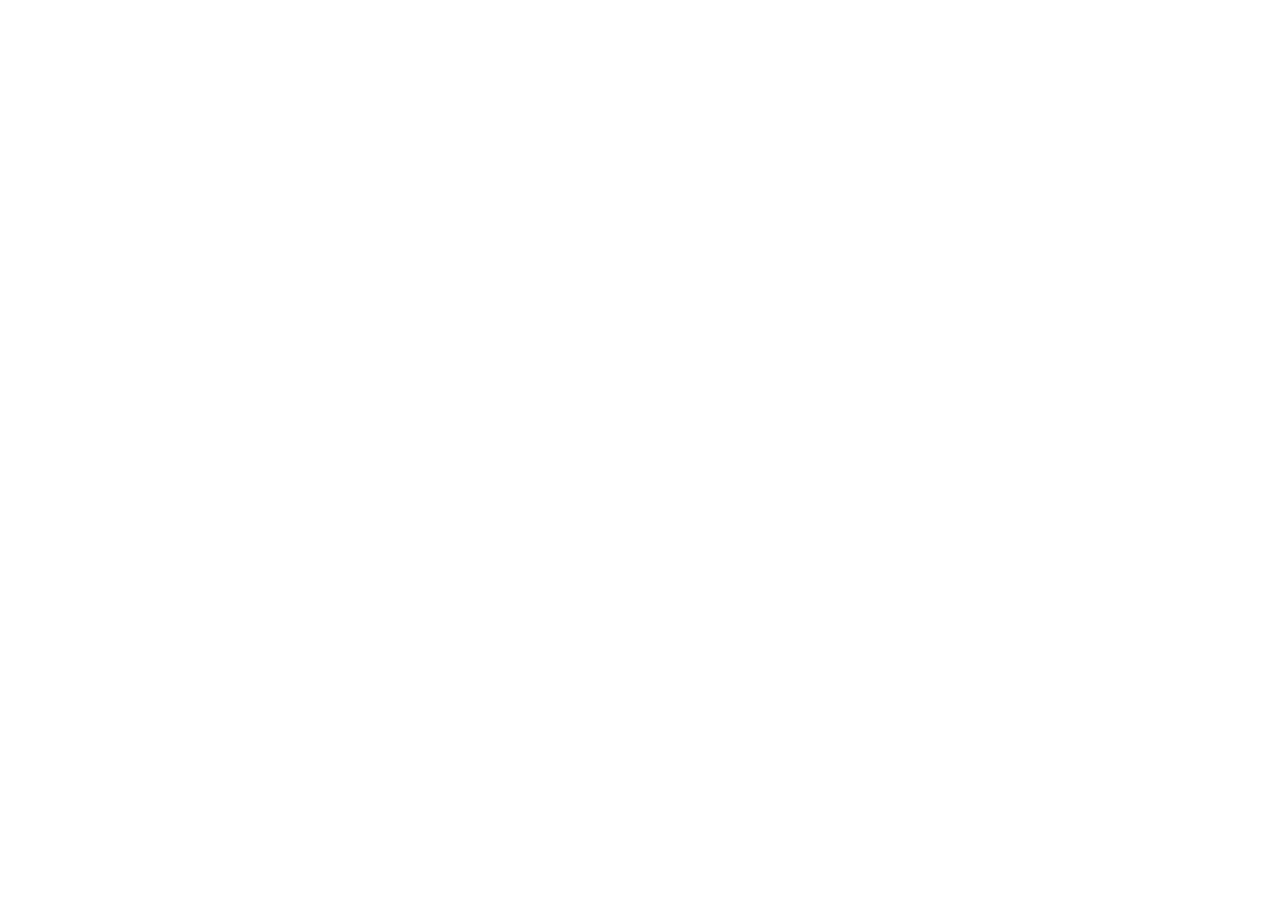
==== commit dadeef03: "Vis final Altair" ====
--- a/Entrega_03/Diez_Fernanda_01_gasto_vis_01/visualizacion/vis_01.html
+++ b/Entrega_03/Diez_Fernanda_01_gasto_vis_01/visualizacion/vis_01.html
@@ -1,21 +1,42 @@
-<!doctype html>
+<!DOCTYPE html>
 <html>
 <head>
-  <meta charset="utf-8">
-  <title>Gasto de campaña vs. resultado electoral (CORE 2024)</title>
-  <script src="https://cdn.jsdelivr.net/npm/vega@5.30.0"></script>
-  <script src="https://cdn.jsdelivr.net/npm/vega-lite@5.21.0"></script>
-  <script src="https://cdn.jsdelivr.net/npm/vega-embed@6.26.0"></script>
+  <meta charset="UTF-8">
   <style>
-    body { font-family: -apple-system, Helvetica, Arial, sans-serif; margin: 24px; background: #fafafa; }
-    #vis { background: white; padding: 12px; border-radius: 8px; box-shadow: 0 1px 4px rgba(0,0,0,0.1); display:inline-block; }
+    #vis.vega-embed {
+      width: 100%;
+      display: flex;
+    }
+
+    #vis.vega-embed details,
+    #vis.vega-embed details summary {
+      position: relative;
+    }
   </style>
+  <script type="text/javascript" src="https://cdn.jsdelivr.net/npm/vega@5"></script>
+  <script type="text/javascript" src="https://cdn.jsdelivr.net/npm/vega-lite@5.20.1"></script>
+  <script type="text/javascript" src="https://cdn.jsdelivr.net/npm/vega-embed@6"></script>
 </head>
 <body>
   <div id="vis"></div>
   <script>
-    const spec = {"$schema": "https://vega.github.io/schema/vega-lite/v5.json", "title": "Gasto de campaña vs. resultado electoral (CORE 2024)", "width": 650, "height": 420, "data": {"values": [{"nombre_candidato": "FERNANDO ALEX FERNANDEZ BARRAZA", "partido": "POPULAR", "circunscripcion": "ARICA", "gasto_millones": 0.3, "posicion_lista": 1, "porcentaje_votos_lista": 5.87, "electo": "No"}, {"nombre_candidato": "SERGIO LEANDRO MORALES IMAÑA", "partido": "PARTIDO HUMANISTA", "circunscripcion": "ARICA", "gasto_millones": 0.61, "posicion_lista": 2, "porcentaje_votos_lista": 8.67, "electo": "No"}, {"nombre_candidato": "ANTONIO LUCIO MAITA FLORES", "partido": "PARTIDO HUMANISTA", "circunscripcion": "ARICA", "gasto_millones": 1.34, "posicion_lista": 3, "porcentaje_votos_lista": 3.66, "electo": "No"}, {"nombre_candidato": "DAVID JORGE ANTONIO PADILLA RAMIREZ", "partido": "PARTIDO HUMANISTA", "circunscripcion": "ARICA", "gasto_millones": 0.37, "posicion_lista": 4, "porcentaje_votos_lista": 3.27, "electo": "No"}, {"nombre_candidato": "ALEXANDRA CASTILLO BACIAN", "partido": "PARTIDO HUMANISTA", "circunscripcion": "ARICA", "gasto_millones": 2.1, "posicion_lista": 5, "porcentaje_votos_lista": 10.79, "electo": "No"}, {"nombre_candidato": "ANDREA ROSITA CHELLEW STAMBUK", "partido": "PARTIDO HUMANISTA", "circunscripcion": "ARICA", "gasto_millones": 5.27, "posicion_lista": 6, "porcentaje_votos_lista": 5.45, "electo": "No"}, {"nombre_candidato": "CARLOS JORGE OJEDA MURILLO", "partido": "PARTIDO HUMANISTA", "circunscripcion": "ARICA", "gasto_millones": 7.0, "posicion_lista": 7, "porcentaje_votos_lista": 16.97, "electo": "Sí"}, {"nombre_candidato": "IVAN MARTIN ROMERO MENACHO", "partido": "INDEPENDIENTES", "circunscripcion": "ARICA", "gasto_millones": 1.35, "posicion_lista": 8, "porcentaje_votos_lista": 20.77, "electo": "No"}, {"nombre_candidato": "INGRID GISELA ROBLES ARAYA", "partido": "INDEPENDIENTES", "circunscripcion": "ARICA", "gasto_millones": 12.61, "posicion_lista": 9, "porcentaje_votos_lista": 13.19, "electo": "No"}, {"nombre_candidato": "SUSANA ALEJANDRA PALLERES FLORES", "partido": "INDEPENDIENTES", "circunscripcion": "ARICA", "gasto_millones": 0.5, "posicion_lista": 10, "porcentaje_votos_lista": 7.07, "electo": "No"}, {"nombre_candidato": "SILVIA JOCELYN MUÑOZ DONOSO", "partido": "INDEPENDIENTES", "circunscripcion": "ARICA", "gasto_millones": 0.5, "posicion_lista": 11, "porcentaje_votos_lista": 4.29, "electo": "No"}, {"nombre_candidato": "ALFREDO ENRIQUE TAPIA CONTRERAS", "partido": "PARTIDO COMUNISTA DE CHILE", "circunscripcion": "ARICA", "gasto_millones": 4.56, "posicion_lista": 1, "porcentaje_votos_lista": 13.9, "electo": "No"}, {"nombre_candidato": "MARIA JOSE VICTORIANO CAUTIVO", "partido": "PARTIDO COMUNISTA DE CHILE", "circunscripcion": "ARICA", "gasto_millones": 2.02, "posicion_lista": 2, "porcentaje_votos_lista": 14.85, "electo": "Sí"}, {"nombre_candidato": "PAUL GABRIEL GONZALEZ CARRASCO", "partido": "PARTIDO COMUNISTA DE CHILE", "circunscripcion": "ARICA", "gasto_millones": 2.43, "posicion_lista": 3, "porcentaje_votos_lista": 5.38, "electo": "No"}, {"nombre_candidato": "FANNY JEANETTE BARRIENTOS CRUZATT", "partido": "PARTIDO COMUNISTA DE CHILE", "circunscripcion": "ARICA", "gasto_millones": 0.0, "posicion_lista": 4, "porcentaje_votos_lista": 10.0, "electo": "No"}, {"nombre_candidato": "HANS ALEX NEIRA MALUENDA", "partido": "PARTIDO COMUNISTA DE CHILE", "circunscripcion": "ARICA", "gasto_millones": 0.93, "posicion_lista": 5, "porcentaje_votos_lista": 3.55, "electo": "No"}, {"nombre_candidato": "SABINA BERTA PONCE CANCINO", "partido": "PARTIDO COMUNISTA DE CHILE", "circunscripcion": "ARICA", "gasto_millones": 2.41, "posicion_lista": 6, "porcentaje_votos_lista": 3.28, "electo": "No"}, {"nombre_candidato": "CONSTANZA BARRAZA HONORATO", "partido": "PARTIDO ACCIÓN HUMANISTA", "circunscripcion": "ARICA", "gasto_millones": 1.78, "posicion_lista": 7, "porcentaje_votos_lista": 5.09, "electo": "No"}, {"nombre_candidato": "PAUL CARVAJAL QUIROZ", "partido": "INDEPENDIENTES", "circunscripcion": "ARICA", "gasto_millones": 2.74, "posicion_lista": 8, "porcentaje_votos_lista": 12.25, "electo": "No"}, {"nombre_candidato": "IVAN PAREDES FIERRO", "partido": "INDEPENDIENTES", "circunscripcion": "ARICA", "gasto_millones": 9.72, "posicion_lista": 9, "porcentaje_votos_lista": 25.05, "electo": "No"}, {"nombre_candidato": "PAULA CONCHA PALACIOS", "partido": "INDEPENDIENTES", "circunscripcion": "ARICA", "gasto_millones": 1.28, "posicion_lista": 10, "porcentaje_votos_lista": 3.74, "electo": "No"}, {"nombre_candidato": "FERNANDO CABRALES GOMEZ", "partido": "INDEPENDIENTES", "circunscripcion": "ARICA", "gasto_millones": 0.82, "posicion_lista": 11, "porcentaje_votos_lista": 2.89, "electo": "No"}, {"nombre_candidato": "SOLEDAD ELVIRA LARA QUINTANA", "partido": "PARTIDO SOCIAL CRISTIANO", "circunscripcion": "ARICA", "gasto_millones": 1.88, "posicion_lista": 1, "porcentaje_votos_lista": 8.34, "electo": "No"}, {"nombre_candidato": "NATALY CRUZ PLAZA", "partido": "PARTIDO SOCIAL CRISTIANO", "circunscripcion": "ARICA", "gasto_millones": 2.49, "posicion_lista": 2, "porcentaje_votos_lista": 7.22, "electo": "No"}, {"nombre_candidato": "ALEJANDRO AVALOS AVILES", "partido": "PARTIDO SOCIAL CRISTIANO", "circunscripcion": "ARICA", "gasto_millones": 1.44, "posicion_lista": 3, "porcentaje_votos_lista": 5.21, "electo": "No"}, {"nombre_candidato": "ARIEL RICARDO PARADA JIMENEZ", "partido": "INDEPENDIENTES", "circunscripcion": "ARICA", "gasto_millones": 1.1, "posicion_lista": 4, "porcentaje_votos_lista": 6.66, "electo": "No"}, {"nombre_candidato": "IRENE DEL CARMEN AGUIRRE FLORES", "partido": "INDEPENDIENTES", "circunscripcion": "ARICA", "gasto_millones": 3.54, "posicion_lista": 5, "porcentaje_votos_lista": 11.53, "electo": "No"}, {"nombre_candidato": "DIEGO ENRIQUE ALMARZA REYES", "partido": "INDEPENDIENTES", "circunscripcion": "ARICA", "gasto_millones": 1.33, "posicion_lista": 6, "porcentaje_votos_lista": 11.53, "electo": "No"}, {"nombre_candidato": "JUAN FRANCISCO MERUVIA MERUVIA", "partido": "INDEPENDIENTES", "circunscripcion": "ARICA", "gasto_millones": 4.25, "posicion_lista": 7, "porcentaje_votos_lista": 9.22, "electo": "No"}, {"nombre_candidato": "CRISTIAN GODOFREDO VILLANUEVA ROSALES", "partido": "INDEPENDIENTES", "circunscripcion": "ARICA", "gasto_millones": 1.52, "posicion_lista": 8, "porcentaje_votos_lista": 26.75, "electo": "Sí"}, {"nombre_candidato": "MARIO LUZA ESPINOZA", "partido": "INDEPENDIENTES", "circunscripcion": "ARICA", "gasto_millones": 0.63, "posicion_lista": 9, "porcentaje_votos_lista": 13.54, "electo": "No"}, {"nombre_candidato": "LEONARDO BORQUEZ CASTILLO", "partido": "RENOVACION NACIONAL", "circunscripcion": "ARICA", "gasto_millones": 3.82, "posicion_lista": 1, "porcentaje_votos_lista": 17.7, "electo": "No"}, {"nombre_candidato": "SOFIA CLAVIJO MEDALLA", "partido": "RENOVACION NACIONAL", "circunscripcion": "ARICA", "gasto_millones": 4.83, "posicion_lista": 2, "porcentaje_votos_lista": 19.19, "electo": "Sí"}, {"nombre_candidato": "SEBASTIAN ARAYA ARAVENA", "partido": "RENOVACION NACIONAL", "circunscripcion": "ARICA", "gasto_millones": 8.38, "posicion_lista": 3, "porcentaje_votos_lista": 7.36, "electo": "No"}, {"nombre_candidato": "KAREN ROCHA VILLALBA", "partido": "RENOVACION NACIONAL", "circunscripcion": "ARICA", "gasto_millones": 5.16, "posicion_lista": 4, "porcentaje_votos_lista": 8.61, "electo": "No"}, {"nombre_candidato": "MARCELO SOTO GONZALEZ", "partido": "RENOVACION NACIONAL", "circunscripcion": "ARICA", "gasto_millones": 1.47, "posicion_lista": 5, "porcentaje_votos_lista": 5.31, "electo": "No"}, {"nombre_candidato": "NEIL CASTILLO LILLO", "partido": "RENOVACION NACIONAL", "circunscripcion": "ARICA", "gasto_millones": 2.03, "posicion_lista": 6, "porcentaje_votos_lista": 11.33, "electo": "No"}, {"nombre_candidato": "SERGIO LOZANO GALINDO", "partido": "RENOVACION NACIONAL", "circunscripcion": "ARICA", "gasto_millones": 1.85, "posicion_lista": 7, "porcentaje_votos_lista": 5.44, "electo": "No"}, {"nombre_candidato": "RICARDO GODOY ORDOÑEZ", "partido": "RENOVACION NACIONAL", "circunscripcion": "ARICA", "gasto_millones": 1.47, "posicion_lista": 8, "porcentaje_votos_lista": 4.09, "electo": "No"}, {"nombre_candidato": "MANUEL DIAZ VASQUEZ", "partido": "INDEPENDIENTES", "circunscripcion": "ARICA", "gasto_millones": 1.94, "posicion_lista": 9, "porcentaje_votos_lista": 3.97, "electo": "No"}, {"nombre_candidato": "DINA DURAN FLORES", "partido": "INDEPENDIENTES", "circunscripcion": "ARICA", "gasto_millones": 2.62, "posicion_lista": 10, "porcentaje_votos_lista": 6.15, "electo": "No"}, {"nombre_candidato": "CATALINA FERNANDEZ VALCARCE", "partido": "INDEPENDIENTES", "circunscripcion": "ARICA", "gasto_millones": 7.03, "posicion_lista": 11, "porcentaje_votos_lista": 10.86, "electo": "No"}, {"nombre_candidato": "DAVID HECTOR ZAPATA VALENZUELA", "partido": "PARTIDO RADICAL DE CHILE", "circunscripcion": "ARICA", "gasto_millones": 2.63, "posicion_lista": 1, "porcentaje_votos_lista": 38.5, "electo": "No"}, {"nombre_candidato": "ORLANDO SEBASTIAN COFRE CORTES", "partido": "PARTIDO RADICAL DE CHILE", "circunscripcion": "ARICA", "gasto_millones": 0.69, "posicion_lista": 2, "porcentaje_votos_lista": 13.34, "electo": "No"}, {"nombre_candidato": "CECILIA IRENE PALLERES VEAS", "partido": "PARTIDO RADICAL DE CHILE", "circunscripcion": "ARICA", "gasto_millones": 1.61, "posicion_lista": 3, "porcentaje_votos_lista": 4.66, "electo": "No"}, {"nombre_candidato": "CAROLINA ANDREA CASTILLO TAPIA", "partido": "PARTIDO RADICAL DE CHILE", "circunscripcion": "ARICA", "gasto_millones": 0.64, "posicion_lista": 4, "porcentaje_votos_lista": 6.52, "electo": "No"}, {"nombre_candidato": "ERNESTINA SILVA VILLEGAS", "partido": "PARTIDO RADICAL DE CHILE", "circunscripcion": "ARICA", "gasto_millones": 0.64, "posicion_lista": 5, "porcentaje_votos_lista": 3.33, "electo": "No"}, {"nombre_candidato": "OSCAR RODRIGO FUENTES PALAVECINOS", "partido": "PARTIDO RADICAL DE CHILE", "circunscripcion": "ARICA", "gasto_millones": 0.68, "posicion_lista": 6, "porcentaje_votos_lista": 5.51, "electo": "No"}, {"nombre_candidato": "ANGELO ENRIQUE RODRIGUEZ ORTIZ", "partido": "INDEPENDIENTES", "circunscripcion": "ARICA", "gasto_millones": 1.9, "posicion_lista": 7, "porcentaje_votos_lista": 10.71, "electo": "No"}, {"nombre_candidato": "CLAUDIA VERONICA VERA CARLOS", "partido": "INDEPENDIENTES", "circunscripcion": "ARICA", "gasto_millones": 0.6, "posicion_lista": 8, "porcentaje_votos_lista": 11.72, "electo": "No"}, {"nombre_candidato": "HERNAN IPAX MERY AHUMADA", "partido": "INDEPENDIENTES", "circunscripcion": "ARICA", "gasto_millones": 0.0, "posicion_lista": 9, "porcentaje_votos_lista": 5.72, "electo": "No"}, {"nombre_candidato": "OSCAR PANTOJA RIVERA", "partido": "PARTIDO LIBERAL DE CHILE", "circunscripcion": "ARICA", "gasto_millones": 7.05, "posicion_lista": 1, "porcentaje_votos_lista": 18.96, "electo": "Sí"}, {"nombre_candidato": "EDGAR MUÑOZ RETAMALES", "partido": "PARTIDO LIBERAL DE CHILE", "circunscripcion": "ARICA", "gasto_millones": 6.84, "posicion_lista": 2, "porcentaje_votos_lista": 10.7, "electo": "No"}, {"nombre_candidato": "CESAR ANTONIO SANTIS ZUÑIGA", "partido": "PARTIDO LIBERAL DE CHILE", "circunscripcion": "ARICA", "gasto_millones": 2.15, "posicion_lista": 3, "porcentaje_votos_lista": 5.18, "electo": "No"}, {"nombre_candidato": "PATRICIO MOYA MUÑOZ", "partido": "FEDERACION REGIONALISTA VERDE SOCIAL", "circunscripcion": "ARICA", "gasto_millones": 1.85, "posicion_lista": 4, "porcentaje_votos_lista": 17.48, "electo": "No"}, {"nombre_candidato": "LISETTE VERONICA SULANTAY HERNAEZ", "partido": "FEDERACION REGIONALISTA VERDE SOCIAL", "circunscripcion": "ARICA", "gasto_millones": 2.7, "posicion_lista": 5, "porcentaje_votos_lista": 6.58, "electo": "No"}, {"nombre_candidato": "LORENA MUSSA VALENZUELA", "partido": "INDEPENDIENTES", "circunscripcion": "ARICA", "gasto_millones": 5.19, "posicion_lista": 6, "porcentaje_votos_lista": 15.34, "electo": "No"}, {"nombre_candidato": "YEAN MIGUEL PASTEN GALVEZ", "partido": "INDEPENDIENTES", "circunscripcion": "ARICA", "gasto_millones": 3.29, "posicion_lista": 7, "porcentaje_votos_lista": 17.67, "electo": "No"}, {"nombre_candidato": "MIGUEL ANGEL LEIVA PIZARRO", "partido": "INDEPENDIENTES", "circunscripcion": "ARICA", "gasto_millones": 0.73, "posicion_lista": 8, "porcentaje_votos_lista": 5.43, "electo": "No"}, {"nombre_candidato": "CLAUDIO ANDRES PAZ FUENTES", "partido": "INDEPENDIENTES", "circunscripcion": "ARICA", "gasto_millones": 2.2, "posicion_lista": 9, "porcentaje_votos_lista": 2.65, "electo": "No"}, {"nombre_candidato": "ALEJANDRO ESTEBAN DIAZ CARVAJAL", "partido": "PARTIDO SOCIALISTA DE CHILE", "circunscripcion": "ARICA", "gasto_millones": 4.83, "posicion_lista": 1, "porcentaje_votos_lista": 26.72, "electo": "No"}, {"nombre_candidato": "LORY BERNIE ESCUDERO GUARDIA", "partido": "PARTIDO SOCIALISTA DE CHILE", "circunscripcion": "ARICA", "gasto_millones": 3.5, "posicion_lista": 2, "porcentaje_votos_lista": 6.51, "electo": "No"}, {"nombre_candidato": "SOHEL LEONARDO HERESI FLORES", "partido": "INDEPENDIENTES", "circunscripcion": "ARICA", "gasto_millones": 0.0, "posicion_lista": 3, "porcentaje_votos_lista": 9.47, "electo": "No"}, {"nombre_candidato": "DENISSE ANDREA MORALES FLORES", "partido": "INDEPENDIENTES", "circunscripcion": "ARICA", "gasto_millones": 4.55, "posicion_lista": 4, "porcentaje_votos_lista": 27.09, "electo": "Sí"}, {"nombre_candidato": "LINO EUSTAQUIO MAMANI VICENTE", "partido": "PARTIDO POR LA DEMOCRACIA", "circunscripcion": "ARICA", "gasto_millones": 0.6, "posicion_lista": 5, "porcentaje_votos_lista": 7.7, "electo": "No"}, {"nombre_candidato": "MARIANELA DEL ROSARIO TAPIA CARVAJAL", "partido": "PARTIDO POR LA DEMOCRACIA", "circunscripcion": "ARICA", "gasto_millones": 0.81, "posicion_lista": 6, "porcentaje_votos_lista": 4.71, "electo": "No"}, {"nombre_candidato": "EMILIO JOSE JIMENEZ CACERES", "partido": "PARTIDO POR LA DEMOCRACIA", "circunscripcion": "ARICA", "gasto_millones": 6.04, "posicion_lista": 7, "porcentaje_votos_lista": 8.21, "electo": "No"}, {"nombre_candidato": "VIVIANA ORTIZ VILDOSO", "partido": "INDEPENDIENTES", "circunscripcion": "ARICA", "gasto_millones": 0.48, "posicion_lista": 8, "porcentaje_votos_lista": 6.6, "electo": "No"}, {"nombre_candidato": "RAUL ROLANDO OSSANDON VASQUEZ", "partido": "INDEPENDIENTES", "circunscripcion": "ARICA", "gasto_millones": 0.67, "posicion_lista": 9, "porcentaje_votos_lista": 3.0, "electo": "No"}, {"nombre_candidato": "CAROLINA ANDREA EMPARAN RAMIREZ", "partido": "PARTIDO DE LA GENTE", "circunscripcion": "ARICA", "gasto_millones": 0.55, "posicion_lista": 1, "porcentaje_votos_lista": 29.88, "electo": "No"}, {"nombre_candidato": "JULIE ALEJANDRA DURAN LOPEZ", "partido": "PARTIDO DE LA GENTE", "circunscripcion": "ARICA", "gasto_millones": 0.49, "posicion_lista": 2, "porcentaje_votos_lista": 8.71, "electo": "No"}, {"nombre_candidato": "GONZALO DANIEL CAMPUSANO YAÑEZ", "partido": "PARTIDO DE LA GENTE", "circunscripcion": "ARICA", "gasto_millones": 3.41, "posicion_lista": 3, "porcentaje_votos_lista": 14.22, "electo": "No"}, {"nombre_candidato": "FRIEDRICH RENARD MENCIA POCONI", "partido": "PARTIDO DE LA GENTE", "circunscripcion": "ARICA", "gasto_millones": 0.94, "posicion_lista": 4, "porcentaje_votos_lista": 9.31, "electo": "No"}, {"nombre_candidato": "IVAN ANDRES OSORIO CORTES", "partido": "PARTIDO DE LA GENTE", "circunscripcion": "ARICA", "gasto_millones": 0.4, "posicion_lista": 5, "porcentaje_votos_lista": 11.16, "electo": "No"}, {"nombre_candidato": "KLAUS ABDIEL NEVERMANN BU-ANTUN", "partido": "INDEPENDIENTES", "circunscripcion": "ARICA", "gasto_millones": 0.3, "posicion_lista": 6, "porcentaje_votos_lista": 26.72, "electo": "No"}, {"nombre_candidato": "MARCELO EMMANUEL GONZALEZ OLIVARES", "partido": "PARTIDO DEMOCRATA CRISTIANO", "circunscripcion": "ARICA", "gasto_millones": 4.36, "posicion_lista": 1, "porcentaje_votos_lista": 23.08, "electo": "Sí"}, {"nombre_candidato": "VIOLETA CLEISY CASTILLO QUISPE", "partido": "PARTIDO DEMOCRATA CRISTIANO", "circunscripcion": "ARICA", "gasto_millones": 2.58, "posicion_lista": 2, "porcentaje_votos_lista": 6.87, "electo": "No"}, {"nombre_candidato": "CAROLINA MABEL MUÑOZ DROGUETT", "partido": "INDEPENDIENTES", "circunscripcion": "ARICA", "gasto_millones": 1.88, "posicion_lista": 3, "porcentaje_votos_lista": 11.81, "electo": "No"}, {"nombre_candidato": "ROCIO BELEN MOLLO CAICONTE", "partido": "INDEPENDIENTES", "circunscripcion": "ARICA", "gasto_millones": 3.18, "posicion_lista": 4, "porcentaje_votos_lista": 11.07, "electo": "No"}, {"nombre_candidato": "MONICA ROSA AZOCAR SILES", "partido": "INDEPENDIENTES", "circunscripcion": "ARICA", "gasto_millones": 1.36, "posicion_lista": 5, "porcentaje_votos_lista": 7.89, "electo": "No"}, {"nombre_candidato": "ROMULO RUIZ GUZMAN", "partido": "INDEPENDIENTES", "circunscripcion": "ARICA", "gasto_millones": 1.31, "posicion_lista": 6, "porcentaje_votos_lista": 5.13, "electo": "No"}, {"nombre_candidato": "RODOLFO IGNACIO GONZALEZ FLORES", "partido": "INDEPENDIENTES", "circunscripcion": "ARICA", "gasto_millones": 4.72, "posicion_lista": 7, "porcentaje_votos_lista": 5.26, "electo": "No"}, {"nombre_candidato": "ANA MARICELA SUPANTA AYCA", "partido": "INDEPENDIENTES", "circunscripcion": "ARICA", "gasto_millones": 2.88, "posicion_lista": 8, "porcentaje_votos_lista": 17.73, "electo": "No"}, {"nombre_candidato": "ELIZABETH ROSSANA OSSES FAUNDEZ", "partido": "INDEPENDIENTES", "circunscripcion": "ARICA", "gasto_millones": 4.06, "posicion_lista": 9, "porcentaje_votos_lista": 11.16, "electo": "No"}, {"nombre_candidato": "NINO SEGUNDO ESTAY ESPINOZA", "partido": "PARTIDO DEMOCRATAS CHILE", "circunscripcion": "ARICA", "gasto_millones": 2.38, "posicion_lista": 1, "porcentaje_votos_lista": 14.36, "electo": "Sí"}, {"nombre_candidato": "JAVIER ENRIQUE DIAZ CALDERON", "partido": "INDEPENDIENTES", "circunscripcion": "ARICA", "gasto_millones": 0.0, "posicion_lista": 2, "porcentaje_votos_lista": 9.44, "electo": "No"}, {"nombre_candidato": "CARLOS ENRIQUE FERRY CAMPODONICO", "partido": "INDEPENDIENTES", "circunscripcion": "ARICA", "gasto_millones": 2.05, "posicion_lista": 3, "porcentaje_votos_lista": 11.6, "electo": "No"}, {"nombre_candidato": "ARIELLE JESUS PALMA LOPEZ", "partido": "INDEPENDIENTES", "circunscripcion": "ARICA", "gasto_millones": 0.0, "posicion_lista": 4, "porcentaje_votos_lista": 3.68, "electo": "No"}, {"nombre_candidato": "CLAUDIA ROSARIO MIRANDA TORRES", "partido": "INDEPENDIENTES", "circunscripcion": "ARICA", "gasto_millones": 0.09, "posicion_lista": 5, "porcentaje_votos_lista": 12.23, "electo": "No"}, {"nombre_candidato": "NAKITA FERNANDA ALCORCE HUAMAN", "partido": "INDEPENDIENTES", "circunscripcion": "ARICA", "gasto_millones": 5.4, "posicion_lista": 6, "porcentaje_votos_lista": 14.17, "electo": "No"}, {"nombre_candidato": "GASTON ERNESTO PADILLA RAMIREZ", "partido": "INDEPENDIENTES", "circunscripcion": "ARICA", "gasto_millones": 0.0, "posicion_lista": 7, "porcentaje_votos_lista": 8.76, "electo": "No"}, {"nombre_candidato": "PAULINA BRAVIN DIAZ", "partido": "INDEPENDIENTES", "circunscripcion": "ARICA", "gasto_millones": 2.22, "posicion_lista": 8, "porcentaje_votos_lista": 8.03, "electo": "No"}, {"nombre_candidato": "LUIS MIGUEL CEBALLOS MERIÑO", "partido": "INDEPENDIENTES", "circunscripcion": "ARICA", "gasto_millones": 0.68, "posicion_lista": 9, "porcentaje_votos_lista": 9.16, "electo": "No"}, {"nombre_candidato": "JORGE SOCRATES CASTILLO ORIZOLA", "partido": "INDEPENDIENTES", "circunscripcion": "ARICA", "gasto_millones": 0.0, "posicion_lista": 10, "porcentaje_votos_lista": 8.57, "electo": "No"}, {"nombre_candidato": "MILENE ROSSINA MOLINA ARANCIBIA", "partido": "FRENTE AMPLIO", "circunscripcion": "ARICA", "gasto_millones": 4.77, "posicion_lista": 1, "porcentaje_votos_lista": 15.84, "electo": "No"}, {"nombre_candidato": "MARICELA MARA TRUJILLO OSORIO", "partido": "FRENTE AMPLIO", "circunscripcion": "ARICA", "gasto_millones": 0.0, "posicion_lista": 2, "porcentaje_votos_lista": 5.18, "electo": "No"}, {"nombre_candidato": "GALIA LENOSHKA RAMIREZ CERDA", "partido": "FRENTE AMPLIO", "circunscripcion": "ARICA", "gasto_millones": 0.26, "posicion_lista": 3, "porcentaje_votos_lista": 3.89, "electo": "No"}, {"nombre_candidato": "JAVIER IGNACIO VILLARROEL GARCIA", "partido": "INDEPENDIENTES", "circunscripcion": "ARICA", "gasto_millones": 0.3, "posicion_lista": 4, "porcentaje_votos_lista": 12.78, "electo": "No"}, {"nombre_candidato": "MARITSSA ELIZABETH CASTILLO MORGADO", "partido": "INDEPENDIENTES", "circunscripcion": "ARICA", "gasto_millones": 1.12, "posicion_lista": 5, "porcentaje_votos_lista": 18.63, "electo": "No"}, {"nombre_candidato": "PATRICIA ROMINA RIVERA PINTO", "partido": "INDEPENDIENTES", "circunscripcion": "ARICA", "gasto_millones": 0.3, "posicion_lista": 6, "porcentaje_votos_lista": 4.98, "electo": "No"}, {"nombre_candidato": "RODRIGO ALBERTO VASQUEZ SANTIBAÑEZ", "partido": "INDEPENDIENTES", "circunscripcion": "ARICA", "gasto_millones": 1.12, "posicion_lista": 7, "porcentaje_votos_lista": 3.98, "electo": "No"}, {"nombre_candidato": "JORGE WILLIAMS TAPIA SAAVEDRA", "partido": "INDEPENDIENTES", "circunscripcion": "ARICA", "gasto_millones": 0.0, "posicion_lista": 8, "porcentaje_votos_lista": 4.31, "electo": "No"}, {"nombre_candidato": "MARLY CECILIA VARGAS PALMA", "partido": "INDEPENDIENTES", "circunscripcion": "ARICA", "gasto_millones": 0.0, "posicion_lista": 9, "porcentaje_votos_lista": 6.87, "electo": "No"}, {"nombre_candidato": "ANDREA ELIZABETH PEREZ CORTES", "partido": "INDEPENDIENTES", "circunscripcion": "ARICA", "gasto_millones": 6.33, "posicion_lista": 10, "porcentaje_votos_lista": 11.41, "electo": "No"}, {"nombre_candidato": "SEBASTIAN NICOLAS GODOY LEAL", "partido": "INDEPENDIENTES", "circunscripcion": "ARICA", "gasto_millones": 5.04, "posicion_lista": 11, "porcentaje_votos_lista": 12.12, "electo": "No"}, {"nombre_candidato": "ROBERTO ERPEL SEGUEL", "partido": "UNION DEMOCRATA INDEPENDIENTE", "circunscripcion": "ARICA", "gasto_millones": 3.76, "posicion_lista": 1, "porcentaje_votos_lista": 29.35, "electo": "No"}, {"nombre_candidato": "JORGE CARTAGENA CHAVEZ", "partido": "UNION DEMOCRATA INDEPENDIENTE", "circunscripcion": "ARICA", "gasto_millones": 0.0, "posicion_lista": 2, "porcentaje_votos_lista": 15.06, "electo": "No"}, {"nombre_candidato": "CARMEN ZAPATA LEIVA", "partido": "UNION DEMOCRATA INDEPENDIENTE", "circunscripcion": "ARICA", "gasto_millones": 1.86, "posicion_lista": 3, "porcentaje_votos_lista": 8.06, "electo": "No"}, {"nombre_candidato": "SEGUNDO SEGUEL GUARACHI", "partido": "UNION DEMOCRATA INDEPENDIENTE", "circunscripcion": "ARICA", "gasto_millones": 0.5, "posicion_lista": 4, "porcentaje_votos_lista": 3.11, "electo": "No"}, {"nombre_candidato": "EDITH SUAZO BARRAZA", "partido": "UNION DEMOCRATA INDEPENDIENTE", "circunscripcion": "ARICA", "gasto_millones": 3.42, "posicion_lista": 5, "porcentaje_votos_lista": 4.83, "electo": "No"}, {"nombre_candidato": "CRISTIAN PRADENAS SOTO", "partido": "INDEPENDIENTES", "circunscripcion": "ARICA", "gasto_millones": 3.93, "posicion_lista": 6, "porcentaje_votos_lista": 15.9, "electo": "No"}, {"nombre_candidato": "BEATRIZ CHAVEZ VICENTELO", "partido": "INDEPENDIENTES", "circunscripcion": "ARICA", "gasto_millones": 2.66, "posicion_lista": 7, "porcentaje_votos_lista": 8.46, "electo": "No"}, {"nombre_candidato": "GUILLERMO BERETTA RIQUELME", "partido": "INDEPENDIENTES", "circunscripcion": "ARICA", "gasto_millones": 2.35, "posicion_lista": 8, "porcentaje_votos_lista": 7.31, "electo": "No"}, {"nombre_candidato": "RODRIGO PAREDES JIMENEZ", "partido": "INDEPENDIENTES", "circunscripcion": "ARICA", "gasto_millones": 0.0, "posicion_lista": 9, "porcentaje_votos_lista": 3.5, "electo": "No"}, {"nombre_candidato": "FRANCISCO RODRIGUEZ DE LA RIVA", "partido": "INDEPENDIENTES", "circunscripcion": "ARICA", "gasto_millones": 0.52, "posicion_lista": 10, "porcentaje_votos_lista": 4.42, "electo": "No"}, {"nombre_candidato": "IGNACIO ALFREDO GOMEZ GUTIERREZ", "partido": "PARTIDO REPUBLICANO DE CHILE", "circunscripcion": "ARICA", "gasto_millones": 3.8, "posicion_lista": 1, "porcentaje_votos_lista": 20.4, "electo": "Sí"}, {"nombre_candidato": "ROMINA CECILIA CIFUENTES GONZALEZ", "partido": "PARTIDO REPUBLICANO DE CHILE", "circunscripcion": "ARICA", "gasto_millones": 0.6, "posicion_lista": 2, "porcentaje_votos_lista": 21.5, "electo": "Sí"}, {"nombre_candidato": "ELENA MARCELA FORNES CARCAMO", "partido": "PARTIDO REPUBLICANO DE CHILE", "circunscripcion": "ARICA", "gasto_millones": 2.59, "posicion_lista": 3, "porcentaje_votos_lista": 10.52, "electo": "No"}, {"nombre_candidato": "NESTOR ANGEL PINTO RIOS", "partido": "PARTIDO REPUBLICANO DE CHILE", "circunscripcion": "ARICA", "gasto_millones": 0.0, "posicion_lista": 4, "porcentaje_votos_lista": 6.79, "electo": "No"}, {"nombre_candidato": "MARCELO ENRIQUE VILLARROEL SARMIENTO", "partido": "PARTIDO REPUBLICANO DE CHILE", "circunscripcion": "ARICA", "gasto_millones": 2.95, "posicion_lista": 5, "porcentaje_votos_lista": 5.44, "electo": "No"}, {"nombre_candidato": "CARLOS ANDRES OPAZO OLAVARRIA", "partido": "PARTIDO REPUBLICANO DE CHILE", "circunscripcion": "ARICA", "gasto_millones": 3.81, "posicion_lista": 6, "porcentaje_votos_lista": 7.06, "electo": "No"}, {"nombre_candidato": "LIN-KIU ODILA LY FUMEY", "partido": "PARTIDO REPUBLICANO DE CHILE", "circunscripcion": "ARICA", "gasto_millones": 5.86, "posicion_lista": 7, "porcentaje_votos_lista": 12.47, "electo": "Sí"}, {"nombre_candidato": "RICARDO ORLANDO PORTILLA MONSALVE", "partido": "PARTIDO REPUBLICANO DE CHILE", "circunscripcion": "ARICA", "gasto_millones": 0.5, "posicion_lista": 8, "porcentaje_votos_lista": 2.74, "electo": "No"}, {"nombre_candidato": "LUIS FRANCISCO ARAYA VALDECCHY", "partido": "PARTIDO REPUBLICANO DE CHILE", "circunscripcion": "ARICA", "gasto_millones": 5.45, "posicion_lista": 9, "porcentaje_votos_lista": 9.33, "electo": "No"}, {"nombre_candidato": "CRISTHIAN ABDON SALAS TORRICO", "partido": "PARTIDO REPUBLICANO DE CHILE", "circunscripcion": "ARICA", "gasto_millones": 0.0, "posicion_lista": 10, "porcentaje_votos_lista": 3.75, "electo": "No"}, {"nombre_candidato": "ALEJANDRO FIDEL MORALES IMAÑA", "partido": "INDEPENDIENTES", "circunscripcion": "PARINACOTA", "gasto_millones": 1.0, "posicion_lista": 1, "porcentaje_votos_lista": 100.0, "electo": "No"}, {"nombre_candidato": "LORENA VENTURA VASQUEZ", "partido": "RENOVACION NACIONAL", "circunscripcion": "PARINACOTA", "gasto_millones": 1.88, "posicion_lista": 1, "porcentaje_votos_lista": 64.15, "electo": "Sí"}, {"nombre_candidato": "CARLOS FERNANDEZ BLANCO", "partido": "RENOVACION NACIONAL", "circunscripcion": "PARINACOTA", "gasto_millones": 1.13, "posicion_lista": 2, "porcentaje_votos_lista": 20.31, "electo": "No"}, {"nombre_candidato": "ANTONY CHAMBILLA VILLALOBOS", "partido": "RENOVACION NACIONAL", "circunscripcion": "PARINACOTA", "gasto_millones": 1.04, "posicion_lista": 3, "porcentaje_votos_lista": 15.55, "electo": "No"}, {"nombre_candidato": "DINA HUANCA PAIRO", "partido": "INDEPENDIENTES", "circunscripcion": "PARINACOTA", "gasto_millones": 0.0, "posicion_lista": 1, "porcentaje_votos_lista": 46.78, "electo": "No"}, {"nombre_candidato": "FREDDY ANGEL FLORES CONDORI", "partido": "INDEPENDIENTES", "circunscripcion": "PARINACOTA", "gasto_millones": 0.26, "posicion_lista": 2, "porcentaje_votos_lista": 39.66, "electo": "No"}, {"nombre_candidato": "BERNARDA SENOVIA MAMANI MAMANI", "partido": "INDEPENDIENTES", "circunscripcion": "PARINACOTA", "gasto_millones": 0.1, "posicion_lista": 3, "porcentaje_votos_lista": 13.56, "electo": "No"}, {"nombre_candidato": "MIGUEL ERIK SUPANTA CASTILLO", "partido": "INDEPENDIENTES", "circunscripcion": "PARINACOTA", "gasto_millones": 0.0, "posicion_lista": 1, "porcentaje_votos_lista": 65.45, "electo": "No"}, {"nombre_candidato": "SERGIO LOPEZ VILLAZON", "partido": "PARTIDO SOCIALISTA DE CHILE", "circunscripcion": "PARINACOTA", "gasto_millones": 0.51, "posicion_lista": 2, "porcentaje_votos_lista": 34.55, "electo": "No"}, {"nombre_candidato": "EDGARD GUSTAVO PAREDES CHOQUE", "partido": "PARTIDO DE LA GENTE", "circunscripcion": "PARINACOTA", "gasto_millones": 1.16, "posicion_lista": 1, "porcentaje_votos_lista": 100.0, "electo": "No"}, {"nombre_candidato": "CRISTIAN ANDRES BILBAO APATA", "partido": "PARTIDO DEMOCRATA CRISTIANO", "circunscripcion": "PARINACOTA", "gasto_millones": 1.31, "posicion_lista": 1, "porcentaje_votos_lista": 53.72, "electo": "No"}, {"nombre_candidato": "FLORENCIO MARTIN VILLANUEVA SARCO", "partido": "INDEPENDIENTES", "circunscripcion": "PARINACOTA", "gasto_millones": 1.21, "posicion_lista": 2, "porcentaje_votos_lista": 46.28, "electo": "No"}, {"nombre_candidato": "ENRIQUE MANUEL PEREZ INQUILTUPA", "partido": "INDEPENDIENTES", "circunscripcion": "PARINACOTA", "gasto_millones": 0.61, "posicion_lista": 1, "porcentaje_votos_lista": 31.28, "electo": "No"}, {"nombre_candidato": "DANIEL ALEXIS LINARES ZEGARRA", "partido": "INDEPENDIENTES", "circunscripcion": "PARINACOTA", "gasto_millones": 3.5, "posicion_lista": 2, "porcentaje_votos_lista": 47.72, "electo": "Sí"}, {"nombre_candidato": "JAVIER EDWIN LLUSCO AJATA", "partido": "INDEPENDIENTES", "circunscripcion": "PARINACOTA", "gasto_millones": 0.15, "posicion_lista": 3, "porcentaje_votos_lista": 21.0, "electo": "No"}, {"nombre_candidato": "CAROLA VICTORIA SANTOS CONDORI", "partido": "FRENTE AMPLIO", "circunscripcion": "PARINACOTA", "gasto_millones": 1.28, "posicion_lista": 1, "porcentaje_votos_lista": 86.67, "electo": "No"}, {"nombre_candidato": "LORETO MARCELA DELGADO MOLLO", "partido": "FRENTE AMPLIO", "circunscripcion": "PARINACOTA", "gasto_millones": 0.41, "posicion_lista": 2, "porcentaje_votos_lista": 13.33, "electo": "No"}, {"nombre_candidato": "HERMES GOMEZ GALLARDO", "partido": "INDEPENDIENTES", "circunscripcion": "PARINACOTA", "gasto_millones": 0.31, "posicion_lista": 1, "porcentaje_votos_lista": 43.73, "electo": "Sí"}, {"nombre_candidato": "DIANA POMA CASTRO", "partido": "INDEPENDIENTES", "circunscripcion": "PARINACOTA", "gasto_millones": 0.0, "posicion_lista": 2, "porcentaje_votos_lista": 22.83, "electo": "No"}, {"nombre_candidato": "JUAN MANUEL MUÑOZ CABRERA", "partido": "INDEPENDIENTES", "circunscripcion": "PARINACOTA", "gasto_millones": 0.24, "posicion_lista": 3, "porcentaje_votos_lista": 33.44, "electo": "No"}, {"nombre_candidato": "MACARENA PAOLA VALENZUELA CORTES", "partido": "INDEPENDIENTES", "circunscripcion": "PARINACOTA", "gasto_millones": 0.02, "posicion_lista": 1, "porcentaje_votos_lista": 100.0, "electo": "No"}, {"nombre_candidato": "ELBA NORFA VALDERRAMA ARANCIBIA", "partido": "POPULAR", "circunscripcion": "IQUIQUE", "gasto_millones": 0.17, "posicion_lista": 1, "porcentaje_votos_lista": 23.85, "electo": "No"}, {"nombre_candidato": "JUAN CARLOS HUERTA MORAGA", "partido": "PARTIDO HUMANISTA", "circunscripcion": "IQUIQUE", "gasto_millones": 1.58, "posicion_lista": 2, "porcentaje_votos_lista": 16.08, "electo": "No"}, {"nombre_candidato": "PIERA DANIELLA BUCCIONI MALDONADO", "partido": "INDEPENDIENTES", "circunscripcion": "IQUIQUE", "gasto_millones": 1.28, "posicion_lista": 3, "porcentaje_votos_lista": 33.6, "electo": "No"}, {"nombre_candidato": "ESTER ELISA SOTO ALEGRIA", "partido": "INDEPENDIENTES", "circunscripcion": "IQUIQUE", "gasto_millones": 0.1, "posicion_lista": 4, "porcentaje_votos_lista": 9.29, "electo": "No"}, {"nombre_candidato": "ANDRES FELIPE HUME TURRES", "partido": "INDEPENDIENTES", "circunscripcion": "IQUIQUE", "gasto_millones": 0.1, "posicion_lista": 5, "porcentaje_votos_lista": 9.7, "electo": "No"}, {"nombre_candidato": "RAUL HERNAN JARA RODRIGUEZ", "partido": "INDEPENDIENTES", "circunscripcion": "IQUIQUE", "gasto_millones": 0.1, "posicion_lista": 6, "porcentaje_votos_lista": 7.48, "electo": "No"}, {"nombre_candidato": "OCTAVIO LOPEZ AVALOS", "partido": "PARTIDO ACCIÓN HUMANISTA", "circunscripcion": "IQUIQUE", "gasto_millones": 1.75, "posicion_lista": 1, "porcentaje_votos_lista": 19.46, "electo": "Sí"}, {"nombre_candidato": "ANTONIO MAMANI MAMANI", "partido": "INDEPENDIENTES", "circunscripcion": "IQUIQUE", "gasto_millones": 8.13, "posicion_lista": 2, "porcentaje_votos_lista": 16.74, "electo": "No"}, {"nombre_candidato": "RUBEN ROJO SEMBLER", "partido": "INDEPENDIENTES", "circunscripcion": "IQUIQUE", "gasto_millones": 1.5, "posicion_lista": 3, "porcentaje_votos_lista": 6.46, "electo": "No"}, {"nombre_candidato": "ISABEL NOVOA MACAYA", "partido": "INDEPENDIENTES", "circunscripcion": "IQUIQUE", "gasto_millones": 3.8, "posicion_lista": 4, "porcentaje_votos_lista": 12.07, "electo": "No"}, {"nombre_candidato": "RUBEN JOAQUIN MORAGA MAMANI", "partido": "PARTIDO COMUNISTA DE CHILE", "circunscripcion": "IQUIQUE", "gasto_millones": 5.75, "posicion_lista": 5, "porcentaje_votos_lista": 12.57, "electo": "No"}, {"nombre_candidato": "VARINIA LENA SALAMANCA GALINDO", "partido": "PARTIDO COMUNISTA DE CHILE", "circunscripcion": "IQUIQUE", "gasto_millones": 0.3, "posicion_lista": 6, "porcentaje_votos_lista": 5.81, "electo": "No"}, {"nombre_candidato": "BAIRON MANUEL ARANCIBIA ROJAS", "partido": "PARTIDO COMUNISTA DE CHILE", "circunscripcion": "IQUIQUE", "gasto_millones": 3.54, "posicion_lista": 7, "porcentaje_votos_lista": 10.2, "electo": "No"}, {"nombre_candidato": "PEDRO ARMANDO CISTERNAS FLORES", "partido": "PARTIDO COMUNISTA DE CHILE", "circunscripcion": "IQUIQUE", "gasto_millones": 3.08, "posicion_lista": 8, "porcentaje_votos_lista": 16.71, "electo": "No"}, {"nombre_candidato": "SOLANGE JIMENEZ DINAMARCA", "partido": "PARTIDO SOCIAL CRISTIANO", "circunscripcion": "IQUIQUE", "gasto_millones": 5.16, "posicion_lista": 1, "porcentaje_votos_lista": 29.27, "electo": "No"}, {"nombre_candidato": "MANUEL JESUS OTEIZA ARENA", "partido": "PARTIDO SOCIAL CRISTIANO", "circunscripcion": "IQUIQUE", "gasto_millones": 1.23, "posicion_lista": 2, "porcentaje_votos_lista": 11.03, "electo": "No"}, {"nombre_candidato": "CRISTIAN ANDRES DURAN BORQUEZ", "partido": "PARTIDO SOCIAL CRISTIANO", "circunscripcion": "IQUIQUE", "gasto_millones": 0.49, "posicion_lista": 3, "porcentaje_votos_lista": 9.09, "electo": "No"}, {"nombre_candidato": "ANA BETZABE RODRIGUEZ FIERRO", "partido": "INDEPENDIENTES", "circunscripcion": "IQUIQUE", "gasto_millones": 0.0, "posicion_lista": 4, "porcentaje_votos_lista": 9.98, "electo": "No"}, {"nombre_candidato": "JOSE LUIS FARIAS DAVALOS", "partido": "INDEPENDIENTES", "circunscripcion": "IQUIQUE", "gasto_millones": 0.0, "posicion_lista": 5, "porcentaje_votos_lista": 9.29, "electo": "No"}, {"nombre_candidato": "PAULINA POBLETE UGARTE", "partido": "INDEPENDIENTES", "circunscripcion": "IQUIQUE", "gasto_millones": 1.5, "posicion_lista": 6, "porcentaje_votos_lista": 14.67, "electo": "No"}, {"nombre_candidato": "MARGARITA BAVESTRELLO MARTINEZ", "partido": "INDEPENDIENTES", "circunscripcion": "IQUIQUE", "gasto_millones": 2.64, "posicion_lista": 7, "porcentaje_votos_lista": 6.82, "electo": "No"}, {"nombre_candidato": "OSCAR HUMBERTO MENESES AGUILERA", "partido": "INDEPENDIENTES", "circunscripcion": "IQUIQUE", "gasto_millones": 0.69, "posicion_lista": 8, "porcentaje_votos_lista": 9.85, "electo": "No"}, {"nombre_candidato": "GIOVANNA TRINCADO AVILES", "partido": "RENOVACION NACIONAL", "circunscripcion": "IQUIQUE", "gasto_millones": 9.43, "posicion_lista": 1, "porcentaje_votos_lista": 31.3, "electo": "Sí"}, {"nombre_candidato": "CHRISTIAAN VALDES MILLA", "partido": "RENOVACION NACIONAL", "circunscripcion": "IQUIQUE", "gasto_millones": 4.24, "posicion_lista": 2, "porcentaje_votos_lista": 8.33, "electo": "No"}, {"nombre_candidato": "NESTOR JOFRE NUÑEZ", "partido": "RENOVACION NACIONAL", "circunscripcion": "IQUIQUE", "gasto_millones": 10.54, "posicion_lista": 3, "porcentaje_votos_lista": 26.49, "electo": "Sí"}, {"nombre_candidato": "PAOLA CARO GALLARDO", "partido": "RENOVACION NACIONAL", "circunscripcion": "IQUIQUE", "gasto_millones": 2.25, "posicion_lista": 4, "porcentaje_votos_lista": 3.46, "electo": "No"}, {"nombre_candidato": "ENZO PEREZ JIMENEZ", "partido": "RENOVACION NACIONAL", "circunscripcion": "IQUIQUE", "gasto_millones": 2.0, "posicion_lista": 5, "porcentaje_votos_lista": 4.21, "electo": "No"}, {"nombre_candidato": "CRISTIAN GARCIA MARIN", "partido": "RENOVACION NACIONAL", "circunscripcion": "IQUIQUE", "gasto_millones": 1.6, "posicion_lista": 6, "porcentaje_votos_lista": 6.44, "electo": "No"}, {"nombre_candidato": "ROSARIO ILAJA CAYO", "partido": "RENOVACION NACIONAL", "circunscripcion": "IQUIQUE", "gasto_millones": 1.65, "posicion_lista": 7, "porcentaje_votos_lista": 4.27, "electo": "No"}, {"nombre_candidato": "REINALDO LAFUENTE BERRIOS", "partido": "RENOVACION NACIONAL", "circunscripcion": "IQUIQUE", "gasto_millones": 1.64, "posicion_lista": 8, "porcentaje_votos_lista": 1.95, "electo": "No"}, {"nombre_candidato": "VICTOR VEGA VILLENA", "partido": "INDEPENDIENTES", "circunscripcion": "IQUIQUE", "gasto_millones": 0.0, "posicion_lista": 9, "porcentaje_votos_lista": 9.8, "electo": "No"}, {"nombre_candidato": "FRESIA NAVARRETE VILLEGAS", "partido": "INDEPENDIENTES", "circunscripcion": "IQUIQUE", "gasto_millones": 1.76, "posicion_lista": 10, "porcentaje_votos_lista": 3.75, "electo": "No"}, {"nombre_candidato": "SERGIO ASSERELLA ALVARADO", "partido": "PARTIDO RADICAL DE CHILE", "circunscripcion": "IQUIQUE", "gasto_millones": 3.5, "posicion_lista": 1, "porcentaje_votos_lista": 16.47, "electo": "Sí"}, {"nombre_candidato": "FRANCISCA MARIA SALAZAR CALLASAYA", "partido": "PARTIDO RADICAL DE CHILE", "circunscripcion": "IQUIQUE", "gasto_millones": 1.68, "posicion_lista": 2, "porcentaje_votos_lista": 7.73, "electo": "No"}, {"nombre_candidato": "GERMAN QUIROZ CANCINO", "partido": "INDEPENDIENTES", "circunscripcion": "IQUIQUE", "gasto_millones": 1.95, "posicion_lista": 3, "porcentaje_votos_lista": 20.57, "electo": "No"}, {"nombre_candidato": "LUIS RODOLFO CARVAJAL VELIZ", "partido": "INDEPENDIENTES", "circunscripcion": "IQUIQUE", "gasto_millones": 6.99, "posicion_lista": 4, "porcentaje_votos_lista": 20.86, "electo": "No"}, {"nombre_candidato": "MARISEL QUINTANA GERALDO", "partido": "INDEPENDIENTES", "circunscripcion": "IQUIQUE", "gasto_millones": 2.94, "posicion_lista": 5, "porcentaje_votos_lista": 5.8, "electo": "No"}, {"nombre_candidato": "MAURO ZARRICUETA ROJAS", "partido": "INDEPENDIENTES", "circunscripcion": "IQUIQUE", "gasto_millones": 2.77, "posicion_lista": 6, "porcentaje_votos_lista": 9.82, "electo": "No"}, {"nombre_candidato": "IRMA DEL CARMEN ROMAN GARNETT", "partido": "INDEPENDIENTES", "circunscripcion": "IQUIQUE", "gasto_millones": 0.75, "posicion_lista": 7, "porcentaje_votos_lista": 2.01, "electo": "No"}, {"nombre_candidato": "RICARDO PABLO VALLES CORDOVA", "partido": "INDEPENDIENTES", "circunscripcion": "IQUIQUE", "gasto_millones": 1.71, "posicion_lista": 8, "porcentaje_votos_lista": 2.79, "electo": "No"}, {"nombre_candidato": "MIGUEL ARTUR SEGOVIA RIVERA", "partido": "INDEPENDIENTES", "circunscripcion": "IQUIQUE", "gasto_millones": 2.16, "posicion_lista": 9, "porcentaje_votos_lista": 4.87, "electo": "No"}, {"nombre_candidato": "JUAN PABLO SEBASTIAN SEGOVIA RIVERA", "partido": "INDEPENDIENTES", "circunscripcion": "IQUIQUE", "gasto_millones": 0.74, "posicion_lista": 10, "porcentaje_votos_lista": 3.05, "electo": "No"}, {"nombre_candidato": "RODRIGO SOTO MALDONADO", "partido": "INDEPENDIENTES", "circunscripcion": "IQUIQUE", "gasto_millones": 0.55, "posicion_lista": 11, "porcentaje_votos_lista": 6.03, "electo": "No"}, {"nombre_candidato": "MANUEL JONATHAN GARCES PINTO", "partido": "FEDERACION REGIONALISTA VERDE SOCIAL", "circunscripcion": "IQUIQUE", "gasto_millones": 0.76, "posicion_lista": 1, "porcentaje_votos_lista": 12.69, "electo": "No"}, {"nombre_candidato": "ALEJANDRA ESTER OLIVARES ZAMORA", "partido": "FEDERACION REGIONALISTA VERDE SOCIAL", "circunscripcion": "IQUIQUE", "gasto_millones": 1.32, "posicion_lista": 2, "porcentaje_votos_lista": 8.27, "electo": "No"}, {"nombre_candidato": "LUIS HUMBERTO CORTES REYES", "partido": "FEDERACION REGIONALISTA VERDE SOCIAL", "circunscripcion": "IQUIQUE", "gasto_millones": 0.0, "posicion_lista": 3, "porcentaje_votos_lista": 10.2, "electo": "No"}, {"nombre_candidato": "BERTH ISABEL FERNANDEZ ARAVENA", "partido": "INDEPENDIENTES", "circunscripcion": "IQUIQUE", "gasto_millones": 0.0, "posicion_lista": 4, "porcentaje_votos_lista": 5.46, "electo": "No"}, {"nombre_candidato": "TITO ALEJANDRO RODRIGUEZ ELGUETA", "partido": "INDEPENDIENTES", "circunscripcion": "IQUIQUE", "gasto_millones": 1.23, "posicion_lista": 5, "porcentaje_votos_lista": 14.55, "electo": "No"}, {"nombre_candidato": "DARKO HUMBERTO MARINOVIC MARINOVIC", "partido": "INDEPENDIENTES", "circunscripcion": "IQUIQUE", "gasto_millones": 0.0, "posicion_lista": 6, "porcentaje_votos_lista": 3.73, "electo": "No"}, {"nombre_candidato": "ANA PATRICIA CORAIL URQUETA", "partido": "INDEPENDIENTES", "circunscripcion": "IQUIQUE", "gasto_millones": 0.01, "posicion_lista": 7, "porcentaje_votos_lista": 5.08, "electo": "No"}, {"nombre_candidato": "CARLOS EDUARDO SANTELICES LAGOS", "partido": "INDEPENDIENTES", "circunscripcion": "IQUIQUE", "gasto_millones": 0.0, "posicion_lista": 8, "porcentaje_votos_lista": 3.22, "electo": "No"}, {"nombre_candidato": "RODRIGO ANDRES MENDOZA ARACENA", "partido": "INDEPENDIENTES", "circunscripcion": "IQUIQUE", "gasto_millones": 0.8, "posicion_lista": 9, "porcentaje_votos_lista": 6.05, "electo": "No"}, {"nombre_candidato": "VIDLIN JUSTINIANO SALAZAR", "partido": "INDEPENDIENTES", "circunscripcion": "IQUIQUE", "gasto_millones": 0.54, "posicion_lista": 10, "porcentaje_votos_lista": 12.15, "electo": "No"}, {"nombre_candidato": "LORENZO CORTEZ DAZA", "partido": "INDEPENDIENTES", "circunscripcion": "IQUIQUE", "gasto_millones": 3.61, "posicion_lista": 11, "porcentaje_votos_lista": 18.6, "electo": "No"}, {"nombre_candidato": "FRANCISCO JAVIER ARANCIBIA CORTES", "partido": "PARTIDO POR LA DEMOCRACIA", "circunscripcion": "IQUIQUE", "gasto_millones": 3.21, "posicion_lista": 1, "porcentaje_votos_lista": 11.46, "electo": "No"}, {"nombre_candidato": "CATERINA JAVIERA ALVARADO OLCAY", "partido": "PARTIDO POR LA DEMOCRACIA", "circunscripcion": "IQUIQUE", "gasto_millones": 2.8, "posicion_lista": 2, "porcentaje_votos_lista": 7.32, "electo": "No"}, {"nombre_candidato": "JUAN LUIS MARROQUIN GUZMAN", "partido": "PARTIDO POR LA DEMOCRACIA", "circunscripcion": "IQUIQUE", "gasto_millones": 0.79, "posicion_lista": 3, "porcentaje_votos_lista": 10.12, "electo": "No"}, {"nombre_candidato": "JORGE ARACENA CERDA", "partido": "PARTIDO POR LA DEMOCRACIA", "circunscripcion": "IQUIQUE", "gasto_millones": 1.77, "posicion_lista": 4, "porcentaje_votos_lista": 10.94, "electo": "No"}, {"nombre_candidato": "BYRON ROMERO ARANCIBIA", "partido": "INDEPENDIENTES", "circunscripcion": "IQUIQUE", "gasto_millones": 11.37, "posicion_lista": 5, "porcentaje_votos_lista": 12.6, "electo": "No"}, {"nombre_candidato": "LAUTARO ENRIQUE LOBOS LARA", "partido": "INDEPENDIENTES", "circunscripcion": "IQUIQUE", "gasto_millones": 8.76, "posicion_lista": 6, "porcentaje_votos_lista": 17.65, "electo": "Sí"}, {"nombre_candidato": "IVAN VALENZUELA ESPINOZA", "partido": "PARTIDO SOCIALISTA DE CHILE", "circunscripcion": "IQUIQUE", "gasto_millones": 0.0, "posicion_lista": 7, "porcentaje_votos_lista": 6.96, "electo": "No"}, {"nombre_candidato": "JACQUELINE NOGALES ROSALES", "partido": "PARTIDO SOCIALISTA DE CHILE", "circunscripcion": "IQUIQUE", "gasto_millones": 1.66, "posicion_lista": 8, "porcentaje_votos_lista": 4.12, "electo": "No"}, {"nombre_candidato": "ESTEBAN CERDA ARAYA", "partido": "PARTIDO SOCIALISTA DE CHILE", "circunscripcion": "IQUIQUE", "gasto_millones": 2.01, "posicion_lista": 9, "porcentaje_votos_lista": 2.58, "electo": "No"}, {"nombre_candidato": "PAOLA PEÑA ARANCIBIA", "partido": "INDEPENDIENTES", "circunscripcion": "IQUIQUE", "gasto_millones": 3.41, "posicion_lista": 10, "porcentaje_votos_lista": 7.55, "electo": "No"}, {"nombre_candidato": "BERNARDO ILAJA VALDIVIA", "partido": "INDEPENDIENTES", "circunscripcion": "IQUIQUE", "gasto_millones": 1.75, "posicion_lista": 11, "porcentaje_votos_lista": 8.69, "electo": "No"}, {"nombre_candidato": "YONATAN PAUL ESQUIVEL MORALES", "partido": "PARTIDO DE LA GENTE", "circunscripcion": "IQUIQUE", "gasto_millones": 1.0, "posicion_lista": 1, "porcentaje_votos_lista": 12.38, "electo": "No"}, {"nombre_candidato": "CARLOS ALBERTO MELLA LATORRE", "partido": "PARTIDO DE LA GENTE", "circunscripcion": "IQUIQUE", "gasto_millones": 7.2, "posicion_lista": 2, "porcentaje_votos_lista": 6.82, "electo": "No"}, {"nombre_candidato": "LUIS DOMINGO MILLA RAMIREZ", "partido": "PARTIDO DE LA GENTE", "circunscripcion": "IQUIQUE", "gasto_millones": 4.16, "posicion_lista": 3, "porcentaje_votos_lista": 34.26, "electo": "Sí"}, {"nombre_candidato": "EDSON JAVIER JOAO PEREZ ORIAS", "partido": "PARTIDO DE LA GENTE", "circunscripcion": "IQUIQUE", "gasto_millones": 0.63, "posicion_lista": 4, "porcentaje_votos_lista": 4.87, "electo": "No"}, {"nombre_candidato": "AGUSTIN ESTEBAN RENDIC GALLEGUILLOS", "partido": "PARTIDO DE LA GENTE", "circunscripcion": "IQUIQUE", "gasto_millones": 2.31, "posicion_lista": 5, "porcentaje_votos_lista": 5.21, "electo": "No"}, {"nombre_candidato": "CLAUDIA EVELYN VILLEGAS CARVAJAL", "partido": "PARTIDO DE LA GENTE", "circunscripcion": "IQUIQUE", "gasto_millones": 4.09, "posicion_lista": 6, "porcentaje_votos_lista": 15.71, "electo": "No"}, {"nombre_candidato": "JAIRO ELIAS VIVANCO FUENTEALBA", "partido": "PARTIDO DE LA GENTE", "circunscripcion": "IQUIQUE", "gasto_millones": 1.0, "posicion_lista": 7, "porcentaje_votos_lista": 4.58, "electo": "No"}, {"nombre_candidato": "CRISTOBAL ALBERTO ESPINOZA BLANCO", "partido": "INDEPENDIENTES", "circunscripcion": "IQUIQUE", "gasto_millones": 0.27, "posicion_lista": 8, "porcentaje_votos_lista": 16.17, "electo": "No"}, {"nombre_candidato": "CLAUDIA ANDREA MELLADO SANHUEZA", "partido": "PARTIDO DEMOCRATA CRISTIANO", "circunscripcion": "IQUIQUE", "gasto_millones": 1.8, "posicion_lista": 1, "porcentaje_votos_lista": 18.12, "electo": "No"}, {"nombre_candidato": "HECTOR HUMBERTO ARAYA CERDA", "partido": "PARTIDO DEMOCRATA CRISTIANO", "circunscripcion": "IQUIQUE", "gasto_millones": 4.41, "posicion_lista": 2, "porcentaje_votos_lista": 6.85, "electo": "No"}, {"nombre_candidato": "KAREN JUDITH GONZALEZ GARCIA", "partido": "PARTIDO DEMOCRATA CRISTIANO", "circunscripcion": "IQUIQUE", "gasto_millones": 0.83, "posicion_lista": 3, "porcentaje_votos_lista": 3.22, "electo": "No"}, {"nombre_candidato": "ANALLY PATRICIA FERREIRA HERRERA", "partido": "PARTIDO DEMOCRATA CRISTIANO", "circunscripcion": "IQUIQUE", "gasto_millones": 25.98, "posicion_lista": 4, "porcentaje_votos_lista": 23.76, "electo": "Sí"}, {"nombre_candidato": "MIGUEL ANGEL ALBORNOZ ORDINOLA", "partido": "PARTIDO DEMOCRATA CRISTIANO", "circunscripcion": "IQUIQUE", "gasto_millones": 4.64, "posicion_lista": 5, "porcentaje_votos_lista": 6.36, "electo": "No"}, {"nombre_candidato": "MIGUEL ANGEL PAINENAHUEL GARCES", "partido": "PARTIDO DEMOCRATA CRISTIANO", "circunscripcion": "IQUIQUE", "gasto_millones": 6.1, "posicion_lista": 6, "porcentaje_votos_lista": 7.67, "electo": "No"}, {"nombre_candidato": "RICARDO JARA SEPULVEDA", "partido": "PARTIDO DEMOCRATA CRISTIANO", "circunscripcion": "IQUIQUE", "gasto_millones": 2.58, "posicion_lista": 7, "porcentaje_votos_lista": 3.92, "electo": "No"}, {"nombre_candidato": "KAREN DEL CARMEN LEPE AEDO", "partido": "PARTIDO DEMOCRATA CRISTIANO", "circunscripcion": "IQUIQUE", "gasto_millones": 1.08, "posicion_lista": 8, "porcentaje_votos_lista": 3.08, "electo": "No"}, {"nombre_candidato": "CARLOS DANIEL MANCILLA RIVEROS", "partido": "INDEPENDIENTES", "circunscripcion": "IQUIQUE", "gasto_millones": 8.31, "posicion_lista": 9, "porcentaje_votos_lista": 22.46, "electo": "No"}, {"nombre_candidato": "JULIO ALEJANDRO PEREZ AYALA", "partido": "INDEPENDIENTES", "circunscripcion": "IQUIQUE", "gasto_millones": 1.61, "posicion_lista": 10, "porcentaje_votos_lista": 4.57, "electo": "No"}, {"nombre_candidato": "IVAN JIMENEZ CORREA", "partido": "PARTIDO DEMOCRATAS CHILE", "circunscripcion": "IQUIQUE", "gasto_millones": 1.57, "posicion_lista": 1, "porcentaje_votos_lista": 18.79, "electo": "No"}, {"nombre_candidato": "RICARDO TABILO SILVA", "partido": "INDEPENDIENTES", "circunscripcion": "IQUIQUE", "gasto_millones": 1.16, "posicion_lista": 2, "porcentaje_votos_lista": 16.89, "electo": "No"}, {"nombre_candidato": "LUIS MARABOLI NOVOA", "partido": "INDEPENDIENTES", "circunscripcion": "IQUIQUE", "gasto_millones": 0.88, "posicion_lista": 3, "porcentaje_votos_lista": 9.05, "electo": "No"}, {"nombre_candidato": "FRANCISCO LINCHEO TORREJON", "partido": "INDEPENDIENTES", "circunscripcion": "IQUIQUE", "gasto_millones": 2.64, "posicion_lista": 4, "porcentaje_votos_lista": 19.56, "electo": "Sí"}, {"nombre_candidato": "ISIDORO SAAVEDRA CONTRERAS", "partido": "INDEPENDIENTES", "circunscripcion": "IQUIQUE", "gasto_millones": 0.13, "posicion_lista": 5, "porcentaje_votos_lista": 5.03, "electo": "No"}, {"nombre_candidato": "MARTA GONZALEZ BARRAZA", "partido": "INDEPENDIENTES", "circunscripcion": "IQUIQUE", "gasto_millones": 2.65, "posicion_lista": 6, "porcentaje_votos_lista": 9.83, "electo": "No"}, {"nombre_candidato": "BRUNETTO SCIARAFFIA ESTRADA", "partido": "INDEPENDIENTES", "circunscripcion": "IQUIQUE", "gasto_millones": 2.12, "posicion_lista": 7, "porcentaje_votos_lista": 10.38, "electo": "No"}, {"nombre_candidato": "OSVALDO BRAVO MORALES", "partido": "INDEPENDIENTES", "circunscripcion": "IQUIQUE", "gasto_millones": 0.0, "posicion_lista": 8, "porcentaje_votos_lista": 2.83, "electo": "No"}, {"nombre_candidato": "CLAUDIO PORTILLA CORTES", "partido": "INDEPENDIENTES", "circunscripcion": "IQUIQUE", "gasto_millones": 0.0, "posicion_lista": 9, "porcentaje_votos_lista": 7.64, "electo": "No"}, {"nombre_candidato": "CAMILA ANDREA NAVARRO PINO", "partido": "FRENTE AMPLIO", "circunscripcion": "IQUIQUE", "gasto_millones": 8.53, "posicion_lista": 1, "porcentaje_votos_lista": 42.63, "electo": "No"}, {"nombre_candidato": "SERGIO ANDRES FIGUEROA SEPULVEDA", "partido": "FRENTE AMPLIO", "circunscripcion": "IQUIQUE", "gasto_millones": 0.62, "posicion_lista": 2, "porcentaje_votos_lista": 4.21, "electo": "No"}, {"nombre_candidato": "MARIA JOSE RAMIREZ OSSA", "partido": "FRENTE AMPLIO", "circunscripcion": "IQUIQUE", "gasto_millones": 1.2, "posicion_lista": 3, "porcentaje_votos_lista": 7.14, "electo": "No"}, {"nombre_candidato": "EXEQUIEL ENRIQUE ARANGUIZ LOZAN", "partido": "FRENTE AMPLIO", "circunscripcion": "IQUIQUE", "gasto_millones": 1.16, "posicion_lista": 4, "porcentaje_votos_lista": 13.63, "electo": "No"}, {"nombre_candidato": "CLARA ELIZABETH GALLEGUILLOS VALENZUELA", "partido": "FRENTE AMPLIO", "circunscripcion": "IQUIQUE", "gasto_millones": 2.73, "posicion_lista": 5, "porcentaje_votos_lista": 6.88, "electo": "No"}, {"nombre_candidato": "CARLOS ANDRES MOYA RIVERA", "partido": "FRENTE AMPLIO", "circunscripcion": "IQUIQUE", "gasto_millones": 1.93, "posicion_lista": 6, "porcentaje_votos_lista": 3.98, "electo": "No"}, {"nombre_candidato": "MARIA VERONICA BRETON PORTAL", "partido": "FRENTE AMPLIO", "circunscripcion": "IQUIQUE", "gasto_millones": 0.79, "posicion_lista": 7, "porcentaje_votos_lista": 7.15, "electo": "No"}, {"nombre_candidato": "RODOLFO FABIAN MIRANDA MESIAS", "partido": "FRENTE AMPLIO", "circunscripcion": "IQUIQUE", "gasto_millones": 0.3, "posicion_lista": 8, "porcentaje_votos_lista": 1.94, "electo": "No"}, {"nombre_candidato": "MARCELA AURORA TAPIA LADINO", "partido": "INDEPENDIENTES", "circunscripcion": "IQUIQUE", "gasto_millones": 6.25, "posicion_lista": 9, "porcentaje_votos_lista": 12.43, "electo": "No"}, {"nombre_candidato": "MAURICIO SCHMIDT SILVA", "partido": "UNION DEMOCRATA INDEPENDIENTE", "circunscripcion": "IQUIQUE", "gasto_millones": 2.24, "posicion_lista": 1, "porcentaje_votos_lista": 17.85, "electo": "Sí"}, {"nombre_candidato": "CARLOS ELGUETA MORALES", "partido": "UNION DEMOCRATA INDEPENDIENTE", "circunscripcion": "IQUIQUE", "gasto_millones": 1.0, "posicion_lista": 2, "porcentaje_votos_lista": 4.94, "electo": "No"}, {"nombre_candidato": "MAURICIO ALEJANDRO PRIETO ROJAS", "partido": "UNION DEMOCRATA INDEPENDIENTE", "circunscripcion": "IQUIQUE", "gasto_millones": 1.3, "posicion_lista": 3, "porcentaje_votos_lista": 9.29, "electo": "No"}, {"nombre_candidato": "CLAUDIA HERNANDEZ PEREZ", "partido": "INDEPENDIENTES", "circunscripcion": "IQUIQUE", "gasto_millones": 0.67, "posicion_lista": 4, "porcentaje_votos_lista": 13.68, "electo": "No"}, {"nombre_candidato": "JHON SEBASTIAN BURG SEPULVEDA", "partido": "INDEPENDIENTES", "circunscripcion": "IQUIQUE", "gasto_millones": 2.08, "posicion_lista": 5, "porcentaje_votos_lista": 12.0, "electo": "No"}, {"nombre_candidato": "MARCELO ISRAEL HUANCHICAY CELEDON", "partido": "INDEPENDIENTES", "circunscripcion": "IQUIQUE", "gasto_millones": 1.17, "posicion_lista": 6, "porcentaje_votos_lista": 5.16, "electo": "No"}, {"nombre_candidato": "LUIS TOBAR TOLEDO", "partido": "INDEPENDIENTES", "circunscripcion": "IQUIQUE", "gasto_millones": 1.3, "posicion_lista": 7, "porcentaje_votos_lista": 5.19, "electo": "No"}, {"nombre_candidato": "AMELIA ORTIZ ROJAS", "partido": "INDEPENDIENTES", "circunscripcion": "IQUIQUE", "gasto_millones": 0.7, "posicion_lista": 8, "porcentaje_votos_lista": 2.75, "electo": "No"}, {"nombre_candidato": "ANDRES UGARTE ESCOBEDO", "partido": "INDEPENDIENTES", "circunscripcion": "IQUIQUE", "gasto_millones": 1.0, "posicion_lista": 9, "porcentaje_votos_lista": 1.6, "electo": "No"}, {"nombre_candidato": "RAFAEL ALEJANDRO MONTES GONZALEZ", "partido": "INDEPENDIENTES", "circunscripcion": "IQUIQUE", "gasto_millones": 3.88, "posicion_lista": 10, "porcentaje_votos_lista": 12.6, "electo": "No"}, {"nombre_candidato": "GRACE CATHERINE GREEVEN FRANK", "partido": "INDEPENDIENTES", "circunscripcion": "IQUIQUE", "gasto_millones": 2.04, "posicion_lista": 11, "porcentaje_votos_lista": 14.95, "electo": "No"}, {"nombre_candidato": "GIORGIO STEFANO LANATA MIRANDA", "partido": "INDEPENDIENTES", "circunscripcion": "IQUIQUE", "gasto_millones": 1.31, "posicion_lista": 1, "porcentaje_votos_lista": 100.0, "electo": "No"}, {"nombre_candidato": "LORENA ANDREA RAMIREZ PALMA", "partido": "PARTIDO REPUBLICANO DE CHILE", "circunscripcion": "IQUIQUE", "gasto_millones": 1.12, "posicion_lista": 1, "porcentaje_votos_lista": 28.7, "electo": "Sí"}, {"nombre_candidato": "JORGE MARIANO MUÑOZ GONZALEZ", "partido": "PARTIDO REPUBLICANO DE CHILE", "circunscripcion": "IQUIQUE", "gasto_millones": 5.97, "posicion_lista": 2, "porcentaje_votos_lista": 16.45, "electo": "Sí"}, {"nombre_candidato": "KAREN ROSE HEYNE BOLADOS", "partido": "PARTIDO REPUBLICANO DE CHILE", "circunscripcion": "IQUIQUE", "gasto_millones": 0.73, "posicion_lista": 3, "porcentaje_votos_lista": 13.25, "electo": "No"}, {"nombre_candidato": "FREDDY MARCOS ARANEDA BARAHONA", "partido": "PARTIDO REPUBLICANO DE CHILE", "circunscripcion": "IQUIQUE", "gasto_millones": 5.24, "posicion_lista": 4, "porcentaje_votos_lista": 9.0, "electo": "No"}, {"nombre_candidato": "ENRIQUE BENITO MARTINEZ ARTEAGA", "partido": "PARTIDO REPUBLICANO DE CHILE", "circunscripcion": "IQUIQUE", "gasto_millones": 2.48, "posicion_lista": 5, "porcentaje_votos_lista": 4.41, "electo": "No"}, {"nombre_candidato": "ALVARO MAURICIO GARAY FIERRO", "partido": "PARTIDO REPUBLICANO DE CHILE", "circunscripcion": "IQUIQUE", "gasto_millones": 1.14, "posicion_lista": 6, "porcentaje_votos_lista": 5.41, "electo": "No"}, {"nombre_candidato": "ANTONIO EMILIO GATTAVARA FERNANDEZ", "partido": "PARTIDO REPUBLICANO DE CHILE", "circunscripcion": "IQUIQUE", "gasto_millones": 0.75, "posicion_lista": 7, "porcentaje_votos_lista": 8.13, "electo": "No"}, {"nombre_candidato": "JAMAL SALEM EL ALAM QISIEH", "partido": "PARTIDO REPUBLICANO DE CHILE", "circunscripcion": "IQUIQUE", "gasto_millones": 0.06, "posicion_lista": 8, "porcentaje_votos_lista": 4.93, "electo": "No"}, {"nombre_candidato": "FRANCO ANTONIO FERNANDEZ CISTERNAS", "partido": "PARTIDO REPUBLICANO DE CHILE", "circunscripcion": "IQUIQUE", "gasto_millones": 0.0, "posicion_lista": 9, "porcentaje_votos_lista": 3.69, "electo": "No"}, {"nombre_candidato": "ANDRES ALBERTO SANYOUR MAYORGA", "partido": "INDEPENDIENTES", "circunscripcion": "IQUIQUE", "gasto_millones": 0.0, "posicion_lista": 10, "porcentaje_votos_lista": 2.42, "electo": "No"}, {"nombre_candidato": "PABLO EDUARDO REYES HIDALGO", "partido": "INDEPENDIENTES", "circunscripcion": "IQUIQUE", "gasto_millones": 1.5, "posicion_lista": 11, "porcentaje_votos_lista": 3.62, "electo": "No"}, {"nombre_candidato": "FRANCISCO JAVIER SEPULVEDA NUÑEZ", "partido": "PARTIDO COMUNISTA DE CHILE", "circunscripcion": "TAMARUGAL", "gasto_millones": 2.92, "posicion_lista": 1, "porcentaje_votos_lista": 100.0, "electo": "No"}, {"nombre_candidato": "JORGE SANCHEZ CHAU", "partido": "PARTIDO SOCIAL CRISTIANO", "circunscripcion": "TAMARUGAL", "gasto_millones": 0.0, "posicion_lista": 1, "porcentaje_votos_lista": 44.29, "electo": "No"}, {"nombre_candidato": "CONSTANZA MAGDALENA AYAVIRI MOSCOSO", "partido": "PARTIDO SOCIAL CRISTIANO", "circunscripcion": "TAMARUGAL", "gasto_millones": 0.19, "posicion_lista": 2, "porcentaje_votos_lista": 55.71, "electo": "No"}, {"nombre_candidato": "EDUARDO MAMANI MAMANI", "partido": "RENOVACION NACIONAL", "circunscripcion": "TAMARUGAL", "gasto_millones": 1.08, "posicion_lista": 1, "porcentaje_votos_lista": 52.58, "electo": "Sí"}, {"nombre_candidato": "CECILIA NUÑEZ NAVARRETE", "partido": "RENOVACION NACIONAL", "circunscripcion": "TAMARUGAL", "gasto_millones": 2.79, "posicion_lista": 2, "porcentaje_votos_lista": 8.53, "electo": "No"}, {"nombre_candidato": "PABLO ESPINOZA CAQUEO", "partido": "RENOVACION NACIONAL", "circunscripcion": "TAMARUGAL", "gasto_millones": 1.44, "posicion_lista": 3, "porcentaje_votos_lista": 38.89, "electo": "No"}, {"nombre_candidato": "RICARDO ANTONIO SANZ CARVAJAL", "partido": "INDEPENDIENTES", "circunscripcion": "TAMARUGAL", "gasto_millones": 0.65, "posicion_lista": 1, "porcentaje_votos_lista": 34.88, "electo": "No"}, {"nombre_candidato": "YILMAR ARGOTE CHALLAPA", "partido": "INDEPENDIENTES", "circunscripcion": "TAMARUGAL", "gasto_millones": 2.63, "posicion_lista": 2, "porcentaje_votos_lista": 65.12, "electo": "No"}, {"nombre_candidato": "LAURA CHAMACA VILCHES", "partido": "FEDERACION REGIONALISTA VERDE SOCIAL", "circunscripcion": "TAMARUGAL", "gasto_millones": 0.0, "posicion_lista": 1, "porcentaje_votos_lista": 82.66, "electo": "No"}, {"nombre_candidato": "DARIO HUMBERTO QUINTANILLA CORTES", "partido": "INDEPENDIENTES", "circunscripcion": "TAMARUGAL", "gasto_millones": 0.0, "posicion_lista": 2, "porcentaje_votos_lista": 17.34, "electo": "No"}, {"nombre_candidato": "MARY TRINY ALVAREZ GONZALEZ", "partido": "PARTIDO SOCIALISTA DE CHILE", "circunscripcion": "TAMARUGAL", "gasto_millones": 1.05, "posicion_lista": 1, "porcentaje_votos_lista": 55.39, "electo": "No"}, {"nombre_candidato": "MARCO HERNANDEZ CLARCK", "partido": "INDEPENDIENTES", "circunscripcion": "TAMARUGAL", "gasto_millones": 1.84, "posicion_lista": 2, "porcentaje_votos_lista": 44.61, "electo": "No"}, {"nombre_candidato": "HUGO NICOLAS ESTICA ESTEBAN", "partido": "INDEPENDIENTES", "circunscripcion": "TAMARUGAL", "gasto_millones": 12.72, "posicion_lista": 1, "porcentaje_votos_lista": 51.79, "electo": "Sí"}, {"nombre_candidato": "HONORIO HILARIO MAMANI CASTRO", "partido": "INDEPENDIENTES", "circunscripcion": "TAMARUGAL", "gasto_millones": 2.5, "posicion_lista": 2, "porcentaje_votos_lista": 15.14, "electo": "No"}, {"nombre_candidato": "LUCERO ISABEL CALLPA FLORES", "partido": "INDEPENDIENTES", "circunscripcion": "TAMARUGAL", "gasto_millones": 2.23, "posicion_lista": 3, "porcentaje_votos_lista": 33.07, "electo": "Sí"}, {"nombre_candidato": "DEMETRIA MAMANI GARCIA", "partido": "INDEPENDIENTES", "circunscripcion": "TAMARUGAL", "gasto_millones": 0.76, "posicion_lista": 1, "porcentaje_votos_lista": 29.25, "electo": "No"}, {"nombre_candidato": "DIETER CASTRO PEREZ", "partido": "INDEPENDIENTES", "circunscripcion": "TAMARUGAL", "gasto_millones": 1.07, "posicion_lista": 2, "porcentaje_votos_lista": 13.96, "electo": "No"}, {"nombre_candidato": "GONZALO MAMANI MAMANI", "partido": "INDEPENDIENTES", "circunscripcion": "TAMARUGAL", "gasto_millones": 0.0, "posicion_lista": 3, "porcentaje_votos_lista": 56.79, "electo": "No"}, {"nombre_candidato": "CONSTANZA DANIELA TICUNA GONZALEZ", "partido": "INDEPENDIENTES", "circunscripcion": "TAMARUGAL", "gasto_millones": 4.57, "posicion_lista": 1, "porcentaje_votos_lista": 69.27, "electo": "No"}, {"nombre_candidato": "JOSE LUIS RODRIGUEZ ARGOTE", "partido": "INDEPENDIENTES", "circunscripcion": "TAMARUGAL", "gasto_millones": 1.19, "posicion_lista": 2, "porcentaje_votos_lista": 12.88, "electo": "No"}, {"nombre_candidato": "ADAN RICARDO PEREZ GALLARDO", "partido": "INDEPENDIENTES", "circunscripcion": "TAMARUGAL", "gasto_millones": 4.23, "posicion_lista": 3, "porcentaje_votos_lista": 17.85, "electo": "No"}, {"nombre_candidato": "ROSITA NERILDA TORRES CHAVEZ", "partido": "UNION DEMOCRATA INDEPENDIENTE", "circunscripcion": "TAMARUGAL", "gasto_millones": 3.11, "posicion_lista": 1, "porcentaje_votos_lista": 51.19, "electo": "No"}, {"nombre_candidato": "JORGE GONZALEZ GAMBOA", "partido": "UNION DEMOCRATA INDEPENDIENTE", "circunscripcion": "TAMARUGAL", "gasto_millones": 0.65, "posicion_lista": 2, "porcentaje_votos_lista": 22.13, "electo": "No"}, {"nombre_candidato": "JOAQUIN SEGUNDO GARCIA FLORES", "partido": "INDEPENDIENTES", "circunscripcion": "TAMARUGAL", "gasto_millones": 0.35, "posicion_lista": 3, "porcentaje_votos_lista": 26.68, "electo": "No"}, {"nombre_candidato": "FRANCISCO ATANACIO ROQUE CACERES", "partido": "INDEPENDIENTES", "circunscripcion": "TAMARUGAL", "gasto_millones": 0.98, "posicion_lista": 1, "porcentaje_votos_lista": 100.0, "electo": "No"}, {"nombre_candidato": "IVETTE KATHERINE GONZALEZ CARROZA", "partido": "PARTIDO REPUBLICANO DE CHILE", "circunscripcion": "TAMARUGAL", "gasto_millones": 5.39, "posicion_lista": 1, "porcentaje_votos_lista": 82.55, "electo": "No"}, {"nombre_candidato": "EZIO RICARDO IGNACIO AROS PENSA", "partido": "INDEPENDIENTES", "circunscripcion": "TAMARUGAL", "gasto_millones": 0.76, "posicion_lista": 2, "porcentaje_votos_lista": 17.45, "electo": "No"}, {"nombre_candidato": "VICTOR EDUARDO GUZMAN ROJAS", "partido": "PARTIDO COMUNISTA DE CHILE", "circunscripcion": "ANTOFAGASTA", "gasto_millones": 2.93, "posicion_lista": 1, "porcentaje_votos_lista": 41.96, "electo": "Sí"}, {"nombre_candidato": "ROBERTO JULIO PEREZ ARMIJO", "partido": "PARTIDO COMUNISTA DE CHILE", "circunscripcion": "ANTOFAGASTA", "gasto_millones": 5.63, "posicion_lista": 2, "porcentaje_votos_lista": 11.85, "electo": "No"}, {"nombre_candidato": "MARIELA ALEJANDRA DAMKE CONTRERAS", "partido": "INDEPENDIENTES", "circunscripcion": "ANTOFAGASTA", "gasto_millones": 1.54, "posicion_lista": 3, "porcentaje_votos_lista": 15.48, "electo": "No"}, {"nombre_candidato": "FELIPE ALBERTO CUEVAS PACHECO", "partido": "INDEPENDIENTES", "circunscripcion": "ANTOFAGASTA", "gasto_millones": 3.94, "posicion_lista": 4, "porcentaje_votos_lista": 4.83, "electo": "No"}, {"nombre_candidato": "PAOLA ANTILEO PINO", "partido": "PARTIDO ACCIÓN HUMANISTA", "circunscripcion": "ANTOFAGASTA", "gasto_millones": 0.65, "posicion_lista": 5, "porcentaje_votos_lista": 10.87, "electo": "No"}, {"nombre_candidato": "KATICA TORREJON GONZALEZ", "partido": "INDEPENDIENTES", "circunscripcion": "ANTOFAGASTA", "gasto_millones": 0.2, "posicion_lista": 6, "porcentaje_votos_lista": 6.77, "electo": "No"}, {"nombre_candidato": "LUIS LAZCANO TORRES", "partido": "INDEPENDIENTES", "circunscripcion": "ANTOFAGASTA", "gasto_millones": 0.19, "posicion_lista": 7, "porcentaje_votos_lista": 8.23, "electo": "No"}, {"nombre_candidato": "DUZANKA FLORES ROJAS", "partido": "PARTIDO SOCIAL CRISTIANO", "circunscripcion": "ANTOFAGASTA", "gasto_millones": 5.49, "posicion_lista": 1, "porcentaje_votos_lista": 26.06, "electo": "Sí"}, {"nombre_candidato": "KARLA ANDREA PEREZ VEGA", "partido": "PARTIDO SOCIAL CRISTIANO", "circunscripcion": "ANTOFAGASTA", "gasto_millones": 4.41, "posicion_lista": 2, "porcentaje_votos_lista": 25.16, "electo": "No"}, {"nombre_candidato": "GINO MONTECINOS DONOSO", "partido": "PARTIDO SOCIAL CRISTIANO", "circunscripcion": "ANTOFAGASTA", "gasto_millones": 0.8, "posicion_lista": 3, "porcentaje_votos_lista": 21.79, "electo": "No"}, {"nombre_candidato": "SOLANGE LIZETTE CORTES CHOQUE", "partido": "INDEPENDIENTES", "circunscripcion": "ANTOFAGASTA", "gasto_millones": 4.58, "posicion_lista": 4, "porcentaje_votos_lista": 14.39, "electo": "No"}, {"nombre_candidato": "ENRIQUE ALBERTO LEON GONZALEZ", "partido": "INDEPENDIENTES", "circunscripcion": "ANTOFAGASTA", "gasto_millones": 1.75, "posicion_lista": 5, "porcentaje_votos_lista": 12.59, "electo": "No"}, {"nombre_candidato": "SEBASTIAN HIDALGO JIMENEZ", "partido": "RENOVACION NACIONAL", "circunscripcion": "ANTOFAGASTA", "gasto_millones": 2.0, "posicion_lista": 1, "porcentaje_votos_lista": 26.44, "electo": "No"}, {"nombre_candidato": "JORGE LAWRENCE SANTIBAÑEZ", "partido": "RENOVACION NACIONAL", "circunscripcion": "ANTOFAGASTA", "gasto_millones": 7.65, "posicion_lista": 2, "porcentaje_votos_lista": 24.42, "electo": "No"}, {"nombre_candidato": "CRISTIAN BURGOS MORALES", "partido": "INDEPENDIENTES", "circunscripcion": "ANTOFAGASTA", "gasto_millones": 4.24, "posicion_lista": 3, "porcentaje_votos_lista": 13.45, "electo": "No"}, {"nombre_candidato": "VERONICA MOLINA MUNDACA", "partido": "INDEPENDIENTES", "circunscripcion": "ANTOFAGASTA", "gasto_millones": 6.83, "posicion_lista": 4, "porcentaje_votos_lista": 15.83, "electo": "No"}, {"nombre_candidato": "DAVID LAMBERT CAVIERES", "partido": "INDEPENDIENTES", "circunscripcion": "ANTOFAGASTA", "gasto_millones": 0.0, "posicion_lista": 5, "porcentaje_votos_lista": 19.86, "electo": "No"}, {"nombre_candidato": "MARCELO ENCINA MUÑOZ", "partido": "PARTIDO RADICAL DE CHILE", "circunscripcion": "ANTOFAGASTA", "gasto_millones": 2.59, "posicion_lista": 1, "porcentaje_votos_lista": 18.06, "electo": "No"}, {"nombre_candidato": "OMAR ANTONIO QUIROZ LOBOS", "partido": "PARTIDO RADICAL DE CHILE", "circunscripcion": "ANTOFAGASTA", "gasto_millones": 0.45, "posicion_lista": 2, "porcentaje_votos_lista": 3.5, "electo": "No"}, {"nombre_candidato": "JUAN ANTONIO CORDOVA MIRANDA", "partido": "PARTIDO RADICAL DE CHILE", "circunscripcion": "ANTOFAGASTA", "gasto_millones": 0.45, "posicion_lista": 3, "porcentaje_votos_lista": 7.21, "electo": "No"}, {"nombre_candidato": "HUGO ROCHA CACERES", "partido": "PARTIDO RADICAL DE CHILE", "circunscripcion": "ANTOFAGASTA", "gasto_millones": 3.73, "posicion_lista": 4, "porcentaje_votos_lista": 22.46, "electo": "No"}, {"nombre_candidato": "ROBERTO GUSTAVO PERALTA ACEITUNO", "partido": "INDEPENDIENTES", "circunscripcion": "ANTOFAGASTA", "gasto_millones": 1.81, "posicion_lista": 5, "porcentaje_votos_lista": 12.98, "electo": "No"}, {"nombre_candidato": "JANETT SHIRLEY GUERRA ABURTO", "partido": "INDEPENDIENTES", "circunscripcion": "ANTOFAGASTA", "gasto_millones": 0.68, "posicion_lista": 6, "porcentaje_votos_lista": 12.47, "electo": "No"}, {"nombre_candidato": "DENNYSE ALEJANDRA ORQUERA PORTILLA", "partido": "INDEPENDIENTES", "circunscripcion": "ANTOFAGASTA", "gasto_millones": 0.48, "posicion_lista": 7, "porcentaje_votos_lista": 6.95, "electo": "No"}, {"nombre_candidato": "PATRICIO ALBERTO SILVA NAVEA", "partido": "INDEPENDIENTES", "circunscripcion": "ANTOFAGASTA", "gasto_millones": 0.81, "posicion_lista": 8, "porcentaje_votos_lista": 16.38, "electo": "No"}, {"nombre_candidato": "MANUEL ANGEL LEYTON ROMO", "partido": "FEDERACION REGIONALISTA VERDE SOCIAL", "circunscripcion": "ANTOFAGASTA", "gasto_millones": 0.19, "posicion_lista": 1, "porcentaje_votos_lista": 9.12, "electo": "No"}, {"nombre_candidato": "DANAHE FRANCIA ANDREA ROJAS MAMANI", "partido": "FEDERACION REGIONALISTA VERDE SOCIAL", "circunscripcion": "ANTOFAGASTA", "gasto_millones": 0.22, "posicion_lista": 2, "porcentaje_votos_lista": 9.18, "electo": "No"}, {"nombre_candidato": "MARIO ORLANDO CORTES CRUZ", "partido": "FEDERACION REGIONALISTA VERDE SOCIAL", "circunscripcion": "ANTOFAGASTA", "gasto_millones": 1.63, "posicion_lista": 3, "porcentaje_votos_lista": 34.03, "electo": "No"}, {"nombre_candidato": "PEDRO ALBERTO HERRERA LEDESMA", "partido": "FEDERACION REGIONALISTA VERDE SOCIAL", "circunscripcion": "ANTOFAGASTA", "gasto_millones": 0.22, "posicion_lista": 4, "porcentaje_votos_lista": 6.25, "electo": "No"}, {"nombre_candidato": "MARIA ELENA CURIHUINCA CURIMIL", "partido": "PARTIDO LIBERAL DE CHILE", "circunscripcion": "ANTOFAGASTA", "gasto_millones": 0.68, "posicion_lista": 5, "porcentaje_votos_lista": 12.8, "electo": "No"}, {"nombre_candidato": "ELENA DEL CARMEN MARTINEZ ROJAS", "partido": "INDEPENDIENTES", "circunscripcion": "ANTOFAGASTA", "gasto_millones": 0.59, "posicion_lista": 6, "porcentaje_votos_lista": 18.3, "electo": "No"}, {"nombre_candidato": "MARCO SAID TALA PINTO", "partido": "INDEPENDIENTES", "circunscripcion": "ANTOFAGASTA", "gasto_millones": 0.4, "posicion_lista": 7, "porcentaje_votos_lista": 10.31, "electo": "No"}, {"nombre_candidato": "ANDREA MERINO DIAZ", "partido": "PARTIDO SOCIALISTA DE CHILE", "circunscripcion": "ANTOFAGASTA", "gasto_millones": 5.81, "posicion_lista": 1, "porcentaje_votos_lista": 36.44, "electo": "Sí"}, {"nombre_candidato": "WILSON DIAZ VASQUEZ", "partido": "PARTIDO SOCIALISTA DE CHILE", "circunscripcion": "ANTOFAGASTA", "gasto_millones": 2.05, "posicion_lista": 2, "porcentaje_votos_lista": 20.95, "electo": "No"}, {"nombre_candidato": "LUIS ALBERTO NUÑEZ CARTAGENA", "partido": "PARTIDO SOCIALISTA DE CHILE", "circunscripcion": "ANTOFAGASTA", "gasto_millones": 7.15, "posicion_lista": 3, "porcentaje_votos_lista": 5.72, "electo": "No"}, {"nombre_candidato": "MANUEL ROBLES VALENCIA", "partido": "INDEPENDIENTES", "circunscripcion": "ANTOFAGASTA", "gasto_millones": 2.39, "posicion_lista": 4, "porcentaje_votos_lista": 6.27, "electo": "No"}, {"nombre_candidato": "LILA ELENA VERGARA PICON", "partido": "PARTIDO POR LA DEMOCRACIA", "circunscripcion": "ANTOFAGASTA", "gasto_millones": 3.14, "posicion_lista": 5, "porcentaje_votos_lista": 19.46, "electo": "No"}, {"nombre_candidato": "JOHN FRED RAMOS MOYA", "partido": "PARTIDO POR LA DEMOCRACIA", "circunscripcion": "ANTOFAGASTA", "gasto_millones": 1.1, "posicion_lista": 6, "porcentaje_votos_lista": 3.1, "electo": "No"}, {"nombre_candidato": "ROSA ELVIRA AREVALO ZEPEDA", "partido": "INDEPENDIENTES", "circunscripcion": "ANTOFAGASTA", "gasto_millones": 0.3, "posicion_lista": 7, "porcentaje_votos_lista": 6.1, "electo": "No"}, {"nombre_candidato": "DIELA MARIA ALVAREZ ORTEGA", "partido": "INDEPENDIENTES", "circunscripcion": "ANTOFAGASTA", "gasto_millones": 0.35, "posicion_lista": 8, "porcentaje_votos_lista": 1.97, "electo": "No"}, {"nombre_candidato": "PAULA CELIS SIERRALTA", "partido": "PARTIDO DE LA GENTE", "circunscripcion": "ANTOFAGASTA", "gasto_millones": 3.97, "posicion_lista": 1, "porcentaje_votos_lista": 45.76, "electo": "Sí"}, {"nombre_candidato": "LUIS RAMOS BUSTOS", "partido": "PARTIDO DE LA GENTE", "circunscripcion": "ANTOFAGASTA", "gasto_millones": 7.58, "posicion_lista": 2, "porcentaje_votos_lista": 27.55, "electo": "No"}, {"nombre_candidato": "VILMA DE LOURDES ESQUIVEL CESPEDES", "partido": "PARTIDO DE LA GENTE", "circunscripcion": "ANTOFAGASTA", "gasto_millones": 2.43, "posicion_lista": 3, "porcentaje_votos_lista": 12.18, "electo": "No"}, {"nombre_candidato": "JOSE AQUEDA MUÑOZ", "partido": "PARTIDO DE LA GENTE", "circunscripcion": "ANTOFAGASTA", "gasto_millones": 1.08, "posicion_lista": 4, "porcentaje_votos_lista": 14.51, "electo": "No"}, {"nombre_candidato": "IVO OSMAN ROJAS BERRIOS", "partido": "PARTIDO DEMOCRATA CRISTIANO", "circunscripcion": "ANTOFAGASTA", "gasto_millones": 1.25, "posicion_lista": 1, "porcentaje_votos_lista": 21.32, "electo": "No"}, {"nombre_candidato": "MARGARITA IVONNE MONTECINO CORTEZ", "partido": "PARTIDO DEMOCRATA CRISTIANO", "circunscripcion": "ANTOFAGASTA", "gasto_millones": 0.0, "posicion_lista": 2, "porcentaje_votos_lista": 12.92, "electo": "No"}, {"nombre_candidato": "FAROUK OMAR AMADO ZULOAGA", "partido": "PARTIDO DEMOCRATA CRISTIANO", "circunscripcion": "ANTOFAGASTA", "gasto_millones": 1.45, "posicion_lista": 3, "porcentaje_votos_lista": 8.68, "electo": "No"}, {"nombre_candidato": "ALICIA DEL CARMEN VALENCIA VALENCIA", "partido": "PARTIDO DEMOCRATA CRISTIANO", "circunscripcion": "ANTOFAGASTA", "gasto_millones": 0.0, "posicion_lista": 4, "porcentaje_votos_lista": 13.01, "electo": "No"}, {"nombre_candidato": "ANDREA CONTRERAS GARAY", "partido": "INDEPENDIENTES", "circunscripcion": "ANTOFAGASTA", "gasto_millones": 3.76, "posicion_lista": 5, "porcentaje_votos_lista": 19.21, "electo": "No"}, {"nombre_candidato": "MARJORIE SOLANGE MENDEZ VELASQUEZ", "partido": "INDEPENDIENTES", "circunscripcion": "ANTOFAGASTA", "gasto_millones": 0.0, "posicion_lista": 6, "porcentaje_votos_lista": 17.09, "electo": "No"}, {"nombre_candidato": "SANTIAGO EDUARDO TRUJILLO MONTAÑO", "partido": "INDEPENDIENTES", "circunscripcion": "ANTOFAGASTA", "gasto_millones": 0.0, "posicion_lista": 7, "porcentaje_votos_lista": 7.78, "electo": "No"}, {"nombre_candidato": "ALEX HERNAN KONG CORTES", "partido": "PARTIDO DEMOCRATAS CHILE", "circunscripcion": "ANTOFAGASTA", "gasto_millones": 1.81, "posicion_lista": 1, "porcentaje_votos_lista": 24.63, "electo": "No"}, {"nombre_candidato": "MARCELO ROCHA MUÑOZ", "partido": "INDEPENDIENTES", "circunscripcion": "ANTOFAGASTA", "gasto_millones": 4.34, "posicion_lista": 2, "porcentaje_votos_lista": 29.82, "electo": "No"}, {"nombre_candidato": "MARIANELA SOLEDAD ARMIJO RIVERA", "partido": "INDEPENDIENTES", "circunscripcion": "ANTOFAGASTA", "gasto_millones": 0.0, "posicion_lista": 3, "porcentaje_votos_lista": 12.24, "electo": "No"}, {"nombre_candidato": "MARIO FRANCISCO VELIZ BRIONES", "partido": "INDEPENDIENTES", "circunscripcion": "ANTOFAGASTA", "gasto_millones": 0.0, "posicion_lista": 4, "porcentaje_votos_lista": 7.26, "electo": "No"}, {"nombre_candidato": "MARIA ESTHER DEL BARRIO CORTEZ", "partido": "INDEPENDIENTES", "circunscripcion": "ANTOFAGASTA", "gasto_millones": 1.35, "posicion_lista": 5, "porcentaje_votos_lista": 7.75, "electo": "No"}, {"nombre_candidato": "JOSE EUSEBIO RIVAS FLORES", "partido": "INDEPENDIENTES", "circunscripcion": "ANTOFAGASTA", "gasto_millones": 1.77, "posicion_lista": 6, "porcentaje_votos_lista": 6.5, "electo": "No"}, {"nombre_candidato": "NEIL O BRYAMS MEZA ESPINOZA", "partido": "INDEPENDIENTES", "circunscripcion": "ANTOFAGASTA", "gasto_millones": 0.0, "posicion_lista": 7, "porcentaje_votos_lista": 7.0, "electo": "No"}, {"nombre_candidato": "OSVALDO FRANCISCO SOTGIU QUIJADA", "partido": "INDEPENDIENTES", "circunscripcion": "ANTOFAGASTA", "gasto_millones": 0.0, "posicion_lista": 8, "porcentaje_votos_lista": 4.81, "electo": "No"}, {"nombre_candidato": "PAULA VALERIA ORELLANA URIBE", "partido": "FRENTE AMPLIO", "circunscripcion": "ANTOFAGASTA", "gasto_millones": 5.3, "posicion_lista": 1, "porcentaje_votos_lista": 29.02, "electo": "Sí"}, {"nombre_candidato": "ALVARO IVAN PATRICIO CONTRERAS REINOSO", "partido": "FRENTE AMPLIO", "circunscripcion": "ANTOFAGASTA", "gasto_millones": 6.88, "posicion_lista": 2, "porcentaje_votos_lista": 20.1, "electo": "No"}, {"nombre_candidato": "CESAR VITTORIO TRABUCCO SWANECK", "partido": "FRENTE AMPLIO", "circunscripcion": "ANTOFAGASTA", "gasto_millones": 5.38, "posicion_lista": 3, "porcentaje_votos_lista": 14.66, "electo": "No"}, {"nombre_candidato": "ESTEBAN PATRICIO PEREZ GARCIA", "partido": "FRENTE AMPLIO", "circunscripcion": "ANTOFAGASTA", "gasto_millones": 0.4, "posicion_lista": 4, "porcentaje_votos_lista": 4.49, "electo": "No"}, {"nombre_candidato": "KIM-LAN CRISTI ALLIU MOSCOPULOS", "partido": "FRENTE AMPLIO", "circunscripcion": "ANTOFAGASTA", "gasto_millones": 3.51, "posicion_lista": 5, "porcentaje_votos_lista": 15.97, "electo": "No"}, {"nombre_candidato": "ASTOLFO LUIS OJEDA FUENTEALBA", "partido": "FRENTE AMPLIO", "circunscripcion": "ANTOFAGASTA", "gasto_millones": 1.06, "posicion_lista": 6, "porcentaje_votos_lista": 2.69, "electo": "No"}, {"nombre_candidato": "PAMELA ISABEL LARA ROMERO", "partido": "FRENTE AMPLIO", "circunscripcion": "ANTOFAGASTA", "gasto_millones": 1.49, "posicion_lista": 7, "porcentaje_votos_lista": 13.07, "electo": "No"}, {"nombre_candidato": "GONZALO SANTOLAYA GOICOVIC", "partido": "UNION DEMOCRATA INDEPENDIENTE", "circunscripcion": "ANTOFAGASTA", "gasto_millones": 4.58, "posicion_lista": 1, "porcentaje_votos_lista": 50.95, "electo": "Sí"}, {"nombre_candidato": "DAGOBERTO TILLERIA VELASQUEZ", "partido": "UNION DEMOCRATA INDEPENDIENTE", "circunscripcion": "ANTOFAGASTA", "gasto_millones": 10.78, "posicion_lista": 2, "porcentaje_votos_lista": 22.95, "electo": "No"}, {"nombre_candidato": "LUIS LARREA ARAYA", "partido": "UNION DEMOCRATA INDEPENDIENTE", "circunscripcion": "ANTOFAGASTA", "gasto_millones": 0.0, "posicion_lista": 3, "porcentaje_votos_lista": 4.14, "electo": "No"}, {"nombre_candidato": "JOSE MIGUEL PINOCHET ROCO", "partido": "UNION DEMOCRATA INDEPENDIENTE", "circunscripcion": "ANTOFAGASTA", "gasto_millones": 0.0, "posicion_lista": 4, "porcentaje_votos_lista": 7.53, "electo": "No"}, {"nombre_candidato": "JUAN PABLO RIVERA ROSALES", "partido": "INDEPENDIENTES", "circunscripcion": "ANTOFAGASTA", "gasto_millones": 0.75, "posicion_lista": 5, "porcentaje_votos_lista": 10.15, "electo": "No"}, {"nombre_candidato": "RONY ACOSTA YAÑEZ", "partido": "INDEPENDIENTES", "circunscripcion": "ANTOFAGASTA", "gasto_millones": 0.0, "posicion_lista": 6, "porcentaje_votos_lista": 4.27, "electo": "No"}, {"nombre_candidato": "SINDY TESSA GONZALEZ SALINI", "partido": "EVOLUCION POLITICA", "circunscripcion": "ANTOFAGASTA", "gasto_millones": 3.21, "posicion_lista": 1, "porcentaje_votos_lista": 15.87, "electo": "No"}, {"nombre_candidato": "ERIK ELIOT ESCRICH CARVAJAL", "partido": "EVOLUCION POLITICA", "circunscripcion": "ANTOFAGASTA", "gasto_millones": 0.31, "posicion_lista": 2, "porcentaje_votos_lista": 9.63, "electo": "No"}, {"nombre_candidato": "JONATHAN ALEJANDRO VERGARA ARAYA", "partido": "EVOLUCION POLITICA", "circunscripcion": "ANTOFAGASTA", "gasto_millones": 0.31, "posicion_lista": 3, "porcentaje_votos_lista": 11.49, "electo": "No"}, {"nombre_candidato": "PAULO JAVIER VILLEGAS DIAZ", "partido": "EVOLUCION POLITICA", "circunscripcion": "ANTOFAGASTA", "gasto_millones": 1.11, "posicion_lista": 4, "porcentaje_votos_lista": 6.29, "electo": "No"}, {"nombre_candidato": "VALENTINA PAZ FERNANDEZ MACCHIAVELLO", "partido": "INDEPENDIENTES", "circunscripcion": "ANTOFAGASTA", "gasto_millones": 5.1, "posicion_lista": 5, "porcentaje_votos_lista": 35.7, "electo": "No"}, {"nombre_candidato": "DANILO FERNANDO ORELLANA SUAREZ", "partido": "INDEPENDIENTES", "circunscripcion": "ANTOFAGASTA", "gasto_millones": 0.81, "posicion_lista": 6, "porcentaje_votos_lista": 11.94, "electo": "No"}, {"nombre_candidato": "MAURICIO HERNAN ZEPEDA ZEPEDA", "partido": "INDEPENDIENTES", "circunscripcion": "ANTOFAGASTA", "gasto_millones": 1.18, "posicion_lista": 7, "porcentaje_votos_lista": 9.07, "electo": "No"}, {"nombre_candidato": "YASNA CELIA MENESES GONZALEZ", "partido": "PARTIDO REPUBLICANO DE CHILE", "circunscripcion": "ANTOFAGASTA", "gasto_millones": 1.08, "posicion_lista": 1, "porcentaje_votos_lista": 38.7, "electo": "Sí"}, {"nombre_candidato": "ALEJANDRO RODRIGO CIFUENTES MANCILLA", "partido": "PARTIDO REPUBLICANO DE CHILE", "circunscripcion": "ANTOFAGASTA", "gasto_millones": 1.91, "posicion_lista": 2, "porcentaje_votos_lista": 20.5, "electo": "Sí"}, {"nombre_candidato": "JUAN ALBERTO SANTIS CONTRERAS", "partido": "PARTIDO REPUBLICANO DE CHILE", "circunscripcion": "ANTOFAGASTA", "gasto_millones": 2.59, "posicion_lista": 3, "porcentaje_votos_lista": 10.74, "electo": "No"}, {"nombre_candidato": "PATRICIO MANUEL MALDONADO LAVADO", "partido": "PARTIDO REPUBLICANO DE CHILE", "circunscripcion": "ANTOFAGASTA", "gasto_millones": 6.75, "posicion_lista": 4, "porcentaje_votos_lista": 11.46, "electo": "No"}, {"nombre_candidato": "RUBEN FERNANDO COLQUE CONDORI", "partido": "PARTIDO REPUBLICANO DE CHILE", "circunscripcion": "ANTOFAGASTA", "gasto_millones": 0.5, "posicion_lista": 5, "porcentaje_votos_lista": 6.42, "electo": "No"}, {"nombre_candidato": "EDGARDO RONNY ARIAS MONTENEGRO", "partido": "INDEPENDIENTES", "circunscripcion": "ANTOFAGASTA", "gasto_millones": 1.29, "posicion_lista": 6, "porcentaje_votos_lista": 12.18, "electo": "No"}, {"nombre_candidato": "PABLO ONELL ARACENA", "partido": "PARTIDO ACCIÓN HUMANISTA", "circunscripcion": "EL LOA", "gasto_millones": 1.49, "posicion_lista": 1, "porcentaje_votos_lista": 24.64, "electo": "No"}, {"nombre_candidato": "ALEXANDER WEISHAUPT ORTEGA", "partido": "INDEPENDIENTES", "circunscripcion": "EL LOA", "gasto_millones": 0.69, "posicion_lista": 2, "porcentaje_votos_lista": 10.94, "electo": "No"}, {"nombre_candidato": "ELIZABETH PILAR BRUNA ZEPEDA", "partido": "PARTIDO COMUNISTA DE CHILE", "circunscripcion": "EL LOA", "gasto_millones": 1.23, "posicion_lista": 3, "porcentaje_votos_lista": 31.83, "electo": "No"}, {"nombre_candidato": "JOSE CRISTIAN MARDONES GALLARDO", "partido": "PARTIDO COMUNISTA DE CHILE", "circunscripcion": "EL LOA", "gasto_millones": 4.2, "posicion_lista": 4, "porcentaje_votos_lista": 32.6, "electo": "No"}, {"nombre_candidato": "ANITA MARIA MILLA BARRIOS", "partido": "PARTIDO SOCIAL CRISTIANO", "circunscripcion": "EL LOA", "gasto_millones": 0.19, "posicion_lista": 1, "porcentaje_votos_lista": 59.13, "electo": "No"}, {"nombre_candidato": "DAVID ANDRES ARAYA BUGUEÑO", "partido": "PARTIDO SOCIAL CRISTIANO", "circunscripcion": "EL LOA", "gasto_millones": 0.0, "posicion_lista": 2, "porcentaje_votos_lista": 40.87, "electo": "No"}, {"nombre_candidato": "JOSE GALLEGOS SEGURA", "partido": "RENOVACION NACIONAL", "circunscripcion": "EL LOA", "gasto_millones": 3.74, "posicion_lista": 1, "porcentaje_votos_lista": 40.43, "electo": "No"}, {"nombre_candidato": "FERNANDO AURELIO PIZARRO AGURTO", "partido": "INDEPENDIENTES", "circunscripcion": "EL LOA", "gasto_millones": 3.83, "posicion_lista": 2, "porcentaje_votos_lista": 59.57, "electo": "No"}, {"nombre_candidato": "HOLANS ANDRES CALDERON VARGAS", "partido": "PARTIDO RADICAL DE CHILE", "circunscripcion": "EL LOA", "gasto_millones": 0.55, "posicion_lista": 1, "porcentaje_votos_lista": 41.3, "electo": "No"}, {"nombre_candidato": "CECILIA ANDREA VILLANSEN MONCADA", "partido": "PARTIDO RADICAL DE CHILE", "circunscripcion": "EL LOA", "gasto_millones": 1.5, "posicion_lista": 2, "porcentaje_votos_lista": 24.48, "electo": "No"}, {"nombre_candidato": "MARIA ANGELICA YAÑEZ ESCOBAR", "partido": "PARTIDO RADICAL DE CHILE", "circunscripcion": "EL LOA", "gasto_millones": 1.53, "posicion_lista": 3, "porcentaje_votos_lista": 34.22, "electo": "No"}, {"nombre_candidato": "DINKA SOLANGE LOPEZ DURAN", "partido": "FEDERACION REGIONALISTA VERDE SOCIAL", "circunscripcion": "EL LOA", "gasto_millones": 4.26, "posicion_lista": 1, "porcentaje_votos_lista": 55.86, "electo": "Sí"}, {"nombre_candidato": "ALEJANDRO ORLANDO QUEZADA BARAHONA", "partido": "FEDERACION REGIONALISTA VERDE SOCIAL", "circunscripcion": "EL LOA", "gasto_millones": 1.15, "posicion_lista": 2, "porcentaje_votos_lista": 22.05, "electo": "No"}, {"nombre_candidato": "GLADYS LUZ MORENO MORENO", "partido": "FEDERACION REGIONALISTA VERDE SOCIAL", "circunscripcion": "EL LOA", "gasto_millones": 0.9, "posicion_lista": 3, "porcentaje_votos_lista": 22.09, "electo": "No"}, {"nombre_candidato": "LUIS PAYERO CRUZ", "partido": "PARTIDO SOCIALISTA DE CHILE", "circunscripcion": "EL LOA", "gasto_millones": 3.55, "posicion_lista": 1, "porcentaje_votos_lista": 36.79, "electo": "Sí"}, {"nombre_candidato": "YURI CHAVEZ GARCES", "partido": "PARTIDO SOCIALISTA DE CHILE", "circunscripcion": "EL LOA", "gasto_millones": 2.08, "posicion_lista": 2, "porcentaje_votos_lista": 28.13, "electo": "No"}, {"nombre_candidato": "DAISY MAGALY BARRAZA ARAYA", "partido": "INDEPENDIENTES", "circunscripcion": "EL LOA", "gasto_millones": 2.69, "posicion_lista": 3, "porcentaje_votos_lista": 19.86, "electo": "No"}, {"nombre_candidato": "FREDDY NICOLAS VIÑALES VIÑALES", "partido": "PARTIDO POR LA DEMOCRACIA", "circunscripcion": "EL LOA", "gasto_millones": 0.0, "posicion_lista": 4, "porcentaje_votos_lista": 7.13, "electo": "No"}, {"nombre_candidato": "JAVIER IGNACIO ESCUDERO PASTEN", "partido": "PARTIDO POR LA DEMOCRACIA", "circunscripcion": "EL LOA", "gasto_millones": 0.53, "posicion_lista": 5, "porcentaje_votos_lista": 8.09, "electo": "No"}, {"nombre_candidato": "JORGE EDUARDO BERNA MENDOZA", "partido": "PARTIDO DE LA GENTE", "circunscripcion": "EL LOA", "gasto_millones": 8.13, "posicion_lista": 1, "porcentaje_votos_lista": 31.65, "electo": "Sí"}, {"nombre_candidato": "ELIANA DEL ROSARIO ARAYA IBACACHE", "partido": "PARTIDO DE LA GENTE", "circunscripcion": "EL LOA", "gasto_millones": 2.51, "posicion_lista": 2, "porcentaje_votos_lista": 22.1, "electo": "No"}, {"nombre_candidato": "JUAN PABLO AMALIO CABRERA LOPEZ", "partido": "PARTIDO DE LA GENTE", "circunscripcion": "EL LOA", "gasto_millones": 0.81, "posicion_lista": 3, "porcentaje_votos_lista": 15.41, "electo": "No"}, {"nombre_candidato": "BARBARA CORTES RIOS", "partido": "INDEPENDIENTES", "circunscripcion": "EL LOA", "gasto_millones": 0.0, "posicion_lista": 4, "porcentaje_votos_lista": 20.84, "electo": "No"}, {"nombre_candidato": "DIEGO FERNANDO HERRERA DEBIA", "partido": "INDEPENDIENTES", "circunscripcion": "EL LOA", "gasto_millones": 0.0, "posicion_lista": 5, "porcentaje_votos_lista": 10.0, "electo": "No"}, {"nombre_candidato": "SANDRA BERNA MARTINEZ", "partido": "PARTIDO DEMOCRATA CRISTIANO", "circunscripcion": "EL LOA", "gasto_millones": 3.02, "posicion_lista": 1, "porcentaje_votos_lista": 62.99, "electo": "Sí"}, {"nombre_candidato": "ARTURO ROSAMEL MOLINA HENRIQUEZ", "partido": "PARTIDO DEMOCRATA CRISTIANO", "circunscripcion": "EL LOA", "gasto_millones": 1.15, "posicion_lista": 2, "porcentaje_votos_lista": 17.04, "electo": "No"}, {"nombre_candidato": "RODRIGO ALEJANDRO BARRERA CORTES", "partido": "PARTIDO DEMOCRATA CRISTIANO", "circunscripcion": "EL LOA", "gasto_millones": 1.2, "posicion_lista": 3, "porcentaje_votos_lista": 8.73, "electo": "No"}, {"nombre_candidato": "ERNESTO IVAN GALLEGUILLOS MOREL", "partido": "INDEPENDIENTES", "circunscripcion": "EL LOA", "gasto_millones": 1.3, "posicion_lista": 4, "porcentaje_votos_lista": 11.24, "electo": "No"}, {"nombre_candidato": "MARCELA ALEJANDRA CARRILLO VARGAS", "partido": "PARTIDO DEMOCRATAS CHILE", "circunscripcion": "EL LOA", "gasto_millones": 0.37, "posicion_lista": 1, "porcentaje_votos_lista": 21.97, "electo": "No"}, {"nombre_candidato": "RODRIGO HERNAN ASTORGA TAPIA", "partido": "PARTIDO DEMOCRATAS CHILE", "circunscripcion": "EL LOA", "gasto_millones": 10.44, "posicion_lista": 2, "porcentaje_votos_lista": 34.61, "electo": "No"}, {"nombre_candidato": "CECILIA ANDREA MARAÑON PASTEN", "partido": "PARTIDO DEMOCRATAS CHILE", "circunscripcion": "EL LOA", "gasto_millones": 0.62, "posicion_lista": 3, "porcentaje_votos_lista": 6.69, "electo": "No"}, {"nombre_candidato": "NATALIA LUZ LATORRE CRUZ", "partido": "PARTIDO DEMOCRATAS CHILE", "circunscripcion": "EL LOA", "gasto_millones": 0.05, "posicion_lista": 4, "porcentaje_votos_lista": 7.66, "electo": "No"}, {"nombre_candidato": "LEDY ANA OSANDON FERRER", "partido": "INDEPENDIENTES", "circunscripcion": "EL LOA", "gasto_millones": 0.14, "posicion_lista": 5, "porcentaje_votos_lista": 29.06, "electo": "No"}, {"nombre_candidato": "LUIS GARRIDO AMPUERO", "partido": "UNION DEMOCRATA INDEPENDIENTE", "circunscripcion": "EL LOA", "gasto_millones": 6.14, "posicion_lista": 1, "porcentaje_votos_lista": 59.74, "electo": "No"}, {"nombre_candidato": "NALTO ESPINOZA HURTADO", "partido": "UNION DEMOCRATA INDEPENDIENTE", "circunscripcion": "EL LOA", "gasto_millones": 0.5, "posicion_lista": 2, "porcentaje_votos_lista": 20.63, "electo": "No"}, {"nombre_candidato": "JENIFER VEGA ROJAS", "partido": "INDEPENDIENTES", "circunscripcion": "EL LOA", "gasto_millones": 0.5, "posicion_lista": 3, "porcentaje_votos_lista": 19.63, "electo": "No"}, {"nombre_candidato": "MONICA MUÑOZ NAVARRO", "partido": "EVOLUCION POLITICA", "circunscripcion": "EL LOA", "gasto_millones": 1.26, "posicion_lista": 1, "porcentaje_votos_lista": 27.39, "electo": "No"}, {"nombre_candidato": "TAMARA AGUAYO RIVERA", "partido": "EVOLUCION POLITICA", "circunscripcion": "EL LOA", "gasto_millones": 3.54, "posicion_lista": 2, "porcentaje_votos_lista": 37.22, "electo": "No"}, {"nombre_candidato": "NELSON EDUARDO VELASQUEZ RAMOS", "partido": "EVOLUCION POLITICA", "circunscripcion": "EL LOA", "gasto_millones": 0.65, "posicion_lista": 3, "porcentaje_votos_lista": 11.93, "electo": "No"}, {"nombre_candidato": "MIRIAN NOLBERTA YUFLA CRUZ", "partido": "INDEPENDIENTES", "circunscripcion": "EL LOA", "gasto_millones": 0.0, "posicion_lista": 4, "porcentaje_votos_lista": 12.2, "electo": "No"}, {"nombre_candidato": "JORGE MANUEL ZAMBRA GONZALEZ", "partido": "INDEPENDIENTES", "circunscripcion": "EL LOA", "gasto_millones": 6.4, "posicion_lista": 5, "porcentaje_votos_lista": 11.26, "electo": "No"}, {"nombre_candidato": "EMILIO NIKITAS MAVRAKIS ASSAD", "partido": "PARTIDO REPUBLICANO DE CHILE", "circunscripcion": "EL LOA", "gasto_millones": 0.84, "posicion_lista": 1, "porcentaje_votos_lista": 100.0, "electo": "Sí"}, {"nombre_candidato": "SERGIO FERNANDO CARVAJAL SALAS", "partido": "INDEPENDIENTES", "circunscripcion": "TOCOPILLA", "gasto_millones": 3.38, "posicion_lista": 1, "porcentaje_votos_lista": 100.0, "electo": "No"}, {"nombre_candidato": "ESTEFANIA TAPIA VILCHES", "partido": "RENOVACION NACIONAL", "circunscripcion": "TOCOPILLA", "gasto_millones": 2.38, "posicion_lista": 1, "porcentaje_votos_lista": 65.01, "electo": "No"}, {"nombre_candidato": "MARITZA ORELLANA DINAMARCA", "partido": "RENOVACION NACIONAL", "circunscripcion": "TOCOPILLA", "gasto_millones": 1.55, "posicion_lista": 2, "porcentaje_votos_lista": 34.99, "electo": "No"}, {"nombre_candidato": "ROSSANA IVONNE MONTERO MORALES", "partido": "FEDERACION REGIONALISTA VERDE SOCIAL", "circunscripcion": "TOCOPILLA", "gasto_millones": 1.37, "posicion_lista": 1, "porcentaje_votos_lista": 47.31, "electo": "No"}, {"nombre_candidato": "HUMBERTO PABLO FUENTES LAGOS", "partido": "INDEPENDIENTES", "circunscripcion": "TOCOPILLA", "gasto_millones": 3.91, "posicion_lista": 2, "porcentaje_votos_lista": 52.69, "electo": "Sí"}, {"nombre_candidato": "GUSTAVO HECTOR CARRASCO ORTIZ", "partido": "INDEPENDIENTES", "circunscripcion": "TOCOPILLA", "gasto_millones": 3.29, "posicion_lista": 1, "porcentaje_votos_lista": 74.81, "electo": "Sí"}, {"nombre_candidato": "MANUEL ISMAEL ARAYA NEIRA", "partido": "INDEPENDIENTES", "circunscripcion": "TOCOPILLA", "gasto_millones": 0.43, "posicion_lista": 2, "porcentaje_votos_lista": 13.87, "electo": "No"}, {"nombre_candidato": "JUAN ENRIQUE ARRIAZA GAJARDO", "partido": "INDEPENDIENTES", "circunscripcion": "TOCOPILLA", "gasto_millones": 1.01, "posicion_lista": 3, "porcentaje_votos_lista": 11.32, "electo": "No"}, {"nombre_candidato": "PATRICIO TAPIA JULIO", "partido": "INDEPENDIENTES", "circunscripcion": "TOCOPILLA", "gasto_millones": 1.52, "posicion_lista": 1, "porcentaje_votos_lista": 78.26, "electo": "Sí"}, {"nombre_candidato": "CELSIO ANTONIO NAVARRO TAPIA", "partido": "INDEPENDIENTES", "circunscripcion": "TOCOPILLA", "gasto_millones": 1.05, "posicion_lista": 2, "porcentaje_votos_lista": 10.56, "electo": "No"}, {"nombre_candidato": "JORGE ALEJANDRO ROMERO HERRERA", "partido": "INDEPENDIENTES", "circunscripcion": "TOCOPILLA", "gasto_millones": 1.8, "posicion_lista": 3, "porcentaje_votos_lista": 11.18, "electo": "No"}, {"nombre_candidato": "DOMINGO ANTONIO OLIVARES ZULETA", "partido": "FRENTE AMPLIO", "circunscripcion": "TOCOPILLA", "gasto_millones": 0.6, "posicion_lista": 1, "porcentaje_votos_lista": 35.56, "electo": "No"}, {"nombre_candidato": "NAYARETH ORNELLA VARELA SALAS", "partido": "FRENTE AMPLIO", "circunscripcion": "TOCOPILLA", "gasto_millones": 0.56, "posicion_lista": 2, "porcentaje_votos_lista": 31.85, "electo": "No"}, {"nombre_candidato": "JOSE MIGUEL NADAL CERDA", "partido": "INDEPENDIENTES", "circunscripcion": "TOCOPILLA", "gasto_millones": 0.09, "posicion_lista": 3, "porcentaje_votos_lista": 32.59, "electo": "No"}, {"nombre_candidato": "EDWARD LARROZA HERNANDEZ", "partido": "UNION DEMOCRATA INDEPENDIENTE", "circunscripcion": "TOCOPILLA", "gasto_millones": 0.29, "posicion_lista": 1, "porcentaje_votos_lista": 73.89, "electo": "No"}, {"nombre_candidato": "JUAN CACERES BROCKWAY", "partido": "INDEPENDIENTES", "circunscripcion": "TOCOPILLA", "gasto_millones": 0.0, "posicion_lista": 2, "porcentaje_votos_lista": 26.11, "electo": "No"}, {"nombre_candidato": "VANESSA ALFARO NEUENSCHWANDER", "partido": "INDEPENDIENTES", "circunscripcion": "TOCOPILLA", "gasto_millones": 1.46, "posicion_lista": 1, "porcentaje_votos_lista": 100.0, "electo": "No"}, {"nombre_candidato": "VICTOR DAVID LEON VEGA", "partido": "INDEPENDIENTES", "circunscripcion": "CHAÑARAL", "gasto_millones": 0.0, "posicion_lista": 1, "porcentaje_votos_lista": 54.78, "electo": "No"}, {"nombre_candidato": "PEDRO FRANCISCO NARANJO DURAN", "partido": "INDEPENDIENTES", "circunscripcion": "CHAÑARAL", "gasto_millones": 0.33, "posicion_lista": 2, "porcentaje_votos_lista": 45.22, "electo": "No"}, {"nombre_candidato": "LUIS FELIPE RODRIGO GARRIDO GARRIDO", "partido": "PARTIDO COMUNISTA DE CHILE", "circunscripcion": "CHAÑARAL", "gasto_millones": 0.63, "posicion_lista": 1, "porcentaje_votos_lista": 35.4, "electo": "No"}, {"nombre_candidato": "MANUEL HUGO REYES CUELLO", "partido": "PARTIDO COMUNISTA DE CHILE", "circunscripcion": "CHAÑARAL", "gasto_millones": 1.19, "posicion_lista": 2, "porcentaje_votos_lista": 64.6, "electo": "Sí"}, {"nombre_candidato": "CLAUDIA CECILIA LOPEZ GALLEGUILLOS", "partido": "RENOVACION NACIONAL", "circunscripcion": "CHAÑARAL", "gasto_millones": 1.1, "posicion_lista": 1, "porcentaje_votos_lista": 47.29, "electo": "No"}, {"nombre_candidato": "FREDDY RUBINA ARACENA", "partido": "INDEPENDIENTES", "circunscripcion": "CHAÑARAL", "gasto_millones": 1.28, "posicion_lista": 2, "porcentaje_votos_lista": 52.71, "electo": "Sí"}, {"nombre_candidato": "WALTER ALBERTO ARAYA BUGUEÑO", "partido": "INDEPENDIENTES", "circunscripcion": "CHAÑARAL", "gasto_millones": 0.0, "posicion_lista": 1, "porcentaje_votos_lista": 100.0, "electo": "No"}, {"nombre_candidato": "RUTH DEBORA CARRIZO PEÑA", "partido": "INDEPENDIENTES", "circunscripcion": "CHAÑARAL", "gasto_millones": 1.02, "posicion_lista": 1, "porcentaje_votos_lista": 100.0, "electo": "No"}, {"nombre_candidato": "IRENE ISABEL DE LOURDES CORTES PIZARRO", "partido": "PARTIDO POR LA DEMOCRACIA", "circunscripcion": "CHAÑARAL", "gasto_millones": 0.32, "posicion_lista": 1, "porcentaje_votos_lista": 22.16, "electo": "No"}, {"nombre_candidato": "HECTOR ALEJANDRO ZAMORA GARCIA", "partido": "INDEPENDIENTES", "circunscripcion": "CHAÑARAL", "gasto_millones": 2.01, "posicion_lista": 2, "porcentaje_votos_lista": 77.84, "electo": "No"}, {"nombre_candidato": "ALEJANDRO ENRIQUE RUBINA NAVEA", "partido": "PARTIDO DE LA GENTE", "circunscripcion": "CHAÑARAL", "gasto_millones": 1.51, "posicion_lista": 1, "porcentaje_votos_lista": 69.75, "electo": "No"}, {"nombre_candidato": "NILSA ELCIRA GUZMAN PALMA", "partido": "PARTIDO DE LA GENTE", "circunscripcion": "CHAÑARAL", "gasto_millones": 2.11, "posicion_lista": 2, "porcentaje_votos_lista": 30.25, "electo": "No"}, {"nombre_candidato": "KARIN MAGDALENA CAÑAS TOLEDO", "partido": "INDEPENDIENTES", "circunscripcion": "CHAÑARAL", "gasto_millones": 3.31, "posicion_lista": 1, "porcentaje_votos_lista": 91.36, "electo": "No"}, {"nombre_candidato": "DINA PRISCILLA HERNANDEZ PIZARRO", "partido": "INDEPENDIENTES", "circunscripcion": "CHAÑARAL", "gasto_millones": 0.15, "posicion_lista": 2, "porcentaje_votos_lista": 8.64, "electo": "No"}, {"nombre_candidato": "BENJAMIN ALEJANDRO CORTES MONTECINO", "partido": "FRENTE AMPLIO", "circunscripcion": "CHAÑARAL", "gasto_millones": 2.16, "posicion_lista": 1, "porcentaje_votos_lista": 69.81, "electo": "No"}, {"nombre_candidato": "MARCELO ALEJANDRO CASTRO JERONIMO", "partido": "INDEPENDIENTES", "circunscripcion": "CHAÑARAL", "gasto_millones": 0.0, "posicion_lista": 2, "porcentaje_votos_lista": 30.19, "electo": "No"}, {"nombre_candidato": "GIANCARLO CATTABENI SAMSO", "partido": "PARTIDO REPUBLICANO DE CHILE", "circunscripcion": "CHAÑARAL", "gasto_millones": 4.48, "posicion_lista": 1, "porcentaje_votos_lista": 85.37, "electo": "No"}, {"nombre_candidato": "DALVA DE LOS ANGELES CEPEDA CASTRO", "partido": "PARTIDO REPUBLICANO DE CHILE", "circunscripcion": "CHAÑARAL", "gasto_millones": 0.04, "posicion_lista": 2, "porcentaje_votos_lista": 14.63, "electo": "No"}, {"nombre_candidato": "PABLO ERNESTO CRUZ RIVERA", "partido": "POPULAR", "circunscripcion": "COPIAPO", "gasto_millones": 0.2, "posicion_lista": 1, "porcentaje_votos_lista": 25.02, "electo": "No"}, {"nombre_candidato": "JOEL MOYA MORALES", "partido": "IGUALDAD", "circunscripcion": "COPIAPO", "gasto_millones": 0.5, "posicion_lista": 2, "porcentaje_votos_lista": 15.18, "electo": "No"}, {"nombre_candidato": "CLAUDIO OSSANDON ROJAS", "partido": "IGUALDAD", "circunscripcion": "COPIAPO", "gasto_millones": 1.51, "posicion_lista": 3, "porcentaje_votos_lista": 9.81, "electo": "No"}, {"nombre_candidato": "MARCOS ANTONIO SALINAS OPAZO", "partido": "INDEPENDIENTES", "circunscripcion": "COPIAPO", "gasto_millones": 0.0, "posicion_lista": 4, "porcentaje_votos_lista": 21.64, "electo": "No"}, {"nombre_candidato": "GENNARO ELEAZAR MIRANDA CORREA", "partido": "INDEPENDIENTES", "circunscripcion": "COPIAPO", "gasto_millones": 0.0, "posicion_lista": 5, "porcentaje_votos_lista": 4.48, "electo": "No"}, {"nombre_candidato": "RODOLFO EMILIANO CARES RIVERA", "partido": "INDEPENDIENTES", "circunscripcion": "COPIAPO", "gasto_millones": 1.99, "posicion_lista": 6, "porcentaje_votos_lista": 5.61, "electo": "No"}, {"nombre_candidato": "DANYE VALESKA VARGAS ESCOBAR", "partido": "INDEPENDIENTES", "circunscripcion": "COPIAPO", "gasto_millones": 0.75, "posicion_lista": 7, "porcentaje_votos_lista": 18.26, "electo": "No"}, {"nombre_candidato": "EDGAR VARAS DAU", "partido": "PARTIDO COMUNISTA DE CHILE", "circunscripcion": "COPIAPO", "gasto_millones": 3.42, "posicion_lista": 1, "porcentaje_votos_lista": 18.43, "electo": "No"}, {"nombre_candidato": "ISABEL SELENA GODOY MONARDEZ", "partido": "PARTIDO COMUNISTA DE CHILE", "circunscripcion": "COPIAPO", "gasto_millones": 1.46, "posicion_lista": 2, "porcentaje_votos_lista": 13.7, "electo": "No"}, {"nombre_candidato": "FABIAN CRISTHIAN ARMANDO RABI ORTIZ", "partido": "PARTIDO COMUNISTA DE CHILE", "circunscripcion": "COPIAPO", "gasto_millones": 0.9, "posicion_lista": 3, "porcentaje_votos_lista": 12.58, "electo": "No"}, {"nombre_candidato": "MARIA SOLEDAD LEDEZMA ORTEGA", "partido": "PARTIDO COMUNISTA DE CHILE", "circunscripcion": "COPIAPO", "gasto_millones": 2.52, "posicion_lista": 4, "porcentaje_votos_lista": 12.56, "electo": "No"}, {"nombre_candidato": "FELIPE ALBERTO FUENTES ZUMARAN", "partido": "INDEPENDIENTES", "circunscripcion": "COPIAPO", "gasto_millones": 0.85, "posicion_lista": 5, "porcentaje_votos_lista": 22.94, "electo": "Sí"}, {"nombre_candidato": "ATILIO ENRIQUE TRONCOSO PIZARRO", "partido": "INDEPENDIENTES", "circunscripcion": "COPIAPO", "gasto_millones": 1.41, "posicion_lista": 6, "porcentaje_votos_lista": 12.94, "electo": "No"}, {"nombre_candidato": "ELIANA DE LOURDES ROJO RAMIREZ", "partido": "INDEPENDIENTES", "circunscripcion": "COPIAPO", "gasto_millones": 0.64, "posicion_lista": 7, "porcentaje_votos_lista": 6.85, "electo": "No"}, {"nombre_candidato": "JONATHAN MANUEL FORTES TAPIA", "partido": "PARTIDO SOCIAL CRISTIANO", "circunscripcion": "COPIAPO", "gasto_millones": 0.29, "posicion_lista": 1, "porcentaje_votos_lista": 33.78, "electo": "No"}, {"nombre_candidato": "MIGUEL ANGEL NAVARRETE FERRADA", "partido": "PARTIDO SOCIAL CRISTIANO", "circunscripcion": "COPIAPO", "gasto_millones": 1.17, "posicion_lista": 2, "porcentaje_votos_lista": 23.44, "electo": "No"}, {"nombre_candidato": "JOSE GUILLERMO MENA POSTIGO", "partido": "PARTIDO SOCIAL CRISTIANO", "circunscripcion": "COPIAPO", "gasto_millones": 0.89, "posicion_lista": 3, "porcentaje_votos_lista": 14.47, "electo": "No"}, {"nombre_candidato": "ROLANDO MARIVIL MORENO", "partido": "PARTIDO SOCIAL CRISTIANO", "circunscripcion": "COPIAPO", "gasto_millones": 0.68, "posicion_lista": 4, "porcentaje_votos_lista": 10.29, "electo": "No"}, {"nombre_candidato": "ARNALDO ANTONIO CORTES ARRIAZA", "partido": "PARTIDO SOCIAL CRISTIANO", "circunscripcion": "COPIAPO", "gasto_millones": 0.82, "posicion_lista": 5, "porcentaje_votos_lista": 18.02, "electo": "No"}, {"nombre_candidato": "MATIAS CLAVIJO VITA", "partido": "RENOVACION NACIONAL", "circunscripcion": "COPIAPO", "gasto_millones": 1.7, "posicion_lista": 1, "porcentaje_votos_lista": 8.84, "electo": "No"}, {"nombre_candidato": "JESSICA DEL CARMEN PORTILLA TABILO", "partido": "RENOVACION NACIONAL", "circunscripcion": "COPIAPO", "gasto_millones": 3.9, "posicion_lista": 2, "porcentaje_votos_lista": 6.72, "electo": "No"}, {"nombre_candidato": "ANTONIA TABILO PIZARRO", "partido": "RENOVACION NACIONAL", "circunscripcion": "COPIAPO", "gasto_millones": 2.97, "posicion_lista": 3, "porcentaje_votos_lista": 6.92, "electo": "No"}, {"nombre_candidato": "FERNANDO GHIGLINO PIZARRO", "partido": "RENOVACION NACIONAL", "circunscripcion": "COPIAPO", "gasto_millones": 5.48, "posicion_lista": 4, "porcentaje_votos_lista": 18.45, "electo": "Sí"}, {"nombre_candidato": "HUGO ANDRES PLAZA PIÑA", "partido": "RENOVACION NACIONAL", "circunscripcion": "COPIAPO", "gasto_millones": 1.52, "posicion_lista": 5, "porcentaje_votos_lista": 4.07, "electo": "No"}, {"nombre_candidato": "SEGISMUNDO ZEPEDA GOMEZ", "partido": "RENOVACION NACIONAL", "circunscripcion": "COPIAPO", "gasto_millones": 1.75, "posicion_lista": 6, "porcentaje_votos_lista": 7.63, "electo": "No"}, {"nombre_candidato": "HERNANDO ELIAS CONTRERAS SAN JUAN", "partido": "INDEPENDIENTES", "circunscripcion": "COPIAPO", "gasto_millones": 1.64, "posicion_lista": 7, "porcentaje_votos_lista": 11.63, "electo": "No"}, {"nombre_candidato": "EMILIO CRISTIAN BIANCHI CAÑAS", "partido": "INDEPENDIENTES", "circunscripcion": "COPIAPO", "gasto_millones": 4.35, "posicion_lista": 8, "porcentaje_votos_lista": 35.73, "electo": "Sí"}, {"nombre_candidato": "OMAR LUIS ANDRES LUZ HIDALGO", "partido": "PARTIDO RADICAL DE CHILE", "circunscripcion": "COPIAPO", "gasto_millones": 4.68, "posicion_lista": 1, "porcentaje_votos_lista": 31.05, "electo": "No"}, {"nombre_candidato": "FRANCISCO JAVIER CARVAJAL SANCHEZ", "partido": "INDEPENDIENTES", "circunscripcion": "COPIAPO", "gasto_millones": 0.9, "posicion_lista": 2, "porcentaje_votos_lista": 13.17, "electo": "No"}, {"nombre_candidato": "TOMAS MATIAS ANDRES ARAYA LEPE", "partido": "INDEPENDIENTES", "circunscripcion": "COPIAPO", "gasto_millones": 1.32, "posicion_lista": 3, "porcentaje_votos_lista": 6.05, "electo": "No"}, {"nombre_candidato": "CARLA ANDREA MATUS GONZALEZ", "partido": "INDEPENDIENTES", "circunscripcion": "COPIAPO", "gasto_millones": 2.05, "posicion_lista": 4, "porcentaje_votos_lista": 17.34, "electo": "No"}, {"nombre_candidato": "PATRICIA JOANNA HERNANDEZ BURGOS", "partido": "INDEPENDIENTES", "circunscripcion": "COPIAPO", "gasto_millones": 2.03, "posicion_lista": 5, "porcentaje_votos_lista": 8.59, "electo": "No"}, {"nombre_candidato": "CRISTIAN ANDRES ZEPEDA CASTILLO", "partido": "INDEPENDIENTES", "circunscripcion": "COPIAPO", "gasto_millones": 1.1, "posicion_lista": 6, "porcentaje_votos_lista": 8.97, "electo": "No"}, {"nombre_candidato": "PATRICIO FERNANDO GUERRATY PEÑA", "partido": "INDEPENDIENTES", "circunscripcion": "COPIAPO", "gasto_millones": 1.41, "posicion_lista": 7, "porcentaje_votos_lista": 14.82, "electo": "No"}, {"nombre_candidato": "PATRICIO SERGIO ALFARO MORALES", "partido": "FEDERACION REGIONALISTA VERDE SOCIAL", "circunscripcion": "COPIAPO", "gasto_millones": 1.75, "posicion_lista": 1, "porcentaje_votos_lista": 32.24, "electo": "Sí"}, {"nombre_candidato": "FRANCISCO CORTEZ PALLAUTA", "partido": "FEDERACION REGIONALISTA VERDE SOCIAL", "circunscripcion": "COPIAPO", "gasto_millones": 3.69, "posicion_lista": 2, "porcentaje_votos_lista": 47.8, "electo": "Sí"}, {"nombre_candidato": "JAIME CLAUDIO VARGAS GUERRA", "partido": "FEDERACION REGIONALISTA VERDE SOCIAL", "circunscripcion": "COPIAPO", "gasto_millones": 0.32, "posicion_lista": 3, "porcentaje_votos_lista": 4.4, "electo": "No"}, {"nombre_candidato": "MARINA ANGELICA AVALOS CASTILLO", "partido": "INDEPENDIENTES", "circunscripcion": "COPIAPO", "gasto_millones": 0.22, "posicion_lista": 4, "porcentaje_votos_lista": 7.25, "electo": "No"}, {"nombre_candidato": "CESAR ANTONIO ECHEVERRIA ECHEVERRIA", "partido": "INDEPENDIENTES", "circunscripcion": "COPIAPO", "gasto_millones": 0.51, "posicion_lista": 5, "porcentaje_votos_lista": 2.11, "electo": "No"}, {"nombre_candidato": "CLAUDIO RODRIGO SEPULVEDA LETEY", "partido": "INDEPENDIENTES", "circunscripcion": "COPIAPO", "gasto_millones": 0.22, "posicion_lista": 6, "porcentaje_votos_lista": 2.64, "electo": "No"}, {"nombre_candidato": "FRANK HERVERT AZOLA BARRIOS", "partido": "INDEPENDIENTES", "circunscripcion": "COPIAPO", "gasto_millones": 0.0, "posicion_lista": 7, "porcentaje_votos_lista": 3.55, "electo": "No"}, {"nombre_candidato": "HUGO ALEJANDRO BUGUEÑO ROJAS", "partido": "INDEPENDIENTES", "circunscripcion": "COPIAPO", "gasto_millones": 0.0, "posicion_lista": 1, "porcentaje_votos_lista": 25.99, "electo": "Sí"}, {"nombre_candidato": "MARIO ALEJANDRO OLAVE GAETE", "partido": "INDEPENDIENTES", "circunscripcion": "COPIAPO", "gasto_millones": 2.75, "posicion_lista": 2, "porcentaje_votos_lista": 12.3, "electo": "No"}, {"nombre_candidato": "RICARDO IVAN ZAMORA HIDALGO", "partido": "INDEPENDIENTES", "circunscripcion": "COPIAPO", "gasto_millones": 3.35, "posicion_lista": 3, "porcentaje_votos_lista": 17.55, "electo": "No"}, {"nombre_candidato": "GEORGETTE GODOY ARACENA", "partido": "PARTIDO SOCIALISTA DE CHILE", "circunscripcion": "COPIAPO", "gasto_millones": 3.46, "posicion_lista": 4, "porcentaje_votos_lista": 17.16, "electo": "No"}, {"nombre_candidato": "MAXIMILIANO HURTADO ROCO", "partido": "PARTIDO SOCIALISTA DE CHILE", "circunscripcion": "COPIAPO", "gasto_millones": 6.47, "posicion_lista": 5, "porcentaje_votos_lista": 15.29, "electo": "No"}, {"nombre_candidato": "IRENE GARCES ALEGRIA", "partido": "PARTIDO SOCIALISTA DE CHILE", "circunscripcion": "COPIAPO", "gasto_millones": 1.93, "posicion_lista": 6, "porcentaje_votos_lista": 4.61, "electo": "No"}, {"nombre_candidato": "JAIME SEVERINO CORTES", "partido": "PARTIDO SOCIALISTA DE CHILE", "circunscripcion": "COPIAPO", "gasto_millones": 3.32, "posicion_lista": 7, "porcentaje_votos_lista": 7.1, "electo": "No"}, {"nombre_candidato": "FERNANDO FELIX VARGAS VILLALOBOS", "partido": "PARTIDO DE LA GENTE", "circunscripcion": "COPIAPO", "gasto_millones": 1.7, "posicion_lista": 1, "porcentaje_votos_lista": 53.77, "electo": "No"}, {"nombre_candidato": "JESSICA ALEJANDRA LIQUITAY MARTINEZ", "partido": "PARTIDO DE LA GENTE", "circunscripcion": "COPIAPO", "gasto_millones": 8.15, "posicion_lista": 2, "porcentaje_votos_lista": 46.23, "electo": "No"}, {"nombre_candidato": "LUIS DAGOBERTO ADASME PADILLA", "partido": "PARTIDO DEMOCRATA CRISTIANO", "circunscripcion": "COPIAPO", "gasto_millones": 3.67, "posicion_lista": 1, "porcentaje_votos_lista": 100.0, "electo": "No"}, {"nombre_candidato": "RENE ARNALDO FUNES MONTANER", "partido": "MOVIMIENTO AMARILLOS POR CHILE", "circunscripcion": "COPIAPO", "gasto_millones": 0.85, "posicion_lista": 1, "porcentaje_votos_lista": 13.39, "electo": "No"}, {"nombre_candidato": "CAROLINA ANDREA ROJAS VEGA", "partido": "INDEPENDIENTES", "circunscripcion": "COPIAPO", "gasto_millones": 0.55, "posicion_lista": 2, "porcentaje_votos_lista": 22.48, "electo": "No"}, {"nombre_candidato": "MARCO ANTONIO MATURANA SOTO", "partido": "INDEPENDIENTES", "circunscripcion": "COPIAPO", "gasto_millones": 4.46, "posicion_lista": 3, "porcentaje_votos_lista": 14.54, "electo": "No"}, {"nombre_candidato": "CLAUDIO ALEJANDRO IRIBARREN PEREZ", "partido": "INDEPENDIENTES", "circunscripcion": "COPIAPO", "gasto_millones": 2.55, "posicion_lista": 4, "porcentaje_votos_lista": 8.3, "electo": "No"}, {"nombre_candidato": "JANS CHRISTIAN SAA OVIEDO", "partido": "INDEPENDIENTES", "circunscripcion": "COPIAPO", "gasto_millones": 0.15, "posicion_lista": 5, "porcentaje_votos_lista": 9.08, "electo": "No"}, {"nombre_candidato": "RICARDO TAMBLAY PACHECO", "partido": "PARTIDO DEMOCRATAS CHILE", "circunscripcion": "COPIAPO", "gasto_millones": 0.93, "posicion_lista": 6, "porcentaje_votos_lista": 17.04, "electo": "No"}, {"nombre_candidato": "ULISES DAVID HUILCAL SAAVEDRA", "partido": "INDEPENDIENTES", "circunscripcion": "COPIAPO", "gasto_millones": 3.43, "posicion_lista": 7, "porcentaje_votos_lista": 15.17, "electo": "No"}, {"nombre_candidato": "YERKO NAJIB RAVLIC ELAL", "partido": "FRENTE AMPLIO", "circunscripcion": "COPIAPO", "gasto_millones": 1.24, "posicion_lista": 1, "porcentaje_votos_lista": 27.05, "electo": "Sí"}, {"nombre_candidato": "MARCELA ALEJANDRA GONZALEZ GORDILLO", "partido": "FRENTE AMPLIO", "circunscripcion": "COPIAPO", "gasto_millones": 0.17, "posicion_lista": 2, "porcentaje_votos_lista": 6.18, "electo": "No"}, {"nombre_candidato": "JOSE IGNACIO VEGA ARAYA", "partido": "FRENTE AMPLIO", "circunscripcion": "COPIAPO", "gasto_millones": 0.51, "posicion_lista": 3, "porcentaje_votos_lista": 20.75, "electo": "No"}, {"nombre_candidato": "KATIA IVONNE RIVEROS ZEPEDA", "partido": "FRENTE AMPLIO", "circunscripcion": "COPIAPO", "gasto_millones": 7.6, "posicion_lista": 4, "porcentaje_votos_lista": 7.38, "electo": "No"}, {"nombre_candidato": "MARCO AURELIO QUIROGA ACUÑA", "partido": "FRENTE AMPLIO", "circunscripcion": "COPIAPO", "gasto_millones": 1.35, "posicion_lista": 5, "porcentaje_votos_lista": 6.29, "electo": "No"}, {"nombre_candidato": "CESAR AARON GONZALEZ LUTZ", "partido": "FRENTE AMPLIO", "circunscripcion": "COPIAPO", "gasto_millones": 0.0, "posicion_lista": 6, "porcentaje_votos_lista": 1.78, "electo": "No"}, {"nombre_candidato": "NORA DEL CARMEN MONTERO FUENZALIDA", "partido": "FRENTE AMPLIO", "circunscripcion": "COPIAPO", "gasto_millones": 0.32, "posicion_lista": 7, "porcentaje_votos_lista": 8.48, "electo": "No"}, {"nombre_candidato": "DANIELA CATALINA QUEVEDO CASTILLO", "partido": "INDEPENDIENTES", "circunscripcion": "COPIAPO", "gasto_millones": 1.24, "posicion_lista": 8, "porcentaje_votos_lista": 22.09, "electo": "No"}, {"nombre_candidato": "GUILLERMO PROCURIZA NAIM", "partido": "UNION DEMOCRATA INDEPENDIENTE", "circunscripcion": "COPIAPO", "gasto_millones": 0.8, "posicion_lista": 1, "porcentaje_votos_lista": 22.13, "electo": "No"}, {"nombre_candidato": "LUCAS ESPINOZA YAÑEZ", "partido": "UNION DEMOCRATA INDEPENDIENTE", "circunscripcion": "COPIAPO", "gasto_millones": 0.69, "posicion_lista": 2, "porcentaje_votos_lista": 5.25, "electo": "No"}, {"nombre_candidato": "KYLE CAMPBELL CAMPBELL", "partido": "UNION DEMOCRATA INDEPENDIENTE", "circunscripcion": "COPIAPO", "gasto_millones": 3.95, "posicion_lista": 3, "porcentaje_votos_lista": 27.32, "electo": "No"}, {"nombre_candidato": "HECTOR FUENTES CASTILLO", "partido": "INDEPENDIENTES", "circunscripcion": "COPIAPO", "gasto_millones": 1.76, "posicion_lista": 4, "porcentaje_votos_lista": 7.18, "electo": "No"}, {"nombre_candidato": "CARLA GUAITA CARRIZO", "partido": "INDEPENDIENTES", "circunscripcion": "COPIAPO", "gasto_millones": 1.41, "posicion_lista": 5, "porcentaje_votos_lista": 19.12, "electo": "No"}, {"nombre_candidato": "ALEJANDRO HERRERA ARANCIBIA", "partido": "INDEPENDIENTES", "circunscripcion": "COPIAPO", "gasto_millones": 1.04, "posicion_lista": 6, "porcentaje_votos_lista": 5.19, "electo": "No"}, {"nombre_candidato": "ENZO CHECURA PARADA", "partido": "INDEPENDIENTES", "circunscripcion": "COPIAPO", "gasto_millones": 1.11, "posicion_lista": 7, "porcentaje_votos_lista": 13.81, "electo": "No"}, {"nombre_candidato": "MIGUEL ANGEL SAN MARTIN SALGADO", "partido": "PARTIDO REPUBLICANO DE CHILE", "circunscripcion": "COPIAPO", "gasto_millones": 4.69, "posicion_lista": 1, "porcentaje_votos_lista": 30.95, "electo": "Sí"}, {"nombre_candidato": "VICENTE NICOLAS GUERRA AGUIRRE", "partido": "PARTIDO REPUBLICANO DE CHILE", "circunscripcion": "COPIAPO", "gasto_millones": 3.87, "posicion_lista": 2, "porcentaje_votos_lista": 10.87, "electo": "No"}, {"nombre_candidato": "NATALIE ANDREA MARDONES IBACACHE", "partido": "PARTIDO REPUBLICANO DE CHILE", "circunscripcion": "COPIAPO", "gasto_millones": 0.0, "posicion_lista": 3, "porcentaje_votos_lista": 12.98, "electo": "No"}, {"nombre_candidato": "ADOLFO SADRAC GODOY CARRASCO", "partido": "PARTIDO REPUBLICANO DE CHILE", "circunscripcion": "COPIAPO", "gasto_millones": 0.08, "posicion_lista": 4, "porcentaje_votos_lista": 9.49, "electo": "No"}, {"nombre_candidato": "CARLO CESAR LORENZO PRATO ROMAN", "partido": "PARTIDO REPUBLICANO DE CHILE", "circunscripcion": "COPIAPO", "gasto_millones": 3.08, "posicion_lista": 5, "porcentaje_votos_lista": 10.64, "electo": "No"}, {"nombre_candidato": "MARIAPAZ MIRANDA CATALANO", "partido": "PARTIDO REPUBLICANO DE CHILE", "circunscripcion": "COPIAPO", "gasto_millones": 0.67, "posicion_lista": 6, "porcentaje_votos_lista": 14.21, "electo": "No"}, {"nombre_candidato": "ELIAS EZEQUIEL VILLAGRA PAEZ", "partido": "PARTIDO REPUBLICANO DE CHILE", "circunscripcion": "COPIAPO", "gasto_millones": 0.59, "posicion_lista": 7, "porcentaje_votos_lista": 4.89, "electo": "No"}, {"nombre_candidato": "ALEJANDRA DEL CARMEN ARDILES ARACENA", "partido": "PARTIDO REPUBLICANO DE CHILE", "circunscripcion": "COPIAPO", "gasto_millones": 0.12, "posicion_lista": 8, "porcentaje_votos_lista": 5.98, "electo": "No"}, {"nombre_candidato": "MARCELO ISMAEL RUIZ TAGLE ESCOBAR", "partido": "POPULAR", "circunscripcion": "HUASCO", "gasto_millones": 0.71, "posicion_lista": 1, "porcentaje_votos_lista": 100.0, "electo": "No"}, {"nombre_candidato": "ANA ANTONIA VEIRA FARIAS", "partido": "PARTIDO COMUNISTA DE CHILE", "circunscripcion": "HUASCO", "gasto_millones": 3.14, "posicion_lista": 1, "porcentaje_votos_lista": 56.9, "electo": "No"}, {"nombre_candidato": "SILVIA TEOFILA RIVERA VALDIVIA", "partido": "INDEPENDIENTES", "circunscripcion": "HUASCO", "gasto_millones": 1.03, "posicion_lista": 2, "porcentaje_votos_lista": 28.28, "electo": "No"}, {"nombre_candidato": "ALEJANDRA HIDALGO GOMEZ", "partido": "INDEPENDIENTES", "circunscripcion": "HUASCO", "gasto_millones": 0.77, "posicion_lista": 3, "porcentaje_votos_lista": 14.82, "electo": "No"}, {"nombre_candidato": "ROBERTO DANIEL BRUZZONE GALEB", "partido": "RENOVACION NACIONAL", "circunscripcion": "HUASCO", "gasto_millones": 8.87, "posicion_lista": 1, "porcentaje_votos_lista": 42.09, "electo": "No"}, {"nombre_candidato": "JORGE NELSON TORRES TORRES", "partido": "INDEPENDIENTES", "circunscripcion": "HUASCO", "gasto_millones": 2.32, "posicion_lista": 2, "porcentaje_votos_lista": 43.94, "electo": "Sí"}, {"nombre_candidato": "LUIS CLAUDIO ORLANDO MORALES GONZALEZ", "partido": "INDEPENDIENTES", "circunscripcion": "HUASCO", "gasto_millones": 2.14, "posicion_lista": 3, "porcentaje_votos_lista": 13.97, "electo": "No"}, {"nombre_candidato": "WILMA MARIA CAMPILLAY ROJAS", "partido": "INDEPENDIENTES", "circunscripcion": "HUASCO", "gasto_millones": 0.88, "posicion_lista": 1, "porcentaje_votos_lista": 47.18, "electo": "No"}, {"nombre_candidato": "LEONEL ANTONIO MADARIAGA MORENO", "partido": "INDEPENDIENTES", "circunscripcion": "HUASCO", "gasto_millones": 0.75, "posicion_lista": 2, "porcentaje_votos_lista": 23.45, "electo": "No"}, {"nombre_candidato": "DELIA ISABEL NUÑEZ VELIZ", "partido": "INDEPENDIENTES", "circunscripcion": "HUASCO", "gasto_millones": 1.75, "posicion_lista": 3, "porcentaje_votos_lista": 29.36, "electo": "No"}, {"nombre_candidato": "FABIOLA DEL CARMEN PEREZ TAPIA", "partido": "FEDERACION REGIONALISTA VERDE SOCIAL", "circunscripcion": "HUASCO", "gasto_millones": 4.7, "posicion_lista": 1, "porcentaje_votos_lista": 54.07, "electo": "Sí"}, {"nombre_candidato": "ROBERTO CORDOVA GONZALEZ", "partido": "FEDERACION REGIONALISTA VERDE SOCIAL", "circunscripcion": "HUASCO", "gasto_millones": 0.65, "posicion_lista": 2, "porcentaje_votos_lista": 19.38, "electo": "No"}, {"nombre_candidato": "ELIAS NICOLAS OLIVARES RIOS", "partido": "INDEPENDIENTES", "circunscripcion": "HUASCO", "gasto_millones": 2.12, "posicion_lista": 3, "porcentaje_votos_lista": 15.47, "electo": "No"}, {"nombre_candidato": "SEBASTIAN MANUEL CAMPOS CAMPILLAY", "partido": "INDEPENDIENTES", "circunscripcion": "HUASCO", "gasto_millones": 0.0, "posicion_lista": 4, "porcentaje_votos_lista": 11.08, "electo": "No"}, {"nombre_candidato": "JUAN HORACIO SANTANA ALVAREZ", "partido": "PARTIDO SOCIALISTA DE CHILE", "circunscripcion": "HUASCO", "gasto_millones": 3.83, "posicion_lista": 1, "porcentaje_votos_lista": 72.22, "electo": "Sí"}, {"nombre_candidato": "IGOR VERDUGO HERRERA", "partido": "PARTIDO SOCIALISTA DE CHILE", "circunscripcion": "HUASCO", "gasto_millones": 2.98, "posicion_lista": 2, "porcentaje_votos_lista": 18.57, "electo": "Sí"}, {"nombre_candidato": "FLAVIA ANITA SANGUINETTI MIERES", "partido": "INDEPENDIENTES", "circunscripcion": "HUASCO", "gasto_millones": 1.71, "posicion_lista": 3, "porcentaje_votos_lista": 9.21, "electo": "No"}, {"nombre_candidato": "DAVID CRISTIAN MARIN VEGA", "partido": "PARTIDO DEMOCRATA CRISTIANO", "circunscripcion": "HUASCO", "gasto_millones": 1.3, "posicion_lista": 1, "porcentaje_votos_lista": 100.0, "electo": "No"}, {"nombre_candidato": "GUILLERMO COFRE CALDERON", "partido": "UNION DEMOCRATA INDEPENDIENTE", "circunscripcion": "HUASCO", "gasto_millones": 1.71, "posicion_lista": 1, "porcentaje_votos_lista": 56.92, "electo": "No"}, {"nombre_candidato": "HANS RIARTE DUBO", "partido": "UNION DEMOCRATA INDEPENDIENTE", "circunscripcion": "HUASCO", "gasto_millones": 2.83, "posicion_lista": 2, "porcentaje_votos_lista": 43.08, "electo": "No"}, {"nombre_candidato": "STEPHANIA DIANA GODOY DORADOR", "partido": "PARTIDO REPUBLICANO DE CHILE", "circunscripcion": "HUASCO", "gasto_millones": 0.07, "posicion_lista": 1, "porcentaje_votos_lista": 53.59, "electo": "No"}, {"nombre_candidato": "JUAN ALEJANDRO DONOSO GALLARDO", "partido": "PARTIDO REPUBLICANO DE CHILE", "circunscripcion": "HUASCO", "gasto_millones": 0.96, "posicion_lista": 2, "porcentaje_votos_lista": 46.41, "electo": "No"}, {"nombre_candidato": "DAVID RODRIGO MUÑOZ MUÑOZ", "partido": "PARTIDO COMUNISTA DE CHILE", "circunscripcion": "CHOAPA", "gasto_millones": 5.13, "posicion_lista": 1, "porcentaje_votos_lista": 49.54, "electo": "No"}, {"nombre_candidato": "MANUEL MARCARIAN JULIO", "partido": "PARTIDO COMUNISTA DE CHILE", "circunscripcion": "CHOAPA", "gasto_millones": 2.67, "posicion_lista": 2, "porcentaje_votos_lista": 50.46, "electo": "No"}, {"nombre_candidato": "CARLOS MAUREIRA SILVA", "partido": "RENOVACION NACIONAL", "circunscripcion": "CHOAPA", "gasto_millones": 1.62, "posicion_lista": 1, "porcentaje_votos_lista": 18.69, "electo": "No"}, {"nombre_candidato": "ANGEL GONZALEZ AGUILERA", "partido": "INDEPENDIENTES", "circunscripcion": "CHOAPA", "gasto_millones": 4.22, "posicion_lista": 2, "porcentaje_votos_lista": 64.69, "electo": "Sí"}, {"nombre_candidato": "JUAN LUIS DE LA JARA BARTHOLOMAUS", "partido": "INDEPENDIENTES", "circunscripcion": "CHOAPA", "gasto_millones": 3.33, "posicion_lista": 3, "porcentaje_votos_lista": 16.62, "electo": "No"}, {"nombre_candidato": "JUAN MANUEL BARRAZA ASTORGA", "partido": "PARTIDO POR LA DEMOCRACIA", "circunscripcion": "CHOAPA", "gasto_millones": 8.4, "posicion_lista": 1, "porcentaje_votos_lista": 37.9, "electo": "Sí"}, {"nombre_candidato": "MARIA PAZ DEL PILAR ROJAS ORREGO", "partido": "PARTIDO POR LA DEMOCRACIA", "circunscripcion": "CHOAPA", "gasto_millones": 10.04, "posicion_lista": 2, "porcentaje_votos_lista": 25.2, "electo": "No"}, {"nombre_candidato": "MARIO PIZARRO VENENCIANO", "partido": "INDEPENDIENTES", "circunscripcion": "CHOAPA", "gasto_millones": 4.44, "posicion_lista": 3, "porcentaje_votos_lista": 12.57, "electo": "No"}, {"nombre_candidato": "RAUL MUSA URETA", "partido": "INDEPENDIENTES", "circunscripcion": "CHOAPA", "gasto_millones": 6.29, "posicion_lista": 4, "porcentaje_votos_lista": 24.33, "electo": "No"}, {"nombre_candidato": "ALEXANDRA URRUTIA PLACENCIO", "partido": "PARTIDO DE LA GENTE", "circunscripcion": "CHOAPA", "gasto_millones": 2.53, "posicion_lista": 1, "porcentaje_votos_lista": 62.46, "electo": "No"}, {"nombre_candidato": "GUILLERMO ALEJANDRO REYES ROZAS", "partido": "PARTIDO DE LA GENTE", "circunscripcion": "CHOAPA", "gasto_millones": 1.96, "posicion_lista": 2, "porcentaje_votos_lista": 19.44, "electo": "No"}, {"nombre_candidato": "ROBERTO SEBASTIAN SANCHEZ ACEVEDO", "partido": "PARTIDO DE LA GENTE", "circunscripcion": "CHOAPA", "gasto_millones": 0.4, "posicion_lista": 3, "porcentaje_votos_lista": 18.1, "electo": "No"}, {"nombre_candidato": "HUGO HERNAN ROJO AGUILERA", "partido": "PARTIDO DEMOCRATA CRISTIANO", "circunscripcion": "CHOAPA", "gasto_millones": 2.47, "posicion_lista": 1, "porcentaje_votos_lista": 7.69, "electo": "No"}, {"nombre_candidato": "DENIS ENRIQUE CORTES VARGAS", "partido": "INDEPENDIENTES", "circunscripcion": "CHOAPA", "gasto_millones": 18.03, "posicion_lista": 2, "porcentaje_votos_lista": 77.14, "electo": "Sí"}, {"nombre_candidato": "VICTOR ANGEL ARAYA ARAYA", "partido": "INDEPENDIENTES", "circunscripcion": "CHOAPA", "gasto_millones": 1.39, "posicion_lista": 3, "porcentaje_votos_lista": 4.32, "electo": "No"}, {"nombre_candidato": "JUAN JALET HISI ESPINOZA", "partido": "INDEPENDIENTES", "circunscripcion": "CHOAPA", "gasto_millones": 3.35, "posicion_lista": 4, "porcentaje_votos_lista": 10.85, "electo": "Sí"}, {"nombre_candidato": "PATRICIO ALBERTO ARAUCO REYES", "partido": "FRENTE AMPLIO", "circunscripcion": "CHOAPA", "gasto_millones": 0.65, "posicion_lista": 1, "porcentaje_votos_lista": 47.81, "electo": "No"}, {"nombre_candidato": "GERALDY VICTORIA RIVERA TORREJON", "partido": "FRENTE AMPLIO", "circunscripcion": "CHOAPA", "gasto_millones": 0.75, "posicion_lista": 2, "porcentaje_votos_lista": 10.11, "electo": "No"}, {"nombre_candidato": "INALDI ANTONIO COFRE SAAVEDRA", "partido": "FRENTE AMPLIO", "circunscripcion": "CHOAPA", "gasto_millones": 1.14, "posicion_lista": 3, "porcentaje_votos_lista": 9.44, "electo": "No"}, {"nombre_candidato": "JUAN DIEGO CALLEJAS LOZANO", "partido": "INDEPENDIENTES", "circunscripcion": "CHOAPA", "gasto_millones": 0.29, "posicion_lista": 4, "porcentaje_votos_lista": 32.65, "electo": "No"}, {"nombre_candidato": "ALBERTO JAVIER GONZALEZ IGLESIAS", "partido": "UNION DEMOCRATA INDEPENDIENTE", "circunscripcion": "CHOAPA", "gasto_millones": 3.11, "posicion_lista": 1, "porcentaje_votos_lista": 100.0, "electo": "No"}, {"nombre_candidato": "FRANCHESCOLI ANDRES ROJAS GALLARDO", "partido": "PARTIDO REPUBLICANO DE CHILE", "circunscripcion": "CHOAPA", "gasto_millones": 0.5, "posicion_lista": 1, "porcentaje_votos_lista": 60.81, "electo": "No"}, {"nombre_candidato": "MONICA ALEJANDRA HIDALGO PIZARRO", "partido": "PARTIDO REPUBLICANO DE CHILE", "circunscripcion": "CHOAPA", "gasto_millones": 0.0, "posicion_lista": 2, "porcentaje_votos_lista": 39.19, "electo": "No"}, {"nombre_candidato": "JAVIERA YAÑEZ LANZARINI", "partido": "PARTIDO ACCIÓN HUMANISTA", "circunscripcion": "ELQUI", "gasto_millones": 0.84, "posicion_lista": 1, "porcentaje_votos_lista": 11.28, "electo": "No"}, {"nombre_candidato": "DYANA PIZARRO VERA", "partido": "PARTIDO ACCIÓN HUMANISTA", "circunscripcion": "ELQUI", "gasto_millones": 0.38, "posicion_lista": 2, "porcentaje_votos_lista": 3.47, "electo": "No"}, {"nombre_candidato": "ROCIO VAZQUEZ COOPMAN", "partido": "INDEPENDIENTES", "circunscripcion": "ELQUI", "gasto_millones": 0.6, "posicion_lista": 3, "porcentaje_votos_lista": 7.31, "electo": "No"}, {"nombre_candidato": "VICTOR MANUEL VASQUEZ GONZALEZ", "partido": "INDEPENDIENTES", "circunscripcion": "ELQUI", "gasto_millones": 0.0, "posicion_lista": 4, "porcentaje_votos_lista": 3.0, "electo": "No"}, {"nombre_candidato": "VALERIA PATRICIA CHACANA ALARCON", "partido": "PARTIDO COMUNISTA DE CHILE", "circunscripcion": "ELQUI", "gasto_millones": 3.17, "posicion_lista": 5, "porcentaje_votos_lista": 46.99, "electo": "Sí"}, {"nombre_candidato": "LUIS ENRIQUE VALDEBENITO VALDEBENITO", "partido": "PARTIDO COMUNISTA DE CHILE", "circunscripcion": "ELQUI", "gasto_millones": 3.15, "posicion_lista": 6, "porcentaje_votos_lista": 12.24, "electo": "No"}, {"nombre_candidato": "PATRICIO ANDRES BARRAZA AGUILERA", "partido": "INDEPENDIENTES", "circunscripcion": "ELQUI", "gasto_millones": 3.52, "posicion_lista": 7, "porcentaje_votos_lista": 9.87, "electo": "No"}, {"nombre_candidato": "BORIS CLAUDIO MUÑOZ YAÑEZ", "partido": "INDEPENDIENTES", "circunscripcion": "ELQUI", "gasto_millones": 1.42, "posicion_lista": 8, "porcentaje_votos_lista": 5.84, "electo": "No"}, {"nombre_candidato": "CATHERINE GUERRA GALLARDO", "partido": "PARTIDO SOCIAL CRISTIANO", "circunscripcion": "ELQUI", "gasto_millones": 0.32, "posicion_lista": 1, "porcentaje_votos_lista": 25.48, "electo": "No"}, {"nombre_candidato": "KARLA CONTRERAS CEA", "partido": "PARTIDO SOCIAL CRISTIANO", "circunscripcion": "ELQUI", "gasto_millones": 0.89, "posicion_lista": 2, "porcentaje_votos_lista": 13.7, "electo": "No"}, {"nombre_candidato": "MICHAEL ELIAS MUÑOZ VILLALOBOS", "partido": "INDEPENDIENTES", "circunscripcion": "ELQUI", "gasto_millones": 2.84, "posicion_lista": 3, "porcentaje_votos_lista": 23.17, "electo": "No"}, {"nombre_candidato": "RODRIGO ANDRES GUTIERREZ GUZMAN", "partido": "INDEPENDIENTES", "circunscripcion": "ELQUI", "gasto_millones": 2.49, "posicion_lista": 4, "porcentaje_votos_lista": 9.13, "electo": "No"}, {"nombre_candidato": "MARISOL CARMEN CEPEDA PINCHEIRA", "partido": "INDEPENDIENTES", "circunscripcion": "ELQUI", "gasto_millones": 0.05, "posicion_lista": 5, "porcentaje_votos_lista": 6.91, "electo": "No"}, {"nombre_candidato": "FRANCY VALENTINA PASTEN CORTES", "partido": "INDEPENDIENTES", "circunscripcion": "ELQUI", "gasto_millones": 0.19, "posicion_lista": 6, "porcentaje_votos_lista": 7.6, "electo": "No"}, {"nombre_candidato": "CLAUDIA ANDREA RIVERA MILLA", "partido": "INDEPENDIENTES", "circunscripcion": "ELQUI", "gasto_millones": 0.31, "posicion_lista": 7, "porcentaje_votos_lista": 14.0, "electo": "No"}, {"nombre_candidato": "MARIA CRISTINA CONCHA WAGENKNECHT", "partido": "RENOVACION NACIONAL", "circunscripcion": "ELQUI", "gasto_millones": 18.36, "posicion_lista": 1, "porcentaje_votos_lista": 37.17, "electo": "Sí"}, {"nombre_candidato": "WALTER ARDILES TELLO", "partido": "RENOVACION NACIONAL", "circunscripcion": "ELQUI", "gasto_millones": 6.77, "posicion_lista": 2, "porcentaje_votos_lista": 19.2, "electo": "No"}, {"nombre_candidato": "PAULINA SEPULVEDA CARO", "partido": "RENOVACION NACIONAL", "circunscripcion": "ELQUI", "gasto_millones": 1.75, "posicion_lista": 3, "porcentaje_votos_lista": 14.55, "electo": "No"}, {"nombre_candidato": "EMMANUEL SEBASTIAN POLANCO GOMEZ", "partido": "RENOVACION NACIONAL", "circunscripcion": "ELQUI", "gasto_millones": 1.7, "posicion_lista": 4, "porcentaje_votos_lista": 4.69, "electo": "No"}, {"nombre_candidato": "JORGE NUÑEZ CUTBILL", "partido": "RENOVACION NACIONAL", "circunscripcion": "ELQUI", "gasto_millones": 3.38, "posicion_lista": 5, "porcentaje_votos_lista": 11.22, "electo": "No"}, {"nombre_candidato": "FRANCO ZAMUDIO GONZALEZ", "partido": "INDEPENDIENTES", "circunscripcion": "ELQUI", "gasto_millones": 5.05, "posicion_lista": 6, "porcentaje_votos_lista": 13.18, "electo": "No"}, {"nombre_candidato": "DIOLA BARRAZA PLAZA", "partido": "PARTIDO RADICAL DE CHILE", "circunscripcion": "ELQUI", "gasto_millones": 4.71, "posicion_lista": 1, "porcentaje_votos_lista": 45.18, "electo": "No"}, {"nombre_candidato": "CLAUDIO ANDRES ROJAS ARAYA", "partido": "PARTIDO RADICAL DE CHILE", "circunscripcion": "ELQUI", "gasto_millones": 0.45, "posicion_lista": 2, "porcentaje_votos_lista": 54.82, "electo": "No"}, {"nombre_candidato": "MARCELO GALLARDO SILVA", "partido": "FEDERACION REGIONALISTA VERDE SOCIAL", "circunscripcion": "ELQUI", "gasto_millones": 0.0, "posicion_lista": 1, "porcentaje_votos_lista": 10.99, "electo": "No"}, {"nombre_candidato": "TANYA WESTERMEIER CUELLAR", "partido": "FEDERACION REGIONALISTA VERDE SOCIAL", "circunscripcion": "ELQUI", "gasto_millones": 0.59, "posicion_lista": 2, "porcentaje_votos_lista": 13.98, "electo": "No"}, {"nombre_candidato": "ALEJANDRO CAMPUSANO MASSAD", "partido": "INDEPENDIENTES", "circunscripcion": "ELQUI", "gasto_millones": 9.76, "posicion_lista": 3, "porcentaje_votos_lista": 45.79, "electo": "No"}, {"nombre_candidato": "FRANCISCA NAOMI ALARCON PINTO", "partido": "INDEPENDIENTES", "circunscripcion": "ELQUI", "gasto_millones": 0.15, "posicion_lista": 4, "porcentaje_votos_lista": 13.73, "electo": "No"}, {"nombre_candidato": "CAMILA SOLANGE GAHONA MEDINA", "partido": "INDEPENDIENTES", "circunscripcion": "ELQUI", "gasto_millones": 0.0, "posicion_lista": 5, "porcentaje_votos_lista": 15.51, "electo": "No"}, {"nombre_candidato": "PEDRO VALENCIA CORTES", "partido": "PARTIDO SOCIALISTA DE CHILE", "circunscripcion": "ELQUI", "gasto_millones": 3.67, "posicion_lista": 1, "porcentaje_votos_lista": 23.85, "electo": "Sí"}, {"nombre_candidato": "CESAR ANTONIO HERNANDEZ SALINAS", "partido": "PARTIDO SOCIALISTA DE CHILE", "circunscripcion": "ELQUI", "gasto_millones": 0.5, "posicion_lista": 2, "porcentaje_votos_lista": 14.04, "electo": "No"}, {"nombre_candidato": "EDUARDO MANUEL JULIO PAILAHUEQUE", "partido": "PARTIDO SOCIALISTA DE CHILE", "circunscripcion": "ELQUI", "gasto_millones": 2.8, "posicion_lista": 3, "porcentaje_votos_lista": 5.83, "electo": "No"}, {"nombre_candidato": "OSCAR GAMANIEL AVILEZ STUARDO", "partido": "INDEPENDIENTES", "circunscripcion": "ELQUI", "gasto_millones": 3.16, "posicion_lista": 4, "porcentaje_votos_lista": 7.03, "electo": "No"}, {"nombre_candidato": "NEVENKA PAULINA ALVAREZ BARRERA", "partido": "INDEPENDIENTES", "circunscripcion": "ELQUI", "gasto_millones": 14.4, "posicion_lista": 5, "porcentaje_votos_lista": 20.54, "electo": "No"}, {"nombre_candidato": "ROBINSON HERNANDEZ ROJAS", "partido": "INDEPENDIENTES", "circunscripcion": "ELQUI", "gasto_millones": 3.3, "posicion_lista": 6, "porcentaje_votos_lista": 12.74, "electo": "No"}, {"nombre_candidato": "FELIPE ESTEBAN ALFRED TORRES", "partido": "PARTIDO POR LA DEMOCRACIA", "circunscripcion": "ELQUI", "gasto_millones": 3.35, "posicion_lista": 7, "porcentaje_votos_lista": 8.83, "electo": "No"}, {"nombre_candidato": "CECILIA DEL CARMEN ALFARO GONZALEZ", "partido": "INDEPENDIENTES", "circunscripcion": "ELQUI", "gasto_millones": 4.03, "posicion_lista": 8, "porcentaje_votos_lista": 7.14, "electo": "No"}, {"nombre_candidato": "FRANCISCO JAVIER NUÑEZ RENCORET", "partido": "PARTIDO DE LA GENTE", "circunscripcion": "ELQUI", "gasto_millones": 0.4, "posicion_lista": 1, "porcentaje_votos_lista": 36.31, "electo": "No"}, {"nombre_candidato": "ARIEL MATIAS PROHENS JARA", "partido": "PARTIDO DE LA GENTE", "circunscripcion": "ELQUI", "gasto_millones": 2.08, "posicion_lista": 2, "porcentaje_votos_lista": 16.65, "electo": "No"}, {"nombre_candidato": "SANDRA VIVIANA CASTILLO ALQUINTA", "partido": "INDEPENDIENTES", "circunscripcion": "ELQUI", "gasto_millones": 7.12, "posicion_lista": 3, "porcentaje_votos_lista": 33.19, "electo": "No"}, {"nombre_candidato": "ANALIZ XIMENA VEGA CERDA", "partido": "INDEPENDIENTES", "circunscripcion": "ELQUI", "gasto_millones": 2.51, "posicion_lista": 4, "porcentaje_votos_lista": 13.85, "electo": "No"}, {"nombre_candidato": "LOMBARDO VLADIMIR TOLEDO ESCORZA", "partido": "PARTIDO DEMOCRATA CRISTIANO", "circunscripcion": "ELQUI", "gasto_millones": 20.02, "posicion_lista": 1, "porcentaje_votos_lista": 45.0, "electo": "Sí"}, {"nombre_candidato": "ADRIANA LEDEZMA LEDEZMA", "partido": "PARTIDO DEMOCRATA CRISTIANO", "circunscripcion": "ELQUI", "gasto_millones": 8.84, "posicion_lista": 2, "porcentaje_votos_lista": 16.89, "electo": "No"}, {"nombre_candidato": "PATRICIO SOLIS LOBOS", "partido": "PARTIDO DEMOCRATA CRISTIANO", "circunscripcion": "ELQUI", "gasto_millones": 17.76, "posicion_lista": 3, "porcentaje_votos_lista": 12.81, "electo": "No"}, {"nombre_candidato": "OSCIEL VELASQUEZ HERNANDEZ", "partido": "INDEPENDIENTES", "circunscripcion": "ELQUI", "gasto_millones": 21.04, "posicion_lista": 4, "porcentaje_votos_lista": 25.3, "electo": "No"}, {"nombre_candidato": "JORGE MAURICIO ORDENES PIZARRO", "partido": "PARTIDO DEMOCRATAS CHILE", "circunscripcion": "ELQUI", "gasto_millones": 2.5, "posicion_lista": 1, "porcentaje_votos_lista": 38.02, "electo": "No"}, {"nombre_candidato": "JEYSON ALEJANDRO BERRIOS ROJAS", "partido": "PARTIDO DEMOCRATAS CHILE", "circunscripcion": "ELQUI", "gasto_millones": 0.0, "posicion_lista": 2, "porcentaje_votos_lista": 8.43, "electo": "No"}, {"nombre_candidato": "ANGELA ERCILIA ROJAS BARRIOS", "partido": "INDEPENDIENTES", "circunscripcion": "ELQUI", "gasto_millones": 2.97, "posicion_lista": 3, "porcentaje_votos_lista": 16.6, "electo": "No"}, {"nombre_candidato": "FRANCHESCA NICOLE PLAZA GONZALEZ", "partido": "MOVIMIENTO AMARILLOS POR CHILE", "circunscripcion": "ELQUI", "gasto_millones": 4.24, "posicion_lista": 4, "porcentaje_votos_lista": 11.34, "electo": "No"}, {"nombre_candidato": "HOMERO HERNAN VIDELA ARAYA", "partido": "INDEPENDIENTES", "circunscripcion": "ELQUI", "gasto_millones": 0.0, "posicion_lista": 5, "porcentaje_votos_lista": 7.49, "electo": "No"}, {"nombre_candidato": "JORGE BERNARDO HURTADO TORREJON", "partido": "INDEPENDIENTES", "circunscripcion": "ELQUI", "gasto_millones": 1.85, "posicion_lista": 6, "porcentaje_votos_lista": 10.9, "electo": "No"}, {"nombre_candidato": "LUIS DAVID JUICA ARRIAGADA", "partido": "INDEPENDIENTES", "circunscripcion": "ELQUI", "gasto_millones": 0.31, "posicion_lista": 7, "porcentaje_votos_lista": 7.23, "electo": "No"}, {"nombre_candidato": "XIMENA DEL PILAR AMPUERO GARCIA", "partido": "FRENTE AMPLIO", "circunscripcion": "ELQUI", "gasto_millones": 10.91, "posicion_lista": 1, "porcentaje_votos_lista": 41.2, "electo": "Sí"}, {"nombre_candidato": "INGRID LUTECIA ALARCON JERALDO", "partido": "FRENTE AMPLIO", "circunscripcion": "ELQUI", "gasto_millones": 0.75, "posicion_lista": 2, "porcentaje_votos_lista": 7.19, "electo": "No"}, {"nombre_candidato": "MARCOS RAUL DIAZ PERALTA", "partido": "FRENTE AMPLIO", "circunscripcion": "ELQUI", "gasto_millones": 1.57, "posicion_lista": 3, "porcentaje_votos_lista": 11.38, "electo": "No"}, {"nombre_candidato": "CRISTIAN ALEJANDRO MARZAL CUEVAS", "partido": "FRENTE AMPLIO", "circunscripcion": "ELQUI", "gasto_millones": 0.7, "posicion_lista": 4, "porcentaje_votos_lista": 7.88, "electo": "No"}, {"nombre_candidato": "JORGE OMAR NAVEAS BRAVO", "partido": "FRENTE AMPLIO", "circunscripcion": "ELQUI", "gasto_millones": 1.71, "posicion_lista": 5, "porcentaje_votos_lista": 9.99, "electo": "No"}, {"nombre_candidato": "JEAN PAUL DELILLE MUÑOZ", "partido": "INDEPENDIENTES", "circunscripcion": "ELQUI", "gasto_millones": 5.44, "posicion_lista": 6, "porcentaje_votos_lista": 22.37, "electo": "No"}, {"nombre_candidato": "PAOLA DEL CARMEN CORTES VEGA", "partido": "UNION DEMOCRATA INDEPENDIENTE", "circunscripcion": "ELQUI", "gasto_millones": 20.14, "posicion_lista": 1, "porcentaje_votos_lista": 33.08, "electo": "Sí"}, {"nombre_candidato": "OSCAR RODRIGO TAPIA OLIVARES", "partido": "UNION DEMOCRATA INDEPENDIENTE", "circunscripcion": "ELQUI", "gasto_millones": 16.4, "posicion_lista": 2, "porcentaje_votos_lista": 22.11, "electo": "No"}, {"nombre_candidato": "CECILIA CARCAMO KOVACIC", "partido": "UNION DEMOCRATA INDEPENDIENTE", "circunscripcion": "ELQUI", "gasto_millones": 2.44, "posicion_lista": 3, "porcentaje_votos_lista": 3.93, "electo": "No"}, {"nombre_candidato": "GONZALO PINOCHET ABARCA", "partido": "UNION DEMOCRATA INDEPENDIENTE", "circunscripcion": "ELQUI", "gasto_millones": 12.89, "posicion_lista": 4, "porcentaje_votos_lista": 30.97, "electo": "No"}, {"nombre_candidato": "FRANKLIN RICARDO ZEPEDA GODOY", "partido": "INDEPENDIENTES", "circunscripcion": "ELQUI", "gasto_millones": 4.09, "posicion_lista": 5, "porcentaje_votos_lista": 9.91, "electo": "No"}, {"nombre_candidato": "SEBASTIAN CARLOS MUÑOZ OYARCE", "partido": "EVOLUCION POLITICA", "circunscripcion": "ELQUI", "gasto_millones": 0.95, "posicion_lista": 1, "porcentaje_votos_lista": 51.81, "electo": "No"}, {"nombre_candidato": "JOSE PATRICIO ESTEVEZ NEDER", "partido": "INDEPENDIENTES", "circunscripcion": "ELQUI", "gasto_millones": 0.9, "posicion_lista": 2, "porcentaje_votos_lista": 48.19, "electo": "No"}, {"nombre_candidato": "FRANCISCO JAVIER CORRAL MACIAS", "partido": "PARTIDO REPUBLICANO DE CHILE", "circunscripcion": "ELQUI", "gasto_millones": 27.76, "posicion_lista": 1, "porcentaje_votos_lista": 50.07, "electo": "Sí"}, {"nombre_candidato": "CRISTOBAL BERNARDO ANDIA RIVEROS", "partido": "PARTIDO REPUBLICANO DE CHILE", "circunscripcion": "ELQUI", "gasto_millones": 0.47, "posicion_lista": 2, "porcentaje_votos_lista": 9.76, "electo": "No"}, {"nombre_candidato": "CHRISTIAN MAURICIO AGUILERA DIAZ", "partido": "PARTIDO REPUBLICANO DE CHILE", "circunscripcion": "ELQUI", "gasto_millones": 5.6, "posicion_lista": 3, "porcentaje_votos_lista": 10.18, "electo": "No"}, {"nombre_candidato": "BELEN AUGER JULIEN", "partido": "PARTIDO REPUBLICANO DE CHILE", "circunscripcion": "ELQUI", "gasto_millones": 5.97, "posicion_lista": 4, "porcentaje_votos_lista": 22.56, "electo": "Sí"}, {"nombre_candidato": "RICARDO FRANCISCO SAN MARTIN PEREIRA", "partido": "PARTIDO REPUBLICANO DE CHILE", "circunscripcion": "ELQUI", "gasto_millones": 1.45, "posicion_lista": 5, "porcentaje_votos_lista": 4.19, "electo": "No"}, {"nombre_candidato": "ANGELO CUPRA URBINA", "partido": "PARTIDO REPUBLICANO DE CHILE", "circunscripcion": "ELQUI", "gasto_millones": 0.0, "posicion_lista": 6, "porcentaje_votos_lista": 3.24, "electo": "No"}, {"nombre_candidato": "TATIANA ALEJANDRA CORTES SEGOVIA", "partido": "PARTIDO COMUNISTA DE CHILE", "circunscripcion": "LIMARI", "gasto_millones": 3.3, "posicion_lista": 1, "porcentaje_votos_lista": 42.37, "electo": "Sí"}, {"nombre_candidato": "DANIELA FRANCISCA CORTES CONTRERAS", "partido": "PARTIDO COMUNISTA DE CHILE", "circunscripcion": "LIMARI", "gasto_millones": 2.25, "posicion_lista": 2, "porcentaje_votos_lista": 19.25, "electo": "No"}, {"nombre_candidato": "OSCAR ALBERTO LOPEZ VALDES", "partido": "INDEPENDIENTES", "circunscripcion": "LIMARI", "gasto_millones": 2.4, "posicion_lista": 3, "porcentaje_votos_lista": 17.33, "electo": "No"}, {"nombre_candidato": "PAOLA PATRICIA VEGA PIZARRO", "partido": "INDEPENDIENTES", "circunscripcion": "LIMARI", "gasto_millones": 1.66, "posicion_lista": 4, "porcentaje_votos_lista": 21.05, "electo": "No"}, {"nombre_candidato": "MATIAS NICOLAS GUZMAN GALLEGUILLOS", "partido": "PARTIDO SOCIAL CRISTIANO", "circunscripcion": "LIMARI", "gasto_millones": 3.87, "posicion_lista": 1, "porcentaje_votos_lista": 100.0, "electo": "No"}, {"nombre_candidato": "MAX AGUIRRE ROJAS", "partido": "RENOVACION NACIONAL", "circunscripcion": "LIMARI", "gasto_millones": 5.09, "posicion_lista": 1, "porcentaje_votos_lista": 24.66, "electo": "Sí"}, {"nombre_candidato": "MARIO RAMIREZ NEYRA", "partido": "RENOVACION NACIONAL", "circunscripcion": "LIMARI", "gasto_millones": 1.52, "posicion_lista": 2, "porcentaje_votos_lista": 20.84, "electo": "No"}, {"nombre_candidato": "MAURICIO ESPINOSA GONZALEZ", "partido": "RENOVACION NACIONAL", "circunscripcion": "LIMARI", "gasto_millones": 3.4, "posicion_lista": 3, "porcentaje_votos_lista": 10.57, "electo": "No"}, {"nombre_candidato": "GUSTAVO HERNANDEZ VALDIVIA", "partido": "INDEPENDIENTES", "circunscripcion": "LIMARI", "gasto_millones": 2.11, "posicion_lista": 4, "porcentaje_votos_lista": 43.93, "electo": "No"}, {"nombre_candidato": "ALEJANDRO TAPIA BARRERA", "partido": "PARTIDO RADICAL DE CHILE", "circunscripcion": "LIMARI", "gasto_millones": 1.27, "posicion_lista": 1, "porcentaje_votos_lista": 34.59, "electo": "No"}, {"nombre_candidato": "NATALIER GUSTAVO ADAROS GARCIA", "partido": "INDEPENDIENTES", "circunscripcion": "LIMARI", "gasto_millones": 5.25, "posicion_lista": 2, "porcentaje_votos_lista": 65.41, "electo": "No"}, {"nombre_candidato": "ROBINSON ANDRES LAFFERTE CORTES", "partido": "INDEPENDIENTES", "circunscripcion": "LIMARI", "gasto_millones": 9.81, "posicion_lista": 1, "porcentaje_votos_lista": 40.72, "electo": "No"}, {"nombre_candidato": "MAURICIO IGNACIO CORTES TAPIA", "partido": "INDEPENDIENTES", "circunscripcion": "LIMARI", "gasto_millones": 3.83, "posicion_lista": 2, "porcentaje_votos_lista": 35.81, "electo": "No"}, {"nombre_candidato": "ALONSO ALEJANDRO MUÑOZ PEREZ", "partido": "INDEPENDIENTES", "circunscripcion": "LIMARI", "gasto_millones": 0.0, "posicion_lista": 3, "porcentaje_votos_lista": 23.46, "electo": "No"}, {"nombre_candidato": "CARLOS RAMOS GARCIA", "partido": "PARTIDO SOCIALISTA DE CHILE", "circunscripcion": "LIMARI", "gasto_millones": 7.44, "posicion_lista": 1, "porcentaje_votos_lista": 59.06, "electo": "Sí"}, {"nombre_candidato": "MARIA TRINIDAD CASTILLO BOILET", "partido": "INDEPENDIENTES", "circunscripcion": "LIMARI", "gasto_millones": 10.16, "posicion_lista": 2, "porcentaje_votos_lista": 21.2, "electo": "No"}, {"nombre_candidato": "MANUEL ANDRES MADRID NUÑEZ", "partido": "PARTIDO POR LA DEMOCRACIA", "circunscripcion": "LIMARI", "gasto_millones": 6.79, "posicion_lista": 3, "porcentaje_votos_lista": 19.74, "electo": "No"}, {"nombre_candidato": "LEONEL ARNOLDO PERALTA FARIAS", "partido": "PARTIDO DE LA GENTE", "circunscripcion": "LIMARI", "gasto_millones": 0.45, "posicion_lista": 1, "porcentaje_votos_lista": 56.74, "electo": "No"}, {"nombre_candidato": "MARCO ANTONIO ELGUETA DELGADO", "partido": "INDEPENDIENTES", "circunscripcion": "LIMARI", "gasto_millones": 2.45, "posicion_lista": 2, "porcentaje_votos_lista": 43.26, "electo": "No"}, {"nombre_candidato": "SPIRO RENEE PLETICOSIC ORELLANA", "partido": "PARTIDO DEMOCRATA CRISTIANO", "circunscripcion": "LIMARI", "gasto_millones": 1.29, "posicion_lista": 1, "porcentaje_votos_lista": 49.12, "electo": "No"}, {"nombre_candidato": "VIVIANA CAROLINA TORRES OLIVARES", "partido": "INDEPENDIENTES", "circunscripcion": "LIMARI", "gasto_millones": 5.23, "posicion_lista": 2, "porcentaje_votos_lista": 50.88, "electo": "No"}, {"nombre_candidato": "JUAN CARLOS CODOCEO CONTRERAS", "partido": "INDEPENDIENTES", "circunscripcion": "LIMARI", "gasto_millones": 2.88, "posicion_lista": 1, "porcentaje_votos_lista": 100.0, "electo": "No"}, {"nombre_candidato": "ALFREDO VILLAGRAN TAPIA", "partido": "UNION DEMOCRATA INDEPENDIENTE", "circunscripcion": "LIMARI", "gasto_millones": 4.09, "posicion_lista": 1, "porcentaje_votos_lista": 26.99, "electo": "No"}, {"nombre_candidato": "JONATHAN ANDRES OÑATE CORTES", "partido": "UNION DEMOCRATA INDEPENDIENTE", "circunscripcion": "LIMARI", "gasto_millones": 0.73, "posicion_lista": 2, "porcentaje_votos_lista": 24.4, "electo": "No"}, {"nombre_candidato": "KARINA ARACELLI VELIZ CORTES", "partido": "INDEPENDIENTES", "circunscripcion": "LIMARI", "gasto_millones": 0.0, "posicion_lista": 3, "porcentaje_votos_lista": 18.21, "electo": "No"}, {"nombre_candidato": "CARLOS ANTONIO ARAYA GUERRA", "partido": "INDEPENDIENTES", "circunscripcion": "LIMARI", "gasto_millones": 7.26, "posicion_lista": 4, "porcentaje_votos_lista": 30.4, "electo": "No"}, {"nombre_candidato": "BERNARDO ANTONIO CHAVEZ ARAYA", "partido": "PARTIDO REPUBLICANO DE CHILE", "circunscripcion": "LIMARI", "gasto_millones": 4.38, "posicion_lista": 1, "porcentaje_votos_lista": 32.8, "electo": "Sí"}, {"nombre_candidato": "JUAN SERGIO MUÑOZ ALTAMIRANO", "partido": "PARTIDO REPUBLICANO DE CHILE", "circunscripcion": "LIMARI", "gasto_millones": 0.06, "posicion_lista": 2, "porcentaje_votos_lista": 19.6, "electo": "No"}, {"nombre_candidato": "JOSE AMERICO MANZANO ALVAREZ", "partido": "PARTIDO REPUBLICANO DE CHILE", "circunscripcion": "LIMARI", "gasto_millones": 2.69, "posicion_lista": 3, "porcentaje_votos_lista": 17.77, "electo": "No"}, {"nombre_candidato": "ALEJANDRA ANDREA VALDOVINOS JOFRE", "partido": "INDEPENDIENTES", "circunscripcion": "LIMARI", "gasto_millones": 5.14, "posicion_lista": 4, "porcentaje_votos_lista": 29.83, "electo": "No"}, {"nombre_candidato": "INES ATAN RODRIGUEZ", "partido": "INDEPENDIENTES", "circunscripcion": "ISLA DE PASCUA", "gasto_millones": 2.31, "posicion_lista": 1, "porcentaje_votos_lista": 48.81, "electo": "No"}, {"nombre_candidato": "MAHINA LUCERO TEAO", "partido": "INDEPENDIENTES", "circunscripcion": "ISLA DE PASCUA", "gasto_millones": 1.24, "posicion_lista": 2, "porcentaje_votos_lista": 51.19, "electo": "No"}, {"nombre_candidato": "FRANCISCO HAOA HOTUS", "partido": "INDEPENDIENTES", "circunscripcion": "ISLA DE PASCUA", "gasto_millones": 1.26, "posicion_lista": 1, "porcentaje_votos_lista": 73.48, "electo": "Sí"}, {"nombre_candidato": "TAI RIROROCO PAKARATI", "partido": "INDEPENDIENTES", "circunscripcion": "ISLA DE PASCUA", "gasto_millones": 0.18, "posicion_lista": 2, "porcentaje_votos_lista": 26.52, "electo": "No"}, {"nombre_candidato": "ANNETTE IVONNE RAPU ZAMORA", "partido": "INDEPENDIENTES", "circunscripcion": "ISLA DE PASCUA", "gasto_millones": 0.0, "posicion_lista": 1, "porcentaje_votos_lista": 100.0, "electo": "No"}, {"nombre_candidato": "SABRINA TUKI PONT", "partido": "INDEPENDIENTES", "circunscripcion": "ISLA DE PASCUA", "gasto_millones": 0.18, "posicion_lista": 1, "porcentaje_votos_lista": 65.16, "electo": "Sí"}, {"nombre_candidato": "NINOSKA HUKI CUADROS", "partido": "INDEPENDIENTES", "circunscripcion": "ISLA DE PASCUA", "gasto_millones": 0.06, "posicion_lista": 2, "porcentaje_votos_lista": 34.84, "electo": "No"}, {"nombre_candidato": "GUILLERMO IGNACIO GOMEZ FUENTES", "partido": "POPULAR", "circunscripcion": "LOS ANDES", "gasto_millones": 2.24, "posicion_lista": 1, "porcentaje_votos_lista": 100.0, "electo": "No"}, {"nombre_candidato": "BERNARDO ENRIQUE MARTINEZ IBACACHE", "partido": "PARTIDO COMUNISTA DE CHILE", "circunscripcion": "LOS ANDES", "gasto_millones": 3.71, "posicion_lista": 1, "porcentaje_votos_lista": 80.99, "electo": "No"}, {"nombre_candidato": "CESAR ANTONIO GALLARDO VERA", "partido": "PARTIDO COMUNISTA DE CHILE", "circunscripcion": "LOS ANDES", "gasto_millones": 1.96, "posicion_lista": 2, "porcentaje_votos_lista": 19.01, "electo": "No"}, {"nombre_candidato": "TERESA ANGELICA DE LA HOZ TAPIA", "partido": "PARTIDO SOCIAL CRISTIANO", "circunscripcion": "LOS ANDES", "gasto_millones": 1.08, "posicion_lista": 1, "porcentaje_votos_lista": 73.77, "electo": "No"}, {"nombre_candidato": "MIGUEL DEL TRANSITO GENERAL VIVAR", "partido": "PARTIDO SOCIAL CRISTIANO", "circunscripcion": "LOS ANDES", "gasto_millones": 0.69, "posicion_lista": 2, "porcentaje_votos_lista": 26.23, "electo": "No"}, {"nombre_candidato": "EDITH QUIROZ ORTIZ", "partido": "RENOVACION NACIONAL", "circunscripcion": "LOS ANDES", "gasto_millones": 22.67, "posicion_lista": 1, "porcentaje_votos_lista": 93.94, "electo": "Sí"}, {"nombre_candidato": "JOSE ABOAL MADRIAGA", "partido": "RENOVACION NACIONAL", "circunscripcion": "LOS ANDES", "gasto_millones": 1.58, "posicion_lista": 2, "porcentaje_votos_lista": 6.06, "electo": "No"}, {"nombre_candidato": "MARIA VICTORIA RODRIGUEZ HERRERA", "partido": "INDEPENDIENTES", "circunscripcion": "LOS ANDES", "gasto_millones": 11.31, "posicion_lista": 1, "porcentaje_votos_lista": 86.45, "electo": "Sí"}, {"nombre_candidato": "MATILDE ORTUZAR HURTADO", "partido": "INDEPENDIENTES", "circunscripcion": "LOS ANDES", "gasto_millones": 2.15, "posicion_lista": 2, "porcentaje_votos_lista": 13.55, "electo": "No"}, {"nombre_candidato": "BLANCA DELGADO HIDALGO", "partido": "PARTIDO SOCIALISTA DE CHILE", "circunscripcion": "LOS ANDES", "gasto_millones": 1.55, "posicion_lista": 1, "porcentaje_votos_lista": 100.0, "electo": "No"}, {"nombre_candidato": "OCTAVIO RAFAEL ARELLANO ZELAYA", "partido": "PARTIDO DEMOCRATA CRISTIANO", "circunscripcion": "LOS ANDES", "gasto_millones": 5.2, "posicion_lista": 1, "porcentaje_votos_lista": 100.0, "electo": "No"}, {"nombre_candidato": "RUTH GUZMAN MANRIQUEZ", "partido": "PARTIDO DEMOCRATAS CHILE", "circunscripcion": "LOS ANDES", "gasto_millones": 0.0, "posicion_lista": 1, "porcentaje_votos_lista": 100.0, "electo": "No"}, {"nombre_candidato": "LEONOR CASTRO MUÑOZ", "partido": "UNION DEMOCRATA INDEPENDIENTE", "circunscripcion": "LOS ANDES", "gasto_millones": 3.0, "posicion_lista": 1, "porcentaje_votos_lista": 100.0, "electo": "No"}, {"nombre_candidato": "VICTORIA FIGUEROA MONSALVES", "partido": "PARTIDO REPUBLICANO DE CHILE", "circunscripcion": "LOS ANDES", "gasto_millones": 3.95, "posicion_lista": 1, "porcentaje_votos_lista": 100.0, "electo": "No"}, {"nombre_candidato": "YURY VALERIA MANSILLA PIZARRO", "partido": "INDEPENDIENTES", "circunscripcion": "MARGA MARGA", "gasto_millones": 0.08, "posicion_lista": 1, "porcentaje_votos_lista": 100.0, "electo": "No"}, {"nombre_candidato": "LUIS LENIN MELO MUÑOZ", "partido": "PARTIDO COMUNISTA DE CHILE", "circunscripcion": "MARGA MARGA", "gasto_millones": 9.24, "posicion_lista": 1, "porcentaje_votos_lista": 37.74, "electo": "No"}, {"nombre_candidato": "JOAQUIN CASTILLO VERA", "partido": "PARTIDO COMUNISTA DE CHILE", "circunscripcion": "MARGA MARGA", "gasto_millones": 0.8, "posicion_lista": 2, "porcentaje_votos_lista": 10.28, "electo": "No"}, {"nombre_candidato": "RICARDO LOPEZ ERAZO", "partido": "PARTIDO COMUNISTA DE CHILE", "circunscripcion": "MARGA MARGA", "gasto_millones": 2.68, "posicion_lista": 3, "porcentaje_votos_lista": 10.0, "electo": "No"}, {"nombre_candidato": "JAVIERA ISIDORA ESTRADA CORTES", "partido": "PARTIDO COMUNISTA DE CHILE", "circunscripcion": "MARGA MARGA", "gasto_millones": 0.8, "posicion_lista": 4, "porcentaje_votos_lista": 41.98, "electo": "No"}, {"nombre_candidato": "JOHN AVELINO VERA AROS", "partido": "PARTIDO SOCIAL CRISTIANO", "circunscripcion": "MARGA MARGA", "gasto_millones": 0.19, "posicion_lista": 1, "porcentaje_votos_lista": 35.22, "electo": "No"}, {"nombre_candidato": "CECILIA ROSALBA AGUAYO STEFONI", "partido": "INDEPENDIENTES", "circunscripcion": "MARGA MARGA", "gasto_millones": 1.73, "posicion_lista": 2, "porcentaje_votos_lista": 21.11, "electo": "No"}, {"nombre_candidato": "CAROLINA GRACIELA LOPEZ CANCINO", "partido": "INDEPENDIENTES", "circunscripcion": "MARGA MARGA", "gasto_millones": 0.95, "posicion_lista": 3, "porcentaje_votos_lista": 25.3, "electo": "No"}, {"nombre_candidato": "MARIA JOSE JADUE MI", "partido": "INDEPENDIENTES", "circunscripcion": "MARGA MARGA", "gasto_millones": 0.19, "posicion_lista": 4, "porcentaje_votos_lista": 18.37, "electo": "No"}, {"nombre_candidato": "ALEXIS TADRES RIVERA", "partido": "RENOVACION NACIONAL", "circunscripcion": "MARGA MARGA", "gasto_millones": 0.0, "posicion_lista": 1, "porcentaje_votos_lista": 35.72, "electo": "No"}, {"nombre_candidato": "PATRICIO ANDRES OLIVARES RODRIGUEZ", "partido": "INDEPENDIENTES", "circunscripcion": "MARGA MARGA", "gasto_millones": 14.33, "posicion_lista": 2, "porcentaje_votos_lista": 14.46, "electo": "No"}, {"nombre_candidato": "CINTHIA CALAF OLIVARES", "partido": "INDEPENDIENTES", "circunscripcion": "MARGA MARGA", "gasto_millones": 4.77, "posicion_lista": 3, "porcentaje_votos_lista": 13.07, "electo": "No"}, {"nombre_candidato": "EMMANUEL OLFOS VARGAS", "partido": "INDEPENDIENTES", "circunscripcion": "MARGA MARGA", "gasto_millones": 15.25, "posicion_lista": 4, "porcentaje_votos_lista": 36.75, "electo": "Sí"}, {"nombre_candidato": "RODOLFO BAIER ESTEBAN", "partido": "PARTIDO RADICAL DE CHILE", "circunscripcion": "MARGA MARGA", "gasto_millones": 8.8, "posicion_lista": 1, "porcentaje_votos_lista": 64.62, "electo": "No"}, {"nombre_candidato": "HEINRICH KASPER WITTIG BARRETO", "partido": "PARTIDO RADICAL DE CHILE", "circunscripcion": "MARGA MARGA", "gasto_millones": 1.07, "posicion_lista": 2, "porcentaje_votos_lista": 22.93, "electo": "No"}, {"nombre_candidato": "DANIEL GODOY ARANCIBIA", "partido": "PARTIDO RADICAL DE CHILE", "circunscripcion": "MARGA MARGA", "gasto_millones": 3.71, "posicion_lista": 3, "porcentaje_votos_lista": 12.46, "electo": "No"}, {"nombre_candidato": "GERCO LEROY ROMAN BRANCHY", "partido": "INDEPENDIENTES", "circunscripcion": "MARGA MARGA", "gasto_millones": 0.0, "posicion_lista": 1, "porcentaje_votos_lista": 100.0, "electo": "No"}, {"nombre_candidato": "SCARLETTE OLGUIN CASTRO", "partido": "PARTIDO SOCIALISTA DE CHILE", "circunscripcion": "MARGA MARGA", "gasto_millones": 13.8, "posicion_lista": 1, "porcentaje_votos_lista": 50.5, "electo": "No"}, {"nombre_candidato": "JUAN PABLO BRIONES BELMAR", "partido": "PARTIDO SOCIALISTA DE CHILE", "circunscripcion": "MARGA MARGA", "gasto_millones": 2.97, "posicion_lista": 2, "porcentaje_votos_lista": 18.01, "electo": "No"}, {"nombre_candidato": "DANITZA VALESKA CATRICHEO MUÑOZ", "partido": "PARTIDO POR LA DEMOCRACIA", "circunscripcion": "MARGA MARGA", "gasto_millones": 0.7, "posicion_lista": 3, "porcentaje_votos_lista": 17.74, "electo": "No"}, {"nombre_candidato": "PABLO SANTANDER ACEVEDO", "partido": "PARTIDO POR LA DEMOCRACIA", "circunscripcion": "MARGA MARGA", "gasto_millones": 5.07, "posicion_lista": 4, "porcentaje_votos_lista": 13.75, "electo": "No"}, {"nombre_candidato": "RAMON SEGUNDO GARCIA GOMEZ", "partido": "PARTIDO DEMOCRATA CRISTIANO", "circunscripcion": "MARGA MARGA", "gasto_millones": 2.29, "posicion_lista": 1, "porcentaje_votos_lista": 38.25, "electo": "No"}, {"nombre_candidato": "MARIA JOSE CASTAÑEDA MARAMBIO", "partido": "PARTIDO DEMOCRATA CRISTIANO", "circunscripcion": "MARGA MARGA", "gasto_millones": 23.15, "posicion_lista": 2, "porcentaje_votos_lista": 43.42, "electo": "No"}, {"nombre_candidato": "ESTEBAN CONTADOR CORTES", "partido": "PARTIDO DEMOCRATA CRISTIANO", "circunscripcion": "MARGA MARGA", "gasto_millones": 3.68, "posicion_lista": 3, "porcentaje_votos_lista": 18.33, "electo": "No"}, {"nombre_candidato": "HERNAN GUILLERMO GONZALEZ VERGARA", "partido": "MOVIMIENTO AMARILLOS POR CHILE", "circunscripcion": "MARGA MARGA", "gasto_millones": 4.9, "posicion_lista": 1, "porcentaje_votos_lista": 45.79, "electo": "No"}, {"nombre_candidato": "FRANCESCA PAOLA COTRONEO PRIDA", "partido": "INDEPENDIENTES", "circunscripcion": "MARGA MARGA", "gasto_millones": 11.29, "posicion_lista": 2, "porcentaje_votos_lista": 54.21, "electo": "No"}, {"nombre_candidato": "MARIA ELENA RUBILAR MUÑOZ", "partido": "FRENTE AMPLIO", "circunscripcion": "MARGA MARGA", "gasto_millones": 8.15, "posicion_lista": 1, "porcentaje_votos_lista": 48.34, "electo": "Sí"}, {"nombre_candidato": "JORGE ANDRES DIAZ GATICA", "partido": "FRENTE AMPLIO", "circunscripcion": "MARGA MARGA", "gasto_millones": 2.29, "posicion_lista": 2, "porcentaje_votos_lista": 9.75, "electo": "No"}, {"nombre_candidato": "CARLOS ALEXIS CAUCOTA ARANCIBIA", "partido": "FRENTE AMPLIO", "circunscripcion": "MARGA MARGA", "gasto_millones": 2.49, "posicion_lista": 3, "porcentaje_votos_lista": 10.02, "electo": "No"}, {"nombre_candidato": "PAOLA ANDREA CAPELLI GUERRA", "partido": "FRENTE AMPLIO", "circunscripcion": "MARGA MARGA", "gasto_millones": 10.2, "posicion_lista": 4, "porcentaje_votos_lista": 31.88, "electo": "No"}, {"nombre_candidato": "MARIA ESTER MUNNIER SOTO", "partido": "UNION DEMOCRATA INDEPENDIENTE", "circunscripcion": "MARGA MARGA", "gasto_millones": 19.8, "posicion_lista": 1, "porcentaje_votos_lista": 45.94, "electo": "No"}, {"nombre_candidato": "MARIANELLA MOUKARZEL POBLETE", "partido": "INDEPENDIENTES", "circunscripcion": "MARGA MARGA", "gasto_millones": 6.46, "posicion_lista": 2, "porcentaje_votos_lista": 15.68, "electo": "No"}, {"nombre_candidato": "OLGA URIBE TORO", "partido": "INDEPENDIENTES", "circunscripcion": "MARGA MARGA", "gasto_millones": 7.14, "posicion_lista": 3, "porcentaje_votos_lista": 12.07, "electo": "No"}, {"nombre_candidato": "CHRISTIAN CARRIEL CISTERNA", "partido": "INDEPENDIENTES", "circunscripcion": "MARGA MARGA", "gasto_millones": 10.08, "posicion_lista": 4, "porcentaje_votos_lista": 26.31, "electo": "No"}, {"nombre_candidato": "ELSA BUENO CORTES", "partido": "PARTIDO REPUBLICANO DE CHILE", "circunscripcion": "MARGA MARGA", "gasto_millones": 27.38, "posicion_lista": 1, "porcentaje_votos_lista": 47.53, "electo": "Sí"}, {"nombre_candidato": "CRISTIAN HUMBERTO FUENTES DUQUE", "partido": "PARTIDO REPUBLICANO DE CHILE", "circunscripcion": "MARGA MARGA", "gasto_millones": 3.15, "posicion_lista": 2, "porcentaje_votos_lista": 38.03, "electo": "Sí"}, {"nombre_candidato": "DAVID ISMAEL ORTEGA CANALES", "partido": "PARTIDO REPUBLICANO DE CHILE", "circunscripcion": "MARGA MARGA", "gasto_millones": 0.0, "posicion_lista": 3, "porcentaje_votos_lista": 14.44, "electo": "No"}, {"nombre_candidato": "ANA ASCENCION ARDILES SAAVEDRA", "partido": "PARTIDO COMUNISTA DE CHILE", "circunscripcion": "PETORCA", "gasto_millones": 4.25, "posicion_lista": 1, "porcentaje_votos_lista": 83.26, "electo": "No"}, {"nombre_candidato": "PABLO MAURICIO ARACENA SUAREZ", "partido": "PARTIDO COMUNISTA DE CHILE", "circunscripcion": "PETORCA", "gasto_millones": 2.51, "posicion_lista": 2, "porcentaje_votos_lista": 16.74, "electo": "No"}, {"nombre_candidato": "JUAN LUIS TOBAR VALDIVIA", "partido": "RENOVACION NACIONAL", "circunscripcion": "PETORCA", "gasto_millones": 1.64, "posicion_lista": 1, "porcentaje_votos_lista": 20.36, "electo": "No"}, {"nombre_candidato": "JUAN IBACACHE IBACACHE", "partido": "RENOVACION NACIONAL", "circunscripcion": "PETORCA", "gasto_millones": 6.31, "posicion_lista": 2, "porcentaje_votos_lista": 79.64, "electo": "Sí"}, {"nombre_candidato": "ALEXIS ARIEL SANCHEZ BAEZA", "partido": "INDEPENDIENTES", "circunscripcion": "PETORCA", "gasto_millones": 4.13, "posicion_lista": 1, "porcentaje_votos_lista": 58.34, "electo": "No"}, {"nombre_candidato": "MARIA BRISA DELGADO ZAMORA", "partido": "INDEPENDIENTES", "circunscripcion": "PETORCA", "gasto_millones": 3.04, "posicion_lista": 2, "porcentaje_votos_lista": 41.66, "electo": "No"}, {"nombre_candidato": "LUIS EMILIO OSORIO PEREIRA", "partido": "PARTIDO SOCIALISTA DE CHILE", "circunscripcion": "PETORCA", "gasto_millones": 1.56, "posicion_lista": 1, "porcentaje_votos_lista": 31.67, "electo": "No"}, {"nombre_candidato": "GIOCONDA COLLAO COLLAO", "partido": "PARTIDO POR LA DEMOCRACIA", "circunscripcion": "PETORCA", "gasto_millones": 2.74, "posicion_lista": 2, "porcentaje_votos_lista": 68.33, "electo": "No"}, {"nombre_candidato": "SERGIO ISAAC OCHOA MAYEA", "partido": "PARTIDO DEMOCRATA CRISTIANO", "circunscripcion": "PETORCA", "gasto_millones": 8.21, "posicion_lista": 1, "porcentaje_votos_lista": 68.15, "electo": "No"}, {"nombre_candidato": "MANUEL ANTONIO CIFUENTES DONOSO", "partido": "INDEPENDIENTES", "circunscripcion": "PETORCA", "gasto_millones": 3.69, "posicion_lista": 2, "porcentaje_votos_lista": 31.85, "electo": "No"}, {"nombre_candidato": "JUAN CARLOS VILLALTA ATLAGIC", "partido": "PARTIDO DEMOCRATAS CHILE", "circunscripcion": "PETORCA", "gasto_millones": 4.84, "posicion_lista": 1, "porcentaje_votos_lista": 100.0, "electo": "No"}, {"nombre_candidato": "CRISTIAN PINILLA IBACACHE", "partido": "PARTIDO REPUBLICANO DE CHILE", "circunscripcion": "PETORCA", "gasto_millones": 2.51, "posicion_lista": 1, "porcentaje_votos_lista": 75.35, "electo": "Sí"}, {"nombre_candidato": "NICOLAS CRISTOFFANINI JARAQUEMADA", "partido": "PARTIDO REPUBLICANO DE CHILE", "circunscripcion": "PETORCA", "gasto_millones": 0.35, "posicion_lista": 2, "porcentaje_votos_lista": 24.65, "electo": "No"}, {"nombre_candidato": "REINALDO ARIS RIVEROS MARTINEZ", "partido": "POPULAR", "circunscripcion": "QUILLOTA", "gasto_millones": 4.7, "posicion_lista": 1, "porcentaje_votos_lista": 100.0, "electo": "No"}, {"nombre_candidato": "GIANCARLOS RAMIRO LEIVA TOBAR", "partido": "PARTIDO COMUNISTA DE CHILE", "circunscripcion": "QUILLOTA", "gasto_millones": 3.75, "posicion_lista": 1, "porcentaje_votos_lista": 36.48, "electo": "No"}, {"nombre_candidato": "JAVIER FELIPE FERNANDEZ ZAMORA", "partido": "PARTIDO COMUNISTA DE CHILE", "circunscripcion": "QUILLOTA", "gasto_millones": 1.8, "posicion_lista": 2, "porcentaje_votos_lista": 12.75, "electo": "No"}, {"nombre_candidato": "GISELLE MAKARENA AHUMADA ESPINA", "partido": "INDEPENDIENTES", "circunscripcion": "QUILLOTA", "gasto_millones": 4.02, "posicion_lista": 3, "porcentaje_votos_lista": 50.78, "electo": "Sí"}, {"nombre_candidato": "NIBALDO RENZO SANHUEZA BERETTA", "partido": "INDEPENDIENTES", "circunscripcion": "QUILLOTA", "gasto_millones": 1.89, "posicion_lista": 1, "porcentaje_votos_lista": 19.08, "electo": "No"}, {"nombre_candidato": "GABRIEL ANTONIO VILLALOBOS GOMEZ", "partido": "INDEPENDIENTES", "circunscripcion": "QUILLOTA", "gasto_millones": 9.86, "posicion_lista": 2, "porcentaje_votos_lista": 19.84, "electo": "No"}, {"nombre_candidato": "NICOLE ANDREA FERNANDEZ PEREIRA", "partido": "INDEPENDIENTES", "circunscripcion": "QUILLOTA", "gasto_millones": 3.27, "posicion_lista": 3, "porcentaje_votos_lista": 61.09, "electo": "No"}, {"nombre_candidato": "TRINIDAD ROJO AUGUSTO", "partido": "RENOVACION NACIONAL", "circunscripcion": "QUILLOTA", "gasto_millones": 14.28, "posicion_lista": 1, "porcentaje_votos_lista": 59.8, "electo": "No"}, {"nombre_candidato": "CRISTIAN GODOY ANDERSON", "partido": "RENOVACION NACIONAL", "circunscripcion": "QUILLOTA", "gasto_millones": 6.61, "posicion_lista": 2, "porcentaje_votos_lista": 22.23, "electo": "No"}, {"nombre_candidato": "JAVIER MOLINA CEPEDA", "partido": "RENOVACION NACIONAL", "circunscripcion": "QUILLOTA", "gasto_millones": 6.08, "posicion_lista": 3, "porcentaje_votos_lista": 17.98, "electo": "No"}, {"nombre_candidato": "RICARDO LAUREL ARZA", "partido": "PARTIDO RADICAL DE CHILE", "circunscripcion": "QUILLOTA", "gasto_millones": 5.58, "posicion_lista": 1, "porcentaje_votos_lista": 52.51, "electo": "No"}, {"nombre_candidato": "RICARDO JADUE ZEDAN", "partido": "INDEPENDIENTES", "circunscripcion": "QUILLOTA", "gasto_millones": 13.49, "posicion_lista": 2, "porcentaje_votos_lista": 47.49, "electo": "No"}, {"nombre_candidato": "DANIELA MACARENA FERNANDEZ MOLINA", "partido": "FEDERACION REGIONALISTA VERDE SOCIAL", "circunscripcion": "QUILLOTA", "gasto_millones": 9.53, "posicion_lista": 1, "porcentaje_votos_lista": 100.0, "electo": "No"}, {"nombre_candidato": "LAUTARO CORREA CASTILLO", "partido": "PARTIDO SOCIALISTA DE CHILE", "circunscripcion": "QUILLOTA", "gasto_millones": 8.73, "posicion_lista": 1, "porcentaje_votos_lista": 66.33, "electo": "Sí"}, {"nombre_candidato": "JORGE LUIS LOPEZ PINO", "partido": "PARTIDO POR LA DEMOCRACIA", "circunscripcion": "QUILLOTA", "gasto_millones": 4.07, "posicion_lista": 2, "porcentaje_votos_lista": 19.0, "electo": "No"}, {"nombre_candidato": "GRISEL BERTA AROSTICA GONZALEZ", "partido": "INDEPENDIENTES", "circunscripcion": "QUILLOTA", "gasto_millones": 0.84, "posicion_lista": 3, "porcentaje_votos_lista": 14.67, "electo": "No"}, {"nombre_candidato": "FRANCISCO SEBASTIAN RAMOS VALERO", "partido": "PARTIDO DE LA GENTE", "circunscripcion": "QUILLOTA", "gasto_millones": 0.41, "posicion_lista": 1, "porcentaje_votos_lista": 100.0, "electo": "No"}, {"nombre_candidato": "ORIETTA DEL CARMEN VALENCIA RODRIGUEZ", "partido": "INDEPENDIENTES", "circunscripcion": "QUILLOTA", "gasto_millones": 4.45, "posicion_lista": 1, "porcentaje_votos_lista": 80.5, "electo": "No"}, {"nombre_candidato": "MARIA GENOVEVA BAEZA HERMOSILLA", "partido": "INDEPENDIENTES", "circunscripcion": "QUILLOTA", "gasto_millones": 10.71, "posicion_lista": 2, "porcentaje_votos_lista": 19.5, "electo": "No"}, {"nombre_candidato": "JAIME TAPIA GATICA", "partido": "INDEPENDIENTES", "circunscripcion": "QUILLOTA", "gasto_millones": 10.77, "posicion_lista": 1, "porcentaje_votos_lista": 39.11, "electo": "No"}, {"nombre_candidato": "VALESKA JORQUERA JARA", "partido": "INDEPENDIENTES", "circunscripcion": "QUILLOTA", "gasto_millones": 16.66, "posicion_lista": 2, "porcentaje_votos_lista": 44.81, "electo": "No"}, {"nombre_candidato": "LEONARDO SILVA VARGAS", "partido": "INDEPENDIENTES", "circunscripcion": "QUILLOTA", "gasto_millones": 0.75, "posicion_lista": 3, "porcentaje_votos_lista": 16.09, "electo": "No"}, {"nombre_candidato": "FELIPE CORDOBA ARAYA", "partido": "PARTIDO REPUBLICANO DE CHILE", "circunscripcion": "QUILLOTA", "gasto_millones": 7.98, "posicion_lista": 1, "porcentaje_votos_lista": 55.57, "electo": "Sí"}, {"nombre_candidato": "ANNE ELLEN STEWART ORLANDINI", "partido": "PARTIDO REPUBLICANO DE CHILE", "circunscripcion": "QUILLOTA", "gasto_millones": 4.08, "posicion_lista": 2, "porcentaje_votos_lista": 31.58, "electo": "No"}, {"nombre_candidato": "ALFREDO GONZALO RAMELLI MORALES", "partido": "INDEPENDIENTES", "circunscripcion": "QUILLOTA", "gasto_millones": 0.83, "posicion_lista": 3, "porcentaje_votos_lista": 12.85, "electo": "No"}, {"nombre_candidato": "KENIN HERNAN CERDA MEZA", "partido": "POPULAR", "circunscripcion": "SAN ANTONIO", "gasto_millones": 3.56, "posicion_lista": 1, "porcentaje_votos_lista": 34.99, "electo": "No"}, {"nombre_candidato": "VICTOR IVAN GODOY DIAZ", "partido": "INDEPENDIENTES", "circunscripcion": "SAN ANTONIO", "gasto_millones": 1.62, "posicion_lista": 2, "porcentaje_votos_lista": 23.61, "electo": "No"}, {"nombre_candidato": "GRACIELA VERONICA ZAVALA PRADO", "partido": "INDEPENDIENTES", "circunscripcion": "SAN ANTONIO", "gasto_millones": 5.37, "posicion_lista": 3, "porcentaje_votos_lista": 41.41, "electo": "No"}, {"nombre_candidato": "MARIO GONZALO PEREZ BARRERA", "partido": "PARTIDO COMUNISTA DE CHILE", "circunscripcion": "SAN ANTONIO", "gasto_millones": 4.68, "posicion_lista": 1, "porcentaje_votos_lista": 68.9, "electo": "No"}, {"nombre_candidato": "SERGIO VLADIMIR ALARCON ITURRIETA", "partido": "PARTIDO COMUNISTA DE CHILE", "circunscripcion": "SAN ANTONIO", "gasto_millones": 2.08, "posicion_lista": 2, "porcentaje_votos_lista": 31.1, "electo": "No"}, {"nombre_candidato": "MARTA ELENA PONCE SALGADO", "partido": "PARTIDO SOCIAL CRISTIANO", "circunscripcion": "SAN ANTONIO", "gasto_millones": 9.97, "posicion_lista": 1, "porcentaje_votos_lista": 54.27, "electo": "No"}, {"nombre_candidato": "ANDRES MELLADO ARIAS", "partido": "INDEPENDIENTES", "circunscripcion": "SAN ANTONIO", "gasto_millones": 6.98, "posicion_lista": 2, "porcentaje_votos_lista": 45.73, "electo": "No"}, {"nombre_candidato": "PAOLA ZAMORANO ARRATIA", "partido": "RENOVACION NACIONAL", "circunscripcion": "SAN ANTONIO", "gasto_millones": 7.09, "posicion_lista": 1, "porcentaje_votos_lista": 64.34, "electo": "Sí"}, {"nombre_candidato": "JORGE GORTARI ROMERO", "partido": "INDEPENDIENTES", "circunscripcion": "SAN ANTONIO", "gasto_millones": 2.02, "posicion_lista": 2, "porcentaje_votos_lista": 18.28, "electo": "No"}, {"nombre_candidato": "CARMEN ZAMORA BRAVO", "partido": "INDEPENDIENTES", "circunscripcion": "SAN ANTONIO", "gasto_millones": 6.76, "posicion_lista": 3, "porcentaje_votos_lista": 17.38, "electo": "No"}, {"nombre_candidato": "ROMINA AMESTICA ABURTO", "partido": "PARTIDO RADICAL DE CHILE", "circunscripcion": "SAN ANTONIO", "gasto_millones": 2.77, "posicion_lista": 1, "porcentaje_votos_lista": 26.59, "electo": "No"}, {"nombre_candidato": "CARLOS MONDACA MATZNER", "partido": "INDEPENDIENTES", "circunscripcion": "SAN ANTONIO", "gasto_millones": 10.49, "posicion_lista": 2, "porcentaje_votos_lista": 73.41, "electo": "No"}, {"nombre_candidato": "JORGE MORENO ALVAREZ", "partido": "PARTIDO SOCIALISTA DE CHILE", "circunscripcion": "SAN ANTONIO", "gasto_millones": 4.45, "posicion_lista": 1, "porcentaje_votos_lista": 54.29, "electo": "No"}, {"nombre_candidato": "MARCO DUQUE DIAZ", "partido": "PARTIDO SOCIALISTA DE CHILE", "circunscripcion": "SAN ANTONIO", "gasto_millones": 3.05, "posicion_lista": 2, "porcentaje_votos_lista": 21.23, "electo": "No"}, {"nombre_candidato": "JAIME BRAVO OLIVA", "partido": "INDEPENDIENTES", "circunscripcion": "SAN ANTONIO", "gasto_millones": 3.23, "posicion_lista": 3, "porcentaje_votos_lista": 24.48, "electo": "No"}, {"nombre_candidato": "VERONICA DEL CARMEN ROJAS ARENAS", "partido": "PARTIDO DE LA GENTE", "circunscripcion": "SAN ANTONIO", "gasto_millones": 7.82, "posicion_lista": 1, "porcentaje_votos_lista": 100.0, "electo": "No"}, {"nombre_candidato": "ROMY JESUS FARIAS CABALLERO", "partido": "PARTIDO DEMOCRATA CRISTIANO", "circunscripcion": "SAN ANTONIO", "gasto_millones": 11.97, "posicion_lista": 1, "porcentaje_votos_lista": 84.24, "electo": "Sí"}, {"nombre_candidato": "LUIS GUSTAVO POBLETE TRIGO", "partido": "INDEPENDIENTES", "circunscripcion": "SAN ANTONIO", "gasto_millones": 1.0, "posicion_lista": 2, "porcentaje_votos_lista": 15.76, "electo": "No"}, {"nombre_candidato": "JORGE ARTURO MORA CASTRO", "partido": "FRENTE AMPLIO", "circunscripcion": "SAN ANTONIO", "gasto_millones": 5.51, "posicion_lista": 1, "porcentaje_votos_lista": 37.21, "electo": "No"}, {"nombre_candidato": "MARJORIE DIGNA FARIAS GONZALEZ", "partido": "FRENTE AMPLIO", "circunscripcion": "SAN ANTONIO", "gasto_millones": 0.9, "posicion_lista": 2, "porcentaje_votos_lista": 25.6, "electo": "No"}, {"nombre_candidato": "CAROLINA PAZ ZAPATA SALAZAR", "partido": "INDEPENDIENTES", "circunscripcion": "SAN ANTONIO", "gasto_millones": 11.02, "posicion_lista": 3, "porcentaje_votos_lista": 37.19, "electo": "No"}, {"nombre_candidato": "MARCO TORREJON DURAN", "partido": "UNION DEMOCRATA INDEPENDIENTE", "circunscripcion": "SAN ANTONIO", "gasto_millones": 4.0, "posicion_lista": 1, "porcentaje_votos_lista": 28.0, "electo": "No"}, {"nombre_candidato": "DENISSE LARA IBAÑEZ", "partido": "INDEPENDIENTES", "circunscripcion": "SAN ANTONIO", "gasto_millones": 10.68, "posicion_lista": 2, "porcentaje_votos_lista": 22.93, "electo": "No"}, {"nombre_candidato": "KAREN PICHUNANTE CANSECO", "partido": "INDEPENDIENTES", "circunscripcion": "SAN ANTONIO", "gasto_millones": 9.97, "posicion_lista": 3, "porcentaje_votos_lista": 49.07, "electo": "No"}, {"nombre_candidato": "MAURICIO ALEJANDRO LOPEZ CASTILLO", "partido": "PARTIDO REPUBLICANO DE CHILE", "circunscripcion": "SAN ANTONIO", "gasto_millones": 5.95, "posicion_lista": 1, "porcentaje_votos_lista": 100.0, "electo": "Sí"}, {"nombre_candidato": "ROBERTO MARIO SAN MARTIN CACERES", "partido": "INDEPENDIENTES", "circunscripcion": "SAN FELIPE", "gasto_millones": 0.54, "posicion_lista": 1, "porcentaje_votos_lista": 100.0, "electo": "No"}, {"nombre_candidato": "SABINA ANGELICA CASTRO ARAGON", "partido": "PARTIDO COMUNISTA DE CHILE", "circunscripcion": "SAN FELIPE", "gasto_millones": 3.68, "posicion_lista": 1, "porcentaje_votos_lista": 58.82, "electo": "No"}, {"nombre_candidato": "WLADIMIR LIONEL OLAVE MONTENEGRO", "partido": "PARTIDO COMUNISTA DE CHILE", "circunscripcion": "SAN FELIPE", "gasto_millones": 1.64, "posicion_lista": 2, "porcentaje_votos_lista": 23.04, "electo": "No"}, {"nombre_candidato": "JAIME ANDRES BRAVO HERNANDEZ", "partido": "PARTIDO COMUNISTA DE CHILE", "circunscripcion": "SAN FELIPE", "gasto_millones": 1.32, "posicion_lista": 3, "porcentaje_votos_lista": 18.14, "electo": "No"}, {"nombre_candidato": "ANGELICA SOLEDAD PEREZ PEÑA", "partido": "PARTIDO SOCIAL CRISTIANO", "circunscripcion": "SAN FELIPE", "gasto_millones": 3.25, "posicion_lista": 1, "porcentaje_votos_lista": 68.45, "electo": "No"}, {"nombre_candidato": "XIMENA KARINSKA HERRERA HERNANDEZ", "partido": "PARTIDO SOCIAL CRISTIANO", "circunscripcion": "SAN FELIPE", "gasto_millones": 2.01, "posicion_lista": 2, "porcentaje_votos_lista": 31.55, "electo": "No"}, {"nombre_candidato": "EDSSON MESALA GONZALEZ ROJAS", "partido": "RENOVACION NACIONAL", "circunscripcion": "SAN FELIPE", "gasto_millones": 5.91, "posicion_lista": 1, "porcentaje_votos_lista": 16.79, "electo": "No"}, {"nombre_candidato": "JUAN PINO RAMOS", "partido": "RENOVACION NACIONAL", "circunscripcion": "SAN FELIPE", "gasto_millones": 7.02, "posicion_lista": 2, "porcentaje_votos_lista": 19.37, "electo": "No"}, {"nombre_candidato": "RODOLFO SILVA GONZALEZ", "partido": "INDEPENDIENTES", "circunscripcion": "SAN FELIPE", "gasto_millones": 12.8, "posicion_lista": 3, "porcentaje_votos_lista": 63.84, "electo": "Sí"}, {"nombre_candidato": "MIGNOL MUÑOZ GUTIERREZ", "partido": "INDEPENDIENTES", "circunscripcion": "SAN FELIPE", "gasto_millones": 1.83, "posicion_lista": 1, "porcentaje_votos_lista": 25.6, "electo": "No"}, {"nombre_candidato": "GISSELA CONSTANZA CABALLERO ESPINOZA", "partido": "INDEPENDIENTES", "circunscripcion": "SAN FELIPE", "gasto_millones": 2.14, "posicion_lista": 2, "porcentaje_votos_lista": 30.18, "electo": "No"}, {"nombre_candidato": "BEATRIZ FIGUEROA CID", "partido": "INDEPENDIENTES", "circunscripcion": "SAN FELIPE", "gasto_millones": 2.18, "posicion_lista": 3, "porcentaje_votos_lista": 44.22, "electo": "No"}, {"nombre_candidato": "MARICEL ALEJANDRA MARTINEZ VICENCIO", "partido": "PARTIDO POR LA DEMOCRACIA", "circunscripcion": "SAN FELIPE", "gasto_millones": 26.09, "posicion_lista": 1, "porcentaje_votos_lista": 40.81, "electo": "Sí"}, {"nombre_candidato": "MARIO EUGENIO SOTTOLICHIO URQUIZA", "partido": "INDEPENDIENTES", "circunscripcion": "SAN FELIPE", "gasto_millones": 11.61, "posicion_lista": 2, "porcentaje_votos_lista": 29.1, "electo": "No"}, {"nombre_candidato": "CLAUDIO GOMEZ CASTRO", "partido": "PARTIDO SOCIALISTA DE CHILE", "circunscripcion": "SAN FELIPE", "gasto_millones": 10.13, "posicion_lista": 3, "porcentaje_votos_lista": 30.09, "electo": "No"}, {"nombre_candidato": "PATRICIO ORLANDO ESPINOZA DARRICADES", "partido": "INDEPENDIENTES", "circunscripcion": "SAN FELIPE", "gasto_millones": 6.71, "posicion_lista": 1, "porcentaje_votos_lista": 100.0, "electo": "No"}, {"nombre_candidato": "CAMILA FERNANDA JAVIERA IBAÑEZ PIZARRO", "partido": "FRENTE AMPLIO", "circunscripcion": "SAN FELIPE", "gasto_millones": 8.77, "posicion_lista": 1, "porcentaje_votos_lista": 59.84, "electo": "No"}, {"nombre_candidato": "MAXIMIANO JOSE LEMAITRE PALMA", "partido": "INDEPENDIENTES", "circunscripcion": "SAN FELIPE", "gasto_millones": 0.0, "posicion_lista": 2, "porcentaje_votos_lista": 12.81, "electo": "No"}, {"nombre_candidato": "DANIELA PAZ QUIROZ SAA", "partido": "INDEPENDIENTES", "circunscripcion": "SAN FELIPE", "gasto_millones": 6.17, "posicion_lista": 3, "porcentaje_votos_lista": 27.35, "electo": "No"}, {"nombre_candidato": "LUIS FELIPE GALLARDO FERNANDEZ", "partido": "UNION DEMOCRATA INDEPENDIENTE", "circunscripcion": "SAN FELIPE", "gasto_millones": 2.78, "posicion_lista": 1, "porcentaje_votos_lista": 63.15, "electo": "No"}, {"nombre_candidato": "LESLIE FERNANDEZ MORALES", "partido": "INDEPENDIENTES", "circunscripcion": "SAN FELIPE", "gasto_millones": 0.5, "posicion_lista": 2, "porcentaje_votos_lista": 36.85, "electo": "No"}, {"nombre_candidato": "FERNANDO ASTORGA TERRAZA", "partido": "PARTIDO REPUBLICANO DE CHILE", "circunscripcion": "SAN FELIPE", "gasto_millones": 24.91, "posicion_lista": 1, "porcentaje_votos_lista": 100.0, "electo": "Sí"}, {"nombre_candidato": "CLAUDIA FERNANDA JOFRE VIDAL", "partido": "INDEPENDIENTES", "circunscripcion": "VALPARAISO I", "gasto_millones": 1.71, "posicion_lista": 1, "porcentaje_votos_lista": 52.92, "electo": "No"}, {"nombre_candidato": "JOSE MIGUEL SILVA BECERRA", "partido": "INDEPENDIENTES", "circunscripcion": "VALPARAISO I", "gasto_millones": 8.02, "posicion_lista": 2, "porcentaje_votos_lista": 16.57, "electo": "No"}, {"nombre_candidato": "JORGE RAUL ESTAY OLGUIN", "partido": "INDEPENDIENTES", "circunscripcion": "VALPARAISO I", "gasto_millones": 3.51, "posicion_lista": 3, "porcentaje_votos_lista": 18.19, "electo": "No"}, {"nombre_candidato": "ADRIAN MAURICIO MOLINAS ALVAREZ", "partido": "INDEPENDIENTES", "circunscripcion": "VALPARAISO I", "gasto_millones": 0.0, "posicion_lista": 4, "porcentaje_votos_lista": 12.32, "electo": "No"}, {"nombre_candidato": "FRESIA LUZ AVENDAÑO GONZALEZ", "partido": "PARTIDO COMUNISTA DE CHILE", "circunscripcion": "VALPARAISO I", "gasto_millones": 5.49, "posicion_lista": 1, "porcentaje_votos_lista": 69.11, "electo": "No"}, {"nombre_candidato": "GIULIA BARATTINI CASTALDI", "partido": "PARTIDO COMUNISTA DE CHILE", "circunscripcion": "VALPARAISO I", "gasto_millones": 1.8, "posicion_lista": 2, "porcentaje_votos_lista": 30.89, "electo": "No"}, {"nombre_candidato": "CELSO ABDIEL QUEZADA RIOSECO", "partido": "PARTIDO SOCIAL CRISTIANO", "circunscripcion": "VALPARAISO I", "gasto_millones": 3.66, "posicion_lista": 1, "porcentaje_votos_lista": 18.33, "electo": "No"}, {"nombre_candidato": "KATYHUSKA POLONSKY ROBLERO", "partido": "PARTIDO SOCIAL CRISTIANO", "circunscripcion": "VALPARAISO I", "gasto_millones": 1.18, "posicion_lista": 2, "porcentaje_votos_lista": 12.62, "electo": "No"}, {"nombre_candidato": "JUAN ALBERTO SEPULVEDA QUEZADA", "partido": "INDEPENDIENTES", "circunscripcion": "VALPARAISO I", "gasto_millones": 0.0, "posicion_lista": 3, "porcentaje_votos_lista": 47.04, "electo": "No"}, {"nombre_candidato": "JUAN DE DIOS GUERRERO HENRIQUEZ", "partido": "INDEPENDIENTES", "circunscripcion": "VALPARAISO I", "gasto_millones": 0.19, "posicion_lista": 4, "porcentaje_votos_lista": 9.57, "electo": "No"}, {"nombre_candidato": "MABEL PALACIOS TOROMORENO", "partido": "INDEPENDIENTES", "circunscripcion": "VALPARAISO I", "gasto_millones": 0.0, "posicion_lista": 5, "porcentaje_votos_lista": 12.44, "electo": "No"}, {"nombre_candidato": "RENATO FORNO CAMBON", "partido": "RENOVACION NACIONAL", "circunscripcion": "VALPARAISO I", "gasto_millones": 13.77, "posicion_lista": 1, "porcentaje_votos_lista": 34.84, "electo": "No"}, {"nombre_candidato": "SEBASTIAN SEPULVEDA ULLOA", "partido": "RENOVACION NACIONAL", "circunscripcion": "VALPARAISO I", "gasto_millones": 2.69, "posicion_lista": 2, "porcentaje_votos_lista": 12.72, "electo": "No"}, {"nombre_candidato": "EDUARDO URBINA MUÑOZ", "partido": "RENOVACION NACIONAL", "circunscripcion": "VALPARAISO I", "gasto_millones": 8.74, "posicion_lista": 3, "porcentaje_votos_lista": 10.74, "electo": "No"}, {"nombre_candidato": "ROLANDO CONTRERAS BIANCHI", "partido": "RENOVACION NACIONAL", "circunscripcion": "VALPARAISO I", "gasto_millones": 1.84, "posicion_lista": 4, "porcentaje_votos_lista": 11.88, "electo": "No"}, {"nombre_candidato": "CHRISTIAN LUCERO MARQUEZ", "partido": "INDEPENDIENTES", "circunscripcion": "VALPARAISO I", "gasto_millones": 4.0, "posicion_lista": 5, "porcentaje_votos_lista": 29.83, "electo": "No"}, {"nombre_candidato": "MARCELA ALICIA VARAS FUENTES", "partido": "PARTIDO POR LA DEMOCRACIA", "circunscripcion": "VALPARAISO I", "gasto_millones": 19.3, "posicion_lista": 1, "porcentaje_votos_lista": 55.01, "electo": "Sí"}, {"nombre_candidato": "LUIS ALBERTO GATICA POLANCO", "partido": "PARTIDO POR LA DEMOCRACIA", "circunscripcion": "VALPARAISO I", "gasto_millones": 13.8, "posicion_lista": 2, "porcentaje_votos_lista": 13.79, "electo": "No"}, {"nombre_candidato": "MARIA JOSE ESCOBAR OPAZO", "partido": "PARTIDO SOCIALISTA DE CHILE", "circunscripcion": "VALPARAISO I", "gasto_millones": 8.87, "posicion_lista": 3, "porcentaje_votos_lista": 20.33, "electo": "No"}, {"nombre_candidato": "PEDRO RENE DURAN OLIVA", "partido": "PARTIDO SOCIALISTA DE CHILE", "circunscripcion": "VALPARAISO I", "gasto_millones": 2.48, "posicion_lista": 4, "porcentaje_votos_lista": 8.03, "electo": "No"}, {"nombre_candidato": "ANGEL MOREIRA BARRERA", "partido": "PARTIDO SOCIALISTA DE CHILE", "circunscripcion": "VALPARAISO I", "gasto_millones": 3.31, "posicion_lista": 5, "porcentaje_votos_lista": 2.85, "electo": "No"}, {"nombre_candidato": "GUILLERMO ANDRES ESCOBAR ARRIAGADA", "partido": "PARTIDO DE LA GENTE", "circunscripcion": "VALPARAISO I", "gasto_millones": 4.55, "posicion_lista": 1, "porcentaje_votos_lista": 100.0, "electo": "No"}, {"nombre_candidato": "EVELYN GISELLI DE LOURDES NAVARRO ARAYA", "partido": "PARTIDO DEMOCRATA CRISTIANO", "circunscripcion": "VALPARAISO I", "gasto_millones": 6.34, "posicion_lista": 1, "porcentaje_votos_lista": 47.16, "electo": "No"}, {"nombre_candidato": "CARLOS JAVIER ALARCON QUINTEROS", "partido": "INDEPENDIENTES", "circunscripcion": "VALPARAISO I", "gasto_millones": 4.59, "posicion_lista": 2, "porcentaje_votos_lista": 52.84, "electo": "No"}, {"nombre_candidato": "FELIPE RODOLFO VERGARA LUCERO", "partido": "PARTIDO DEMOCRATAS CHILE", "circunscripcion": "VALPARAISO I", "gasto_millones": 2.36, "posicion_lista": 1, "porcentaje_votos_lista": 100.0, "electo": "No"}, {"nombre_candidato": "TANIA ESTEFANIA VALENZUELA ROSSI", "partido": "FRENTE AMPLIO", "circunscripcion": "VALPARAISO I", "gasto_millones": 27.26, "posicion_lista": 1, "porcentaje_votos_lista": 52.78, "electo": "Sí"}, {"nombre_candidato": "LUIS ALFREDO PULGAR ALCANTAR", "partido": "FRENTE AMPLIO", "circunscripcion": "VALPARAISO I", "gasto_millones": 8.36, "posicion_lista": 2, "porcentaje_votos_lista": 10.98, "electo": "No"}, {"nombre_candidato": "FRANCISCO CRISTOBAL GUILARDES MORALES", "partido": "FRENTE AMPLIO", "circunscripcion": "VALPARAISO I", "gasto_millones": 14.91, "posicion_lista": 3, "porcentaje_votos_lista": 15.03, "electo": "No"}, {"nombre_candidato": "MARCELA VALESKA NIETO RIVERA", "partido": "FRENTE AMPLIO", "circunscripcion": "VALPARAISO I", "gasto_millones": 5.19, "posicion_lista": 4, "porcentaje_votos_lista": 11.28, "electo": "No"}, {"nombre_candidato": "CARLOS ENRIQUE VEGAS BERNAL", "partido": "INDEPENDIENTES", "circunscripcion": "VALPARAISO I", "gasto_millones": 4.81, "posicion_lista": 5, "porcentaje_votos_lista": 9.92, "electo": "No"}, {"nombre_candidato": "OSVALDO URRUTIA SOTO", "partido": "UNION DEMOCRATA INDEPENDIENTE", "circunscripcion": "VALPARAISO I", "gasto_millones": 47.31, "posicion_lista": 1, "porcentaje_votos_lista": 64.67, "electo": "Sí"}, {"nombre_candidato": "LAURA ACOSTA VERGARA", "partido": "UNION DEMOCRATA INDEPENDIENTE", "circunscripcion": "VALPARAISO I", "gasto_millones": 8.28, "posicion_lista": 2, "porcentaje_votos_lista": 14.03, "electo": "No"}, {"nombre_candidato": "ANDRES SANCHEZ CRUZ", "partido": "UNION DEMOCRATA INDEPENDIENTE", "circunscripcion": "VALPARAISO I", "gasto_millones": 7.4, "posicion_lista": 3, "porcentaje_votos_lista": 6.15, "electo": "No"}, {"nombre_candidato": "IVAN MARTINEZ PAVEZ", "partido": "INDEPENDIENTES", "circunscripcion": "VALPARAISO I", "gasto_millones": 2.12, "posicion_lista": 4, "porcentaje_votos_lista": 7.78, "electo": "No"}, {"nombre_candidato": "MARIA SOLEDAD FERNANDEZ PIZARRO", "partido": "INDEPENDIENTES", "circunscripcion": "VALPARAISO I", "gasto_millones": 8.32, "posicion_lista": 5, "porcentaje_votos_lista": 7.36, "electo": "No"}, {"nombre_candidato": "ADRIANO FRANCISCO VENTURA CERISOLA", "partido": "EVOLUCION POLITICA", "circunscripcion": "VALPARAISO I", "gasto_millones": 0.63, "posicion_lista": 1, "porcentaje_votos_lista": 100.0, "electo": "No"}, {"nombre_candidato": "JAVIER IGNACIO VENEGAS MUÑOZ", "partido": "PARTIDO REPUBLICANO DE CHILE", "circunscripcion": "VALPARAISO I", "gasto_millones": 7.83, "posicion_lista": 1, "porcentaje_votos_lista": 32.33, "electo": "Sí"}, {"nombre_candidato": "JOHN BYRNE POPE", "partido": "PARTIDO REPUBLICANO DE CHILE", "circunscripcion": "VALPARAISO I", "gasto_millones": 24.65, "posicion_lista": 2, "porcentaje_votos_lista": 21.29, "electo": "No"}, {"nombre_candidato": "CATALINA MARIA THAUBY KREBS", "partido": "PARTIDO REPUBLICANO DE CHILE", "circunscripcion": "VALPARAISO I", "gasto_millones": 8.94, "posicion_lista": 3, "porcentaje_votos_lista": 29.37, "electo": "Sí"}, {"nombre_candidato": "CARLOS ALEJANDRO SEBASTIAN FLORES RUIS", "partido": "PARTIDO REPUBLICANO DE CHILE", "circunscripcion": "VALPARAISO I", "gasto_millones": 9.81, "posicion_lista": 4, "porcentaje_votos_lista": 8.62, "electo": "No"}, {"nombre_candidato": "CRISTOBAL DARIO FERNANDEZ DIAZ", "partido": "PARTIDO REPUBLICANO DE CHILE", "circunscripcion": "VALPARAISO I", "gasto_millones": 5.36, "posicion_lista": 5, "porcentaje_votos_lista": 8.39, "electo": "No"}, {"nombre_candidato": "BEATRIZ GABRIELA OLIVARES VELASCO", "partido": "POPULAR", "circunscripcion": "VALPARAISO II", "gasto_millones": 5.54, "posicion_lista": 1, "porcentaje_votos_lista": 30.68, "electo": "No"}, {"nombre_candidato": "YENNY CARMEN DIAZ SANTANA", "partido": "INDEPENDIENTES", "circunscripcion": "VALPARAISO II", "gasto_millones": 11.05, "posicion_lista": 2, "porcentaje_votos_lista": 15.86, "electo": "No"}, {"nombre_candidato": "KARLA PAOLA HUERTA MARTINEZ", "partido": "INDEPENDIENTES", "circunscripcion": "VALPARAISO II", "gasto_millones": 8.21, "posicion_lista": 3, "porcentaje_votos_lista": 44.73, "electo": "No"}, {"nombre_candidato": "IVAN MARCELO ARTEAGA FUENTES", "partido": "INDEPENDIENTES", "circunscripcion": "VALPARAISO II", "gasto_millones": 1.21, "posicion_lista": 4, "porcentaje_votos_lista": 8.74, "electo": "No"}, {"nombre_candidato": "CAROLINA PATRICIA FERNANDEZ QUEZADA", "partido": "PARTIDO COMUNISTA DE CHILE", "circunscripcion": "VALPARAISO II", "gasto_millones": 18.73, "posicion_lista": 1, "porcentaje_votos_lista": 60.92, "electo": "No"}, {"nombre_candidato": "ANA GLADYS CATALAN GONZALEZ", "partido": "PARTIDO COMUNISTA DE CHILE", "circunscripcion": "VALPARAISO II", "gasto_millones": 9.88, "posicion_lista": 2, "porcentaje_votos_lista": 21.56, "electo": "No"}, {"nombre_candidato": "ALICIA PURISIMA ELOISA YEVENES AHUMADA", "partido": "INDEPENDIENTES", "circunscripcion": "VALPARAISO II", "gasto_millones": 3.05, "posicion_lista": 3, "porcentaje_votos_lista": 17.52, "electo": "No"}, {"nombre_candidato": "ESTEBAN HERNAN BARAHONA CONTRERAS", "partido": "PARTIDO SOCIAL CRISTIANO", "circunscripcion": "VALPARAISO II", "gasto_millones": 2.31, "posicion_lista": 1, "porcentaje_votos_lista": 43.71, "electo": "No"}, {"nombre_candidato": "ELIANA ANGELICA URRUTIA YAÑEZ", "partido": "INDEPENDIENTES", "circunscripcion": "VALPARAISO II", "gasto_millones": 4.65, "posicion_lista": 2, "porcentaje_votos_lista": 25.5, "electo": "No"}, {"nombre_candidato": "GERARDO INGMAR ASTUDILLO ROJAS", "partido": "INDEPENDIENTES", "circunscripcion": "VALPARAISO II", "gasto_millones": 1.71, "posicion_lista": 3, "porcentaje_votos_lista": 12.64, "electo": "No"}, {"nombre_candidato": "RUTH AGUIRRE VALENCIA", "partido": "INDEPENDIENTES", "circunscripcion": "VALPARAISO II", "gasto_millones": 1.07, "posicion_lista": 4, "porcentaje_votos_lista": 18.16, "electo": "No"}, {"nombre_candidato": "JAVIER FERNANDEZ CASTRO", "partido": "RENOVACION NACIONAL", "circunscripcion": "VALPARAISO II", "gasto_millones": 3.66, "posicion_lista": 1, "porcentaje_votos_lista": 30.32, "electo": "No"}, {"nombre_candidato": "ROMY VASQUEZ OLIVARES", "partido": "RENOVACION NACIONAL", "circunscripcion": "VALPARAISO II", "gasto_millones": 4.83, "posicion_lista": 2, "porcentaje_votos_lista": 30.08, "electo": "No"}, {"nombre_candidato": "JOSE PEDRO NUÑEZ BARRUEL", "partido": "RENOVACION NACIONAL", "circunscripcion": "VALPARAISO II", "gasto_millones": 5.62, "posicion_lista": 3, "porcentaje_votos_lista": 20.56, "electo": "No"}, {"nombre_candidato": "ANDREHA BAEZA LUCO", "partido": "INDEPENDIENTES", "circunscripcion": "VALPARAISO II", "gasto_millones": 2.97, "posicion_lista": 4, "porcentaje_votos_lista": 19.03, "electo": "No"}, {"nombre_candidato": "PAULO PEREZ VILLABLANCA", "partido": "INDEPENDIENTES", "circunscripcion": "VALPARAISO II", "gasto_millones": 3.4, "posicion_lista": 1, "porcentaje_votos_lista": 100.0, "electo": "No"}, {"nombre_candidato": "PRISCILA BESNA FLEMING ARANGUIZ", "partido": "INDEPENDIENTES", "circunscripcion": "VALPARAISO II", "gasto_millones": 3.86, "posicion_lista": 1, "porcentaje_votos_lista": 100.0, "electo": "No"}, {"nombre_candidato": "OMAR GABRIEL VALDIVIA ALVAREZ", "partido": "PARTIDO POR LA DEMOCRACIA", "circunscripcion": "VALPARAISO II", "gasto_millones": 2.73, "posicion_lista": 1, "porcentaje_votos_lista": 40.02, "electo": "Sí"}, {"nombre_candidato": "MANUEL EUGENIO GUERRERO HENRIQUEZ", "partido": "INDEPENDIENTES", "circunscripcion": "VALPARAISO II", "gasto_millones": 0.02, "posicion_lista": 2, "porcentaje_votos_lista": 23.53, "electo": "No"}, {"nombre_candidato": "IVAN SERGIO VUSKOVIC VILLANUEVA", "partido": "PARTIDO SOCIALISTA DE CHILE", "circunscripcion": "VALPARAISO II", "gasto_millones": 5.6, "posicion_lista": 3, "porcentaje_votos_lista": 22.02, "electo": "No"}, {"nombre_candidato": "MARCELA ESPINOZA SILVA", "partido": "PARTIDO SOCIALISTA DE CHILE", "circunscripcion": "VALPARAISO II", "gasto_millones": 6.0, "posicion_lista": 4, "porcentaje_votos_lista": 14.43, "electo": "No"}, {"nombre_candidato": "NICOLAS EDUARDO FARFAN VEGA", "partido": "PARTIDO DE LA GENTE", "circunscripcion": "VALPARAISO II", "gasto_millones": 5.32, "posicion_lista": 1, "porcentaje_votos_lista": 100.0, "electo": "No"}, {"nombre_candidato": "MANUEL ARMANDO TOBAR LEIVA", "partido": "PARTIDO DEMOCRATA CRISTIANO", "circunscripcion": "VALPARAISO II", "gasto_millones": 13.9, "posicion_lista": 1, "porcentaje_votos_lista": 62.7, "electo": "No"}, {"nombre_candidato": "ESTEBAN ANDRES VEGA TORO", "partido": "PARTIDO DEMOCRATA CRISTIANO", "circunscripcion": "VALPARAISO II", "gasto_millones": 6.54, "posicion_lista": 2, "porcentaje_votos_lista": 37.3, "electo": "No"}, {"nombre_candidato": "PAULA ROSSO MONTENEGRO", "partido": "FRENTE AMPLIO", "circunscripcion": "VALPARAISO II", "gasto_millones": 18.7, "posicion_lista": 1, "porcentaje_votos_lista": 35.72, "electo": "Sí"}, {"nombre_candidato": "SEBASTIAN RODRIGO VICENCIO INOSTROZA", "partido": "FRENTE AMPLIO", "circunscripcion": "VALPARAISO II", "gasto_millones": 2.09, "posicion_lista": 2, "porcentaje_votos_lista": 22.22, "electo": "No"}, {"nombre_candidato": "JOCELYN MARLENE VENEGAS NEIRA", "partido": "FRENTE AMPLIO", "circunscripcion": "VALPARAISO II", "gasto_millones": 9.55, "posicion_lista": 3, "porcentaje_votos_lista": 27.14, "electo": "No"}, {"nombre_candidato": "MANUEL LANAS QUIÑONES", "partido": "INDEPENDIENTES", "circunscripcion": "VALPARAISO II", "gasto_millones": 16.18, "posicion_lista": 4, "porcentaje_votos_lista": 14.92, "electo": "No"}, {"nombre_candidato": "JORGE CASTRO MUÑOZ", "partido": "UNION DEMOCRATA INDEPENDIENTE", "circunscripcion": "VALPARAISO II", "gasto_millones": 11.24, "posicion_lista": 1, "porcentaje_votos_lista": 74.0, "electo": "No"}, {"nombre_candidato": "VICTOR VALDES PINTO", "partido": "UNION DEMOCRATA INDEPENDIENTE", "circunscripcion": "VALPARAISO II", "gasto_millones": 6.86, "posicion_lista": 2, "porcentaje_votos_lista": 13.47, "electo": "No"}, {"nombre_candidato": "ERNESTO MANRIQUEZ MENDOZA", "partido": "INDEPENDIENTES", "circunscripcion": "VALPARAISO II", "gasto_millones": 6.53, "posicion_lista": 3, "porcentaje_votos_lista": 5.54, "electo": "No"}, {"nombre_candidato": "PATRICIO ESTAY MENDEZ", "partido": "INDEPENDIENTES", "circunscripcion": "VALPARAISO II", "gasto_millones": 0.0, "posicion_lista": 4, "porcentaje_votos_lista": 6.99, "electo": "No"}, {"nombre_candidato": "JOSE LUIS MIRANDA MUÑOZ", "partido": "PARTIDO REPUBLICANO DE CHILE", "circunscripcion": "VALPARAISO II", "gasto_millones": 11.13, "posicion_lista": 1, "porcentaje_votos_lista": 36.86, "electo": "Sí"}, {"nombre_candidato": "GABRIEL LARS THORESEN WILLIAMS", "partido": "PARTIDO REPUBLICANO DE CHILE", "circunscripcion": "VALPARAISO II", "gasto_millones": 2.35, "posicion_lista": 2, "porcentaje_votos_lista": 20.35, "electo": "No"}, {"nombre_candidato": "PAULINA YAÑEZ GULA", "partido": "PARTIDO REPUBLICANO DE CHILE", "circunscripcion": "VALPARAISO II", "gasto_millones": 30.47, "posicion_lista": 3, "porcentaje_votos_lista": 42.8, "electo": "Sí"}, {"nombre_candidato": "DIEGO ANDRES VERGARA PEREZ", "partido": "INDEPENDIENTES", "circunscripcion": "CHACABUCO", "gasto_millones": 9.64, "posicion_lista": 1, "porcentaje_votos_lista": 100.0, "electo": "No"}, {"nombre_candidato": "JACOB JONATHAN RAMIREZ CABA", "partido": "PARTIDO COMUNISTA DE CHILE", "circunscripcion": "CHACABUCO", "gasto_millones": 2.3, "posicion_lista": 1, "porcentaje_votos_lista": 38.99, "electo": "No"}, {"nombre_candidato": "YASNA KATHERINE CLARK PINTO", "partido": "PARTIDO COMUNISTA DE CHILE", "circunscripcion": "CHACABUCO", "gasto_millones": 2.4, "posicion_lista": 2, "porcentaje_votos_lista": 61.01, "electo": "No"}, {"nombre_candidato": "CRISTOBAL SAAVEDRA ALARCON", "partido": "RENOVACION NACIONAL", "circunscripcion": "CHACABUCO", "gasto_millones": 13.83, "posicion_lista": 1, "porcentaje_votos_lista": 63.85, "electo": "No"}, {"nombre_candidato": "PATRICIA DINAMARCA SOTO", "partido": "RENOVACION NACIONAL", "circunscripcion": "CHACABUCO", "gasto_millones": 9.45, "posicion_lista": 2, "porcentaje_votos_lista": 36.15, "electo": "No"}, {"nombre_candidato": "FRANCISCA ALEJANDRA GUTIERREZ CASTRO", "partido": "PARTIDO LIBERAL DE CHILE", "circunscripcion": "CHACABUCO", "gasto_millones": 16.01, "posicion_lista": 1, "porcentaje_votos_lista": 100.0, "electo": "No"}, {"nombre_candidato": "JORGE ALBERTO SUAREZ SUAREZ", "partido": "PARTIDO SOCIALISTA DE CHILE", "circunscripcion": "CHACABUCO", "gasto_millones": 14.08, "posicion_lista": 1, "porcentaje_votos_lista": 35.17, "electo": "No"}, {"nombre_candidato": "MAURICIO GUILLERMO MORAN AVENDAÑO", "partido": "INDEPENDIENTES", "circunscripcion": "CHACABUCO", "gasto_millones": 13.82, "posicion_lista": 2, "porcentaje_votos_lista": 64.83, "electo": "No"}, {"nombre_candidato": "LEYLA MASSIEL JARA LOPEZ", "partido": "PARTIDO DE LA GENTE", "circunscripcion": "CHACABUCO", "gasto_millones": 6.47, "posicion_lista": 1, "porcentaje_votos_lista": 65.15, "electo": "No"}, {"nombre_candidato": "JACQUELINE PATRICIA ALARCON BORQUEZ", "partido": "PARTIDO DE LA GENTE", "circunscripcion": "CHACABUCO", "gasto_millones": 3.63, "posicion_lista": 2, "porcentaje_votos_lista": 34.85, "electo": "No"}, {"nombre_candidato": "CLAUDIA ANDREA ATENAS SOZA", "partido": "PARTIDO DEMOCRATA CRISTIANO", "circunscripcion": "CHACABUCO", "gasto_millones": 12.65, "posicion_lista": 1, "porcentaje_votos_lista": 53.71, "electo": "No"}, {"nombre_candidato": "CLAUDIA ACEVEDO CORNEJO", "partido": "PARTIDO DEMOCRATA CRISTIANO", "circunscripcion": "CHACABUCO", "gasto_millones": 9.95, "posicion_lista": 2, "porcentaje_votos_lista": 46.29, "electo": "No"}, {"nombre_candidato": "EDUARDO ALEJANDRO ACUÑA FUENTES", "partido": "INDEPENDIENTES", "circunscripcion": "CHACABUCO", "gasto_millones": 5.94, "posicion_lista": 1, "porcentaje_votos_lista": 100.0, "electo": "No"}, {"nombre_candidato": "PEDRO PABLO HERREROS BEJARES", "partido": "UNION DEMOCRATA INDEPENDIENTE", "circunscripcion": "CHACABUCO", "gasto_millones": 17.13, "posicion_lista": 1, "porcentaje_votos_lista": 69.4, "electo": "Sí"}, {"nombre_candidato": "FRANCISCA SILVA VARGAS", "partido": "INDEPENDIENTES", "circunscripcion": "CHACABUCO", "gasto_millones": 8.2, "posicion_lista": 2, "porcentaje_votos_lista": 30.6, "electo": "No"}, {"nombre_candidato": "MARIA ALEJANDRA LANTADILLA BUDINICH", "partido": "EVOLUCION POLITICA", "circunscripcion": "CHACABUCO", "gasto_millones": 1.19, "posicion_lista": 1, "porcentaje_votos_lista": 84.47, "electo": "No"}, {"nombre_candidato": "AARON FELIPE ASTORGA MARQUEZ", "partido": "EVOLUCION POLITICA", "circunscripcion": "CHACABUCO", "gasto_millones": 1.05, "posicion_lista": 2, "porcentaje_votos_lista": 15.53, "electo": "No"}, {"nombre_candidato": "CARLOS TELLERIA GUTIERREZ", "partido": "PARTIDO REPUBLICANO DE CHILE", "circunscripcion": "CHACABUCO", "gasto_millones": 5.18, "posicion_lista": 1, "porcentaje_votos_lista": 54.72, "electo": "Sí"}, {"nombre_candidato": "JESSICA GONZALEZ SOTO", "partido": "PARTIDO REPUBLICANO DE CHILE", "circunscripcion": "CHACABUCO", "gasto_millones": 0.86, "posicion_lista": 2, "porcentaje_votos_lista": 45.28, "electo": "No"}, {"nombre_candidato": "ARIEL ROMINA HERRERA BALBOA", "partido": "PARTIDO HUMANISTA", "circunscripcion": "CORDILLERA", "gasto_millones": 7.3, "posicion_lista": 1, "porcentaje_votos_lista": 45.0, "electo": "No"}, {"nombre_candidato": "GREGORIO LUIS MONDACA CRESTTO", "partido": "PARTIDO HUMANISTA", "circunscripcion": "CORDILLERA", "gasto_millones": 1.37, "posicion_lista": 2, "porcentaje_votos_lista": 12.91, "electo": "No"}, {"nombre_candidato": "ROSSANA DEL PILAR TARSETTI GUAJARDO", "partido": "INDEPENDIENTES", "circunscripcion": "CORDILLERA", "gasto_millones": 5.83, "posicion_lista": 3, "porcentaje_votos_lista": 42.09, "electo": "No"}, {"nombre_candidato": "ALEXIS CAMPAÑA BRAVO", "partido": "PARTIDO ACCIÓN HUMANISTA", "circunscripcion": "CORDILLERA", "gasto_millones": 1.88, "posicion_lista": 1, "porcentaje_votos_lista": 6.48, "electo": "No"}, {"nombre_candidato": "JUAN WLADIMIR NAVARRO ROMERO", "partido": "PARTIDO COMUNISTA DE CHILE", "circunscripcion": "CORDILLERA", "gasto_millones": 8.03, "posicion_lista": 2, "porcentaje_votos_lista": 35.71, "electo": "No"}, {"nombre_candidato": "VALERIA ISIDORA ORTEGA CONTRERAS", "partido": "INDEPENDIENTES", "circunscripcion": "CORDILLERA", "gasto_millones": 0.5, "posicion_lista": 3, "porcentaje_votos_lista": 57.81, "electo": "Sí"}, {"nombre_candidato": "ALLISON OSSANDON MANRIQUE", "partido": "PARTIDO SOCIAL CRISTIANO", "circunscripcion": "CORDILLERA", "gasto_millones": 4.19, "posicion_lista": 1, "porcentaje_votos_lista": 64.86, "electo": "No"}, {"nombre_candidato": "EDISON LEBRACK CARRASCO VILLEGAS", "partido": "INDEPENDIENTES", "circunscripcion": "CORDILLERA", "gasto_millones": 2.76, "posicion_lista": 2, "porcentaje_votos_lista": 12.25, "electo": "No"}, {"nombre_candidato": "MONICA ORTIZ VIDAL", "partido": "INDEPENDIENTES", "circunscripcion": "CORDILLERA", "gasto_millones": 0.49, "posicion_lista": 3, "porcentaje_votos_lista": 22.89, "electo": "No"}, {"nombre_candidato": "JOSE PABLO SOTO MADRID", "partido": "RENOVACION NACIONAL", "circunscripcion": "CORDILLERA", "gasto_millones": 25.62, "posicion_lista": 1, "porcentaje_votos_lista": 51.52, "electo": "Sí"}, {"nombre_candidato": "LUIS TAPIA BASTIAS", "partido": "RENOVACION NACIONAL", "circunscripcion": "CORDILLERA", "gasto_millones": 10.97, "posicion_lista": 2, "porcentaje_votos_lista": 22.85, "electo": "No"}, {"nombre_candidato": "MAURICIO ROSEN FUENTEALBA", "partido": "INDEPENDIENTES", "circunscripcion": "CORDILLERA", "gasto_millones": 8.9, "posicion_lista": 3, "porcentaje_votos_lista": 25.63, "electo": "No"}, {"nombre_candidato": "GIOVANNA NASTASI ALMENDARES", "partido": "PARTIDO LIBERAL DE CHILE", "circunscripcion": "CORDILLERA", "gasto_millones": 12.13, "posicion_lista": 1, "porcentaje_votos_lista": 37.11, "electo": "No"}, {"nombre_candidato": "RAMON ALEJANDRO AGUIRRE AGUIRRE", "partido": "FEDERACION REGIONALISTA VERDE SOCIAL", "circunscripcion": "CORDILLERA", "gasto_millones": 3.29, "posicion_lista": 2, "porcentaje_votos_lista": 14.22, "electo": "No"}, {"nombre_candidato": "LUIS HERNAN MUÑOZ QUINTEROS", "partido": "INDEPENDIENTES", "circunscripcion": "CORDILLERA", "gasto_millones": 7.1, "posicion_lista": 3, "porcentaje_votos_lista": 48.67, "electo": "No"}, {"nombre_candidato": "FERNANDO MADRID CATALAN", "partido": "PARTIDO POR LA DEMOCRACIA", "circunscripcion": "CORDILLERA", "gasto_millones": 6.84, "posicion_lista": 1, "porcentaje_votos_lista": 100.0, "electo": "No"}, {"nombre_candidato": "ALEJANDRA PAMELA JARA QUIROZ", "partido": "PARTIDO DE LA GENTE", "circunscripcion": "CORDILLERA", "gasto_millones": 8.78, "posicion_lista": 1, "porcentaje_votos_lista": 73.79, "electo": "No"}, {"nombre_candidato": "GLORIA JEANNETTE VERA RUBIO", "partido": "PARTIDO DE LA GENTE", "circunscripcion": "CORDILLERA", "gasto_millones": 0.54, "posicion_lista": 2, "porcentaje_votos_lista": 26.21, "electo": "No"}, {"nombre_candidato": "JONATHAN ENRIQUE BARRERA GUAJARDO", "partido": "INDEPENDIENTES", "circunscripcion": "CORDILLERA", "gasto_millones": 7.95, "posicion_lista": 1, "porcentaje_votos_lista": 100.0, "electo": "No"}, {"nombre_candidato": "ANTONIA IGNACIA ALVAREZ SANDOVAL", "partido": "FRENTE AMPLIO", "circunscripcion": "CORDILLERA", "gasto_millones": 16.6, "posicion_lista": 1, "porcentaje_votos_lista": 48.46, "electo": "No"}, {"nombre_candidato": "JIMENA DEL CARMEN QUEZADA LIZAMA", "partido": "FRENTE AMPLIO", "circunscripcion": "CORDILLERA", "gasto_millones": 7.78, "posicion_lista": 2, "porcentaje_votos_lista": 17.27, "electo": "No"}, {"nombre_candidato": "FABIAN ALFONSO ZUÑIGA TAPIA", "partido": "INDEPENDIENTES", "circunscripcion": "CORDILLERA", "gasto_millones": 9.46, "posicion_lista": 3, "porcentaje_votos_lista": 34.27, "electo": "No"}, {"nombre_candidato": "ELIAS MESIAS SANDOVAL", "partido": "UNION DEMOCRATA INDEPENDIENTE", "circunscripcion": "CORDILLERA", "gasto_millones": 0.5, "posicion_lista": 1, "porcentaje_votos_lista": 50.14, "electo": "No"}, {"nombre_candidato": "SOFIA SCHWERTER CABEZAS", "partido": "UNION DEMOCRATA INDEPENDIENTE", "circunscripcion": "CORDILLERA", "gasto_millones": 0.5, "posicion_lista": 2, "porcentaje_votos_lista": 49.86, "electo": "No"}, {"nombre_candidato": "GONZALO PATRICIO QUIROZ ARRIAGADA", "partido": "EVOLUCION POLITICA", "circunscripcion": "CORDILLERA", "gasto_millones": 0.0, "posicion_lista": 1, "porcentaje_votos_lista": 51.6, "electo": "No"}, {"nombre_candidato": "MARTIN FRANCISCO HIRIART BERTRAND", "partido": "EVOLUCION POLITICA", "circunscripcion": "CORDILLERA", "gasto_millones": 1.21, "posicion_lista": 2, "porcentaje_votos_lista": 31.16, "electo": "No"}, {"nombre_candidato": "VICENTE IGNACIO DE LA NOI SIMONELLI", "partido": "EVOLUCION POLITICA", "circunscripcion": "CORDILLERA", "gasto_millones": 2.24, "posicion_lista": 3, "porcentaje_votos_lista": 17.24, "electo": "No"}, {"nombre_candidato": "MARIO FERNANDO RAMIREZ VAZCONCELOS", "partido": "PARTIDO ALIANZA VERDE POPULAR", "circunscripcion": "CORDILLERA", "gasto_millones": 4.13, "posicion_lista": 1, "porcentaje_votos_lista": 100.0, "electo": "No"}, {"nombre_candidato": "EDITH MYRIAM AEDO MEZA", "partido": "PARTIDO REPUBLICANO DE CHILE", "circunscripcion": "CORDILLERA", "gasto_millones": 8.34, "posicion_lista": 1, "porcentaje_votos_lista": 54.3, "electo": "Sí"}, {"nombre_candidato": "LUIS DAVID CORTES RAMIREZ", "partido": "PARTIDO REPUBLICANO DE CHILE", "circunscripcion": "CORDILLERA", "gasto_millones": 15.83, "posicion_lista": 2, "porcentaje_votos_lista": 45.7, "electo": "No"}, {"nombre_candidato": "ROLANDO ARNOLDO MEZA ROMAN", "partido": "PARTIDO HUMANISTA", "circunscripcion": "MAIPO", "gasto_millones": 7.43, "posicion_lista": 1, "porcentaje_votos_lista": 69.89, "electo": "No"}, {"nombre_candidato": "EFRAIN MIGUEL SALDIAS ROA", "partido": "PARTIDO HUMANISTA", "circunscripcion": "MAIPO", "gasto_millones": 0.61, "posicion_lista": 2, "porcentaje_votos_lista": 30.11, "electo": "No"}, {"nombre_candidato": "YURI RODRIGO LAIÑO GONZALEZ", "partido": "PARTIDO COMUNISTA DE CHILE", "circunscripcion": "MAIPO", "gasto_millones": 3.1, "posicion_lista": 1, "porcentaje_votos_lista": 100.0, "electo": "No"}, {"nombre_candidato": "ROSARIO LIQUITAY ROJAS", "partido": "PARTIDO SOCIAL CRISTIANO", "circunscripcion": "MAIPO", "gasto_millones": 0.24, "posicion_lista": 1, "porcentaje_votos_lista": 50.95, "electo": "No"}, {"nombre_candidato": "GERARDO LUIS NEGRON MACIAS", "partido": "INDEPENDIENTES", "circunscripcion": "MAIPO", "gasto_millones": 5.76, "posicion_lista": 2, "porcentaje_votos_lista": 28.71, "electo": "No"}, {"nombre_candidato": "ERIC ROBINSON CARRASCO VILLEGAS", "partido": "INDEPENDIENTES", "circunscripcion": "MAIPO", "gasto_millones": 2.26, "posicion_lista": 3, "porcentaje_votos_lista": 20.35, "electo": "No"}, {"nombre_candidato": "VANESSA LEIVA ROJAS", "partido": "RENOVACION NACIONAL", "circunscripcion": "MAIPO", "gasto_millones": 19.97, "posicion_lista": 1, "porcentaje_votos_lista": 60.6, "electo": "No"}, {"nombre_candidato": "JOVANKA COLLAO MARTINEZ", "partido": "INDEPENDIENTES", "circunscripcion": "MAIPO", "gasto_millones": 29.55, "posicion_lista": 2, "porcentaje_votos_lista": 39.4, "electo": "No"}, {"nombre_candidato": "MARIO PATRICIO MARTELL NARANJO", "partido": "FEDERACION REGIONALISTA VERDE SOCIAL", "circunscripcion": "MAIPO", "gasto_millones": 0.5, "posicion_lista": 1, "porcentaje_votos_lista": 28.82, "electo": "No"}, {"nombre_candidato": "CARLOS ALBERTO RIVERA PIÑEDA", "partido": "FEDERACION REGIONALISTA VERDE SOCIAL", "circunscripcion": "MAIPO", "gasto_millones": 0.52, "posicion_lista": 2, "porcentaje_votos_lista": 23.82, "electo": "No"}, {"nombre_candidato": "DANERITT FAUNDEZ CORNEJO", "partido": "PARTIDO LIBERAL DE CHILE", "circunscripcion": "MAIPO", "gasto_millones": 6.48, "posicion_lista": 3, "porcentaje_votos_lista": 47.36, "electo": "No"}, {"nombre_candidato": "SADI MELO MOYA", "partido": "PARTIDO SOCIALISTA DE CHILE", "circunscripcion": "MAIPO", "gasto_millones": 25.49, "posicion_lista": 1, "porcentaje_votos_lista": 60.76, "electo": "Sí"}, {"nombre_candidato": "DANIEL CARTES CASTILLO", "partido": "PARTIDO SOCIALISTA DE CHILE", "circunscripcion": "MAIPO", "gasto_millones": 40.7, "posicion_lista": 2, "porcentaje_votos_lista": 39.24, "electo": "No"}, {"nombre_candidato": "ANDRES RAUL SANCHEZ FREDES", "partido": "PARTIDO DE LA GENTE", "circunscripcion": "MAIPO", "gasto_millones": 6.92, "posicion_lista": 1, "porcentaje_votos_lista": 100.0, "electo": "No"}, {"nombre_candidato": "GONZALO ANTONIO PACHECO VILLAGRA", "partido": "PARTIDO DEMOCRATA CRISTIANO", "circunscripcion": "MAIPO", "gasto_millones": 2.3, "posicion_lista": 1, "porcentaje_votos_lista": 41.92, "electo": "No"}, {"nombre_candidato": "VALERIA NICOLE ZAMUDIO ROMAN", "partido": "PARTIDO DEMOCRATA CRISTIANO", "circunscripcion": "MAIPO", "gasto_millones": 8.04, "posicion_lista": 2, "porcentaje_votos_lista": 36.64, "electo": "No"}, {"nombre_candidato": "NIXON JEAN PIERRE BALMACEDA ARAYA", "partido": "INDEPENDIENTES", "circunscripcion": "MAIPO", "gasto_millones": 1.5, "posicion_lista": 3, "porcentaje_votos_lista": 21.44, "electo": "No"}, {"nombre_candidato": "CAMILA ISIDORA NAVARRO VARGAS", "partido": "FRENTE AMPLIO", "circunscripcion": "MAIPO", "gasto_millones": 28.6, "posicion_lista": 1, "porcentaje_votos_lista": 78.37, "electo": "No"}, {"nombre_candidato": "SEBASTIAN OSVALDO GALARCE PARDO", "partido": "FRENTE AMPLIO", "circunscripcion": "MAIPO", "gasto_millones": 0.84, "posicion_lista": 2, "porcentaje_votos_lista": 10.61, "electo": "No"}, {"nombre_candidato": "FELIPE ANDRES ESPINOSA ALARCON", "partido": "FRENTE AMPLIO", "circunscripcion": "MAIPO", "gasto_millones": 16.42, "posicion_lista": 3, "porcentaje_votos_lista": 11.02, "electo": "No"}, {"nombre_candidato": "NICOLE AGUILERA RAMIREZ", "partido": "UNION DEMOCRATA INDEPENDIENTE", "circunscripcion": "MAIPO", "gasto_millones": 10.06, "posicion_lista": 1, "porcentaje_votos_lista": 41.67, "electo": "Sí"}, {"nombre_candidato": "RODRIGO LABBE AUSSET", "partido": "INDEPENDIENTES", "circunscripcion": "MAIPO", "gasto_millones": 10.27, "posicion_lista": 2, "porcentaje_votos_lista": 34.71, "electo": "No"}, {"nombre_candidato": "PABLO ANDRES FUENZALIDA VIVANCO", "partido": "INDEPENDIENTES", "circunscripcion": "MAIPO", "gasto_millones": 1.4, "posicion_lista": 3, "porcentaje_votos_lista": 23.63, "electo": "No"}, {"nombre_candidato": "FLOR FRANCISCA GODOY LUCERO", "partido": "INDEPENDIENTES", "circunscripcion": "MAIPO", "gasto_millones": 4.09, "posicion_lista": 1, "porcentaje_votos_lista": 34.7, "electo": "No"}, {"nombre_candidato": "JUAN JOSE MORENO ZAMORANO", "partido": "INDEPENDIENTES", "circunscripcion": "MAIPO", "gasto_millones": 1.45, "posicion_lista": 2, "porcentaje_votos_lista": 31.01, "electo": "No"}, {"nombre_candidato": "MARIA JOSE CORTEZ DIAZ", "partido": "INDEPENDIENTES", "circunscripcion": "MAIPO", "gasto_millones": 2.97, "posicion_lista": 3, "porcentaje_votos_lista": 34.29, "electo": "No"}, {"nombre_candidato": "JORGE SEBASTIAN HORMAZABAL VALLECILLO", "partido": "INDEPENDIENTES", "circunscripcion": "MAIPO", "gasto_millones": 0.0, "posicion_lista": 1, "porcentaje_votos_lista": 71.31, "electo": "No"}, {"nombre_candidato": "WALTER CABEZA CERDA", "partido": "INDEPENDIENTES", "circunscripcion": "MAIPO", "gasto_millones": 4.54, "posicion_lista": 2, "porcentaje_votos_lista": 28.69, "electo": "No"}, {"nombre_candidato": "VICTOR MANUEL VALDES LANDEROS", "partido": "PARTIDO REPUBLICANO DE CHILE", "circunscripcion": "MAIPO", "gasto_millones": 15.0, "posicion_lista": 1, "porcentaje_votos_lista": 42.72, "electo": "Sí"}, {"nombre_candidato": "MARCELA CAROLINA ZBINDEN PEREIRA", "partido": "PARTIDO REPUBLICANO DE CHILE", "circunscripcion": "MAIPO", "gasto_millones": 8.68, "posicion_lista": 2, "porcentaje_votos_lista": 35.58, "electo": "No"}, {"nombre_candidato": "JUAN FRANCISCO VASQUEZ SILVA", "partido": "INDEPENDIENTES", "circunscripcion": "MAIPO", "gasto_millones": 8.54, "posicion_lista": 3, "porcentaje_votos_lista": 21.7, "electo": "No"}, {"nombre_candidato": "JULIA DEL CARMEN UGARTE CANCINO", "partido": "INDEPENDIENTES", "circunscripcion": "MELIPILLA", "gasto_millones": 4.2, "posicion_lista": 1, "porcentaje_votos_lista": 100.0, "electo": "No"}, {"nombre_candidato": "SEBASTIAN ZUÑIGA AMPUERO", "partido": "RENOVACION NACIONAL", "circunscripcion": "MELIPILLA", "gasto_millones": 8.94, "posicion_lista": 1, "porcentaje_votos_lista": 100.0, "electo": "No"}, {"nombre_candidato": "FELIPE YERKO ESPINOZA CONTRERAS", "partido": "INDEPENDIENTES", "circunscripcion": "MELIPILLA", "gasto_millones": 0.0, "posicion_lista": 1, "porcentaje_votos_lista": 100.0, "electo": "No"}, {"nombre_candidato": "RAUL ANTONIO ROJAS LEON", "partido": "FEDERACION REGIONALISTA VERDE SOCIAL", "circunscripcion": "MELIPILLA", "gasto_millones": 13.3, "posicion_lista": 1, "porcentaje_votos_lista": 32.4, "electo": "No"}, {"nombre_candidato": "RAMON ANDRES MALLEA ARAUS", "partido": "INDEPENDIENTES", "circunscripcion": "MELIPILLA", "gasto_millones": 20.92, "posicion_lista": 2, "porcentaje_votos_lista": 67.6, "electo": "No"}, {"nombre_candidato": "CRISTINA ALEJANDRA SOTO MESSINA", "partido": "PARTIDO POR LA DEMOCRACIA", "circunscripcion": "MELIPILLA", "gasto_millones": 12.97, "posicion_lista": 1, "porcentaje_votos_lista": 52.05, "electo": "Sí"}, {"nombre_candidato": "JUAN MANUEL GONZALEZ ALARCON", "partido": "INDEPENDIENTES", "circunscripcion": "MELIPILLA", "gasto_millones": 20.88, "posicion_lista": 2, "porcentaje_votos_lista": 47.95, "electo": "No"}, {"nombre_candidato": "LUIS DIAZ PALOMINOS", "partido": "INDEPENDIENTES", "circunscripcion": "MELIPILLA", "gasto_millones": 6.27, "posicion_lista": 1, "porcentaje_votos_lista": 100.0, "electo": "No"}, {"nombre_candidato": "BORIS GABRIEL CERDA GARCIA", "partido": "FRENTE AMPLIO", "circunscripcion": "MELIPILLA", "gasto_millones": 1.98, "posicion_lista": 1, "porcentaje_votos_lista": 100.0, "electo": "No"}, {"nombre_candidato": "JAVIER RAMIREZ GONZALEZ", "partido": "UNION DEMOCRATA INDEPENDIENTE", "circunscripcion": "MELIPILLA", "gasto_millones": 28.54, "posicion_lista": 1, "porcentaje_votos_lista": 66.97, "electo": "Sí"}, {"nombre_candidato": "RODRIGO PORTUGUEZ FUENTES", "partido": "INDEPENDIENTES", "circunscripcion": "MELIPILLA", "gasto_millones": 2.68, "posicion_lista": 2, "porcentaje_votos_lista": 33.03, "electo": "No"}, {"nombre_candidato": "MARIANO ANDRES ALISTE ALVAREZ", "partido": "INDEPENDIENTES", "circunscripcion": "MELIPILLA", "gasto_millones": 0.0, "posicion_lista": 1, "porcentaje_votos_lista": 67.29, "electo": "No"}, {"nombre_candidato": "ANGELO ALIRO CERDA MESA", "partido": "INDEPENDIENTES", "circunscripcion": "MELIPILLA", "gasto_millones": 0.16, "posicion_lista": 2, "porcentaje_votos_lista": 32.71, "electo": "No"}, {"nombre_candidato": "ENRIQUE LARRONDO ORREGO", "partido": "PARTIDO REPUBLICANO DE CHILE", "circunscripcion": "MELIPILLA", "gasto_millones": 12.81, "posicion_lista": 1, "porcentaje_votos_lista": 71.84, "electo": "No"}, {"nombre_candidato": "RICARDO ESTEBAN ARAYA OLIVIER", "partido": "PARTIDO REPUBLICANO DE CHILE", "circunscripcion": "MELIPILLA", "gasto_millones": 9.33, "posicion_lista": 2, "porcentaje_votos_lista": 28.16, "electo": "No"}, {"nombre_candidato": "AMELIA DEL CARMEN GALLEGOS RAMIREZ", "partido": "PARTIDO HUMANISTA", "circunscripcion": "SANTIAGO I", "gasto_millones": 7.2, "posicion_lista": 1, "porcentaje_votos_lista": 60.19, "electo": "No"}, {"nombre_candidato": "CRISTIAN MARCELO CALDERON MUÑOZ", "partido": "PARTIDO HUMANISTA", "circunscripcion": "SANTIAGO I", "gasto_millones": 6.1, "posicion_lista": 2, "porcentaje_votos_lista": 22.86, "electo": "No"}, {"nombre_candidato": "JESUS EDUARDO PACHECO GAVILAN", "partido": "PARTIDO HUMANISTA", "circunscripcion": "SANTIAGO I", "gasto_millones": 0.0, "posicion_lista": 3, "porcentaje_votos_lista": 16.95, "electo": "No"}, {"nombre_candidato": "BEATRIZ DEL PILAR ALBORNOZ SOTO", "partido": "PARTIDO COMUNISTA DE CHILE", "circunscripcion": "SANTIAGO I", "gasto_millones": 6.81, "posicion_lista": 1, "porcentaje_votos_lista": 71.49, "electo": "Sí"}, {"nombre_candidato": "LUIS EMILIO HUENANTE VEGA", "partido": "PARTIDO COMUNISTA DE CHILE", "circunscripcion": "SANTIAGO I", "gasto_millones": 4.31, "posicion_lista": 2, "porcentaje_votos_lista": 17.43, "electo": "No"}, {"nombre_candidato": "MELISSA BELEN TAPIA PARRA", "partido": "PARTIDO ACCIÓN HUMANISTA", "circunscripcion": "SANTIAGO I", "gasto_millones": 0.0, "posicion_lista": 3, "porcentaje_votos_lista": 11.08, "electo": "No"}, {"nombre_candidato": "CRISTOPHER ALEXEIS SUAREZ GONZALEZ", "partido": "INDEPENDIENTES", "circunscripcion": "SANTIAGO I", "gasto_millones": 8.3, "posicion_lista": 1, "porcentaje_votos_lista": 41.52, "electo": "No"}, {"nombre_candidato": "JOCELYN CAROLINA FERRADA PACHECO", "partido": "INDEPENDIENTES", "circunscripcion": "SANTIAGO I", "gasto_millones": 3.42, "posicion_lista": 2, "porcentaje_votos_lista": 58.48, "electo": "No"}, {"nombre_candidato": "NEBBIA OTAROLA LEON", "partido": "RENOVACION NACIONAL", "circunscripcion": "SANTIAGO I", "gasto_millones": 12.46, "posicion_lista": 1, "porcentaje_votos_lista": 46.0, "electo": "Sí"}, {"nombre_candidato": "FELIPE TILLERIA VILAZA", "partido": "INDEPENDIENTES", "circunscripcion": "SANTIAGO I", "gasto_millones": 17.88, "posicion_lista": 2, "porcentaje_votos_lista": 29.26, "electo": "No"}, {"nombre_candidato": "PILAR OLAVARRIA TAPIA", "partido": "INDEPENDIENTES", "circunscripcion": "SANTIAGO I", "gasto_millones": 13.04, "posicion_lista": 3, "porcentaje_votos_lista": 24.74, "electo": "No"}, {"nombre_candidato": "ALEXIS CRISTOPHER GARRIDO NUÑEZ", "partido": "INDEPENDIENTES", "circunscripcion": "SANTIAGO I", "gasto_millones": 30.37, "posicion_lista": 1, "porcentaje_votos_lista": 61.47, "electo": "No"}, {"nombre_candidato": "FREDDY ALEJANDRO PLACENCIO COFRE", "partido": "INDEPENDIENTES", "circunscripcion": "SANTIAGO I", "gasto_millones": 0.85, "posicion_lista": 2, "porcentaje_votos_lista": 38.53, "electo": "No"}, {"nombre_candidato": "WALTER GUILLERMO GONZALEZ MIRANDA", "partido": "FEDERACION REGIONALISTA VERDE SOCIAL", "circunscripcion": "SANTIAGO I", "gasto_millones": 9.34, "posicion_lista": 1, "porcentaje_votos_lista": 22.41, "electo": "No"}, {"nombre_candidato": "DAVID GABRIEL QUEZADA GOMEZ", "partido": "FEDERACION REGIONALISTA VERDE SOCIAL", "circunscripcion": "SANTIAGO I", "gasto_millones": 4.25, "posicion_lista": 2, "porcentaje_votos_lista": 30.83, "electo": "No"}, {"nombre_candidato": "RODRIGO VALLEJOS CALDERON", "partido": "INDEPENDIENTES", "circunscripcion": "SANTIAGO I", "gasto_millones": 2.07, "posicion_lista": 3, "porcentaje_votos_lista": 46.76, "electo": "No"}, {"nombre_candidato": "BARBARA ALEXANDRA SEPULVEDA VERA", "partido": "PARTIDO POR LA DEMOCRACIA", "circunscripcion": "SANTIAGO I", "gasto_millones": 3.98, "posicion_lista": 1, "porcentaje_votos_lista": 52.72, "electo": "No"}, {"nombre_candidato": "JOHANNA VICTORIA ESCANILLA VILLARROEL", "partido": "PARTIDO POR LA DEMOCRACIA", "circunscripcion": "SANTIAGO I", "gasto_millones": 7.3, "posicion_lista": 2, "porcentaje_votos_lista": 18.75, "electo": "No"}, {"nombre_candidato": "MIGUEL PASTENES JAQUE", "partido": "PARTIDO SOCIALISTA DE CHILE", "circunscripcion": "SANTIAGO I", "gasto_millones": 19.59, "posicion_lista": 3, "porcentaje_votos_lista": 28.53, "electo": "No"}, {"nombre_candidato": "FRANCISCO JAVIER LIZANA DONOSO", "partido": "PARTIDO DE LA GENTE", "circunscripcion": "SANTIAGO I", "gasto_millones": 1.85, "posicion_lista": 1, "porcentaje_votos_lista": 69.72, "electo": "No"}, {"nombre_candidato": "JONATHAN NICOLAS GONZALEZ NUÑEZ", "partido": "PARTIDO DE LA GENTE", "circunscripcion": "SANTIAGO I", "gasto_millones": 5.99, "posicion_lista": 2, "porcentaje_votos_lista": 30.28, "electo": "No"}, {"nombre_candidato": "DANIEL RENATO SPENCER ROCCO", "partido": "PARTIDO DEMOCRATA CRISTIANO", "circunscripcion": "SANTIAGO I", "gasto_millones": 33.22, "posicion_lista": 1, "porcentaje_votos_lista": 100.0, "electo": "No"}, {"nombre_candidato": "JORGE GALDAMES HOROSTICA", "partido": "PARTIDO DEMOCRATAS CHILE", "circunscripcion": "SANTIAGO I", "gasto_millones": 18.11, "posicion_lista": 1, "porcentaje_votos_lista": 48.02, "electo": "No"}, {"nombre_candidato": "JOSE ARMANDO PINO MORALES", "partido": "INDEPENDIENTES", "circunscripcion": "SANTIAGO I", "gasto_millones": 3.31, "posicion_lista": 2, "porcentaje_votos_lista": 26.92, "electo": "No"}, {"nombre_candidato": "ITALO GEOVANI DUBO SOZA", "partido": "INDEPENDIENTES", "circunscripcion": "SANTIAGO I", "gasto_millones": 6.76, "posicion_lista": 3, "porcentaje_votos_lista": 25.06, "electo": "No"}, {"nombre_candidato": "LEONARDO ANDRES JOFRE RIOS", "partido": "FRENTE AMPLIO", "circunscripcion": "SANTIAGO I", "gasto_millones": 29.62, "posicion_lista": 1, "porcentaje_votos_lista": 61.77, "electo": "No"}, {"nombre_candidato": "ROMINA ANDREA LAVIN DIVAS", "partido": "FRENTE AMPLIO", "circunscripcion": "SANTIAGO I", "gasto_millones": 10.92, "posicion_lista": 2, "porcentaje_votos_lista": 31.95, "electo": "No"}, {"nombre_candidato": "MIGUEL ALFREDO ORTEGA RUBIO", "partido": "FRENTE AMPLIO", "circunscripcion": "SANTIAGO I", "gasto_millones": 0.0, "posicion_lista": 3, "porcentaje_votos_lista": 6.28, "electo": "No"}, {"nombre_candidato": "CLAUDIA MULLER MEDINA", "partido": "UNION DEMOCRATA INDEPENDIENTE", "circunscripcion": "SANTIAGO I", "gasto_millones": 9.32, "posicion_lista": 1, "porcentaje_votos_lista": 49.75, "electo": "No"}, {"nombre_candidato": "JOSE BUSTAMANTE GARCIA", "partido": "INDEPENDIENTES", "circunscripcion": "SANTIAGO I", "gasto_millones": 10.1, "posicion_lista": 2, "porcentaje_votos_lista": 20.72, "electo": "No"}, {"nombre_candidato": "MACARENA ESCALA CARRASCO", "partido": "INDEPENDIENTES", "circunscripcion": "SANTIAGO I", "gasto_millones": 9.32, "posicion_lista": 3, "porcentaje_votos_lista": 29.53, "electo": "No"}, {"nombre_candidato": "ESTEBAN JESUS AGUILAR GONZALEZ", "partido": "EVOLUCION POLITICA", "circunscripcion": "SANTIAGO I", "gasto_millones": 3.05, "posicion_lista": 1, "porcentaje_votos_lista": 60.77, "electo": "No"}, {"nombre_candidato": "LUIS RODRIGO ANTEQUERA ITURRALDE", "partido": "EVOLUCION POLITICA", "circunscripcion": "SANTIAGO I", "gasto_millones": 0.24, "posicion_lista": 2, "porcentaje_votos_lista": 18.85, "electo": "No"}, {"nombre_candidato": "GABRIEL IGNACIO MAURER AVENDAÑO", "partido": "EVOLUCION POLITICA", "circunscripcion": "SANTIAGO I", "gasto_millones": 0.0, "posicion_lista": 3, "porcentaje_votos_lista": 20.39, "electo": "No"}, {"nombre_candidato": "BENEDICTO HUGO RODRIGUEZ BERRIOS", "partido": "PARTIDO ALIANZA VERDE POPULAR", "circunscripcion": "SANTIAGO I", "gasto_millones": 0.0, "posicion_lista": 1, "porcentaje_votos_lista": 52.11, "electo": "No"}, {"nombre_candidato": "RICHARD FERNANDO TAPIA FUENTES", "partido": "INDEPENDIENTES", "circunscripcion": "SANTIAGO I", "gasto_millones": 7.59, "posicion_lista": 2, "porcentaje_votos_lista": 47.89, "electo": "No"}, {"nombre_candidato": "GABRIELA INES GALLARDO FUENTES", "partido": "PARTIDO REPUBLICANO DE CHILE", "circunscripcion": "SANTIAGO I", "gasto_millones": 3.72, "posicion_lista": 1, "porcentaje_votos_lista": 63.57, "electo": "Sí"}, {"nombre_candidato": "RODRIGO ANDRE CHAVEZ SEPULVEDA", "partido": "PARTIDO REPUBLICANO DE CHILE", "circunscripcion": "SANTIAGO I", "gasto_millones": 6.17, "posicion_lista": 2, "porcentaje_votos_lista": 36.43, "electo": "No"}, {"nombre_candidato": "HELMUT DIETRICH EBERHARD KRAMER ANGEL", "partido": "PARTIDO HUMANISTA", "circunscripcion": "SANTIAGO II", "gasto_millones": 3.12, "posicion_lista": 1, "porcentaje_votos_lista": 28.88, "electo": "No"}, {"nombre_candidato": "NAOMI MONSERRAT JOHANSEN ROMERO", "partido": "PARTIDO HUMANISTA", "circunscripcion": "SANTIAGO II", "gasto_millones": 0.0, "posicion_lista": 2, "porcentaje_votos_lista": 27.6, "electo": "No"}, {"nombre_candidato": "JORGE ABRAHAM MUÑOZ VILCHES", "partido": "INDEPENDIENTES", "circunscripcion": "SANTIAGO II", "gasto_millones": 5.05, "posicion_lista": 3, "porcentaje_votos_lista": 18.36, "electo": "No"}, {"nombre_candidato": "MELANIE BUSTOS ALVEAL", "partido": "INDEPENDIENTES", "circunscripcion": "SANTIAGO II", "gasto_millones": 0.0, "posicion_lista": 4, "porcentaje_votos_lista": 25.15, "electo": "No"}, {"nombre_candidato": "MARIA EUGENIA PUELMA ALFARO", "partido": "PARTIDO COMUNISTA DE CHILE", "circunscripcion": "SANTIAGO II", "gasto_millones": 6.42, "posicion_lista": 1, "porcentaje_votos_lista": 64.21, "electo": "Sí"}, {"nombre_candidato": "JAIME ANDRES REYES BRAVO", "partido": "PARTIDO COMUNISTA DE CHILE", "circunscripcion": "SANTIAGO II", "gasto_millones": 21.77, "posicion_lista": 2, "porcentaje_votos_lista": 25.4, "electo": "No"}, {"nombre_candidato": "ALEJANDRO ANDRES MOYA TRUJILLO", "partido": "PARTIDO ACCIÓN HUMANISTA", "circunscripcion": "SANTIAGO II", "gasto_millones": 0.8, "posicion_lista": 3, "porcentaje_votos_lista": 4.28, "electo": "No"}, {"nombre_candidato": "ROXANA CARRASCO GALLARDO", "partido": "PARTIDO ACCIÓN HUMANISTA", "circunscripcion": "SANTIAGO II", "gasto_millones": 1.7, "posicion_lista": 4, "porcentaje_votos_lista": 6.11, "electo": "No"}, {"nombre_candidato": "CECILIA UGARTE VALERIO", "partido": "PARTIDO SOCIAL CRISTIANO", "circunscripcion": "SANTIAGO II", "gasto_millones": 0.76, "posicion_lista": 1, "porcentaje_votos_lista": 62.5, "electo": "No"}, {"nombre_candidato": "GABRIEL ALEJANDRO FUENTEALBA BELTRAN", "partido": "INDEPENDIENTES", "circunscripcion": "SANTIAGO II", "gasto_millones": 6.99, "posicion_lista": 2, "porcentaje_votos_lista": 37.5, "electo": "No"}, {"nombre_candidato": "FELIPE OBAL DURAN", "partido": "RENOVACION NACIONAL", "circunscripcion": "SANTIAGO II", "gasto_millones": 77.72, "posicion_lista": 1, "porcentaje_votos_lista": 48.34, "electo": "Sí"}, {"nombre_candidato": "GERARDO BARRERA MIRANDA", "partido": "RENOVACION NACIONAL", "circunscripcion": "SANTIAGO II", "gasto_millones": 16.16, "posicion_lista": 2, "porcentaje_votos_lista": 13.65, "electo": "No"}, {"nombre_candidato": "FRANCISCO OXA LARRONDO", "partido": "RENOVACION NACIONAL", "circunscripcion": "SANTIAGO II", "gasto_millones": 23.77, "posicion_lista": 3, "porcentaje_votos_lista": 19.41, "electo": "No"}, {"nombre_candidato": "CAROLINA VILLALON COLIN", "partido": "INDEPENDIENTES", "circunscripcion": "SANTIAGO II", "gasto_millones": 16.13, "posicion_lista": 4, "porcentaje_votos_lista": 18.6, "electo": "No"}, {"nombre_candidato": "ALVARO FABIAN MEDINA JARA", "partido": "PARTIDO RADICAL DE CHILE", "circunscripcion": "SANTIAGO II", "gasto_millones": 1.66, "posicion_lista": 1, "porcentaje_votos_lista": 29.0, "electo": "No"}, {"nombre_candidato": "JUAN JOSE MIGUEL TAPIA SALGADO", "partido": "PARTIDO RADICAL DE CHILE", "circunscripcion": "SANTIAGO II", "gasto_millones": 3.81, "posicion_lista": 2, "porcentaje_votos_lista": 23.59, "electo": "No"}, {"nombre_candidato": "SAMANTHA SILVANA SALDIVAR GOMEZ", "partido": "INDEPENDIENTES", "circunscripcion": "SANTIAGO II", "gasto_millones": 4.1, "posicion_lista": 3, "porcentaje_votos_lista": 47.41, "electo": "No"}, {"nombre_candidato": "BRAULIO MEZA GUERRERO", "partido": "FEDERACION REGIONALISTA VERDE SOCIAL", "circunscripcion": "SANTIAGO II", "gasto_millones": 3.34, "posicion_lista": 1, "porcentaje_votos_lista": 35.92, "electo": "No"}, {"nombre_candidato": "ENRIQUE MARCELINO RIVERA GARRIDO", "partido": "FEDERACION REGIONALISTA VERDE SOCIAL", "circunscripcion": "SANTIAGO II", "gasto_millones": 2.02, "posicion_lista": 2, "porcentaje_votos_lista": 16.69, "electo": "No"}, {"nombre_candidato": "CYNTHIA ANA VIVALLO CUEVAS", "partido": "PARTIDO LIBERAL DE CHILE", "circunscripcion": "SANTIAGO II", "gasto_millones": 30.59, "posicion_lista": 3, "porcentaje_votos_lista": 47.39, "electo": "No"}, {"nombre_candidato": "DIOSCORO ROJAS CAMPOS", "partido": "PARTIDO SOCIALISTA DE CHILE", "circunscripcion": "SANTIAGO II", "gasto_millones": 8.68, "posicion_lista": 1, "porcentaje_votos_lista": 52.06, "electo": "Sí"}, {"nombre_candidato": "LEIDY ZAVALA CARTAGENA", "partido": "INDEPENDIENTES", "circunscripcion": "SANTIAGO II", "gasto_millones": 2.91, "posicion_lista": 2, "porcentaje_votos_lista": 11.81, "electo": "No"}, {"nombre_candidato": "JOSE IGNACIO MELLA SILVA", "partido": "PARTIDO POR LA DEMOCRACIA", "circunscripcion": "SANTIAGO II", "gasto_millones": 20.47, "posicion_lista": 3, "porcentaje_votos_lista": 31.02, "electo": "No"}, {"nombre_candidato": "MIGUEL ANGEL ECHEVERRIA MADRID", "partido": "PARTIDO POR LA DEMOCRACIA", "circunscripcion": "SANTIAGO II", "gasto_millones": 0.0, "posicion_lista": 4, "porcentaje_votos_lista": 5.11, "electo": "No"}, {"nombre_candidato": "PATRICIO ISMAEL ROMO VARGAS", "partido": "PARTIDO DE LA GENTE", "circunscripcion": "SANTIAGO II", "gasto_millones": 12.64, "posicion_lista": 1, "porcentaje_votos_lista": 100.0, "electo": "No"}, {"nombre_candidato": "JOSE ALEJANDRO MATUS GARRIDO", "partido": "PARTIDO DEMOCRATA CRISTIANO", "circunscripcion": "SANTIAGO II", "gasto_millones": 11.17, "posicion_lista": 1, "porcentaje_votos_lista": 36.57, "electo": "No"}, {"nombre_candidato": "MARIA MAGDALENA CAYUQUEO HERRERA", "partido": "PARTIDO DEMOCRATA CRISTIANO", "circunscripcion": "SANTIAGO II", "gasto_millones": 11.01, "posicion_lista": 2, "porcentaje_votos_lista": 30.71, "electo": "No"}, {"nombre_candidato": "FELIPE IGNACIO MORENO MIRANDA", "partido": "INDEPENDIENTES", "circunscripcion": "SANTIAGO II", "gasto_millones": 6.46, "posicion_lista": 3, "porcentaje_votos_lista": 32.72, "electo": "No"}, {"nombre_candidato": "NOEMI DEL ROSARIO MARTINEZ DIAZ", "partido": "FRENTE AMPLIO", "circunscripcion": "SANTIAGO II", "gasto_millones": 11.13, "posicion_lista": 1, "porcentaje_votos_lista": 49.6, "electo": "No"}, {"nombre_candidato": "SERVANDO ENRIQUE OMEROVICH CONCHA", "partido": "FRENTE AMPLIO", "circunscripcion": "SANTIAGO II", "gasto_millones": 12.21, "posicion_lista": 2, "porcentaje_votos_lista": 7.01, "electo": "No"}, {"nombre_candidato": "CRISTOBAL LEONARDO PALMA SAEZ", "partido": "FRENTE AMPLIO", "circunscripcion": "SANTIAGO II", "gasto_millones": 5.97, "posicion_lista": 3, "porcentaje_votos_lista": 19.38, "electo": "No"}, {"nombre_candidato": "RENE ANDRES MUÑOZ CONA", "partido": "INDEPENDIENTES", "circunscripcion": "SANTIAGO II", "gasto_millones": 9.82, "posicion_lista": 4, "porcentaje_votos_lista": 24.01, "electo": "No"}, {"nombre_candidato": "FABIOLA RODRIGUEZ PARADA", "partido": "UNION DEMOCRATA INDEPENDIENTE", "circunscripcion": "SANTIAGO II", "gasto_millones": 26.98, "posicion_lista": 1, "porcentaje_votos_lista": 36.71, "electo": "No"}, {"nombre_candidato": "CARLA CASTILLO FLORES", "partido": "UNION DEMOCRATA INDEPENDIENTE", "circunscripcion": "SANTIAGO II", "gasto_millones": 6.68, "posicion_lista": 2, "porcentaje_votos_lista": 23.65, "electo": "No"}, {"nombre_candidato": "VICENTE MORAGA DONOSO", "partido": "UNION DEMOCRATA INDEPENDIENTE", "circunscripcion": "SANTIAGO II", "gasto_millones": 3.21, "posicion_lista": 3, "porcentaje_votos_lista": 20.27, "electo": "No"}, {"nombre_candidato": "CAMILA NILO MUÑOZ", "partido": "INDEPENDIENTES", "circunscripcion": "SANTIAGO II", "gasto_millones": 1.57, "posicion_lista": 4, "porcentaje_votos_lista": 19.38, "electo": "No"}, {"nombre_candidato": "MARIA JOSEFINA TOCORNAL COURT", "partido": "EVOLUCION POLITICA", "circunscripcion": "SANTIAGO II", "gasto_millones": 3.99, "posicion_lista": 1, "porcentaje_votos_lista": 61.11, "electo": "No"}, {"nombre_candidato": "MAURICIO ESTEBAN DONOSO VARAS", "partido": "EVOLUCION POLITICA", "circunscripcion": "SANTIAGO II", "gasto_millones": 1.48, "posicion_lista": 2, "porcentaje_votos_lista": 26.29, "electo": "No"}, {"nombre_candidato": "RODRIGO ANDRES COMAS LOBATO", "partido": "EVOLUCION POLITICA", "circunscripcion": "SANTIAGO II", "gasto_millones": 0.0, "posicion_lista": 3, "porcentaje_votos_lista": 12.6, "electo": "No"}, {"nombre_candidato": "CELSO NASARIO CALFULLAN CAMPOS", "partido": "PARTIDO ALIANZA VERDE POPULAR", "circunscripcion": "SANTIAGO II", "gasto_millones": 0.0, "posicion_lista": 1, "porcentaje_votos_lista": 35.43, "electo": "No"}, {"nombre_candidato": "JAIME MARCELO PINTO QUENPIL", "partido": "INDEPENDIENTES", "circunscripcion": "SANTIAGO II", "gasto_millones": 4.0, "posicion_lista": 2, "porcentaje_votos_lista": 15.37, "electo": "No"}, {"nombre_candidato": "EVELYN CAROLINA FARIAS AILIO", "partido": "INDEPENDIENTES", "circunscripcion": "SANTIAGO II", "gasto_millones": 2.31, "posicion_lista": 3, "porcentaje_votos_lista": 42.49, "electo": "No"}, {"nombre_candidato": "JONATHAN ARTURO RIOS PUEBLA", "partido": "INDEPENDIENTES", "circunscripcion": "SANTIAGO II", "gasto_millones": 2.63, "posicion_lista": 4, "porcentaje_votos_lista": 6.71, "electo": "No"}, {"nombre_candidato": "SONJA DEL RIO BECKER", "partido": "PARTIDO REPUBLICANO DE CHILE", "circunscripcion": "SANTIAGO II", "gasto_millones": 6.69, "posicion_lista": 1, "porcentaje_votos_lista": 60.38, "electo": "Sí"}, {"nombre_candidato": "SOFIA YASMINA MUÑOZ GARAY", "partido": "PARTIDO REPUBLICANO DE CHILE", "circunscripcion": "SANTIAGO II", "gasto_millones": 4.65, "posicion_lista": 2, "porcentaje_votos_lista": 39.62, "electo": "No"}, {"nombre_candidato": "CLAUDIA MACARENA LEIVA VALERO", "partido": "INDEPENDIENTES", "circunscripcion": "SANTIAGO III", "gasto_millones": 12.01, "posicion_lista": 1, "porcentaje_votos_lista": 78.18, "electo": "No"}, {"nombre_candidato": "ERNESTO HERNAN PAILACURA ARAYA", "partido": "INDEPENDIENTES", "circunscripcion": "SANTIAGO III", "gasto_millones": 4.41, "posicion_lista": 2, "porcentaje_votos_lista": 21.82, "electo": "No"}, {"nombre_candidato": "NADIA DEL CARMEN AVALOS OLMOS", "partido": "PARTIDO COMUNISTA DE CHILE", "circunscripcion": "SANTIAGO III", "gasto_millones": 8.16, "posicion_lista": 1, "porcentaje_votos_lista": 59.44, "electo": "No"}, {"nombre_candidato": "ALVARO ESTEBAN MENDEZ VELIZ", "partido": "PARTIDO COMUNISTA DE CHILE", "circunscripcion": "SANTIAGO III", "gasto_millones": 10.16, "posicion_lista": 2, "porcentaje_votos_lista": 29.36, "electo": "No"}, {"nombre_candidato": "SARA PASCUAL RODRIGUEZ", "partido": "PARTIDO ACCIÓN HUMANISTA", "circunscripcion": "SANTIAGO III", "gasto_millones": 0.5, "posicion_lista": 3, "porcentaje_votos_lista": 11.19, "electo": "No"}, {"nombre_candidato": "CARLOS ROMAN MUÑOZ", "partido": "RENOVACION NACIONAL", "circunscripcion": "SANTIAGO III", "gasto_millones": 2.83, "posicion_lista": 1, "porcentaje_votos_lista": 62.62, "electo": "No"}, {"nombre_candidato": "JOSE LUIS MATAMALA VARGAS", "partido": "INDEPENDIENTES", "circunscripcion": "SANTIAGO III", "gasto_millones": 2.71, "posicion_lista": 2, "porcentaje_votos_lista": 16.46, "electo": "No"}, {"nombre_candidato": "MATIAS FORTEZA SCHNEIDER", "partido": "INDEPENDIENTES", "circunscripcion": "SANTIAGO III", "gasto_millones": 11.87, "posicion_lista": 3, "porcentaje_votos_lista": 20.92, "electo": "No"}, {"nombre_candidato": "GABRIEL PATRICIO GONZALEZ SANTANDER", "partido": "PARTIDO RADICAL DE CHILE", "circunscripcion": "SANTIAGO III", "gasto_millones": 29.03, "posicion_lista": 1, "porcentaje_votos_lista": 39.43, "electo": "No"}, {"nombre_candidato": "JAVIER IGNACIO WILDEN ACOSTA", "partido": "PARTIDO RADICAL DE CHILE", "circunscripcion": "SANTIAGO III", "gasto_millones": 0.0, "posicion_lista": 2, "porcentaje_votos_lista": 19.77, "electo": "No"}, {"nombre_candidato": "CECILIA IVONNE VASQUEZ CIRES", "partido": "INDEPENDIENTES", "circunscripcion": "SANTIAGO III", "gasto_millones": 2.81, "posicion_lista": 3, "porcentaje_votos_lista": 40.81, "electo": "No"}, {"nombre_candidato": "CRISTOPHER VALDIVIA OLATE", "partido": "PARTIDO LIBERAL DE CHILE", "circunscripcion": "SANTIAGO III", "gasto_millones": 43.55, "posicion_lista": 1, "porcentaje_votos_lista": 63.17, "electo": "No"}, {"nombre_candidato": "CRISTOBAL EDUARDO MARDONES DIAZ", "partido": "FEDERACION REGIONALISTA VERDE SOCIAL", "circunscripcion": "SANTIAGO III", "gasto_millones": 10.46, "posicion_lista": 2, "porcentaje_votos_lista": 9.38, "electo": "No"}, {"nombre_candidato": "PRISCILA VANESSA SALCEDO URIBE", "partido": "INDEPENDIENTES", "circunscripcion": "SANTIAGO III", "gasto_millones": 7.64, "posicion_lista": 3, "porcentaje_votos_lista": 27.45, "electo": "No"}, {"nombre_candidato": "CAMILO ANTILEO ESPINA", "partido": "PARTIDO SOCIALISTA DE CHILE", "circunscripcion": "SANTIAGO III", "gasto_millones": 13.31, "posicion_lista": 1, "porcentaje_votos_lista": 48.34, "electo": "No"}, {"nombre_candidato": "CRISTINA FIORELA FEMENIAS SALAS", "partido": "PARTIDO SOCIALISTA DE CHILE", "circunscripcion": "SANTIAGO III", "gasto_millones": 2.0, "posicion_lista": 2, "porcentaje_votos_lista": 21.85, "electo": "No"}, {"nombre_candidato": "SEBASTIAN IGNACIO SANCHEZ GONZALEZ", "partido": "PARTIDO POR LA DEMOCRACIA", "circunscripcion": "SANTIAGO III", "gasto_millones": 6.75, "posicion_lista": 3, "porcentaje_votos_lista": 29.81, "electo": "No"}, {"nombre_candidato": "JOSE VICTORIANO MANSILLA SILVA", "partido": "PARTIDO DE LA GENTE", "circunscripcion": "SANTIAGO III", "gasto_millones": 17.39, "posicion_lista": 1, "porcentaje_votos_lista": 45.71, "electo": "No"}, {"nombre_candidato": "VERONICA INES SOTO ACUÑA", "partido": "PARTIDO DE LA GENTE", "circunscripcion": "SANTIAGO III", "gasto_millones": 6.85, "posicion_lista": 2, "porcentaje_votos_lista": 39.43, "electo": "No"}, {"nombre_candidato": "RAFAEL PATRICIO PINOCHET CAVIERES", "partido": "PARTIDO DE LA GENTE", "circunscripcion": "SANTIAGO III", "gasto_millones": 1.6, "posicion_lista": 3, "porcentaje_votos_lista": 14.86, "electo": "No"}, {"nombre_candidato": "MARIA ISABEL GARAY SOTO", "partido": "PARTIDO DEMOCRATA CRISTIANO", "circunscripcion": "SANTIAGO III", "gasto_millones": 19.06, "posicion_lista": 1, "porcentaje_votos_lista": 51.5, "electo": "No"}, {"nombre_candidato": "CLAUDIO BARAHONA MALDONADO", "partido": "PARTIDO DEMOCRATA CRISTIANO", "circunscripcion": "SANTIAGO III", "gasto_millones": 10.21, "posicion_lista": 2, "porcentaje_votos_lista": 31.98, "electo": "No"}, {"nombre_candidato": "RAUL FELIPE GOMEZ URRUTIA", "partido": "PARTIDO DEMOCRATA CRISTIANO", "circunscripcion": "SANTIAGO III", "gasto_millones": 4.98, "posicion_lista": 3, "porcentaje_votos_lista": 16.52, "electo": "No"}, {"nombre_candidato": "NICOLAS EDUARDO JARA LIRA", "partido": "FRENTE AMPLIO", "circunscripcion": "SANTIAGO III", "gasto_millones": 36.49, "posicion_lista": 1, "porcentaje_votos_lista": 55.02, "electo": "Sí"}, {"nombre_candidato": "LESLIE SUSANA VENEGAS VENEGAS", "partido": "FRENTE AMPLIO", "circunscripcion": "SANTIAGO III", "gasto_millones": 28.65, "posicion_lista": 2, "porcentaje_votos_lista": 24.97, "electo": "Sí"}, {"nombre_candidato": "MERRY STEFANY HERNANDEZ GONZALEZ", "partido": "FRENTE AMPLIO", "circunscripcion": "SANTIAGO III", "gasto_millones": 34.47, "posicion_lista": 3, "porcentaje_votos_lista": 20.0, "electo": "No"}, {"nombre_candidato": "BEATRIZ LAGOS CAMPOS", "partido": "UNION DEMOCRATA INDEPENDIENTE", "circunscripcion": "SANTIAGO III", "gasto_millones": 0.96, "posicion_lista": 1, "porcentaje_votos_lista": 58.78, "electo": "No"}, {"nombre_candidato": "CAROLINA CABEZAS CONTRERAS", "partido": "INDEPENDIENTES", "circunscripcion": "SANTIAGO III", "gasto_millones": 16.21, "posicion_lista": 2, "porcentaje_votos_lista": 41.22, "electo": "No"}, {"nombre_candidato": "ROMINA MAZZACHIODI MATAMALA", "partido": "EVOLUCION POLITICA", "circunscripcion": "SANTIAGO III", "gasto_millones": 5.06, "posicion_lista": 1, "porcentaje_votos_lista": 67.91, "electo": "No"}, {"nombre_candidato": "DANIEL IGNACIO SUAREZ CARVAJAL", "partido": "EVOLUCION POLITICA", "circunscripcion": "SANTIAGO III", "gasto_millones": 0.53, "posicion_lista": 2, "porcentaje_votos_lista": 32.09, "electo": "No"}, {"nombre_candidato": "CLAUDIA FUENTES LIZAMA", "partido": "PARTIDO ALIANZA VERDE POPULAR", "circunscripcion": "SANTIAGO III", "gasto_millones": 17.33, "posicion_lista": 1, "porcentaje_votos_lista": 64.23, "electo": "No"}, {"nombre_candidato": "MAURICIO VALENZUELA VALENZUELA", "partido": "PARTIDO ALIANZA VERDE POPULAR", "circunscripcion": "SANTIAGO III", "gasto_millones": 9.64, "posicion_lista": 2, "porcentaje_votos_lista": 18.73, "electo": "No"}, {"nombre_candidato": "VERONICA ISABEL LINARES OYARCE", "partido": "PARTIDO ALIANZA VERDE POPULAR", "circunscripcion": "SANTIAGO III", "gasto_millones": 0.05, "posicion_lista": 3, "porcentaje_votos_lista": 17.04, "electo": "No"}, {"nombre_candidato": "ALFREDO MAURICIO VERGARA CATALAN", "partido": "PARTIDO REPUBLICANO DE CHILE", "circunscripcion": "SANTIAGO III", "gasto_millones": 10.31, "posicion_lista": 1, "porcentaje_votos_lista": 82.1, "electo": "Sí"}, {"nombre_candidato": "VICTOR OSVALDO CONCHA NAVARRO", "partido": "INDEPENDIENTES", "circunscripcion": "SANTIAGO III", "gasto_millones": 0.0, "posicion_lista": 2, "porcentaje_votos_lista": 17.9, "electo": "No"}, {"nombre_candidato": "OSCAR OYARZO HIDALGO", "partido": "PARTIDO ACCIÓN HUMANISTA", "circunscripcion": "SANTIAGO IV", "gasto_millones": 7.7, "posicion_lista": 1, "porcentaje_votos_lista": 11.7, "electo": "No"}, {"nombre_candidato": "MARCELA DEL PILAR CAMPOLO FERNANDEZ", "partido": "PARTIDO ACCIÓN HUMANISTA", "circunscripcion": "SANTIAGO IV", "gasto_millones": 3.32, "posicion_lista": 2, "porcentaje_votos_lista": 14.52, "electo": "No"}, {"nombre_candidato": "SANDRA DANIELA BELTRAMI MONTERO", "partido": "PARTIDO COMUNISTA DE CHILE", "circunscripcion": "SANTIAGO IV", "gasto_millones": 21.63, "posicion_lista": 3, "porcentaje_votos_lista": 54.63, "electo": "No"}, {"nombre_candidato": "MARIO PABLO NEIRA QUIROGA", "partido": "PARTIDO COMUNISTA DE CHILE", "circunscripcion": "SANTIAGO IV", "gasto_millones": 5.37, "posicion_lista": 4, "porcentaje_votos_lista": 19.15, "electo": "No"}, {"nombre_candidato": "ISRAEL VILCHES ORELLANA", "partido": "INDEPENDIENTES", "circunscripcion": "SANTIAGO IV", "gasto_millones": 12.58, "posicion_lista": 1, "porcentaje_votos_lista": 31.82, "electo": "No"}, {"nombre_candidato": "MARIO ANTONIO PONCE SEPULVEDA", "partido": "INDEPENDIENTES", "circunscripcion": "SANTIAGO IV", "gasto_millones": 5.86, "posicion_lista": 2, "porcentaje_votos_lista": 12.54, "electo": "No"}, {"nombre_candidato": "MARIA EUGENIA NABALON SALAZAR", "partido": "INDEPENDIENTES", "circunscripcion": "SANTIAGO IV", "gasto_millones": 0.22, "posicion_lista": 3, "porcentaje_votos_lista": 20.01, "electo": "No"}, {"nombre_candidato": "MARCELA DIAZ DE VALDES BALBONTIN", "partido": "INDEPENDIENTES", "circunscripcion": "SANTIAGO IV", "gasto_millones": 0.0, "posicion_lista": 4, "porcentaje_votos_lista": 35.62, "electo": "No"}, {"nombre_candidato": "KARIN LUCK URBAN", "partido": "RENOVACION NACIONAL", "circunscripcion": "SANTIAGO IV", "gasto_millones": 43.58, "posicion_lista": 1, "porcentaje_votos_lista": 45.05, "electo": "Sí"}, {"nombre_candidato": "FRANCO SABAT FERNANDEZ", "partido": "RENOVACION NACIONAL", "circunscripcion": "SANTIAGO IV", "gasto_millones": 49.26, "posicion_lista": 2, "porcentaje_votos_lista": 43.81, "electo": "No"}, {"nombre_candidato": "CHIHON LEY NEIRA", "partido": "INDEPENDIENTES", "circunscripcion": "SANTIAGO IV", "gasto_millones": 7.56, "posicion_lista": 3, "porcentaje_votos_lista": 11.14, "electo": "No"}, {"nombre_candidato": "BARTOLOME REUS CORDERO", "partido": "PARTIDO LIBERAL DE CHILE", "circunscripcion": "SANTIAGO IV", "gasto_millones": 25.36, "posicion_lista": 1, "porcentaje_votos_lista": 51.6, "electo": "No"}, {"nombre_candidato": "JOSE EDUARDO MEDINA AGUAYO", "partido": "FEDERACION REGIONALISTA VERDE SOCIAL", "circunscripcion": "SANTIAGO IV", "gasto_millones": 2.57, "posicion_lista": 2, "porcentaje_votos_lista": 11.27, "electo": "No"}, {"nombre_candidato": "JAVIERA ANDREA GONZALEZ ARENAS", "partido": "FEDERACION REGIONALISTA VERDE SOCIAL", "circunscripcion": "SANTIAGO IV", "gasto_millones": 11.57, "posicion_lista": 3, "porcentaje_votos_lista": 37.13, "electo": "No"}, {"nombre_candidato": "FREDERIK LANDABUR GARCES", "partido": "PARTIDO SOCIALISTA DE CHILE", "circunscripcion": "SANTIAGO IV", "gasto_millones": 7.04, "posicion_lista": 1, "porcentaje_votos_lista": 55.83, "electo": "No"}, {"nombre_candidato": "JUAN PABLO ALVAREZ ENRIQUEZ", "partido": "PARTIDO POR LA DEMOCRACIA", "circunscripcion": "SANTIAGO IV", "gasto_millones": 22.26, "posicion_lista": 2, "porcentaje_votos_lista": 28.35, "electo": "No"}, {"nombre_candidato": "CARLOS HERNAN ESPINOZA VIDAL", "partido": "INDEPENDIENTES", "circunscripcion": "SANTIAGO IV", "gasto_millones": 7.63, "posicion_lista": 3, "porcentaje_votos_lista": 15.82, "electo": "No"}, {"nombre_candidato": "FRANCISCA HERNANDEZ CACERES", "partido": "PARTIDO DEMOCRATA CRISTIANO", "circunscripcion": "SANTIAGO IV", "gasto_millones": 6.7, "posicion_lista": 1, "porcentaje_votos_lista": 70.74, "electo": "No"}, {"nombre_candidato": "ANA MARIA FUENTES CADIZ", "partido": "PARTIDO DEMOCRATA CRISTIANO", "circunscripcion": "SANTIAGO IV", "gasto_millones": 4.41, "posicion_lista": 2, "porcentaje_votos_lista": 29.26, "electo": "No"}, {"nombre_candidato": "XIMENA BEATRIZ MILAGROS PERALTA FIERRO", "partido": "FRENTE AMPLIO", "circunscripcion": "SANTIAGO IV", "gasto_millones": 55.47, "posicion_lista": 1, "porcentaje_votos_lista": 70.1, "electo": "Sí"}, {"nombre_candidato": "LORENA VERONICA MONSALVE SANHUEZA", "partido": "FRENTE AMPLIO", "circunscripcion": "SANTIAGO IV", "gasto_millones": 8.29, "posicion_lista": 2, "porcentaje_votos_lista": 29.9, "electo": "No"}, {"nombre_candidato": "ALVARO BELLOLIO AVARIA", "partido": "UNION DEMOCRATA INDEPENDIENTE", "circunscripcion": "SANTIAGO IV", "gasto_millones": 50.81, "posicion_lista": 1, "porcentaje_votos_lista": 77.57, "electo": "Sí"}, {"nombre_candidato": "EMILIO EDWARDS GANDARILLAS", "partido": "UNION DEMOCRATA INDEPENDIENTE", "circunscripcion": "SANTIAGO IV", "gasto_millones": 16.03, "posicion_lista": 2, "porcentaje_votos_lista": 11.98, "electo": "No"}, {"nombre_candidato": "JUAN ENRIQUE WARD CORREA", "partido": "UNION DEMOCRATA INDEPENDIENTE", "circunscripcion": "SANTIAGO IV", "gasto_millones": 3.11, "posicion_lista": 3, "porcentaje_votos_lista": 10.45, "electo": "No"}, {"nombre_candidato": "CAROLINA ELIZABETH OYARZUN BENAVIDES", "partido": "EVOLUCION POLITICA", "circunscripcion": "SANTIAGO IV", "gasto_millones": 6.33, "posicion_lista": 1, "porcentaje_votos_lista": 58.65, "electo": "No"}, {"nombre_candidato": "CRISTIAN ANDRES NUÑEZ COMTE", "partido": "EVOLUCION POLITICA", "circunscripcion": "SANTIAGO IV", "gasto_millones": 6.13, "posicion_lista": 2, "porcentaje_votos_lista": 11.95, "electo": "No"}, {"nombre_candidato": "PATRICIO IBACACHE TOLEDO", "partido": "INDEPENDIENTES", "circunscripcion": "SANTIAGO IV", "gasto_millones": 8.45, "posicion_lista": 3, "porcentaje_votos_lista": 10.02, "electo": "No"}, {"nombre_candidato": "JOAQUIN SCHNEIDER BORNEMANN", "partido": "INDEPENDIENTES", "circunscripcion": "SANTIAGO IV", "gasto_millones": 5.46, "posicion_lista": 4, "porcentaje_votos_lista": 19.39, "electo": "No"}, {"nombre_candidato": "CHRISTOPHER ALEXANDER ARENAS MUÑOZ", "partido": "PARTIDO ALIANZA VERDE POPULAR", "circunscripcion": "SANTIAGO IV", "gasto_millones": 1.29, "posicion_lista": 1, "porcentaje_votos_lista": 100.0, "electo": "No"}, {"nombre_candidato": "IGNACIO DULGER CASTILLO", "partido": "PARTIDO REPUBLICANO DE CHILE", "circunscripcion": "SANTIAGO IV", "gasto_millones": 49.0, "posicion_lista": 1, "porcentaje_votos_lista": 46.1, "electo": "Sí"}, {"nombre_candidato": "VIVIANA ANDREA CASAS-CORDERO YAÑEZ", "partido": "PARTIDO REPUBLICANO DE CHILE", "circunscripcion": "SANTIAGO IV", "gasto_millones": 70.86, "posicion_lista": 2, "porcentaje_votos_lista": 31.61, "electo": "No"}, {"nombre_candidato": "MANUEL ANTONIO DE LA PRIDA BRAVO", "partido": "PARTIDO REPUBLICANO DE CHILE", "circunscripcion": "SANTIAGO IV", "gasto_millones": 52.67, "posicion_lista": 3, "porcentaje_votos_lista": 13.79, "electo": "No"}, {"nombre_candidato": "DIEGO IGNACIO CORTES PAMPARANA", "partido": "INDEPENDIENTES", "circunscripcion": "SANTIAGO IV", "gasto_millones": 0.0, "posicion_lista": 4, "porcentaje_votos_lista": 8.5, "electo": "No"}, {"nombre_candidato": "NATALIA GARRIDO TORO", "partido": "INDEPENDIENTES", "circunscripcion": "SANTIAGO V", "gasto_millones": 14.64, "posicion_lista": 1, "porcentaje_votos_lista": 62.21, "electo": "No"}, {"nombre_candidato": "GIOVANNA JAZMIN GRANDON CARO", "partido": "INDEPENDIENTES", "circunscripcion": "SANTIAGO V", "gasto_millones": 7.97, "posicion_lista": 2, "porcentaje_votos_lista": 18.89, "electo": "No"}, {"nombre_candidato": "ELIAS GUSTAVO BRICEÑO OLGUIN", "partido": "INDEPENDIENTES", "circunscripcion": "SANTIAGO V", "gasto_millones": 2.08, "posicion_lista": 3, "porcentaje_votos_lista": 18.91, "electo": "No"}, {"nombre_candidato": "DANAE NATALIA PRADO CARMONA", "partido": "PARTIDO COMUNISTA DE CHILE", "circunscripcion": "SANTIAGO V", "gasto_millones": 13.0, "posicion_lista": 1, "porcentaje_votos_lista": 64.12, "electo": "Sí"}, {"nombre_candidato": "ESTEBAN MAURICIO CHAVEZ RIVERA", "partido": "PARTIDO COMUNISTA DE CHILE", "circunscripcion": "SANTIAGO V", "gasto_millones": 15.31, "posicion_lista": 2, "porcentaje_votos_lista": 13.23, "electo": "No"}, {"nombre_candidato": "CATALINA VIDAL MENDEZ", "partido": "PARTIDO ACCIÓN HUMANISTA", "circunscripcion": "SANTIAGO V", "gasto_millones": 9.46, "posicion_lista": 3, "porcentaje_votos_lista": 12.38, "electo": "No"}, {"nombre_candidato": "BERNARDO IGNACIO JORQUERA LEYTON", "partido": "INDEPENDIENTES", "circunscripcion": "SANTIAGO V", "gasto_millones": 2.96, "posicion_lista": 4, "porcentaje_votos_lista": 10.26, "electo": "No"}, {"nombre_candidato": "EUGENIO AGUILO GONZALEZ", "partido": "RENOVACION NACIONAL", "circunscripcion": "SANTIAGO V", "gasto_millones": 37.4, "posicion_lista": 1, "porcentaje_votos_lista": 24.5, "electo": "No"}, {"nombre_candidato": "MARCELO ZUNINO POBLETE", "partido": "RENOVACION NACIONAL", "circunscripcion": "SANTIAGO V", "gasto_millones": 34.33, "posicion_lista": 2, "porcentaje_votos_lista": 49.01, "electo": "Sí"}, {"nombre_candidato": "RUTH MIRANDA MUÑOZ", "partido": "RENOVACION NACIONAL", "circunscripcion": "SANTIAGO V", "gasto_millones": 18.98, "posicion_lista": 3, "porcentaje_votos_lista": 26.5, "electo": "No"}, {"nombre_candidato": "CARLOS DAMIAN GOMEZ FUENTEALBA", "partido": "PARTIDO RADICAL DE CHILE", "circunscripcion": "SANTIAGO V", "gasto_millones": 4.14, "posicion_lista": 1, "porcentaje_votos_lista": 47.74, "electo": "No"}, {"nombre_candidato": "GINO RODOLFO AVENDAÑO UNDURRAGA", "partido": "PARTIDO RADICAL DE CHILE", "circunscripcion": "SANTIAGO V", "gasto_millones": 0.65, "posicion_lista": 2, "porcentaje_votos_lista": 52.26, "electo": "No"}, {"nombre_candidato": "MARIA ESTER OLEA RODRIGUEZ", "partido": "FEDERACION REGIONALISTA VERDE SOCIAL", "circunscripcion": "SANTIAGO V", "gasto_millones": 50.05, "posicion_lista": 1, "porcentaje_votos_lista": 52.98, "electo": "No"}, {"nombre_candidato": "JORGE ENRIQUE ROJAS MEZA", "partido": "FEDERACION REGIONALISTA VERDE SOCIAL", "circunscripcion": "SANTIAGO V", "gasto_millones": 0.22, "posicion_lista": 2, "porcentaje_votos_lista": 16.47, "electo": "No"}, {"nombre_candidato": "IVAN EDUARDO GAJARDO CALDERON", "partido": "INDEPENDIENTES", "circunscripcion": "SANTIAGO V", "gasto_millones": 5.2, "posicion_lista": 3, "porcentaje_votos_lista": 30.55, "electo": "No"}, {"nombre_candidato": "CLAUDIO BURGOS BOBADILLA", "partido": "PARTIDO SOCIALISTA DE CHILE", "circunscripcion": "SANTIAGO V", "gasto_millones": 36.43, "posicion_lista": 1, "porcentaje_votos_lista": 44.0, "electo": "No"}, {"nombre_candidato": "VERONICA ALIAGA RAMIREZ", "partido": "PARTIDO SOCIALISTA DE CHILE", "circunscripcion": "SANTIAGO V", "gasto_millones": 0.0, "posicion_lista": 2, "porcentaje_votos_lista": 24.11, "electo": "No"}, {"nombre_candidato": "ERNESTO ANDRES FERNANDEZ LEON", "partido": "PARTIDO POR LA DEMOCRACIA", "circunscripcion": "SANTIAGO V", "gasto_millones": 5.61, "posicion_lista": 3, "porcentaje_votos_lista": 17.33, "electo": "No"}, {"nombre_candidato": "RAMON ORTIZ SEGUEL", "partido": "INDEPENDIENTES", "circunscripcion": "SANTIAGO V", "gasto_millones": 10.59, "posicion_lista": 4, "porcentaje_votos_lista": 14.56, "electo": "No"}, {"nombre_candidato": "JOHANNA ANDREA ARIAS PACHECO", "partido": "PARTIDO DEMOCRATA CRISTIANO", "circunscripcion": "SANTIAGO V", "gasto_millones": 8.21, "posicion_lista": 1, "porcentaje_votos_lista": 47.14, "electo": "No"}, {"nombre_candidato": "CECILIA XIMENA CELIS AHUMADA", "partido": "PARTIDO DEMOCRATA CRISTIANO", "circunscripcion": "SANTIAGO V", "gasto_millones": 14.71, "posicion_lista": 2, "porcentaje_votos_lista": 32.23, "electo": "No"}, {"nombre_candidato": "RENE IVAN RAMIREZ LOPEZ", "partido": "PARTIDO DEMOCRATA CRISTIANO", "circunscripcion": "SANTIAGO V", "gasto_millones": 3.15, "posicion_lista": 3, "porcentaje_votos_lista": 20.63, "electo": "No"}, {"nombre_candidato": "FRANCISCA MARQUEZ BUSTOS", "partido": "FRENTE AMPLIO", "circunscripcion": "SANTIAGO V", "gasto_millones": 16.27, "posicion_lista": 1, "porcentaje_votos_lista": 57.43, "electo": "No"}, {"nombre_candidato": "IGNACIO ALEJANDRO BAHAMONDES DIAZ", "partido": "FRENTE AMPLIO", "circunscripcion": "SANTIAGO V", "gasto_millones": 9.27, "posicion_lista": 2, "porcentaje_votos_lista": 17.48, "electo": "No"}, {"nombre_candidato": "JAVIER ANDRES AHUMADA GUERRERO", "partido": "FRENTE AMPLIO", "circunscripcion": "SANTIAGO V", "gasto_millones": 8.3, "posicion_lista": 3, "porcentaje_votos_lista": 14.64, "electo": "No"}, {"nombre_candidato": "ANGELO ENRIQUE MENDOZA TAPIA", "partido": "FRENTE AMPLIO", "circunscripcion": "SANTIAGO V", "gasto_millones": 8.63, "posicion_lista": 4, "porcentaje_votos_lista": 10.45, "electo": "No"}, {"nombre_candidato": "ALLAN MC KENZIE MARTINEZ", "partido": "UNION DEMOCRATA INDEPENDIENTE", "circunscripcion": "SANTIAGO V", "gasto_millones": 23.01, "posicion_lista": 1, "porcentaje_votos_lista": 41.76, "electo": "No"}, {"nombre_candidato": "RAMON ELZO OVIEDO", "partido": "UNION DEMOCRATA INDEPENDIENTE", "circunscripcion": "SANTIAGO V", "gasto_millones": 6.18, "posicion_lista": 2, "porcentaje_votos_lista": 20.99, "electo": "No"}, {"nombre_candidato": "JORGE LEYTON ORTIZ", "partido": "UNION DEMOCRATA INDEPENDIENTE", "circunscripcion": "SANTIAGO V", "gasto_millones": 1.3, "posicion_lista": 3, "porcentaje_votos_lista": 37.24, "electo": "No"}, {"nombre_candidato": "CHRISTIAN OSVALDO HURTADO ARAYA", "partido": "EVOLUCION POLITICA", "circunscripcion": "SANTIAGO V", "gasto_millones": 9.28, "posicion_lista": 1, "porcentaje_votos_lista": 37.48, "electo": "No"}, {"nombre_candidato": "KAIMIN EUGENIO CHIA BEAS", "partido": "EVOLUCION POLITICA", "circunscripcion": "SANTIAGO V", "gasto_millones": 3.29, "posicion_lista": 2, "porcentaje_votos_lista": 8.72, "electo": "No"}, {"nombre_candidato": "JORGE ROBERTO MUÑOZ LATORRE", "partido": "EVOLUCION POLITICA", "circunscripcion": "SANTIAGO V", "gasto_millones": 1.46, "posicion_lista": 3, "porcentaje_votos_lista": 11.51, "electo": "No"}, {"nombre_candidato": "KATHERINE ANDREA PEREZ CONTRERAS", "partido": "INDEPENDIENTES", "circunscripcion": "SANTIAGO V", "gasto_millones": 10.45, "posicion_lista": 4, "porcentaje_votos_lista": 42.3, "electo": "No"}, {"nombre_candidato": "FRESIA MONICA QUILODRAN RAMOS", "partido": "PARTIDO ALIANZA VERDE POPULAR", "circunscripcion": "SANTIAGO V", "gasto_millones": 22.31, "posicion_lista": 1, "porcentaje_votos_lista": 37.33, "electo": "No"}, {"nombre_candidato": "IVANNA VALENTINA ORDENES JOFRE", "partido": "PARTIDO ALIANZA VERDE POPULAR", "circunscripcion": "SANTIAGO V", "gasto_millones": 3.94, "posicion_lista": 2, "porcentaje_votos_lista": 27.76, "electo": "No"}, {"nombre_candidato": "YURI ESTEBAN RIVERA RIVERA", "partido": "PARTIDO ALIANZA VERDE POPULAR", "circunscripcion": "SANTIAGO V", "gasto_millones": 2.25, "posicion_lista": 3, "porcentaje_votos_lista": 18.06, "electo": "No"}, {"nombre_candidato": "JACQUELINE MARIA RAMIREZ GARRIDO", "partido": "PARTIDO ALIANZA VERDE POPULAR", "circunscripcion": "SANTIAGO V", "gasto_millones": 3.55, "posicion_lista": 4, "porcentaje_votos_lista": 16.85, "electo": "No"}, {"nombre_candidato": "RODRIGO DONOSO BAEZA", "partido": "PARTIDO REPUBLICANO DE CHILE", "circunscripcion": "SANTIAGO V", "gasto_millones": 14.9, "posicion_lista": 1, "porcentaje_votos_lista": 43.91, "electo": "Sí"}, {"nombre_candidato": "CARLOS VAREA BENAVIDES", "partido": "PARTIDO REPUBLICANO DE CHILE", "circunscripcion": "SANTIAGO V", "gasto_millones": 4.97, "posicion_lista": 2, "porcentaje_votos_lista": 13.2, "electo": "No"}, {"nombre_candidato": "DAVID OCTAVIO GOMEZ CONTRERAS", "partido": "PARTIDO REPUBLICANO DE CHILE", "circunscripcion": "SANTIAGO V", "gasto_millones": 1.61, "posicion_lista": 3, "porcentaje_votos_lista": 8.92, "electo": "No"}, {"nombre_candidato": "SERGIO ANDRES MORALES MENDEZ", "partido": "INDEPENDIENTES", "circunscripcion": "SANTIAGO V", "gasto_millones": 25.55, "posicion_lista": 4, "porcentaje_votos_lista": 33.97, "electo": "Sí"}, {"nombre_candidato": "JORGE CRISTIAN MUÑOZ REYES", "partido": "INDEPENDIENTES", "circunscripcion": "SANTIAGO VI", "gasto_millones": 11.83, "posicion_lista": 1, "porcentaje_votos_lista": 63.76, "electo": "No"}, {"nombre_candidato": "BRAULIO OLAVARRIA ARAYA", "partido": "INDEPENDIENTES", "circunscripcion": "SANTIAGO VI", "gasto_millones": 0.33, "posicion_lista": 2, "porcentaje_votos_lista": 36.24, "electo": "No"}, {"nombre_candidato": "CLAUDINA DEL CARMEN NUÑEZ JIMENEZ", "partido": "PARTIDO COMUNISTA DE CHILE", "circunscripcion": "SANTIAGO VI", "gasto_millones": 19.38, "posicion_lista": 1, "porcentaje_votos_lista": 81.56, "electo": "Sí"}, {"nombre_candidato": "CARLOS FELIPE ASTUDILLO LOPEZ", "partido": "PARTIDO ACCIÓN HUMANISTA", "circunscripcion": "SANTIAGO VI", "gasto_millones": 11.44, "posicion_lista": 2, "porcentaje_votos_lista": 12.52, "electo": "No"}, {"nombre_candidato": "EMILIO VIGNER CASTRO", "partido": "PARTIDO ACCIÓN HUMANISTA", "circunscripcion": "SANTIAGO VI", "gasto_millones": 1.0, "posicion_lista": 3, "porcentaje_votos_lista": 5.91, "electo": "No"}, {"nombre_candidato": "CRISTIAN ALEJANDRO VIVIAN TRONCOSO", "partido": "INDEPENDIENTES", "circunscripcion": "SANTIAGO VI", "gasto_millones": 7.29, "posicion_lista": 1, "porcentaje_votos_lista": 100.0, "electo": "No"}, {"nombre_candidato": "VALERIA PONTI RISSETTI", "partido": "RENOVACION NACIONAL", "circunscripcion": "SANTIAGO VI", "gasto_millones": 44.64, "posicion_lista": 1, "porcentaje_votos_lista": 60.85, "electo": "Sí"}, {"nombre_candidato": "CRISTOFER DIAZ CARRION", "partido": "RENOVACION NACIONAL", "circunscripcion": "SANTIAGO VI", "gasto_millones": 10.59, "posicion_lista": 2, "porcentaje_votos_lista": 12.68, "electo": "No"}, {"nombre_candidato": "LUIS SEREY PROVOSTE", "partido": "RENOVACION NACIONAL", "circunscripcion": "SANTIAGO VI", "gasto_millones": 3.04, "posicion_lista": 3, "porcentaje_votos_lista": 10.82, "electo": "No"}, {"nombre_candidato": "HERNAN PEREZ CISTERNAS", "partido": "RENOVACION NACIONAL", "circunscripcion": "SANTIAGO VI", "gasto_millones": 12.28, "posicion_lista": 4, "porcentaje_votos_lista": 15.65, "electo": "No"}, {"nombre_candidato": "ARIEL ALEJANDRO MORALES ARIAS", "partido": "PARTIDO RADICAL DE CHILE", "circunscripcion": "SANTIAGO VI", "gasto_millones": 14.66, "posicion_lista": 1, "porcentaje_votos_lista": 56.32, "electo": "No"}, {"nombre_candidato": "MARIA ELENA ARELLANO BRAVO", "partido": "PARTIDO RADICAL DE CHILE", "circunscripcion": "SANTIAGO VI", "gasto_millones": 8.36, "posicion_lista": 2, "porcentaje_votos_lista": 43.68, "electo": "No"}, {"nombre_candidato": "JAVIER ESTEBAN MANRIQUEZ DIAZ", "partido": "FEDERACION REGIONALISTA VERDE SOCIAL", "circunscripcion": "SANTIAGO VI", "gasto_millones": 4.11, "posicion_lista": 1, "porcentaje_votos_lista": 20.68, "electo": "No"}, {"nombre_candidato": "CARLA ANDREA GATICA GALDAMEZ", "partido": "FEDERACION REGIONALISTA VERDE SOCIAL", "circunscripcion": "SANTIAGO VI", "gasto_millones": 17.69, "posicion_lista": 2, "porcentaje_votos_lista": 43.9, "electo": "No"}, {"nombre_candidato": "ALONSO IGNACIO SALINAS GARCIA", "partido": "FEDERACION REGIONALISTA VERDE SOCIAL", "circunscripcion": "SANTIAGO VI", "gasto_millones": 5.89, "posicion_lista": 3, "porcentaje_votos_lista": 18.06, "electo": "No"}, {"nombre_candidato": "DANIEL ALEJANDRO SANCHEZ ORELLANA", "partido": "INDEPENDIENTES", "circunscripcion": "SANTIAGO VI", "gasto_millones": 0.56, "posicion_lista": 4, "porcentaje_votos_lista": 17.37, "electo": "No"}, {"nombre_candidato": "CAROLINA OTEIZA FUENZALIDA", "partido": "PARTIDO SOCIALISTA DE CHILE", "circunscripcion": "SANTIAGO VI", "gasto_millones": 15.78, "posicion_lista": 1, "porcentaje_votos_lista": 59.25, "electo": "Sí"}, {"nombre_candidato": "PAULO CAÑAS CAMPILLAY", "partido": "INDEPENDIENTES", "circunscripcion": "SANTIAGO VI", "gasto_millones": 22.75, "posicion_lista": 2, "porcentaje_votos_lista": 28.92, "electo": "No"}, {"nombre_candidato": "FERNANDO IGNACIO CANALES MUÑOZ", "partido": "INDEPENDIENTES", "circunscripcion": "SANTIAGO VI", "gasto_millones": 8.7, "posicion_lista": 3, "porcentaje_votos_lista": 11.83, "electo": "No"}, {"nombre_candidato": "RENATO FERNANDO VASQUEZ IBAÑEZ", "partido": "PARTIDO DEMOCRATA CRISTIANO", "circunscripcion": "SANTIAGO VI", "gasto_millones": 15.11, "posicion_lista": 1, "porcentaje_votos_lista": 61.66, "electo": "No"}, {"nombre_candidato": "MARCELO MAURICIO ESPINOZA ARIAS", "partido": "PARTIDO DEMOCRATA CRISTIANO", "circunscripcion": "SANTIAGO VI", "gasto_millones": 5.16, "posicion_lista": 2, "porcentaje_votos_lista": 38.34, "electo": "No"}, {"nombre_candidato": "CARLOS FERNANDO GARDEL BERRIOS", "partido": "PARTIDO DEMOCRATAS CHILE", "circunscripcion": "SANTIAGO VI", "gasto_millones": 8.76, "posicion_lista": 1, "porcentaje_votos_lista": 100.0, "electo": "No"}, {"nombre_candidato": "KARINA ANDREA RAMOS ZAPATA", "partido": "FRENTE AMPLIO", "circunscripcion": "SANTIAGO VI", "gasto_millones": 15.75, "posicion_lista": 1, "porcentaje_votos_lista": 55.22, "electo": "No"}, {"nombre_candidato": "WALTER ALEJANDRO ORTEGA RIOS", "partido": "FRENTE AMPLIO", "circunscripcion": "SANTIAGO VI", "gasto_millones": 22.71, "posicion_lista": 2, "porcentaje_votos_lista": 15.03, "electo": "No"}, {"nombre_candidato": "ROSSANA DEL CARMEN CARRASCO MEZA", "partido": "FRENTE AMPLIO", "circunscripcion": "SANTIAGO VI", "gasto_millones": 4.45, "posicion_lista": 3, "porcentaje_votos_lista": 10.1, "electo": "No"}, {"nombre_candidato": "JAVIER ANDRES DUHARTE SOLIS", "partido": "INDEPENDIENTES", "circunscripcion": "SANTIAGO VI", "gasto_millones": 2.49, "posicion_lista": 4, "porcentaje_votos_lista": 19.64, "electo": "No"}, {"nombre_candidato": "RODRIGO GONZALEZ CERON", "partido": "UNION DEMOCRATA INDEPENDIENTE", "circunscripcion": "SANTIAGO VI", "gasto_millones": 14.38, "posicion_lista": 1, "porcentaje_votos_lista": 48.75, "electo": "No"}, {"nombre_candidato": "SEBASTIAN GARRIDO GONZALEZ", "partido": "UNION DEMOCRATA INDEPENDIENTE", "circunscripcion": "SANTIAGO VI", "gasto_millones": 14.36, "posicion_lista": 2, "porcentaje_votos_lista": 23.04, "electo": "No"}, {"nombre_candidato": "LUIS GUZMAN ACOSTA", "partido": "UNION DEMOCRATA INDEPENDIENTE", "circunscripcion": "SANTIAGO VI", "gasto_millones": 2.4, "posicion_lista": 3, "porcentaje_votos_lista": 8.32, "electo": "No"}, {"nombre_candidato": "CLAUDIO PARDO MOLINA", "partido": "INDEPENDIENTES", "circunscripcion": "SANTIAGO VI", "gasto_millones": 5.57, "posicion_lista": 4, "porcentaje_votos_lista": 19.89, "electo": "No"}, {"nombre_candidato": "DANIEL ALEXIS CORONADO CORONADO", "partido": "INDEPENDIENTES", "circunscripcion": "SANTIAGO VI", "gasto_millones": 9.37, "posicion_lista": 1, "porcentaje_votos_lista": 100.0, "electo": "No"}, {"nombre_candidato": "JUAN ANTONIO ZAMBRANO DUARTE", "partido": "PARTIDO ALIANZA VERDE POPULAR", "circunscripcion": "SANTIAGO VI", "gasto_millones": 10.57, "posicion_lista": 1, "porcentaje_votos_lista": 75.98, "electo": "No"}, {"nombre_candidato": "GERARDO ALEJANDRO BALBOA VALENZUELA", "partido": "PARTIDO ALIANZA VERDE POPULAR", "circunscripcion": "SANTIAGO VI", "gasto_millones": 0.6, "posicion_lista": 2, "porcentaje_votos_lista": 24.02, "electo": "No"}, {"nombre_candidato": "FELIPE ANDRES SEREY GUERRA", "partido": "PARTIDO REPUBLICANO DE CHILE", "circunscripcion": "SANTIAGO VI", "gasto_millones": 0.0, "posicion_lista": 1, "porcentaje_votos_lista": 57.37, "electo": "Sí"}, {"nombre_candidato": "DARIO ALBERTO URETA JARA", "partido": "PARTIDO REPUBLICANO DE CHILE", "circunscripcion": "SANTIAGO VI", "gasto_millones": 13.11, "posicion_lista": 2, "porcentaje_votos_lista": 15.68, "electo": "No"}, {"nombre_candidato": "SEBASTIAN LARRAIN OLEA", "partido": "PARTIDO REPUBLICANO DE CHILE", "circunscripcion": "SANTIAGO VI", "gasto_millones": 0.0, "posicion_lista": 3, "porcentaje_votos_lista": 26.96, "electo": "No"}, {"nombre_candidato": "MARCO ANTONIO CARCAMO MANDIOLA", "partido": "PARTIDO COMUNISTA DE CHILE", "circunscripcion": "TALAGANTE", "gasto_millones": 10.06, "posicion_lista": 1, "porcentaje_votos_lista": 75.18, "electo": "No"}, {"nombre_candidato": "RICARDO SEBASTIAN FERNANDEZ RAMOS", "partido": "INDEPENDIENTES", "circunscripcion": "TALAGANTE", "gasto_millones": 3.51, "posicion_lista": 2, "porcentaje_votos_lista": 24.82, "electo": "No"}, {"nombre_candidato": "MARIO VILLANUEVA JORQUERA", "partido": "RENOVACION NACIONAL", "circunscripcion": "TALAGANTE", "gasto_millones": 14.93, "posicion_lista": 1, "porcentaje_votos_lista": 66.18, "electo": "No"}, {"nombre_candidato": "ALEX ORTEGA REYES", "partido": "INDEPENDIENTES", "circunscripcion": "TALAGANTE", "gasto_millones": 19.99, "posicion_lista": 2, "porcentaje_votos_lista": 33.82, "electo": "No"}, {"nombre_candidato": "NATALY FRANCESCA MALDONADO MORALES", "partido": "INDEPENDIENTES", "circunscripcion": "TALAGANTE", "gasto_millones": 6.93, "posicion_lista": 1, "porcentaje_votos_lista": 100.0, "electo": "No"}, {"nombre_candidato": "RICARDO ANDRES ZUÑIGA SALGADO", "partido": "PARTIDO LIBERAL DE CHILE", "circunscripcion": "TALAGANTE", "gasto_millones": 0.97, "posicion_lista": 1, "porcentaje_votos_lista": 100.0, "electo": "No"}, {"nombre_candidato": "MARICEL DONOSO DORIA", "partido": "PARTIDO SOCIALISTA DE CHILE", "circunscripcion": "TALAGANTE", "gasto_millones": 22.32, "posicion_lista": 1, "porcentaje_votos_lista": 65.16, "electo": "Sí"}, {"nombre_candidato": "PEDRO MONTALVA MONTALVA", "partido": "PARTIDO SOCIALISTA DE CHILE", "circunscripcion": "TALAGANTE", "gasto_millones": 14.62, "posicion_lista": 2, "porcentaje_votos_lista": 34.84, "electo": "No"}, {"nombre_candidato": "MARIO ENRIQUE NORAMBUENA CORALES", "partido": "PARTIDO DE LA GENTE", "circunscripcion": "TALAGANTE", "gasto_millones": 2.73, "posicion_lista": 1, "porcentaje_votos_lista": 100.0, "electo": "No"}, {"nombre_candidato": "MARCELO ANTONIO ZAPATA CANCINO", "partido": "PARTIDO DEMOCRATA CRISTIANO", "circunscripcion": "TALAGANTE", "gasto_millones": 14.08, "posicion_lista": 1, "porcentaje_votos_lista": 69.99, "electo": "No"}, {"nombre_candidato": "ENRIQUE MEDINA CAMPOS", "partido": "PARTIDO DEMOCRATA CRISTIANO", "circunscripcion": "TALAGANTE", "gasto_millones": 0.0, "posicion_lista": 2, "porcentaje_votos_lista": 30.01, "electo": "No"}, {"nombre_candidato": "FELIPE ANTONIO RAMIREZ SANCHEZ", "partido": "FRENTE AMPLIO", "circunscripcion": "TALAGANTE", "gasto_millones": 13.03, "posicion_lista": 1, "porcentaje_votos_lista": 68.03, "electo": "No"}, {"nombre_candidato": "CARLOS GABRIEL ACUÑA CAAMAÑO", "partido": "INDEPENDIENTES", "circunscripcion": "TALAGANTE", "gasto_millones": 1.7, "posicion_lista": 2, "porcentaje_votos_lista": 31.97, "electo": "No"}, {"nombre_candidato": "JOHN GENERAL ALVAREZ", "partido": "UNION DEMOCRATA INDEPENDIENTE", "circunscripcion": "TALAGANTE", "gasto_millones": 33.08, "posicion_lista": 1, "porcentaje_votos_lista": 79.3, "electo": "No"}, {"nombre_candidato": "PABLO GONZALEZ CARBONELL", "partido": "INDEPENDIENTES", "circunscripcion": "TALAGANTE", "gasto_millones": 2.6, "posicion_lista": 2, "porcentaje_votos_lista": 20.7, "electo": "No"}, {"nombre_candidato": "ELIAS ALBERTO HERNANDEZ TORRES", "partido": "EVOLUCION POLITICA", "circunscripcion": "TALAGANTE", "gasto_millones": 0.0, "posicion_lista": 1, "porcentaje_votos_lista": 17.67, "electo": "No"}, {"nombre_candidato": "EMA ROSA JOFRE AHUMADA", "partido": "INDEPENDIENTES", "circunscripcion": "TALAGANTE", "gasto_millones": 16.76, "posicion_lista": 2, "porcentaje_votos_lista": 82.33, "electo": "No"}, {"nombre_candidato": "KEIN SOTO LAMA", "partido": "PARTIDO ALIANZA VERDE POPULAR", "circunscripcion": "TALAGANTE", "gasto_millones": 9.78, "posicion_lista": 1, "porcentaje_votos_lista": 100.0, "electo": "No"}, {"nombre_candidato": "JAIME GONZALEZ KAZAZIAN", "partido": "PARTIDO REPUBLICANO DE CHILE", "circunscripcion": "TALAGANTE", "gasto_millones": 9.12, "posicion_lista": 1, "porcentaje_votos_lista": 100.0, "electo": "Sí"}, {"nombre_candidato": "PATRICIA VERONICA SEGURA DUCO", "partido": "PARTIDO COMUNISTA DE CHILE", "circunscripcion": "CACHAPOAL I", "gasto_millones": 7.32, "posicion_lista": 1, "porcentaje_votos_lista": 74.26, "electo": "No"}, {"nombre_candidato": "GONZALO HERNAN DIAZ BARRIOS", "partido": "PARTIDO COMUNISTA DE CHILE", "circunscripcion": "CACHAPOAL I", "gasto_millones": 1.03, "posicion_lista": 2, "porcentaje_votos_lista": 25.74, "electo": "No"}, {"nombre_candidato": "PAULA ANDREA MUÑOZ CARRASCO", "partido": "PARTIDO SOCIAL CRISTIANO", "circunscripcion": "CACHAPOAL I", "gasto_millones": 2.8, "posicion_lista": 1, "porcentaje_votos_lista": 60.0, "electo": "No"}, {"nombre_candidato": "GABRIEL ANTONIO AVILA AVILA", "partido": "PARTIDO SOCIAL CRISTIANO", "circunscripcion": "CACHAPOAL I", "gasto_millones": 2.79, "posicion_lista": 2, "porcentaje_votos_lista": 16.36, "electo": "No"}, {"nombre_candidato": "ALEXIS EDUARDO GONZALEZ PEREIRA", "partido": "PARTIDO SOCIAL CRISTIANO", "circunscripcion": "CACHAPOAL I", "gasto_millones": 1.34, "posicion_lista": 3, "porcentaje_votos_lista": 11.56, "electo": "No"}, {"nombre_candidato": "OLIVER LETELIER CONTRERAS", "partido": "PARTIDO SOCIAL CRISTIANO", "circunscripcion": "CACHAPOAL I", "gasto_millones": 0.4, "posicion_lista": 4, "porcentaje_votos_lista": 12.08, "electo": "No"}, {"nombre_candidato": "INGRID ARRIOLA RUIZ", "partido": "RENOVACION NACIONAL", "circunscripcion": "CACHAPOAL I", "gasto_millones": 1.54, "posicion_lista": 1, "porcentaje_votos_lista": 37.21, "electo": "No"}, {"nombre_candidato": "JOSE KRUG OLEA", "partido": "INDEPENDIENTES", "circunscripcion": "CACHAPOAL I", "gasto_millones": 7.27, "posicion_lista": 2, "porcentaje_votos_lista": 39.37, "electo": "No"}, {"nombre_candidato": "KURT SCHONFFELDT GUERRERO", "partido": "INDEPENDIENTES", "circunscripcion": "CACHAPOAL I", "gasto_millones": 1.5, "posicion_lista": 3, "porcentaje_votos_lista": 13.6, "electo": "No"}, {"nombre_candidato": "OMAR FLORES CANALES", "partido": "INDEPENDIENTES", "circunscripcion": "CACHAPOAL I", "gasto_millones": 3.63, "posicion_lista": 4, "porcentaje_votos_lista": 9.83, "electo": "No"}, {"nombre_candidato": "HUGO ALFREDO BARAHONA FRANCO", "partido": "PARTIDO RADICAL DE CHILE", "circunscripcion": "CACHAPOAL I", "gasto_millones": 2.9, "posicion_lista": 1, "porcentaje_votos_lista": 35.06, "electo": "No"}, {"nombre_candidato": "GRACIA VARELA MORALES", "partido": "INDEPENDIENTES", "circunscripcion": "CACHAPOAL I", "gasto_millones": 2.4, "posicion_lista": 2, "porcentaje_votos_lista": 23.03, "electo": "No"}, {"nombre_candidato": "BETSABE AURISTELA AGUILERA SILVA", "partido": "INDEPENDIENTES", "circunscripcion": "CACHAPOAL I", "gasto_millones": 0.54, "posicion_lista": 3, "porcentaje_votos_lista": 13.73, "electo": "No"}, {"nombre_candidato": "MARIA FRANCISCA URZUA ACEVEDO", "partido": "INDEPENDIENTES", "circunscripcion": "CACHAPOAL I", "gasto_millones": 1.34, "posicion_lista": 4, "porcentaje_votos_lista": 28.19, "electo": "No"}, {"nombre_candidato": "BEATRIZ DE LOURDES VALENZUELA VAN TREEK", "partido": "INDEPENDIENTES", "circunscripcion": "CACHAPOAL I", "gasto_millones": 10.07, "posicion_lista": 1, "porcentaje_votos_lista": 68.09, "electo": "No"}, {"nombre_candidato": "JORGE EUGENIO OLGUIN MAZUA", "partido": "INDEPENDIENTES", "circunscripcion": "CACHAPOAL I", "gasto_millones": 3.76, "posicion_lista": 2, "porcentaje_votos_lista": 17.62, "electo": "No"}, {"nombre_candidato": "ANDRES JESUS ORTIZ VIDAL", "partido": "INDEPENDIENTES", "circunscripcion": "CACHAPOAL I", "gasto_millones": 6.8, "posicion_lista": 3, "porcentaje_votos_lista": 14.29, "electo": "No"}, {"nombre_candidato": "MAURICIO VALDERRAMA ALVAREZ", "partido": "PARTIDO SOCIALISTA DE CHILE", "circunscripcion": "CACHAPOAL I", "gasto_millones": 8.29, "posicion_lista": 1, "porcentaje_votos_lista": 31.76, "electo": "Sí"}, {"nombre_candidato": "ALEJANDRA EUGENIA SALINAS GUTIERREZ", "partido": "PARTIDO SOCIALISTA DE CHILE", "circunscripcion": "CACHAPOAL I", "gasto_millones": 3.84, "posicion_lista": 2, "porcentaje_votos_lista": 22.62, "electo": "No"}, {"nombre_candidato": "DIEGO BARRERA SOLIS", "partido": "PARTIDO SOCIALISTA DE CHILE", "circunscripcion": "CACHAPOAL I", "gasto_millones": 3.25, "posicion_lista": 3, "porcentaje_votos_lista": 26.22, "electo": "No"}, {"nombre_candidato": "JORGE PALAMARA POZO", "partido": "INDEPENDIENTES", "circunscripcion": "CACHAPOAL I", "gasto_millones": 3.3, "posicion_lista": 4, "porcentaje_votos_lista": 11.67, "electo": "No"}, {"nombre_candidato": "CARLOS ENRIQUE ORTEGA AEDO", "partido": "INDEPENDIENTES", "circunscripcion": "CACHAPOAL I", "gasto_millones": 0.0, "posicion_lista": 5, "porcentaje_votos_lista": 7.74, "electo": "No"}, {"nombre_candidato": "MAXIMILIANO PIZARRO QUINTANILLA", "partido": "PARTIDO DE LA GENTE", "circunscripcion": "CACHAPOAL I", "gasto_millones": 4.71, "posicion_lista": 1, "porcentaje_votos_lista": 24.92, "electo": "No"}, {"nombre_candidato": "JORGE LIZANA ARANCIBIA", "partido": "PARTIDO DE LA GENTE", "circunscripcion": "CACHAPOAL I", "gasto_millones": 1.73, "posicion_lista": 2, "porcentaje_votos_lista": 15.55, "electo": "No"}, {"nombre_candidato": "FELIPE ALISTE SOLIS", "partido": "PARTIDO DE LA GENTE", "circunscripcion": "CACHAPOAL I", "gasto_millones": 0.71, "posicion_lista": 3, "porcentaje_votos_lista": 14.98, "electo": "No"}, {"nombre_candidato": "MONSERRAT GALLARDO CONTRERAS", "partido": "INDEPENDIENTES", "circunscripcion": "CACHAPOAL I", "gasto_millones": 6.4, "posicion_lista": 4, "porcentaje_votos_lista": 44.55, "electo": "No"}, {"nombre_candidato": "MARLENE DIAZ SANTA MARIA", "partido": "PARTIDO DEMOCRATA CRISTIANO", "circunscripcion": "CACHAPOAL I", "gasto_millones": 2.42, "posicion_lista": 1, "porcentaje_votos_lista": 100.0, "electo": "No"}, {"nombre_candidato": "GERMAN ALBERTO ARENAS SAEZ", "partido": "FRENTE AMPLIO", "circunscripcion": "CACHAPOAL I", "gasto_millones": 9.11, "posicion_lista": 1, "porcentaje_votos_lista": 55.49, "electo": "Sí"}, {"nombre_candidato": "MARIA MARGARITA CRESPO URETA", "partido": "FRENTE AMPLIO", "circunscripcion": "CACHAPOAL I", "gasto_millones": 3.55, "posicion_lista": 2, "porcentaje_votos_lista": 21.35, "electo": "No"}, {"nombre_candidato": "FELIPE ALEJANDRO GUTIERREZ PEREZ", "partido": "INDEPENDIENTES", "circunscripcion": "CACHAPOAL I", "gasto_millones": 1.07, "posicion_lista": 3, "porcentaje_votos_lista": 16.15, "electo": "No"}, {"nombre_candidato": "MARIO IGNACIO LOPEZ TORO", "partido": "INDEPENDIENTES", "circunscripcion": "CACHAPOAL I", "gasto_millones": 0.27, "posicion_lista": 4, "porcentaje_votos_lista": 3.92, "electo": "No"}, {"nombre_candidato": "IGNACIO ANTONIO MERIÑO MONTERO", "partido": "INDEPENDIENTES", "circunscripcion": "CACHAPOAL I", "gasto_millones": 0.0, "posicion_lista": 5, "porcentaje_votos_lista": 3.09, "electo": "No"}, {"nombre_candidato": "PEDRO HERNANDEZ GARRIDO", "partido": "UNION DEMOCRATA INDEPENDIENTE", "circunscripcion": "CACHAPOAL I", "gasto_millones": 8.45, "posicion_lista": 1, "porcentaje_votos_lista": 59.41, "electo": "Sí"}, {"nombre_candidato": "CAROL GODOY SAN MARTIN", "partido": "UNION DEMOCRATA INDEPENDIENTE", "circunscripcion": "CACHAPOAL I", "gasto_millones": 5.51, "posicion_lista": 2, "porcentaje_votos_lista": 20.11, "electo": "No"}, {"nombre_candidato": "JORGE PALMA FAUNE", "partido": "UNION DEMOCRATA INDEPENDIENTE", "circunscripcion": "CACHAPOAL I", "gasto_millones": 1.98, "posicion_lista": 3, "porcentaje_votos_lista": 8.73, "electo": "No"}, {"nombre_candidato": "KEVIN ORTEGA PONCE", "partido": "UNION DEMOCRATA INDEPENDIENTE", "circunscripcion": "CACHAPOAL I", "gasto_millones": 5.14, "posicion_lista": 4, "porcentaje_votos_lista": 11.76, "electo": "No"}, {"nombre_candidato": "DAMARIE MOYANO MADRID", "partido": "PARTIDO ALIANZA VERDE POPULAR", "circunscripcion": "CACHAPOAL I", "gasto_millones": 8.5, "posicion_lista": 1, "porcentaje_votos_lista": 100.0, "electo": "No"}, {"nombre_candidato": "JUAN CARLOS MACKAY JARPA", "partido": "PARTIDO REPUBLICANO DE CHILE", "circunscripcion": "CACHAPOAL I", "gasto_millones": 3.18, "posicion_lista": 1, "porcentaje_votos_lista": 41.87, "electo": "Sí"}, {"nombre_candidato": "ALEJANDRO PUJA CAMPOS", "partido": "PARTIDO REPUBLICANO DE CHILE", "circunscripcion": "CACHAPOAL I", "gasto_millones": 0.0, "posicion_lista": 2, "porcentaje_votos_lista": 9.69, "electo": "No"}, {"nombre_candidato": "CLAUDIO ALBERTO SCHMINCKE MARTINEZ", "partido": "PARTIDO REPUBLICANO DE CHILE", "circunscripcion": "CACHAPOAL I", "gasto_millones": 2.12, "posicion_lista": 3, "porcentaje_votos_lista": 15.58, "electo": "Sí"}, {"nombre_candidato": "HUGO IVAN BRAVO FUENTES", "partido": "PARTIDO REPUBLICANO DE CHILE", "circunscripcion": "CACHAPOAL I", "gasto_millones": 0.0, "posicion_lista": 4, "porcentaje_votos_lista": 7.89, "electo": "No"}, {"nombre_candidato": "RICHARD ALEXIS TORRES RIVAS", "partido": "INDEPENDIENTES", "circunscripcion": "CACHAPOAL I", "gasto_millones": 7.58, "posicion_lista": 5, "porcentaje_votos_lista": 24.96, "electo": "No"}, {"nombre_candidato": "ANA LUZ GONZALEZ PALMA", "partido": "PARTIDO COMUNISTA DE CHILE", "circunscripcion": "CACHAPOAL II", "gasto_millones": 3.51, "posicion_lista": 1, "porcentaje_votos_lista": 49.79, "electo": "No"}, {"nombre_candidato": "YANARA CLAUDINA MARTINEZ MUÑOZ", "partido": "PARTIDO COMUNISTA DE CHILE", "circunscripcion": "CACHAPOAL II", "gasto_millones": 2.15, "posicion_lista": 2, "porcentaje_votos_lista": 20.91, "electo": "No"}, {"nombre_candidato": "HUGO VALENTIN REY AREVALO", "partido": "INDEPENDIENTES", "circunscripcion": "CACHAPOAL II", "gasto_millones": 1.66, "posicion_lista": 3, "porcentaje_votos_lista": 29.31, "electo": "No"}, {"nombre_candidato": "ALVARO SOTO MONTECINOS", "partido": "RENOVACION NACIONAL", "circunscripcion": "CACHAPOAL II", "gasto_millones": 3.96, "posicion_lista": 1, "porcentaje_votos_lista": 19.51, "electo": "No"}, {"nombre_candidato": "CRISTOBAL MEDINA GONZALEZ", "partido": "RENOVACION NACIONAL", "circunscripcion": "CACHAPOAL II", "gasto_millones": 9.02, "posicion_lista": 2, "porcentaje_votos_lista": 5.57, "electo": "No"}, {"nombre_candidato": "LUCIA MUÑOZ SANDOVAL", "partido": "RENOVACION NACIONAL", "circunscripcion": "CACHAPOAL II", "gasto_millones": 19.4, "posicion_lista": 3, "porcentaje_votos_lista": 21.52, "electo": "Sí"}, {"nombre_candidato": "CARLOS CAMILLA FERNANDEZ", "partido": "RENOVACION NACIONAL", "circunscripcion": "CACHAPOAL II", "gasto_millones": 10.55, "posicion_lista": 4, "porcentaje_votos_lista": 6.07, "electo": "No"}, {"nombre_candidato": "SEBASTIAN MATURANA SILVA", "partido": "RENOVACION NACIONAL", "circunscripcion": "CACHAPOAL II", "gasto_millones": 8.48, "posicion_lista": 5, "porcentaje_votos_lista": 13.41, "electo": "No"}, {"nombre_candidato": "JULIO GUTIERREZ SEPULVEDA", "partido": "RENOVACION NACIONAL", "circunscripcion": "CACHAPOAL II", "gasto_millones": 7.33, "posicion_lista": 6, "porcentaje_votos_lista": 5.56, "electo": "No"}, {"nombre_candidato": "ROBERTO VARGAS PINO", "partido": "RENOVACION NACIONAL", "circunscripcion": "CACHAPOAL II", "gasto_millones": 2.83, "posicion_lista": 7, "porcentaje_votos_lista": 3.99, "electo": "No"}, {"nombre_candidato": "FRANCISCO DUBOY PAMPARANA", "partido": "INDEPENDIENTES", "circunscripcion": "CACHAPOAL II", "gasto_millones": 12.01, "posicion_lista": 8, "porcentaje_votos_lista": 24.38, "electo": "No"}, {"nombre_candidato": "JULIO CESAR PEÑA MUÑOZ", "partido": "PARTIDO RADICAL DE CHILE", "circunscripcion": "CACHAPOAL II", "gasto_millones": 3.01, "posicion_lista": 1, "porcentaje_votos_lista": 15.77, "electo": "No"}, {"nombre_candidato": "DANIEL ANTONIO MORELLI PASTENE", "partido": "INDEPENDIENTES", "circunscripcion": "CACHAPOAL II", "gasto_millones": 8.1, "posicion_lista": 2, "porcentaje_votos_lista": 12.3, "electo": "No"}, {"nombre_candidato": "FRANCISCO GUILLERMO VALENZUELA AVILA", "partido": "INDEPENDIENTES", "circunscripcion": "CACHAPOAL II", "gasto_millones": 3.14, "posicion_lista": 3, "porcentaje_votos_lista": 15.89, "electo": "No"}, {"nombre_candidato": "LEANDRO ANDRES SANCHEZ PINO", "partido": "INDEPENDIENTES", "circunscripcion": "CACHAPOAL II", "gasto_millones": 1.59, "posicion_lista": 4, "porcentaje_votos_lista": 5.7, "electo": "No"}, {"nombre_candidato": "NELSON RODRIGO OSORIO CARVAJAL", "partido": "INDEPENDIENTES", "circunscripcion": "CACHAPOAL II", "gasto_millones": 3.01, "posicion_lista": 5, "porcentaje_votos_lista": 17.92, "electo": "No"}, {"nombre_candidato": "JOSE ALEJANDRO MARTINEZ PARDO", "partido": "INDEPENDIENTES", "circunscripcion": "CACHAPOAL II", "gasto_millones": 4.11, "posicion_lista": 6, "porcentaje_votos_lista": 32.42, "electo": "No"}, {"nombre_candidato": "PAOLA ALEJANDRA REY AHUMADA", "partido": "FEDERACION REGIONALISTA VERDE SOCIAL", "circunscripcion": "CACHAPOAL II", "gasto_millones": 4.75, "posicion_lista": 1, "porcentaje_votos_lista": 55.24, "electo": "No"}, {"nombre_candidato": "ERICK MAURICIO ARRIAGADA MEDINA", "partido": "FEDERACION REGIONALISTA VERDE SOCIAL", "circunscripcion": "CACHAPOAL II", "gasto_millones": 0.5, "posicion_lista": 2, "porcentaje_votos_lista": 15.23, "electo": "No"}, {"nombre_candidato": "ELIOTT ROBINSON JEOVANNI GARCIA ZUÑIGA", "partido": "INDEPENDIENTES", "circunscripcion": "CACHAPOAL II", "gasto_millones": 2.59, "posicion_lista": 3, "porcentaje_votos_lista": 29.53, "electo": "No"}, {"nombre_candidato": "FLORENIA CARVAJAL CID", "partido": "PARTIDO POR LA DEMOCRACIA", "circunscripcion": "CACHAPOAL II", "gasto_millones": 0.79, "posicion_lista": 1, "porcentaje_votos_lista": 10.02, "electo": "No"}, {"nombre_candidato": "ALEX RAMIREZ ORTIZ", "partido": "INDEPENDIENTES", "circunscripcion": "CACHAPOAL II", "gasto_millones": 9.83, "posicion_lista": 2, "porcentaje_votos_lista": 19.36, "electo": "Sí"}, {"nombre_candidato": "PABLO JARAMILLO ARANGUIZ", "partido": "INDEPENDIENTES", "circunscripcion": "CACHAPOAL II", "gasto_millones": 0.5, "posicion_lista": 3, "porcentaje_votos_lista": 12.96, "electo": "No"}, {"nombre_candidato": "JORGE ANTONIO CERDA MUÑOZ", "partido": "INDEPENDIENTES", "circunscripcion": "CACHAPOAL II", "gasto_millones": 12.03, "posicion_lista": 4, "porcentaje_votos_lista": 8.72, "electo": "No"}, {"nombre_candidato": "JACQUELINE ANDREA JORQUERA REINOSO", "partido": "PARTIDO SOCIALISTA DE CHILE", "circunscripcion": "CACHAPOAL II", "gasto_millones": 10.47, "posicion_lista": 5, "porcentaje_votos_lista": 21.89, "electo": "Sí"}, {"nombre_candidato": "ALVARO AVILA MENDEZ", "partido": "PARTIDO SOCIALISTA DE CHILE", "circunscripcion": "CACHAPOAL II", "gasto_millones": 4.68, "posicion_lista": 6, "porcentaje_votos_lista": 7.82, "electo": "No"}, {"nombre_candidato": "LIVA EMILENE ROJAS MALDONADO", "partido": "PARTIDO SOCIALISTA DE CHILE", "circunscripcion": "CACHAPOAL II", "gasto_millones": 12.52, "posicion_lista": 7, "porcentaje_votos_lista": 14.6, "electo": "No"}, {"nombre_candidato": "DOMINICA LEONOR GUZMAN ARCE", "partido": "INDEPENDIENTES", "circunscripcion": "CACHAPOAL II", "gasto_millones": 4.24, "posicion_lista": 8, "porcentaje_votos_lista": 4.64, "electo": "No"}, {"nombre_candidato": "MARCELA NARVAEZ ZAPATA", "partido": "PARTIDO DE LA GENTE", "circunscripcion": "CACHAPOAL II", "gasto_millones": 6.52, "posicion_lista": 1, "porcentaje_votos_lista": 33.76, "electo": "No"}, {"nombre_candidato": "JULIA OLIVARES ORTIZ", "partido": "PARTIDO DE LA GENTE", "circunscripcion": "CACHAPOAL II", "gasto_millones": 4.67, "posicion_lista": 2, "porcentaje_votos_lista": 15.6, "electo": "No"}, {"nombre_candidato": "EDUARDO MUTIS ROBLEDO", "partido": "PARTIDO DE LA GENTE", "circunscripcion": "CACHAPOAL II", "gasto_millones": 0.75, "posicion_lista": 3, "porcentaje_votos_lista": 9.56, "electo": "No"}, {"nombre_candidato": "JOSE CARVALLO CASTRO", "partido": "PARTIDO DE LA GENTE", "circunscripcion": "CACHAPOAL II", "gasto_millones": 3.0, "posicion_lista": 4, "porcentaje_votos_lista": 10.33, "electo": "No"}, {"nombre_candidato": "MANUEL IBARRA VILLAR", "partido": "PARTIDO DE LA GENTE", "circunscripcion": "CACHAPOAL II", "gasto_millones": 1.23, "posicion_lista": 5, "porcentaje_votos_lista": 8.15, "electo": "No"}, {"nombre_candidato": "RUTH ALVARADO MONTES", "partido": "PARTIDO DE LA GENTE", "circunscripcion": "CACHAPOAL II", "gasto_millones": 1.0, "posicion_lista": 6, "porcentaje_votos_lista": 6.41, "electo": "No"}, {"nombre_candidato": "RODRIGO PEÑAILILLO VALENZUELA", "partido": "PARTIDO DE LA GENTE", "circunscripcion": "CACHAPOAL II", "gasto_millones": 0.4, "posicion_lista": 7, "porcentaje_votos_lista": 6.53, "electo": "No"}, {"nombre_candidato": "LINDSEY PAVEZ TAPIA", "partido": "PARTIDO DE LA GENTE", "circunscripcion": "CACHAPOAL II", "gasto_millones": 1.94, "posicion_lista": 8, "porcentaje_votos_lista": 9.65, "electo": "No"}, {"nombre_candidato": "MIGUEL ANGEL RIVEROS LANDAETA", "partido": "PARTIDO DEMOCRATA CRISTIANO", "circunscripcion": "CACHAPOAL II", "gasto_millones": 2.09, "posicion_lista": 1, "porcentaje_votos_lista": 26.33, "electo": "Sí"}, {"nombre_candidato": "RODRIGO ANTONIO LAGOS FUENTES", "partido": "PARTIDO DEMOCRATA CRISTIANO", "circunscripcion": "CACHAPOAL II", "gasto_millones": 6.92, "posicion_lista": 2, "porcentaje_votos_lista": 15.13, "electo": "No"}, {"nombre_candidato": "PABLO FAVIO VASQUEZ PAVEZ", "partido": "PARTIDO DEMOCRATA CRISTIANO", "circunscripcion": "CACHAPOAL II", "gasto_millones": 0.5, "posicion_lista": 3, "porcentaje_votos_lista": 13.41, "electo": "No"}, {"nombre_candidato": "JUAN JOSE DONOSO OSORIO", "partido": "PARTIDO DEMOCRATA CRISTIANO", "circunscripcion": "CACHAPOAL II", "gasto_millones": 7.25, "posicion_lista": 4, "porcentaje_votos_lista": 24.85, "electo": "No"}, {"nombre_candidato": "MAURICIO BAEZA VASQUEZ", "partido": "INDEPENDIENTES", "circunscripcion": "CACHAPOAL II", "gasto_millones": 3.06, "posicion_lista": 5, "porcentaje_votos_lista": 20.29, "electo": "No"}, {"nombre_candidato": "ROSA DEL CARMEN ZACCONI QUIROZ", "partido": "PARTIDO DEMOCRATAS CHILE", "circunscripcion": "CACHAPOAL II", "gasto_millones": 14.44, "posicion_lista": 1, "porcentaje_votos_lista": 43.18, "electo": "Sí"}, {"nombre_candidato": "JULIA ELENA ESPINOZA CARRASCO", "partido": "PARTIDO DEMOCRATAS CHILE", "circunscripcion": "CACHAPOAL II", "gasto_millones": 0.18, "posicion_lista": 2, "porcentaje_votos_lista": 29.96, "electo": "No"}, {"nombre_candidato": "LAURA ALEJANDRA RAMIREZ CANTILLANA", "partido": "INDEPENDIENTES", "circunscripcion": "CACHAPOAL II", "gasto_millones": 5.29, "posicion_lista": 3, "porcentaje_votos_lista": 16.14, "electo": "No"}, {"nombre_candidato": "SIMON ANTONIO ESCOBAR GONZALEZ", "partido": "INDEPENDIENTES", "circunscripcion": "CACHAPOAL II", "gasto_millones": 0.59, "posicion_lista": 4, "porcentaje_votos_lista": 10.72, "electo": "No"}, {"nombre_candidato": "PAULINA ALEJANDRA DUARTE ABARZUA", "partido": "FRENTE AMPLIO", "circunscripcion": "CACHAPOAL II", "gasto_millones": 3.41, "posicion_lista": 1, "porcentaje_votos_lista": 26.65, "electo": "No"}, {"nombre_candidato": "CRISTIAN HERNAN TORO ROMERO", "partido": "FRENTE AMPLIO", "circunscripcion": "CACHAPOAL II", "gasto_millones": 0.08, "posicion_lista": 2, "porcentaje_votos_lista": 4.33, "electo": "No"}, {"nombre_candidato": "CRISTIAN GONZALEZ GUTIERREZ", "partido": "FRENTE AMPLIO", "circunscripcion": "CACHAPOAL II", "gasto_millones": 1.98, "posicion_lista": 3, "porcentaje_votos_lista": 4.89, "electo": "No"}, {"nombre_candidato": "ROBERTO ANTONIO ARENAS LIRA", "partido": "FRENTE AMPLIO", "circunscripcion": "CACHAPOAL II", "gasto_millones": 1.54, "posicion_lista": 4, "porcentaje_votos_lista": 3.67, "electo": "No"}, {"nombre_candidato": "MARIA ALEXANDRA GAETE VALLEJOS", "partido": "FRENTE AMPLIO", "circunscripcion": "CACHAPOAL II", "gasto_millones": 0.13, "posicion_lista": 5, "porcentaje_votos_lista": 7.43, "electo": "No"}, {"nombre_candidato": "FRANCISCO JAVIER CASTRO SOTO", "partido": "INDEPENDIENTES", "circunscripcion": "CACHAPOAL II", "gasto_millones": 2.58, "posicion_lista": 6, "porcentaje_votos_lista": 17.84, "electo": "No"}, {"nombre_candidato": "JAVIER IVAN HERNANDEZ NAGUIL", "partido": "INDEPENDIENTES", "circunscripcion": "CACHAPOAL II", "gasto_millones": 0.0, "posicion_lista": 7, "porcentaje_votos_lista": 9.9, "electo": "No"}, {"nombre_candidato": "CRISTIAN RODRIGO PAVEZ HERRERA", "partido": "INDEPENDIENTES", "circunscripcion": "CACHAPOAL II", "gasto_millones": 10.03, "posicion_lista": 8, "porcentaje_votos_lista": 25.29, "electo": "No"}, {"nombre_candidato": "HECTOR JORQUERA LOPEZ", "partido": "UNION DEMOCRATA INDEPENDIENTE", "circunscripcion": "CACHAPOAL II", "gasto_millones": 8.05, "posicion_lista": 1, "porcentaje_votos_lista": 30.52, "electo": "No"}, {"nombre_candidato": "HUGO NUÑEZ GUERRERO", "partido": "INDEPENDIENTES", "circunscripcion": "CACHAPOAL II", "gasto_millones": 9.23, "posicion_lista": 2, "porcentaje_votos_lista": 22.03, "electo": "No"}, {"nombre_candidato": "DEYSI NAVARRO PADILLA", "partido": "INDEPENDIENTES", "circunscripcion": "CACHAPOAL II", "gasto_millones": 23.98, "posicion_lista": 3, "porcentaje_votos_lista": 35.69, "electo": "Sí"}, {"nombre_candidato": "ANDREA MUJICA AGUIRRE", "partido": "INDEPENDIENTES", "circunscripcion": "CACHAPOAL II", "gasto_millones": 2.98, "posicion_lista": 4, "porcentaje_votos_lista": 11.77, "electo": "No"}, {"nombre_candidato": "PEDRO JOSE BUSTAMANTE DONOSO", "partido": "PARTIDO REPUBLICANO DE CHILE", "circunscripcion": "CACHAPOAL II", "gasto_millones": 2.76, "posicion_lista": 1, "porcentaje_votos_lista": 43.19, "electo": "Sí"}, {"nombre_candidato": "MANUEL ANTONIO MORALES BURGOS", "partido": "PARTIDO REPUBLICANO DE CHILE", "circunscripcion": "CACHAPOAL II", "gasto_millones": 1.68, "posicion_lista": 2, "porcentaje_votos_lista": 16.68, "electo": "Sí"}, {"nombre_candidato": "JAVIER ORLANDO PIÑA PIÑA", "partido": "PARTIDO REPUBLICANO DE CHILE", "circunscripcion": "CACHAPOAL II", "gasto_millones": 0.48, "posicion_lista": 3, "porcentaje_votos_lista": 9.9, "electo": "No"}, {"nombre_candidato": "FRANCISCO EDUARDO FERNANDEZ FLORES", "partido": "PARTIDO REPUBLICANO DE CHILE", "circunscripcion": "CACHAPOAL II", "gasto_millones": 5.44, "posicion_lista": 4, "porcentaje_votos_lista": 10.32, "electo": "No"}, {"nombre_candidato": "SEBASTIAN CRISTOFFANINI JARAQUEMADA", "partido": "INDEPENDIENTES", "circunscripcion": "CACHAPOAL II", "gasto_millones": 24.64, "posicion_lista": 5, "porcentaje_votos_lista": 19.91, "electo": "No"}, {"nombre_candidato": "MANUEL ROBERTO COFRE PEREZ", "partido": "PARTIDO COMUNISTA DE CHILE", "circunscripcion": "CARDENAL CARO", "gasto_millones": 5.39, "posicion_lista": 1, "porcentaje_votos_lista": 100.0, "electo": "No"}, {"nombre_candidato": "JORGE ANTONIO TORO ARANDA", "partido": "INDEPENDIENTES", "circunscripcion": "CARDENAL CARO", "gasto_millones": 2.28, "posicion_lista": 1, "porcentaje_votos_lista": 73.53, "electo": "No"}, {"nombre_candidato": "NESTOR GERMAN SEPULVEDA SEPULVEDA", "partido": "INDEPENDIENTES", "circunscripcion": "CARDENAL CARO", "gasto_millones": 0.56, "posicion_lista": 2, "porcentaje_votos_lista": 26.47, "electo": "No"}, {"nombre_candidato": "DIEGO ALBERTO GREZ CAÑETE", "partido": "INDEPENDIENTES", "circunscripcion": "CARDENAL CARO", "gasto_millones": 4.89, "posicion_lista": 1, "porcentaje_votos_lista": 100.0, "electo": "No"}, {"nombre_candidato": "SERGIO ENRIQUE CUEVAS VELOZO", "partido": "PARTIDO SOCIALISTA DE CHILE", "circunscripcion": "CARDENAL CARO", "gasto_millones": 2.22, "posicion_lista": 1, "porcentaje_votos_lista": 55.25, "electo": "No"}, {"nombre_candidato": "ABRAHAM CURIFUTA SILVA", "partido": "PARTIDO POR LA DEMOCRACIA", "circunscripcion": "CARDENAL CARO", "gasto_millones": 0.0, "posicion_lista": 2, "porcentaje_votos_lista": 44.75, "electo": "No"}, {"nombre_candidato": "FIDEL CHANDIA PARRA", "partido": "INDEPENDIENTES", "circunscripcion": "CARDENAL CARO", "gasto_millones": 1.53, "posicion_lista": 1, "porcentaje_votos_lista": 100.0, "electo": "No"}, {"nombre_candidato": "ROBERTO JULIO LISBOA VALLE", "partido": "PARTIDO DEMOCRATA CRISTIANO", "circunscripcion": "CARDENAL CARO", "gasto_millones": 1.93, "posicion_lista": 1, "porcentaje_votos_lista": 60.91, "electo": "No"}, {"nombre_candidato": "DIEGO FABIAN ABARCA DEL PINO", "partido": "INDEPENDIENTES", "circunscripcion": "CARDENAL CARO", "gasto_millones": 11.43, "posicion_lista": 2, "porcentaje_votos_lista": 39.09, "electo": "No"}, {"nombre_candidato": "TAMARA JEANNETTE MONROY VILLAR", "partido": "FRENTE AMPLIO", "circunscripcion": "CARDENAL CARO", "gasto_millones": 11.0, "posicion_lista": 1, "porcentaje_votos_lista": 100.0, "electo": "No"}, {"nombre_candidato": "JORGE VARGAS GONZALEZ", "partido": "UNION DEMOCRATA INDEPENDIENTE", "circunscripcion": "CARDENAL CARO", "gasto_millones": 14.13, "posicion_lista": 1, "porcentaje_votos_lista": 67.82, "electo": "Sí"}, {"nombre_candidato": "JOSE IGNACIO GONZALEZ PINO", "partido": "UNION DEMOCRATA INDEPENDIENTE", "circunscripcion": "CARDENAL CARO", "gasto_millones": 8.38, "posicion_lista": 2, "porcentaje_votos_lista": 32.18, "electo": "Sí"}, {"nombre_candidato": "IGNACIO SEBASTIAN MORI PEREZ", "partido": "EVOLUCION POLITICA", "circunscripcion": "CARDENAL CARO", "gasto_millones": 1.12, "posicion_lista": 1, "porcentaje_votos_lista": 100.0, "electo": "No"}, {"nombre_candidato": "MARIA TRINIDAD URZUA ARIAS", "partido": "PARTIDO COMUNISTA DE CHILE", "circunscripcion": "COLCHAGUA", "gasto_millones": 1.16, "posicion_lista": 1, "porcentaje_votos_lista": 34.62, "electo": "No"}, {"nombre_candidato": "NATALY CAROLINA ZUÑIGA CALDERON", "partido": "PARTIDO COMUNISTA DE CHILE", "circunscripcion": "COLCHAGUA", "gasto_millones": 2.33, "posicion_lista": 2, "porcentaje_votos_lista": 65.38, "electo": "No"}, {"nombre_candidato": "ROSA DEL CARMEN URREA ULLOA", "partido": "PARTIDO SOCIAL CRISTIANO", "circunscripcion": "COLCHAGUA", "gasto_millones": 0.23, "posicion_lista": 1, "porcentaje_votos_lista": 54.57, "electo": "No"}, {"nombre_candidato": "SUSY EDITH JARAMILLO VIDAL", "partido": "PARTIDO SOCIAL CRISTIANO", "circunscripcion": "COLCHAGUA", "gasto_millones": 1.02, "posicion_lista": 2, "porcentaje_votos_lista": 20.52, "electo": "No"}, {"nombre_candidato": "MARCOS RODRIGO CORTINEZ PARADA", "partido": "PARTIDO SOCIAL CRISTIANO", "circunscripcion": "COLCHAGUA", "gasto_millones": 1.27, "posicion_lista": 3, "porcentaje_votos_lista": 24.91, "electo": "No"}, {"nombre_candidato": "MAURICIO DURAN ARAVENA", "partido": "RENOVACION NACIONAL", "circunscripcion": "COLCHAGUA", "gasto_millones": 0.0, "posicion_lista": 1, "porcentaje_votos_lista": 13.96, "electo": "No"}, {"nombre_candidato": "DIEGO ERRAZURIZ LOPEZ", "partido": "RENOVACION NACIONAL", "circunscripcion": "COLCHAGUA", "gasto_millones": 9.04, "posicion_lista": 2, "porcentaje_votos_lista": 20.39, "electo": "No"}, {"nombre_candidato": "ROBERTA CASTILLO ARCE", "partido": "RENOVACION NACIONAL", "circunscripcion": "COLCHAGUA", "gasto_millones": 1.92, "posicion_lista": 3, "porcentaje_votos_lista": 8.97, "electo": "No"}, {"nombre_candidato": "GERARDO CONTRERAS JORQUERA", "partido": "RENOVACION NACIONAL", "circunscripcion": "COLCHAGUA", "gasto_millones": 10.65, "posicion_lista": 4, "porcentaje_votos_lista": 56.67, "electo": "Sí"}, {"nombre_candidato": "DANIELA ALEJANDRA FUENTES NAVARRO", "partido": "PARTIDO RADICAL DE CHILE", "circunscripcion": "COLCHAGUA", "gasto_millones": 1.87, "posicion_lista": 1, "porcentaje_votos_lista": 17.99, "electo": "No"}, {"nombre_candidato": "CRISTIAN SEBASTIAN RETAMAL GALARCE", "partido": "PARTIDO RADICAL DE CHILE", "circunscripcion": "COLCHAGUA", "gasto_millones": 3.07, "posicion_lista": 2, "porcentaje_votos_lista": 35.2, "electo": "No"}, {"nombre_candidato": "DANIEL ANTONIO GOMEZ GOMEZ", "partido": "INDEPENDIENTES", "circunscripcion": "COLCHAGUA", "gasto_millones": 0.75, "posicion_lista": 3, "porcentaje_votos_lista": 18.03, "electo": "No"}, {"nombre_candidato": "ADAN ANDRES PARRAGUEZ ORTIZ", "partido": "INDEPENDIENTES", "circunscripcion": "COLCHAGUA", "gasto_millones": 0.0, "posicion_lista": 4, "porcentaje_votos_lista": 28.78, "electo": "No"}, {"nombre_candidato": "ALEJANDRO DIAZ CORREA", "partido": "INDEPENDIENTES", "circunscripcion": "COLCHAGUA", "gasto_millones": 4.81, "posicion_lista": 1, "porcentaje_votos_lista": 36.38, "electo": "Sí"}, {"nombre_candidato": "MARIA CAROLINA MIRANDA CAMPOS", "partido": "INDEPENDIENTES", "circunscripcion": "COLCHAGUA", "gasto_millones": 5.1, "posicion_lista": 2, "porcentaje_votos_lista": 21.25, "electo": "No"}, {"nombre_candidato": "CRISTIAN ALEJANDRO MALDONADO ROJAS", "partido": "INDEPENDIENTES", "circunscripcion": "COLCHAGUA", "gasto_millones": 1.07, "posicion_lista": 3, "porcentaje_votos_lista": 24.77, "electo": "No"}, {"nombre_candidato": "IVO LUCIANO CASTILLO OSORIO", "partido": "INDEPENDIENTES", "circunscripcion": "COLCHAGUA", "gasto_millones": 7.37, "posicion_lista": 4, "porcentaje_votos_lista": 17.6, "electo": "No"}, {"nombre_candidato": "MARIA MARGARITA HENRIQUEZ GONZALEZ", "partido": "PARTIDO SOCIALISTA DE CHILE", "circunscripcion": "COLCHAGUA", "gasto_millones": 7.58, "posicion_lista": 1, "porcentaje_votos_lista": 53.4, "electo": "Sí"}, {"nombre_candidato": "ADRIANA JANET MERCEDES CANCINO MENESES", "partido": "PARTIDO SOCIALISTA DE CHILE", "circunscripcion": "COLCHAGUA", "gasto_millones": 3.15, "posicion_lista": 2, "porcentaje_votos_lista": 11.09, "electo": "No"}, {"nombre_candidato": "CRISTINA IVONNE MARCHANT SALINAS", "partido": "INDEPENDIENTES", "circunscripcion": "COLCHAGUA", "gasto_millones": 49.98, "posicion_lista": 3, "porcentaje_votos_lista": 35.5, "electo": "No"}, {"nombre_candidato": "RODRIGO MALDONADO BECERRA", "partido": "PARTIDO DE LA GENTE", "circunscripcion": "COLCHAGUA", "gasto_millones": 2.42, "posicion_lista": 1, "porcentaje_votos_lista": 61.21, "electo": "No"}, {"nombre_candidato": "VERONICA SANCHEZ VILLALOBOS", "partido": "PARTIDO DE LA GENTE", "circunscripcion": "COLCHAGUA", "gasto_millones": 0.93, "posicion_lista": 2, "porcentaje_votos_lista": 38.79, "electo": "No"}, {"nombre_candidato": "WALDO ANTONIO CERDA FARIAS", "partido": "PARTIDO DEMOCRATA CRISTIANO", "circunscripcion": "COLCHAGUA", "gasto_millones": 4.1, "posicion_lista": 1, "porcentaje_votos_lista": 64.64, "electo": "No"}, {"nombre_candidato": "HECTOR CEA DUQUE", "partido": "PARTIDO DEMOCRATA CRISTIANO", "circunscripcion": "COLCHAGUA", "gasto_millones": 2.58, "posicion_lista": 2, "porcentaje_votos_lista": 35.36, "electo": "No"}, {"nombre_candidato": "MARCELO ANDRES VALDES ALISTE", "partido": "PARTIDO DEMOCRATAS CHILE", "circunscripcion": "COLCHAGUA", "gasto_millones": 0.0, "posicion_lista": 1, "porcentaje_votos_lista": 39.14, "electo": "No"}, {"nombre_candidato": "LESLIE FERNANDA URZUA GALVEZ", "partido": "PARTIDO DEMOCRATAS CHILE", "circunscripcion": "COLCHAGUA", "gasto_millones": 1.86, "posicion_lista": 2, "porcentaje_votos_lista": 19.44, "electo": "No"}, {"nombre_candidato": "SONIA ESTER RODRIGUEZ HERMOSILLA", "partido": "INDEPENDIENTES", "circunscripcion": "COLCHAGUA", "gasto_millones": 3.63, "posicion_lista": 3, "porcentaje_votos_lista": 41.42, "electo": "No"}, {"nombre_candidato": "MARCELO SEBASTIAN VARGAS DIAZ", "partido": "FRENTE AMPLIO", "circunscripcion": "COLCHAGUA", "gasto_millones": 3.83, "posicion_lista": 1, "porcentaje_votos_lista": 100.0, "electo": "No"}, {"nombre_candidato": "SEBASTIAN ROCHA MEDINA", "partido": "UNION DEMOCRATA INDEPENDIENTE", "circunscripcion": "COLCHAGUA", "gasto_millones": 9.5, "posicion_lista": 1, "porcentaje_votos_lista": 39.14, "electo": "Sí"}, {"nombre_candidato": "RICK OSSES ALIAGA", "partido": "UNION DEMOCRATA INDEPENDIENTE", "circunscripcion": "COLCHAGUA", "gasto_millones": 13.55, "posicion_lista": 2, "porcentaje_votos_lista": 28.94, "electo": "No"}, {"nombre_candidato": "NATALIA TOBAR MORALES", "partido": "INDEPENDIENTES", "circunscripcion": "COLCHAGUA", "gasto_millones": 9.72, "posicion_lista": 3, "porcentaje_votos_lista": 31.92, "electo": "No"}, {"nombre_candidato": "LUIS ALBERTO FLORES ESQUIVEL", "partido": "INDEPENDIENTES", "circunscripcion": "COLCHAGUA", "gasto_millones": 0.53, "posicion_lista": 1, "porcentaje_votos_lista": 45.6, "electo": "No"}, {"nombre_candidato": "CRISTIAN NICOLAS LARENAS PEÑA", "partido": "INDEPENDIENTES", "circunscripcion": "COLCHAGUA", "gasto_millones": 4.15, "posicion_lista": 2, "porcentaje_votos_lista": 54.4, "electo": "No"}, {"nombre_candidato": "EDGARDO FABIAN VARGAS BOLBARAN", "partido": "PARTIDO REPUBLICANO DE CHILE", "circunscripcion": "COLCHAGUA", "gasto_millones": 6.39, "posicion_lista": 1, "porcentaje_votos_lista": 42.38, "electo": "Sí"}, {"nombre_candidato": "MAURICIO DONOSO PAVEZ", "partido": "PARTIDO REPUBLICANO DE CHILE", "circunscripcion": "COLCHAGUA", "gasto_millones": 20.4, "posicion_lista": 2, "porcentaje_votos_lista": 41.14, "electo": "No"}, {"nombre_candidato": "HARRY RAYMOND EVANS CASTRO", "partido": "INDEPENDIENTES", "circunscripcion": "COLCHAGUA", "gasto_millones": 3.21, "posicion_lista": 3, "porcentaje_votos_lista": 16.48, "electo": "No"}, {"nombre_candidato": "DANIELLA SILVA GARCIA", "partido": "PARTIDO COMUNISTA DE CHILE", "circunscripcion": "CAUQUENES", "gasto_millones": 2.62, "posicion_lista": 1, "porcentaje_votos_lista": 100.0, "electo": "No"}, {"nombre_candidato": "JENNIFER YOLANDA ALVAREZ ALVAREZ", "partido": "PARTIDO SOCIAL CRISTIANO", "circunscripcion": "CAUQUENES", "gasto_millones": 0.8, "posicion_lista": 1, "porcentaje_votos_lista": 100.0, "electo": "No"}, {"nombre_candidato": "JUAN ANDRES MUÑOZ SAAVEDRA", "partido": "RENOVACION NACIONAL", "circunscripcion": "CAUQUENES", "gasto_millones": 22.39, "posicion_lis